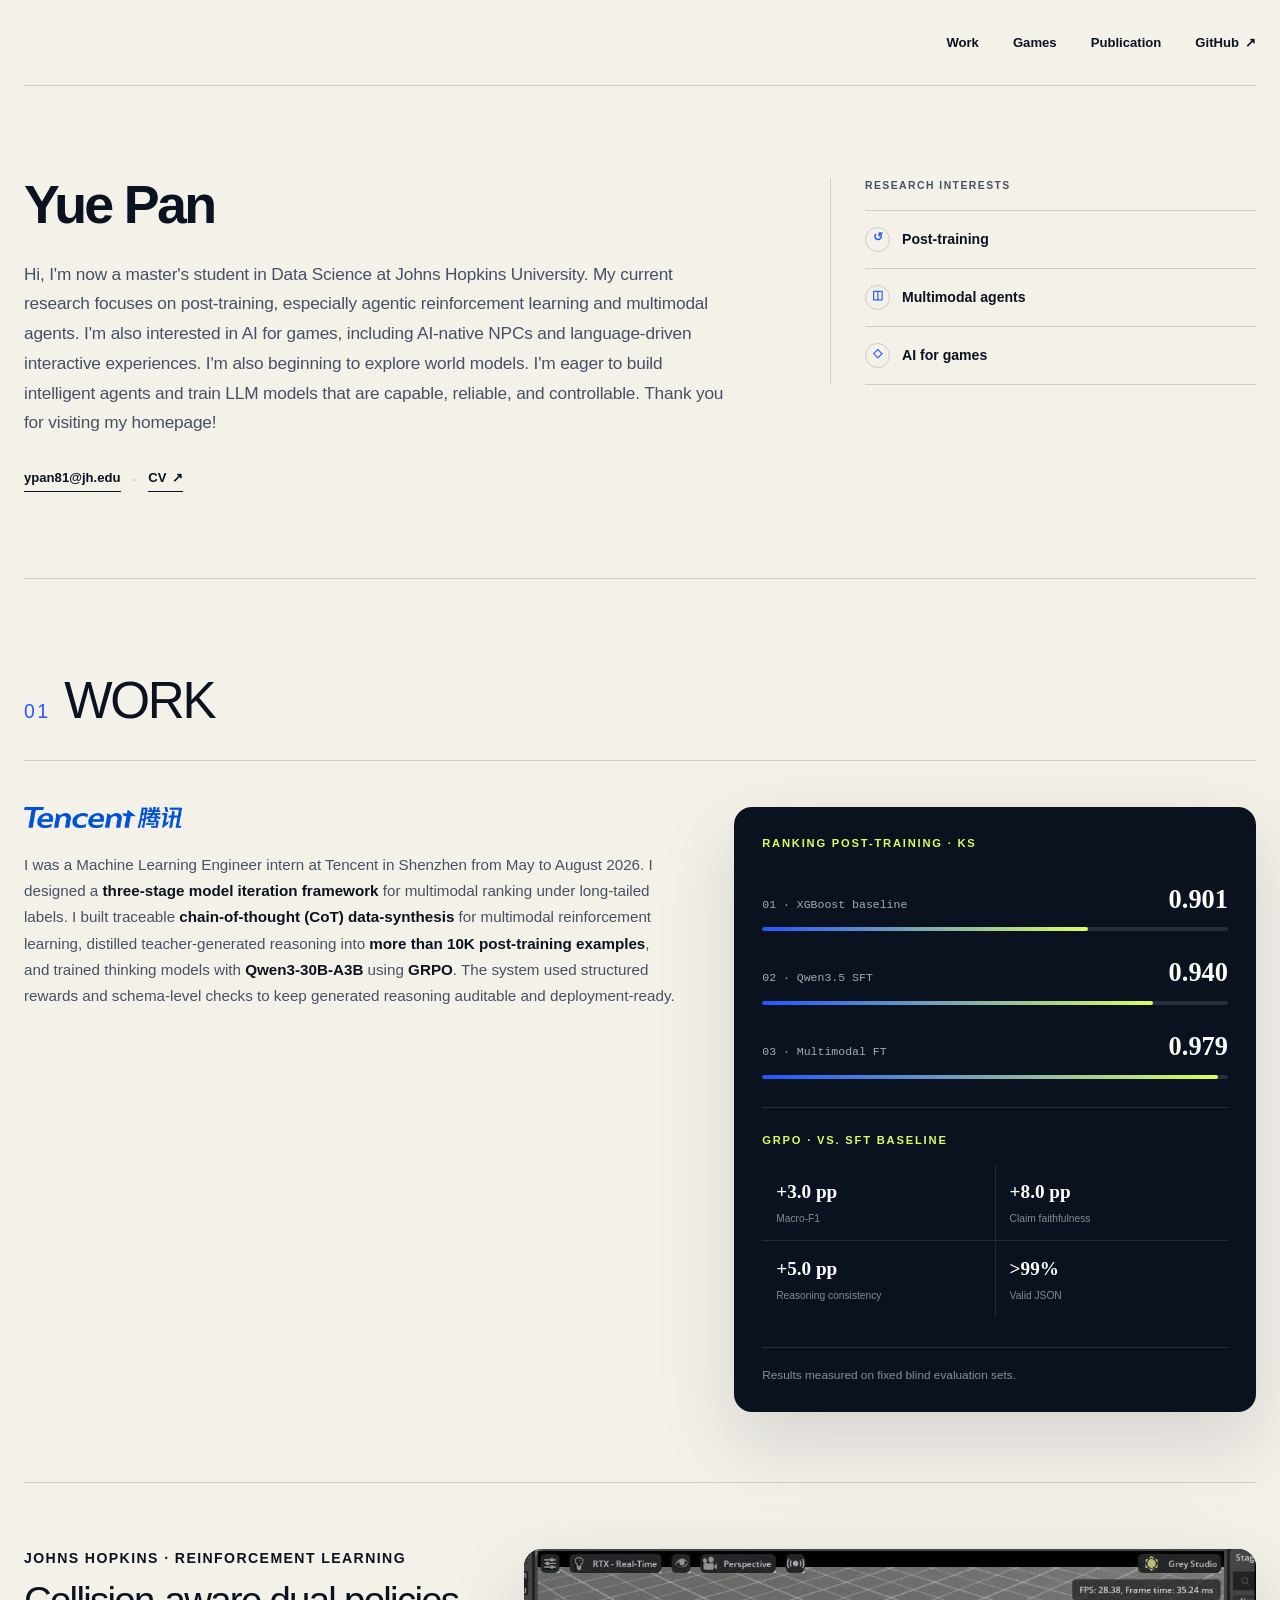
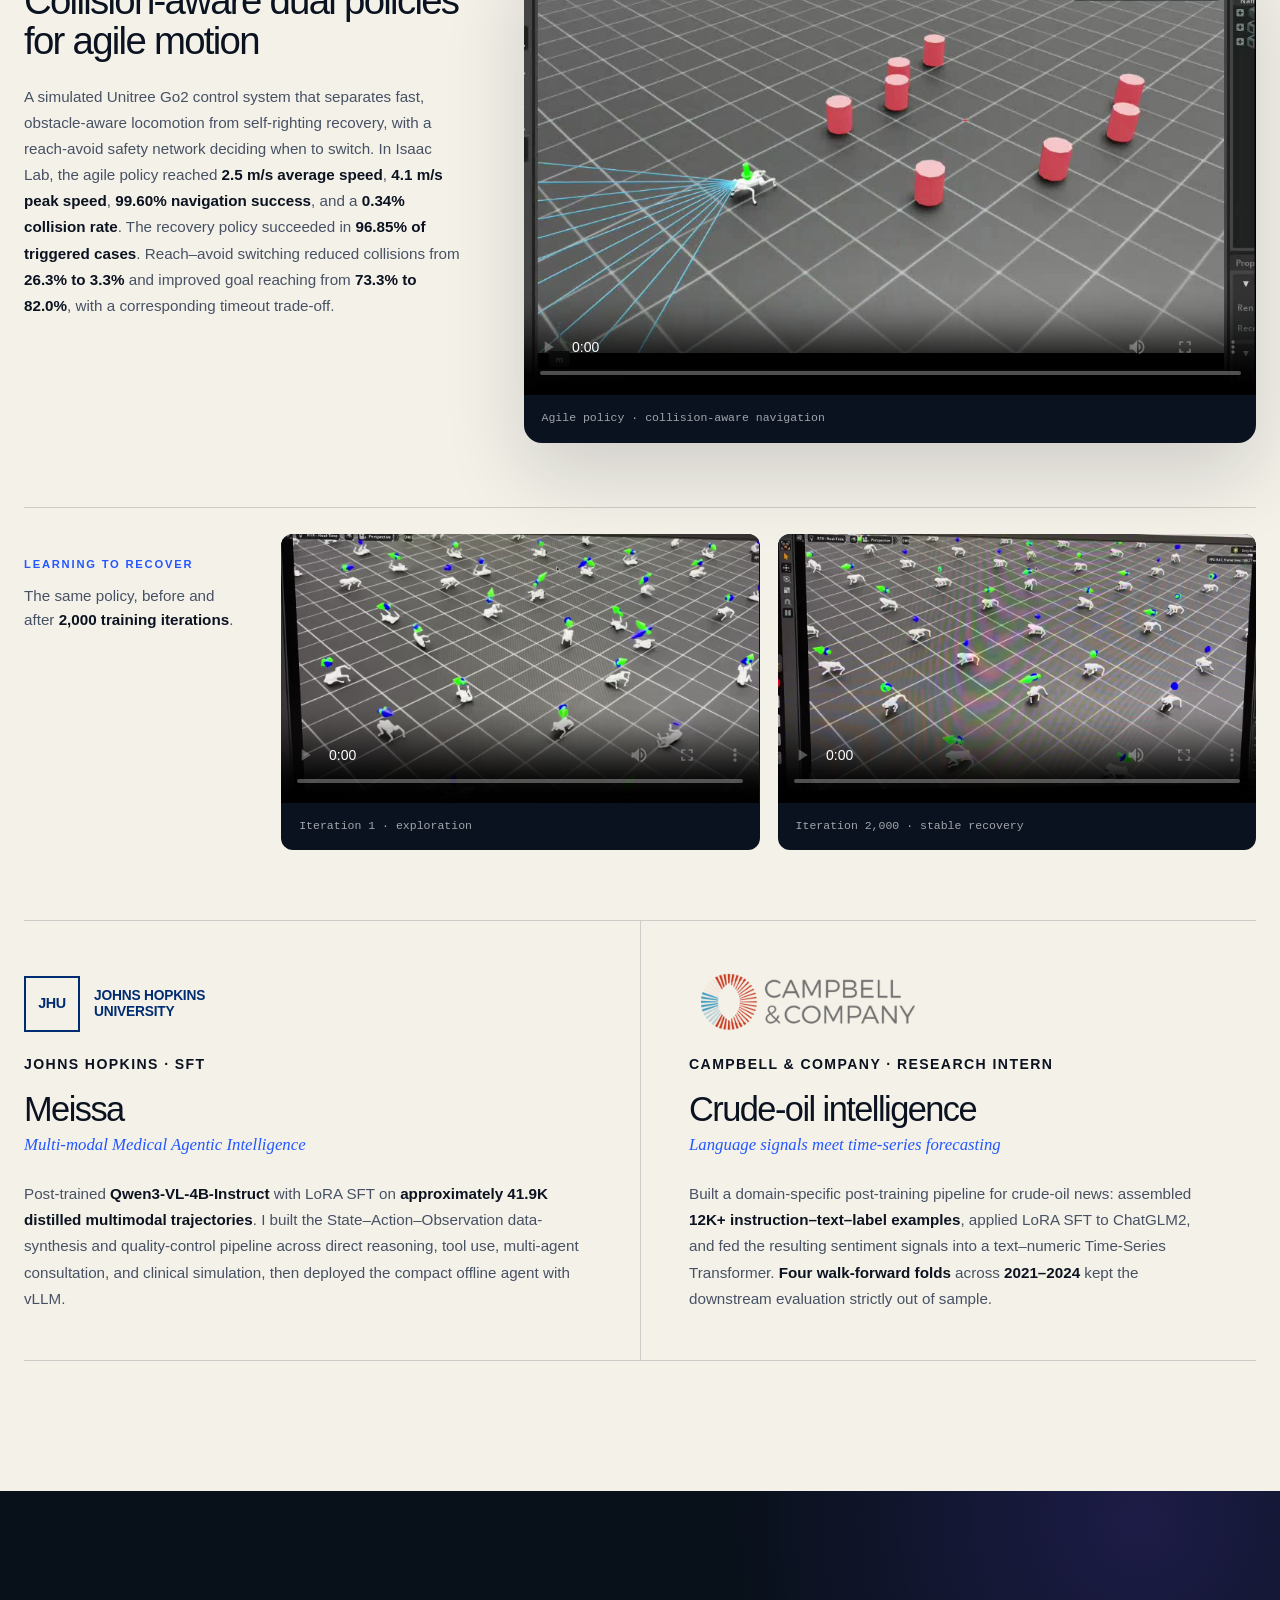
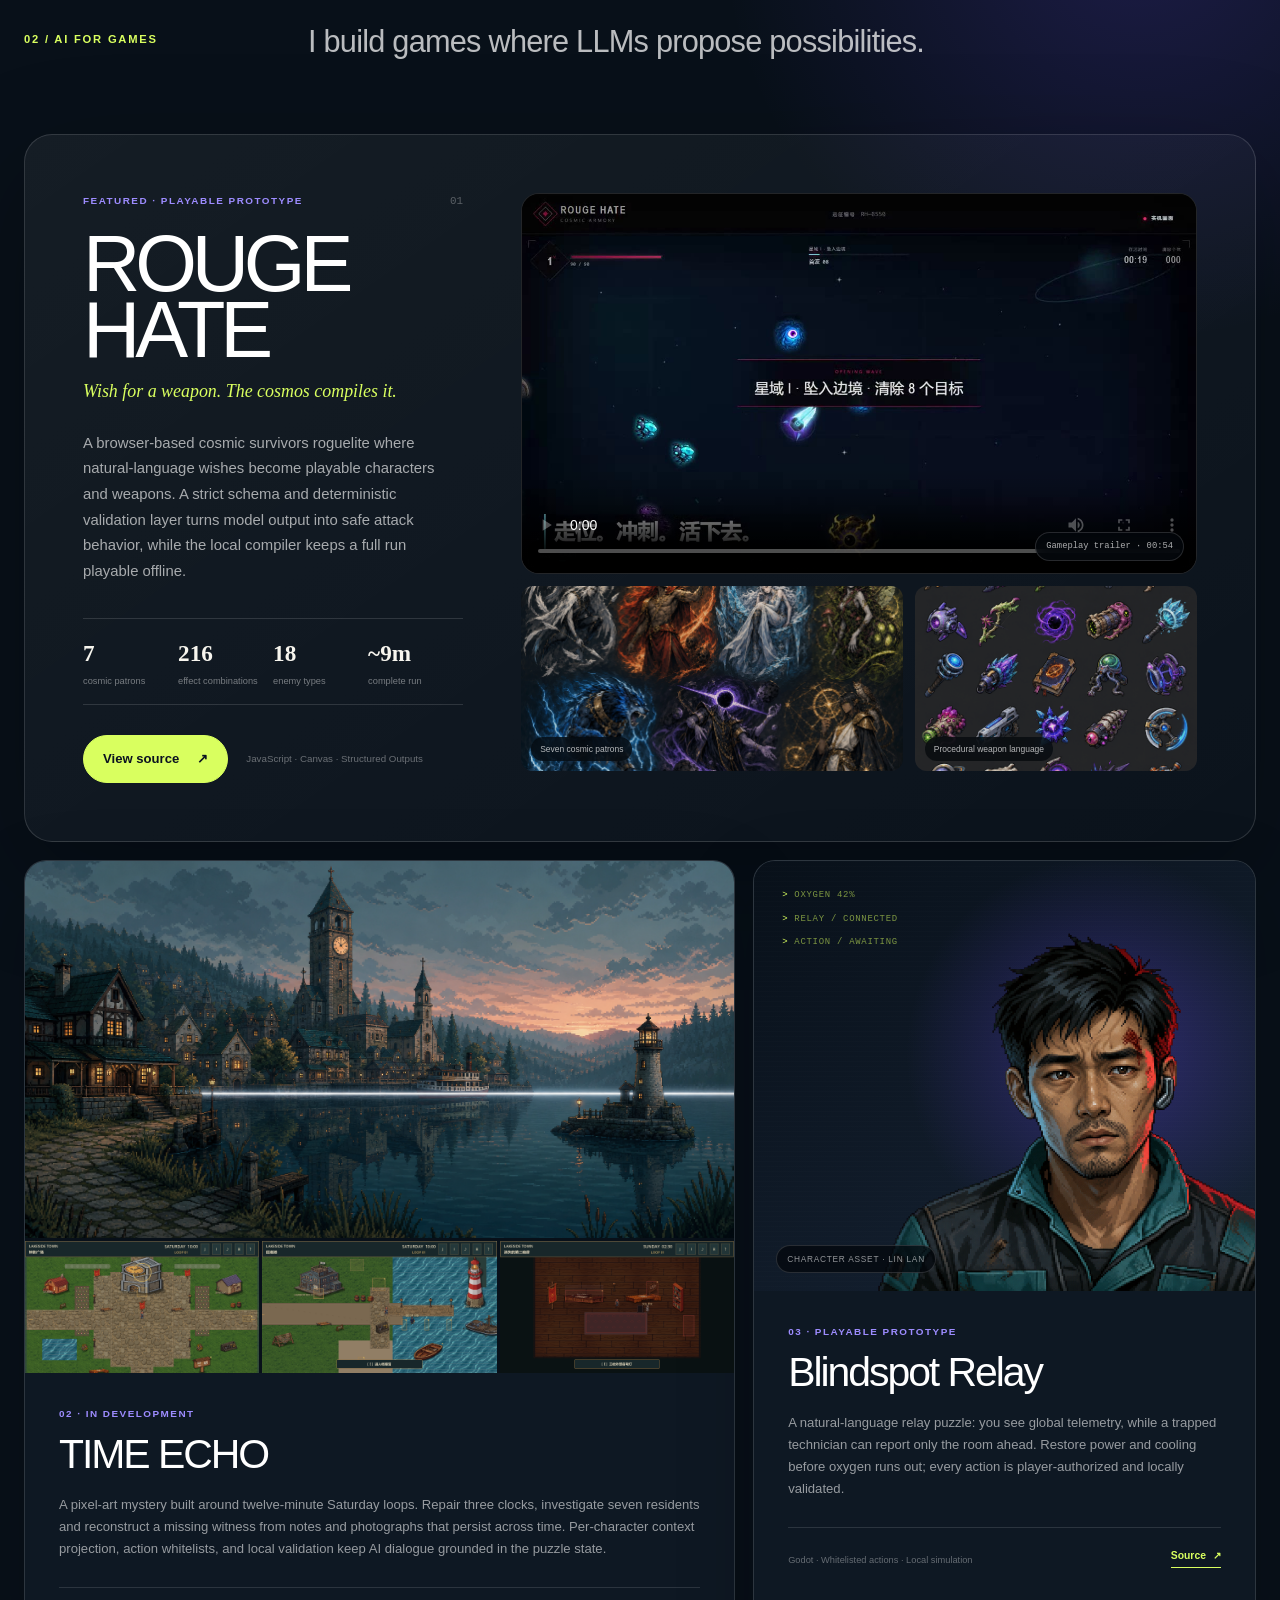
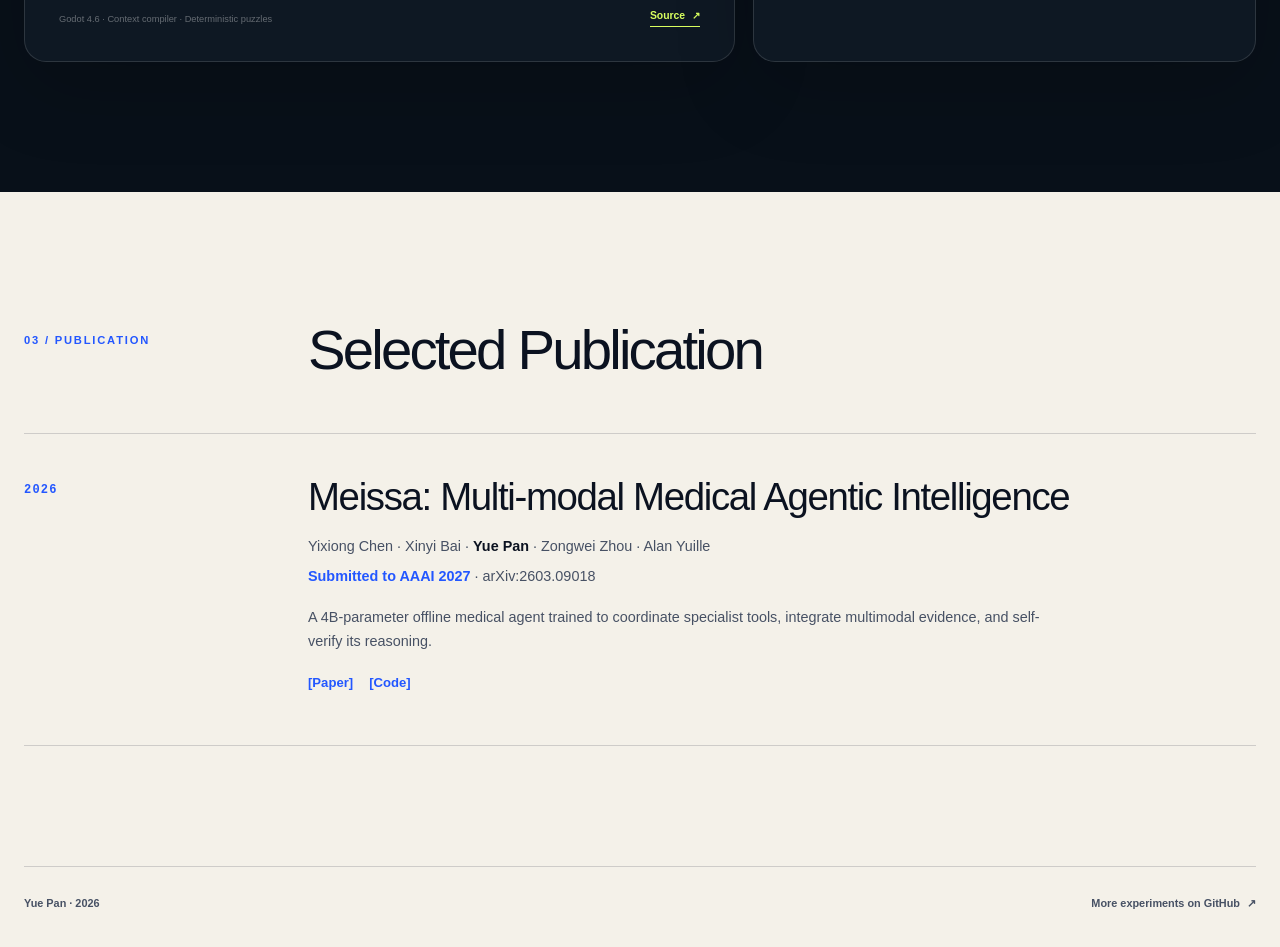
==== index.html @ 27abdf61 "Refresh homepage, projects, games, and publication layout" ====
<!DOCTYPE html><html lang="en"><head><meta charSet="utf-8"/><meta name="viewport" content="width=device-width, initial-scale=1"/><link rel="preload" href="/tencent-logo.svg" as="image"/><link rel="preload" href="/campbell-company-logo.png" as="image"/><link rel="stylesheet" href="/_next/static/chunks/15u5~e9m0r0n8.css" data-precedence="next"/><link rel="preload" as="script" fetchPriority="low" href="/_next/static/chunks/15xrurgzs99gv.js"/><script src="/_next/static/chunks/0t2z5hkh7v~~b.js" async=""></script><script src="/_next/static/chunks/07lhk_q6pmm3r.js" async=""></script><script src="/_next/static/chunks/turbopack-08lz5pl99x_po.js" async=""></script><script src="/_next/static/chunks/0dbhjjzl8qfwv.js" async=""></script><title>Yue Pan — Post-training &amp; AI for Games</title><meta name="description" content="Yue Pan is a Johns Hopkins Data Science master&#x27;s student researching post-training, agentic reinforcement learning, multimodal agents, and AI-native games."/><meta property="og:title" content="Yue Pan — Post-training &amp; AI for Games"/><meta property="og:description" content="Post-training, agentic reinforcement learning, multimodal agents, and AI-native games."/><meta property="og:url" content="https://oneyaya.github.io/"/><meta property="og:site_name" content="Yue Pan"/><meta property="og:type" content="website"/><meta name="twitter:card" content="summary"/><meta name="twitter:title" content="Yue Pan — Post-training &amp; AI for Games"/><meta name="twitter:description" content="Post-training, agentic reinforcement learning, multimodal agents, and AI-native games."/><link rel="shortcut icon" href="/favicon.svg"/><link rel="icon" href="/favicon.svg"/><script src="/_next/static/chunks/03~yq9q893hmn.js" noModule=""></script></head><body class="antialiased"><div hidden=""><!--$--><!--/$--></div><div class="site-shell"><a class="skip-link" href="#main-content">Skip to content</a><header class="site-header"><nav aria-label="Primary navigation"><a href="#work">Work</a><a href="#games">Games</a><a href="#publications">Publication</a><a class="nav-external" href="https://github.com/OneYaYa" target="_blank" rel="noreferrer">GitHub <span aria-hidden="true">↗</span></a></nav></header><main id="main-content"><section class="hero" id="top"><div class="hero-copy"><h1>Yue Pan</h1><p class="hero-lede">Hi, I&#x27;m now a master&#x27;s student in Data Science at Johns Hopkins University. My current research focuses on post-training, especially agentic reinforcement learning and multimodal agents. I&#x27;m also interested in AI for games, including AI-native NPCs and language-driven interactive experiences. I&#x27;m also beginning to explore world models. I&#x27;m eager to build intelligent agents and train LLM models that are capable, reliable, and controllable. Thank you for visiting my homepage!</p><p class="hero-contact"><a href="mailto:ypan81@jh.edu">ypan81@jh.edu</a><span aria-hidden="true">·</span><a href="/Yue-Pan-CV.pdf" target="_blank" rel="noreferrer">CV <span aria-hidden="true">↗</span></a></p></div><aside class="hero-focus" aria-labelledby="research-focus-title"><p id="research-focus-title">Research interests</p><ul><li><span class="interest-icon" aria-hidden="true">↺</span><strong>Post-training</strong></li><li><span class="interest-icon" aria-hidden="true">◫</span><strong>Multimodal agents</strong></li><li><span class="interest-icon" aria-hidden="true">◇</span><strong>AI for games</strong></li></ul></aside></section><section class="section work-section" id="work"><h2 class="work-title"><span>01</span> WORK</h2><article class="project project-featured"><div class="project-copy"><div class="project-brand"><img class="tencent-logo" src="/tencent-logo.svg" alt="Tencent"/></div><p class="project-description">I was a Machine Learning Engineer intern at Tencent in Shenzhen from May to August 2026. I designed a <strong>three-stage model iteration framework</strong> for multimodal ranking under long-tailed labels. I built traceable <strong>chain-of-thought (CoT) data-synthesis</strong> for multimodal reinforcement learning, distilled teacher-generated reasoning into <strong>more than 10K post-training examples</strong>, and trained thinking models with <strong>Qwen3-30B-A3B</strong> using <strong>GRPO</strong>. The system used structured rewards and schema-level checks to keep generated reasoning auditable and deployment-ready.</p></div><div class="ranking-visual" aria-label="Post-training evaluation results"><div class="ranking-group"><p class="visual-label">RANKING POST-TRAINING · KS</p><div class="ranking-step"><div class="step-topline"><span>01 · XGBoost baseline</span><strong>0.901</strong></div><div class="step-track"><span style="width:70%"></span></div></div><div class="ranking-step"><div class="step-topline"><span>02 · Qwen3.5 SFT</span><strong>0.940</strong></div><div class="step-track"><span style="width:84%"></span></div></div><div class="ranking-step"><div class="step-topline"><span>03 · Multimodal FT</span><strong>0.979</strong></div><div class="step-track"><span style="width:97.9%"></span></div></div></div><div class="rl-results"><p class="visual-label">GRPO · VS. SFT BASELINE</p><dl><div><dt>+3.0 pp</dt><dd>Macro-F1</dd></div><div><dt>+8.0 pp</dt><dd>Claim faithfulness</dd></div><div><dt>+5.0 pp</dt><dd>Reasoning consistency</dd></div><div><dt>&gt;99%</dt><dd>Valid JSON</dd></div></dl></div><p class="visual-note">Results measured on fixed blind evaluation sets.</p></div></article><article class="project project-robotics"><div class="robotics-copy"><p class="project-meta project-affiliation">Johns Hopkins · Reinforcement Learning</p><h3>Collision-aware dual policies for agile motion</h3><p class="project-description">A simulated Unitree Go2 control system that separates fast, obstacle-aware locomotion from self-righting recovery, with a reach-avoid safety network deciding when to switch. In Isaac Lab, the agile policy reached<strong> 2.5 m/s average speed</strong>, <strong>4.1 m/s peak speed</strong>,<strong> 99.60% navigation success</strong>, and a <strong>0.34% collision rate</strong>. The recovery policy succeeded in <strong>96.85% of triggered cases</strong>. Reach–avoid switching reduced collisions from <strong>26.3% to 3.3%</strong> <!-- -->and improved goal reaching from <strong>73.3% to 82.0%</strong>, with a corresponding timeout trade-off.</p></div><figure class="video-frame video-frame-main"><video controls="" playsInline="" preload="metadata" poster="/media/robotics/agile-policy-poster.jpg"><source src="/media/robotics/agile-policy.mp4" type="video/mp4"/>Your browser does not support embedded video.</video><figcaption>Agile policy · collision-aware navigation</figcaption></figure><div class="recovery-comparison"><div class="comparison-intro"><p class="visual-label">LEARNING TO RECOVER</p><p>The same policy, before and after <strong>2,000 training iterations</strong>.</p></div><figure class="video-frame video-frame-small"><video controls="" playsInline="" preload="metadata" poster="/media/robotics/recovery-first-iteration-poster.jpg"><source src="/media/robotics/recovery-first-iteration.mp4" type="video/mp4"/>Your browser does not support embedded video.</video><figcaption>Iteration 1 · exploration</figcaption></figure><figure class="video-frame video-frame-small"><video controls="" playsInline="" preload="metadata" poster="/media/robotics/recovery-trained-poster.jpg"><source src="/media/robotics/recovery-trained.mp4" type="video/mp4"/>Your browser does not support embedded video.</video><figcaption>Iteration 2,000 · stable recovery</figcaption></figure></div></article><div class="project-grid"><article class="project project-compact"><div class="project-copy"><div class="project-organization"><div class="jhu-affiliation-mark" aria-label="Johns Hopkins University"><span>JHU</span><strong>Johns Hopkins<br/>University</strong></div><p class="project-meta project-affiliation">Johns Hopkins · SFT</p></div><h3>Meissa</h3><p class="project-subtitle">Multi-modal Medical Agentic Intelligence</p><p class="project-description">Post-trained <strong>Qwen3-VL-4B-Instruct</strong> with LoRA SFT on<strong> approximately 41.9K distilled multimodal trajectories</strong>. I built the State–Action–Observation data-synthesis and quality-control pipeline across direct reasoning, tool use, multi-agent consultation, and clinical simulation, then deployed the compact offline agent with vLLM.</p></div></article><article class="project project-compact"><div class="project-copy"><div class="project-organization"><img class="campbell-logo" src="/campbell-company-logo.png" alt="Campbell &amp; Company"/><p class="project-meta project-affiliation">Campbell &amp; Company · Research Intern</p></div><h3>Crude-oil intelligence</h3><p class="project-subtitle">Language signals meet time-series forecasting</p><p class="project-description">Built a domain-specific post-training pipeline for crude-oil news: assembled<strong> 12K+ instruction–text–label examples</strong>, applied LoRA SFT to ChatGLM2, and fed the resulting sentiment signals into a text–numeric Time-Series Transformer. <strong>Four walk-forward folds</strong> across<strong> 2021–2024</strong> kept the downstream evaluation strictly out of sample.</p></div></article></div></section><section class="game-lab" id="games"><div class="game-inner"><div class="section-heading section-heading-dark"><p class="section-number">02 / AI FOR GAMES</p><p class="game-section-intro">I build games where LLMs propose possibilities.</p></div><article class="game-feature"><div class="game-feature-copy"><div class="game-title-row"><p class="game-status">FEATURED · PLAYABLE PROTOTYPE</p><span class="game-number">01</span></div><h3>ROUGE HATE</h3><p class="game-deck">Wish for a weapon. The cosmos compiles it.</p><p class="game-description">A browser-based cosmic survivors roguelite where natural-language wishes become playable characters and weapons. A strict schema and deterministic validation layer turns model output into safe attack behavior, while the local compiler keeps a full run playable offline.</p><dl class="game-stats"><div><dt>7</dt><dd>cosmic patrons</dd></div><div><dt>216</dt><dd>effect combinations</dd></div><div><dt>18</dt><dd>enemy types</dd></div><div><dt>~9m</dt><dd>complete run</dd></div></dl><div class="game-actions"><a class="button button-acid" href="https://github.com/OneYaYa/Rougehate" target="_blank" rel="noreferrer">View source <span aria-hidden="true">↗</span></a><span>JavaScript · Canvas · Structured Outputs</span></div></div><div class="game-feature-media"><figure class="game-video"><video controls="" playsInline="" preload="metadata" poster="/media/games/rouge-hate-poster.jpg"><source src="/media/games/rouge-hate-trailer.mp4" type="video/mp4"/>Your browser does not support embedded video.</video><figcaption>Gameplay trailer · 00:54</figcaption></figure><div class="game-art-pair"><figure><img src="/media/games/rouge-patrons.png" alt="Seven cosmic patrons from ROUGE HATE" loading="lazy"/><figcaption>Seven cosmic patrons</figcaption></figure><figure><img src="/media/games/rouge-weapons.png" alt="Cosmic weapon concept sheet from ROUGE HATE" loading="lazy"/><figcaption>Procedural weapon language</figcaption></figure></div></div></article><div class="game-grid"><article class="game-card game-card-time"><div class="game-card-media time-media"><img class="time-hero" src="/media/games/time-echo-hero.png" alt="TIME ECHO pixel-art key visual" loading="lazy"/><div class="time-strip" aria-label="TIME ECHO environment gallery"><img src="/media/games/time-echo-town.png" alt="Town environment" loading="lazy"/><img src="/media/games/time-echo-harbor.png" alt="Harbor environment" loading="lazy"/><img src="/media/games/time-echo-darkroom.png" alt="Hidden darkroom environment" loading="lazy"/></div></div><div class="game-card-copy"><p class="game-status">02 · IN DEVELOPMENT</p><h3>TIME ECHO</h3><p>A pixel-art mystery built around twelve-minute Saturday loops. Repair three clocks, investigate seven residents and reconstruct a missing witness from notes and photographs that persist across time. Per-character context projection, action whitelists, and local validation keep AI dialogue grounded in the puzzle state.</p><div class="card-bottom"><span>Godot 4.6 · Context compiler · Deterministic puzzles</span><a class="text-link-dark" href="https://github.com/OneYaYa/TimeEcho" target="_blank" rel="noreferrer">Source <span aria-hidden="true">↗</span></a></div></div></article><article class="game-card game-card-blindspot"><div class="blindspot-media"><div class="terminal-lines" aria-hidden="true"><span>OXYGEN 42%</span><span>RELAY / CONNECTED</span><span>ACTION / AWAITING</span></div><img src="/media/games/blindspot-lin-lan.png" alt="Lin Lan character portrait from Blindspot Relay" loading="lazy"/><span class="asset-label">CHARACTER ASSET · LIN LAN</span></div><div class="game-card-copy"><p class="game-status">03 · PLAYABLE PROTOTYPE</p><h3>Blindspot Relay</h3><p>A natural-language relay puzzle: you see global telemetry, while a trapped technician can report only the room ahead. Restore power and cooling before oxygen runs out; every action is player-authorized and locally validated.</p><div class="card-bottom"><span>Godot · Whitelisted actions · Local simulation</span><a class="text-link-dark" href="https://github.com/OneYaYa/BlindSpot" target="_blank" rel="noreferrer">Source <span aria-hidden="true">↗</span></a></div></div></article></div></div></section><section class="section publication-section" id="publications"><div class="publication-heading"><p class="section-number">03 / PUBLICATION</p><h2>Selected Publication</h2></div><article class="publication-entry"><div class="publication-year">2026</div><div class="publication-copy"><h3>Meissa: Multi-modal Medical Agentic Intelligence</h3><p class="publication-authors">Yixiong Chen · Xinyi Bai · <strong>Yue Pan</strong> · Zongwei Zhou · Alan Yuille</p><p class="publication-venue"><strong>Submitted to AAAI 2027</strong> · arXiv:2603.09018</p><p class="publication-abstract">A 4B-parameter offline medical agent trained to coordinate specialist tools, integrate multimodal evidence, and self-verify its reasoning.</p><div class="publication-links"><a href="https://arxiv.org/abs/2603.09018" target="_blank" rel="noreferrer">[Paper]</a><a href="https://github.com/Schuture/Meissa" target="_blank" rel="noreferrer">[Code]</a></div></div></article></section></main><footer class="site-footer"><span>Yue Pan · 2026</span><a href="https://github.com/OneYaYa" target="_blank" rel="noreferrer">More experiments on GitHub <span aria-hidden="true">↗</span></a></footer></div><!--$--><!--/$--><script src="/_next/static/chunks/15xrurgzs99gv.js" id="_R_" async=""></script><script>(self.__next_f=self.__next_f||[]).push([0])</script><script>self.__next_f.push([1,"1:\"$Sreact.fragment\"\n2:I[39756,[\"/_next/static/chunks/0dbhjjzl8qfwv.js\"],\"default\"]\n3:I[37457,[\"/_next/static/chunks/0dbhjjzl8qfwv.js\"],\"default\"]\nd:I[68027,[\"/_next/static/chunks/0dbhjjzl8qfwv.js\"],\"default\",1]\n:HL[\"/_next/static/chunks/15u5~e9m0r0n8.css\",\"style\"]\n:HL[\"/tencent-logo.svg\",\"image\"]\n"])</script><script>self.__next_f.push([1,"0:{\"P\":null,\"c\":[\"\",\"\"],\"q\":\"\",\"i\":false,\"f\":[[[\"\",{\"children\":[\"__PAGE__\",{}]},\"$undefined\",\"$undefined\",16],[[\"$\",\"$1\",\"c\",{\"children\":[[[\"$\",\"link\",\"0\",{\"rel\":\"stylesheet\",\"href\":\"/_next/static/chunks/15u5~e9m0r0n8.css\",\"precedence\":\"next\",\"crossOrigin\":\"$undefined\",\"nonce\":\"$undefined\"}],[\"$\",\"script\",\"script-0\",{\"src\":\"/_next/static/chunks/0dbhjjzl8qfwv.js\",\"async\":true,\"nonce\":\"$undefined\"}]],[\"$\",\"html\",null,{\"lang\":\"en\",\"children\":[\"$\",\"body\",null,{\"className\":\"antialiased\",\"children\":[\"$\",\"$L2\",null,{\"parallelRouterKey\":\"children\",\"error\":\"$undefined\",\"errorStyles\":\"$undefined\",\"errorScripts\":\"$undefined\",\"template\":[\"$\",\"$L3\",null,{}],\"templateStyles\":\"$undefined\",\"templateScripts\":\"$undefined\",\"notFound\":[[[\"$\",\"title\",null,{\"children\":\"404: This page could not be found.\"}],[\"$\",\"div\",null,{\"style\":{\"fontFamily\":\"system-ui,\\\"Segoe UI\\\",Roboto,Helvetica,Arial,sans-serif,\\\"Apple Color Emoji\\\",\\\"Segoe UI Emoji\\\"\",\"height\":\"100vh\",\"textAlign\":\"center\",\"display\":\"flex\",\"flexDirection\":\"column\",\"alignItems\":\"center\",\"justifyContent\":\"center\"},\"children\":[\"$\",\"div\",null,{\"children\":[[\"$\",\"style\",null,{\"dangerouslySetInnerHTML\":{\"__html\":\"body{color:#000;background:#fff;margin:0}.next-error-h1{border-right:1px solid rgba(0,0,0,.3)}@media (prefers-color-scheme:dark){body{color:#fff;background:#000}.next-error-h1{border-right:1px solid rgba(255,255,255,.3)}}\"}}],[\"$\",\"h1\",null,{\"className\":\"next-error-h1\",\"style\":{\"display\":\"inline-block\",\"margin\":\"0 20px 0 0\",\"padding\":\"0 23px 0 0\",\"fontSize\":24,\"fontWeight\":500,\"verticalAlign\":\"top\",\"lineHeight\":\"49px\"},\"children\":404}],[\"$\",\"div\",null,{\"style\":{\"display\":\"inline-block\"},\"children\":[\"$\",\"h2\",null,{\"style\":{\"fontSize\":14,\"fontWeight\":400,\"lineHeight\":\"49px\",\"margin\":0},\"children\":\"This page could not be found.\"}]}]]}]}]],[]],\"forbidden\":\"$undefined\",\"unauthorized\":\"$undefined\"}]}]}]]}],{\"children\":[[\"$\",\"$1\",\"c\",{\"children\":[[\"$\",\"div\",null,{\"className\":\"site-shell\",\"children\":[[\"$\",\"a\",null,{\"className\":\"skip-link\",\"href\":\"#main-content\",\"children\":\"Skip to content\"}],[\"$\",\"header\",null,{\"className\":\"site-header\",\"children\":[\"$\",\"nav\",null,{\"aria-label\":\"Primary navigation\",\"children\":[[\"$\",\"a\",null,{\"href\":\"#work\",\"children\":\"Work\"}],[\"$\",\"a\",null,{\"href\":\"#games\",\"children\":\"Games\"}],[\"$\",\"a\",null,{\"href\":\"#publications\",\"children\":\"Publication\"}],[\"$\",\"a\",null,{\"className\":\"nav-external\",\"href\":\"https://github.com/OneYaYa\",\"target\":\"_blank\",\"rel\":\"noreferrer\",\"children\":[\"GitHub \",[\"$\",\"span\",null,{\"aria-hidden\":\"true\",\"children\":\"↗\"}]]}]]}]}],[\"$\",\"main\",null,{\"id\":\"main-content\",\"children\":[[\"$\",\"section\",null,{\"className\":\"hero\",\"id\":\"top\",\"children\":[[\"$\",\"div\",null,{\"className\":\"hero-copy\",\"children\":[[\"$\",\"h1\",null,{\"children\":\"Yue Pan\"}],[\"$\",\"p\",null,{\"className\":\"hero-lede\",\"children\":\"Hi, I'm now a master's student in Data Science at Johns Hopkins University. My current research focuses on post-training, especially agentic reinforcement learning and multimodal agents. I'm also interested in AI for games, including AI-native NPCs and language-driven interactive experiences. I'm also beginning to explore world models. I'm eager to build intelligent agents and train LLM models that are capable, reliable, and controllable. Thank you for visiting my homepage!\"}],[\"$\",\"p\",null,{\"className\":\"hero-contact\",\"children\":[[\"$\",\"a\",null,{\"href\":\"mailto:ypan81@jh.edu\",\"children\":\"ypan81@jh.edu\"}],[\"$\",\"span\",null,{\"aria-hidden\":\"true\",\"children\":\"·\"}],[\"$\",\"a\",null,{\"href\":\"/Yue-Pan-CV.pdf\",\"target\":\"_blank\",\"rel\":\"noreferrer\",\"children\":[\"CV \",[\"$\",\"span\",null,{\"aria-hidden\":\"true\",\"children\":\"↗\"}]]}]]}]]}],[\"$\",\"aside\",null,{\"className\":\"hero-focus\",\"aria-labelledby\":\"research-focus-title\",\"children\":[[\"$\",\"p\",null,{\"id\":\"research-focus-title\",\"children\":\"Research interests\"}],[\"$\",\"ul\",null,{\"children\":[[\"$\",\"li\",null,{\"children\":[[\"$\",\"span\",null,{\"className\":\"interest-icon\",\"aria-hidden\":\"true\",\"children\":\"↺\"}],[\"$\",\"strong\",null,{\"children\":\"Post-training\"}]]}],[\"$\",\"li\",null,{\"children\":[[\"$\",\"span\",null,{\"className\":\"interest-icon\",\"aria-hidden\":\"true\",\"children\":\"◫\"}],[\"$\",\"strong\",null,{\"children\":\"Multimodal agents\"}]]}],[\"$\",\"li\",null,{\"children\":[[\"$\",\"span\",null,{\"className\":\"interest-icon\",\"aria-hidden\":\"true\",\"children\":\"◇\"}],[\"$\",\"strong\",null,{\"children\":\"AI for games\"}]]}]]}]]}]]}],[\"$\",\"section\",null,{\"className\":\"section work-section\",\"id\":\"work\",\"children\":[[\"$\",\"h2\",null,{\"className\":\"work-title\",\"children\":[[\"$\",\"span\",null,{\"children\":\"01\"}],\" WORK\"]}],[\"$\",\"article\",null,{\"className\":\"project project-featured\",\"children\":[[\"$\",\"div\",null,{\"className\":\"project-copy\",\"children\":[[\"$\",\"div\",null,{\"className\":\"project-brand\",\"children\":[\"$\",\"img\",null,{\"className\":\"tencent-logo\",\"src\":\"/tencent-logo.svg\",\"alt\":\"Tencent\"}]}],\"$L4\"]}],\"$L5\"]}],\"$L6\",\"$L7\"]}],\"$L8\",\"$L9\"]}],\"$La\"]}],null,\"$Lb\"]}],{},null,false,null]},null,false,null],\"$Lc\",false]],\"m\":\"$undefined\",\"G\":[\"$d\",[\"$Le\"]],\"S\":true,\"h\":null,\"s\":\"$undefined\",\"l\":\"$undefined\",\"p\":\"$undefined\",\"d\":\"$undefined\",\"b\":\"r91kwHId3b_jqjdOTav4W\"}\n"])</script><script>self.__next_f.push([1,"11:I[97367,[\"/_next/static/chunks/0dbhjjzl8qfwv.js\"],\"OutletBoundary\"]\n12:\"$Sreact.suspense\"\n14:I[97367,[\"/_next/static/chunks/0dbhjjzl8qfwv.js\"],\"ViewportBoundary\"]\n16:I[97367,[\"/_next/static/chunks/0dbhjjzl8qfwv.js\"],\"MetadataBoundary\"]\n:HL[\"/campbell-company-logo.png\",\"image\"]\n4:[\"$\",\"p\",null,{\"className\":\"project-description\",\"children\":[\"I was a Machine Learning Engineer intern at Tencent in Shenzhen from May to August 2026. I designed a \",[\"$\",\"strong\",null,{\"children\":\"three-stage model iteration framework\"}],\" for multimodal ranking under long-tailed labels. I built traceable \",[\"$\",\"strong\",null,{\"children\":\"chain-of-thought (CoT) data-synthesis\"}],\" for multimodal reinforcement learning, distilled teacher-generated reasoning into \",[\"$\",\"strong\",null,{\"children\":\"more than 10K post-training examples\"}],\", and trained thinking models with \",[\"$\",\"strong\",null,{\"children\":\"Qwen3-30B-A3B\"}],\" using \",[\"$\",\"strong\",null,{\"children\":\"GRPO\"}],\". The system used structured rewards and schema-level checks to keep generated reasoning auditable and deployment-ready.\"]}]\n"])</script><script>self.__next_f.push([1,"5:[\"$\",\"div\",null,{\"className\":\"ranking-visual\",\"aria-label\":\"Post-training evaluation results\",\"children\":[[\"$\",\"div\",null,{\"className\":\"ranking-group\",\"children\":[[\"$\",\"p\",null,{\"className\":\"visual-label\",\"children\":\"RANKING POST-TRAINING · KS\"}],[\"$\",\"div\",null,{\"className\":\"ranking-step\",\"children\":[[\"$\",\"div\",null,{\"className\":\"step-topline\",\"children\":[[\"$\",\"span\",null,{\"children\":\"01 · XGBoost baseline\"}],[\"$\",\"strong\",null,{\"children\":\"0.901\"}]]}],[\"$\",\"div\",null,{\"className\":\"step-track\",\"children\":[\"$\",\"span\",null,{\"style\":{\"width\":\"70%\"}}]}]]}],[\"$\",\"div\",null,{\"className\":\"ranking-step\",\"children\":[[\"$\",\"div\",null,{\"className\":\"step-topline\",\"children\":[[\"$\",\"span\",null,{\"children\":\"02 · Qwen3.5 SFT\"}],[\"$\",\"strong\",null,{\"children\":\"0.940\"}]]}],[\"$\",\"div\",null,{\"className\":\"step-track\",\"children\":[\"$\",\"span\",null,{\"style\":{\"width\":\"84%\"}}]}]]}],[\"$\",\"div\",null,{\"className\":\"ranking-step\",\"children\":[[\"$\",\"div\",null,{\"className\":\"step-topline\",\"children\":[[\"$\",\"span\",null,{\"children\":\"03 · Multimodal FT\"}],[\"$\",\"strong\",null,{\"children\":\"0.979\"}]]}],[\"$\",\"div\",null,{\"className\":\"step-track\",\"children\":[\"$\",\"span\",null,{\"style\":{\"width\":\"97.9%\"}}]}]]}]]}],[\"$\",\"div\",null,{\"className\":\"rl-results\",\"children\":[[\"$\",\"p\",null,{\"className\":\"visual-label\",\"children\":\"GRPO · VS. SFT BASELINE\"}],[\"$\",\"dl\",null,{\"children\":[[\"$\",\"div\",null,{\"children\":[[\"$\",\"dt\",null,{\"children\":\"+3.0 pp\"}],[\"$\",\"dd\",null,{\"children\":\"Macro-F1\"}]]}],[\"$\",\"div\",null,{\"children\":[[\"$\",\"dt\",null,{\"children\":\"+8.0 pp\"}],[\"$\",\"dd\",null,{\"children\":\"Claim faithfulness\"}]]}],[\"$\",\"div\",null,{\"children\":[[\"$\",\"dt\",null,{\"children\":\"+5.0 pp\"}],[\"$\",\"dd\",null,{\"children\":\"Reasoning consistency\"}]]}],[\"$\",\"div\",null,{\"children\":[[\"$\",\"dt\",null,{\"children\":\"\u003e99%\"}],[\"$\",\"dd\",null,{\"children\":\"Valid JSON\"}]]}]]}]]}],[\"$\",\"p\",null,{\"className\":\"visual-note\",\"children\":\"Results measured on fixed blind evaluation sets.\"}]]}]\n"])</script><script>self.__next_f.push([1,"6:[\"$\",\"article\",null,{\"className\":\"project project-robotics\",\"children\":[[\"$\",\"div\",null,{\"className\":\"robotics-copy\",\"children\":[[\"$\",\"p\",null,{\"className\":\"project-meta project-affiliation\",\"children\":\"Johns Hopkins · Reinforcement Learning\"}],[\"$\",\"h3\",null,{\"children\":\"Collision-aware dual policies for agile motion\"}],[\"$\",\"p\",null,{\"className\":\"project-description\",\"children\":[\"A simulated Unitree Go2 control system that separates fast, obstacle-aware locomotion from self-righting recovery, with a reach-avoid safety network deciding when to switch. In Isaac Lab, the agile policy reached\",[\"$\",\"strong\",null,{\"children\":\" 2.5 m/s average speed\"}],\", \",[\"$\",\"strong\",null,{\"children\":\"4.1 m/s peak speed\"}],\",\",[\"$\",\"strong\",null,{\"children\":\" 99.60% navigation success\"}],\", and a \",[\"$\",\"strong\",null,{\"children\":\"0.34% collision rate\"}],\". The recovery policy succeeded in \",[\"$\",\"strong\",null,{\"children\":\"96.85% of triggered cases\"}],\". Reach–avoid switching reduced collisions from \",[\"$\",\"strong\",null,{\"children\":\"26.3% to 3.3%\"}],\" \",\"and improved goal reaching from \",[\"$\",\"strong\",null,{\"children\":\"73.3% to 82.0%\"}],\", with a corresponding timeout trade-off.\"]}]]}],[\"$\",\"figure\",null,{\"className\":\"video-frame video-frame-main\",\"children\":[[\"$\",\"video\",null,{\"controls\":true,\"playsInline\":true,\"preload\":\"metadata\",\"poster\":\"/media/robotics/agile-policy-poster.jpg\",\"children\":[[\"$\",\"source\",null,{\"src\":\"/media/robotics/agile-policy.mp4\",\"type\":\"video/mp4\"}],\"Your browser does not support embedded video.\"]}],[\"$\",\"figcaption\",null,{\"children\":\"Agile policy · collision-aware navigation\"}]]}],[\"$\",\"div\",null,{\"className\":\"recovery-comparison\",\"children\":[[\"$\",\"div\",null,{\"className\":\"comparison-intro\",\"children\":[[\"$\",\"p\",null,{\"className\":\"visual-label\",\"children\":\"LEARNING TO RECOVER\"}],[\"$\",\"p\",null,{\"children\":[\"The same policy, before and after \",[\"$\",\"strong\",null,{\"children\":\"2,000 training iterations\"}],\".\"]}]]}],[\"$\",\"figure\",null,{\"className\":\"video-frame video-frame-small\",\"children\":[[\"$\",\"video\",null,{\"controls\":true,\"playsInline\":true,\"preload\":\"metadata\",\"poster\":\"/media/robotics/recovery-first-iteration-poster.jpg\",\"children\":[[\"$\",\"source\",null,{\"src\":\"/media/robotics/recovery-first-iteration.mp4\",\"type\":\"video/mp4\"}],\"Your browser does not support embedded video.\"]}],[\"$\",\"figcaption\",null,{\"children\":\"Iteration 1 · exploration\"}]]}],[\"$\",\"figure\",null,{\"className\":\"video-frame video-frame-small\",\"children\":[[\"$\",\"video\",null,{\"controls\":true,\"playsInline\":true,\"preload\":\"metadata\",\"poster\":\"/media/robotics/recovery-trained-poster.jpg\",\"children\":[[\"$\",\"source\",null,{\"src\":\"/media/robotics/recovery-trained.mp4\",\"type\":\"video/mp4\"}],\"Your browser does not support embedded video.\"]}],[\"$\",\"figcaption\",null,{\"children\":\"Iteration 2,000 · stable recovery\"}]]}]]}]]}]\n"])</script><script>self.__next_f.push([1,"7:[\"$\",\"div\",null,{\"className\":\"project-grid\",\"children\":[[\"$\",\"article\",\"Meissa\",{\"className\":\"project project-compact\",\"children\":[\"$\",\"div\",null,{\"className\":\"project-copy\",\"children\":[[\"$\",\"div\",null,{\"className\":\"project-organization\",\"children\":[[\"$\",\"div\",null,{\"className\":\"jhu-affiliation-mark\",\"aria-label\":\"Johns Hopkins University\",\"children\":[[\"$\",\"span\",null,{\"children\":\"JHU\"}],[\"$\",\"strong\",null,{\"children\":[\"Johns Hopkins\",[\"$\",\"br\",null,{}],\"University\"]}]]}],[\"$\",\"p\",null,{\"className\":\"project-meta project-affiliation\",\"children\":\"Johns Hopkins · SFT\"}]]}],[\"$\",\"h3\",null,{\"children\":\"Meissa\"}],[\"$\",\"p\",null,{\"className\":\"project-subtitle\",\"children\":\"Multi-modal Medical Agentic Intelligence\"}],[\"$\",\"p\",null,{\"className\":\"project-description\",\"children\":[\"Post-trained \",[\"$\",\"strong\",null,{\"children\":\"Qwen3-VL-4B-Instruct\"}],\" with LoRA SFT on\",[\"$\",\"strong\",null,{\"children\":\" approximately 41.9K distilled multimodal trajectories\"}],\". I built the State–Action–Observation data-synthesis and quality-control pipeline across direct reasoning, tool use, multi-agent consultation, and clinical simulation, then deployed the compact offline agent with vLLM.\"]}]]}]}],[\"$\",\"article\",\"Crude-oil intelligence\",{\"className\":\"project project-compact\",\"children\":[\"$\",\"div\",null,{\"className\":\"project-copy\",\"children\":[[\"$\",\"div\",null,{\"className\":\"project-organization\",\"children\":[[\"$\",\"img\",null,{\"className\":\"campbell-logo\",\"src\":\"/campbell-company-logo.png\",\"alt\":\"Campbell \u0026 Company\"}],[\"$\",\"p\",null,{\"className\":\"project-meta project-affiliation\",\"children\":\"Campbell \u0026 Company · Research Intern\"}]]}],[\"$\",\"h3\",null,{\"children\":\"Crude-oil intelligence\"}],[\"$\",\"p\",null,{\"className\":\"project-subtitle\",\"children\":\"Language signals meet time-series forecasting\"}],[\"$\",\"p\",null,{\"className\":\"project-description\",\"children\":[\"Built a domain-specific post-training pipeline for crude-oil news: assembled\",[\"$\",\"strong\",null,{\"children\":\" 12K+ instruction–text–label examples\"}],\", applied LoRA SFT to ChatGLM2, and fed the resulting sentiment signals into a text–numeric Time-Series Transformer. \",[\"$\",\"strong\",null,{\"children\":\"Four walk-forward folds\"}],\" across\",[\"$\",\"strong\",null,{\"children\":\" 2021–2024\"}],\" kept the downstream evaluation strictly out of sample.\"]}]]}]}]]}]\n"])</script><script>self.__next_f.push([1,"8:[\"$\",\"section\",null,{\"className\":\"game-lab\",\"id\":\"games\",\"children\":[\"$\",\"div\",null,{\"className\":\"game-inner\",\"children\":[[\"$\",\"div\",null,{\"className\":\"section-heading section-heading-dark\",\"children\":[[\"$\",\"p\",null,{\"className\":\"section-number\",\"children\":\"02 / AI FOR GAMES\"}],[\"$\",\"p\",null,{\"className\":\"game-section-intro\",\"children\":\"I build games where LLMs propose possibilities.\"}]]}],[\"$\",\"article\",null,{\"className\":\"game-feature\",\"children\":[[\"$\",\"div\",null,{\"className\":\"game-feature-copy\",\"children\":[[\"$\",\"div\",null,{\"className\":\"game-title-row\",\"children\":[[\"$\",\"p\",null,{\"className\":\"game-status\",\"children\":\"FEATURED · PLAYABLE PROTOTYPE\"}],[\"$\",\"span\",null,{\"className\":\"game-number\",\"children\":\"01\"}]]}],[\"$\",\"h3\",null,{\"children\":\"ROUGE HATE\"}],[\"$\",\"p\",null,{\"className\":\"game-deck\",\"children\":\"Wish for a weapon. The cosmos compiles it.\"}],[\"$\",\"p\",null,{\"className\":\"game-description\",\"children\":\"A browser-based cosmic survivors roguelite where natural-language wishes become playable characters and weapons. A strict schema and deterministic validation layer turns model output into safe attack behavior, while the local compiler keeps a full run playable offline.\"}],[\"$\",\"dl\",null,{\"className\":\"game-stats\",\"children\":[[\"$\",\"div\",null,{\"children\":[[\"$\",\"dt\",null,{\"children\":\"7\"}],[\"$\",\"dd\",null,{\"children\":\"cosmic patrons\"}]]}],[\"$\",\"div\",null,{\"children\":[[\"$\",\"dt\",null,{\"children\":\"216\"}],[\"$\",\"dd\",null,{\"children\":\"effect combinations\"}]]}],[\"$\",\"div\",null,{\"children\":[[\"$\",\"dt\",null,{\"children\":\"18\"}],[\"$\",\"dd\",null,{\"children\":\"enemy types\"}]]}],[\"$\",\"div\",null,{\"children\":[[\"$\",\"dt\",null,{\"children\":\"~9m\"}],[\"$\",\"dd\",null,{\"children\":\"complete run\"}]]}]]}],[\"$\",\"div\",null,{\"className\":\"game-actions\",\"children\":[[\"$\",\"a\",null,{\"className\":\"button button-acid\",\"href\":\"https://github.com/OneYaYa/Rougehate\",\"target\":\"_blank\",\"rel\":\"noreferrer\",\"children\":[\"View source \",[\"$\",\"span\",null,{\"aria-hidden\":\"true\",\"children\":\"↗\"}]]}],[\"$\",\"span\",null,{\"children\":\"JavaScript · Canvas · Structured Outputs\"}]]}]]}],[\"$\",\"div\",null,{\"className\":\"game-feature-media\",\"children\":[[\"$\",\"figure\",null,{\"className\":\"game-video\",\"children\":[[\"$\",\"video\",null,{\"controls\":true,\"playsInline\":true,\"preload\":\"metadata\",\"poster\":\"/media/games/rouge-hate-poster.jpg\",\"children\":[[\"$\",\"source\",null,{\"src\":\"/media/games/rouge-hate-trailer.mp4\",\"type\":\"video/mp4\"}],\"Your browser does not support embedded video.\"]}],[\"$\",\"figcaption\",null,{\"children\":\"Gameplay trailer · 00:54\"}]]}],[\"$\",\"div\",null,{\"className\":\"game-art-pair\",\"children\":[[\"$\",\"figure\",null,{\"children\":[[\"$\",\"img\",null,{\"src\":\"/media/games/rouge-patrons.png\",\"alt\":\"Seven cosmic patrons from ROUGE HATE\",\"loading\":\"lazy\"}],[\"$\",\"figcaption\",null,{\"children\":\"Seven cosmic patrons\"}]]}],[\"$\",\"figure\",null,{\"children\":[[\"$\",\"img\",null,{\"src\":\"/media/games/rouge-weapons.png\",\"alt\":\"Cosmic weapon concept sheet from ROUGE HATE\",\"loading\":\"lazy\"}],[\"$\",\"figcaption\",null,{\"children\":\"Procedural weapon language\"}]]}]]}]]}]]}],[\"$\",\"div\",null,{\"className\":\"game-grid\",\"children\":[[\"$\",\"article\",null,{\"className\":\"game-card game-card-time\",\"children\":[[\"$\",\"div\",null,{\"className\":\"game-card-media time-media\",\"children\":[[\"$\",\"img\",null,{\"className\":\"time-hero\",\"src\":\"/media/games/time-echo-hero.png\",\"alt\":\"TIME ECHO pixel-art key visual\",\"loading\":\"lazy\"}],[\"$\",\"div\",null,{\"className\":\"time-strip\",\"aria-label\":\"TIME ECHO environment gallery\",\"children\":[[\"$\",\"img\",null,{\"src\":\"/media/games/time-echo-town.png\",\"alt\":\"Town environment\",\"loading\":\"lazy\"}],[\"$\",\"img\",null,{\"src\":\"/media/games/time-echo-harbor.png\",\"alt\":\"Harbor environment\",\"loading\":\"lazy\"}],[\"$\",\"img\",null,{\"src\":\"/media/games/time-echo-darkroom.png\",\"alt\":\"Hidden darkroom environment\",\"loading\":\"lazy\"}]]}]]}],[\"$\",\"div\",null,{\"className\":\"game-card-copy\",\"children\":[[\"$\",\"p\",null,{\"className\":\"game-status\",\"children\":\"02 · IN DEVELOPMENT\"}],[\"$\",\"h3\",null,{\"children\":\"TIME ECHO\"}],[\"$\",\"p\",null,{\"children\":\"A pixel-art mystery built around twelve-minute Saturday loops. Repair three clocks, investigate seven residents and reconstruct a missing witness from notes and photographs that persist across time. Per-character context projection, action whitelists, and local validation keep AI dialogue grounded in the puzzle state.\"}],[\"$\",\"div\",null,{\"className\":\"card-bottom\",\"children\":[[\"$\",\"span\",null,{\"children\":\"Godot 4.6 · Context compiler · Deterministic puzzles\"}],\"$Lf\"]}]]}]]}],\"$L10\"]}]]}]}]\n"])</script><script>self.__next_f.push([1,"9:[\"$\",\"section\",null,{\"className\":\"section publication-section\",\"id\":\"publications\",\"children\":[[\"$\",\"div\",null,{\"className\":\"publication-heading\",\"children\":[[\"$\",\"p\",null,{\"className\":\"section-number\",\"children\":\"03 / PUBLICATION\"}],[\"$\",\"h2\",null,{\"children\":\"Selected Publication\"}]]}],[\"$\",\"article\",null,{\"className\":\"publication-entry\",\"children\":[[\"$\",\"div\",null,{\"className\":\"publication-year\",\"children\":\"2026\"}],[\"$\",\"div\",null,{\"className\":\"publication-copy\",\"children\":[[\"$\",\"h3\",null,{\"children\":\"Meissa: Multi-modal Medical Agentic Intelligence\"}],[\"$\",\"p\",null,{\"className\":\"publication-authors\",\"children\":[\"Yixiong Chen · Xinyi Bai · \",[\"$\",\"strong\",null,{\"children\":\"Yue Pan\"}],\" · Zongwei Zhou · Alan Yuille\"]}],[\"$\",\"p\",null,{\"className\":\"publication-venue\",\"children\":[[\"$\",\"strong\",null,{\"children\":\"Submitted to AAAI 2027\"}],\" · arXiv:2603.09018\"]}],[\"$\",\"p\",null,{\"className\":\"publication-abstract\",\"children\":\"A 4B-parameter offline medical agent trained to coordinate specialist tools, integrate multimodal evidence, and self-verify its reasoning.\"}],[\"$\",\"div\",null,{\"className\":\"publication-links\",\"children\":[[\"$\",\"a\",null,{\"href\":\"https://arxiv.org/abs/2603.09018\",\"target\":\"_blank\",\"rel\":\"noreferrer\",\"children\":\"[Paper]\"}],[\"$\",\"a\",null,{\"href\":\"https://github.com/Schuture/Meissa\",\"target\":\"_blank\",\"rel\":\"noreferrer\",\"children\":\"[Code]\"}]]}]]}]]}]]}]\n"])</script><script>self.__next_f.push([1,"a:[\"$\",\"footer\",null,{\"className\":\"site-footer\",\"children\":[[\"$\",\"span\",null,{\"children\":\"Yue Pan · 2026\"}],[\"$\",\"a\",null,{\"href\":\"https://github.com/OneYaYa\",\"target\":\"_blank\",\"rel\":\"noreferrer\",\"children\":[\"More experiments on GitHub \",[\"$\",\"span\",null,{\"aria-hidden\":\"true\",\"children\":\"↗\"}]]}]]}]\nb:[\"$\",\"$L11\",null,{\"children\":[\"$\",\"$12\",null,{\"name\":\"Next.MetadataOutlet\",\"children\":\"$@13\"}]}]\nc:[\"$\",\"$1\",\"h\",{\"children\":[null,[\"$\",\"$L14\",null,{\"children\":\"$L15\"}],[\"$\",\"div\",null,{\"hidden\":true,\"children\":[\"$\",\"$L16\",null,{\"children\":[\"$\",\"$12\",null,{\"name\":\"Next.Metadata\",\"children\":\"$L17\"}]}]}],null]}]\ne:[\"$\",\"link\",\"0\",{\"rel\":\"stylesheet\",\"href\":\"/_next/static/chunks/15u5~e9m0r0n8.css\",\"precedence\":\"next\",\"crossOrigin\":\"$undefined\",\"nonce\":\"$undefined\"}]\n"])</script><script>self.__next_f.push([1,"f:[\"$\",\"a\",null,{\"className\":\"text-link-dark\",\"href\":\"https://github.com/OneYaYa/TimeEcho\",\"target\":\"_blank\",\"rel\":\"noreferrer\",\"children\":[\"Source \",[\"$\",\"span\",null,{\"aria-hidden\":\"true\",\"children\":\"↗\"}]]}]\n"])</script><script>self.__next_f.push([1,"10:[\"$\",\"article\",null,{\"className\":\"game-card game-card-blindspot\",\"children\":[[\"$\",\"div\",null,{\"className\":\"blindspot-media\",\"children\":[[\"$\",\"div\",null,{\"className\":\"terminal-lines\",\"aria-hidden\":\"true\",\"children\":[[\"$\",\"span\",null,{\"children\":\"OXYGEN 42%\"}],[\"$\",\"span\",null,{\"children\":\"RELAY / CONNECTED\"}],[\"$\",\"span\",null,{\"children\":\"ACTION / AWAITING\"}]]}],[\"$\",\"img\",null,{\"src\":\"/media/games/blindspot-lin-lan.png\",\"alt\":\"Lin Lan character portrait from Blindspot Relay\",\"loading\":\"lazy\"}],[\"$\",\"span\",null,{\"className\":\"asset-label\",\"children\":\"CHARACTER ASSET · LIN LAN\"}]]}],[\"$\",\"div\",null,{\"className\":\"game-card-copy\",\"children\":[[\"$\",\"p\",null,{\"className\":\"game-status\",\"children\":\"03 · PLAYABLE PROTOTYPE\"}],[\"$\",\"h3\",null,{\"children\":\"Blindspot Relay\"}],[\"$\",\"p\",null,{\"children\":\"A natural-language relay puzzle: you see global telemetry, while a trapped technician can report only the room ahead. Restore power and cooling before oxygen runs out; every action is player-authorized and locally validated.\"}],[\"$\",\"div\",null,{\"className\":\"card-bottom\",\"children\":[[\"$\",\"span\",null,{\"children\":\"Godot · Whitelisted actions · Local simulation\"}],[\"$\",\"a\",null,{\"className\":\"text-link-dark\",\"href\":\"https://github.com/OneYaYa/BlindSpot\",\"target\":\"_blank\",\"rel\":\"noreferrer\",\"children\":[\"Source \",[\"$\",\"span\",null,{\"aria-hidden\":\"true\",\"children\":\"↗\"}]]}]]}]]}]]}]\n"])</script><script>self.__next_f.push([1,"15:[[\"$\",\"meta\",\"0\",{\"charSet\":\"utf-8\"}],[\"$\",\"meta\",\"1\",{\"name\":\"viewport\",\"content\":\"width=device-width, initial-scale=1\"}]]\n"])</script><script>self.__next_f.push([1,"18:I[27201,[\"/_next/static/chunks/0dbhjjzl8qfwv.js\"],\"IconMark\"]\n13:null\n17:[[\"$\",\"title\",\"0\",{\"children\":\"Yue Pan — Post-training \u0026 AI for Games\"}],[\"$\",\"meta\",\"1\",{\"name\":\"description\",\"content\":\"Yue Pan is a Johns Hopkins Data Science master's student researching post-training, agentic reinforcement learning, multimodal agents, and AI-native games.\"}],[\"$\",\"meta\",\"2\",{\"property\":\"og:title\",\"content\":\"Yue Pan — Post-training \u0026 AI for Games\"}],[\"$\",\"meta\",\"3\",{\"property\":\"og:description\",\"content\":\"Post-training, agentic reinforcement learning, multimodal agents, and AI-native games.\"}],[\"$\",\"meta\",\"4\",{\"property\":\"og:url\",\"content\":\"https://oneyaya.github.io/\"}],[\"$\",\"meta\",\"5\",{\"property\":\"og:site_name\",\"content\":\"Yue Pan\"}],[\"$\",\"meta\",\"6\",{\"property\":\"og:type\",\"content\":\"website\"}],[\"$\",\"meta\",\"7\",{\"name\":\"twitter:card\",\"content\":\"summary\"}],[\"$\",\"meta\",\"8\",{\"name\":\"twitter:title\",\"content\":\"Yue Pan — Post-training \u0026 AI for Games\"}],[\"$\",\"meta\",\"9\",{\"name\":\"twitter:description\",\"content\":\"Post-training, agentic reinforcement learning, multimodal agents, and AI-native games.\"}],[\"$\",\"link\",\"10\",{\"rel\":\"shortcut icon\",\"href\":\"/favicon.svg\"}],[\"$\",\"link\",\"11\",{\"rel\":\"icon\",\"href\":\"/favicon.svg\"}],[\"$\",\"$L18\",\"12\",{}]]\n"])</script></body></html>
---- _next/static/chunks/15u5~e9m0r0n8.css ----
@layer theme{:root,:host{--font-sans:ui-sans-serif, system-ui, sans-serif, "Apple Color Emoji", "Segoe UI Emoji", "Segoe UI Symbol", "Noto Color Emoji";--font-mono:ui-monospace, SFMono-Regular, Menlo, Monaco, Consolas, "Liberation Mono", "Courier New", monospace;--spacing:.25rem;--default-font-family:var(--font-sans);--default-mono-font-family:var(--font-mono)}}@layer base{*,:after,:before,::backdrop{box-sizing:border-box;border:0 solid;margin:0;padding:0}::file-selector-button{box-sizing:border-box;border:0 solid;margin:0;padding:0}html,:host{-webkit-text-size-adjust:100%;tab-size:4;line-height:1.5;font-family:var(--default-font-family,ui-sans-serif, system-ui, sans-serif, "Apple Color Emoji", "Segoe UI Emoji", "Segoe UI Symbol", "Noto Color Emoji");font-feature-settings:var(--default-font-feature-settings,normal);font-variation-settings:var(--default-font-variation-settings,normal);-webkit-tap-highlight-color:transparent}hr{height:0;color:inherit;border-top-width:1px}abbr:where([title]){-webkit-text-decoration:underline dotted;text-decoration:underline dotted}h1,h2,h3,h4,h5,h6{font-size:inherit;font-weight:inherit}a{color:inherit;-webkit-text-decoration:inherit;-webkit-text-decoration:inherit;-webkit-text-decoration:inherit;-webkit-text-decoration:inherit;text-decoration:inherit}b,strong{font-weight:bolder}code,kbd,samp,pre{font-family:var(--default-mono-font-family,ui-monospace, SFMono-Regular, Menlo, Monaco, Consolas, "Liberation Mono", "Courier New", monospace);font-feature-settings:var(--default-mono-font-feature-settings,normal);font-variation-settings:var(--default-mono-font-variation-settings,normal);font-size:1em}small{font-size:80%}sub,sup{vertical-align:baseline;font-size:75%;line-height:0;position:relative}sub{bottom:-.25em}sup{top:-.5em}table{text-indent:0;border-color:inherit;border-collapse:collapse}:-moz-focusring{outline:auto}progress{vertical-align:baseline}summary{display:list-item}ol,ul,menu{list-style:none}img,svg,video,canvas,audio,iframe,embed,object{vertical-align:middle;display:block}img,video{max-width:100%;height:auto}button,input,select,optgroup,textarea{font:inherit;font-feature-settings:inherit;font-variation-settings:inherit;letter-spacing:inherit;color:inherit;opacity:1;background-color:#0000;border-radius:0}::file-selector-button{font:inherit;font-feature-settings:inherit;font-variation-settings:inherit;letter-spacing:inherit;color:inherit;opacity:1;background-color:#0000;border-radius:0}:where(select:is([multiple],[size])) optgroup{font-weight:bolder}:where(select:is([multiple],[size])) optgroup option{padding-inline-start:20px}::file-selector-button{margin-inline-end:4px}::placeholder{opacity:1}@supports (not ((-webkit-appearance:-apple-pay-button))) or (contain-intrinsic-size:1px){::placeholder{color:currentColor}@supports (color:color-mix(in lab, red, red)){::placeholder{color:color-mix(in oklab, currentcolor 50%, transparent)}}}textarea{resize:vertical}::-webkit-search-decoration{-webkit-appearance:none}::-webkit-date-and-time-value{min-height:1lh;text-align:inherit}::-webkit-datetime-edit{display:inline-flex}::-webkit-datetime-edit-fields-wrapper{padding:0}::-webkit-datetime-edit{padding-block:0}::-webkit-datetime-edit-year-field{padding-block:0}::-webkit-datetime-edit-month-field{padding-block:0}::-webkit-datetime-edit-day-field{padding-block:0}::-webkit-datetime-edit-hour-field{padding-block:0}::-webkit-datetime-edit-minute-field{padding-block:0}::-webkit-datetime-edit-second-field{padding-block:0}::-webkit-datetime-edit-millisecond-field{padding-block:0}::-webkit-datetime-edit-meridiem-field{padding-block:0}::-webkit-calendar-picker-indicator{line-height:1}:-moz-ui-invalid{box-shadow:none}button,input:where([type=button],[type=reset],[type=submit]){appearance:button}::file-selector-button{appearance:button}::-webkit-inner-spin-button{height:auto}::-webkit-outer-spin-button{height:auto}[hidden]:where(:not([hidden=until-found])){display:none!important}}@layer components;@layer utilities{.visible{visibility:visible}.fixed{position:fixed}.static{position:static}.start{inset-inline-start:var(--spacing)}.contents{display:contents}.table{display:table}.antialiased{-webkit-font-smoothing:antialiased;-moz-osx-font-smoothing:grayscale}}:root{--ink:#0b1220;--ink-soft:#475164;--paper:#f4f1e9;--paper-deep:#e8e3d7;--white:#fffdf7;--line:#0b122029;--blue:#2357ff;--acid:#d9ff5f;--night:#0a1220}*{box-sizing:border-box}html{scroll-behavior:smooth;scroll-padding-top:88px}body{background:var(--paper);color:var(--ink);text-rendering:optimizelegibility;margin:0;font-family:Helvetica Neue,Avenir Next,Arial,sans-serif}a{color:inherit;text-decoration:none}button,a,video{-webkit-tap-highlight-color:transparent}::selection{background:var(--blue);color:#fff}.site-shell{min-height:100vh;overflow:hidden}.skip-link{z-index:100;background:var(--ink);color:#fff;border-radius:999px;padding:10px 14px;position:fixed;top:12px;left:12px;transform:translateY(-160%)}.skip-link:focus{transform:translateY(0)}.site-header{z-index:30;border-bottom:1px solid var(--line);justify-content:flex-end;align-items:center;width:min(1320px,100% - 48px);height:86px;margin:0 auto;display:flex;position:relative}.site-header nav{align-items:center;gap:34px;font-size:.82rem;font-weight:700;display:flex}.site-header nav a{position:relative}.site-header nav a:after{content:"";transform-origin:100%;background:currentColor;height:1px;transition:transform .18s;position:absolute;bottom:-6px;left:0;right:0;transform:scaleX(0)}.site-header nav a:hover:after,.site-header nav a:focus-visible:after{transform-origin:0;transform:scaleX(1)}.nav-external{gap:6px;display:inline-flex}.hero{border-bottom:1px solid var(--line);grid-template-columns:minmax(0,1.25fr) minmax(300px,.75fr);align-items:start;gap:96px;width:min(1320px,100% - 48px);margin:0 auto;padding:92px 0 86px;display:grid}.section-number,.project-meta,.visual-label,.core-kicker{letter-spacing:.16em;text-transform:uppercase;margin:0;font-size:.7rem;font-weight:800}.hero h1{letter-spacing:-.05em;margin:0 0 28px;font-size:clamp(3rem,4.2vw,4.5rem);font-weight:720;line-height:1}.hero-lede{max-width:720px;color:var(--ink-soft);letter-spacing:-.01em;margin:0;font-size:clamp(1rem,1.35vw,1.13rem);line-height:1.72}.hero-contact{color:var(--ink-soft);align-items:center;gap:12px;margin:30px 0 0;font-size:.82rem;font-weight:750;display:flex}.hero-contact a{border-bottom:1px solid var(--ink);color:var(--ink);align-items:center;gap:6px;padding-bottom:3px;display:inline-flex}.hero-contact a:hover,.hero-contact a:focus-visible{color:var(--blue);border-color:var(--blue)}.hero-contact>span{color:var(--line)}.button{border:1px solid var(--ink);border-radius:999px;justify-content:center;align-items:center;gap:18px;min-height:48px;padding:0 19px;font-size:.82rem;font-weight:800;transition:transform .18s,box-shadow .18s,background .18s;display:inline-flex}.button:hover,.button:focus-visible{transform:translateY(-2px)}.button-primary{background:var(--ink);color:#fff}.button-primary:hover,.button-primary:focus-visible{box-shadow:0 10px 30px #0b122033}.button-quiet:hover,.button-quiet:focus-visible{background:var(--white)}.hero-focus{border-left:1px solid var(--line);padding-left:34px}.hero-focus>p{color:var(--ink-soft);letter-spacing:.14em;text-transform:uppercase;margin:0 0 16px;font-size:.65rem;font-weight:800}.hero-focus ul{margin:0;padding:0;list-style:none}.hero-focus li{border-top:1px solid var(--line);align-items:center;gap:12px;padding:16px 0;display:flex}.hero-focus li:last-child{border-bottom:1px solid var(--line)}.hero-focus strong{font-size:.88rem}.interest-icon{border:1px solid var(--line);width:25px;height:25px;color:var(--blue);border-radius:50%;flex:0 0 25px;justify-content:center;align-items:center;font-family:ui-monospace,SFMono-Regular,Menlo,monospace;font-size:.73rem;font-weight:800;display:inline-flex}.section{width:min(1320px,100% - 48px);margin:0 auto;padding:130px 0}.work-section{padding-top:96px}.work-title{letter-spacing:-.045em;align-items:baseline;gap:14px;margin:0 0 34px;font-size:clamp(2.1rem,4vw,4rem);line-height:1;display:flex}.work-title span{color:var(--blue);letter-spacing:.12em;font-size:.38em}.section-heading{grid-template-columns:minmax(150px,.42fr) minmax(0,1.58fr);gap:32px;margin-bottom:68px;display:grid}.section-number{color:var(--blue);padding-top:10px}.section-heading h2{letter-spacing:-.055em;max-width:850px;margin:0;font-size:clamp(2.8rem,5.2vw,5.6rem);line-height:.96}.section-heading>div>p{max-width:670px;color:var(--ink-soft);margin:24px 0 0;font-size:1.05rem;line-height:1.6}.project{border-top:1px solid var(--line);position:relative}.project-featured{grid-template-columns:minmax(0,1fr) minmax(360px,.8fr);gap:58px;padding:46px 0 70px;display:grid}.project-meta{color:var(--ink-soft)}.project-affiliation{color:var(--ink);letter-spacing:.1em;font-size:.88rem;font-weight:850;line-height:1.35}.project-brand{align-items:center;margin-bottom:18px;display:flex}.tencent-logo{width:158px;height:auto;display:block}.project-organization{margin-bottom:18px}.campbell-logo{object-fit:cover;object-position:center;mix-blend-mode:multiply;width:238px;height:86px;margin:-4px 0 10px;display:block}.jhu-affiliation-mark{color:#002d72;align-items:center;gap:14px;width:238px;height:82px;margin:0 0 10px;display:flex}.jhu-affiliation-mark span{letter-spacing:-.03em;border:2px solid;flex:0 0 56px;place-items:center;width:56px;height:56px;font-size:.9rem;font-weight:900;display:grid}.jhu-affiliation-mark strong{letter-spacing:-.015em;text-transform:uppercase;font-size:.86rem;line-height:1.12}.project h3{letter-spacing:-.045em;margin:13px 0 5px;font-size:clamp(1.9rem,3vw,3.2rem);line-height:1.02}.project-subtitle{color:var(--blue);margin:0;font-family:Georgia,Times New Roman,serif;font-size:1.05rem;font-style:italic}.project-description{max-width:690px;color:var(--ink-soft);margin:24px 0 0;font-size:.95rem;line-height:1.72}.project-description strong,.comparison-intro strong{color:var(--ink);font-weight:850}.ranking-visual{background:var(--night);color:#fff;border-radius:18px;align-self:start;padding:28px;box-shadow:0 30px 80px #0b122024}.visual-label{color:var(--acid);margin-bottom:28px;font-size:.7rem}.ranking-step+.ranking-step{margin-top:22px}.step-topline{color:#ffffffa3;justify-content:space-between;align-items:baseline;gap:18px;font-family:ui-monospace,SFMono-Regular,Menlo,monospace;font-size:.72rem;display:flex}.step-topline strong{color:#fff;font-family:Georgia,Times New Roman,serif;font-size:1.65rem}.step-track{background:#ffffff1f;border-radius:99px;height:4px;margin-top:8px;overflow:hidden}.step-track span{background:linear-gradient(90deg,var(--blue),var(--acid));border-radius:inherit;height:100%;display:block}.rl-results{border-top:1px solid #ffffff1f;margin-top:28px;padding-top:24px}.rl-results .visual-label{margin-bottom:16px}.rl-results dl{background:#ffffff1a;grid-template-columns:1fr 1fr;gap:1px;margin:0;display:grid}.rl-results dl div{background:var(--night);min-width:0;padding:14px}.rl-results dt{color:#fff;font-family:Georgia,Times New Roman,serif;font-size:1.2rem;font-weight:700}.rl-results dd{color:#ffffff80;margin:5px 0 0;font-size:.64rem;line-height:1.35}.visual-note{color:#ffffff85;border-top:1px solid #ffffff1f;margin:30px 0 0;padding-top:19px;font-size:.74rem;line-height:1.5}.project-grid{border-bottom:1px solid var(--line);grid-template-columns:1fr 1fr;display:grid}.project-compact{padding:42px 48px 48px 0;display:block}.project-compact+.project-compact{border-left:1px solid var(--line);padding-left:48px}.project-compact h3{font-size:2.15rem}.project-robotics{border-top:1px solid var(--line);grid-template-columns:minmax(0,.75fr) minmax(480px,1.25fr);gap:60px;padding:66px 0 70px;display:grid}.video-frame{background:var(--night);border-radius:18px;margin:0;overflow:hidden;box-shadow:0 30px 80px #0b122029}.video-frame video{aspect-ratio:1012/616;object-fit:cover;background:#05080c;width:100%;display:block}.video-frame figcaption{color:#ffffff9e;padding:14px 18px 16px;font-family:ui-monospace,SFMono-Regular,Menlo,monospace;font-size:.72rem}.recovery-comparison{border-top:1px solid var(--line);grid-column:1/-1;grid-template-columns:minmax(190px,.5fr) 1fr 1fr;gap:18px;margin-top:4px;padding-top:26px;display:grid}.comparison-intro{padding:22px 26px 22px 0}.comparison-intro .visual-label{color:var(--blue);margin:0 0 12px}.comparison-intro>p:last-child{color:var(--ink-soft);margin:0;font-size:.95rem;line-height:1.55}.video-frame-small{box-shadow:none;border-radius:12px}.video-frame-small video{aspect-ratio:16/9}.game-lab{color:#f7f5ee;background:#081019;padding:130px 0;position:relative;overflow:hidden}.game-lab:before{content:"";pointer-events:none;background:radial-gradient(circle,#6e4cff33,#0000 66%);border-radius:50%;width:900px;height:900px;position:absolute;top:-420px;right:-310px}.game-inner{width:min(1320px,100% - 48px);margin:0 auto;position:relative}.section-heading-dark{margin-bottom:72px}.section-heading-dark .section-number{color:var(--acid)}.section-heading-dark h2{color:#fff}.section-heading-dark>div>p{color:#ffffff94}.game-section-intro{color:#ffffffb8;letter-spacing:-.025em;align-self:start;max-width:670px;margin:0;font-size:clamp(1.3rem,2.4vw,2.2rem);line-height:1.35}.game-feature{background:linear-gradient(145deg,#ffffff0e,#ffffff04);border:1px solid #ffffff24;border-radius:28px;grid-template-columns:minmax(350px,.72fr) minmax(0,1.28fr);gap:58px;padding:58px;display:grid;box-shadow:0 34px 110px #00000047}.game-feature-copy{align-self:center}.game-title-row{justify-content:space-between;align-items:center;gap:24px;display:flex}.game-status{color:#9d8cff;letter-spacing:.15em;text-transform:uppercase;margin:0;font-size:.62rem;font-weight:850}.game-number{color:#ffffff4d;font-family:ui-monospace,SFMono-Regular,Menlo,monospace;font-size:.68rem}.game-feature h3{color:#fff;letter-spacing:-.065em;margin:21px 0 4px;font-size:clamp(3.4rem,6.2vw,7.2rem);line-height:.84}.game-deck{color:var(--acid);margin:14px 0 0;font-family:Georgia,Times New Roman,serif;font-size:1.12rem;font-style:italic}.game-description{color:#ffffffa1;margin:26px 0 0;font-size:.93rem;line-height:1.72}.game-stats{border-top:1px solid #ffffff21;border-bottom:1px solid #ffffff21;grid-template-columns:repeat(4,1fr);margin:34px 0 0;display:grid}.game-stats div{padding:17px 7px 17px 0}.game-stats dt{font-family:Georgia,Times New Roman,serif;font-size:1.45rem;font-weight:700}.game-stats dd{color:#ffffff6e;margin:4px 0 0;font-size:.58rem;line-height:1.3}.game-actions{flex-wrap:wrap;align-items:center;gap:18px;margin-top:30px;display:flex}.game-actions>span{color:#ffffff61;font-size:.61rem;line-height:1.5}.button-acid{border-color:var(--acid);background:var(--acid);color:#0b1220}.button-acid:hover,.button-acid:focus-visible{box-shadow:0 12px 34px #d9ff5f2b}.game-feature-media{min-width:0}.game-video{background:#020508;border:1px solid #ffffff21;border-radius:18px;margin:0;position:relative;overflow:hidden}.game-video video{aspect-ratio:16/9;object-fit:cover;background:#020508;width:100%;display:block}.game-video figcaption{color:#ffffffab;-webkit-backdrop-filter:blur(9px);backdrop-filter:blur(9px);background:#03070cc7;border:1px solid #ffffff24;border-radius:999px;padding:7px 10px;font-family:ui-monospace,SFMono-Regular,Menlo,monospace;font-size:.55rem;position:absolute;bottom:12px;right:12px}.game-art-pair{grid-template-columns:1.15fr .85fr;gap:12px;margin-top:12px;display:grid}.game-art-pair figure{background:#111823;border-radius:12px;margin:0;position:relative;overflow:hidden}.game-art-pair img{object-fit:cover;opacity:.9;width:100%;height:185px;transition:transform .5s,opacity .5s;display:block}.game-art-pair figure:hover img{opacity:1;transform:scale(1.025)}.game-art-pair figcaption{color:#ffffffb3;-webkit-backdrop-filter:blur(8px);backdrop-filter:blur(8px);background:#03070cb8;border-radius:999px;padding:6px 9px;font-size:.53rem;position:absolute;bottom:10px;left:10px}.game-grid{grid-template-columns:repeat(12,1fr);gap:18px;margin-top:18px;display:grid}.game-card{background:#0e1823;border:1px solid #ffffff21;border-radius:22px;overflow:hidden;box-shadow:0 26px 80px #0000002e}.game-card-time{grid-column:span 7}.game-card-blindspot{grid-column:span 5}.game-card img{display:block}.game-card-media{overflow:hidden}.time-hero{aspect-ratio:16/8.5;object-fit:cover;width:100%}.time-strip{background:#081019;grid-template-columns:repeat(3,1fr);gap:3px;padding-top:3px;display:grid}.time-strip img{aspect-ratio:16/9;object-fit:cover;width:100%}.game-card-copy{padding:34px}.game-card-copy h3{color:#fff;letter-spacing:-.05em;margin:12px 0 8px;font-size:clamp(2rem,3.2vw,3.25rem);line-height:1}.game-card-copy>p:not(.game-status):not(.game-deck){color:#ffffff91;margin:19px 0 0;font-size:.82rem;line-height:1.68}.card-bottom{border-top:1px solid #ffffff1f;justify-content:space-between;align-items:flex-end;gap:24px;margin-top:27px;padding-top:20px;display:flex}.card-bottom>span{color:#ffffff5c;max-width:420px;font-size:.58rem;line-height:1.5}.text-link-dark{border-bottom:1px solid var(--acid);color:var(--acid);flex:none;gap:7px;padding-bottom:3px;font-size:.65rem;font-weight:800;display:inline-flex}.blindspot-media{background:radial-gradient(circle at 70% 45%,#6e4cff57,#0000 47%),linear-gradient(145deg,#081019,#172436);min-height:430px;position:relative;overflow:hidden}.blindspot-media:after{content:"";pointer-events:none;background:repeating-linear-gradient(0deg,#0000 0 4px,#ffffff04 5px);position:absolute;inset:0}.blindspot-media img{z-index:2;object-fit:contain;object-position:bottom right;width:92%;max-height:93%;position:absolute;bottom:0;right:-13%}.terminal-lines{z-index:1;color:#d9ff5f8c;letter-spacing:.08em;flex-direction:column;gap:10px;font-family:ui-monospace,SFMono-Regular,Menlo,monospace;font-size:.56rem;display:flex;position:absolute;top:28px;left:28px}.terminal-lines span:before{content:"> ";color:var(--acid)}.asset-label{z-index:3;color:#ffffff8f;letter-spacing:.09em;background:#03070cbf;border:1px solid #ffffff24;border-radius:999px;padding:7px 10px;font-size:.52rem;position:absolute;bottom:18px;left:22px}.publication-section{padding-bottom:120px}.publication-heading{grid-template-columns:minmax(150px,.42fr) minmax(0,1.58fr);gap:32px;margin-bottom:54px;display:grid}.publication-heading h2{letter-spacing:-.05em;margin:0;font-size:clamp(2.4rem,4.4vw,4.8rem);line-height:1}.publication-entry{border-top:1px solid var(--line);border-bottom:1px solid var(--line);grid-template-columns:minmax(150px,.42fr) minmax(0,1.58fr);gap:32px;padding:42px 0 52px;display:grid}.publication-year{color:var(--blue);letter-spacing:.1em;padding-top:5px;font-family:ui-monospace,SFMono-Regular,Menlo,monospace;font-size:.75rem;font-weight:800}.publication-copy{max-width:850px}.publication-copy h3{letter-spacing:-.035em;margin:0;font-size:clamp(1.7rem,3vw,3rem);line-height:1.08}.publication-authors{color:var(--ink-soft);margin:18px 0 0;font-size:.9rem;line-height:1.6}.publication-authors strong{color:var(--ink)}.publication-venue{color:var(--ink-soft);margin:8px 0 0;font-size:.9rem;line-height:1.5}.publication-venue strong{color:var(--blue)}.publication-abstract{max-width:760px;color:var(--ink-soft);margin:18px 0 0;font-size:.9rem;line-height:1.65}.publication-links{flex-wrap:wrap;gap:16px;margin-top:20px;display:flex}.publication-links a{color:var(--blue);font-size:.82rem;font-weight:800}.publication-links a:hover,.publication-links a:focus-visible{text-underline-offset:4px;text-decoration:underline}.site-footer{border-top:1px solid var(--line);width:min(1320px,100% - 48px);color:var(--ink-soft);justify-content:space-between;margin:0 auto;padding:28px 0 36px;font-size:.68rem;font-weight:700;display:flex}.site-footer a{gap:7px;display:inline-flex}.site-footer a:hover,.site-footer a:focus-visible{color:var(--blue)}@media (max-width:980px){.hero{grid-template-columns:1fr;gap:48px;padding:82px 0}.hero-focus{border-top:1px solid var(--line);border-left:0;max-width:680px;padding:28px 0 0}.project-featured,.project-robotics{grid-template-columns:1fr}.ranking-visual,.video-frame{grid-column:1}.project-grid{grid-template-columns:1fr}.project-compact+.project-compact{border-left:0;padding-left:0}.project-compact{padding-right:0}.recovery-comparison{grid-column:1/-1;grid-template-columns:1fr 1fr}.comparison-intro{grid-column:1/-1;padding-bottom:0}.game-feature{grid-template-columns:1fr;padding:42px}.game-card-time,.game-card-blindspot{grid-column:1/-1}}@media (max-width:680px){.site-header,.hero,.section,.site-footer{width:min(100% - 30px,1320px)}.site-header{height:72px}.site-header nav{gap:18px;font-size:.72rem}.site-header nav a:first-child,.site-header nav a:nth-child(3){display:none}.hero{gap:38px;padding:64px 0}.hero h1{margin:0 0 24px;font-size:clamp(2.55rem,12vw,3.8rem)}.hero-lede{line-height:1.68}.hero-contact{margin-top:24px}.hero-focus{padding-top:24px}.section{padding:96px 0}.work-section{padding-top:76px}.section-heading{grid-template-columns:1fr;margin-bottom:48px}.section-heading h2{font-size:clamp(2.5rem,12vw,4rem)}.project-featured,.project-compact,.project-robotics{grid-template-columns:1fr;gap:16px}.ranking-visual,.video-frame{grid-column:1}.project-featured{padding-bottom:54px}.project-compact{padding:36px 0 44px}.project-robotics{padding-top:50px}.ranking-visual{margin-top:20px;padding:24px}.video-frame{margin-top:20px}.recovery-comparison{grid-template-columns:1fr;gap:12px;margin-top:22px}.comparison-intro{padding:20px 0 8px}.recovery-comparison .video-frame{grid-column:1;margin-top:0}.game-lab{padding:96px 0}.game-inner{width:min(100% - 30px,1320px)}.game-feature{border-radius:20px;gap:38px;padding:24px}.game-feature h3{font-size:clamp(3.2rem,17vw,5rem)}.game-stats{grid-template-columns:1fr 1fr}.game-stats div:nth-child(odd){border-right:1px solid #ffffff21}.game-stats div:nth-child(-n+2){border-bottom:1px solid #ffffff21}.game-art-pair{grid-template-columns:1fr}.game-art-pair img{aspect-ratio:16/9;height:auto}.game-card{border-radius:18px}.game-card-copy{padding:26px}.time-strip{grid-template-columns:1fr 1fr}.time-strip img:last-child{grid-column:1/-1}.blindspot-media{min-height:360px}.card-bottom{flex-direction:column;align-items:flex-start}.publication-heading,.publication-entry{grid-template-columns:1fr;gap:18px}.publication-heading{margin-bottom:36px}.publication-year{padding-top:0}.site-footer{flex-direction:column;gap:8px}}@media (prefers-reduced-motion:reduce){html{scroll-behavior:auto}*,:before,:after{transition-duration:.01ms!important;animation-duration:.01ms!important;animation-iteration-count:1!important}}
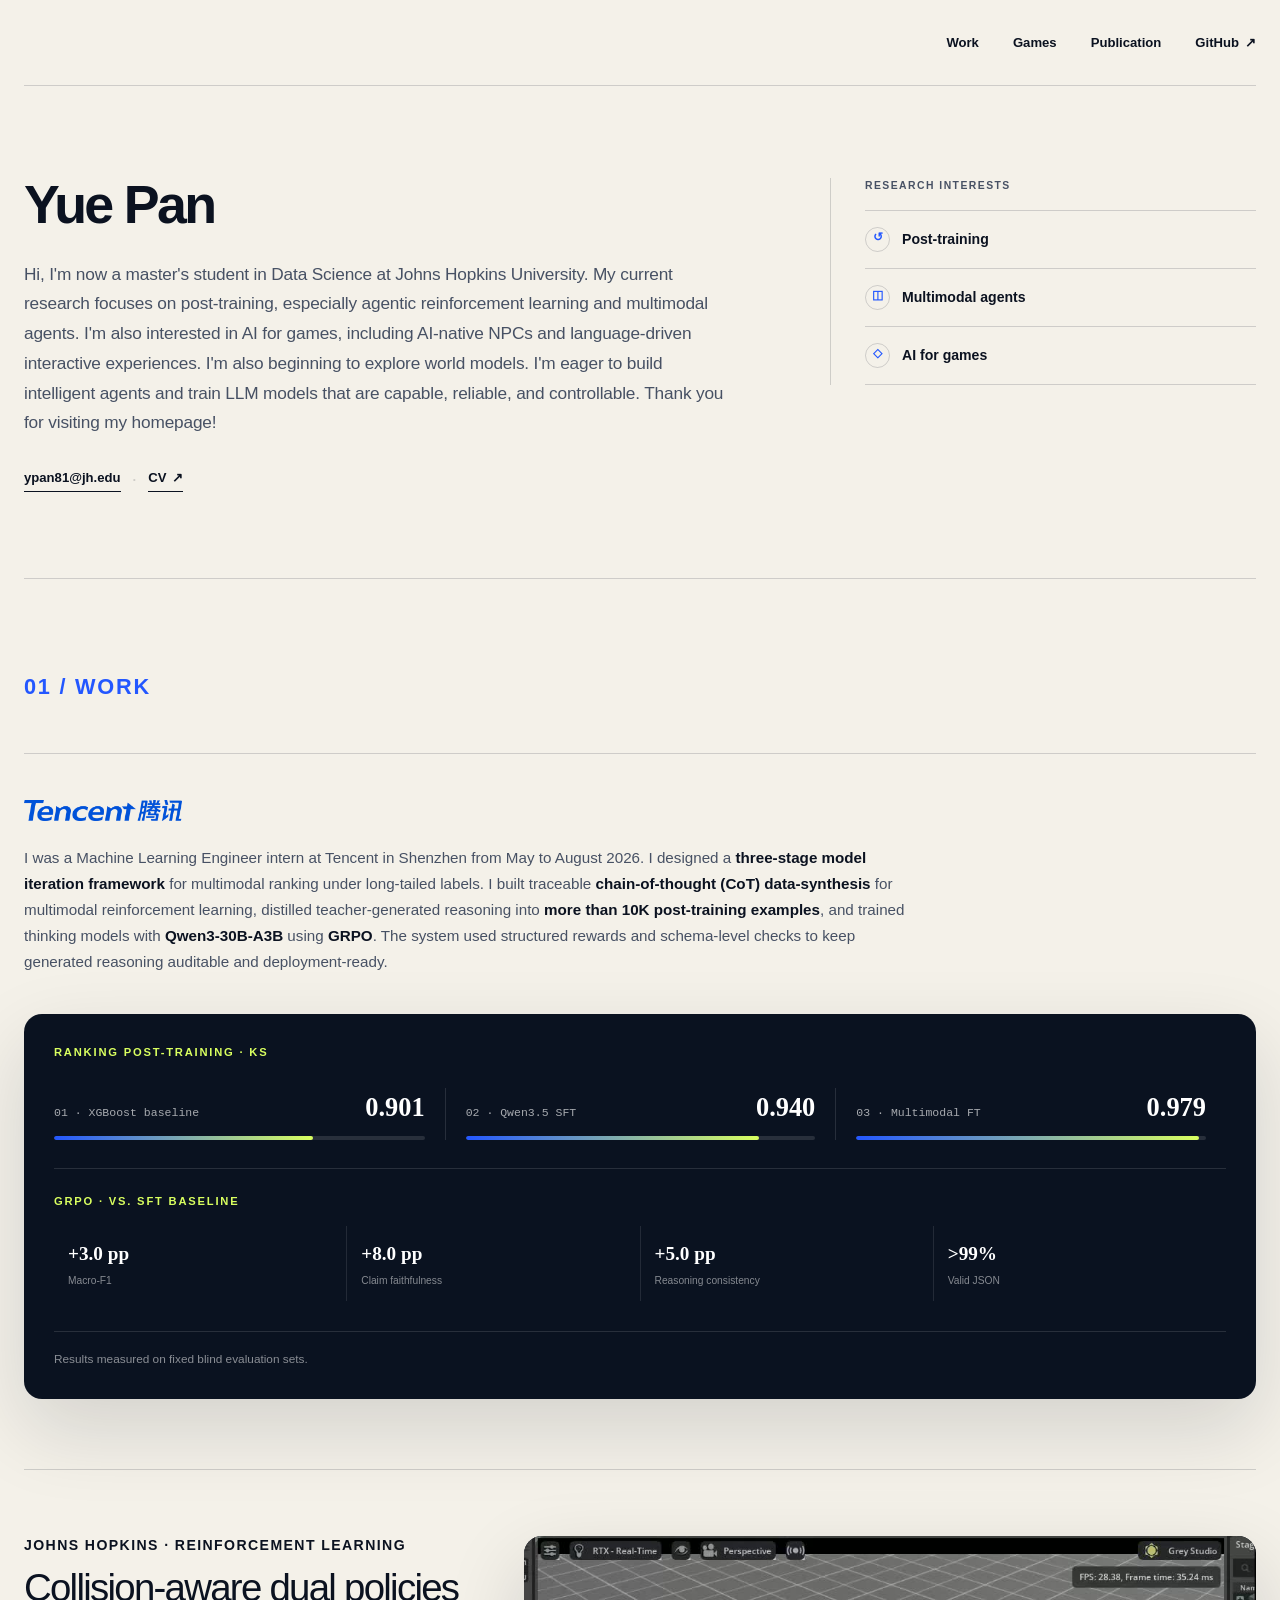
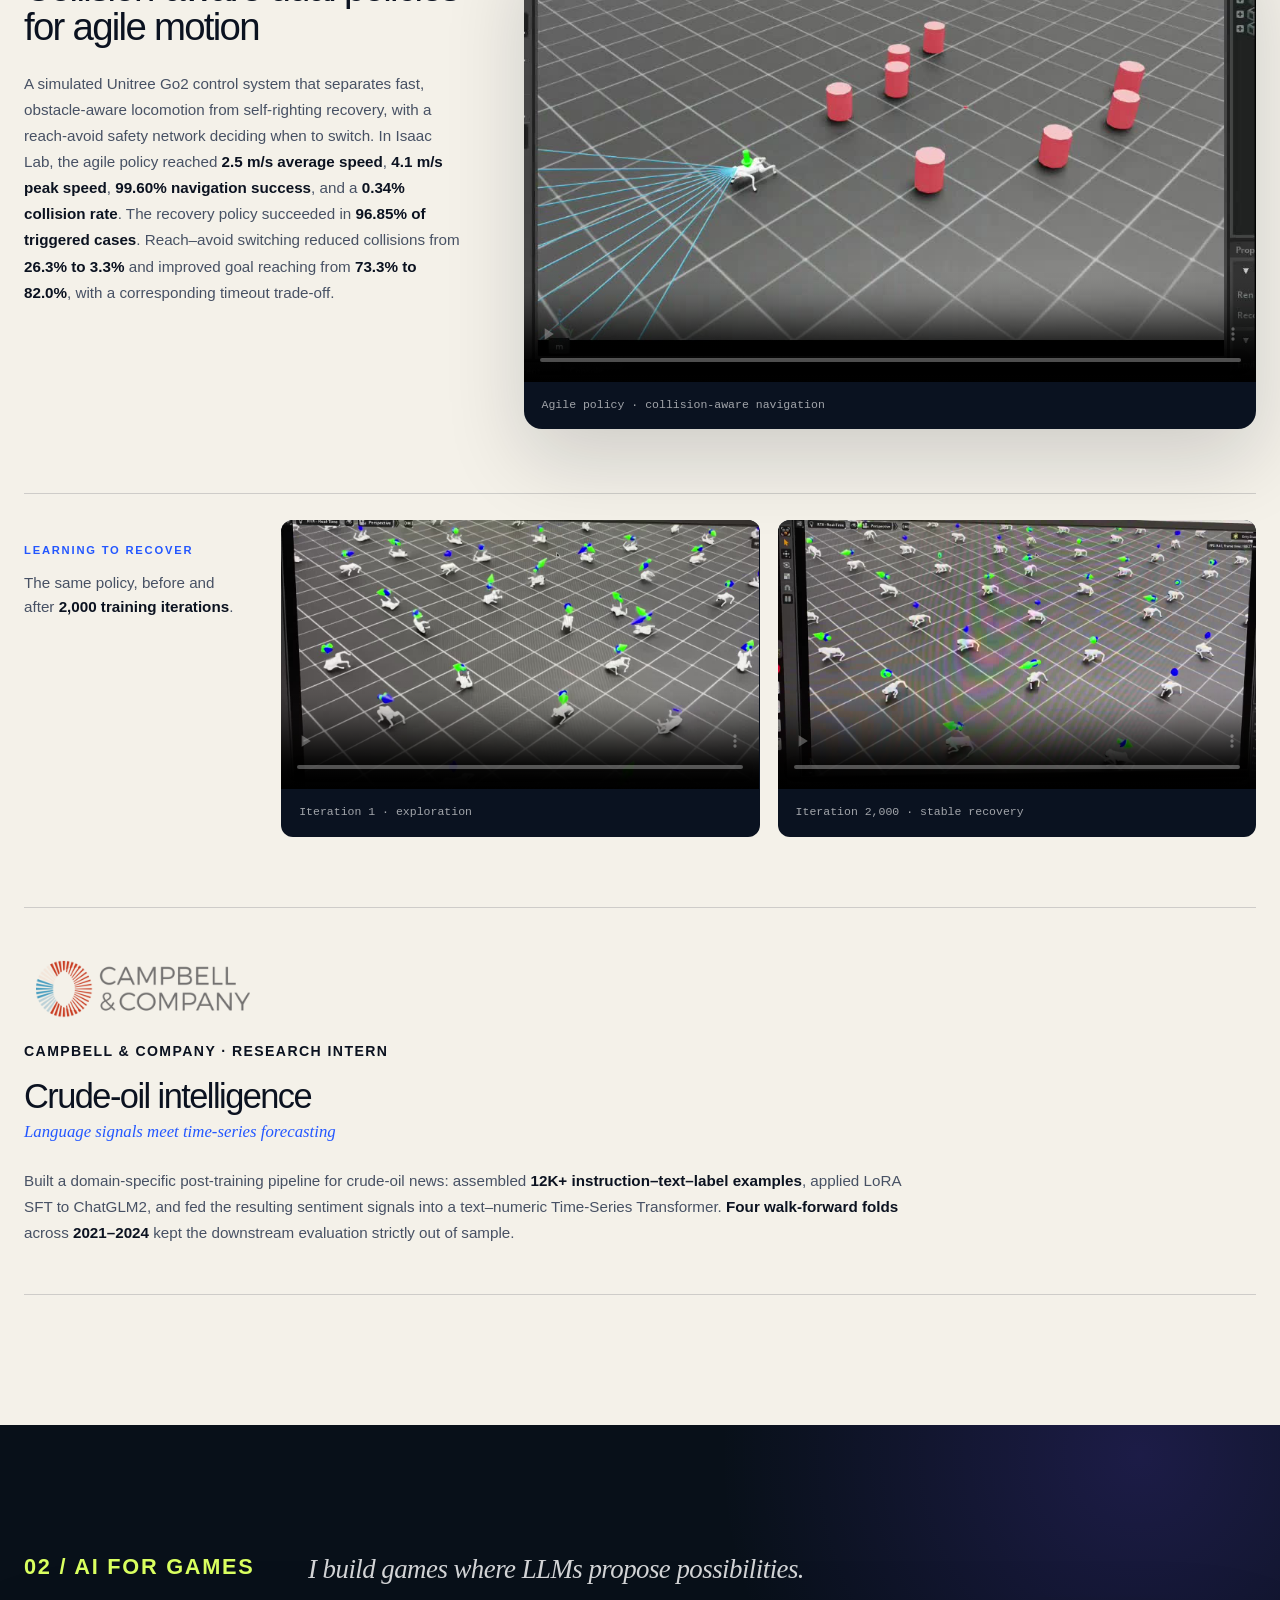
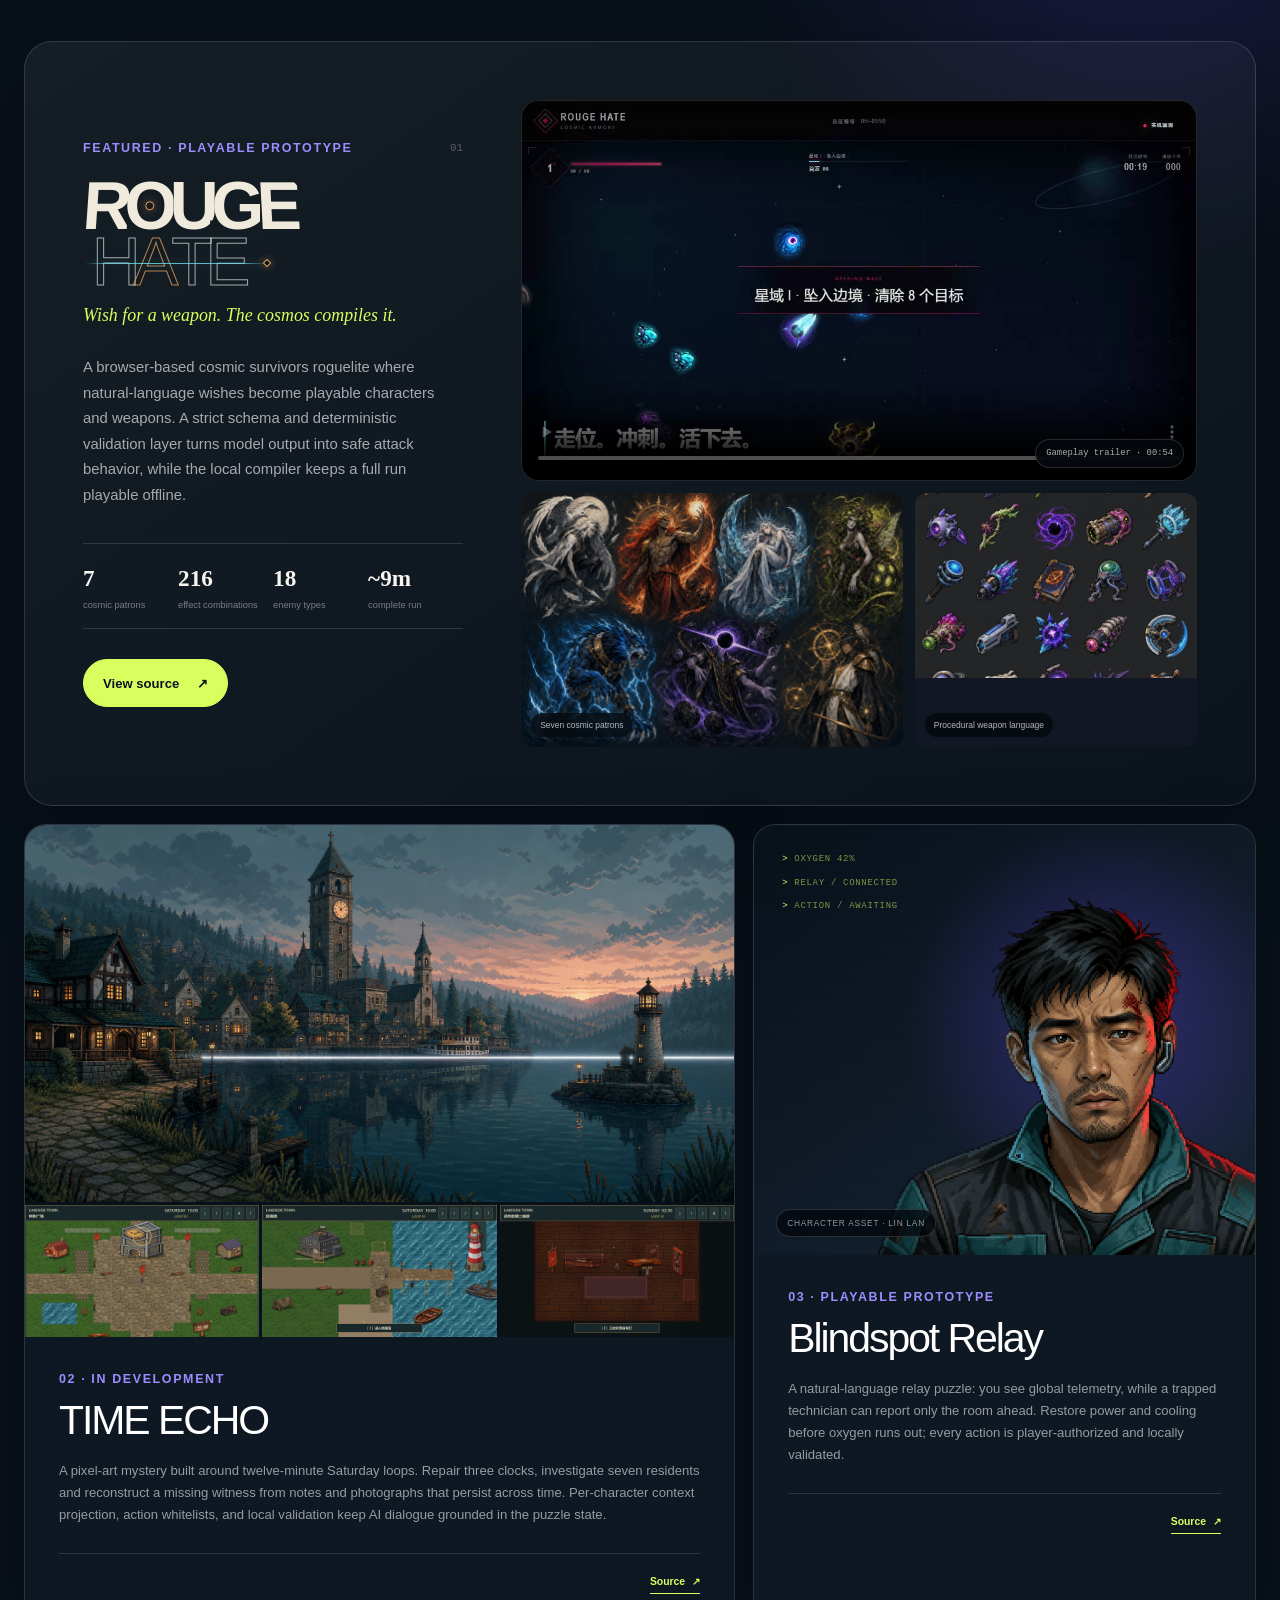
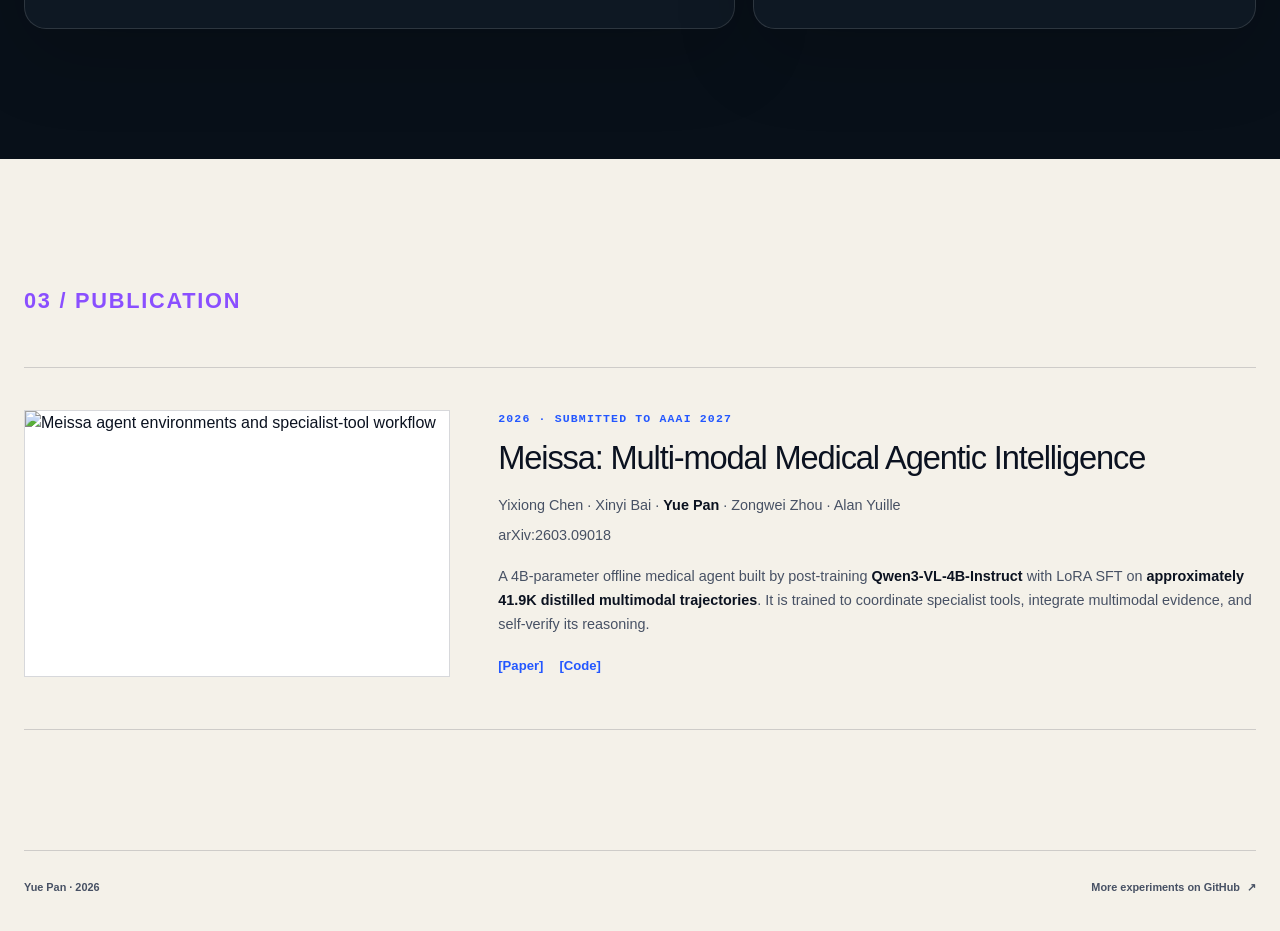
==== commit c3d9c17d: "Unify section design and refine games and publication" ====
--- a/index.html
+++ b/index.html
@@ -1 +1 @@
-<!DOCTYPE html><html lang="en"><head><meta charSet="utf-8"/><meta name="viewport" content="width=device-width, initial-scale=1"/><link rel="preload" href="/tencent-logo.svg" as="image"/><link rel="preload" href="/campbell-company-logo.png" as="image"/><link rel="stylesheet" href="/_next/static/chunks/15u5~e9m0r0n8.css" data-precedence="next"/><link rel="preload" as="script" fetchPriority="low" href="/_next/static/chunks/15xrurgzs99gv.js"/><script src="/_next/static/chunks/0t2z5hkh7v~~b.js" async=""></script><script src="/_next/static/chunks/07lhk_q6pmm3r.js" async=""></script><script src="/_next/static/chunks/turbopack-08lz5pl99x_po.js" async=""></script><script src="/_next/static/chunks/0dbhjjzl8qfwv.js" async=""></script><title>Yue Pan — Post-training &amp; AI for Games</title><meta name="description" content="Yue Pan is a Johns Hopkins Data Science master&#x27;s student researching post-training, agentic reinforcement learning, multimodal agents, and AI-native games."/><meta property="og:title" content="Yue Pan — Post-training &amp; AI for Games"/><meta property="og:description" content="Post-training, agentic reinforcement learning, multimodal agents, and AI-native games."/><meta property="og:url" content="https://oneyaya.github.io/"/><meta property="og:site_name" content="Yue Pan"/><meta property="og:type" content="website"/><meta name="twitter:card" content="summary"/><meta name="twitter:title" content="Yue Pan — Post-training &amp; AI for Games"/><meta name="twitter:description" content="Post-training, agentic reinforcement learning, multimodal agents, and AI-native games."/><link rel="shortcut icon" href="/favicon.svg"/><link rel="icon" href="/favicon.svg"/><script src="/_next/static/chunks/03~yq9q893hmn.js" noModule=""></script></head><body class="antialiased"><div hidden=""><!--$--><!--/$--></div><div class="site-shell"><a class="skip-link" href="#main-content">Skip to content</a><header class="site-header"><nav aria-label="Primary navigation"><a href="#work">Work</a><a href="#games">Games</a><a href="#publications">Publication</a><a class="nav-external" href="https://github.com/OneYaYa" target="_blank" rel="noreferrer">GitHub <span aria-hidden="true">↗</span></a></nav></header><main id="main-content"><section class="hero" id="top"><div class="hero-copy"><h1>Yue Pan</h1><p class="hero-lede">Hi, I&#x27;m now a master&#x27;s student in Data Science at Johns Hopkins University. My current research focuses on post-training, especially agentic reinforcement learning and multimodal agents. I&#x27;m also interested in AI for games, including AI-native NPCs and language-driven interactive experiences. I&#x27;m also beginning to explore world models. I&#x27;m eager to build intelligent agents and train LLM models that are capable, reliable, and controllable. Thank you for visiting my homepage!</p><p class="hero-contact"><a href="mailto:ypan81@jh.edu">ypan81@jh.edu</a><span aria-hidden="true">·</span><a href="/Yue-Pan-CV.pdf" target="_blank" rel="noreferrer">CV <span aria-hidden="true">↗</span></a></p></div><aside class="hero-focus" aria-labelledby="research-focus-title"><p id="research-focus-title">Research interests</p><ul><li><span class="interest-icon" aria-hidden="true">↺</span><strong>Post-training</strong></li><li><span class="interest-icon" aria-hidden="true">◫</span><strong>Multimodal agents</strong></li><li><span class="interest-icon" aria-hidden="true">◇</span><strong>AI for games</strong></li></ul></aside></section><section class="section work-section" id="work"><h2 class="work-title"><span>01</span> WORK</h2><article class="project project-featured"><div class="project-copy"><div class="project-brand"><img class="tencent-logo" src="/tencent-logo.svg" alt="Tencent"/></div><p class="project-description">I was a Machine Learning Engineer intern at Tencent in Shenzhen from May to August 2026. I designed a <strong>three-stage model iteration framework</strong> for multimodal ranking under long-tailed labels. I built traceable <strong>chain-of-thought (CoT) data-synthesis</strong> for multimodal reinforcement learning, distilled teacher-generated reasoning into <strong>more than 10K post-training examples</strong>, and trained thinking models with <strong>Qwen3-30B-A3B</strong> using <strong>GRPO</strong>. The system used structured rewards and schema-level checks to keep generated reasoning auditable and deployment-ready.</p></div><div class="ranking-visual" aria-label="Post-training evaluation results"><div class="ranking-group"><p class="visual-label">RANKING POST-TRAINING · KS</p><div class="ranking-step"><div class="step-topline"><span>01 · XGBoost baseline</span><strong>0.901</strong></div><div class="step-track"><span style="width:70%"></span></div></div><div class="ranking-step"><div class="step-topline"><span>02 · Qwen3.5 SFT</span><strong>0.940</strong></div><div class="step-track"><span style="width:84%"></span></div></div><div class="ranking-step"><div class="step-topline"><span>03 · Multimodal FT</span><strong>0.979</strong></div><div class="step-track"><span style="width:97.9%"></span></div></div></div><div class="rl-results"><p class="visual-label">GRPO · VS. SFT BASELINE</p><dl><div><dt>+3.0 pp</dt><dd>Macro-F1</dd></div><div><dt>+8.0 pp</dt><dd>Claim faithfulness</dd></div><div><dt>+5.0 pp</dt><dd>Reasoning consistency</dd></div><div><dt>&gt;99%</dt><dd>Valid JSON</dd></div></dl></div><p class="visual-note">Results measured on fixed blind evaluation sets.</p></div></article><article class="project project-robotics"><div class="robotics-copy"><p class="project-meta project-affiliation">Johns Hopkins · Reinforcement Learning</p><h3>Collision-aware dual policies for agile motion</h3><p class="project-description">A simulated Unitree Go2 control system that separates fast, obstacle-aware locomotion from self-righting recovery, with a reach-avoid safety network deciding when to switch. In Isaac Lab, the agile policy reached<strong> 2.5 m/s average speed</strong>, <strong>4.1 m/s peak speed</strong>,<strong> 99.60% navigation success</strong>, and a <strong>0.34% collision rate</strong>. The recovery policy succeeded in <strong>96.85% of triggered cases</strong>. Reach–avoid switching reduced collisions from <strong>26.3% to 3.3%</strong> <!-- -->and improved goal reaching from <strong>73.3% to 82.0%</strong>, with a corresponding timeout trade-off.</p></div><figure class="video-frame video-frame-main"><video controls="" playsInline="" preload="metadata" poster="/media/robotics/agile-policy-poster.jpg"><source src="/media/robotics/agile-policy.mp4" type="video/mp4"/>Your browser does not support embedded video.</video><figcaption>Agile policy · collision-aware navigation</figcaption></figure><div class="recovery-comparison"><div class="comparison-intro"><p class="visual-label">LEARNING TO RECOVER</p><p>The same policy, before and after <strong>2,000 training iterations</strong>.</p></div><figure class="video-frame video-frame-small"><video controls="" playsInline="" preload="metadata" poster="/media/robotics/recovery-first-iteration-poster.jpg"><source src="/media/robotics/recovery-first-iteration.mp4" type="video/mp4"/>Your browser does not support embedded video.</video><figcaption>Iteration 1 · exploration</figcaption></figure><figure class="video-frame video-frame-small"><video controls="" playsInline="" preload="metadata" poster="/media/robotics/recovery-trained-poster.jpg"><source src="/media/robotics/recovery-trained.mp4" type="video/mp4"/>Your browser does not support embedded video.</video><figcaption>Iteration 2,000 · stable recovery</figcaption></figure></div></article><div class="project-grid"><article class="project project-compact"><div class="project-copy"><div class="project-organization"><div class="jhu-affiliation-mark" aria-label="Johns Hopkins University"><span>JHU</span><strong>Johns Hopkins<br/>University</strong></div><p class="project-meta project-affiliation">Johns Hopkins · SFT</p></div><h3>Meissa</h3><p class="project-subtitle">Multi-modal Medical Agentic Intelligence</p><p class="project-description">Post-trained <strong>Qwen3-VL-4B-Instruct</strong> with LoRA SFT on<strong> approximately 41.9K distilled multimodal trajectories</strong>. I built the State–Action–Observation data-synthesis and quality-control pipeline across direct reasoning, tool use, multi-agent consultation, and clinical simulation, then deployed the compact offline agent with vLLM.</p></div></article><article class="project project-compact"><div class="project-copy"><div class="project-organization"><img class="campbell-logo" src="/campbell-company-logo.png" alt="Campbell &amp; Company"/><p class="project-meta project-affiliation">Campbell &amp; Company · Research Intern</p></div><h3>Crude-oil intelligence</h3><p class="project-subtitle">Language signals meet time-series forecasting</p><p class="project-description">Built a domain-specific post-training pipeline for crude-oil news: assembled<strong> 12K+ instruction–text–label examples</strong>, applied LoRA SFT to ChatGLM2, and fed the resulting sentiment signals into a text–numeric Time-Series Transformer. <strong>Four walk-forward folds</strong> across<strong> 2021–2024</strong> kept the downstream evaluation strictly out of sample.</p></div></article></div></section><section class="game-lab" id="games"><div class="game-inner"><div class="section-heading section-heading-dark"><p class="section-number">02 / AI FOR GAMES</p><p class="game-section-intro">I build games where LLMs propose possibilities.</p></div><article class="game-feature"><div class="game-feature-copy"><div class="game-title-row"><p class="game-status">FEATURED · PLAYABLE PROTOTYPE</p><span class="game-number">01</span></div><h3>ROUGE HATE</h3><p class="game-deck">Wish for a weapon. The cosmos compiles it.</p><p class="game-description">A browser-based cosmic survivors roguelite where natural-language wishes become playable characters and weapons. A strict schema and deterministic validation layer turns model output into safe attack behavior, while the local compiler keeps a full run playable offline.</p><dl class="game-stats"><div><dt>7</dt><dd>cosmic patrons</dd></div><div><dt>216</dt><dd>effect combinations</dd></div><div><dt>18</dt><dd>enemy types</dd></div><div><dt>~9m</dt><dd>complete run</dd></div></dl><div class="game-actions"><a class="button button-acid" href="https://github.com/OneYaYa/Rougehate" target="_blank" rel="noreferrer">View source <span aria-hidden="true">↗</span></a><span>JavaScript · Canvas · Structured Outputs</span></div></div><div class="game-feature-media"><figure class="game-video"><video controls="" playsInline="" preload="metadata" poster="/media/games/rouge-hate-poster.jpg"><source src="/media/games/rouge-hate-trailer.mp4" type="video/mp4"/>Your browser does not support embedded video.</video><figcaption>Gameplay trailer · 00:54</figcaption></figure><div class="game-art-pair"><figure><img src="/media/games/rouge-patrons.png" alt="Seven cosmic patrons from ROUGE HATE" loading="lazy"/><figcaption>Seven cosmic patrons</figcaption></figure><figure><img src="/media/games/rouge-weapons.png" alt="Cosmic weapon concept sheet from ROUGE HATE" loading="lazy"/><figcaption>Procedural weapon language</figcaption></figure></div></div></article><div class="game-grid"><article class="game-card game-card-time"><div class="game-card-media time-media"><img class="time-hero" src="/media/games/time-echo-hero.png" alt="TIME ECHO pixel-art key visual" loading="lazy"/><div class="time-strip" aria-label="TIME ECHO environment gallery"><img src="/media/games/time-echo-town.png" alt="Town environment" loading="lazy"/><img src="/media/games/time-echo-harbor.png" alt="Harbor environment" loading="lazy"/><img src="/media/games/time-echo-darkroom.png" alt="Hidden darkroom environment" loading="lazy"/></div></div><div class="game-card-copy"><p class="game-status">02 · IN DEVELOPMENT</p><h3>TIME ECHO</h3><p>A pixel-art mystery built around twelve-minute Saturday loops. Repair three clocks, investigate seven residents and reconstruct a missing witness from notes and photographs that persist across time. Per-character context projection, action whitelists, and local validation keep AI dialogue grounded in the puzzle state.</p><div class="card-bottom"><span>Godot 4.6 · Context compiler · Deterministic puzzles</span><a class="text-link-dark" href="https://github.com/OneYaYa/TimeEcho" target="_blank" rel="noreferrer">Source <span aria-hidden="true">↗</span></a></div></div></article><article class="game-card game-card-blindspot"><div class="blindspot-media"><div class="terminal-lines" aria-hidden="true"><span>OXYGEN 42%</span><span>RELAY / CONNECTED</span><span>ACTION / AWAITING</span></div><img src="/media/games/blindspot-lin-lan.png" alt="Lin Lan character portrait from Blindspot Relay" loading="lazy"/><span class="asset-label">CHARACTER ASSET · LIN LAN</span></div><div class="game-card-copy"><p class="game-status">03 · PLAYABLE PROTOTYPE</p><h3>Blindspot Relay</h3><p>A natural-language relay puzzle: you see global telemetry, while a trapped technician can report only the room ahead. Restore power and cooling before oxygen runs out; every action is player-authorized and locally validated.</p><div class="card-bottom"><span>Godot · Whitelisted actions · Local simulation</span><a class="text-link-dark" href="https://github.com/OneYaYa/BlindSpot" target="_blank" rel="noreferrer">Source <span aria-hidden="true">↗</span></a></div></div></article></div></div></section><section class="section publication-section" id="publications"><div class="publication-heading"><p class="section-number">03 / PUBLICATION</p><h2>Selected Publication</h2></div><article class="publication-entry"><div class="publication-year">2026</div><div class="publication-copy"><h3>Meissa: Multi-modal Medical Agentic Intelligence</h3><p class="publication-authors">Yixiong Chen · Xinyi Bai · <strong>Yue Pan</strong> · Zongwei Zhou · Alan Yuille</p><p class="publication-venue"><strong>Submitted to AAAI 2027</strong> · arXiv:2603.09018</p><p class="publication-abstract">A 4B-parameter offline medical agent trained to coordinate specialist tools, integrate multimodal evidence, and self-verify its reasoning.</p><div class="publication-links"><a href="https://arxiv.org/abs/2603.09018" target="_blank" rel="noreferrer">[Paper]</a><a href="https://github.com/Schuture/Meissa" target="_blank" rel="noreferrer">[Code]</a></div></div></article></section></main><footer class="site-footer"><span>Yue Pan · 2026</span><a href="https://github.com/OneYaYa" target="_blank" rel="noreferrer">More experiments on GitHub <span aria-hidden="true">↗</span></a></footer></div><!--$--><!--/$--><script src="/_next/static/chunks/15xrurgzs99gv.js" id="_R_" async=""></script><script>(self.__next_f=self.__next_f||[]).push([0])</script><script>self.__next_f.push([1,"1:\"$Sreact.fragment\"\n2:I[39756,[\"/_next/static/chunks/0dbhjjzl8qfwv.js\"],\"default\"]\n3:I[37457,[\"/_next/static/chunks/0dbhjjzl8qfwv.js\"],\"default\"]\nd:I[68027,[\"/_next/static/chunks/0dbhjjzl8qfwv.js\"],\"default\",1]\n:HL[\"/_next/static/chunks/15u5~e9m0r0n8.css\",\"style\"]\n:HL[\"/tencent-logo.svg\",\"image\"]\n"])</script><script>self.__next_f.push([1,"0:{\"P\":null,\"c\":[\"\",\"\"],\"q\":\"\",\"i\":false,\"f\":[[[\"\",{\"children\":[\"__PAGE__\",{}]},\"$undefined\",\"$undefined\",16],[[\"$\",\"$1\",\"c\",{\"children\":[[[\"$\",\"link\",\"0\",{\"rel\":\"stylesheet\",\"href\":\"/_next/static/chunks/15u5~e9m0r0n8.css\",\"precedence\":\"next\",\"crossOrigin\":\"$undefined\",\"nonce\":\"$undefined\"}],[\"$\",\"script\",\"script-0\",{\"src\":\"/_next/static/chunks/0dbhjjzl8qfwv.js\",\"async\":true,\"nonce\":\"$undefined\"}]],[\"$\",\"html\",null,{\"lang\":\"en\",\"children\":[\"$\",\"body\",null,{\"className\":\"antialiased\",\"children\":[\"$\",\"$L2\",null,{\"parallelRouterKey\":\"children\",\"error\":\"$undefined\",\"errorStyles\":\"$undefined\",\"errorScripts\":\"$undefined\",\"template\":[\"$\",\"$L3\",null,{}],\"templateStyles\":\"$undefined\",\"templateScripts\":\"$undefined\",\"notFound\":[[[\"$\",\"title\",null,{\"children\":\"404: This page could not be found.\"}],[\"$\",\"div\",null,{\"style\":{\"fontFamily\":\"system-ui,\\\"Segoe UI\\\",Roboto,Helvetica,Arial,sans-serif,\\\"Apple Color Emoji\\\",\\\"Segoe UI Emoji\\\"\",\"height\":\"100vh\",\"textAlign\":\"center\",\"display\":\"flex\",\"flexDirection\":\"column\",\"alignItems\":\"center\",\"justifyContent\":\"center\"},\"children\":[\"$\",\"div\",null,{\"children\":[[\"$\",\"style\",null,{\"dangerouslySetInnerHTML\":{\"__html\":\"body{color:#000;background:#fff;margin:0}.next-error-h1{border-right:1px solid rgba(0,0,0,.3)}@media (prefers-color-scheme:dark){body{color:#fff;background:#000}.next-error-h1{border-right:1px solid rgba(255,255,255,.3)}}\"}}],[\"$\",\"h1\",null,{\"className\":\"next-error-h1\",\"style\":{\"display\":\"inline-block\",\"margin\":\"0 20px 0 0\",\"padding\":\"0 23px 0 0\",\"fontSize\":24,\"fontWeight\":500,\"verticalAlign\":\"top\",\"lineHeight\":\"49px\"},\"children\":404}],[\"$\",\"div\",null,{\"style\":{\"display\":\"inline-block\"},\"children\":[\"$\",\"h2\",null,{\"style\":{\"fontSize\":14,\"fontWeight\":400,\"lineHeight\":\"49px\",\"margin\":0},\"children\":\"This page could not be found.\"}]}]]}]}]],[]],\"forbidden\":\"$undefined\",\"unauthorized\":\"$undefined\"}]}]}]]}],{\"children\":[[\"$\",\"$1\",\"c\",{\"children\":[[\"$\",\"div\",null,{\"className\":\"site-shell\",\"children\":[[\"$\",\"a\",null,{\"className\":\"skip-link\",\"href\":\"#main-content\",\"children\":\"Skip to content\"}],[\"$\",\"header\",null,{\"className\":\"site-header\",\"children\":[\"$\",\"nav\",null,{\"aria-label\":\"Primary navigation\",\"children\":[[\"$\",\"a\",null,{\"href\":\"#work\",\"children\":\"Work\"}],[\"$\",\"a\",null,{\"href\":\"#games\",\"children\":\"Games\"}],[\"$\",\"a\",null,{\"href\":\"#publications\",\"children\":\"Publication\"}],[\"$\",\"a\",null,{\"className\":\"nav-external\",\"href\":\"https://github.com/OneYaYa\",\"target\":\"_blank\",\"rel\":\"noreferrer\",\"children\":[\"GitHub \",[\"$\",\"span\",null,{\"aria-hidden\":\"true\",\"children\":\"↗\"}]]}]]}]}],[\"$\",\"main\",null,{\"id\":\"main-content\",\"children\":[[\"$\",\"section\",null,{\"className\":\"hero\",\"id\":\"top\",\"children\":[[\"$\",\"div\",null,{\"className\":\"hero-copy\",\"children\":[[\"$\",\"h1\",null,{\"children\":\"Yue Pan\"}],[\"$\",\"p\",null,{\"className\":\"hero-lede\",\"children\":\"Hi, I'm now a master's student in Data Science at Johns Hopkins University. My current research focuses on post-training, especially agentic reinforcement learning and multimodal agents. I'm also interested in AI for games, including AI-native NPCs and language-driven interactive experiences. I'm also beginning to explore world models. I'm eager to build intelligent agents and train LLM models that are capable, reliable, and controllable. Thank you for visiting my homepage!\"}],[\"$\",\"p\",null,{\"className\":\"hero-contact\",\"children\":[[\"$\",\"a\",null,{\"href\":\"mailto:ypan81@jh.edu\",\"children\":\"ypan81@jh.edu\"}],[\"$\",\"span\",null,{\"aria-hidden\":\"true\",\"children\":\"·\"}],[\"$\",\"a\",null,{\"href\":\"/Yue-Pan-CV.pdf\",\"target\":\"_blank\",\"rel\":\"noreferrer\",\"children\":[\"CV \",[\"$\",\"span\",null,{\"aria-hidden\":\"true\",\"children\":\"↗\"}]]}]]}]]}],[\"$\",\"aside\",null,{\"className\":\"hero-focus\",\"aria-labelledby\":\"research-focus-title\",\"children\":[[\"$\",\"p\",null,{\"id\":\"research-focus-title\",\"children\":\"Research interests\"}],[\"$\",\"ul\",null,{\"children\":[[\"$\",\"li\",null,{\"children\":[[\"$\",\"span\",null,{\"className\":\"interest-icon\",\"aria-hidden\":\"true\",\"children\":\"↺\"}],[\"$\",\"strong\",null,{\"children\":\"Post-training\"}]]}],[\"$\",\"li\",null,{\"children\":[[\"$\",\"span\",null,{\"className\":\"interest-icon\",\"aria-hidden\":\"true\",\"children\":\"◫\"}],[\"$\",\"strong\",null,{\"children\":\"Multimodal agents\"}]]}],[\"$\",\"li\",null,{\"children\":[[\"$\",\"span\",null,{\"className\":\"interest-icon\",\"aria-hidden\":\"true\",\"children\":\"◇\"}],[\"$\",\"strong\",null,{\"children\":\"AI for games\"}]]}]]}]]}]]}],[\"$\",\"section\",null,{\"className\":\"section work-section\",\"id\":\"work\",\"children\":[[\"$\",\"h2\",null,{\"className\":\"work-title\",\"children\":[[\"$\",\"span\",null,{\"children\":\"01\"}],\" WORK\"]}],[\"$\",\"article\",null,{\"className\":\"project project-featured\",\"children\":[[\"$\",\"div\",null,{\"className\":\"project-copy\",\"children\":[[\"$\",\"div\",null,{\"className\":\"project-brand\",\"children\":[\"$\",\"img\",null,{\"className\":\"tencent-logo\",\"src\":\"/tencent-logo.svg\",\"alt\":\"Tencent\"}]}],\"$L4\"]}],\"$L5\"]}],\"$L6\",\"$L7\"]}],\"$L8\",\"$L9\"]}],\"$La\"]}],null,\"$Lb\"]}],{},null,false,null]},null,false,null],\"$Lc\",false]],\"m\":\"$undefined\",\"G\":[\"$d\",[\"$Le\"]],\"S\":true,\"h\":null,\"s\":\"$undefined\",\"l\":\"$undefined\",\"p\":\"$undefined\",\"d\":\"$undefined\",\"b\":\"r91kwHId3b_jqjdOTav4W\"}\n"])</script><script>self.__next_f.push([1,"11:I[97367,[\"/_next/static/chunks/0dbhjjzl8qfwv.js\"],\"OutletBoundary\"]\n12:\"$Sreact.suspense\"\n14:I[97367,[\"/_next/static/chunks/0dbhjjzl8qfwv.js\"],\"ViewportBoundary\"]\n16:I[97367,[\"/_next/static/chunks/0dbhjjzl8qfwv.js\"],\"MetadataBoundary\"]\n:HL[\"/campbell-company-logo.png\",\"image\"]\n4:[\"$\",\"p\",null,{\"className\":\"project-description\",\"children\":[\"I was a Machine Learning Engineer intern at Tencent in Shenzhen from May to August 2026. I designed a \",[\"$\",\"strong\",null,{\"children\":\"three-stage model iteration framework\"}],\" for multimodal ranking under long-tailed labels. I built traceable \",[\"$\",\"strong\",null,{\"children\":\"chain-of-thought (CoT) data-synthesis\"}],\" for multimodal reinforcement learning, distilled teacher-generated reasoning into \",[\"$\",\"strong\",null,{\"children\":\"more than 10K post-training examples\"}],\", and trained thinking models with \",[\"$\",\"strong\",null,{\"children\":\"Qwen3-30B-A3B\"}],\" using \",[\"$\",\"strong\",null,{\"children\":\"GRPO\"}],\". The system used structured rewards and schema-level checks to keep generated reasoning auditable and deployment-ready.\"]}]\n"])</script><script>self.__next_f.push([1,"5:[\"$\",\"div\",null,{\"className\":\"ranking-visual\",\"aria-label\":\"Post-training evaluation results\",\"children\":[[\"$\",\"div\",null,{\"className\":\"ranking-group\",\"children\":[[\"$\",\"p\",null,{\"className\":\"visual-label\",\"children\":\"RANKING POST-TRAINING · KS\"}],[\"$\",\"div\",null,{\"className\":\"ranking-step\",\"children\":[[\"$\",\"div\",null,{\"className\":\"step-topline\",\"children\":[[\"$\",\"span\",null,{\"children\":\"01 · XGBoost baseline\"}],[\"$\",\"strong\",null,{\"children\":\"0.901\"}]]}],[\"$\",\"div\",null,{\"className\":\"step-track\",\"children\":[\"$\",\"span\",null,{\"style\":{\"width\":\"70%\"}}]}]]}],[\"$\",\"div\",null,{\"className\":\"ranking-step\",\"children\":[[\"$\",\"div\",null,{\"className\":\"step-topline\",\"children\":[[\"$\",\"span\",null,{\"children\":\"02 · Qwen3.5 SFT\"}],[\"$\",\"strong\",null,{\"children\":\"0.940\"}]]}],[\"$\",\"div\",null,{\"className\":\"step-track\",\"children\":[\"$\",\"span\",null,{\"style\":{\"width\":\"84%\"}}]}]]}],[\"$\",\"div\",null,{\"className\":\"ranking-step\",\"children\":[[\"$\",\"div\",null,{\"className\":\"step-topline\",\"children\":[[\"$\",\"span\",null,{\"children\":\"03 · Multimodal FT\"}],[\"$\",\"strong\",null,{\"children\":\"0.979\"}]]}],[\"$\",\"div\",null,{\"className\":\"step-track\",\"children\":[\"$\",\"span\",null,{\"style\":{\"width\":\"97.9%\"}}]}]]}]]}],[\"$\",\"div\",null,{\"className\":\"rl-results\",\"children\":[[\"$\",\"p\",null,{\"className\":\"visual-label\",\"children\":\"GRPO · VS. SFT BASELINE\"}],[\"$\",\"dl\",null,{\"children\":[[\"$\",\"div\",null,{\"children\":[[\"$\",\"dt\",null,{\"children\":\"+3.0 pp\"}],[\"$\",\"dd\",null,{\"children\":\"Macro-F1\"}]]}],[\"$\",\"div\",null,{\"children\":[[\"$\",\"dt\",null,{\"children\":\"+8.0 pp\"}],[\"$\",\"dd\",null,{\"children\":\"Claim faithfulness\"}]]}],[\"$\",\"div\",null,{\"children\":[[\"$\",\"dt\",null,{\"children\":\"+5.0 pp\"}],[\"$\",\"dd\",null,{\"children\":\"Reasoning consistency\"}]]}],[\"$\",\"div\",null,{\"children\":[[\"$\",\"dt\",null,{\"children\":\"\u003e99%\"}],[\"$\",\"dd\",null,{\"children\":\"Valid JSON\"}]]}]]}]]}],[\"$\",\"p\",null,{\"className\":\"visual-note\",\"children\":\"Results measured on fixed blind evaluation sets.\"}]]}]\n"])</script><script>self.__next_f.push([1,"6:[\"$\",\"article\",null,{\"className\":\"project project-robotics\",\"children\":[[\"$\",\"div\",null,{\"className\":\"robotics-copy\",\"children\":[[\"$\",\"p\",null,{\"className\":\"project-meta project-affiliation\",\"children\":\"Johns Hopkins · Reinforcement Learning\"}],[\"$\",\"h3\",null,{\"children\":\"Collision-aware dual policies for agile motion\"}],[\"$\",\"p\",null,{\"className\":\"project-description\",\"children\":[\"A simulated Unitree Go2 control system that separates fast, obstacle-aware locomotion from self-righting recovery, with a reach-avoid safety network deciding when to switch. In Isaac Lab, the agile policy reached\",[\"$\",\"strong\",null,{\"children\":\" 2.5 m/s average speed\"}],\", \",[\"$\",\"strong\",null,{\"children\":\"4.1 m/s peak speed\"}],\",\",[\"$\",\"strong\",null,{\"children\":\" 99.60% navigation success\"}],\", and a \",[\"$\",\"strong\",null,{\"children\":\"0.34% collision rate\"}],\". The recovery policy succeeded in \",[\"$\",\"strong\",null,{\"children\":\"96.85% of triggered cases\"}],\". Reach–avoid switching reduced collisions from \",[\"$\",\"strong\",null,{\"children\":\"26.3% to 3.3%\"}],\" \",\"and improved goal reaching from \",[\"$\",\"strong\",null,{\"children\":\"73.3% to 82.0%\"}],\", with a corresponding timeout trade-off.\"]}]]}],[\"$\",\"figure\",null,{\"className\":\"video-frame video-frame-main\",\"children\":[[\"$\",\"video\",null,{\"controls\":true,\"playsInline\":true,\"preload\":\"metadata\",\"poster\":\"/media/robotics/agile-policy-poster.jpg\",\"children\":[[\"$\",\"source\",null,{\"src\":\"/media/robotics/agile-policy.mp4\",\"type\":\"video/mp4\"}],\"Your browser does not support embedded video.\"]}],[\"$\",\"figcaption\",null,{\"children\":\"Agile policy · collision-aware navigation\"}]]}],[\"$\",\"div\",null,{\"className\":\"recovery-comparison\",\"children\":[[\"$\",\"div\",null,{\"className\":\"comparison-intro\",\"children\":[[\"$\",\"p\",null,{\"className\":\"visual-label\",\"children\":\"LEARNING TO RECOVER\"}],[\"$\",\"p\",null,{\"children\":[\"The same policy, before and after \",[\"$\",\"strong\",null,{\"children\":\"2,000 training iterations\"}],\".\"]}]]}],[\"$\",\"figure\",null,{\"className\":\"video-frame video-frame-small\",\"children\":[[\"$\",\"video\",null,{\"controls\":true,\"playsInline\":true,\"preload\":\"metadata\",\"poster\":\"/media/robotics/recovery-first-iteration-poster.jpg\",\"children\":[[\"$\",\"source\",null,{\"src\":\"/media/robotics/recovery-first-iteration.mp4\",\"type\":\"video/mp4\"}],\"Your browser does not support embedded video.\"]}],[\"$\",\"figcaption\",null,{\"children\":\"Iteration 1 · exploration\"}]]}],[\"$\",\"figure\",null,{\"className\":\"video-frame video-frame-small\",\"children\":[[\"$\",\"video\",null,{\"controls\":true,\"playsInline\":true,\"preload\":\"metadata\",\"poster\":\"/media/robotics/recovery-trained-poster.jpg\",\"children\":[[\"$\",\"source\",null,{\"src\":\"/media/robotics/recovery-trained.mp4\",\"type\":\"video/mp4\"}],\"Your browser does not support embedded video.\"]}],[\"$\",\"figcaption\",null,{\"children\":\"Iteration 2,000 · stable recovery\"}]]}]]}]]}]\n"])</script><script>self.__next_f.push([1,"7:[\"$\",\"div\",null,{\"className\":\"project-grid\",\"children\":[[\"$\",\"article\",\"Meissa\",{\"className\":\"project project-compact\",\"children\":[\"$\",\"div\",null,{\"className\":\"project-copy\",\"children\":[[\"$\",\"div\",null,{\"className\":\"project-organization\",\"children\":[[\"$\",\"div\",null,{\"className\":\"jhu-affiliation-mark\",\"aria-label\":\"Johns Hopkins University\",\"children\":[[\"$\",\"span\",null,{\"children\":\"JHU\"}],[\"$\",\"strong\",null,{\"children\":[\"Johns Hopkins\",[\"$\",\"br\",null,{}],\"University\"]}]]}],[\"$\",\"p\",null,{\"className\":\"project-meta project-affiliation\",\"children\":\"Johns Hopkins · SFT\"}]]}],[\"$\",\"h3\",null,{\"children\":\"Meissa\"}],[\"$\",\"p\",null,{\"className\":\"project-subtitle\",\"children\":\"Multi-modal Medical Agentic Intelligence\"}],[\"$\",\"p\",null,{\"className\":\"project-description\",\"children\":[\"Post-trained \",[\"$\",\"strong\",null,{\"children\":\"Qwen3-VL-4B-Instruct\"}],\" with LoRA SFT on\",[\"$\",\"strong\",null,{\"children\":\" approximately 41.9K distilled multimodal trajectories\"}],\". I built the State–Action–Observation data-synthesis and quality-control pipeline across direct reasoning, tool use, multi-agent consultation, and clinical simulation, then deployed the compact offline agent with vLLM.\"]}]]}]}],[\"$\",\"article\",\"Crude-oil intelligence\",{\"className\":\"project project-compact\",\"children\":[\"$\",\"div\",null,{\"className\":\"project-copy\",\"children\":[[\"$\",\"div\",null,{\"className\":\"project-organization\",\"children\":[[\"$\",\"img\",null,{\"className\":\"campbell-logo\",\"src\":\"/campbell-company-logo.png\",\"alt\":\"Campbell \u0026 Company\"}],[\"$\",\"p\",null,{\"className\":\"project-meta project-affiliation\",\"children\":\"Campbell \u0026 Company · Research Intern\"}]]}],[\"$\",\"h3\",null,{\"children\":\"Crude-oil intelligence\"}],[\"$\",\"p\",null,{\"className\":\"project-subtitle\",\"children\":\"Language signals meet time-series forecasting\"}],[\"$\",\"p\",null,{\"className\":\"project-description\",\"children\":[\"Built a domain-specific post-training pipeline for crude-oil news: assembled\",[\"$\",\"strong\",null,{\"children\":\" 12K+ instruction–text–label examples\"}],\", applied LoRA SFT to ChatGLM2, and fed the resulting sentiment signals into a text–numeric Time-Series Transformer. \",[\"$\",\"strong\",null,{\"children\":\"Four walk-forward folds\"}],\" across\",[\"$\",\"strong\",null,{\"children\":\" 2021–2024\"}],\" kept the downstream evaluation strictly out of sample.\"]}]]}]}]]}]\n"])</script><script>self.__next_f.push([1,"8:[\"$\",\"section\",null,{\"className\":\"game-lab\",\"id\":\"games\",\"children\":[\"$\",\"div\",null,{\"className\":\"game-inner\",\"children\":[[\"$\",\"div\",null,{\"className\":\"section-heading section-heading-dark\",\"children\":[[\"$\",\"p\",null,{\"className\":\"section-number\",\"children\":\"02 / AI FOR GAMES\"}],[\"$\",\"p\",null,{\"className\":\"game-section-intro\",\"children\":\"I build games where LLMs propose possibilities.\"}]]}],[\"$\",\"article\",null,{\"className\":\"game-feature\",\"children\":[[\"$\",\"div\",null,{\"className\":\"game-feature-copy\",\"children\":[[\"$\",\"div\",null,{\"className\":\"game-title-row\",\"children\":[[\"$\",\"p\",null,{\"className\":\"game-status\",\"children\":\"FEATURED · PLAYABLE PROTOTYPE\"}],[\"$\",\"span\",null,{\"className\":\"game-number\",\"children\":\"01\"}]]}],[\"$\",\"h3\",null,{\"children\":\"ROUGE HATE\"}],[\"$\",\"p\",null,{\"className\":\"game-deck\",\"children\":\"Wish for a weapon. The cosmos compiles it.\"}],[\"$\",\"p\",null,{\"className\":\"game-description\",\"children\":\"A browser-based cosmic survivors roguelite where natural-language wishes become playable characters and weapons. A strict schema and deterministic validation layer turns model output into safe attack behavior, while the local compiler keeps a full run playable offline.\"}],[\"$\",\"dl\",null,{\"className\":\"game-stats\",\"children\":[[\"$\",\"div\",null,{\"children\":[[\"$\",\"dt\",null,{\"children\":\"7\"}],[\"$\",\"dd\",null,{\"children\":\"cosmic patrons\"}]]}],[\"$\",\"div\",null,{\"children\":[[\"$\",\"dt\",null,{\"children\":\"216\"}],[\"$\",\"dd\",null,{\"children\":\"effect combinations\"}]]}],[\"$\",\"div\",null,{\"children\":[[\"$\",\"dt\",null,{\"children\":\"18\"}],[\"$\",\"dd\",null,{\"children\":\"enemy types\"}]]}],[\"$\",\"div\",null,{\"children\":[[\"$\",\"dt\",null,{\"children\":\"~9m\"}],[\"$\",\"dd\",null,{\"children\":\"complete run\"}]]}]]}],[\"$\",\"div\",null,{\"className\":\"game-actions\",\"children\":[[\"$\",\"a\",null,{\"className\":\"button button-acid\",\"href\":\"https://github.com/OneYaYa/Rougehate\",\"target\":\"_blank\",\"rel\":\"noreferrer\",\"children\":[\"View source \",[\"$\",\"span\",null,{\"aria-hidden\":\"true\",\"children\":\"↗\"}]]}],[\"$\",\"span\",null,{\"children\":\"JavaScript · Canvas · Structured Outputs\"}]]}]]}],[\"$\",\"div\",null,{\"className\":\"game-feature-media\",\"children\":[[\"$\",\"figure\",null,{\"className\":\"game-video\",\"children\":[[\"$\",\"video\",null,{\"controls\":true,\"playsInline\":true,\"preload\":\"metadata\",\"poster\":\"/media/games/rouge-hate-poster.jpg\",\"children\":[[\"$\",\"source\",null,{\"src\":\"/media/games/rouge-hate-trailer.mp4\",\"type\":\"video/mp4\"}],\"Your browser does not support embedded video.\"]}],[\"$\",\"figcaption\",null,{\"children\":\"Gameplay trailer · 00:54\"}]]}],[\"$\",\"div\",null,{\"className\":\"game-art-pair\",\"children\":[[\"$\",\"figure\",null,{\"children\":[[\"$\",\"img\",null,{\"src\":\"/media/games/rouge-patrons.png\",\"alt\":\"Seven cosmic patrons from ROUGE HATE\",\"loading\":\"lazy\"}],[\"$\",\"figcaption\",null,{\"children\":\"Seven cosmic patrons\"}]]}],[\"$\",\"figure\",null,{\"children\":[[\"$\",\"img\",null,{\"src\":\"/media/games/rouge-weapons.png\",\"alt\":\"Cosmic weapon concept sheet from ROUGE HATE\",\"loading\":\"lazy\"}],[\"$\",\"figcaption\",null,{\"children\":\"Procedural weapon language\"}]]}]]}]]}]]}],[\"$\",\"div\",null,{\"className\":\"game-grid\",\"children\":[[\"$\",\"article\",null,{\"className\":\"game-card game-card-time\",\"children\":[[\"$\",\"div\",null,{\"className\":\"game-card-media time-media\",\"children\":[[\"$\",\"img\",null,{\"className\":\"time-hero\",\"src\":\"/media/games/time-echo-hero.png\",\"alt\":\"TIME ECHO pixel-art key visual\",\"loading\":\"lazy\"}],[\"$\",\"div\",null,{\"className\":\"time-strip\",\"aria-label\":\"TIME ECHO environment gallery\",\"children\":[[\"$\",\"img\",null,{\"src\":\"/media/games/time-echo-town.png\",\"alt\":\"Town environment\",\"loading\":\"lazy\"}],[\"$\",\"img\",null,{\"src\":\"/media/games/time-echo-harbor.png\",\"alt\":\"Harbor environment\",\"loading\":\"lazy\"}],[\"$\",\"img\",null,{\"src\":\"/media/games/time-echo-darkroom.png\",\"alt\":\"Hidden darkroom environment\",\"loading\":\"lazy\"}]]}]]}],[\"$\",\"div\",null,{\"className\":\"game-card-copy\",\"children\":[[\"$\",\"p\",null,{\"className\":\"game-status\",\"children\":\"02 · IN DEVELOPMENT\"}],[\"$\",\"h3\",null,{\"children\":\"TIME ECHO\"}],[\"$\",\"p\",null,{\"children\":\"A pixel-art mystery built around twelve-minute Saturday loops. Repair three clocks, investigate seven residents and reconstruct a missing witness from notes and photographs that persist across time. Per-character context projection, action whitelists, and local validation keep AI dialogue grounded in the puzzle state.\"}],[\"$\",\"div\",null,{\"className\":\"card-bottom\",\"children\":[[\"$\",\"span\",null,{\"children\":\"Godot 4.6 · Context compiler · Deterministic puzzles\"}],\"$Lf\"]}]]}]]}],\"$L10\"]}]]}]}]\n"])</script><script>self.__next_f.push([1,"9:[\"$\",\"section\",null,{\"className\":\"section publication-section\",\"id\":\"publications\",\"children\":[[\"$\",\"div\",null,{\"className\":\"publication-heading\",\"children\":[[\"$\",\"p\",null,{\"className\":\"section-number\",\"children\":\"03 / PUBLICATION\"}],[\"$\",\"h2\",null,{\"children\":\"Selected Publication\"}]]}],[\"$\",\"article\",null,{\"className\":\"publication-entry\",\"children\":[[\"$\",\"div\",null,{\"className\":\"publication-year\",\"children\":\"2026\"}],[\"$\",\"div\",null,{\"className\":\"publication-copy\",\"children\":[[\"$\",\"h3\",null,{\"children\":\"Meissa: Multi-modal Medical Agentic Intelligence\"}],[\"$\",\"p\",null,{\"className\":\"publication-authors\",\"children\":[\"Yixiong Chen · Xinyi Bai · \",[\"$\",\"strong\",null,{\"children\":\"Yue Pan\"}],\" · Zongwei Zhou · Alan Yuille\"]}],[\"$\",\"p\",null,{\"className\":\"publication-venue\",\"children\":[[\"$\",\"strong\",null,{\"children\":\"Submitted to AAAI 2027\"}],\" · arXiv:2603.09018\"]}],[\"$\",\"p\",null,{\"className\":\"publication-abstract\",\"children\":\"A 4B-parameter offline medical agent trained to coordinate specialist tools, integrate multimodal evidence, and self-verify its reasoning.\"}],[\"$\",\"div\",null,{\"className\":\"publication-links\",\"children\":[[\"$\",\"a\",null,{\"href\":\"https://arxiv.org/abs/2603.09018\",\"target\":\"_blank\",\"rel\":\"noreferrer\",\"children\":\"[Paper]\"}],[\"$\",\"a\",null,{\"href\":\"https://github.com/Schuture/Meissa\",\"target\":\"_blank\",\"rel\":\"noreferrer\",\"children\":\"[Code]\"}]]}]]}]]}]]}]\n"])</script><script>self.__next_f.push([1,"a:[\"$\",\"footer\",null,{\"className\":\"site-footer\",\"children\":[[\"$\",\"span\",null,{\"children\":\"Yue Pan · 2026\"}],[\"$\",\"a\",null,{\"href\":\"https://github.com/OneYaYa\",\"target\":\"_blank\",\"rel\":\"noreferrer\",\"children\":[\"More experiments on GitHub \",[\"$\",\"span\",null,{\"aria-hidden\":\"true\",\"children\":\"↗\"}]]}]]}]\nb:[\"$\",\"$L11\",null,{\"children\":[\"$\",\"$12\",null,{\"name\":\"Next.MetadataOutlet\",\"children\":\"$@13\"}]}]\nc:[\"$\",\"$1\",\"h\",{\"children\":[null,[\"$\",\"$L14\",null,{\"children\":\"$L15\"}],[\"$\",\"div\",null,{\"hidden\":true,\"children\":[\"$\",\"$L16\",null,{\"children\":[\"$\",\"$12\",null,{\"name\":\"Next.Metadata\",\"children\":\"$L17\"}]}]}],null]}]\ne:[\"$\",\"link\",\"0\",{\"rel\":\"stylesheet\",\"href\":\"/_next/static/chunks/15u5~e9m0r0n8.css\",\"precedence\":\"next\",\"crossOrigin\":\"$undefined\",\"nonce\":\"$undefined\"}]\n"])</script><script>self.__next_f.push([1,"f:[\"$\",\"a\",null,{\"className\":\"text-link-dark\",\"href\":\"https://github.com/OneYaYa/TimeEcho\",\"target\":\"_blank\",\"rel\":\"noreferrer\",\"children\":[\"Source \",[\"$\",\"span\",null,{\"aria-hidden\":\"true\",\"children\":\"↗\"}]]}]\n"])</script><script>self.__next_f.push([1,"10:[\"$\",\"article\",null,{\"className\":\"game-card game-card-blindspot\",\"children\":[[\"$\",\"div\",null,{\"className\":\"blindspot-media\",\"children\":[[\"$\",\"div\",null,{\"className\":\"terminal-lines\",\"aria-hidden\":\"true\",\"children\":[[\"$\",\"span\",null,{\"children\":\"OXYGEN 42%\"}],[\"$\",\"span\",null,{\"children\":\"RELAY / CONNECTED\"}],[\"$\",\"span\",null,{\"children\":\"ACTION / AWAITING\"}]]}],[\"$\",\"img\",null,{\"src\":\"/media/games/blindspot-lin-lan.png\",\"alt\":\"Lin Lan character portrait from Blindspot Relay\",\"loading\":\"lazy\"}],[\"$\",\"span\",null,{\"className\":\"asset-label\",\"children\":\"CHARACTER ASSET · LIN LAN\"}]]}],[\"$\",\"div\",null,{\"className\":\"game-card-copy\",\"children\":[[\"$\",\"p\",null,{\"className\":\"game-status\",\"children\":\"03 · PLAYABLE PROTOTYPE\"}],[\"$\",\"h3\",null,{\"children\":\"Blindspot Relay\"}],[\"$\",\"p\",null,{\"children\":\"A natural-language relay puzzle: you see global telemetry, while a trapped technician can report only the room ahead. Restore power and cooling before oxygen runs out; every action is player-authorized and locally validated.\"}],[\"$\",\"div\",null,{\"className\":\"card-bottom\",\"children\":[[\"$\",\"span\",null,{\"children\":\"Godot · Whitelisted actions · Local simulation\"}],[\"$\",\"a\",null,{\"className\":\"text-link-dark\",\"href\":\"https://github.com/OneYaYa/BlindSpot\",\"target\":\"_blank\",\"rel\":\"noreferrer\",\"children\":[\"Source \",[\"$\",\"span\",null,{\"aria-hidden\":\"true\",\"children\":\"↗\"}]]}]]}]]}]]}]\n"])</script><script>self.__next_f.push([1,"15:[[\"$\",\"meta\",\"0\",{\"charSet\":\"utf-8\"}],[\"$\",\"meta\",\"1\",{\"name\":\"viewport\",\"content\":\"width=device-width, initial-scale=1\"}]]\n"])</script><script>self.__next_f.push([1,"18:I[27201,[\"/_next/static/chunks/0dbhjjzl8qfwv.js\"],\"IconMark\"]\n13:null\n17:[[\"$\",\"title\",\"0\",{\"children\":\"Yue Pan — Post-training \u0026 AI for Games\"}],[\"$\",\"meta\",\"1\",{\"name\":\"description\",\"content\":\"Yue Pan is a Johns Hopkins Data Science master's student researching post-training, agentic reinforcement learning, multimodal agents, and AI-native games.\"}],[\"$\",\"meta\",\"2\",{\"property\":\"og:title\",\"content\":\"Yue Pan — Post-training \u0026 AI for Games\"}],[\"$\",\"meta\",\"3\",{\"property\":\"og:description\",\"content\":\"Post-training, agentic reinforcement learning, multimodal agents, and AI-native games.\"}],[\"$\",\"meta\",\"4\",{\"property\":\"og:url\",\"content\":\"https://oneyaya.github.io/\"}],[\"$\",\"meta\",\"5\",{\"property\":\"og:site_name\",\"content\":\"Yue Pan\"}],[\"$\",\"meta\",\"6\",{\"property\":\"og:type\",\"content\":\"website\"}],[\"$\",\"meta\",\"7\",{\"name\":\"twitter:card\",\"content\":\"summary\"}],[\"$\",\"meta\",\"8\",{\"name\":\"twitter:title\",\"content\":\"Yue Pan — Post-training \u0026 AI for Games\"}],[\"$\",\"meta\",\"9\",{\"name\":\"twitter:description\",\"content\":\"Post-training, agentic reinforcement learning, multimodal agents, and AI-native games.\"}],[\"$\",\"link\",\"10\",{\"rel\":\"shortcut icon\",\"href\":\"/favicon.svg\"}],[\"$\",\"link\",\"11\",{\"rel\":\"icon\",\"href\":\"/favicon.svg\"}],[\"$\",\"$L18\",\"12\",{}]]\n"])</script></body></html>+<!DOCTYPE html><html lang="en"><head><meta charSet="utf-8"/><meta name="viewport" content="width=device-width, initial-scale=1"/><link rel="preload" href="/tencent-logo.svg" as="image"/><link rel="preload" href="/campbell-company-logo.png" as="image"/><link rel="preload" href="/media/games/rouge-patrons.png" as="image"/><link rel="preload" href="https://raw.githubusercontent.com/Schuture/Meissa/main/figures/environments.png" as="image"/><link rel="stylesheet" href="/_next/static/chunks/0b9a4-iuxsg84.css" data-precedence="next"/><link rel="preload" as="script" fetchPriority="low" href="/_next/static/chunks/15xrurgzs99gv.js"/><script src="/_next/static/chunks/0t2z5hkh7v~~b.js" async=""></script><script src="/_next/static/chunks/07lhk_q6pmm3r.js" async=""></script><script src="/_next/static/chunks/turbopack-08lz5pl99x_po.js" async=""></script><script src="/_next/static/chunks/0dbhjjzl8qfwv.js" async=""></script><title>Yue Pan — Post-training &amp; AI for Games</title><meta name="description" content="Yue Pan is a Johns Hopkins Data Science master&#x27;s student researching post-training, agentic reinforcement learning, multimodal agents, and AI-native games."/><meta property="og:title" content="Yue Pan — Post-training &amp; AI for Games"/><meta property="og:description" content="Post-training, agentic reinforcement learning, multimodal agents, and AI-native games."/><meta property="og:url" content="https://oneyaya.github.io/"/><meta property="og:site_name" content="Yue Pan"/><meta property="og:type" content="website"/><meta name="twitter:card" content="summary"/><meta name="twitter:title" content="Yue Pan — Post-training &amp; AI for Games"/><meta name="twitter:description" content="Post-training, agentic reinforcement learning, multimodal agents, and AI-native games."/><link rel="shortcut icon" href="/favicon.svg"/><link rel="icon" href="/favicon.svg"/><script src="/_next/static/chunks/03~yq9q893hmn.js" noModule=""></script></head><body class="antialiased"><div hidden=""><!--$--><!--/$--></div><div class="site-shell"><a class="skip-link" href="#main-content">Skip to content</a><header class="site-header"><nav aria-label="Primary navigation"><a href="#work">Work</a><a href="#games">Games</a><a href="#publications">Publication</a><a class="nav-external" href="https://github.com/OneYaYa" target="_blank" rel="noreferrer">GitHub <span aria-hidden="true">↗</span></a></nav></header><main id="main-content"><section class="hero" id="top"><div class="hero-copy"><h1>Yue Pan</h1><p class="hero-lede">Hi, I&#x27;m now a master&#x27;s student in Data Science at Johns Hopkins University. My current research focuses on post-training, especially agentic reinforcement learning and multimodal agents. I&#x27;m also interested in AI for games, including AI-native NPCs and language-driven interactive experiences. I&#x27;m also beginning to explore world models. I&#x27;m eager to build intelligent agents and train LLM models that are capable, reliable, and controllable. Thank you for visiting my homepage!</p><p class="hero-contact"><a href="mailto:ypan81@jh.edu">ypan81@jh.edu</a><span aria-hidden="true">·</span><a href="/Yue-Pan-CV.pdf" target="_blank" rel="noreferrer">CV <span aria-hidden="true">↗</span></a></p></div><aside class="hero-focus" aria-labelledby="research-focus-title"><p id="research-focus-title">Research interests</p><ul><li><span class="interest-icon" aria-hidden="true">↺</span><strong>Post-training</strong></li><li><span class="interest-icon" aria-hidden="true">◫</span><strong>Multimodal agents</strong></li><li><span class="interest-icon" aria-hidden="true">◇</span><strong>AI for games</strong></li></ul></aside></section><section class="section work-section" id="work"><header class="chapter-heading chapter-heading-work"><p class="chapter-label">01 / WORK</p></header><article class="project project-featured"><div class="project-copy"><div class="project-brand"><img class="tencent-logo" src="/tencent-logo.svg" alt="Tencent"/></div><p class="project-description">I was a Machine Learning Engineer intern at Tencent in Shenzhen from May to August 2026. I designed a <strong>three-stage model iteration framework</strong> for multimodal ranking under long-tailed labels. I built traceable <strong>chain-of-thought (CoT) data-synthesis</strong> for multimodal reinforcement learning, distilled teacher-generated reasoning into <strong>more than 10K post-training examples</strong>, and trained thinking models with <strong>Qwen3-30B-A3B</strong> using <strong>GRPO</strong>. The system used structured rewards and schema-level checks to keep generated reasoning auditable and deployment-ready.</p></div><div class="ranking-visual" aria-label="Post-training evaluation results"><div class="ranking-group"><p class="visual-label">RANKING POST-TRAINING · KS</p><div class="ranking-step"><div class="step-topline"><span>01 · XGBoost baseline</span><strong>0.901</strong></div><div class="step-track"><span style="width:70%"></span></div></div><div class="ranking-step"><div class="step-topline"><span>02 · Qwen3.5 SFT</span><strong>0.940</strong></div><div class="step-track"><span style="width:84%"></span></div></div><div class="ranking-step"><div class="step-topline"><span>03 · Multimodal FT</span><strong>0.979</strong></div><div class="step-track"><span style="width:97.9%"></span></div></div></div><div class="rl-results"><p class="visual-label">GRPO · VS. SFT BASELINE</p><dl><div><dt>+3.0 pp</dt><dd>Macro-F1</dd></div><div><dt>+8.0 pp</dt><dd>Claim faithfulness</dd></div><div><dt>+5.0 pp</dt><dd>Reasoning consistency</dd></div><div><dt>&gt;99%</dt><dd>Valid JSON</dd></div></dl></div><p class="visual-note">Results measured on fixed blind evaluation sets.</p></div></article><article class="project project-robotics"><div class="robotics-copy"><p class="project-meta project-affiliation">Johns Hopkins · Reinforcement Learning</p><h3>Collision-aware dual policies for agile motion</h3><p class="project-description">A simulated Unitree Go2 control system that separates fast, obstacle-aware locomotion from self-righting recovery, with a reach-avoid safety network deciding when to switch. In Isaac Lab, the agile policy reached<strong> 2.5 m/s average speed</strong>, <strong>4.1 m/s peak speed</strong>,<strong> 99.60% navigation success</strong>, and a <strong>0.34% collision rate</strong>. The recovery policy succeeded in <strong>96.85% of triggered cases</strong>. Reach–avoid switching reduced collisions from <strong>26.3% to 3.3%</strong> <!-- -->and improved goal reaching from <strong>73.3% to 82.0%</strong>, with a corresponding timeout trade-off.</p></div><figure class="video-frame video-frame-main"><video controls="" playsInline="" preload="metadata" poster="/media/robotics/agile-policy-poster.jpg"><source src="/media/robotics/agile-policy.mp4" type="video/mp4"/>Your browser does not support embedded video.</video><figcaption>Agile policy · collision-aware navigation</figcaption></figure><div class="recovery-comparison"><div class="comparison-intro"><p class="visual-label">LEARNING TO RECOVER</p><p>The same policy, before and after <strong>2,000 training iterations</strong>.</p></div><figure class="video-frame video-frame-small"><video controls="" playsInline="" preload="metadata" poster="/media/robotics/recovery-first-iteration-poster.jpg"><source src="/media/robotics/recovery-first-iteration.mp4" type="video/mp4"/>Your browser does not support embedded video.</video><figcaption>Iteration 1 · exploration</figcaption></figure><figure class="video-frame video-frame-small"><video controls="" playsInline="" preload="metadata" poster="/media/robotics/recovery-trained-poster.jpg"><source src="/media/robotics/recovery-trained.mp4" type="video/mp4"/>Your browser does not support embedded video.</video><figcaption>Iteration 2,000 · stable recovery</figcaption></figure></div></article><div class="project-grid"><article class="project project-compact"><div class="project-copy"><div class="project-organization"><img class="campbell-logo" src="/campbell-company-logo.png" alt="Campbell &amp; Company"/><p class="project-meta project-affiliation">Campbell &amp; Company · Research Intern</p></div><h3>Crude-oil intelligence</h3><p class="project-subtitle">Language signals meet time-series forecasting</p><p class="project-description">Built a domain-specific post-training pipeline for crude-oil news: assembled<strong> 12K+ instruction–text–label examples</strong>, applied LoRA SFT to ChatGLM2, and fed the resulting sentiment signals into a text–numeric Time-Series Transformer. <strong>Four walk-forward folds</strong> across<strong> 2021–2024</strong> kept the downstream evaluation strictly out of sample.</p></div></article></div></section><section class="game-lab" id="games"><div class="game-inner"><header class="chapter-heading chapter-heading-games"><p class="chapter-label">02 / AI FOR GAMES</p><p class="game-section-intro">I build games where LLMs propose possibilities.</p></header><article class="game-feature"><div class="game-feature-copy"><div class="game-title-row"><p class="game-status">FEATURED · PLAYABLE PROTOTYPE</p><span class="game-number">01</span></div><h3 class="rouge-wordmark" aria-label="ROUGE HATE"><span class="rouge-word rouge-word-main" aria-hidden="true"><i>R</i><i>O</i><i>U</i><i>G</i><i>E</i></span><span class="rouge-word rouge-word-hate" aria-hidden="true"><i>H</i><i>A</i><i>T</i><i>E</i></span></h3><p class="game-deck">Wish for a weapon. The cosmos compiles it.</p><p class="game-description">A browser-based cosmic survivors roguelite where natural-language wishes become playable characters and weapons. A strict schema and deterministic validation layer turns model output into safe attack behavior, while the local compiler keeps a full run playable offline.</p><dl class="game-stats"><div><dt>7</dt><dd>cosmic patrons</dd></div><div><dt>216</dt><dd>effect combinations</dd></div><div><dt>18</dt><dd>enemy types</dd></div><div><dt>~9m</dt><dd>complete run</dd></div></dl><div class="game-actions"><a class="button button-acid" href="https://github.com/OneYaYa/Rougehate" target="_blank" rel="noreferrer">View source <span aria-hidden="true">↗</span></a></div></div><div class="game-feature-media"><figure class="game-video"><video controls="" playsInline="" preload="metadata" poster="/media/games/rouge-hate-poster.jpg"><source src="/media/games/rouge-hate-trailer.mp4" type="video/mp4"/>Your browser does not support embedded video.</video><figcaption>Gameplay trailer · 00:54</figcaption></figure><div class="game-art-pair"><figure><img class="patron-art" src="/media/games/rouge-patrons.png" alt="Seven cosmic patrons from ROUGE HATE"/><figcaption>Seven cosmic patrons</figcaption></figure><figure><img src="/media/games/rouge-weapons.png" alt="Cosmic weapon concept sheet from ROUGE HATE" loading="lazy"/><figcaption>Procedural weapon language</figcaption></figure></div></div></article><div class="game-grid"><article class="game-card game-card-time"><div class="game-card-media time-media"><img class="time-hero" src="/media/games/time-echo-hero.png" alt="TIME ECHO pixel-art key visual" loading="lazy"/><div class="time-strip" aria-label="TIME ECHO environment gallery"><img src="/media/games/time-echo-town.png" alt="Town environment" loading="lazy"/><img src="/media/games/time-echo-harbor.png" alt="Harbor environment" loading="lazy"/><img src="/media/games/time-echo-darkroom.png" alt="Hidden darkroom environment" loading="lazy"/></div></div><div class="game-card-copy"><p class="game-status">02 · IN DEVELOPMENT</p><h3>TIME ECHO</h3><p>A pixel-art mystery built around twelve-minute Saturday loops. Repair three clocks, investigate seven residents and reconstruct a missing witness from notes and photographs that persist across time. Per-character context projection, action whitelists, and local validation keep AI dialogue grounded in the puzzle state.</p><div class="card-bottom"><a class="text-link-dark" href="https://github.com/OneYaYa/TimeEcho" target="_blank" rel="noreferrer">Source <span aria-hidden="true">↗</span></a></div></div></article><article class="game-card game-card-blindspot"><div class="blindspot-media"><div class="terminal-lines" aria-hidden="true"><span>OXYGEN 42%</span><span>RELAY / CONNECTED</span><span>ACTION / AWAITING</span></div><img src="/media/games/blindspot-lin-lan.png" alt="Lin Lan character portrait from Blindspot Relay" loading="lazy"/><span class="asset-label">CHARACTER ASSET · LIN LAN</span></div><div class="game-card-copy"><p class="game-status">03 · PLAYABLE PROTOTYPE</p><h3>Blindspot Relay</h3><p>A natural-language relay puzzle: you see global telemetry, while a trapped technician can report only the room ahead. Restore power and cooling before oxygen runs out; every action is player-authorized and locally validated.</p><div class="card-bottom"><a class="text-link-dark" href="https://github.com/OneYaYa/BlindSpot" target="_blank" rel="noreferrer">Source <span aria-hidden="true">↗</span></a></div></div></article></div></div></section><section class="section publication-section" id="publications"><header class="chapter-heading chapter-heading-publication"><p class="chapter-label">03 / PUBLICATION</p></header><article class="publication-entry"><a class="publication-figure" href="https://arxiv.org/abs/2603.09018" target="_blank" rel="noreferrer"><img src="https://raw.githubusercontent.com/Schuture/Meissa/main/figures/environments.png" alt="Meissa agent environments and specialist-tool workflow"/></a><div class="publication-copy"><p class="publication-year">2026 · Submitted to AAAI 2027</p><h3>Meissa: Multi-modal Medical Agentic Intelligence</h3><p class="publication-authors">Yixiong Chen · Xinyi Bai · <strong>Yue Pan</strong> · Zongwei Zhou · Alan Yuille</p><p class="publication-venue">arXiv:2603.09018</p><p class="publication-abstract">A 4B-parameter offline medical agent built by post-training<strong> Qwen3-VL-4B-Instruct</strong> with LoRA SFT on<strong> approximately 41.9K distilled multimodal trajectories</strong>. It is trained to coordinate specialist tools, integrate multimodal evidence, and self-verify its reasoning.</p><div class="publication-links"><a href="https://arxiv.org/abs/2603.09018" target="_blank" rel="noreferrer">[Paper]</a><a href="https://github.com/Schuture/Meissa" target="_blank" rel="noreferrer">[Code]</a></div></div></article></section></main><footer class="site-footer"><span>Yue Pan · 2026</span><a href="https://github.com/OneYaYa" target="_blank" rel="noreferrer">More experiments on GitHub <span aria-hidden="true">↗</span></a></footer></div><!--$--><!--/$--><script src="/_next/static/chunks/15xrurgzs99gv.js" id="_R_" async=""></script><script>(self.__next_f=self.__next_f||[]).push([0])</script><script>self.__next_f.push([1,"1:\"$Sreact.fragment\"\n2:I[39756,[\"/_next/static/chunks/0dbhjjzl8qfwv.js\"],\"default\"]\n3:I[37457,[\"/_next/static/chunks/0dbhjjzl8qfwv.js\"],\"default\"]\ne:I[68027,[\"/_next/static/chunks/0dbhjjzl8qfwv.js\"],\"default\",1]\n:HL[\"/_next/static/chunks/0b9a4-iuxsg84.css\",\"style\"]\n"])</script><script>self.__next_f.push([1,"0:{\"P\":null,\"c\":[\"\",\"\"],\"q\":\"\",\"i\":false,\"f\":[[[\"\",{\"children\":[\"__PAGE__\",{}]},\"$undefined\",\"$undefined\",16],[[\"$\",\"$1\",\"c\",{\"children\":[[[\"$\",\"link\",\"0\",{\"rel\":\"stylesheet\",\"href\":\"/_next/static/chunks/0b9a4-iuxsg84.css\",\"precedence\":\"next\",\"crossOrigin\":\"$undefined\",\"nonce\":\"$undefined\"}],[\"$\",\"script\",\"script-0\",{\"src\":\"/_next/static/chunks/0dbhjjzl8qfwv.js\",\"async\":true,\"nonce\":\"$undefined\"}]],[\"$\",\"html\",null,{\"lang\":\"en\",\"children\":[\"$\",\"body\",null,{\"className\":\"antialiased\",\"children\":[\"$\",\"$L2\",null,{\"parallelRouterKey\":\"children\",\"error\":\"$undefined\",\"errorStyles\":\"$undefined\",\"errorScripts\":\"$undefined\",\"template\":[\"$\",\"$L3\",null,{}],\"templateStyles\":\"$undefined\",\"templateScripts\":\"$undefined\",\"notFound\":[[[\"$\",\"title\",null,{\"children\":\"404: This page could not be found.\"}],[\"$\",\"div\",null,{\"style\":{\"fontFamily\":\"system-ui,\\\"Segoe UI\\\",Roboto,Helvetica,Arial,sans-serif,\\\"Apple Color Emoji\\\",\\\"Segoe UI Emoji\\\"\",\"height\":\"100vh\",\"textAlign\":\"center\",\"display\":\"flex\",\"flexDirection\":\"column\",\"alignItems\":\"center\",\"justifyContent\":\"center\"},\"children\":[\"$\",\"div\",null,{\"children\":[[\"$\",\"style\",null,{\"dangerouslySetInnerHTML\":{\"__html\":\"body{color:#000;background:#fff;margin:0}.next-error-h1{border-right:1px solid rgba(0,0,0,.3)}@media (prefers-color-scheme:dark){body{color:#fff;background:#000}.next-error-h1{border-right:1px solid rgba(255,255,255,.3)}}\"}}],[\"$\",\"h1\",null,{\"className\":\"next-error-h1\",\"style\":{\"display\":\"inline-block\",\"margin\":\"0 20px 0 0\",\"padding\":\"0 23px 0 0\",\"fontSize\":24,\"fontWeight\":500,\"verticalAlign\":\"top\",\"lineHeight\":\"49px\"},\"children\":404}],[\"$\",\"div\",null,{\"style\":{\"display\":\"inline-block\"},\"children\":[\"$\",\"h2\",null,{\"style\":{\"fontSize\":14,\"fontWeight\":400,\"lineHeight\":\"49px\",\"margin\":0},\"children\":\"This page could not be found.\"}]}]]}]}]],[]],\"forbidden\":\"$undefined\",\"unauthorized\":\"$undefined\"}]}]}]]}],{\"children\":[[\"$\",\"$1\",\"c\",{\"children\":[[\"$\",\"div\",null,{\"className\":\"site-shell\",\"children\":[[\"$\",\"a\",null,{\"className\":\"skip-link\",\"href\":\"#main-content\",\"children\":\"Skip to content\"}],[\"$\",\"header\",null,{\"className\":\"site-header\",\"children\":[\"$\",\"nav\",null,{\"aria-label\":\"Primary navigation\",\"children\":[[\"$\",\"a\",null,{\"href\":\"#work\",\"children\":\"Work\"}],[\"$\",\"a\",null,{\"href\":\"#games\",\"children\":\"Games\"}],[\"$\",\"a\",null,{\"href\":\"#publications\",\"children\":\"Publication\"}],[\"$\",\"a\",null,{\"className\":\"nav-external\",\"href\":\"https://github.com/OneYaYa\",\"target\":\"_blank\",\"rel\":\"noreferrer\",\"children\":[\"GitHub \",[\"$\",\"span\",null,{\"aria-hidden\":\"true\",\"children\":\"↗\"}]]}]]}]}],[\"$\",\"main\",null,{\"id\":\"main-content\",\"children\":[[\"$\",\"section\",null,{\"className\":\"hero\",\"id\":\"top\",\"children\":[[\"$\",\"div\",null,{\"className\":\"hero-copy\",\"children\":[[\"$\",\"h1\",null,{\"children\":\"Yue Pan\"}],[\"$\",\"p\",null,{\"className\":\"hero-lede\",\"children\":\"Hi, I'm now a master's student in Data Science at Johns Hopkins University. My current research focuses on post-training, especially agentic reinforcement learning and multimodal agents. I'm also interested in AI for games, including AI-native NPCs and language-driven interactive experiences. I'm also beginning to explore world models. I'm eager to build intelligent agents and train LLM models that are capable, reliable, and controllable. Thank you for visiting my homepage!\"}],[\"$\",\"p\",null,{\"className\":\"hero-contact\",\"children\":[[\"$\",\"a\",null,{\"href\":\"mailto:ypan81@jh.edu\",\"children\":\"ypan81@jh.edu\"}],[\"$\",\"span\",null,{\"aria-hidden\":\"true\",\"children\":\"·\"}],[\"$\",\"a\",null,{\"href\":\"/Yue-Pan-CV.pdf\",\"target\":\"_blank\",\"rel\":\"noreferrer\",\"children\":[\"CV \",[\"$\",\"span\",null,{\"aria-hidden\":\"true\",\"children\":\"↗\"}]]}]]}]]}],[\"$\",\"aside\",null,{\"className\":\"hero-focus\",\"aria-labelledby\":\"research-focus-title\",\"children\":[[\"$\",\"p\",null,{\"id\":\"research-focus-title\",\"children\":\"Research interests\"}],[\"$\",\"ul\",null,{\"children\":[[\"$\",\"li\",null,{\"children\":[[\"$\",\"span\",null,{\"className\":\"interest-icon\",\"aria-hidden\":\"true\",\"children\":\"↺\"}],[\"$\",\"strong\",null,{\"children\":\"Post-training\"}]]}],[\"$\",\"li\",null,{\"children\":[[\"$\",\"span\",null,{\"className\":\"interest-icon\",\"aria-hidden\":\"true\",\"children\":\"◫\"}],[\"$\",\"strong\",null,{\"children\":\"Multimodal agents\"}]]}],[\"$\",\"li\",null,{\"children\":[[\"$\",\"span\",null,{\"className\":\"interest-icon\",\"aria-hidden\":\"true\",\"children\":\"◇\"}],[\"$\",\"strong\",null,{\"children\":\"AI for games\"}]]}]]}]]}]]}],[\"$\",\"section\",null,{\"className\":\"section work-section\",\"id\":\"work\",\"children\":[[\"$\",\"header\",null,{\"className\":\"chapter-heading chapter-heading-work\",\"children\":[\"$\",\"p\",null,{\"className\":\"chapter-label\",\"children\":\"01 / WORK\"}]}],[\"$\",\"article\",null,{\"className\":\"project project-featured\",\"children\":[[\"$\",\"div\",null,{\"className\":\"project-copy\",\"children\":[[\"$\",\"div\",null,{\"className\":\"project-brand\",\"children\":\"$L4\"}],\"$L5\"]}],\"$L6\"]}],\"$L7\",\"$L8\"]}],\"$L9\",\"$La\"]}],\"$Lb\"]}],null,\"$Lc\"]}],{},null,false,null]},null,false,null],\"$Ld\",false]],\"m\":\"$undefined\",\"G\":[\"$e\",[\"$Lf\"]],\"S\":true,\"h\":null,\"s\":\"$undefined\",\"l\":\"$undefined\",\"p\":\"$undefined\",\"d\":\"$undefined\",\"b\":\"NQtSEAjYmtlnBXk7z82fB\"}\n"])</script><script>self.__next_f.push([1,"12:I[97367,[\"/_next/static/chunks/0dbhjjzl8qfwv.js\"],\"OutletBoundary\"]\n13:\"$Sreact.suspense\"\n15:I[97367,[\"/_next/static/chunks/0dbhjjzl8qfwv.js\"],\"ViewportBoundary\"]\n17:I[97367,[\"/_next/static/chunks/0dbhjjzl8qfwv.js\"],\"MetadataBoundary\"]\n:HL[\"/tencent-logo.svg\",\"image\"]\n:HL[\"/campbell-company-logo.png\",\"image\"]\n:HL[\"/media/games/rouge-patrons.png\",\"image\"]\n:HL[\"https://raw.githubusercontent.com/Schuture/Meissa/main/figures/environments.png\",\"image\"]\n4:[\"$\",\"img\",null,{\"className\":\"tencent-logo\",\"src\":\"/tencent-logo.svg\",\"alt\":\"Tencent\"}]\n5:[\"$\",\"p\",null,{\"className\":\"project-description\",\"children\":[\"I was a Machine Learning Engineer intern at Tencent in Shenzhen from May to August 2026. I designed a \",[\"$\",\"strong\",null,{\"children\":\"three-stage model iteration framework\"}],\" for multimodal ranking under long-tailed labels. I built traceable \",[\"$\",\"strong\",null,{\"children\":\"chain-of-thought (CoT) data-synthesis\"}],\" for multimodal reinforcement learning, distilled teacher-generated reasoning into \",[\"$\",\"strong\",null,{\"children\":\"more than 10K post-training examples\"}],\", and trained thinking models with \",[\"$\",\"strong\",null,{\"children\":\"Qwen3-30B-A3B\"}],\" using \",[\"$\",\"strong\",null,{\"children\":\"GRPO\"}],\". The system used structured rewards and schema-level checks to keep generated reasoning auditable and deployment-ready.\"]}]\n"])</script><script>self.__next_f.push([1,"6:[\"$\",\"div\",null,{\"className\":\"ranking-visual\",\"aria-label\":\"Post-training evaluation results\",\"children\":[[\"$\",\"div\",null,{\"className\":\"ranking-group\",\"children\":[[\"$\",\"p\",null,{\"className\":\"visual-label\",\"children\":\"RANKING POST-TRAINING · KS\"}],[\"$\",\"div\",null,{\"className\":\"ranking-step\",\"children\":[[\"$\",\"div\",null,{\"className\":\"step-topline\",\"children\":[[\"$\",\"span\",null,{\"children\":\"01 · XGBoost baseline\"}],[\"$\",\"strong\",null,{\"children\":\"0.901\"}]]}],[\"$\",\"div\",null,{\"className\":\"step-track\",\"children\":[\"$\",\"span\",null,{\"style\":{\"width\":\"70%\"}}]}]]}],[\"$\",\"div\",null,{\"className\":\"ranking-step\",\"children\":[[\"$\",\"div\",null,{\"className\":\"step-topline\",\"children\":[[\"$\",\"span\",null,{\"children\":\"02 · Qwen3.5 SFT\"}],[\"$\",\"strong\",null,{\"children\":\"0.940\"}]]}],[\"$\",\"div\",null,{\"className\":\"step-track\",\"children\":[\"$\",\"span\",null,{\"style\":{\"width\":\"84%\"}}]}]]}],[\"$\",\"div\",null,{\"className\":\"ranking-step\",\"children\":[[\"$\",\"div\",null,{\"className\":\"step-topline\",\"children\":[[\"$\",\"span\",null,{\"children\":\"03 · Multimodal FT\"}],[\"$\",\"strong\",null,{\"children\":\"0.979\"}]]}],[\"$\",\"div\",null,{\"className\":\"step-track\",\"children\":[\"$\",\"span\",null,{\"style\":{\"width\":\"97.9%\"}}]}]]}]]}],[\"$\",\"div\",null,{\"className\":\"rl-results\",\"children\":[[\"$\",\"p\",null,{\"className\":\"visual-label\",\"children\":\"GRPO · VS. SFT BASELINE\"}],[\"$\",\"dl\",null,{\"children\":[[\"$\",\"div\",null,{\"children\":[[\"$\",\"dt\",null,{\"children\":\"+3.0 pp\"}],[\"$\",\"dd\",null,{\"children\":\"Macro-F1\"}]]}],[\"$\",\"div\",null,{\"children\":[[\"$\",\"dt\",null,{\"children\":\"+8.0 pp\"}],[\"$\",\"dd\",null,{\"children\":\"Claim faithfulness\"}]]}],[\"$\",\"div\",null,{\"children\":[[\"$\",\"dt\",null,{\"children\":\"+5.0 pp\"}],[\"$\",\"dd\",null,{\"children\":\"Reasoning consistency\"}]]}],[\"$\",\"div\",null,{\"children\":[[\"$\",\"dt\",null,{\"children\":\"\u003e99%\"}],[\"$\",\"dd\",null,{\"children\":\"Valid JSON\"}]]}]]}]]}],[\"$\",\"p\",null,{\"className\":\"visual-note\",\"children\":\"Results measured on fixed blind evaluation sets.\"}]]}]\n"])</script><script>self.__next_f.push([1,"7:[\"$\",\"article\",null,{\"className\":\"project project-robotics\",\"children\":[[\"$\",\"div\",null,{\"className\":\"robotics-copy\",\"children\":[[\"$\",\"p\",null,{\"className\":\"project-meta project-affiliation\",\"children\":\"Johns Hopkins · Reinforcement Learning\"}],[\"$\",\"h3\",null,{\"children\":\"Collision-aware dual policies for agile motion\"}],[\"$\",\"p\",null,{\"className\":\"project-description\",\"children\":[\"A simulated Unitree Go2 control system that separates fast, obstacle-aware locomotion from self-righting recovery, with a reach-avoid safety network deciding when to switch. In Isaac Lab, the agile policy reached\",[\"$\",\"strong\",null,{\"children\":\" 2.5 m/s average speed\"}],\", \",[\"$\",\"strong\",null,{\"children\":\"4.1 m/s peak speed\"}],\",\",[\"$\",\"strong\",null,{\"children\":\" 99.60% navigation success\"}],\", and a \",[\"$\",\"strong\",null,{\"children\":\"0.34% collision rate\"}],\". The recovery policy succeeded in \",[\"$\",\"strong\",null,{\"children\":\"96.85% of triggered cases\"}],\". Reach–avoid switching reduced collisions from \",[\"$\",\"strong\",null,{\"children\":\"26.3% to 3.3%\"}],\" \",\"and improved goal reaching from \",[\"$\",\"strong\",null,{\"children\":\"73.3% to 82.0%\"}],\", with a corresponding timeout trade-off.\"]}]]}],[\"$\",\"figure\",null,{\"className\":\"video-frame video-frame-main\",\"children\":[[\"$\",\"video\",null,{\"controls\":true,\"playsInline\":true,\"preload\":\"metadata\",\"poster\":\"/media/robotics/agile-policy-poster.jpg\",\"children\":[[\"$\",\"source\",null,{\"src\":\"/media/robotics/agile-policy.mp4\",\"type\":\"video/mp4\"}],\"Your browser does not support embedded video.\"]}],[\"$\",\"figcaption\",null,{\"children\":\"Agile policy · collision-aware navigation\"}]]}],[\"$\",\"div\",null,{\"className\":\"recovery-comparison\",\"children\":[[\"$\",\"div\",null,{\"className\":\"comparison-intro\",\"children\":[[\"$\",\"p\",null,{\"className\":\"visual-label\",\"children\":\"LEARNING TO RECOVER\"}],[\"$\",\"p\",null,{\"children\":[\"The same policy, before and after \",[\"$\",\"strong\",null,{\"children\":\"2,000 training iterations\"}],\".\"]}]]}],[\"$\",\"figure\",null,{\"className\":\"video-frame video-frame-small\",\"children\":[[\"$\",\"video\",null,{\"controls\":true,\"playsInline\":true,\"preload\":\"metadata\",\"poster\":\"/media/robotics/recovery-first-iteration-poster.jpg\",\"children\":[[\"$\",\"source\",null,{\"src\":\"/media/robotics/recovery-first-iteration.mp4\",\"type\":\"video/mp4\"}],\"Your browser does not support embedded video.\"]}],[\"$\",\"figcaption\",null,{\"children\":\"Iteration 1 · exploration\"}]]}],[\"$\",\"figure\",null,{\"className\":\"video-frame video-frame-small\",\"children\":[[\"$\",\"video\",null,{\"controls\":true,\"playsInline\":true,\"preload\":\"metadata\",\"poster\":\"/media/robotics/recovery-trained-poster.jpg\",\"children\":[[\"$\",\"source\",null,{\"src\":\"/media/robotics/recovery-trained.mp4\",\"type\":\"video/mp4\"}],\"Your browser does not support embedded video.\"]}],[\"$\",\"figcaption\",null,{\"children\":\"Iteration 2,000 · stable recovery\"}]]}]]}]]}]\n"])</script><script>self.__next_f.push([1,"8:[\"$\",\"div\",null,{\"className\":\"project-grid\",\"children\":[[\"$\",\"article\",\"Crude-oil intelligence\",{\"className\":\"project project-compact\",\"children\":[\"$\",\"div\",null,{\"className\":\"project-copy\",\"children\":[[\"$\",\"div\",null,{\"className\":\"project-organization\",\"children\":[[\"$\",\"img\",null,{\"className\":\"campbell-logo\",\"src\":\"/campbell-company-logo.png\",\"alt\":\"Campbell \u0026 Company\"}],[\"$\",\"p\",null,{\"className\":\"project-meta project-affiliation\",\"children\":\"Campbell \u0026 Company · Research Intern\"}]]}],[\"$\",\"h3\",null,{\"children\":\"Crude-oil intelligence\"}],[\"$\",\"p\",null,{\"className\":\"project-subtitle\",\"children\":\"Language signals meet time-series forecasting\"}],[\"$\",\"p\",null,{\"className\":\"project-description\",\"children\":[\"Built a domain-specific post-training pipeline for crude-oil news: assembled\",[\"$\",\"strong\",null,{\"children\":\" 12K+ instruction–text–label examples\"}],\", applied LoRA SFT to ChatGLM2, and fed the resulting sentiment signals into a text–numeric Time-Series Transformer. \",[\"$\",\"strong\",null,{\"children\":\"Four walk-forward folds\"}],\" across\",[\"$\",\"strong\",null,{\"children\":\" 2021–2024\"}],\" kept the downstream evaluation strictly out of sample.\"]}]]}]}]]}]\n"])</script><script>self.__next_f.push([1,"9:[\"$\",\"section\",null,{\"className\":\"game-lab\",\"id\":\"games\",\"children\":[\"$\",\"div\",null,{\"className\":\"game-inner\",\"children\":[[\"$\",\"header\",null,{\"className\":\"chapter-heading chapter-heading-games\",\"children\":[[\"$\",\"p\",null,{\"className\":\"chapter-label\",\"children\":\"02 / AI FOR GAMES\"}],[\"$\",\"p\",null,{\"className\":\"game-section-intro\",\"children\":\"I build games where LLMs propose possibilities.\"}]]}],[\"$\",\"article\",null,{\"className\":\"game-feature\",\"children\":[[\"$\",\"div\",null,{\"className\":\"game-feature-copy\",\"children\":[[\"$\",\"div\",null,{\"className\":\"game-title-row\",\"children\":[[\"$\",\"p\",null,{\"className\":\"game-status\",\"children\":\"FEATURED · PLAYABLE PROTOTYPE\"}],[\"$\",\"span\",null,{\"className\":\"game-number\",\"children\":\"01\"}]]}],[\"$\",\"h3\",null,{\"className\":\"rouge-wordmark\",\"aria-label\":\"ROUGE HATE\",\"children\":[[\"$\",\"span\",null,{\"className\":\"rouge-word rouge-word-main\",\"aria-hidden\":\"true\",\"children\":[[\"$\",\"i\",null,{\"children\":\"R\"}],[\"$\",\"i\",null,{\"children\":\"O\"}],[\"$\",\"i\",null,{\"children\":\"U\"}],[\"$\",\"i\",null,{\"children\":\"G\"}],[\"$\",\"i\",null,{\"children\":\"E\"}]]}],[\"$\",\"span\",null,{\"className\":\"rouge-word rouge-word-hate\",\"aria-hidden\":\"true\",\"children\":[[\"$\",\"i\",null,{\"children\":\"H\"}],[\"$\",\"i\",null,{\"children\":\"A\"}],[\"$\",\"i\",null,{\"children\":\"T\"}],[\"$\",\"i\",null,{\"children\":\"E\"}]]}]]}],[\"$\",\"p\",null,{\"className\":\"game-deck\",\"children\":\"Wish for a weapon. The cosmos compiles it.\"}],[\"$\",\"p\",null,{\"className\":\"game-description\",\"children\":\"A browser-based cosmic survivors roguelite where natural-language wishes become playable characters and weapons. A strict schema and deterministic validation layer turns model output into safe attack behavior, while the local compiler keeps a full run playable offline.\"}],[\"$\",\"dl\",null,{\"className\":\"game-stats\",\"children\":[[\"$\",\"div\",null,{\"children\":[[\"$\",\"dt\",null,{\"children\":\"7\"}],[\"$\",\"dd\",null,{\"children\":\"cosmic patrons\"}]]}],[\"$\",\"div\",null,{\"children\":[[\"$\",\"dt\",null,{\"children\":\"216\"}],[\"$\",\"dd\",null,{\"children\":\"effect combinations\"}]]}],[\"$\",\"div\",null,{\"children\":[[\"$\",\"dt\",null,{\"children\":\"18\"}],[\"$\",\"dd\",null,{\"children\":\"enemy types\"}]]}],[\"$\",\"div\",null,{\"children\":[[\"$\",\"dt\",null,{\"children\":\"~9m\"}],[\"$\",\"dd\",null,{\"children\":\"complete run\"}]]}]]}],[\"$\",\"div\",null,{\"className\":\"game-actions\",\"children\":[\"$\",\"a\",null,{\"className\":\"button button-acid\",\"href\":\"https://github.com/OneYaYa/Rougehate\",\"target\":\"_blank\",\"rel\":\"noreferrer\",\"children\":[\"View source \",[\"$\",\"span\",null,{\"aria-hidden\":\"true\",\"children\":\"↗\"}]]}]}]]}],[\"$\",\"div\",null,{\"className\":\"game-feature-media\",\"children\":[[\"$\",\"figure\",null,{\"className\":\"game-video\",\"children\":[[\"$\",\"video\",null,{\"controls\":true,\"playsInline\":true,\"preload\":\"metadata\",\"poster\":\"/media/games/rouge-hate-poster.jpg\",\"children\":[[\"$\",\"source\",null,{\"src\":\"/media/games/rouge-hate-trailer.mp4\",\"type\":\"video/mp4\"}],\"Your browser does not support embedded video.\"]}],[\"$\",\"figcaption\",null,{\"children\":\"Gameplay trailer · 00:54\"}]]}],[\"$\",\"div\",null,{\"className\":\"game-art-pair\",\"children\":[[\"$\",\"figure\",null,{\"children\":[[\"$\",\"img\",null,{\"className\":\"patron-art\",\"src\":\"/media/games/rouge-patrons.png\",\"alt\":\"Seven cosmic patrons from ROUGE HATE\"}],[\"$\",\"figcaption\",null,{\"children\":\"Seven cosmic patrons\"}]]}],[\"$\",\"figure\",null,{\"children\":[[\"$\",\"img\",null,{\"src\":\"/media/games/rouge-weapons.png\",\"alt\":\"Cosmic weapon concept sheet from ROUGE HATE\",\"loading\":\"lazy\"}],[\"$\",\"figcaption\",null,{\"children\":\"Procedural weapon language\"}]]}]]}]]}]]}],[\"$\",\"div\",null,{\"className\":\"game-grid\",\"children\":[[\"$\",\"article\",null,{\"className\":\"game-card game-card-time\",\"children\":[[\"$\",\"div\",null,{\"className\":\"game-card-media time-media\",\"children\":[[\"$\",\"img\",null,{\"className\":\"time-hero\",\"src\":\"/media/games/time-echo-hero.png\",\"alt\":\"TIME ECHO pixel-art key visual\",\"loading\":\"lazy\"}],[\"$\",\"div\",null,{\"className\":\"time-strip\",\"aria-label\":\"TIME ECHO environment gallery\",\"children\":[[\"$\",\"img\",null,{\"src\":\"/media/games/time-echo-town.png\",\"alt\":\"Town environment\",\"loading\":\"lazy\"}],[\"$\",\"img\",null,{\"src\":\"/media/games/time-echo-harbor.png\",\"alt\":\"Harbor environment\",\"loading\":\"lazy\"}],[\"$\",\"img\",null,{\"src\":\"/media/games/time-echo-darkroom.png\",\"alt\":\"Hidden darkroom environment\",\"loading\":\"lazy\"}]]}]]}],[\"$\",\"div\",null,{\"className\":\"game-card-copy\",\"children\":[[\"$\",\"p\",null,{\"className\":\"game-status\",\"children\":\"02 · IN DEVELOPMENT\"}],[\"$\",\"h3\",null,{\"children\":\"TIME ECHO\"}],[\"$\",\"p\",null,{\"children\":\"A pixel-art mystery built around twelve-minute Saturday loops. Repair three clocks, investigate seven residents and reconstruct a missing witness from notes and photographs that persist across time. Per-character context projection, action whitelists, and local validation keep AI dialogue grounded in the puzzle state.\"}],\"$L10\"]}]]}],\"$L11\"]}]]}]}]\n"])</script><script>self.__next_f.push([1,"a:[\"$\",\"section\",null,{\"className\":\"section publication-section\",\"id\":\"publications\",\"children\":[[\"$\",\"header\",null,{\"className\":\"chapter-heading chapter-heading-publication\",\"children\":[\"$\",\"p\",null,{\"className\":\"chapter-label\",\"children\":\"03 / PUBLICATION\"}]}],[\"$\",\"article\",null,{\"className\":\"publication-entry\",\"children\":[[\"$\",\"a\",null,{\"className\":\"publication-figure\",\"href\":\"https://arxiv.org/abs/2603.09018\",\"target\":\"_blank\",\"rel\":\"noreferrer\",\"children\":[\"$\",\"img\",null,{\"src\":\"https://raw.githubusercontent.com/Schuture/Meissa/main/figures/environments.png\",\"alt\":\"Meissa agent environments and specialist-tool workflow\"}]}],[\"$\",\"div\",null,{\"className\":\"publication-copy\",\"children\":[[\"$\",\"p\",null,{\"className\":\"publication-year\",\"children\":\"2026 · Submitted to AAAI 2027\"}],[\"$\",\"h3\",null,{\"children\":\"Meissa: Multi-modal Medical Agentic Intelligence\"}],[\"$\",\"p\",null,{\"className\":\"publication-authors\",\"children\":[\"Yixiong Chen · Xinyi Bai · \",[\"$\",\"strong\",null,{\"children\":\"Yue Pan\"}],\" · Zongwei Zhou · Alan Yuille\"]}],[\"$\",\"p\",null,{\"className\":\"publication-venue\",\"children\":\"arXiv:2603.09018\"}],[\"$\",\"p\",null,{\"className\":\"publication-abstract\",\"children\":[\"A 4B-parameter offline medical agent built by post-training\",[\"$\",\"strong\",null,{\"children\":\" Qwen3-VL-4B-Instruct\"}],\" with LoRA SFT on\",[\"$\",\"strong\",null,{\"children\":\" approximately 41.9K distilled multimodal trajectories\"}],\". It is trained to coordinate specialist tools, integrate multimodal evidence, and self-verify its reasoning.\"]}],[\"$\",\"div\",null,{\"className\":\"publication-links\",\"children\":[[\"$\",\"a\",null,{\"href\":\"https://arxiv.org/abs/2603.09018\",\"target\":\"_blank\",\"rel\":\"noreferrer\",\"children\":\"[Paper]\"}],[\"$\",\"a\",null,{\"href\":\"https://github.com/Schuture/Meissa\",\"target\":\"_blank\",\"rel\":\"noreferrer\",\"children\":\"[Code]\"}]]}]]}]]}]]}]\n"])</script><script>self.__next_f.push([1,"b:[\"$\",\"footer\",null,{\"className\":\"site-footer\",\"children\":[[\"$\",\"span\",null,{\"children\":\"Yue Pan · 2026\"}],[\"$\",\"a\",null,{\"href\":\"https://github.com/OneYaYa\",\"target\":\"_blank\",\"rel\":\"noreferrer\",\"children\":[\"More experiments on GitHub \",[\"$\",\"span\",null,{\"aria-hidden\":\"true\",\"children\":\"↗\"}]]}]]}]\nc:[\"$\",\"$L12\",null,{\"children\":[\"$\",\"$13\",null,{\"name\":\"Next.MetadataOutlet\",\"children\":\"$@14\"}]}]\nd:[\"$\",\"$1\",\"h\",{\"children\":[null,[\"$\",\"$L15\",null,{\"children\":\"$L16\"}],[\"$\",\"div\",null,{\"hidden\":true,\"children\":[\"$\",\"$L17\",null,{\"children\":[\"$\",\"$13\",null,{\"name\":\"Next.Metadata\",\"children\":\"$L18\"}]}]}],null]}]\nf:[\"$\",\"link\",\"0\",{\"rel\":\"stylesheet\",\"href\":\"/_next/static/chunks/0b9a4-iuxsg84.css\",\"precedence\":\"next\",\"crossOrigin\":\"$undefined\",\"nonce\":\"$undefined\"}]\n"])</script><script>self.__next_f.push([1,"10:[\"$\",\"div\",null,{\"className\":\"card-bottom\",\"children\":[\"$\",\"a\",null,{\"className\":\"text-link-dark\",\"href\":\"https://github.com/OneYaYa/TimeEcho\",\"target\":\"_blank\",\"rel\":\"noreferrer\",\"children\":[\"Source \",[\"$\",\"span\",null,{\"aria-hidden\":\"true\",\"children\":\"↗\"}]]}]}]\n11:[\"$\",\"article\",null,{\"className\":\"game-card game-card-blindspot\",\"children\":[[\"$\",\"div\",null,{\"className\":\"blindspot-media\",\"children\":[[\"$\",\"div\",null,{\"className\":\"terminal-lines\",\"aria-hidden\":\"true\",\"children\":[[\"$\",\"span\",null,{\"children\":\"OXYGEN 42%\"}],[\"$\",\"span\",null,{\"children\":\"RELAY / CONNECTED\"}],[\"$\",\"span\",null,{\"children\":\"ACTION / AWAITING\"}]]}],[\"$\",\"img\",null,{\"src\":\"/media/games/blindspot-lin-lan.png\",\"alt\":\"Lin Lan character portrait from Blindspot Relay\",\"loading\":\"lazy\"}],[\"$\",\"span\",null,{\"className\":\"asset-label\",\"children\":\"CHARACTER ASSET · LIN LAN\"}]]}],[\"$\",\"div\",null,{\"className\":\"game-card-copy\",\"children\":[[\"$\",\"p\",null,{\"className\":\"game-status\",\"children\":\"03 · PLAYABLE PROTOTYPE\"}],[\"$\",\"h3\",null,{\"children\":\"Blindspot Relay\"}],[\"$\",\"p\",null,{\"children\":\"A natural-language relay puzzle: you see global telemetry, while a trapped technician can report only the room ahead. Restore power and cooling before oxygen runs out; every action is player-authorized and locally validated.\"}],[\"$\",\"div\",null,{\"className\":\"card-bottom\",\"children\":[\"$\",\"a\",null,{\"className\":\"text-link-dark\",\"href\":\"https://github.com/OneYaYa/BlindSpot\",\"target\":\"_blank\",\"rel\":\"noreferrer\",\"children\":[\"Source \",[\"$\",\"span\",null,{\"aria-hidden\":\"true\",\"children\":\"↗\"}]]}]}]]}]]}]\n"])</script><script>self.__next_f.push([1,"16:[[\"$\",\"meta\",\"0\",{\"charSet\":\"utf-8\"}],[\"$\",\"meta\",\"1\",{\"name\":\"viewport\",\"content\":\"width=device-width, initial-scale=1\"}]]\n"])</script><script>self.__next_f.push([1,"19:I[27201,[\"/_next/static/chunks/0dbhjjzl8qfwv.js\"],\"IconMark\"]\n14:null\n18:[[\"$\",\"title\",\"0\",{\"children\":\"Yue Pan — Post-training \u0026 AI for Games\"}],[\"$\",\"meta\",\"1\",{\"name\":\"description\",\"content\":\"Yue Pan is a Johns Hopkins Data Science master's student researching post-training, agentic reinforcement learning, multimodal agents, and AI-native games.\"}],[\"$\",\"meta\",\"2\",{\"property\":\"og:title\",\"content\":\"Yue Pan — Post-training \u0026 AI for Games\"}],[\"$\",\"meta\",\"3\",{\"property\":\"og:description\",\"content\":\"Post-training, agentic reinforcement learning, multimodal agents, and AI-native games.\"}],[\"$\",\"meta\",\"4\",{\"property\":\"og:url\",\"content\":\"https://oneyaya.github.io/\"}],[\"$\",\"meta\",\"5\",{\"property\":\"og:site_name\",\"content\":\"Yue Pan\"}],[\"$\",\"meta\",\"6\",{\"property\":\"og:type\",\"content\":\"website\"}],[\"$\",\"meta\",\"7\",{\"name\":\"twitter:card\",\"content\":\"summary\"}],[\"$\",\"meta\",\"8\",{\"name\":\"twitter:title\",\"content\":\"Yue Pan — Post-training \u0026 AI for Games\"}],[\"$\",\"meta\",\"9\",{\"name\":\"twitter:description\",\"content\":\"Post-training, agentic reinforcement learning, multimodal agents, and AI-native games.\"}],[\"$\",\"link\",\"10\",{\"rel\":\"shortcut icon\",\"href\":\"/favicon.svg\"}],[\"$\",\"link\",\"11\",{\"rel\":\"icon\",\"href\":\"/favicon.svg\"}],[\"$\",\"$L19\",\"12\",{}]]\n"])</script></body></html>
--- a/_next/static/chunks/0b9a4-iuxsg84.css
+++ b/_next/static/chunks/0b9a4-iuxsg84.css
@@ -0,0 +1 @@
+@layer theme{:root,:host{--font-sans:ui-sans-serif, system-ui, sans-serif, "Apple Color Emoji", "Segoe UI Emoji", "Segoe UI Symbol", "Noto Color Emoji";--font-mono:ui-monospace, SFMono-Regular, Menlo, Monaco, Consolas, "Liberation Mono", "Courier New", monospace;--spacing:.25rem;--default-font-family:var(--font-sans);--default-mono-font-family:var(--font-mono)}}@layer base{*,:after,:before,::backdrop{box-sizing:border-box;border:0 solid;margin:0;padding:0}::file-selector-button{box-sizing:border-box;border:0 solid;margin:0;padding:0}html,:host{-webkit-text-size-adjust:100%;tab-size:4;line-height:1.5;font-family:var(--default-font-family,ui-sans-serif, system-ui, sans-serif, "Apple Color Emoji", "Segoe UI Emoji", "Segoe UI Symbol", "Noto Color Emoji");font-feature-settings:var(--default-font-feature-settings,normal);font-variation-settings:var(--default-font-variation-settings,normal);-webkit-tap-highlight-color:transparent}hr{height:0;color:inherit;border-top-width:1px}abbr:where([title]){-webkit-text-decoration:underline dotted;text-decoration:underline dotted}h1,h2,h3,h4,h5,h6{font-size:inherit;font-weight:inherit}a{color:inherit;-webkit-text-decoration:inherit;-webkit-text-decoration:inherit;-webkit-text-decoration:inherit;-webkit-text-decoration:inherit;text-decoration:inherit}b,strong{font-weight:bolder}code,kbd,samp,pre{font-family:var(--default-mono-font-family,ui-monospace, SFMono-Regular, Menlo, Monaco, Consolas, "Liberation Mono", "Courier New", monospace);font-feature-settings:var(--default-mono-font-feature-settings,normal);font-variation-settings:var(--default-mono-font-variation-settings,normal);font-size:1em}small{font-size:80%}sub,sup{vertical-align:baseline;font-size:75%;line-height:0;position:relative}sub{bottom:-.25em}sup{top:-.5em}table{text-indent:0;border-color:inherit;border-collapse:collapse}:-moz-focusring{outline:auto}progress{vertical-align:baseline}summary{display:list-item}ol,ul,menu{list-style:none}img,svg,video,canvas,audio,iframe,embed,object{vertical-align:middle;display:block}img,video{max-width:100%;height:auto}button,input,select,optgroup,textarea{font:inherit;font-feature-settings:inherit;font-variation-settings:inherit;letter-spacing:inherit;color:inherit;opacity:1;background-color:#0000;border-radius:0}::file-selector-button{font:inherit;font-feature-settings:inherit;font-variation-settings:inherit;letter-spacing:inherit;color:inherit;opacity:1;background-color:#0000;border-radius:0}:where(select:is([multiple],[size])) optgroup{font-weight:bolder}:where(select:is([multiple],[size])) optgroup option{padding-inline-start:20px}::file-selector-button{margin-inline-end:4px}::placeholder{opacity:1}@supports (not ((-webkit-appearance:-apple-pay-button))) or (contain-intrinsic-size:1px){::placeholder{color:currentColor}@supports (color:color-mix(in lab, red, red)){::placeholder{color:color-mix(in oklab, currentcolor 50%, transparent)}}}textarea{resize:vertical}::-webkit-search-decoration{-webkit-appearance:none}::-webkit-date-and-time-value{min-height:1lh;text-align:inherit}::-webkit-datetime-edit{display:inline-flex}::-webkit-datetime-edit-fields-wrapper{padding:0}::-webkit-datetime-edit{padding-block:0}::-webkit-datetime-edit-year-field{padding-block:0}::-webkit-datetime-edit-month-field{padding-block:0}::-webkit-datetime-edit-day-field{padding-block:0}::-webkit-datetime-edit-hour-field{padding-block:0}::-webkit-datetime-edit-minute-field{padding-block:0}::-webkit-datetime-edit-second-field{padding-block:0}::-webkit-datetime-edit-millisecond-field{padding-block:0}::-webkit-datetime-edit-meridiem-field{padding-block:0}::-webkit-calendar-picker-indicator{line-height:1}:-moz-ui-invalid{box-shadow:none}button,input:where([type=button],[type=reset],[type=submit]){appearance:button}::file-selector-button{appearance:button}::-webkit-inner-spin-button{height:auto}::-webkit-outer-spin-button{height:auto}[hidden]:where(:not([hidden=until-found])){display:none!important}}@layer components;@layer utilities{.visible{visibility:visible}.fixed{position:fixed}.static{position:static}.start{inset-inline-start:var(--spacing)}.contents{display:contents}.table{display:table}.antialiased{-webkit-font-smoothing:antialiased;-moz-osx-font-smoothing:grayscale}}:root{--ink:#0b1220;--ink-soft:#475164;--paper:#f4f1e9;--paper-deep:#e8e3d7;--white:#fffdf7;--line:#0b122029;--blue:#2357ff;--acid:#d9ff5f;--night:#0a1220}*{box-sizing:border-box}html{scroll-behavior:smooth;scroll-padding-top:88px}body{background:var(--paper);color:var(--ink);text-rendering:optimizelegibility;margin:0;font-family:Helvetica Neue,Avenir Next,Arial,sans-serif}a{color:inherit;text-decoration:none}button,a,video{-webkit-tap-highlight-color:transparent}::selection{background:var(--blue);color:#fff}.site-shell{min-height:100vh;overflow:hidden}.skip-link{z-index:100;background:var(--ink);color:#fff;border-radius:999px;padding:10px 14px;position:fixed;top:12px;left:12px;transform:translateY(-160%)}.skip-link:focus{transform:translateY(0)}.site-header{z-index:30;border-bottom:1px solid var(--line);justify-content:flex-end;align-items:center;width:min(1320px,100% - 48px);height:86px;margin:0 auto;display:flex;position:relative}.site-header nav{align-items:center;gap:34px;font-size:.82rem;font-weight:700;display:flex}.site-header nav a{position:relative}.site-header nav a:after{content:"";transform-origin:100%;background:currentColor;height:1px;transition:transform .18s;position:absolute;bottom:-6px;left:0;right:0;transform:scaleX(0)}.site-header nav a:hover:after,.site-header nav a:focus-visible:after{transform-origin:0;transform:scaleX(1)}.nav-external{gap:6px;display:inline-flex}.hero{border-bottom:1px solid var(--line);grid-template-columns:minmax(0,1.25fr) minmax(300px,.75fr);align-items:start;gap:96px;width:min(1320px,100% - 48px);margin:0 auto;padding:92px 0 86px;display:grid}.section-number,.project-meta,.visual-label,.core-kicker{letter-spacing:.16em;text-transform:uppercase;margin:0;font-size:.7rem;font-weight:800}.hero h1{letter-spacing:-.05em;margin:0 0 28px;font-size:clamp(3rem,4.2vw,4.5rem);font-weight:720;line-height:1}.hero-lede{max-width:720px;color:var(--ink-soft);letter-spacing:-.01em;margin:0;font-size:clamp(1rem,1.35vw,1.13rem);line-height:1.72}.hero-contact{color:var(--ink-soft);align-items:center;gap:12px;margin:30px 0 0;font-size:.82rem;font-weight:750;display:flex}.hero-contact a{border-bottom:1px solid var(--ink);color:var(--ink);align-items:center;gap:6px;padding-bottom:3px;display:inline-flex}.hero-contact a:hover,.hero-contact a:focus-visible{color:var(--blue);border-color:var(--blue)}.hero-contact>span{color:var(--line)}.button{border:1px solid var(--ink);border-radius:999px;justify-content:center;align-items:center;gap:18px;min-height:48px;padding:0 19px;font-size:.82rem;font-weight:800;transition:transform .18s,box-shadow .18s,background .18s;display:inline-flex}.button:hover,.button:focus-visible{transform:translateY(-2px)}.button-primary{background:var(--ink);color:#fff}.button-primary:hover,.button-primary:focus-visible{box-shadow:0 10px 30px #0b122033}.button-quiet:hover,.button-quiet:focus-visible{background:var(--white)}.hero-focus{border-left:1px solid var(--line);padding-left:34px}.hero-focus>p{color:var(--ink-soft);letter-spacing:.14em;text-transform:uppercase;margin:0 0 16px;font-size:.65rem;font-weight:800}.hero-focus ul{margin:0;padding:0;list-style:none}.hero-focus li{border-top:1px solid var(--line);align-items:center;gap:12px;padding:16px 0;display:flex}.hero-focus li:last-child{border-bottom:1px solid var(--line)}.hero-focus strong{font-size:.88rem}.interest-icon{border:1px solid var(--line);width:25px;height:25px;color:var(--blue);border-radius:50%;flex:0 0 25px;justify-content:center;align-items:center;font-family:ui-monospace,SFMono-Regular,Menlo,monospace;font-size:.73rem;font-weight:800;display:inline-flex}.section{width:min(1320px,100% - 48px);margin:0 auto;padding:130px 0}.work-section{padding-top:96px}.chapter-heading{grid-template-columns:minmax(240px,.42fr) minmax(0,1.58fr);align-items:start;gap:32px;margin-bottom:54px;display:grid}.chapter-label{letter-spacing:.08em;text-transform:uppercase;margin:0;font-size:clamp(1.2rem,1.7vw,1.55rem);font-weight:850;line-height:1.1}.chapter-heading-work .chapter-label{color:var(--blue)}.chapter-heading-games .chapter-label{color:var(--acid)}.chapter-heading-publication .chapter-label{color:#8a4fff}.section-heading{grid-template-columns:minmax(150px,.42fr) minmax(0,1.58fr);gap:32px;margin-bottom:68px;display:grid}.section-number{color:var(--blue);padding-top:10px}.section-heading h2{letter-spacing:-.055em;max-width:850px;margin:0;font-size:clamp(2.8rem,5.2vw,5.6rem);line-height:.96}.section-heading>div>p{max-width:670px;color:var(--ink-soft);margin:24px 0 0;font-size:1.05rem;line-height:1.6}.project{border-top:1px solid var(--line);position:relative}.project-featured{padding:46px 0 70px;display:block}.project-meta{color:var(--ink-soft)}.project-affiliation{color:var(--ink);letter-spacing:.1em;font-size:.88rem;font-weight:850;line-height:1.35}.project-brand{align-items:center;margin-bottom:18px;display:flex}.tencent-logo{width:158px;height:auto;display:block}.project-organization{margin-bottom:18px}.campbell-logo{object-fit:cover;object-position:center;mix-blend-mode:multiply;width:238px;height:86px;margin:-4px 0 10px;display:block}.project h3{letter-spacing:-.045em;margin:13px 0 5px;font-size:clamp(1.9rem,3vw,3.2rem);line-height:1.02}.project-subtitle{color:var(--blue);margin:0;font-family:Georgia,Times New Roman,serif;font-size:1.05rem;font-style:italic}.project-description{max-width:900px;color:var(--ink-soft);margin:24px 0 0;font-size:.95rem;line-height:1.72}.project-description strong,.comparison-intro strong{color:var(--ink);font-weight:850}.ranking-visual{background:var(--night);color:#fff;border-radius:18px;width:100%;margin-top:38px;padding:30px;box-shadow:0 30px 80px #0b122024}.ranking-group{grid-template-columns:repeat(3,minmax(0,1fr));gap:0;display:grid}.visual-label{color:var(--acid);margin-bottom:28px;font-size:.7rem}.ranking-group>.visual-label{grid-column:1/-1}.ranking-step{padding-right:20px}.ranking-step+.ranking-step{border-left:1px solid #ffffff1f;margin-top:0;padding-left:20px}.step-topline{color:#ffffffa3;justify-content:space-between;align-items:baseline;gap:18px;font-family:ui-monospace,SFMono-Regular,Menlo,monospace;font-size:.72rem;display:flex}.step-topline strong{color:#fff;font-family:Georgia,Times New Roman,serif;font-size:1.65rem}.step-track{background:#ffffff1f;border-radius:99px;height:4px;margin-top:8px;overflow:hidden}.step-track span{background:linear-gradient(90deg,var(--blue),var(--acid));border-radius:inherit;height:100%;display:block}.rl-results{border-top:1px solid #ffffff1f;margin-top:28px;padding-top:24px}.rl-results .visual-label{margin-bottom:16px}.rl-results dl{background:#ffffff1a;grid-template-columns:repeat(4,1fr);gap:1px;margin:0;display:grid}.rl-results dl div{background:var(--night);min-width:0;padding:14px}.rl-results dt{color:#fff;font-family:Georgia,Times New Roman,serif;font-size:1.2rem;font-weight:700}.rl-results dd{color:#ffffff80;margin:5px 0 0;font-size:.64rem;line-height:1.35}.visual-note{color:#ffffff85;border-top:1px solid #ffffff1f;margin:30px 0 0;padding-top:19px;font-size:.74rem;line-height:1.5}.project-grid{border-bottom:1px solid var(--line);display:block}.project-compact{padding:42px 0 48px;display:block}.project-compact h3{font-size:2.15rem}.project-robotics{border-top:1px solid var(--line);grid-template-columns:minmax(0,.75fr) minmax(480px,1.25fr);gap:60px;padding:66px 0 70px;display:grid}.video-frame{background:var(--night);border-radius:18px;margin:0;overflow:hidden;box-shadow:0 30px 80px #0b122029}.video-frame video{aspect-ratio:1012/616;object-fit:cover;background:#05080c;width:100%;display:block}.video-frame figcaption{color:#ffffff9e;padding:14px 18px 16px;font-family:ui-monospace,SFMono-Regular,Menlo,monospace;font-size:.72rem}.recovery-comparison{border-top:1px solid var(--line);grid-column:1/-1;grid-template-columns:minmax(190px,.5fr) 1fr 1fr;gap:18px;margin-top:4px;padding-top:26px;display:grid}.comparison-intro{padding:22px 26px 22px 0}.comparison-intro .visual-label{color:var(--blue);margin:0 0 12px}.comparison-intro>p:last-child{color:var(--ink-soft);margin:0;font-size:.95rem;line-height:1.55}.video-frame-small{box-shadow:none;border-radius:12px}.video-frame-small video{aspect-ratio:16/9}.game-lab{color:#f7f5ee;background:#081019;padding:130px 0;position:relative;overflow:hidden}.game-lab:before{content:"";pointer-events:none;background:radial-gradient(circle,#6e4cff33,#0000 66%);border-radius:50%;width:900px;height:900px;position:absolute;top:-420px;right:-310px}.game-inner{width:min(1320px,100% - 48px);margin:0 auto;position:relative}.game-section-intro{color:#ffffffd1;letter-spacing:-.02em;white-space:nowrap;align-self:start;margin:-2px 0 0;font-family:Iowan Old Style,Palatino Linotype,Georgia,serif;font-size:clamp(1.3rem,2.1vw,1.9rem);font-style:italic;line-height:1.25}.game-feature{background:linear-gradient(145deg,#ffffff0e,#ffffff04);border:1px solid #ffffff24;border-radius:28px;grid-template-columns:minmax(350px,.72fr) minmax(0,1.28fr);gap:58px;padding:58px;display:grid;box-shadow:0 34px 110px #00000047}.game-feature-copy{align-self:center}.game-title-row{justify-content:space-between;align-items:center;gap:24px;display:flex}.game-status{color:#9d8cff;letter-spacing:.13em;text-transform:uppercase;margin:0;font-size:.78rem;font-weight:850;line-height:1.35}.game-number{color:#ffffff4d;font-family:ui-monospace,SFMono-Regular,Menlo,monospace;font-size:.68rem}.game-feature h3{color:#fff;letter-spacing:-.065em;margin:21px 0 4px;font-size:clamp(3.4rem,6.2vw,7.2rem);line-height:.84}.game-feature .rouge-wordmark{letter-spacing:0;text-transform:uppercase;flex-direction:column;align-items:flex-start;gap:.04em;margin:24px 0 12px;font-size:clamp(3.2rem,5.3vw,6.1rem);line-height:.72;display:flex}.rouge-word{color:#f0eadc;width:max-content;display:flex;position:relative}.rouge-word i{letter-spacing:-.055em;margin-right:-.055em;font:720 1em/.75 Bahnschrift SemiCondensed,Arial Narrow,Roboto Condensed,sans-serif;display:block;position:relative}.rouge-word-main i{clip-path:polygon(0 0,90% 0,100% 10%,100% 100%,10% 100%,0 90%)}.rouge-word-main i:first-child{transform:skew(-4deg)}.rouge-word-main i:nth-child(2):after{content:"";aspect-ratio:1;border:1px solid #e8a35a;border-radius:50%;width:.14em;position:absolute;top:49%;left:51%;transform:translate(-50%,-50%);box-shadow:0 0 10px #e8a35a73}.rouge-word-main i:nth-child(3){clip-path:polygon(0 0,100% 0,100% 78%,89% 78%,89% 100%,11% 100%,11% 78%,0 78%)}.rouge-word-main i:last-child{transform:skew(3deg)}.rouge-word-hate{margin:.045em 0 0 .13em}.rouge-word-hate:before{content:"";z-index:2;background:linear-gradient(90deg,#0000,#67dbecd1 12% 84%,#0000);width:calc(100% + .46em);height:1px;position:absolute;top:51%;left:-.08em;box-shadow:0 0 8px #67dbec6b}.rouge-word-hate:after{content:"";z-index:3;background:#071016;border:1px solid #e8a35a;width:6px;height:6px;position:absolute;top:calc(51% - 3px);right:-.4em;transform:rotate(45deg);box-shadow:0 0 9px #e8a35a8c}.rouge-word-hate i{color:#0000;-webkit-text-stroke:1px #dde8e5b8;font-weight:420}.rouge-word-hate i:nth-child(2){-webkit-text-stroke-color:#e8a35ac7}.game-deck{color:var(--acid);margin:14px 0 0;font-family:Georgia,Times New Roman,serif;font-size:1.12rem;font-style:italic}.game-description{color:#ffffffa1;margin:26px 0 0;font-size:.93rem;line-height:1.72}.game-stats{border-top:1px solid #ffffff21;border-bottom:1px solid #ffffff21;grid-template-columns:repeat(4,1fr);margin:34px 0 0;display:grid}.game-stats div{padding:17px 7px 17px 0}.game-stats dt{font-family:Georgia,Times New Roman,serif;font-size:1.45rem;font-weight:700}.game-stats dd{color:#ffffff6e;margin:4px 0 0;font-size:.58rem;line-height:1.3}.game-actions{flex-wrap:wrap;align-items:center;gap:18px;margin-top:30px;display:flex}.game-actions>span{color:#ffffff61;font-size:.61rem;line-height:1.5}.button-acid{border-color:var(--acid);background:var(--acid);color:#0b1220}.button-acid:hover,.button-acid:focus-visible{box-shadow:0 12px 34px #d9ff5f2b}.game-feature-media{min-width:0}.game-video{background:#020508;border:1px solid #ffffff21;border-radius:18px;margin:0;position:relative;overflow:hidden}.game-video video{aspect-ratio:16/9;object-fit:cover;background:#020508;width:100%;display:block}.game-video figcaption{color:#ffffffab;-webkit-backdrop-filter:blur(9px);backdrop-filter:blur(9px);background:#03070cc7;border:1px solid #ffffff24;border-radius:999px;padding:7px 10px;font-family:ui-monospace,SFMono-Regular,Menlo,monospace;font-size:.55rem;position:absolute;bottom:12px;right:12px}.game-art-pair{grid-template-columns:1.15fr .85fr;gap:12px;margin-top:12px;display:grid}.game-art-pair figure{background:#111823;border-radius:12px;margin:0;position:relative;overflow:hidden}.game-art-pair img{object-fit:cover;opacity:.9;width:100%;height:185px;transition:transform .5s,opacity .5s;display:block}.game-art-pair .patron-art{aspect-ratio:3/2;object-fit:contain;object-position:center;background:#111823;height:auto}.game-art-pair figure:hover img{opacity:1;transform:scale(1.025)}.game-art-pair figcaption{color:#ffffffb3;-webkit-backdrop-filter:blur(8px);backdrop-filter:blur(8px);background:#03070cb8;border-radius:999px;padding:6px 9px;font-size:.53rem;position:absolute;bottom:10px;left:10px}.game-grid{grid-template-columns:repeat(12,1fr);gap:18px;margin-top:18px;display:grid}.game-card{background:#0e1823;border:1px solid #ffffff21;border-radius:22px;overflow:hidden;box-shadow:0 26px 80px #0000002e}.game-card-time{grid-column:span 7}.game-card-blindspot{grid-column:span 5}.game-card img{display:block}.game-card-media{overflow:hidden}.time-hero{aspect-ratio:16/8.5;object-fit:cover;width:100%}.time-strip{background:#081019;grid-template-columns:repeat(3,1fr);gap:3px;padding-top:3px;display:grid}.time-strip img{aspect-ratio:16/9;object-fit:cover;width:100%}.game-card-copy{padding:34px}.game-card-copy h3{color:#fff;letter-spacing:-.05em;margin:12px 0 8px;font-size:clamp(2rem,3.2vw,3.25rem);line-height:1}.game-card-copy>p:not(.game-status):not(.game-deck){color:#ffffff91;margin:19px 0 0;font-size:.82rem;line-height:1.68}.card-bottom{border-top:1px solid #ffffff1f;justify-content:flex-end;align-items:flex-end;gap:24px;margin-top:27px;padding-top:20px;display:flex}.text-link-dark{border-bottom:1px solid var(--acid);color:var(--acid);flex:none;gap:7px;padding-bottom:3px;font-size:.65rem;font-weight:800;display:inline-flex}.blindspot-media{background:radial-gradient(circle at 70% 45%,#6e4cff57,#0000 47%),linear-gradient(145deg,#081019,#172436);min-height:430px;position:relative;overflow:hidden}.blindspot-media:after{content:"";pointer-events:none;background:repeating-linear-gradient(0deg,#0000 0 4px,#ffffff04 5px);position:absolute;inset:0}.blindspot-media img{z-index:2;object-fit:contain;object-position:bottom right;width:92%;max-height:93%;position:absolute;bottom:0;right:-13%}.terminal-lines{z-index:1;color:#d9ff5f8c;letter-spacing:.08em;flex-direction:column;gap:10px;font-family:ui-monospace,SFMono-Regular,Menlo,monospace;font-size:.56rem;display:flex;position:absolute;top:28px;left:28px}.terminal-lines span:before{content:"> ";color:var(--acid)}.asset-label{z-index:3;color:#ffffff8f;letter-spacing:.09em;background:#03070cbf;border:1px solid #ffffff24;border-radius:999px;padding:7px 10px;font-size:.52rem;position:absolute;bottom:18px;left:22px}.publication-section{padding-bottom:120px}.publication-entry{border-top:1px solid var(--line);border-bottom:1px solid var(--line);grid-template-columns:minmax(300px,.72fr) minmax(0,1.28fr);align-items:center;gap:48px;padding:42px 0 52px;display:grid}.publication-figure{border:1px solid var(--line);background:#fff;display:block;overflow:hidden}.publication-figure img{aspect-ratio:16/10;object-fit:contain;width:100%;transition:transform .35s;display:block}.publication-figure:hover img,.publication-figure:focus-visible img{transform:scale(1.018)}.publication-year{color:var(--blue);letter-spacing:.1em;text-transform:uppercase;margin:0 0 13px;font-family:ui-monospace,SFMono-Regular,Menlo,monospace;font-size:.72rem;font-weight:800}.publication-copy{max-width:850px}.publication-copy h3{letter-spacing:-.035em;margin:0;font-size:clamp(1.55rem,2.55vw,2.65rem);line-height:1.1}.publication-authors{color:var(--ink-soft);margin:18px 0 0;font-size:.9rem;line-height:1.6}.publication-authors strong{color:var(--ink)}.publication-venue{color:var(--ink-soft);margin:8px 0 0;font-size:.9rem;line-height:1.5}.publication-venue strong{color:var(--blue)}.publication-abstract{max-width:760px;color:var(--ink-soft);margin:18px 0 0;font-size:.9rem;line-height:1.65}.publication-abstract strong{color:var(--ink);font-weight:850}.publication-links{flex-wrap:wrap;gap:16px;margin-top:20px;display:flex}.publication-links a{color:var(--blue);font-size:.82rem;font-weight:800}.publication-links a:hover,.publication-links a:focus-visible{text-underline-offset:4px;text-decoration:underline}.site-footer{border-top:1px solid var(--line);width:min(1320px,100% - 48px);color:var(--ink-soft);justify-content:space-between;margin:0 auto;padding:28px 0 36px;font-size:.68rem;font-weight:700;display:flex}.site-footer a{gap:7px;display:inline-flex}.site-footer a:hover,.site-footer a:focus-visible{color:var(--blue)}@media (max-width:980px){.hero{grid-template-columns:1fr;gap:48px;padding:82px 0}.hero-focus{border-top:1px solid var(--line);border-left:0;max-width:680px;padding:28px 0 0}.project-robotics{grid-template-columns:1fr}.ranking-visual,.video-frame{grid-column:1}.project-compact{padding-right:0}.recovery-comparison{grid-column:1/-1;grid-template-columns:1fr 1fr}.comparison-intro{grid-column:1/-1;padding-bottom:0}.game-feature{grid-template-columns:1fr;padding:42px}.game-card-time,.game-card-blindspot{grid-column:1/-1}.publication-entry{grid-template-columns:minmax(260px,.7fr) minmax(0,1.3fr);gap:34px}}@media (max-width:680px){.site-header,.hero,.section,.site-footer{width:min(100% - 30px,1320px)}.site-header{height:72px}.site-header nav{gap:18px;font-size:.72rem}.site-header nav a:first-child,.site-header nav a:nth-child(3){display:none}.hero{gap:38px;padding:64px 0}.hero h1{margin:0 0 24px;font-size:clamp(2.55rem,12vw,3.8rem)}.hero-lede{line-height:1.68}.hero-contact{margin-top:24px}.hero-focus{padding-top:24px}.section{padding:96px 0}.work-section{padding-top:76px}.chapter-heading{grid-template-columns:1fr;gap:18px;margin-bottom:42px}.game-section-intro{white-space:normal}.section-heading{grid-template-columns:1fr;margin-bottom:48px}.section-heading h2{font-size:clamp(2.5rem,12vw,4rem)}.project-compact,.project-robotics{grid-template-columns:1fr;gap:16px}.ranking-visual,.video-frame{grid-column:1}.project-featured{padding-bottom:54px}.ranking-group{grid-template-columns:1fr}.ranking-step{padding:0}.ranking-step+.ranking-step{border-left:0;margin-top:22px;padding:0}.rl-results dl{grid-template-columns:1fr 1fr}.project-compact{padding:36px 0 44px}.project-robotics{padding-top:50px}.ranking-visual{margin-top:20px;padding:24px}.video-frame{margin-top:20px}.recovery-comparison{grid-template-columns:1fr;gap:12px;margin-top:22px}.comparison-intro{padding:20px 0 8px}.recovery-comparison .video-frame{grid-column:1;margin-top:0}.game-lab{padding:96px 0}.game-inner{width:min(100% - 30px,1320px)}.game-feature{border-radius:20px;gap:38px;padding:24px}.game-feature h3{font-size:clamp(3.2rem,17vw,5rem)}.game-stats{grid-template-columns:1fr 1fr}.game-stats div:nth-child(odd){border-right:1px solid #ffffff21}.game-stats div:nth-child(-n+2){border-bottom:1px solid #ffffff21}.game-art-pair{grid-template-columns:1fr}.game-art-pair img{aspect-ratio:16/9;height:auto}.game-card{border-radius:18px}.game-card-copy{padding:26px}.time-strip{grid-template-columns:1fr 1fr}.time-strip img:last-child{grid-column:1/-1}.blindspot-media{min-height:360px}.card-bottom{flex-direction:column;align-items:flex-start}.publication-entry{grid-template-columns:1fr;gap:26px}.site-footer{flex-direction:column;gap:8px}}@media (prefers-reduced-motion:reduce){html{scroll-behavior:auto}*,:before,:after{transition-duration:.01ms!important;animation-duration:.01ms!important;animation-iteration-count:1!important}}
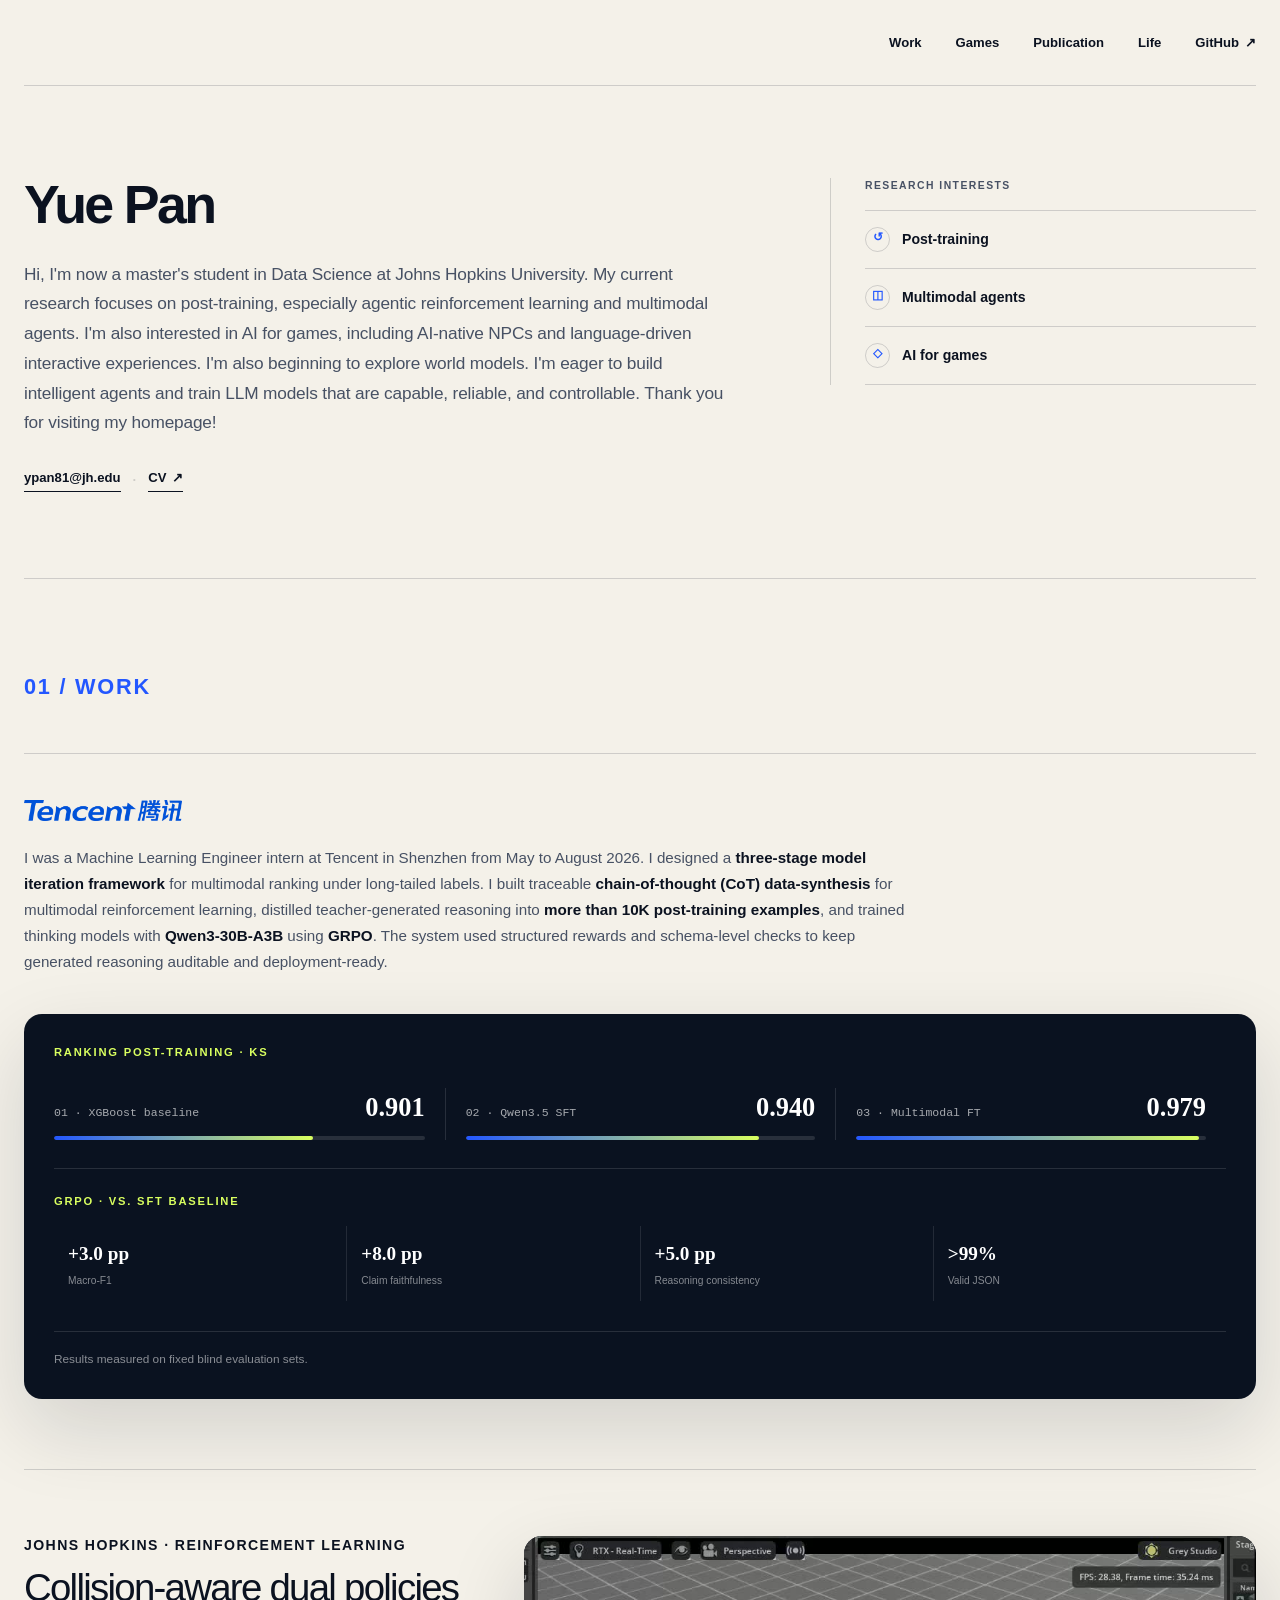
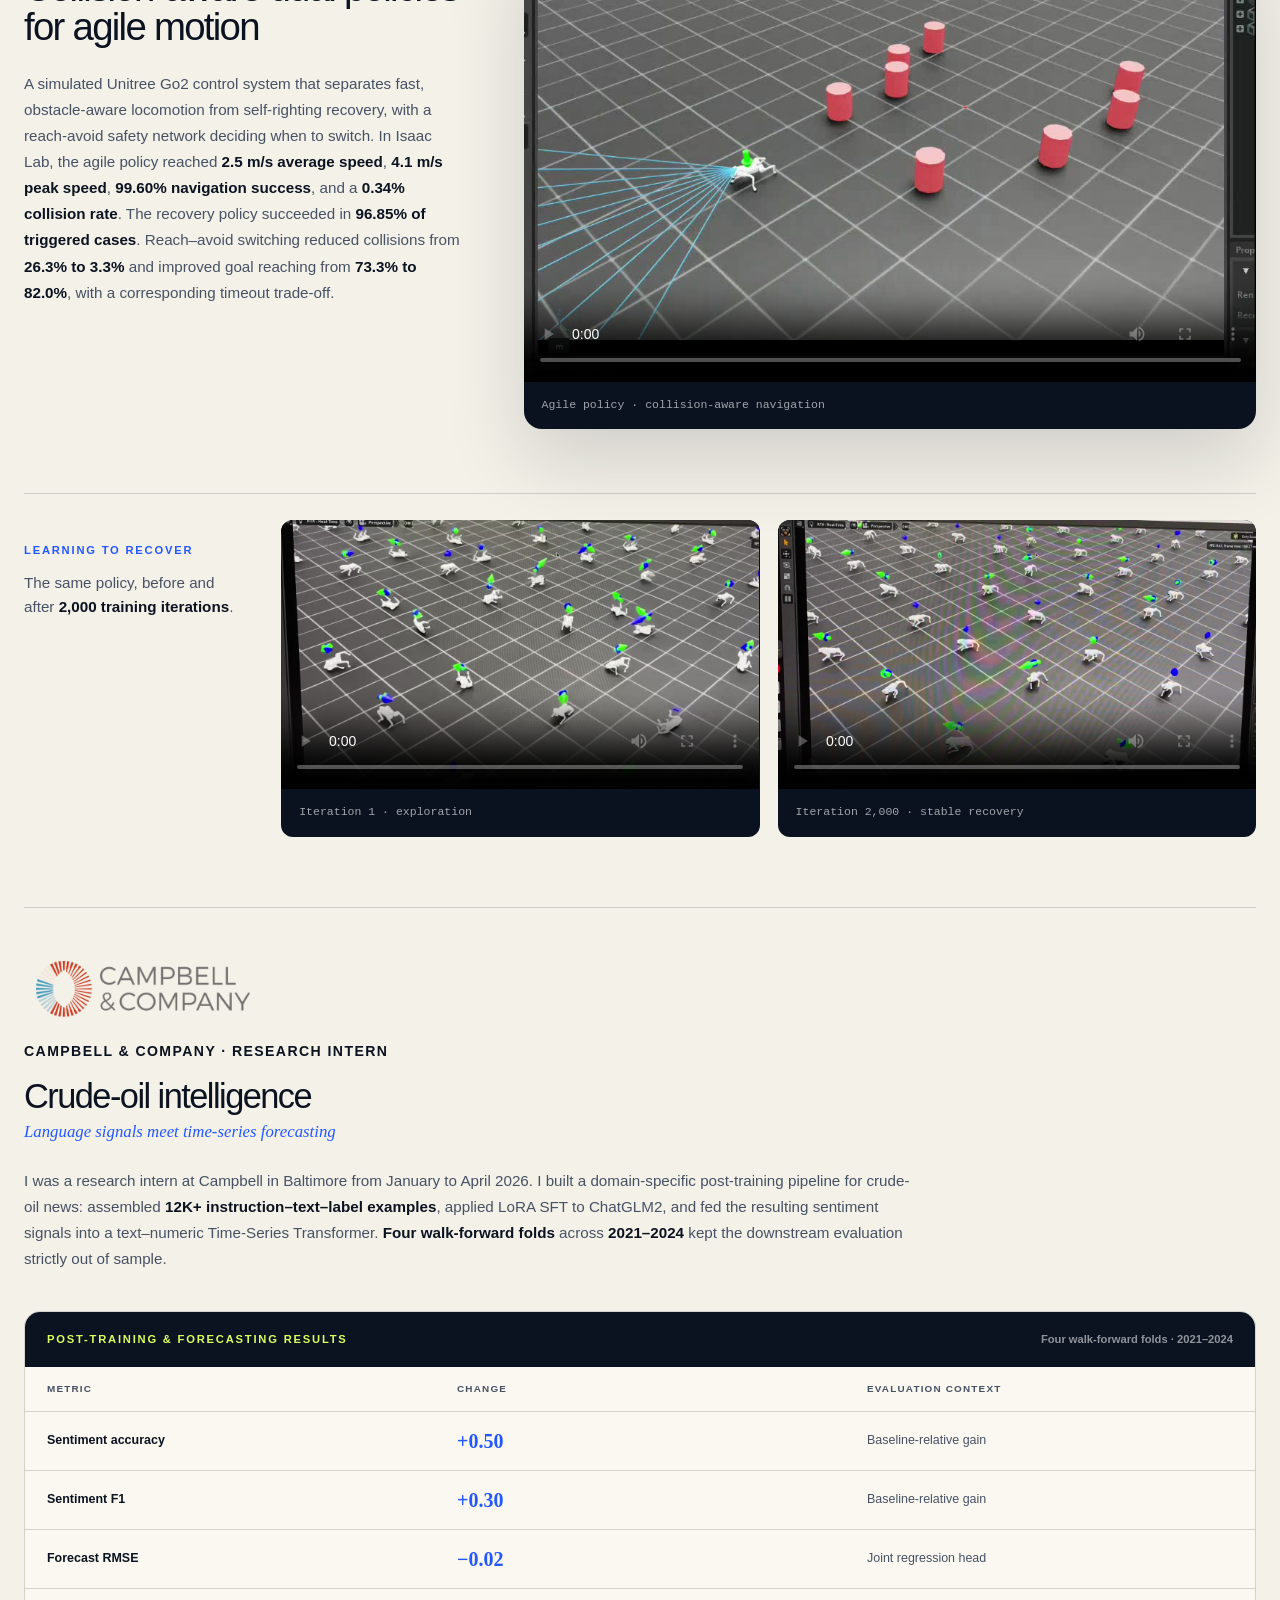
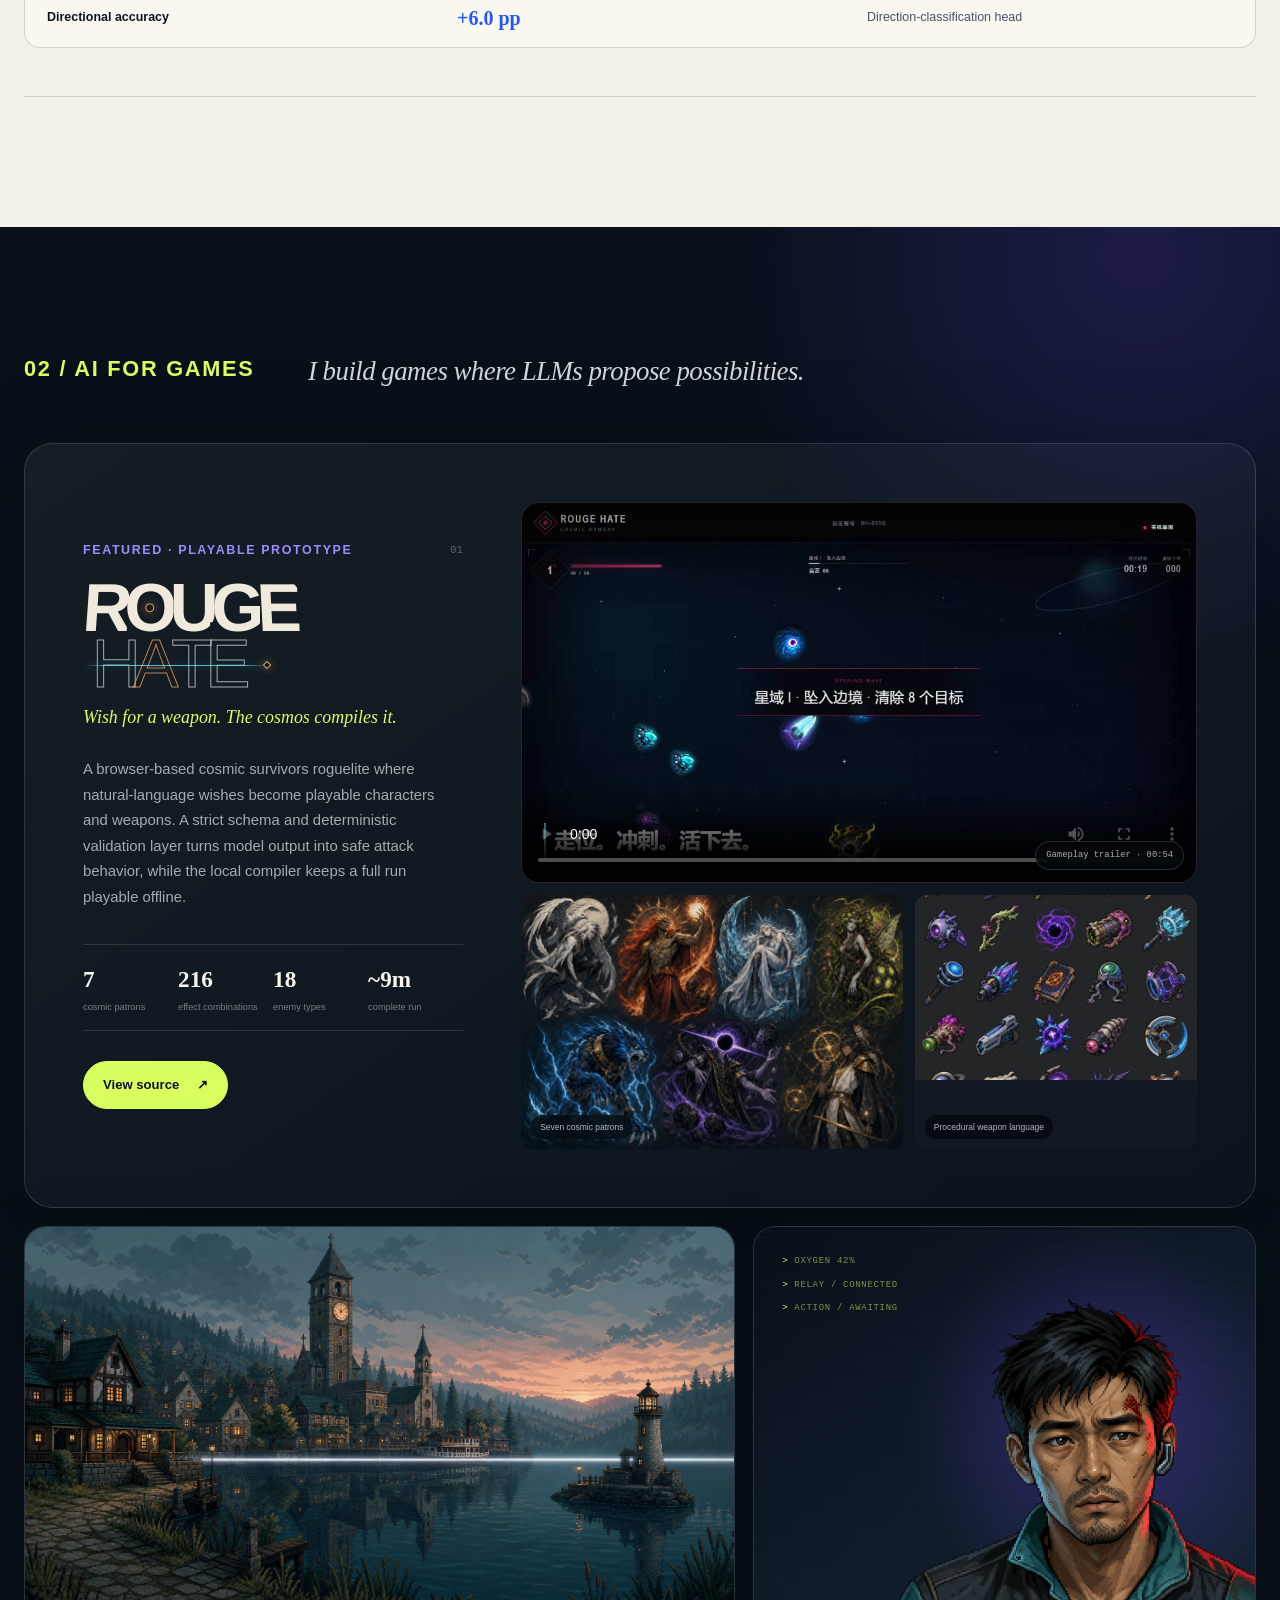
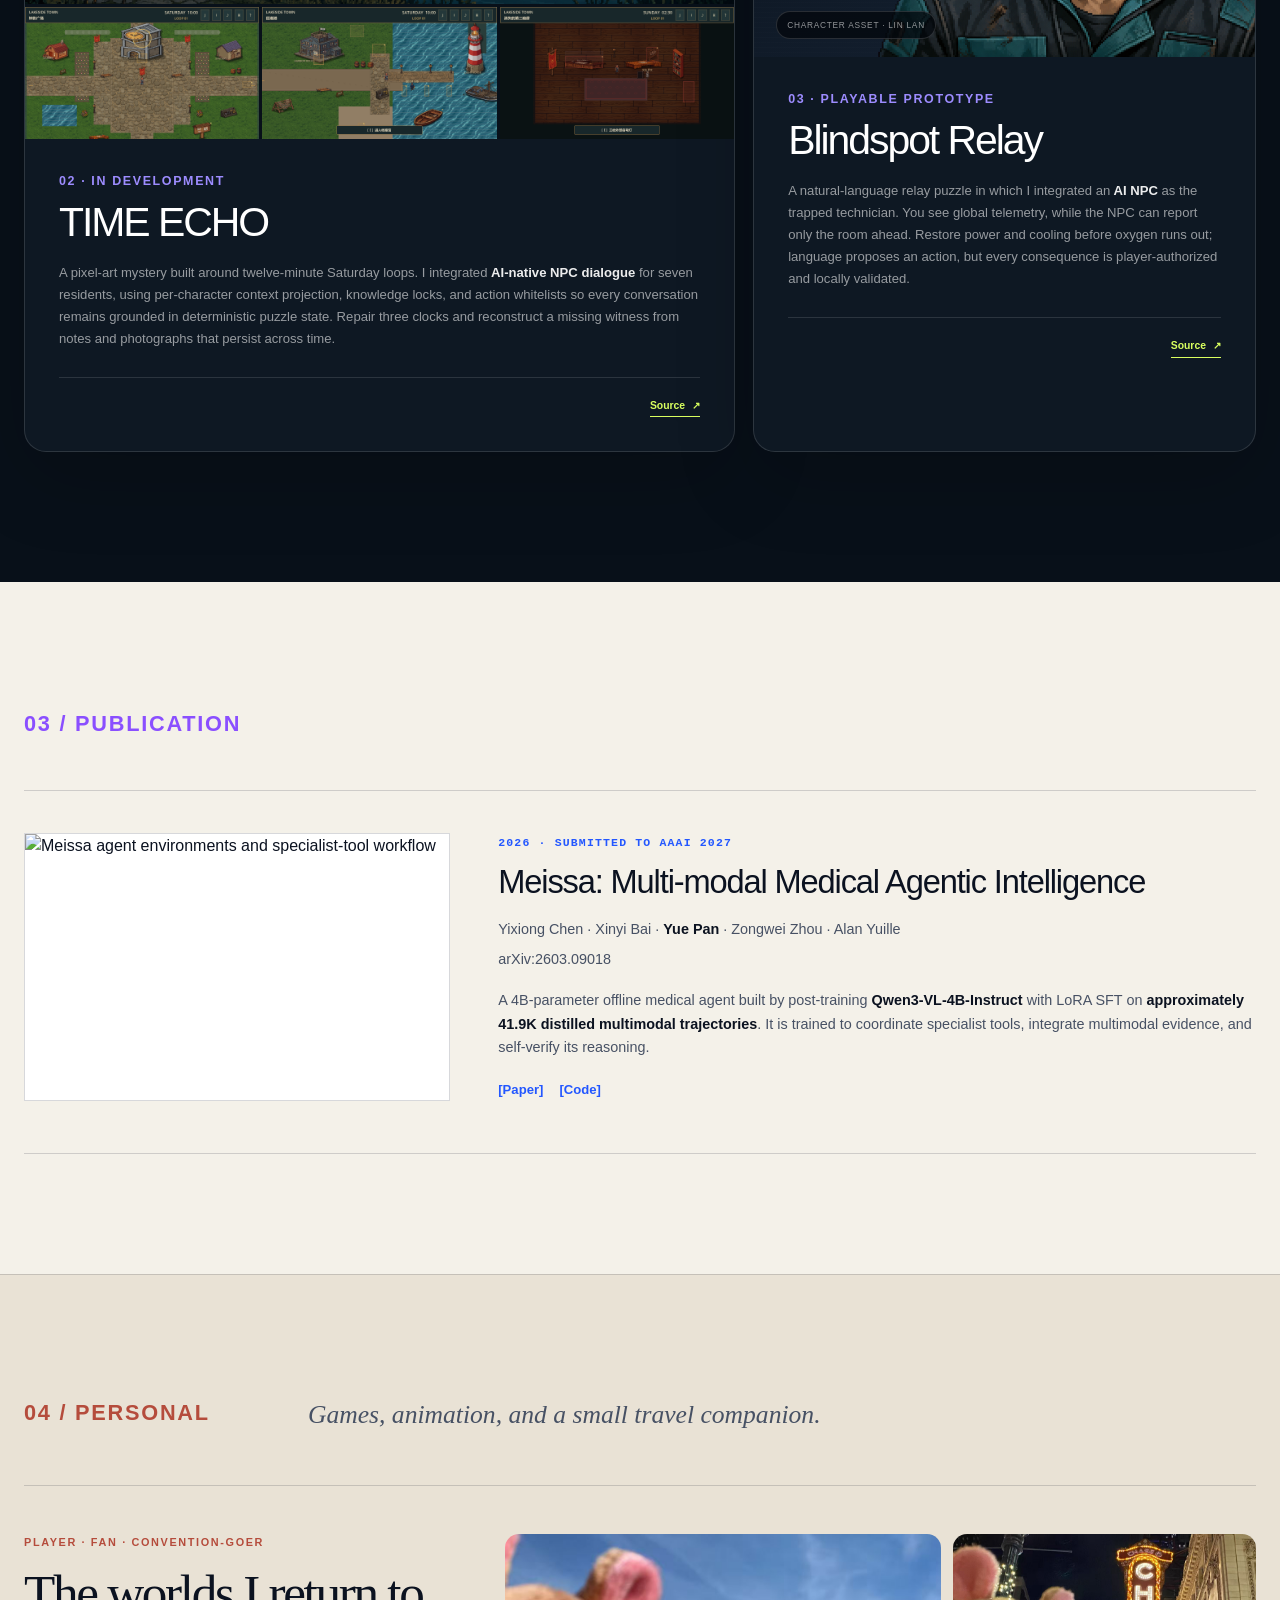
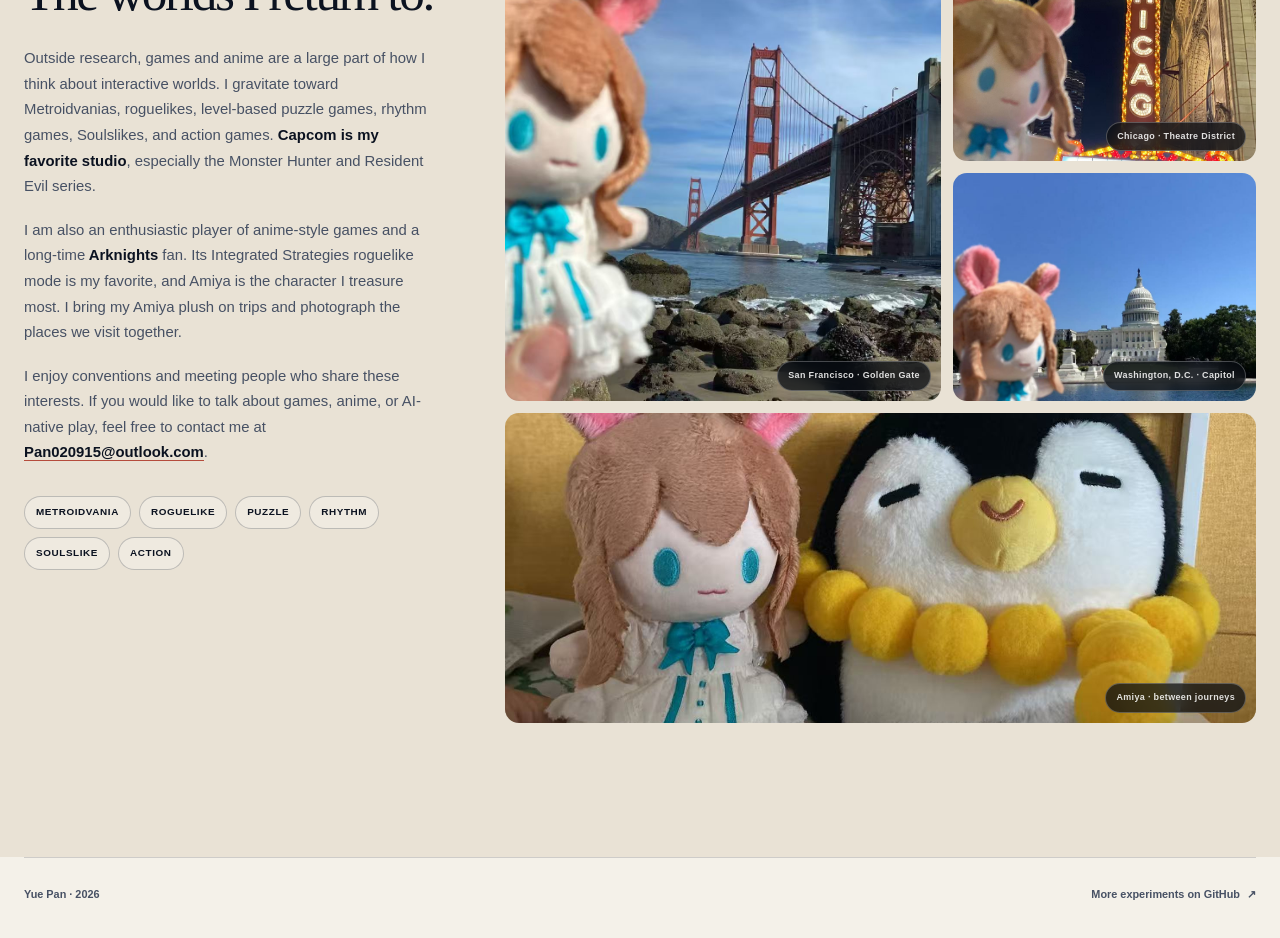
==== commit dc3b6757: "Update CV, Campbell results, AI NPCs, and personal section" ====
--- a/index.html
+++ b/index.html
@@ -1 +1 @@
-<!DOCTYPE html><html lang="en"><head><meta charSet="utf-8"/><meta name="viewport" content="width=device-width, initial-scale=1"/><link rel="preload" href="/tencent-logo.svg" as="image"/><link rel="preload" href="/campbell-company-logo.png" as="image"/><link rel="preload" href="/media/games/rouge-patrons.png" as="image"/><link rel="preload" href="https://raw.githubusercontent.com/Schuture/Meissa/main/figures/environments.png" as="image"/><link rel="stylesheet" href="/_next/static/chunks/0b9a4-iuxsg84.css" data-precedence="next"/><link rel="preload" as="script" fetchPriority="low" href="/_next/static/chunks/15xrurgzs99gv.js"/><script src="/_next/static/chunks/0t2z5hkh7v~~b.js" async=""></script><script src="/_next/static/chunks/07lhk_q6pmm3r.js" async=""></script><script src="/_next/static/chunks/turbopack-08lz5pl99x_po.js" async=""></script><script src="/_next/static/chunks/0dbhjjzl8qfwv.js" async=""></script><title>Yue Pan — Post-training &amp; AI for Games</title><meta name="description" content="Yue Pan is a Johns Hopkins Data Science master&#x27;s student researching post-training, agentic reinforcement learning, multimodal agents, and AI-native games."/><meta property="og:title" content="Yue Pan — Post-training &amp; AI for Games"/><meta property="og:description" content="Post-training, agentic reinforcement learning, multimodal agents, and AI-native games."/><meta property="og:url" content="https://oneyaya.github.io/"/><meta property="og:site_name" content="Yue Pan"/><meta property="og:type" content="website"/><meta name="twitter:card" content="summary"/><meta name="twitter:title" content="Yue Pan — Post-training &amp; AI for Games"/><meta name="twitter:description" content="Post-training, agentic reinforcement learning, multimodal agents, and AI-native games."/><link rel="shortcut icon" href="/favicon.svg"/><link rel="icon" href="/favicon.svg"/><script src="/_next/static/chunks/03~yq9q893hmn.js" noModule=""></script></head><body class="antialiased"><div hidden=""><!--$--><!--/$--></div><div class="site-shell"><a class="skip-link" href="#main-content">Skip to content</a><header class="site-header"><nav aria-label="Primary navigation"><a href="#work">Work</a><a href="#games">Games</a><a href="#publications">Publication</a><a class="nav-external" href="https://github.com/OneYaYa" target="_blank" rel="noreferrer">GitHub <span aria-hidden="true">↗</span></a></nav></header><main id="main-content"><section class="hero" id="top"><div class="hero-copy"><h1>Yue Pan</h1><p class="hero-lede">Hi, I&#x27;m now a master&#x27;s student in Data Science at Johns Hopkins University. My current research focuses on post-training, especially agentic reinforcement learning and multimodal agents. I&#x27;m also interested in AI for games, including AI-native NPCs and language-driven interactive experiences. I&#x27;m also beginning to explore world models. I&#x27;m eager to build intelligent agents and train LLM models that are capable, reliable, and controllable. Thank you for visiting my homepage!</p><p class="hero-contact"><a href="mailto:ypan81@jh.edu">ypan81@jh.edu</a><span aria-hidden="true">·</span><a href="/Yue-Pan-CV.pdf" target="_blank" rel="noreferrer">CV <span aria-hidden="true">↗</span></a></p></div><aside class="hero-focus" aria-labelledby="research-focus-title"><p id="research-focus-title">Research interests</p><ul><li><span class="interest-icon" aria-hidden="true">↺</span><strong>Post-training</strong></li><li><span class="interest-icon" aria-hidden="true">◫</span><strong>Multimodal agents</strong></li><li><span class="interest-icon" aria-hidden="true">◇</span><strong>AI for games</strong></li></ul></aside></section><section class="section work-section" id="work"><header class="chapter-heading chapter-heading-work"><p class="chapter-label">01 / WORK</p></header><article class="project project-featured"><div class="project-copy"><div class="project-brand"><img class="tencent-logo" src="/tencent-logo.svg" alt="Tencent"/></div><p class="project-description">I was a Machine Learning Engineer intern at Tencent in Shenzhen from May to August 2026. I designed a <strong>three-stage model iteration framework</strong> for multimodal ranking under long-tailed labels. I built traceable <strong>chain-of-thought (CoT) data-synthesis</strong> for multimodal reinforcement learning, distilled teacher-generated reasoning into <strong>more than 10K post-training examples</strong>, and trained thinking models with <strong>Qwen3-30B-A3B</strong> using <strong>GRPO</strong>. The system used structured rewards and schema-level checks to keep generated reasoning auditable and deployment-ready.</p></div><div class="ranking-visual" aria-label="Post-training evaluation results"><div class="ranking-group"><p class="visual-label">RANKING POST-TRAINING · KS</p><div class="ranking-step"><div class="step-topline"><span>01 · XGBoost baseline</span><strong>0.901</strong></div><div class="step-track"><span style="width:70%"></span></div></div><div class="ranking-step"><div class="step-topline"><span>02 · Qwen3.5 SFT</span><strong>0.940</strong></div><div class="step-track"><span style="width:84%"></span></div></div><div class="ranking-step"><div class="step-topline"><span>03 · Multimodal FT</span><strong>0.979</strong></div><div class="step-track"><span style="width:97.9%"></span></div></div></div><div class="rl-results"><p class="visual-label">GRPO · VS. SFT BASELINE</p><dl><div><dt>+3.0 pp</dt><dd>Macro-F1</dd></div><div><dt>+8.0 pp</dt><dd>Claim faithfulness</dd></div><div><dt>+5.0 pp</dt><dd>Reasoning consistency</dd></div><div><dt>&gt;99%</dt><dd>Valid JSON</dd></div></dl></div><p class="visual-note">Results measured on fixed blind evaluation sets.</p></div></article><article class="project project-robotics"><div class="robotics-copy"><p class="project-meta project-affiliation">Johns Hopkins · Reinforcement Learning</p><h3>Collision-aware dual policies for agile motion</h3><p class="project-description">A simulated Unitree Go2 control system that separates fast, obstacle-aware locomotion from self-righting recovery, with a reach-avoid safety network deciding when to switch. In Isaac Lab, the agile policy reached<strong> 2.5 m/s average speed</strong>, <strong>4.1 m/s peak speed</strong>,<strong> 99.60% navigation success</strong>, and a <strong>0.34% collision rate</strong>. The recovery policy succeeded in <strong>96.85% of triggered cases</strong>. Reach–avoid switching reduced collisions from <strong>26.3% to 3.3%</strong> <!-- -->and improved goal reaching from <strong>73.3% to 82.0%</strong>, with a corresponding timeout trade-off.</p></div><figure class="video-frame video-frame-main"><video controls="" playsInline="" preload="metadata" poster="/media/robotics/agile-policy-poster.jpg"><source src="/media/robotics/agile-policy.mp4" type="video/mp4"/>Your browser does not support embedded video.</video><figcaption>Agile policy · collision-aware navigation</figcaption></figure><div class="recovery-comparison"><div class="comparison-intro"><p class="visual-label">LEARNING TO RECOVER</p><p>The same policy, before and after <strong>2,000 training iterations</strong>.</p></div><figure class="video-frame video-frame-small"><video controls="" playsInline="" preload="metadata" poster="/media/robotics/recovery-first-iteration-poster.jpg"><source src="/media/robotics/recovery-first-iteration.mp4" type="video/mp4"/>Your browser does not support embedded video.</video><figcaption>Iteration 1 · exploration</figcaption></figure><figure class="video-frame video-frame-small"><video controls="" playsInline="" preload="metadata" poster="/media/robotics/recovery-trained-poster.jpg"><source src="/media/robotics/recovery-trained.mp4" type="video/mp4"/>Your browser does not support embedded video.</video><figcaption>Iteration 2,000 · stable recovery</figcaption></figure></div></article><div class="project-grid"><article class="project project-compact"><div class="project-copy"><div class="project-organization"><img class="campbell-logo" src="/campbell-company-logo.png" alt="Campbell &amp; Company"/><p class="project-meta project-affiliation">Campbell &amp; Company · Research Intern</p></div><h3>Crude-oil intelligence</h3><p class="project-subtitle">Language signals meet time-series forecasting</p><p class="project-description">Built a domain-specific post-training pipeline for crude-oil news: assembled<strong> 12K+ instruction–text–label examples</strong>, applied LoRA SFT to ChatGLM2, and fed the resulting sentiment signals into a text–numeric Time-Series Transformer. <strong>Four walk-forward folds</strong> across<strong> 2021–2024</strong> kept the downstream evaluation strictly out of sample.</p></div></article></div></section><section class="game-lab" id="games"><div class="game-inner"><header class="chapter-heading chapter-heading-games"><p class="chapter-label">02 / AI FOR GAMES</p><p class="game-section-intro">I build games where LLMs propose possibilities.</p></header><article class="game-feature"><div class="game-feature-copy"><div class="game-title-row"><p class="game-status">FEATURED · PLAYABLE PROTOTYPE</p><span class="game-number">01</span></div><h3 class="rouge-wordmark" aria-label="ROUGE HATE"><span class="rouge-word rouge-word-main" aria-hidden="true"><i>R</i><i>O</i><i>U</i><i>G</i><i>E</i></span><span class="rouge-word rouge-word-hate" aria-hidden="true"><i>H</i><i>A</i><i>T</i><i>E</i></span></h3><p class="game-deck">Wish for a weapon. The cosmos compiles it.</p><p class="game-description">A browser-based cosmic survivors roguelite where natural-language wishes become playable characters and weapons. A strict schema and deterministic validation layer turns model output into safe attack behavior, while the local compiler keeps a full run playable offline.</p><dl class="game-stats"><div><dt>7</dt><dd>cosmic patrons</dd></div><div><dt>216</dt><dd>effect combinations</dd></div><div><dt>18</dt><dd>enemy types</dd></div><div><dt>~9m</dt><dd>complete run</dd></div></dl><div class="game-actions"><a class="button button-acid" href="https://github.com/OneYaYa/Rougehate" target="_blank" rel="noreferrer">View source <span aria-hidden="true">↗</span></a></div></div><div class="game-feature-media"><figure class="game-video"><video controls="" playsInline="" preload="metadata" poster="/media/games/rouge-hate-poster.jpg"><source src="/media/games/rouge-hate-trailer.mp4" type="video/mp4"/>Your browser does not support embedded video.</video><figcaption>Gameplay trailer · 00:54</figcaption></figure><div class="game-art-pair"><figure><img class="patron-art" src="/media/games/rouge-patrons.png" alt="Seven cosmic patrons from ROUGE HATE"/><figcaption>Seven cosmic patrons</figcaption></figure><figure><img src="/media/games/rouge-weapons.png" alt="Cosmic weapon concept sheet from ROUGE HATE" loading="lazy"/><figcaption>Procedural weapon language</figcaption></figure></div></div></article><div class="game-grid"><article class="game-card game-card-time"><div class="game-card-media time-media"><img class="time-hero" src="/media/games/time-echo-hero.png" alt="TIME ECHO pixel-art key visual" loading="lazy"/><div class="time-strip" aria-label="TIME ECHO environment gallery"><img src="/media/games/time-echo-town.png" alt="Town environment" loading="lazy"/><img src="/media/games/time-echo-harbor.png" alt="Harbor environment" loading="lazy"/><img src="/media/games/time-echo-darkroom.png" alt="Hidden darkroom environment" loading="lazy"/></div></div><div class="game-card-copy"><p class="game-status">02 · IN DEVELOPMENT</p><h3>TIME ECHO</h3><p>A pixel-art mystery built around twelve-minute Saturday loops. Repair three clocks, investigate seven residents and reconstruct a missing witness from notes and photographs that persist across time. Per-character context projection, action whitelists, and local validation keep AI dialogue grounded in the puzzle state.</p><div class="card-bottom"><a class="text-link-dark" href="https://github.com/OneYaYa/TimeEcho" target="_blank" rel="noreferrer">Source <span aria-hidden="true">↗</span></a></div></div></article><article class="game-card game-card-blindspot"><div class="blindspot-media"><div class="terminal-lines" aria-hidden="true"><span>OXYGEN 42%</span><span>RELAY / CONNECTED</span><span>ACTION / AWAITING</span></div><img src="/media/games/blindspot-lin-lan.png" alt="Lin Lan character portrait from Blindspot Relay" loading="lazy"/><span class="asset-label">CHARACTER ASSET · LIN LAN</span></div><div class="game-card-copy"><p class="game-status">03 · PLAYABLE PROTOTYPE</p><h3>Blindspot Relay</h3><p>A natural-language relay puzzle: you see global telemetry, while a trapped technician can report only the room ahead. Restore power and cooling before oxygen runs out; every action is player-authorized and locally validated.</p><div class="card-bottom"><a class="text-link-dark" href="https://github.com/OneYaYa/BlindSpot" target="_blank" rel="noreferrer">Source <span aria-hidden="true">↗</span></a></div></div></article></div></div></section><section class="section publication-section" id="publications"><header class="chapter-heading chapter-heading-publication"><p class="chapter-label">03 / PUBLICATION</p></header><article class="publication-entry"><a class="publication-figure" href="https://arxiv.org/abs/2603.09018" target="_blank" rel="noreferrer"><img src="https://raw.githubusercontent.com/Schuture/Meissa/main/figures/environments.png" alt="Meissa agent environments and specialist-tool workflow"/></a><div class="publication-copy"><p class="publication-year">2026 · Submitted to AAAI 2027</p><h3>Meissa: Multi-modal Medical Agentic Intelligence</h3><p class="publication-authors">Yixiong Chen · Xinyi Bai · <strong>Yue Pan</strong> · Zongwei Zhou · Alan Yuille</p><p class="publication-venue">arXiv:2603.09018</p><p class="publication-abstract">A 4B-parameter offline medical agent built by post-training<strong> Qwen3-VL-4B-Instruct</strong> with LoRA SFT on<strong> approximately 41.9K distilled multimodal trajectories</strong>. It is trained to coordinate specialist tools, integrate multimodal evidence, and self-verify its reasoning.</p><div class="publication-links"><a href="https://arxiv.org/abs/2603.09018" target="_blank" rel="noreferrer">[Paper]</a><a href="https://github.com/Schuture/Meissa" target="_blank" rel="noreferrer">[Code]</a></div></div></article></section></main><footer class="site-footer"><span>Yue Pan · 2026</span><a href="https://github.com/OneYaYa" target="_blank" rel="noreferrer">More experiments on GitHub <span aria-hidden="true">↗</span></a></footer></div><!--$--><!--/$--><script src="/_next/static/chunks/15xrurgzs99gv.js" id="_R_" async=""></script><script>(self.__next_f=self.__next_f||[]).push([0])</script><script>self.__next_f.push([1,"1:\"$Sreact.fragment\"\n2:I[39756,[\"/_next/static/chunks/0dbhjjzl8qfwv.js\"],\"default\"]\n3:I[37457,[\"/_next/static/chunks/0dbhjjzl8qfwv.js\"],\"default\"]\ne:I[68027,[\"/_next/static/chunks/0dbhjjzl8qfwv.js\"],\"default\",1]\n:HL[\"/_next/static/chunks/0b9a4-iuxsg84.css\",\"style\"]\n"])</script><script>self.__next_f.push([1,"0:{\"P\":null,\"c\":[\"\",\"\"],\"q\":\"\",\"i\":false,\"f\":[[[\"\",{\"children\":[\"__PAGE__\",{}]},\"$undefined\",\"$undefined\",16],[[\"$\",\"$1\",\"c\",{\"children\":[[[\"$\",\"link\",\"0\",{\"rel\":\"stylesheet\",\"href\":\"/_next/static/chunks/0b9a4-iuxsg84.css\",\"precedence\":\"next\",\"crossOrigin\":\"$undefined\",\"nonce\":\"$undefined\"}],[\"$\",\"script\",\"script-0\",{\"src\":\"/_next/static/chunks/0dbhjjzl8qfwv.js\",\"async\":true,\"nonce\":\"$undefined\"}]],[\"$\",\"html\",null,{\"lang\":\"en\",\"children\":[\"$\",\"body\",null,{\"className\":\"antialiased\",\"children\":[\"$\",\"$L2\",null,{\"parallelRouterKey\":\"children\",\"error\":\"$undefined\",\"errorStyles\":\"$undefined\",\"errorScripts\":\"$undefined\",\"template\":[\"$\",\"$L3\",null,{}],\"templateStyles\":\"$undefined\",\"templateScripts\":\"$undefined\",\"notFound\":[[[\"$\",\"title\",null,{\"children\":\"404: This page could not be found.\"}],[\"$\",\"div\",null,{\"style\":{\"fontFamily\":\"system-ui,\\\"Segoe UI\\\",Roboto,Helvetica,Arial,sans-serif,\\\"Apple Color Emoji\\\",\\\"Segoe UI Emoji\\\"\",\"height\":\"100vh\",\"textAlign\":\"center\",\"display\":\"flex\",\"flexDirection\":\"column\",\"alignItems\":\"center\",\"justifyContent\":\"center\"},\"children\":[\"$\",\"div\",null,{\"children\":[[\"$\",\"style\",null,{\"dangerouslySetInnerHTML\":{\"__html\":\"body{color:#000;background:#fff;margin:0}.next-error-h1{border-right:1px solid rgba(0,0,0,.3)}@media (prefers-color-scheme:dark){body{color:#fff;background:#000}.next-error-h1{border-right:1px solid rgba(255,255,255,.3)}}\"}}],[\"$\",\"h1\",null,{\"className\":\"next-error-h1\",\"style\":{\"display\":\"inline-block\",\"margin\":\"0 20px 0 0\",\"padding\":\"0 23px 0 0\",\"fontSize\":24,\"fontWeight\":500,\"verticalAlign\":\"top\",\"lineHeight\":\"49px\"},\"children\":404}],[\"$\",\"div\",null,{\"style\":{\"display\":\"inline-block\"},\"children\":[\"$\",\"h2\",null,{\"style\":{\"fontSize\":14,\"fontWeight\":400,\"lineHeight\":\"49px\",\"margin\":0},\"children\":\"This page could not be found.\"}]}]]}]}]],[]],\"forbidden\":\"$undefined\",\"unauthorized\":\"$undefined\"}]}]}]]}],{\"children\":[[\"$\",\"$1\",\"c\",{\"children\":[[\"$\",\"div\",null,{\"className\":\"site-shell\",\"children\":[[\"$\",\"a\",null,{\"className\":\"skip-link\",\"href\":\"#main-content\",\"children\":\"Skip to content\"}],[\"$\",\"header\",null,{\"className\":\"site-header\",\"children\":[\"$\",\"nav\",null,{\"aria-label\":\"Primary navigation\",\"children\":[[\"$\",\"a\",null,{\"href\":\"#work\",\"children\":\"Work\"}],[\"$\",\"a\",null,{\"href\":\"#games\",\"children\":\"Games\"}],[\"$\",\"a\",null,{\"href\":\"#publications\",\"children\":\"Publication\"}],[\"$\",\"a\",null,{\"className\":\"nav-external\",\"href\":\"https://github.com/OneYaYa\",\"target\":\"_blank\",\"rel\":\"noreferrer\",\"children\":[\"GitHub \",[\"$\",\"span\",null,{\"aria-hidden\":\"true\",\"children\":\"↗\"}]]}]]}]}],[\"$\",\"main\",null,{\"id\":\"main-content\",\"children\":[[\"$\",\"section\",null,{\"className\":\"hero\",\"id\":\"top\",\"children\":[[\"$\",\"div\",null,{\"className\":\"hero-copy\",\"children\":[[\"$\",\"h1\",null,{\"children\":\"Yue Pan\"}],[\"$\",\"p\",null,{\"className\":\"hero-lede\",\"children\":\"Hi, I'm now a master's student in Data Science at Johns Hopkins University. My current research focuses on post-training, especially agentic reinforcement learning and multimodal agents. I'm also interested in AI for games, including AI-native NPCs and language-driven interactive experiences. I'm also beginning to explore world models. I'm eager to build intelligent agents and train LLM models that are capable, reliable, and controllable. Thank you for visiting my homepage!\"}],[\"$\",\"p\",null,{\"className\":\"hero-contact\",\"children\":[[\"$\",\"a\",null,{\"href\":\"mailto:ypan81@jh.edu\",\"children\":\"ypan81@jh.edu\"}],[\"$\",\"span\",null,{\"aria-hidden\":\"true\",\"children\":\"·\"}],[\"$\",\"a\",null,{\"href\":\"/Yue-Pan-CV.pdf\",\"target\":\"_blank\",\"rel\":\"noreferrer\",\"children\":[\"CV \",[\"$\",\"span\",null,{\"aria-hidden\":\"true\",\"children\":\"↗\"}]]}]]}]]}],[\"$\",\"aside\",null,{\"className\":\"hero-focus\",\"aria-labelledby\":\"research-focus-title\",\"children\":[[\"$\",\"p\",null,{\"id\":\"research-focus-title\",\"children\":\"Research interests\"}],[\"$\",\"ul\",null,{\"children\":[[\"$\",\"li\",null,{\"children\":[[\"$\",\"span\",null,{\"className\":\"interest-icon\",\"aria-hidden\":\"true\",\"children\":\"↺\"}],[\"$\",\"strong\",null,{\"children\":\"Post-training\"}]]}],[\"$\",\"li\",null,{\"children\":[[\"$\",\"span\",null,{\"className\":\"interest-icon\",\"aria-hidden\":\"true\",\"children\":\"◫\"}],[\"$\",\"strong\",null,{\"children\":\"Multimodal agents\"}]]}],[\"$\",\"li\",null,{\"children\":[[\"$\",\"span\",null,{\"className\":\"interest-icon\",\"aria-hidden\":\"true\",\"children\":\"◇\"}],[\"$\",\"strong\",null,{\"children\":\"AI for games\"}]]}]]}]]}]]}],[\"$\",\"section\",null,{\"className\":\"section work-section\",\"id\":\"work\",\"children\":[[\"$\",\"header\",null,{\"className\":\"chapter-heading chapter-heading-work\",\"children\":[\"$\",\"p\",null,{\"className\":\"chapter-label\",\"children\":\"01 / WORK\"}]}],[\"$\",\"article\",null,{\"className\":\"project project-featured\",\"children\":[[\"$\",\"div\",null,{\"className\":\"project-copy\",\"children\":[[\"$\",\"div\",null,{\"className\":\"project-brand\",\"children\":\"$L4\"}],\"$L5\"]}],\"$L6\"]}],\"$L7\",\"$L8\"]}],\"$L9\",\"$La\"]}],\"$Lb\"]}],null,\"$Lc\"]}],{},null,false,null]},null,false,null],\"$Ld\",false]],\"m\":\"$undefined\",\"G\":[\"$e\",[\"$Lf\"]],\"S\":true,\"h\":null,\"s\":\"$undefined\",\"l\":\"$undefined\",\"p\":\"$undefined\",\"d\":\"$undefined\",\"b\":\"NQtSEAjYmtlnBXk7z82fB\"}\n"])</script><script>self.__next_f.push([1,"12:I[97367,[\"/_next/static/chunks/0dbhjjzl8qfwv.js\"],\"OutletBoundary\"]\n13:\"$Sreact.suspense\"\n15:I[97367,[\"/_next/static/chunks/0dbhjjzl8qfwv.js\"],\"ViewportBoundary\"]\n17:I[97367,[\"/_next/static/chunks/0dbhjjzl8qfwv.js\"],\"MetadataBoundary\"]\n:HL[\"/tencent-logo.svg\",\"image\"]\n:HL[\"/campbell-company-logo.png\",\"image\"]\n:HL[\"/media/games/rouge-patrons.png\",\"image\"]\n:HL[\"https://raw.githubusercontent.com/Schuture/Meissa/main/figures/environments.png\",\"image\"]\n4:[\"$\",\"img\",null,{\"className\":\"tencent-logo\",\"src\":\"/tencent-logo.svg\",\"alt\":\"Tencent\"}]\n5:[\"$\",\"p\",null,{\"className\":\"project-description\",\"children\":[\"I was a Machine Learning Engineer intern at Tencent in Shenzhen from May to August 2026. I designed a \",[\"$\",\"strong\",null,{\"children\":\"three-stage model iteration framework\"}],\" for multimodal ranking under long-tailed labels. I built traceable \",[\"$\",\"strong\",null,{\"children\":\"chain-of-thought (CoT) data-synthesis\"}],\" for multimodal reinforcement learning, distilled teacher-generated reasoning into \",[\"$\",\"strong\",null,{\"children\":\"more than 10K post-training examples\"}],\", and trained thinking models with \",[\"$\",\"strong\",null,{\"children\":\"Qwen3-30B-A3B\"}],\" using \",[\"$\",\"strong\",null,{\"children\":\"GRPO\"}],\". The system used structured rewards and schema-level checks to keep generated reasoning auditable and deployment-ready.\"]}]\n"])</script><script>self.__next_f.push([1,"6:[\"$\",\"div\",null,{\"className\":\"ranking-visual\",\"aria-label\":\"Post-training evaluation results\",\"children\":[[\"$\",\"div\",null,{\"className\":\"ranking-group\",\"children\":[[\"$\",\"p\",null,{\"className\":\"visual-label\",\"children\":\"RANKING POST-TRAINING · KS\"}],[\"$\",\"div\",null,{\"className\":\"ranking-step\",\"children\":[[\"$\",\"div\",null,{\"className\":\"step-topline\",\"children\":[[\"$\",\"span\",null,{\"children\":\"01 · XGBoost baseline\"}],[\"$\",\"strong\",null,{\"children\":\"0.901\"}]]}],[\"$\",\"div\",null,{\"className\":\"step-track\",\"children\":[\"$\",\"span\",null,{\"style\":{\"width\":\"70%\"}}]}]]}],[\"$\",\"div\",null,{\"className\":\"ranking-step\",\"children\":[[\"$\",\"div\",null,{\"className\":\"step-topline\",\"children\":[[\"$\",\"span\",null,{\"children\":\"02 · Qwen3.5 SFT\"}],[\"$\",\"strong\",null,{\"children\":\"0.940\"}]]}],[\"$\",\"div\",null,{\"className\":\"step-track\",\"children\":[\"$\",\"span\",null,{\"style\":{\"width\":\"84%\"}}]}]]}],[\"$\",\"div\",null,{\"className\":\"ranking-step\",\"children\":[[\"$\",\"div\",null,{\"className\":\"step-topline\",\"children\":[[\"$\",\"span\",null,{\"children\":\"03 · Multimodal FT\"}],[\"$\",\"strong\",null,{\"children\":\"0.979\"}]]}],[\"$\",\"div\",null,{\"className\":\"step-track\",\"children\":[\"$\",\"span\",null,{\"style\":{\"width\":\"97.9%\"}}]}]]}]]}],[\"$\",\"div\",null,{\"className\":\"rl-results\",\"children\":[[\"$\",\"p\",null,{\"className\":\"visual-label\",\"children\":\"GRPO · VS. SFT BASELINE\"}],[\"$\",\"dl\",null,{\"children\":[[\"$\",\"div\",null,{\"children\":[[\"$\",\"dt\",null,{\"children\":\"+3.0 pp\"}],[\"$\",\"dd\",null,{\"children\":\"Macro-F1\"}]]}],[\"$\",\"div\",null,{\"children\":[[\"$\",\"dt\",null,{\"children\":\"+8.0 pp\"}],[\"$\",\"dd\",null,{\"children\":\"Claim faithfulness\"}]]}],[\"$\",\"div\",null,{\"children\":[[\"$\",\"dt\",null,{\"children\":\"+5.0 pp\"}],[\"$\",\"dd\",null,{\"children\":\"Reasoning consistency\"}]]}],[\"$\",\"div\",null,{\"children\":[[\"$\",\"dt\",null,{\"children\":\"\u003e99%\"}],[\"$\",\"dd\",null,{\"children\":\"Valid JSON\"}]]}]]}]]}],[\"$\",\"p\",null,{\"className\":\"visual-note\",\"children\":\"Results measured on fixed blind evaluation sets.\"}]]}]\n"])</script><script>self.__next_f.push([1,"7:[\"$\",\"article\",null,{\"className\":\"project project-robotics\",\"children\":[[\"$\",\"div\",null,{\"className\":\"robotics-copy\",\"children\":[[\"$\",\"p\",null,{\"className\":\"project-meta project-affiliation\",\"children\":\"Johns Hopkins · Reinforcement Learning\"}],[\"$\",\"h3\",null,{\"children\":\"Collision-aware dual policies for agile motion\"}],[\"$\",\"p\",null,{\"className\":\"project-description\",\"children\":[\"A simulated Unitree Go2 control system that separates fast, obstacle-aware locomotion from self-righting recovery, with a reach-avoid safety network deciding when to switch. In Isaac Lab, the agile policy reached\",[\"$\",\"strong\",null,{\"children\":\" 2.5 m/s average speed\"}],\", \",[\"$\",\"strong\",null,{\"children\":\"4.1 m/s peak speed\"}],\",\",[\"$\",\"strong\",null,{\"children\":\" 99.60% navigation success\"}],\", and a \",[\"$\",\"strong\",null,{\"children\":\"0.34% collision rate\"}],\". The recovery policy succeeded in \",[\"$\",\"strong\",null,{\"children\":\"96.85% of triggered cases\"}],\". Reach–avoid switching reduced collisions from \",[\"$\",\"strong\",null,{\"children\":\"26.3% to 3.3%\"}],\" \",\"and improved goal reaching from \",[\"$\",\"strong\",null,{\"children\":\"73.3% to 82.0%\"}],\", with a corresponding timeout trade-off.\"]}]]}],[\"$\",\"figure\",null,{\"className\":\"video-frame video-frame-main\",\"children\":[[\"$\",\"video\",null,{\"controls\":true,\"playsInline\":true,\"preload\":\"metadata\",\"poster\":\"/media/robotics/agile-policy-poster.jpg\",\"children\":[[\"$\",\"source\",null,{\"src\":\"/media/robotics/agile-policy.mp4\",\"type\":\"video/mp4\"}],\"Your browser does not support embedded video.\"]}],[\"$\",\"figcaption\",null,{\"children\":\"Agile policy · collision-aware navigation\"}]]}],[\"$\",\"div\",null,{\"className\":\"recovery-comparison\",\"children\":[[\"$\",\"div\",null,{\"className\":\"comparison-intro\",\"children\":[[\"$\",\"p\",null,{\"className\":\"visual-label\",\"children\":\"LEARNING TO RECOVER\"}],[\"$\",\"p\",null,{\"children\":[\"The same policy, before and after \",[\"$\",\"strong\",null,{\"children\":\"2,000 training iterations\"}],\".\"]}]]}],[\"$\",\"figure\",null,{\"className\":\"video-frame video-frame-small\",\"children\":[[\"$\",\"video\",null,{\"controls\":true,\"playsInline\":true,\"preload\":\"metadata\",\"poster\":\"/media/robotics/recovery-first-iteration-poster.jpg\",\"children\":[[\"$\",\"source\",null,{\"src\":\"/media/robotics/recovery-first-iteration.mp4\",\"type\":\"video/mp4\"}],\"Your browser does not support embedded video.\"]}],[\"$\",\"figcaption\",null,{\"children\":\"Iteration 1 · exploration\"}]]}],[\"$\",\"figure\",null,{\"className\":\"video-frame video-frame-small\",\"children\":[[\"$\",\"video\",null,{\"controls\":true,\"playsInline\":true,\"preload\":\"metadata\",\"poster\":\"/media/robotics/recovery-trained-poster.jpg\",\"children\":[[\"$\",\"source\",null,{\"src\":\"/media/robotics/recovery-trained.mp4\",\"type\":\"video/mp4\"}],\"Your browser does not support embedded video.\"]}],[\"$\",\"figcaption\",null,{\"children\":\"Iteration 2,000 · stable recovery\"}]]}]]}]]}]\n"])</script><script>self.__next_f.push([1,"8:[\"$\",\"div\",null,{\"className\":\"project-grid\",\"children\":[[\"$\",\"article\",\"Crude-oil intelligence\",{\"className\":\"project project-compact\",\"children\":[\"$\",\"div\",null,{\"className\":\"project-copy\",\"children\":[[\"$\",\"div\",null,{\"className\":\"project-organization\",\"children\":[[\"$\",\"img\",null,{\"className\":\"campbell-logo\",\"src\":\"/campbell-company-logo.png\",\"alt\":\"Campbell \u0026 Company\"}],[\"$\",\"p\",null,{\"className\":\"project-meta project-affiliation\",\"children\":\"Campbell \u0026 Company · Research Intern\"}]]}],[\"$\",\"h3\",null,{\"children\":\"Crude-oil intelligence\"}],[\"$\",\"p\",null,{\"className\":\"project-subtitle\",\"children\":\"Language signals meet time-series forecasting\"}],[\"$\",\"p\",null,{\"className\":\"project-description\",\"children\":[\"Built a domain-specific post-training pipeline for crude-oil news: assembled\",[\"$\",\"strong\",null,{\"children\":\" 12K+ instruction–text–label examples\"}],\", applied LoRA SFT to ChatGLM2, and fed the resulting sentiment signals into a text–numeric Time-Series Transformer. \",[\"$\",\"strong\",null,{\"children\":\"Four walk-forward folds\"}],\" across\",[\"$\",\"strong\",null,{\"children\":\" 2021–2024\"}],\" kept the downstream evaluation strictly out of sample.\"]}]]}]}]]}]\n"])</script><script>self.__next_f.push([1,"9:[\"$\",\"section\",null,{\"className\":\"game-lab\",\"id\":\"games\",\"children\":[\"$\",\"div\",null,{\"className\":\"game-inner\",\"children\":[[\"$\",\"header\",null,{\"className\":\"chapter-heading chapter-heading-games\",\"children\":[[\"$\",\"p\",null,{\"className\":\"chapter-label\",\"children\":\"02 / AI FOR GAMES\"}],[\"$\",\"p\",null,{\"className\":\"game-section-intro\",\"children\":\"I build games where LLMs propose possibilities.\"}]]}],[\"$\",\"article\",null,{\"className\":\"game-feature\",\"children\":[[\"$\",\"div\",null,{\"className\":\"game-feature-copy\",\"children\":[[\"$\",\"div\",null,{\"className\":\"game-title-row\",\"children\":[[\"$\",\"p\",null,{\"className\":\"game-status\",\"children\":\"FEATURED · PLAYABLE PROTOTYPE\"}],[\"$\",\"span\",null,{\"className\":\"game-number\",\"children\":\"01\"}]]}],[\"$\",\"h3\",null,{\"className\":\"rouge-wordmark\",\"aria-label\":\"ROUGE HATE\",\"children\":[[\"$\",\"span\",null,{\"className\":\"rouge-word rouge-word-main\",\"aria-hidden\":\"true\",\"children\":[[\"$\",\"i\",null,{\"children\":\"R\"}],[\"$\",\"i\",null,{\"children\":\"O\"}],[\"$\",\"i\",null,{\"children\":\"U\"}],[\"$\",\"i\",null,{\"children\":\"G\"}],[\"$\",\"i\",null,{\"children\":\"E\"}]]}],[\"$\",\"span\",null,{\"className\":\"rouge-word rouge-word-hate\",\"aria-hidden\":\"true\",\"children\":[[\"$\",\"i\",null,{\"children\":\"H\"}],[\"$\",\"i\",null,{\"children\":\"A\"}],[\"$\",\"i\",null,{\"children\":\"T\"}],[\"$\",\"i\",null,{\"children\":\"E\"}]]}]]}],[\"$\",\"p\",null,{\"className\":\"game-deck\",\"children\":\"Wish for a weapon. The cosmos compiles it.\"}],[\"$\",\"p\",null,{\"className\":\"game-description\",\"children\":\"A browser-based cosmic survivors roguelite where natural-language wishes become playable characters and weapons. A strict schema and deterministic validation layer turns model output into safe attack behavior, while the local compiler keeps a full run playable offline.\"}],[\"$\",\"dl\",null,{\"className\":\"game-stats\",\"children\":[[\"$\",\"div\",null,{\"children\":[[\"$\",\"dt\",null,{\"children\":\"7\"}],[\"$\",\"dd\",null,{\"children\":\"cosmic patrons\"}]]}],[\"$\",\"div\",null,{\"children\":[[\"$\",\"dt\",null,{\"children\":\"216\"}],[\"$\",\"dd\",null,{\"children\":\"effect combinations\"}]]}],[\"$\",\"div\",null,{\"children\":[[\"$\",\"dt\",null,{\"children\":\"18\"}],[\"$\",\"dd\",null,{\"children\":\"enemy types\"}]]}],[\"$\",\"div\",null,{\"children\":[[\"$\",\"dt\",null,{\"children\":\"~9m\"}],[\"$\",\"dd\",null,{\"children\":\"complete run\"}]]}]]}],[\"$\",\"div\",null,{\"className\":\"game-actions\",\"children\":[\"$\",\"a\",null,{\"className\":\"button button-acid\",\"href\":\"https://github.com/OneYaYa/Rougehate\",\"target\":\"_blank\",\"rel\":\"noreferrer\",\"children\":[\"View source \",[\"$\",\"span\",null,{\"aria-hidden\":\"true\",\"children\":\"↗\"}]]}]}]]}],[\"$\",\"div\",null,{\"className\":\"game-feature-media\",\"children\":[[\"$\",\"figure\",null,{\"className\":\"game-video\",\"children\":[[\"$\",\"video\",null,{\"controls\":true,\"playsInline\":true,\"preload\":\"metadata\",\"poster\":\"/media/games/rouge-hate-poster.jpg\",\"children\":[[\"$\",\"source\",null,{\"src\":\"/media/games/rouge-hate-trailer.mp4\",\"type\":\"video/mp4\"}],\"Your browser does not support embedded video.\"]}],[\"$\",\"figcaption\",null,{\"children\":\"Gameplay trailer · 00:54\"}]]}],[\"$\",\"div\",null,{\"className\":\"game-art-pair\",\"children\":[[\"$\",\"figure\",null,{\"children\":[[\"$\",\"img\",null,{\"className\":\"patron-art\",\"src\":\"/media/games/rouge-patrons.png\",\"alt\":\"Seven cosmic patrons from ROUGE HATE\"}],[\"$\",\"figcaption\",null,{\"children\":\"Seven cosmic patrons\"}]]}],[\"$\",\"figure\",null,{\"children\":[[\"$\",\"img\",null,{\"src\":\"/media/games/rouge-weapons.png\",\"alt\":\"Cosmic weapon concept sheet from ROUGE HATE\",\"loading\":\"lazy\"}],[\"$\",\"figcaption\",null,{\"children\":\"Procedural weapon language\"}]]}]]}]]}]]}],[\"$\",\"div\",null,{\"className\":\"game-grid\",\"children\":[[\"$\",\"article\",null,{\"className\":\"game-card game-card-time\",\"children\":[[\"$\",\"div\",null,{\"className\":\"game-card-media time-media\",\"children\":[[\"$\",\"img\",null,{\"className\":\"time-hero\",\"src\":\"/media/games/time-echo-hero.png\",\"alt\":\"TIME ECHO pixel-art key visual\",\"loading\":\"lazy\"}],[\"$\",\"div\",null,{\"className\":\"time-strip\",\"aria-label\":\"TIME ECHO environment gallery\",\"children\":[[\"$\",\"img\",null,{\"src\":\"/media/games/time-echo-town.png\",\"alt\":\"Town environment\",\"loading\":\"lazy\"}],[\"$\",\"img\",null,{\"src\":\"/media/games/time-echo-harbor.png\",\"alt\":\"Harbor environment\",\"loading\":\"lazy\"}],[\"$\",\"img\",null,{\"src\":\"/media/games/time-echo-darkroom.png\",\"alt\":\"Hidden darkroom environment\",\"loading\":\"lazy\"}]]}]]}],[\"$\",\"div\",null,{\"className\":\"game-card-copy\",\"children\":[[\"$\",\"p\",null,{\"className\":\"game-status\",\"children\":\"02 · IN DEVELOPMENT\"}],[\"$\",\"h3\",null,{\"children\":\"TIME ECHO\"}],[\"$\",\"p\",null,{\"children\":\"A pixel-art mystery built around twelve-minute Saturday loops. Repair three clocks, investigate seven residents and reconstruct a missing witness from notes and photographs that persist across time. Per-character context projection, action whitelists, and local validation keep AI dialogue grounded in the puzzle state.\"}],\"$L10\"]}]]}],\"$L11\"]}]]}]}]\n"])</script><script>self.__next_f.push([1,"a:[\"$\",\"section\",null,{\"className\":\"section publication-section\",\"id\":\"publications\",\"children\":[[\"$\",\"header\",null,{\"className\":\"chapter-heading chapter-heading-publication\",\"children\":[\"$\",\"p\",null,{\"className\":\"chapter-label\",\"children\":\"03 / PUBLICATION\"}]}],[\"$\",\"article\",null,{\"className\":\"publication-entry\",\"children\":[[\"$\",\"a\",null,{\"className\":\"publication-figure\",\"href\":\"https://arxiv.org/abs/2603.09018\",\"target\":\"_blank\",\"rel\":\"noreferrer\",\"children\":[\"$\",\"img\",null,{\"src\":\"https://raw.githubusercontent.com/Schuture/Meissa/main/figures/environments.png\",\"alt\":\"Meissa agent environments and specialist-tool workflow\"}]}],[\"$\",\"div\",null,{\"className\":\"publication-copy\",\"children\":[[\"$\",\"p\",null,{\"className\":\"publication-year\",\"children\":\"2026 · Submitted to AAAI 2027\"}],[\"$\",\"h3\",null,{\"children\":\"Meissa: Multi-modal Medical Agentic Intelligence\"}],[\"$\",\"p\",null,{\"className\":\"publication-authors\",\"children\":[\"Yixiong Chen · Xinyi Bai · \",[\"$\",\"strong\",null,{\"children\":\"Yue Pan\"}],\" · Zongwei Zhou · Alan Yuille\"]}],[\"$\",\"p\",null,{\"className\":\"publication-venue\",\"children\":\"arXiv:2603.09018\"}],[\"$\",\"p\",null,{\"className\":\"publication-abstract\",\"children\":[\"A 4B-parameter offline medical agent built by post-training\",[\"$\",\"strong\",null,{\"children\":\" Qwen3-VL-4B-Instruct\"}],\" with LoRA SFT on\",[\"$\",\"strong\",null,{\"children\":\" approximately 41.9K distilled multimodal trajectories\"}],\". It is trained to coordinate specialist tools, integrate multimodal evidence, and self-verify its reasoning.\"]}],[\"$\",\"div\",null,{\"className\":\"publication-links\",\"children\":[[\"$\",\"a\",null,{\"href\":\"https://arxiv.org/abs/2603.09018\",\"target\":\"_blank\",\"rel\":\"noreferrer\",\"children\":\"[Paper]\"}],[\"$\",\"a\",null,{\"href\":\"https://github.com/Schuture/Meissa\",\"target\":\"_blank\",\"rel\":\"noreferrer\",\"children\":\"[Code]\"}]]}]]}]]}]]}]\n"])</script><script>self.__next_f.push([1,"b:[\"$\",\"footer\",null,{\"className\":\"site-footer\",\"children\":[[\"$\",\"span\",null,{\"children\":\"Yue Pan · 2026\"}],[\"$\",\"a\",null,{\"href\":\"https://github.com/OneYaYa\",\"target\":\"_blank\",\"rel\":\"noreferrer\",\"children\":[\"More experiments on GitHub \",[\"$\",\"span\",null,{\"aria-hidden\":\"true\",\"children\":\"↗\"}]]}]]}]\nc:[\"$\",\"$L12\",null,{\"children\":[\"$\",\"$13\",null,{\"name\":\"Next.MetadataOutlet\",\"children\":\"$@14\"}]}]\nd:[\"$\",\"$1\",\"h\",{\"children\":[null,[\"$\",\"$L15\",null,{\"children\":\"$L16\"}],[\"$\",\"div\",null,{\"hidden\":true,\"children\":[\"$\",\"$L17\",null,{\"children\":[\"$\",\"$13\",null,{\"name\":\"Next.Metadata\",\"children\":\"$L18\"}]}]}],null]}]\nf:[\"$\",\"link\",\"0\",{\"rel\":\"stylesheet\",\"href\":\"/_next/static/chunks/0b9a4-iuxsg84.css\",\"precedence\":\"next\",\"crossOrigin\":\"$undefined\",\"nonce\":\"$undefined\"}]\n"])</script><script>self.__next_f.push([1,"10:[\"$\",\"div\",null,{\"className\":\"card-bottom\",\"children\":[\"$\",\"a\",null,{\"className\":\"text-link-dark\",\"href\":\"https://github.com/OneYaYa/TimeEcho\",\"target\":\"_blank\",\"rel\":\"noreferrer\",\"children\":[\"Source \",[\"$\",\"span\",null,{\"aria-hidden\":\"true\",\"children\":\"↗\"}]]}]}]\n11:[\"$\",\"article\",null,{\"className\":\"game-card game-card-blindspot\",\"children\":[[\"$\",\"div\",null,{\"className\":\"blindspot-media\",\"children\":[[\"$\",\"div\",null,{\"className\":\"terminal-lines\",\"aria-hidden\":\"true\",\"children\":[[\"$\",\"span\",null,{\"children\":\"OXYGEN 42%\"}],[\"$\",\"span\",null,{\"children\":\"RELAY / CONNECTED\"}],[\"$\",\"span\",null,{\"children\":\"ACTION / AWAITING\"}]]}],[\"$\",\"img\",null,{\"src\":\"/media/games/blindspot-lin-lan.png\",\"alt\":\"Lin Lan character portrait from Blindspot Relay\",\"loading\":\"lazy\"}],[\"$\",\"span\",null,{\"className\":\"asset-label\",\"children\":\"CHARACTER ASSET · LIN LAN\"}]]}],[\"$\",\"div\",null,{\"className\":\"game-card-copy\",\"children\":[[\"$\",\"p\",null,{\"className\":\"game-status\",\"children\":\"03 · PLAYABLE PROTOTYPE\"}],[\"$\",\"h3\",null,{\"children\":\"Blindspot Relay\"}],[\"$\",\"p\",null,{\"children\":\"A natural-language relay puzzle: you see global telemetry, while a trapped technician can report only the room ahead. Restore power and cooling before oxygen runs out; every action is player-authorized and locally validated.\"}],[\"$\",\"div\",null,{\"className\":\"card-bottom\",\"children\":[\"$\",\"a\",null,{\"className\":\"text-link-dark\",\"href\":\"https://github.com/OneYaYa/BlindSpot\",\"target\":\"_blank\",\"rel\":\"noreferrer\",\"children\":[\"Source \",[\"$\",\"span\",null,{\"aria-hidden\":\"true\",\"children\":\"↗\"}]]}]}]]}]]}]\n"])</script><script>self.__next_f.push([1,"16:[[\"$\",\"meta\",\"0\",{\"charSet\":\"utf-8\"}],[\"$\",\"meta\",\"1\",{\"name\":\"viewport\",\"content\":\"width=device-width, initial-scale=1\"}]]\n"])</script><script>self.__next_f.push([1,"19:I[27201,[\"/_next/static/chunks/0dbhjjzl8qfwv.js\"],\"IconMark\"]\n14:null\n18:[[\"$\",\"title\",\"0\",{\"children\":\"Yue Pan — Post-training \u0026 AI for Games\"}],[\"$\",\"meta\",\"1\",{\"name\":\"description\",\"content\":\"Yue Pan is a Johns Hopkins Data Science master's student researching post-training, agentic reinforcement learning, multimodal agents, and AI-native games.\"}],[\"$\",\"meta\",\"2\",{\"property\":\"og:title\",\"content\":\"Yue Pan — Post-training \u0026 AI for Games\"}],[\"$\",\"meta\",\"3\",{\"property\":\"og:description\",\"content\":\"Post-training, agentic reinforcement learning, multimodal agents, and AI-native games.\"}],[\"$\",\"meta\",\"4\",{\"property\":\"og:url\",\"content\":\"https://oneyaya.github.io/\"}],[\"$\",\"meta\",\"5\",{\"property\":\"og:site_name\",\"content\":\"Yue Pan\"}],[\"$\",\"meta\",\"6\",{\"property\":\"og:type\",\"content\":\"website\"}],[\"$\",\"meta\",\"7\",{\"name\":\"twitter:card\",\"content\":\"summary\"}],[\"$\",\"meta\",\"8\",{\"name\":\"twitter:title\",\"content\":\"Yue Pan — Post-training \u0026 AI for Games\"}],[\"$\",\"meta\",\"9\",{\"name\":\"twitter:description\",\"content\":\"Post-training, agentic reinforcement learning, multimodal agents, and AI-native games.\"}],[\"$\",\"link\",\"10\",{\"rel\":\"shortcut icon\",\"href\":\"/favicon.svg\"}],[\"$\",\"link\",\"11\",{\"rel\":\"icon\",\"href\":\"/favicon.svg\"}],[\"$\",\"$L19\",\"12\",{}]]\n"])</script></body></html>+<!DOCTYPE html><html lang="en"><head><meta charSet="utf-8"/><meta name="viewport" content="width=device-width, initial-scale=1"/><link rel="preload" href="/tencent-logo.svg" as="image"/><link rel="preload" href="/campbell-company-logo.png" as="image"/><link rel="preload" href="/media/games/rouge-patrons.png" as="image"/><link rel="preload" href="/media/games/time-echo-hero.png" as="image"/><link rel="preload" href="/media/games/time-echo-town.png" as="image"/><link rel="preload" href="/media/games/time-echo-harbor.png" as="image"/><link rel="preload" href="/media/games/time-echo-darkroom.png" as="image"/><link rel="preload" href="https://raw.githubusercontent.com/Schuture/Meissa/main/figures/environments.png" as="image"/><link rel="preload" href="/media/personal/amiya-golden-gate.jpg" as="image"/><link rel="preload" href="/media/personal/amiya-chicago.jpg" as="image"/><link rel="stylesheet" href="/_next/static/chunks/0_83eozf6~w-a.css" data-precedence="next"/><link rel="preload" as="script" fetchPriority="low" href="/_next/static/chunks/15xrurgzs99gv.js"/><script src="/_next/static/chunks/0t2z5hkh7v~~b.js" async=""></script><script src="/_next/static/chunks/07lhk_q6pmm3r.js" async=""></script><script src="/_next/static/chunks/turbopack-08lz5pl99x_po.js" async=""></script><script src="/_next/static/chunks/0dbhjjzl8qfwv.js" async=""></script><link rel="preload" href="/media/personal/amiya-washington.jpg" as="image"/><link rel="preload" href="/media/personal/amiya-at-home.jpg" as="image"/><link rel="preload" href="/media/games/blindspot-lin-lan.png" as="image"/><title>Yue Pan — Post-training &amp; AI for Games</title><meta name="description" content="Yue Pan is a Johns Hopkins Data Science master&#x27;s student researching post-training, agentic reinforcement learning, multimodal agents, and AI-native games."/><meta property="og:title" content="Yue Pan — Post-training &amp; AI for Games"/><meta property="og:description" content="Post-training, agentic reinforcement learning, multimodal agents, and AI-native games."/><meta property="og:url" content="https://oneyaya.github.io/"/><meta property="og:site_name" content="Yue Pan"/><meta property="og:type" content="website"/><meta name="twitter:card" content="summary"/><meta name="twitter:title" content="Yue Pan — Post-training &amp; AI for Games"/><meta name="twitter:description" content="Post-training, agentic reinforcement learning, multimodal agents, and AI-native games."/><link rel="shortcut icon" href="/favicon.svg"/><link rel="icon" href="/favicon.svg"/><script src="/_next/static/chunks/03~yq9q893hmn.js" noModule=""></script></head><body class="antialiased"><div hidden=""><!--$--><!--/$--></div><div class="site-shell"><a class="skip-link" href="#main-content">Skip to content</a><header class="site-header"><nav aria-label="Primary navigation"><a href="#work">Work</a><a href="#games">Games</a><a href="#publications">Publication</a><a href="#life">Life</a><a class="nav-external" href="https://github.com/OneYaYa" target="_blank" rel="noreferrer">GitHub <span aria-hidden="true">↗</span></a></nav></header><main id="main-content"><section class="hero" id="top"><div class="hero-copy"><h1>Yue Pan</h1><p class="hero-lede">Hi, I&#x27;m now a master&#x27;s student in Data Science at Johns Hopkins University. My current research focuses on post-training, especially agentic reinforcement learning and multimodal agents. I&#x27;m also interested in AI for games, including AI-native NPCs and language-driven interactive experiences. I&#x27;m also beginning to explore world models. I&#x27;m eager to build intelligent agents and train LLM models that are capable, reliable, and controllable. Thank you for visiting my homepage!</p><p class="hero-contact"><a href="mailto:ypan81@jh.edu">ypan81@jh.edu</a><span aria-hidden="true">·</span><a href="/Yue-Pan-CV.pdf" target="_blank" rel="noreferrer">CV <span aria-hidden="true">↗</span></a></p></div><aside class="hero-focus" aria-labelledby="research-focus-title"><p id="research-focus-title">Research interests</p><ul><li><span class="interest-icon" aria-hidden="true">↺</span><strong>Post-training</strong></li><li><span class="interest-icon" aria-hidden="true">◫</span><strong>Multimodal agents</strong></li><li><span class="interest-icon" aria-hidden="true">◇</span><strong>AI for games</strong></li></ul></aside></section><section class="section work-section" id="work"><header class="chapter-heading chapter-heading-work"><p class="chapter-label">01 / WORK</p></header><article class="project project-featured"><div class="project-copy"><div class="project-brand"><img class="tencent-logo" src="/tencent-logo.svg" alt="Tencent"/></div><p class="project-description">I was a Machine Learning Engineer intern at Tencent in Shenzhen from May to August 2026. I designed a <strong>three-stage model iteration framework</strong> for multimodal ranking under long-tailed labels. I built traceable <strong>chain-of-thought (CoT) data-synthesis</strong> for multimodal reinforcement learning, distilled teacher-generated reasoning into <strong>more than 10K post-training examples</strong>, and trained thinking models with <strong>Qwen3-30B-A3B</strong> using <strong>GRPO</strong>. The system used structured rewards and schema-level checks to keep generated reasoning auditable and deployment-ready.</p></div><div class="ranking-visual" aria-label="Post-training evaluation results"><div class="ranking-group"><p class="visual-label">RANKING POST-TRAINING · KS</p><div class="ranking-step"><div class="step-topline"><span>01 · XGBoost baseline</span><strong>0.901</strong></div><div class="step-track"><span style="width:70%"></span></div></div><div class="ranking-step"><div class="step-topline"><span>02 · Qwen3.5 SFT</span><strong>0.940</strong></div><div class="step-track"><span style="width:84%"></span></div></div><div class="ranking-step"><div class="step-topline"><span>03 · Multimodal FT</span><strong>0.979</strong></div><div class="step-track"><span style="width:97.9%"></span></div></div></div><div class="rl-results"><p class="visual-label">GRPO · VS. SFT BASELINE</p><dl><div><dt>+3.0 pp</dt><dd>Macro-F1</dd></div><div><dt>+8.0 pp</dt><dd>Claim faithfulness</dd></div><div><dt>+5.0 pp</dt><dd>Reasoning consistency</dd></div><div><dt>&gt;99%</dt><dd>Valid JSON</dd></div></dl></div><p class="visual-note">Results measured on fixed blind evaluation sets.</p></div></article><article class="project project-robotics"><div class="robotics-copy"><p class="project-meta project-affiliation">Johns Hopkins · Reinforcement Learning</p><h3>Collision-aware dual policies for agile motion</h3><p class="project-description">A simulated Unitree Go2 control system that separates fast, obstacle-aware locomotion from self-righting recovery, with a reach-avoid safety network deciding when to switch. In Isaac Lab, the agile policy reached<strong> 2.5 m/s average speed</strong>, <strong>4.1 m/s peak speed</strong>,<strong> 99.60% navigation success</strong>, and a <strong>0.34% collision rate</strong>. The recovery policy succeeded in <strong>96.85% of triggered cases</strong>. Reach–avoid switching reduced collisions from <strong>26.3% to 3.3%</strong> <!-- -->and improved goal reaching from <strong>73.3% to 82.0%</strong>, with a corresponding timeout trade-off.</p></div><figure class="video-frame video-frame-main"><video controls="" playsInline="" preload="metadata" poster="/media/robotics/agile-policy-poster.jpg"><source src="/media/robotics/agile-policy.mp4" type="video/mp4"/>Your browser does not support embedded video.</video><figcaption>Agile policy · collision-aware navigation</figcaption></figure><div class="recovery-comparison"><div class="comparison-intro"><p class="visual-label">LEARNING TO RECOVER</p><p>The same policy, before and after <strong>2,000 training iterations</strong>.</p></div><figure class="video-frame video-frame-small"><video controls="" playsInline="" preload="metadata" poster="/media/robotics/recovery-first-iteration-poster.jpg"><source src="/media/robotics/recovery-first-iteration.mp4" type="video/mp4"/>Your browser does not support embedded video.</video><figcaption>Iteration 1 · exploration</figcaption></figure><figure class="video-frame video-frame-small"><video controls="" playsInline="" preload="metadata" poster="/media/robotics/recovery-trained-poster.jpg"><source src="/media/robotics/recovery-trained.mp4" type="video/mp4"/>Your browser does not support embedded video.</video><figcaption>Iteration 2,000 · stable recovery</figcaption></figure></div></article><div class="project-grid"><article class="project project-compact"><div class="project-copy"><div class="project-organization"><img class="campbell-logo" src="/campbell-company-logo.png" alt="Campbell &amp; Company"/><p class="project-meta project-affiliation">Campbell &amp; Company · Research Intern</p></div><h3>Crude-oil intelligence</h3><p class="project-subtitle">Language signals meet time-series forecasting</p><p class="project-description">I was a research intern at Campbell in Baltimore from January to April 2026. I built a domain-specific post-training pipeline for crude-oil news: assembled<strong> 12K+ instruction–text–label examples</strong>, applied LoRA SFT to ChatGLM2, and fed the resulting sentiment signals into a text–numeric Time-Series Transformer. <strong>Four walk-forward folds</strong> across<strong> 2021–2024</strong> kept the downstream evaluation strictly out of sample.</p><div class="campbell-results" aria-label="Campbell evaluation results"><div class="campbell-results-heading"><p class="visual-label">POST-TRAINING &amp; FORECASTING RESULTS</p><p>Four walk-forward folds · 2021–2024</p></div><table class="campbell-metrics"><thead><tr><th scope="col">Metric</th><th scope="col">Change</th><th scope="col">Evaluation context</th></tr></thead><tbody><tr><th scope="row">Sentiment accuracy</th><td><strong>+0.50</strong></td><td>Baseline-relative gain</td></tr><tr><th scope="row">Sentiment F1</th><td><strong>+0.30</strong></td><td>Baseline-relative gain</td></tr><tr><th scope="row">Forecast RMSE</th><td><strong>−0.02</strong></td><td>Joint regression head</td></tr><tr><th scope="row">Directional accuracy</th><td><strong>+6.0 pp</strong></td><td>Direction-classification head</td></tr></tbody></table></div></div></article></div></section><section class="game-lab" id="games"><div class="game-inner"><header class="chapter-heading chapter-heading-games"><p class="chapter-label">02 / AI FOR GAMES</p><p class="game-section-intro">I build games where LLMs propose possibilities.</p></header><article class="game-feature"><div class="game-feature-copy"><div class="game-title-row"><p class="game-status">FEATURED · PLAYABLE PROTOTYPE</p><span class="game-number">01</span></div><h3 class="rouge-wordmark" aria-label="ROUGE HATE"><span class="rouge-word rouge-word-main" aria-hidden="true"><i>R</i><i>O</i><i>U</i><i>G</i><i>E</i></span><span class="rouge-word rouge-word-hate" aria-hidden="true"><i>H</i><i>A</i><i>T</i><i>E</i></span></h3><p class="game-deck">Wish for a weapon. The cosmos compiles it.</p><p class="game-description">A browser-based cosmic survivors roguelite where natural-language wishes become playable characters and weapons. A strict schema and deterministic validation layer turns model output into safe attack behavior, while the local compiler keeps a full run playable offline.</p><dl class="game-stats"><div><dt>7</dt><dd>cosmic patrons</dd></div><div><dt>216</dt><dd>effect combinations</dd></div><div><dt>18</dt><dd>enemy types</dd></div><div><dt>~9m</dt><dd>complete run</dd></div></dl><div class="game-actions"><a class="button button-acid" href="https://github.com/OneYaYa/Rougehate" target="_blank" rel="noreferrer">View source <span aria-hidden="true">↗</span></a></div></div><div class="game-feature-media"><figure class="game-video"><video controls="" playsInline="" preload="metadata" poster="/media/games/rouge-hate-poster.jpg"><source src="/media/games/rouge-hate-trailer.mp4" type="video/mp4"/>Your browser does not support embedded video.</video><figcaption>Gameplay trailer · 00:54</figcaption></figure><div class="game-art-pair"><figure><img class="patron-art" src="/media/games/rouge-patrons.png" alt="Seven cosmic patrons from ROUGE HATE"/><figcaption>Seven cosmic patrons</figcaption></figure><figure><img src="/media/games/rouge-weapons.png" alt="Cosmic weapon concept sheet from ROUGE HATE" loading="lazy"/><figcaption>Procedural weapon language</figcaption></figure></div></div></article><div class="game-grid"><article class="game-card game-card-time"><div class="game-card-media time-media"><img class="time-hero" src="/media/games/time-echo-hero.png" alt="TIME ECHO pixel-art key visual"/><div class="time-strip" aria-label="TIME ECHO environment gallery"><img src="/media/games/time-echo-town.png" alt="Town environment"/><img src="/media/games/time-echo-harbor.png" alt="Harbor environment"/><img src="/media/games/time-echo-darkroom.png" alt="Hidden darkroom environment"/></div></div><div class="game-card-copy"><p class="game-status">02 · IN DEVELOPMENT</p><h3>TIME ECHO</h3><p>A pixel-art mystery built around twelve-minute Saturday loops. I integrated <strong>AI-native NPC dialogue</strong> for seven residents, using per-character context projection, knowledge locks, and action whitelists so every conversation remains grounded in deterministic puzzle state. Repair three clocks and reconstruct a missing witness from notes and photographs that persist across time.</p><div class="card-bottom"><a class="text-link-dark" href="https://github.com/OneYaYa/TimeEcho" target="_blank" rel="noreferrer">Source <span aria-hidden="true">↗</span></a></div></div></article><article class="game-card game-card-blindspot"><div class="blindspot-media"><div class="terminal-lines" aria-hidden="true"><span>OXYGEN 42%</span><span>RELAY / CONNECTED</span><span>ACTION / AWAITING</span></div><img src="/media/games/blindspot-lin-lan.png" alt="Lin Lan character portrait from Blindspot Relay"/><span class="asset-label">CHARACTER ASSET · LIN LAN</span></div><div class="game-card-copy"><p class="game-status">03 · PLAYABLE PROTOTYPE</p><h3>Blindspot Relay</h3><p>A natural-language relay puzzle in which I integrated an<strong> AI NPC</strong> as the trapped technician. You see global telemetry, while the NPC can report only the room ahead. Restore power and cooling before oxygen runs out; language proposes an action, but every consequence is player-authorized and locally validated.</p><div class="card-bottom"><a class="text-link-dark" href="https://github.com/OneYaYa/BlindSpot" target="_blank" rel="noreferrer">Source <span aria-hidden="true">↗</span></a></div></div></article></div></div></section><section class="section publication-section" id="publications"><header class="chapter-heading chapter-heading-publication"><p class="chapter-label">03 / PUBLICATION</p></header><article class="publication-entry"><a class="publication-figure" href="https://arxiv.org/abs/2603.09018" target="_blank" rel="noreferrer"><img src="https://raw.githubusercontent.com/Schuture/Meissa/main/figures/environments.png" alt="Meissa agent environments and specialist-tool workflow"/></a><div class="publication-copy"><p class="publication-year">2026 · Submitted to AAAI 2027</p><h3>Meissa: Multi-modal Medical Agentic Intelligence</h3><p class="publication-authors">Yixiong Chen · Xinyi Bai · <strong>Yue Pan</strong> · Zongwei Zhou · Alan Yuille</p><p class="publication-venue">arXiv:2603.09018</p><p class="publication-abstract">A 4B-parameter offline medical agent built by post-training<strong> Qwen3-VL-4B-Instruct</strong> with LoRA SFT on<strong> approximately 41.9K distilled multimodal trajectories</strong>. It is trained to coordinate specialist tools, integrate multimodal evidence, and self-verify its reasoning.</p><div class="publication-links"><a href="https://arxiv.org/abs/2603.09018" target="_blank" rel="noreferrer">[Paper]</a><a href="https://github.com/Schuture/Meissa" target="_blank" rel="noreferrer">[Code]</a></div></div></article></section><section class="life-section" id="life"><div class="life-inner"><header class="chapter-heading chapter-heading-life"><p class="chapter-label">04 / PERSONAL</p><p class="life-section-intro">Games, animation, and a small travel companion.</p></header><div class="life-layout"><div class="life-copy"><p class="life-kicker">PLAYER · FAN · CONVENTION-GOER</p><h2>The worlds I return to.</h2><p>Outside research, games and anime are a large part of how I think about interactive worlds. I gravitate toward Metroidvanias, roguelikes, level-based puzzle games, rhythm games, Soulslikes, and action games.<strong> Capcom is my favorite studio</strong>, especially the Monster Hunter and Resident Evil series.</p><p>I am also an enthusiastic player of anime-style games and a long-time<strong> Arknights</strong> fan. Its Integrated Strategies roguelike mode is my favorite, and Amiya is the character I treasure most. I bring my Amiya plush on trips and photograph the places we visit together.</p><p>I enjoy conventions and meeting people who share these interests. If you would like to talk about games, anime, or AI-native play, feel free to contact me at<a href="mailto:Pan020915@outlook.com"> Pan020915@outlook.com</a>.</p><div class="life-genres" aria-label="Favorite game genres"><span>Metroidvania</span><span>Roguelike</span><span>Puzzle</span><span>Rhythm</span><span>Soulslike</span><span>Action</span></div></div><div class="life-gallery" aria-label="Amiya travel photo gallery"><figure class="life-photo life-photo-main"><img src="/media/personal/amiya-golden-gate.jpg" alt="Amiya plush visiting the Golden Gate Bridge"/><figcaption>San Francisco · Golden Gate</figcaption></figure><figure class="life-photo"><img src="/media/personal/amiya-chicago.jpg" alt="Amiya plush by the Chicago Theatre sign at night"/><figcaption>Chicago · Theatre District</figcaption></figure><figure class="life-photo"><img src="/media/personal/amiya-washington.jpg" alt="Amiya plush visiting the United States Capitol"/><figcaption>Washington, D.C. · Capitol</figcaption></figure><figure class="life-photo"><img src="/media/personal/amiya-at-home.jpg" alt="Amiya plush beside a penguin plush"/><figcaption>Amiya · between journeys</figcaption></figure></div></div></div></section></main><footer class="site-footer"><span>Yue Pan · 2026</span><a href="https://github.com/OneYaYa" target="_blank" rel="noreferrer">More experiments on GitHub <span aria-hidden="true">↗</span></a></footer></div><!--$--><!--/$--><script src="/_next/static/chunks/15xrurgzs99gv.js" id="_R_" async=""></script><script>(self.__next_f=self.__next_f||[]).push([0])</script><script>self.__next_f.push([1,"1:\"$Sreact.fragment\"\n2:I[39756,[\"/_next/static/chunks/0dbhjjzl8qfwv.js\"],\"default\"]\n3:I[37457,[\"/_next/static/chunks/0dbhjjzl8qfwv.js\"],\"default\"]\nf:I[68027,[\"/_next/static/chunks/0dbhjjzl8qfwv.js\"],\"default\",1]\n:HL[\"/_next/static/chunks/0_83eozf6~w-a.css\",\"style\"]\n"])</script><script>self.__next_f.push([1,"0:{\"P\":null,\"c\":[\"\",\"\"],\"q\":\"\",\"i\":false,\"f\":[[[\"\",{\"children\":[\"__PAGE__\",{}]},\"$undefined\",\"$undefined\",16],[[\"$\",\"$1\",\"c\",{\"children\":[[[\"$\",\"link\",\"0\",{\"rel\":\"stylesheet\",\"href\":\"/_next/static/chunks/0_83eozf6~w-a.css\",\"precedence\":\"next\",\"crossOrigin\":\"$undefined\",\"nonce\":\"$undefined\"}],[\"$\",\"script\",\"script-0\",{\"src\":\"/_next/static/chunks/0dbhjjzl8qfwv.js\",\"async\":true,\"nonce\":\"$undefined\"}]],[\"$\",\"html\",null,{\"lang\":\"en\",\"children\":[\"$\",\"body\",null,{\"className\":\"antialiased\",\"children\":[\"$\",\"$L2\",null,{\"parallelRouterKey\":\"children\",\"error\":\"$undefined\",\"errorStyles\":\"$undefined\",\"errorScripts\":\"$undefined\",\"template\":[\"$\",\"$L3\",null,{}],\"templateStyles\":\"$undefined\",\"templateScripts\":\"$undefined\",\"notFound\":[[[\"$\",\"title\",null,{\"children\":\"404: This page could not be found.\"}],[\"$\",\"div\",null,{\"style\":{\"fontFamily\":\"system-ui,\\\"Segoe UI\\\",Roboto,Helvetica,Arial,sans-serif,\\\"Apple Color Emoji\\\",\\\"Segoe UI Emoji\\\"\",\"height\":\"100vh\",\"textAlign\":\"center\",\"display\":\"flex\",\"flexDirection\":\"column\",\"alignItems\":\"center\",\"justifyContent\":\"center\"},\"children\":[\"$\",\"div\",null,{\"children\":[[\"$\",\"style\",null,{\"dangerouslySetInnerHTML\":{\"__html\":\"body{color:#000;background:#fff;margin:0}.next-error-h1{border-right:1px solid rgba(0,0,0,.3)}@media (prefers-color-scheme:dark){body{color:#fff;background:#000}.next-error-h1{border-right:1px solid rgba(255,255,255,.3)}}\"}}],[\"$\",\"h1\",null,{\"className\":\"next-error-h1\",\"style\":{\"display\":\"inline-block\",\"margin\":\"0 20px 0 0\",\"padding\":\"0 23px 0 0\",\"fontSize\":24,\"fontWeight\":500,\"verticalAlign\":\"top\",\"lineHeight\":\"49px\"},\"children\":404}],[\"$\",\"div\",null,{\"style\":{\"display\":\"inline-block\"},\"children\":[\"$\",\"h2\",null,{\"style\":{\"fontSize\":14,\"fontWeight\":400,\"lineHeight\":\"49px\",\"margin\":0},\"children\":\"This page could not be found.\"}]}]]}]}]],[]],\"forbidden\":\"$undefined\",\"unauthorized\":\"$undefined\"}]}]}]]}],{\"children\":[[\"$\",\"$1\",\"c\",{\"children\":[[\"$\",\"div\",null,{\"className\":\"site-shell\",\"children\":[[\"$\",\"a\",null,{\"className\":\"skip-link\",\"href\":\"#main-content\",\"children\":\"Skip to content\"}],[\"$\",\"header\",null,{\"className\":\"site-header\",\"children\":[\"$\",\"nav\",null,{\"aria-label\":\"Primary navigation\",\"children\":[[\"$\",\"a\",null,{\"href\":\"#work\",\"children\":\"Work\"}],[\"$\",\"a\",null,{\"href\":\"#games\",\"children\":\"Games\"}],[\"$\",\"a\",null,{\"href\":\"#publications\",\"children\":\"Publication\"}],[\"$\",\"a\",null,{\"href\":\"#life\",\"children\":\"Life\"}],[\"$\",\"a\",null,{\"className\":\"nav-external\",\"href\":\"https://github.com/OneYaYa\",\"target\":\"_blank\",\"rel\":\"noreferrer\",\"children\":[\"GitHub \",[\"$\",\"span\",null,{\"aria-hidden\":\"true\",\"children\":\"↗\"}]]}]]}]}],[\"$\",\"main\",null,{\"id\":\"main-content\",\"children\":[[\"$\",\"section\",null,{\"className\":\"hero\",\"id\":\"top\",\"children\":[[\"$\",\"div\",null,{\"className\":\"hero-copy\",\"children\":[[\"$\",\"h1\",null,{\"children\":\"Yue Pan\"}],[\"$\",\"p\",null,{\"className\":\"hero-lede\",\"children\":\"Hi, I'm now a master's student in Data Science at Johns Hopkins University. My current research focuses on post-training, especially agentic reinforcement learning and multimodal agents. I'm also interested in AI for games, including AI-native NPCs and language-driven interactive experiences. I'm also beginning to explore world models. I'm eager to build intelligent agents and train LLM models that are capable, reliable, and controllable. Thank you for visiting my homepage!\"}],[\"$\",\"p\",null,{\"className\":\"hero-contact\",\"children\":[[\"$\",\"a\",null,{\"href\":\"mailto:ypan81@jh.edu\",\"children\":\"ypan81@jh.edu\"}],[\"$\",\"span\",null,{\"aria-hidden\":\"true\",\"children\":\"·\"}],[\"$\",\"a\",null,{\"href\":\"/Yue-Pan-CV.pdf\",\"target\":\"_blank\",\"rel\":\"noreferrer\",\"children\":[\"CV \",[\"$\",\"span\",null,{\"aria-hidden\":\"true\",\"children\":\"↗\"}]]}]]}]]}],[\"$\",\"aside\",null,{\"className\":\"hero-focus\",\"aria-labelledby\":\"research-focus-title\",\"children\":[[\"$\",\"p\",null,{\"id\":\"research-focus-title\",\"children\":\"Research interests\"}],[\"$\",\"ul\",null,{\"children\":[[\"$\",\"li\",null,{\"children\":[[\"$\",\"span\",null,{\"className\":\"interest-icon\",\"aria-hidden\":\"true\",\"children\":\"↺\"}],[\"$\",\"strong\",null,{\"children\":\"Post-training\"}]]}],[\"$\",\"li\",null,{\"children\":[[\"$\",\"span\",null,{\"className\":\"interest-icon\",\"aria-hidden\":\"true\",\"children\":\"◫\"}],[\"$\",\"strong\",null,{\"children\":\"Multimodal agents\"}]]}],[\"$\",\"li\",null,{\"children\":[[\"$\",\"span\",null,{\"className\":\"interest-icon\",\"aria-hidden\":\"true\",\"children\":\"◇\"}],[\"$\",\"strong\",null,{\"children\":\"AI for games\"}]]}]]}]]}]]}],[\"$\",\"section\",null,{\"className\":\"section work-section\",\"id\":\"work\",\"children\":[[\"$\",\"header\",null,{\"className\":\"chapter-heading chapter-heading-work\",\"children\":[\"$\",\"p\",null,{\"className\":\"chapter-label\",\"children\":\"01 / WORK\"}]}],[\"$\",\"article\",null,{\"className\":\"project project-featured\",\"children\":[[\"$\",\"div\",null,{\"className\":\"project-copy\",\"children\":[\"$L4\",\"$L5\"]}],\"$L6\"]}],\"$L7\",\"$L8\"]}],\"$L9\",\"$La\",\"$Lb\"]}],\"$Lc\"]}],null,\"$Ld\"]}],{},null,false,null]},null,false,null],\"$Le\",false]],\"m\":\"$undefined\",\"G\":[\"$f\",[\"$L10\"]],\"S\":true,\"h\":null,\"s\":\"$undefined\",\"l\":\"$undefined\",\"p\":\"$undefined\",\"d\":\"$undefined\",\"b\":\"tMvdTl0Zoy3xsIGdMk4W_\"}\n"])</script><script>self.__next_f.push([1,"13:I[97367,[\"/_next/static/chunks/0dbhjjzl8qfwv.js\"],\"OutletBoundary\"]\n14:\"$Sreact.suspense\"\n16:I[97367,[\"/_next/static/chunks/0dbhjjzl8qfwv.js\"],\"ViewportBoundary\"]\n18:I[97367,[\"/_next/static/chunks/0dbhjjzl8qfwv.js\"],\"MetadataBoundary\"]\n:HL[\"/tencent-logo.svg\",\"image\"]\n:HL[\"/campbell-company-logo.png\",\"image\"]\n:HL[\"/media/games/rouge-patrons.png\",\"image\"]\n:HL[\"/media/games/time-echo-hero.png\",\"image\"]\n:HL[\"/media/games/time-echo-town.png\",\"image\"]\n:HL[\"/media/games/time-echo-harbor.png\",\"image\"]\n:HL[\"/media/games/time-echo-darkroom.png\",\"image\"]\n:HL[\"https://raw.githubusercontent.com/Schuture/Meissa/main/figures/environments.png\",\"image\"]\n:HL[\"/media/personal/amiya-golden-gate.jpg\",\"image\"]\n:HL[\"/media/personal/amiya-chicago.jpg\",\"image\"]\n:HL[\"/media/personal/amiya-washington.jpg\",\"image\"]\n:HL[\"/media/personal/amiya-at-home.jpg\",\"image\"]\n4:[\"$\",\"div\",null,{\"className\":\"project-brand\",\"children\":[\"$\",\"img\",null,{\"className\":\"tencent-logo\",\"src\":\"/tencent-logo.svg\",\"alt\":\"Tencent\"}]}]\n5:[\"$\",\"p\",null,{\"className\":\"project-description\",\"children\":[\"I was a Machine Learning Engineer intern at Tencent in Shenzhen from May to August 2026. I designed a \",[\"$\",\"strong\",null,{\"children\":\"three-stage model iteration framework\"}],\" for multimodal ranking under long-tailed labels. I built traceable \",[\"$\",\"strong\",null,{\"children\":\"chain-of-thought (CoT) data-synthesis\"}],\" for multimodal reinforcement learning, distilled teacher-generated reasoning into \",[\"$\",\"strong\",null,{\"children\":\"more than 10K post-training examples\"}],\", and trained thinking models with \",[\"$\",\"strong\",null,{\"children\":\"Qwen3-30B-A3B\"}],\" using \",[\"$\",\"strong\",null,{\"children\":\"GRPO\"}],\". The system used structured rewards and schema-level checks to keep generated reasoning auditable and deployment-ready.\"]}]\n"])</script><script>self.__next_f.push([1,"6:[\"$\",\"div\",null,{\"className\":\"ranking-visual\",\"aria-label\":\"Post-training evaluation results\",\"children\":[[\"$\",\"div\",null,{\"className\":\"ranking-group\",\"children\":[[\"$\",\"p\",null,{\"className\":\"visual-label\",\"children\":\"RANKING POST-TRAINING · KS\"}],[\"$\",\"div\",null,{\"className\":\"ranking-step\",\"children\":[[\"$\",\"div\",null,{\"className\":\"step-topline\",\"children\":[[\"$\",\"span\",null,{\"children\":\"01 · XGBoost baseline\"}],[\"$\",\"strong\",null,{\"children\":\"0.901\"}]]}],[\"$\",\"div\",null,{\"className\":\"step-track\",\"children\":[\"$\",\"span\",null,{\"style\":{\"width\":\"70%\"}}]}]]}],[\"$\",\"div\",null,{\"className\":\"ranking-step\",\"children\":[[\"$\",\"div\",null,{\"className\":\"step-topline\",\"children\":[[\"$\",\"span\",null,{\"children\":\"02 · Qwen3.5 SFT\"}],[\"$\",\"strong\",null,{\"children\":\"0.940\"}]]}],[\"$\",\"div\",null,{\"className\":\"step-track\",\"children\":[\"$\",\"span\",null,{\"style\":{\"width\":\"84%\"}}]}]]}],[\"$\",\"div\",null,{\"className\":\"ranking-step\",\"children\":[[\"$\",\"div\",null,{\"className\":\"step-topline\",\"children\":[[\"$\",\"span\",null,{\"children\":\"03 · Multimodal FT\"}],[\"$\",\"strong\",null,{\"children\":\"0.979\"}]]}],[\"$\",\"div\",null,{\"className\":\"step-track\",\"children\":[\"$\",\"span\",null,{\"style\":{\"width\":\"97.9%\"}}]}]]}]]}],[\"$\",\"div\",null,{\"className\":\"rl-results\",\"children\":[[\"$\",\"p\",null,{\"className\":\"visual-label\",\"children\":\"GRPO · VS. SFT BASELINE\"}],[\"$\",\"dl\",null,{\"children\":[[\"$\",\"div\",null,{\"children\":[[\"$\",\"dt\",null,{\"children\":\"+3.0 pp\"}],[\"$\",\"dd\",null,{\"children\":\"Macro-F1\"}]]}],[\"$\",\"div\",null,{\"children\":[[\"$\",\"dt\",null,{\"children\":\"+8.0 pp\"}],[\"$\",\"dd\",null,{\"children\":\"Claim faithfulness\"}]]}],[\"$\",\"div\",null,{\"children\":[[\"$\",\"dt\",null,{\"children\":\"+5.0 pp\"}],[\"$\",\"dd\",null,{\"children\":\"Reasoning consistency\"}]]}],[\"$\",\"div\",null,{\"children\":[[\"$\",\"dt\",null,{\"children\":\"\u003e99%\"}],[\"$\",\"dd\",null,{\"children\":\"Valid JSON\"}]]}]]}]]}],[\"$\",\"p\",null,{\"className\":\"visual-note\",\"children\":\"Results measured on fixed blind evaluation sets.\"}]]}]\n"])</script><script>self.__next_f.push([1,"7:[\"$\",\"article\",null,{\"className\":\"project project-robotics\",\"children\":[[\"$\",\"div\",null,{\"className\":\"robotics-copy\",\"children\":[[\"$\",\"p\",null,{\"className\":\"project-meta project-affiliation\",\"children\":\"Johns Hopkins · Reinforcement Learning\"}],[\"$\",\"h3\",null,{\"children\":\"Collision-aware dual policies for agile motion\"}],[\"$\",\"p\",null,{\"className\":\"project-description\",\"children\":[\"A simulated Unitree Go2 control system that separates fast, obstacle-aware locomotion from self-righting recovery, with a reach-avoid safety network deciding when to switch. In Isaac Lab, the agile policy reached\",[\"$\",\"strong\",null,{\"children\":\" 2.5 m/s average speed\"}],\", \",[\"$\",\"strong\",null,{\"children\":\"4.1 m/s peak speed\"}],\",\",[\"$\",\"strong\",null,{\"children\":\" 99.60% navigation success\"}],\", and a \",[\"$\",\"strong\",null,{\"children\":\"0.34% collision rate\"}],\". The recovery policy succeeded in \",[\"$\",\"strong\",null,{\"children\":\"96.85% of triggered cases\"}],\". Reach–avoid switching reduced collisions from \",[\"$\",\"strong\",null,{\"children\":\"26.3% to 3.3%\"}],\" \",\"and improved goal reaching from \",[\"$\",\"strong\",null,{\"children\":\"73.3% to 82.0%\"}],\", with a corresponding timeout trade-off.\"]}]]}],[\"$\",\"figure\",null,{\"className\":\"video-frame video-frame-main\",\"children\":[[\"$\",\"video\",null,{\"controls\":true,\"playsInline\":true,\"preload\":\"metadata\",\"poster\":\"/media/robotics/agile-policy-poster.jpg\",\"children\":[[\"$\",\"source\",null,{\"src\":\"/media/robotics/agile-policy.mp4\",\"type\":\"video/mp4\"}],\"Your browser does not support embedded video.\"]}],[\"$\",\"figcaption\",null,{\"children\":\"Agile policy · collision-aware navigation\"}]]}],[\"$\",\"div\",null,{\"className\":\"recovery-comparison\",\"children\":[[\"$\",\"div\",null,{\"className\":\"comparison-intro\",\"children\":[[\"$\",\"p\",null,{\"className\":\"visual-label\",\"children\":\"LEARNING TO RECOVER\"}],[\"$\",\"p\",null,{\"children\":[\"The same policy, before and after \",[\"$\",\"strong\",null,{\"children\":\"2,000 training iterations\"}],\".\"]}]]}],[\"$\",\"figure\",null,{\"className\":\"video-frame video-frame-small\",\"children\":[[\"$\",\"video\",null,{\"controls\":true,\"playsInline\":true,\"preload\":\"metadata\",\"poster\":\"/media/robotics/recovery-first-iteration-poster.jpg\",\"children\":[[\"$\",\"source\",null,{\"src\":\"/media/robotics/recovery-first-iteration.mp4\",\"type\":\"video/mp4\"}],\"Your browser does not support embedded video.\"]}],[\"$\",\"figcaption\",null,{\"children\":\"Iteration 1 · exploration\"}]]}],[\"$\",\"figure\",null,{\"className\":\"video-frame video-frame-small\",\"children\":[[\"$\",\"video\",null,{\"controls\":true,\"playsInline\":true,\"preload\":\"metadata\",\"poster\":\"/media/robotics/recovery-trained-poster.jpg\",\"children\":[[\"$\",\"source\",null,{\"src\":\"/media/robotics/recovery-trained.mp4\",\"type\":\"video/mp4\"}],\"Your browser does not support embedded video.\"]}],[\"$\",\"figcaption\",null,{\"children\":\"Iteration 2,000 · stable recovery\"}]]}]]}]]}]\n"])</script><script>self.__next_f.push([1,"8:[\"$\",\"div\",null,{\"className\":\"project-grid\",\"children\":[[\"$\",\"article\",\"Crude-oil intelligence\",{\"className\":\"project project-compact\",\"children\":[\"$\",\"div\",null,{\"className\":\"project-copy\",\"children\":[[\"$\",\"div\",null,{\"className\":\"project-organization\",\"children\":[[\"$\",\"img\",null,{\"className\":\"campbell-logo\",\"src\":\"/campbell-company-logo.png\",\"alt\":\"Campbell \u0026 Company\"}],[\"$\",\"p\",null,{\"className\":\"project-meta project-affiliation\",\"children\":\"Campbell \u0026 Company · Research Intern\"}]]}],[\"$\",\"h3\",null,{\"children\":\"Crude-oil intelligence\"}],[\"$\",\"p\",null,{\"className\":\"project-subtitle\",\"children\":\"Language signals meet time-series forecasting\"}],[\"$\",\"p\",null,{\"className\":\"project-description\",\"children\":[\"I was a research intern at Campbell in Baltimore from January to April 2026. I built a domain-specific post-training pipeline for crude-oil news: assembled\",[\"$\",\"strong\",null,{\"children\":\" 12K+ instruction–text–label examples\"}],\", applied LoRA SFT to ChatGLM2, and fed the resulting sentiment signals into a text–numeric Time-Series Transformer. \",[\"$\",\"strong\",null,{\"children\":\"Four walk-forward folds\"}],\" across\",[\"$\",\"strong\",null,{\"children\":\" 2021–2024\"}],\" kept the downstream evaluation strictly out of sample.\"]}],[\"$\",\"div\",null,{\"className\":\"campbell-results\",\"aria-label\":\"Campbell evaluation results\",\"children\":[[\"$\",\"div\",null,{\"className\":\"campbell-results-heading\",\"children\":[[\"$\",\"p\",null,{\"className\":\"visual-label\",\"children\":\"POST-TRAINING \u0026 FORECASTING RESULTS\"}],[\"$\",\"p\",null,{\"children\":\"Four walk-forward folds · 2021–2024\"}]]}],[\"$\",\"table\",null,{\"className\":\"campbell-metrics\",\"children\":[[\"$\",\"thead\",null,{\"children\":[\"$\",\"tr\",null,{\"children\":[[\"$\",\"th\",null,{\"scope\":\"col\",\"children\":\"Metric\"}],[\"$\",\"th\",null,{\"scope\":\"col\",\"children\":\"Change\"}],[\"$\",\"th\",null,{\"scope\":\"col\",\"children\":\"Evaluation context\"}]]}]}],[\"$\",\"tbody\",null,{\"children\":[[\"$\",\"tr\",\"Sentiment accuracy\",{\"children\":[[\"$\",\"th\",null,{\"scope\":\"row\",\"children\":\"Sentiment accuracy\"}],[\"$\",\"td\",null,{\"children\":[\"$\",\"strong\",null,{\"children\":\"+0.50\"}]}],[\"$\",\"td\",null,{\"children\":\"Baseline-relative gain\"}]]}],[\"$\",\"tr\",\"Sentiment F1\",{\"children\":[[\"$\",\"th\",null,{\"scope\":\"row\",\"children\":\"Sentiment F1\"}],[\"$\",\"td\",null,{\"children\":[\"$\",\"strong\",null,{\"children\":\"+0.30\"}]}],[\"$\",\"td\",null,{\"children\":\"Baseline-relative gain\"}]]}],[\"$\",\"tr\",\"Forecast RMSE\",{\"children\":[[\"$\",\"th\",null,{\"scope\":\"row\",\"children\":\"Forecast RMSE\"}],[\"$\",\"td\",null,{\"children\":[\"$\",\"strong\",null,{\"children\":\"−0.02\"}]}],[\"$\",\"td\",null,{\"children\":\"Joint regression head\"}]]}],[\"$\",\"tr\",\"Directional accuracy\",{\"children\":[[\"$\",\"th\",null,{\"scope\":\"row\",\"children\":\"Directional accuracy\"}],[\"$\",\"td\",null,{\"children\":[\"$\",\"strong\",null,{\"children\":\"+6.0 pp\"}]}],[\"$\",\"td\",null,{\"children\":\"Direction-classification head\"}]]}]]}]]}]]}]]}]}]]}]\n"])</script><script>self.__next_f.push([1,"9:[\"$\",\"section\",null,{\"className\":\"game-lab\",\"id\":\"games\",\"children\":[\"$\",\"div\",null,{\"className\":\"game-inner\",\"children\":[[\"$\",\"header\",null,{\"className\":\"chapter-heading chapter-heading-games\",\"children\":[[\"$\",\"p\",null,{\"className\":\"chapter-label\",\"children\":\"02 / AI FOR GAMES\"}],[\"$\",\"p\",null,{\"className\":\"game-section-intro\",\"children\":\"I build games where LLMs propose possibilities.\"}]]}],[\"$\",\"article\",null,{\"className\":\"game-feature\",\"children\":[[\"$\",\"div\",null,{\"className\":\"game-feature-copy\",\"children\":[[\"$\",\"div\",null,{\"className\":\"game-title-row\",\"children\":[[\"$\",\"p\",null,{\"className\":\"game-status\",\"children\":\"FEATURED · PLAYABLE PROTOTYPE\"}],[\"$\",\"span\",null,{\"className\":\"game-number\",\"children\":\"01\"}]]}],[\"$\",\"h3\",null,{\"className\":\"rouge-wordmark\",\"aria-label\":\"ROUGE HATE\",\"children\":[[\"$\",\"span\",null,{\"className\":\"rouge-word rouge-word-main\",\"aria-hidden\":\"true\",\"children\":[[\"$\",\"i\",null,{\"children\":\"R\"}],[\"$\",\"i\",null,{\"children\":\"O\"}],[\"$\",\"i\",null,{\"children\":\"U\"}],[\"$\",\"i\",null,{\"children\":\"G\"}],[\"$\",\"i\",null,{\"children\":\"E\"}]]}],[\"$\",\"span\",null,{\"className\":\"rouge-word rouge-word-hate\",\"aria-hidden\":\"true\",\"children\":[[\"$\",\"i\",null,{\"children\":\"H\"}],[\"$\",\"i\",null,{\"children\":\"A\"}],[\"$\",\"i\",null,{\"children\":\"T\"}],[\"$\",\"i\",null,{\"children\":\"E\"}]]}]]}],[\"$\",\"p\",null,{\"className\":\"game-deck\",\"children\":\"Wish for a weapon. The cosmos compiles it.\"}],[\"$\",\"p\",null,{\"className\":\"game-description\",\"children\":\"A browser-based cosmic survivors roguelite where natural-language wishes become playable characters and weapons. A strict schema and deterministic validation layer turns model output into safe attack behavior, while the local compiler keeps a full run playable offline.\"}],[\"$\",\"dl\",null,{\"className\":\"game-stats\",\"children\":[[\"$\",\"div\",null,{\"children\":[[\"$\",\"dt\",null,{\"children\":\"7\"}],[\"$\",\"dd\",null,{\"children\":\"cosmic patrons\"}]]}],[\"$\",\"div\",null,{\"children\":[[\"$\",\"dt\",null,{\"children\":\"216\"}],[\"$\",\"dd\",null,{\"children\":\"effect combinations\"}]]}],[\"$\",\"div\",null,{\"children\":[[\"$\",\"dt\",null,{\"children\":\"18\"}],[\"$\",\"dd\",null,{\"children\":\"enemy types\"}]]}],[\"$\",\"div\",null,{\"children\":[[\"$\",\"dt\",null,{\"children\":\"~9m\"}],[\"$\",\"dd\",null,{\"children\":\"complete run\"}]]}]]}],[\"$\",\"div\",null,{\"className\":\"game-actions\",\"children\":[\"$\",\"a\",null,{\"className\":\"button button-acid\",\"href\":\"https://github.com/OneYaYa/Rougehate\",\"target\":\"_blank\",\"rel\":\"noreferrer\",\"children\":[\"View source \",[\"$\",\"span\",null,{\"aria-hidden\":\"true\",\"children\":\"↗\"}]]}]}]]}],[\"$\",\"div\",null,{\"className\":\"game-feature-media\",\"children\":[[\"$\",\"figure\",null,{\"className\":\"game-video\",\"children\":[[\"$\",\"video\",null,{\"controls\":true,\"playsInline\":true,\"preload\":\"metadata\",\"poster\":\"/media/games/rouge-hate-poster.jpg\",\"children\":[[\"$\",\"source\",null,{\"src\":\"/media/games/rouge-hate-trailer.mp4\",\"type\":\"video/mp4\"}],\"Your browser does not support embedded video.\"]}],[\"$\",\"figcaption\",null,{\"children\":\"Gameplay trailer · 00:54\"}]]}],[\"$\",\"div\",null,{\"className\":\"game-art-pair\",\"children\":[[\"$\",\"figure\",null,{\"children\":[[\"$\",\"img\",null,{\"className\":\"patron-art\",\"src\":\"/media/games/rouge-patrons.png\",\"alt\":\"Seven cosmic patrons from ROUGE HATE\"}],[\"$\",\"figcaption\",null,{\"children\":\"Seven cosmic patrons\"}]]}],[\"$\",\"figure\",null,{\"children\":[[\"$\",\"img\",null,{\"src\":\"/media/games/rouge-weapons.png\",\"alt\":\"Cosmic weapon concept sheet from ROUGE HATE\",\"loading\":\"lazy\"}],[\"$\",\"figcaption\",null,{\"children\":\"Procedural weapon language\"}]]}]]}]]}]]}],[\"$\",\"div\",null,{\"className\":\"game-grid\",\"children\":[[\"$\",\"article\",null,{\"className\":\"game-card game-card-time\",\"children\":[[\"$\",\"div\",null,{\"className\":\"game-card-media time-media\",\"children\":[[\"$\",\"img\",null,{\"className\":\"time-hero\",\"src\":\"/media/games/time-echo-hero.png\",\"alt\":\"TIME ECHO pixel-art key visual\"}],[\"$\",\"div\",null,{\"className\":\"time-strip\",\"aria-label\":\"TIME ECHO environment gallery\",\"children\":[[\"$\",\"img\",null,{\"src\":\"/media/games/time-echo-town.png\",\"alt\":\"Town environment\"}],[\"$\",\"img\",null,{\"src\":\"/media/games/time-echo-harbor.png\",\"alt\":\"Harbor environment\"}],[\"$\",\"img\",null,{\"src\":\"/media/games/time-echo-darkroom.png\",\"alt\":\"Hidden darkroom environment\"}]]}]]}],[\"$\",\"div\",null,{\"className\":\"game-card-copy\",\"children\":[[\"$\",\"p\",null,{\"className\":\"game-status\",\"children\":\"02 · IN DEVELOPMENT\"}],[\"$\",\"h3\",null,{\"children\":\"TIME ECHO\"}],[\"$\",\"p\",null,{\"children\":[\"A pixel-art mystery built around twelve-minute Saturday loops. I integrated \",[\"$\",\"strong\",null,{\"children\":\"AI-native NPC dialogue\"}],\" for seven residents, using per-character context projection, knowledge locks, and action whitelists so every conversation remains grounded in deterministic puzzle state. Repair three clocks and reconstruct a missing witness from notes and photographs that persist across time.\"]}],\"$L11\"]}]]}],\"$L12\"]}]]}]}]\n"])</script><script>self.__next_f.push([1,"a:[\"$\",\"section\",null,{\"className\":\"section publication-section\",\"id\":\"publications\",\"children\":[[\"$\",\"header\",null,{\"className\":\"chapter-heading chapter-heading-publication\",\"children\":[\"$\",\"p\",null,{\"className\":\"chapter-label\",\"children\":\"03 / PUBLICATION\"}]}],[\"$\",\"article\",null,{\"className\":\"publication-entry\",\"children\":[[\"$\",\"a\",null,{\"className\":\"publication-figure\",\"href\":\"https://arxiv.org/abs/2603.09018\",\"target\":\"_blank\",\"rel\":\"noreferrer\",\"children\":[\"$\",\"img\",null,{\"src\":\"https://raw.githubusercontent.com/Schuture/Meissa/main/figures/environments.png\",\"alt\":\"Meissa agent environments and specialist-tool workflow\"}]}],[\"$\",\"div\",null,{\"className\":\"publication-copy\",\"children\":[[\"$\",\"p\",null,{\"className\":\"publication-year\",\"children\":\"2026 · Submitted to AAAI 2027\"}],[\"$\",\"h3\",null,{\"children\":\"Meissa: Multi-modal Medical Agentic Intelligence\"}],[\"$\",\"p\",null,{\"className\":\"publication-authors\",\"children\":[\"Yixiong Chen · Xinyi Bai · \",[\"$\",\"strong\",null,{\"children\":\"Yue Pan\"}],\" · Zongwei Zhou · Alan Yuille\"]}],[\"$\",\"p\",null,{\"className\":\"publication-venue\",\"children\":\"arXiv:2603.09018\"}],[\"$\",\"p\",null,{\"className\":\"publication-abstract\",\"children\":[\"A 4B-parameter offline medical agent built by post-training\",[\"$\",\"strong\",null,{\"children\":\" Qwen3-VL-4B-Instruct\"}],\" with LoRA SFT on\",[\"$\",\"strong\",null,{\"children\":\" approximately 41.9K distilled multimodal trajectories\"}],\". It is trained to coordinate specialist tools, integrate multimodal evidence, and self-verify its reasoning.\"]}],[\"$\",\"div\",null,{\"className\":\"publication-links\",\"children\":[[\"$\",\"a\",null,{\"href\":\"https://arxiv.org/abs/2603.09018\",\"target\":\"_blank\",\"rel\":\"noreferrer\",\"children\":\"[Paper]\"}],[\"$\",\"a\",null,{\"href\":\"https://github.com/Schuture/Meissa\",\"target\":\"_blank\",\"rel\":\"noreferrer\",\"children\":\"[Code]\"}]]}]]}]]}]]}]\n"])</script><script>self.__next_f.push([1,"b:[\"$\",\"section\",null,{\"className\":\"life-section\",\"id\":\"life\",\"children\":[\"$\",\"div\",null,{\"className\":\"life-inner\",\"children\":[[\"$\",\"header\",null,{\"className\":\"chapter-heading chapter-heading-life\",\"children\":[[\"$\",\"p\",null,{\"className\":\"chapter-label\",\"children\":\"04 / PERSONAL\"}],[\"$\",\"p\",null,{\"className\":\"life-section-intro\",\"children\":\"Games, animation, and a small travel companion.\"}]]}],[\"$\",\"div\",null,{\"className\":\"life-layout\",\"children\":[[\"$\",\"div\",null,{\"className\":\"life-copy\",\"children\":[[\"$\",\"p\",null,{\"className\":\"life-kicker\",\"children\":\"PLAYER · FAN · CONVENTION-GOER\"}],[\"$\",\"h2\",null,{\"children\":\"The worlds I return to.\"}],[\"$\",\"p\",null,{\"children\":[\"Outside research, games and anime are a large part of how I think about interactive worlds. I gravitate toward Metroidvanias, roguelikes, level-based puzzle games, rhythm games, Soulslikes, and action games.\",[\"$\",\"strong\",null,{\"children\":\" Capcom is my favorite studio\"}],\", especially the Monster Hunter and Resident Evil series.\"]}],[\"$\",\"p\",null,{\"children\":[\"I am also an enthusiastic player of anime-style games and a long-time\",[\"$\",\"strong\",null,{\"children\":\" Arknights\"}],\" fan. Its Integrated Strategies roguelike mode is my favorite, and Amiya is the character I treasure most. I bring my Amiya plush on trips and photograph the places we visit together.\"]}],[\"$\",\"p\",null,{\"children\":[\"I enjoy conventions and meeting people who share these interests. If you would like to talk about games, anime, or AI-native play, feel free to contact me at\",[\"$\",\"a\",null,{\"href\":\"mailto:Pan020915@outlook.com\",\"children\":\" Pan020915@outlook.com\"}],\".\"]}],[\"$\",\"div\",null,{\"className\":\"life-genres\",\"aria-label\":\"Favorite game genres\",\"children\":[[\"$\",\"span\",null,{\"children\":\"Metroidvania\"}],[\"$\",\"span\",null,{\"children\":\"Roguelike\"}],[\"$\",\"span\",null,{\"children\":\"Puzzle\"}],[\"$\",\"span\",null,{\"children\":\"Rhythm\"}],[\"$\",\"span\",null,{\"children\":\"Soulslike\"}],[\"$\",\"span\",null,{\"children\":\"Action\"}]]}]]}],[\"$\",\"div\",null,{\"className\":\"life-gallery\",\"aria-label\":\"Amiya travel photo gallery\",\"children\":[[\"$\",\"figure\",null,{\"className\":\"life-photo life-photo-main\",\"children\":[[\"$\",\"img\",null,{\"src\":\"/media/personal/amiya-golden-gate.jpg\",\"alt\":\"Amiya plush visiting the Golden Gate Bridge\"}],[\"$\",\"figcaption\",null,{\"children\":\"San Francisco · Golden Gate\"}]]}],[\"$\",\"figure\",null,{\"className\":\"life-photo\",\"children\":[[\"$\",\"img\",null,{\"src\":\"/media/personal/amiya-chicago.jpg\",\"alt\":\"Amiya plush by the Chicago Theatre sign at night\"}],[\"$\",\"figcaption\",null,{\"children\":\"Chicago · Theatre District\"}]]}],[\"$\",\"figure\",null,{\"className\":\"life-photo\",\"children\":[[\"$\",\"img\",null,{\"src\":\"/media/personal/amiya-washington.jpg\",\"alt\":\"Amiya plush visiting the United States Capitol\"}],[\"$\",\"figcaption\",null,{\"children\":\"Washington, D.C. · Capitol\"}]]}],[\"$\",\"figure\",null,{\"className\":\"life-photo\",\"children\":[[\"$\",\"img\",null,{\"src\":\"/media/personal/amiya-at-home.jpg\",\"alt\":\"Amiya plush beside a penguin plush\"}],[\"$\",\"figcaption\",null,{\"children\":\"Amiya · between journeys\"}]]}]]}]]}]]}]}]\n"])</script><script>self.__next_f.push([1,"c:[\"$\",\"footer\",null,{\"className\":\"site-footer\",\"children\":[[\"$\",\"span\",null,{\"children\":\"Yue Pan · 2026\"}],[\"$\",\"a\",null,{\"href\":\"https://github.com/OneYaYa\",\"target\":\"_blank\",\"rel\":\"noreferrer\",\"children\":[\"More experiments on GitHub \",[\"$\",\"span\",null,{\"aria-hidden\":\"true\",\"children\":\"↗\"}]]}]]}]\nd:[\"$\",\"$L13\",null,{\"children\":[\"$\",\"$14\",null,{\"name\":\"Next.MetadataOutlet\",\"children\":\"$@15\"}]}]\ne:[\"$\",\"$1\",\"h\",{\"children\":[null,[\"$\",\"$L16\",null,{\"children\":\"$L17\"}],[\"$\",\"div\",null,{\"hidden\":true,\"children\":[\"$\",\"$L18\",null,{\"children\":[\"$\",\"$14\",null,{\"name\":\"Next.Metadata\",\"children\":\"$L19\"}]}]}],null]}]\n10:[\"$\",\"link\",\"0\",{\"rel\":\"stylesheet\",\"href\":\"/_next/static/chunks/0_83eozf6~w-a.css\",\"precedence\":\"next\",\"crossOrigin\":\"$undefined\",\"nonce\":\"$undefined\"}]\n"])</script><script>self.__next_f.push([1,":HL[\"/media/games/blindspot-lin-lan.png\",\"image\"]\n11:[\"$\",\"div\",null,{\"className\":\"card-bottom\",\"children\":[\"$\",\"a\",null,{\"className\":\"text-link-dark\",\"href\":\"https://github.com/OneYaYa/TimeEcho\",\"target\":\"_blank\",\"rel\":\"noreferrer\",\"children\":[\"Source \",[\"$\",\"span\",null,{\"aria-hidden\":\"true\",\"children\":\"↗\"}]]}]}]\n"])</script><script>self.__next_f.push([1,"12:[\"$\",\"article\",null,{\"className\":\"game-card game-card-blindspot\",\"children\":[[\"$\",\"div\",null,{\"className\":\"blindspot-media\",\"children\":[[\"$\",\"div\",null,{\"className\":\"terminal-lines\",\"aria-hidden\":\"true\",\"children\":[[\"$\",\"span\",null,{\"children\":\"OXYGEN 42%\"}],[\"$\",\"span\",null,{\"children\":\"RELAY / CONNECTED\"}],[\"$\",\"span\",null,{\"children\":\"ACTION / AWAITING\"}]]}],[\"$\",\"img\",null,{\"src\":\"/media/games/blindspot-lin-lan.png\",\"alt\":\"Lin Lan character portrait from Blindspot Relay\"}],[\"$\",\"span\",null,{\"className\":\"asset-label\",\"children\":\"CHARACTER ASSET · LIN LAN\"}]]}],[\"$\",\"div\",null,{\"className\":\"game-card-copy\",\"children\":[[\"$\",\"p\",null,{\"className\":\"game-status\",\"children\":\"03 · PLAYABLE PROTOTYPE\"}],[\"$\",\"h3\",null,{\"children\":\"Blindspot Relay\"}],[\"$\",\"p\",null,{\"children\":[\"A natural-language relay puzzle in which I integrated an\",[\"$\",\"strong\",null,{\"children\":\" AI NPC\"}],\" as the trapped technician. You see global telemetry, while the NPC can report only the room ahead. Restore power and cooling before oxygen runs out; language proposes an action, but every consequence is player-authorized and locally validated.\"]}],[\"$\",\"div\",null,{\"className\":\"card-bottom\",\"children\":[\"$\",\"a\",null,{\"className\":\"text-link-dark\",\"href\":\"https://github.com/OneYaYa/BlindSpot\",\"target\":\"_blank\",\"rel\":\"noreferrer\",\"children\":[\"Source \",[\"$\",\"span\",null,{\"aria-hidden\":\"true\",\"children\":\"↗\"}]]}]}]]}]]}]\n"])</script><script>self.__next_f.push([1,"17:[[\"$\",\"meta\",\"0\",{\"charSet\":\"utf-8\"}],[\"$\",\"meta\",\"1\",{\"name\":\"viewport\",\"content\":\"width=device-width, initial-scale=1\"}]]\n"])</script><script>self.__next_f.push([1,"1a:I[27201,[\"/_next/static/chunks/0dbhjjzl8qfwv.js\"],\"IconMark\"]\n15:null\n19:[[\"$\",\"title\",\"0\",{\"children\":\"Yue Pan — Post-training \u0026 AI for Games\"}],[\"$\",\"meta\",\"1\",{\"name\":\"description\",\"content\":\"Yue Pan is a Johns Hopkins Data Science master's student researching post-training, agentic reinforcement learning, multimodal agents, and AI-native games.\"}],[\"$\",\"meta\",\"2\",{\"property\":\"og:title\",\"content\":\"Yue Pan — Post-training \u0026 AI for Games\"}],[\"$\",\"meta\",\"3\",{\"property\":\"og:description\",\"content\":\"Post-training, agentic reinforcement learning, multimodal agents, and AI-native games.\"}],[\"$\",\"meta\",\"4\",{\"property\":\"og:url\",\"content\":\"https://oneyaya.github.io/\"}],[\"$\",\"meta\",\"5\",{\"property\":\"og:site_name\",\"content\":\"Yue Pan\"}],[\"$\",\"meta\",\"6\",{\"property\":\"og:type\",\"content\":\"website\"}],[\"$\",\"meta\",\"7\",{\"name\":\"twitter:card\",\"content\":\"summary\"}],[\"$\",\"meta\",\"8\",{\"name\":\"twitter:title\",\"content\":\"Yue Pan — Post-training \u0026 AI for Games\"}],[\"$\",\"meta\",\"9\",{\"name\":\"twitter:description\",\"content\":\"Post-training, agentic reinforcement learning, multimodal agents, and AI-native games.\"}],[\"$\",\"link\",\"10\",{\"rel\":\"shortcut icon\",\"href\":\"/favicon.svg\"}],[\"$\",\"link\",\"11\",{\"rel\":\"icon\",\"href\":\"/favicon.svg\"}],[\"$\",\"$L1a\",\"12\",{}]]\n"])</script></body></html>
--- a/_next/static/chunks/0_83eozf6~w-a.css
+++ b/_next/static/chunks/0_83eozf6~w-a.css
@@ -0,0 +1 @@
+@layer theme{:root,:host{--font-sans:ui-sans-serif, system-ui, sans-serif, "Apple Color Emoji", "Segoe UI Emoji", "Segoe UI Symbol", "Noto Color Emoji";--font-mono:ui-monospace, SFMono-Regular, Menlo, Monaco, Consolas, "Liberation Mono", "Courier New", monospace;--spacing:.25rem;--default-font-family:var(--font-sans);--default-mono-font-family:var(--font-mono)}}@layer base{*,:after,:before,::backdrop{box-sizing:border-box;border:0 solid;margin:0;padding:0}::file-selector-button{box-sizing:border-box;border:0 solid;margin:0;padding:0}html,:host{-webkit-text-size-adjust:100%;tab-size:4;line-height:1.5;font-family:var(--default-font-family,ui-sans-serif, system-ui, sans-serif, "Apple Color Emoji", "Segoe UI Emoji", "Segoe UI Symbol", "Noto Color Emoji");font-feature-settings:var(--default-font-feature-settings,normal);font-variation-settings:var(--default-font-variation-settings,normal);-webkit-tap-highlight-color:transparent}hr{height:0;color:inherit;border-top-width:1px}abbr:where([title]){-webkit-text-decoration:underline dotted;text-decoration:underline dotted}h1,h2,h3,h4,h5,h6{font-size:inherit;font-weight:inherit}a{color:inherit;-webkit-text-decoration:inherit;-webkit-text-decoration:inherit;-webkit-text-decoration:inherit;-webkit-text-decoration:inherit;text-decoration:inherit}b,strong{font-weight:bolder}code,kbd,samp,pre{font-family:var(--default-mono-font-family,ui-monospace, SFMono-Regular, Menlo, Monaco, Consolas, "Liberation Mono", "Courier New", monospace);font-feature-settings:var(--default-mono-font-feature-settings,normal);font-variation-settings:var(--default-mono-font-variation-settings,normal);font-size:1em}small{font-size:80%}sub,sup{vertical-align:baseline;font-size:75%;line-height:0;position:relative}sub{bottom:-.25em}sup{top:-.5em}table{text-indent:0;border-color:inherit;border-collapse:collapse}:-moz-focusring{outline:auto}progress{vertical-align:baseline}summary{display:list-item}ol,ul,menu{list-style:none}img,svg,video,canvas,audio,iframe,embed,object{vertical-align:middle;display:block}img,video{max-width:100%;height:auto}button,input,select,optgroup,textarea{font:inherit;font-feature-settings:inherit;font-variation-settings:inherit;letter-spacing:inherit;color:inherit;opacity:1;background-color:#0000;border-radius:0}::file-selector-button{font:inherit;font-feature-settings:inherit;font-variation-settings:inherit;letter-spacing:inherit;color:inherit;opacity:1;background-color:#0000;border-radius:0}:where(select:is([multiple],[size])) optgroup{font-weight:bolder}:where(select:is([multiple],[size])) optgroup option{padding-inline-start:20px}::file-selector-button{margin-inline-end:4px}::placeholder{opacity:1}@supports (not ((-webkit-appearance:-apple-pay-button))) or (contain-intrinsic-size:1px){::placeholder{color:currentColor}@supports (color:color-mix(in lab, red, red)){::placeholder{color:color-mix(in oklab, currentcolor 50%, transparent)}}}textarea{resize:vertical}::-webkit-search-decoration{-webkit-appearance:none}::-webkit-date-and-time-value{min-height:1lh;text-align:inherit}::-webkit-datetime-edit{display:inline-flex}::-webkit-datetime-edit-fields-wrapper{padding:0}::-webkit-datetime-edit{padding-block:0}::-webkit-datetime-edit-year-field{padding-block:0}::-webkit-datetime-edit-month-field{padding-block:0}::-webkit-datetime-edit-day-field{padding-block:0}::-webkit-datetime-edit-hour-field{padding-block:0}::-webkit-datetime-edit-minute-field{padding-block:0}::-webkit-datetime-edit-second-field{padding-block:0}::-webkit-datetime-edit-millisecond-field{padding-block:0}::-webkit-datetime-edit-meridiem-field{padding-block:0}::-webkit-calendar-picker-indicator{line-height:1}:-moz-ui-invalid{box-shadow:none}button,input:where([type=button],[type=reset],[type=submit]){appearance:button}::file-selector-button{appearance:button}::-webkit-inner-spin-button{height:auto}::-webkit-outer-spin-button{height:auto}[hidden]:where(:not([hidden=until-found])){display:none!important}}@layer components;@layer utilities{.visible{visibility:visible}.fixed{position:fixed}.static{position:static}.start{inset-inline-start:var(--spacing)}.contents{display:contents}.table{display:table}.antialiased{-webkit-font-smoothing:antialiased;-moz-osx-font-smoothing:grayscale}}:root{--ink:#0b1220;--ink-soft:#475164;--paper:#f4f1e9;--paper-deep:#e8e3d7;--white:#fffdf7;--line:#0b122029;--blue:#2357ff;--acid:#d9ff5f;--night:#0a1220;--life:#b54c3c}*{box-sizing:border-box}html{scroll-behavior:smooth;scroll-padding-top:88px}body{background:var(--paper);color:var(--ink);text-rendering:optimizelegibility;margin:0;font-family:Helvetica Neue,Avenir Next,Arial,sans-serif}a{color:inherit;text-decoration:none}button,a,video{-webkit-tap-highlight-color:transparent}::selection{background:var(--blue);color:#fff}.site-shell{min-height:100vh;overflow:hidden}.skip-link{z-index:100;background:var(--ink);color:#fff;border-radius:999px;padding:10px 14px;position:fixed;top:12px;left:12px;transform:translateY(-160%)}.skip-link:focus{transform:translateY(0)}.site-header{z-index:30;border-bottom:1px solid var(--line);justify-content:flex-end;align-items:center;width:min(1320px,100% - 48px);height:86px;margin:0 auto;display:flex;position:relative}.site-header nav{align-items:center;gap:34px;font-size:.82rem;font-weight:700;display:flex}.site-header nav a{position:relative}.site-header nav a:after{content:"";transform-origin:100%;background:currentColor;height:1px;transition:transform .18s;position:absolute;bottom:-6px;left:0;right:0;transform:scaleX(0)}.site-header nav a:hover:after,.site-header nav a:focus-visible:after{transform-origin:0;transform:scaleX(1)}.nav-external{gap:6px;display:inline-flex}.hero{border-bottom:1px solid var(--line);grid-template-columns:minmax(0,1.25fr) minmax(300px,.75fr);align-items:start;gap:96px;width:min(1320px,100% - 48px);margin:0 auto;padding:92px 0 86px;display:grid}.section-number,.project-meta,.visual-label,.core-kicker{letter-spacing:.16em;text-transform:uppercase;margin:0;font-size:.7rem;font-weight:800}.hero h1{letter-spacing:-.05em;margin:0 0 28px;font-size:clamp(3rem,4.2vw,4.5rem);font-weight:720;line-height:1}.hero-lede{max-width:720px;color:var(--ink-soft);letter-spacing:-.01em;margin:0;font-size:clamp(1rem,1.35vw,1.13rem);line-height:1.72}.hero-contact{color:var(--ink-soft);align-items:center;gap:12px;margin:30px 0 0;font-size:.82rem;font-weight:750;display:flex}.hero-contact a{border-bottom:1px solid var(--ink);color:var(--ink);align-items:center;gap:6px;padding-bottom:3px;display:inline-flex}.hero-contact a:hover,.hero-contact a:focus-visible{color:var(--blue);border-color:var(--blue)}.hero-contact>span{color:var(--line)}.button{border:1px solid var(--ink);border-radius:999px;justify-content:center;align-items:center;gap:18px;min-height:48px;padding:0 19px;font-size:.82rem;font-weight:800;transition:transform .18s,box-shadow .18s,background .18s;display:inline-flex}.button:hover,.button:focus-visible{transform:translateY(-2px)}.button-primary{background:var(--ink);color:#fff}.button-primary:hover,.button-primary:focus-visible{box-shadow:0 10px 30px #0b122033}.button-quiet:hover,.button-quiet:focus-visible{background:var(--white)}.hero-focus{border-left:1px solid var(--line);padding-left:34px}.hero-focus>p{color:var(--ink-soft);letter-spacing:.14em;text-transform:uppercase;margin:0 0 16px;font-size:.65rem;font-weight:800}.hero-focus ul{margin:0;padding:0;list-style:none}.hero-focus li{border-top:1px solid var(--line);align-items:center;gap:12px;padding:16px 0;display:flex}.hero-focus li:last-child{border-bottom:1px solid var(--line)}.hero-focus strong{font-size:.88rem}.interest-icon{border:1px solid var(--line);width:25px;height:25px;color:var(--blue);border-radius:50%;flex:0 0 25px;justify-content:center;align-items:center;font-family:ui-monospace,SFMono-Regular,Menlo,monospace;font-size:.73rem;font-weight:800;display:inline-flex}.section{width:min(1320px,100% - 48px);margin:0 auto;padding:130px 0}.work-section{padding-top:96px}.chapter-heading{grid-template-columns:minmax(240px,.42fr) minmax(0,1.58fr);align-items:start;gap:32px;margin-bottom:54px;display:grid}.chapter-label{letter-spacing:.08em;text-transform:uppercase;margin:0;font-size:clamp(1.2rem,1.7vw,1.55rem);font-weight:850;line-height:1.1}.chapter-heading-work .chapter-label{color:var(--blue)}.chapter-heading-games .chapter-label{color:var(--acid)}.chapter-heading-publication .chapter-label{color:#8a4fff}.chapter-heading-life .chapter-label{color:var(--life)}.section-heading{grid-template-columns:minmax(150px,.42fr) minmax(0,1.58fr);gap:32px;margin-bottom:68px;display:grid}.section-number{color:var(--blue);padding-top:10px}.section-heading h2{letter-spacing:-.055em;max-width:850px;margin:0;font-size:clamp(2.8rem,5.2vw,5.6rem);line-height:.96}.section-heading>div>p{max-width:670px;color:var(--ink-soft);margin:24px 0 0;font-size:1.05rem;line-height:1.6}.project{border-top:1px solid var(--line);position:relative}.project-featured{padding:46px 0 70px;display:block}.project-meta{color:var(--ink-soft)}.project-affiliation{color:var(--ink);letter-spacing:.1em;font-size:.88rem;font-weight:850;line-height:1.35}.project-brand{align-items:center;margin-bottom:18px;display:flex}.tencent-logo{width:158px;height:auto;display:block}.project-organization{margin-bottom:18px}.campbell-logo{object-fit:cover;object-position:center;mix-blend-mode:multiply;width:238px;height:86px;margin:-4px 0 10px;display:block}.project h3{letter-spacing:-.045em;margin:13px 0 5px;font-size:clamp(1.9rem,3vw,3.2rem);line-height:1.02}.project-subtitle{color:var(--blue);margin:0;font-family:Georgia,Times New Roman,serif;font-size:1.05rem;font-style:italic}.project-description{max-width:900px;color:var(--ink-soft);margin:24px 0 0;font-size:.95rem;line-height:1.72}.project-description strong,.comparison-intro strong{color:var(--ink);font-weight:850}.ranking-visual{background:var(--night);color:#fff;border-radius:18px;width:100%;margin-top:38px;padding:30px;box-shadow:0 30px 80px #0b122024}.ranking-group{grid-template-columns:repeat(3,minmax(0,1fr));gap:0;display:grid}.visual-label{color:var(--acid);margin-bottom:28px;font-size:.7rem}.ranking-group>.visual-label{grid-column:1/-1}.ranking-step{padding-right:20px}.ranking-step+.ranking-step{border-left:1px solid #ffffff1f;margin-top:0;padding-left:20px}.step-topline{color:#ffffffa3;justify-content:space-between;align-items:baseline;gap:18px;font-family:ui-monospace,SFMono-Regular,Menlo,monospace;font-size:.72rem;display:flex}.step-topline strong{color:#fff;font-family:Georgia,Times New Roman,serif;font-size:1.65rem}.step-track{background:#ffffff1f;border-radius:99px;height:4px;margin-top:8px;overflow:hidden}.step-track span{background:linear-gradient(90deg,var(--blue),var(--acid));border-radius:inherit;height:100%;display:block}.rl-results{border-top:1px solid #ffffff1f;margin-top:28px;padding-top:24px}.rl-results .visual-label{margin-bottom:16px}.rl-results dl{background:#ffffff1a;grid-template-columns:repeat(4,1fr);gap:1px;margin:0;display:grid}.rl-results dl div{background:var(--night);min-width:0;padding:14px}.rl-results dt{color:#fff;font-family:Georgia,Times New Roman,serif;font-size:1.2rem;font-weight:700}.rl-results dd{color:#ffffff80;margin:5px 0 0;font-size:.64rem;line-height:1.35}.visual-note{color:#ffffff85;border-top:1px solid #ffffff1f;margin:30px 0 0;padding-top:19px;font-size:.74rem;line-height:1.5}.project-grid{border-bottom:1px solid var(--line);display:block}.project-compact{padding:42px 0 48px;display:block}.project-compact h3{font-size:2.15rem}.campbell-results{border:1px solid var(--line);background:#fffdf794;border-radius:16px;margin-top:38px;overflow:hidden}.campbell-results-heading{border-bottom:1px solid var(--line);background:var(--ink);justify-content:space-between;align-items:baseline;gap:24px;padding:19px 22px;display:flex}.campbell-results-heading .visual-label{color:var(--acid);margin:0}.campbell-results-heading>p:last-child{color:#ffffff8c;margin:0;font-size:.7rem;font-weight:700}.campbell-metrics{border-collapse:collapse;table-layout:fixed;width:100%}.campbell-metrics th,.campbell-metrics td{border-bottom:1px solid var(--line);text-align:left;vertical-align:middle;padding:15px 22px;font-size:.78rem;line-height:1.4}.campbell-metrics thead th{color:var(--ink-soft);letter-spacing:.12em;text-transform:uppercase;font-size:.62rem;font-weight:850}.campbell-metrics tbody tr:last-child th,.campbell-metrics tbody tr:last-child td{border-bottom:0}.campbell-metrics tbody th{width:34%;color:var(--ink);font-weight:750}.campbell-metrics td:nth-child(2){width:19%}.campbell-metrics td strong{color:var(--blue);font-family:Georgia,Times New Roman,serif;font-size:1.25rem;font-weight:800}.campbell-metrics td:last-child{color:var(--ink-soft)}.project-robotics{border-top:1px solid var(--line);grid-template-columns:minmax(0,.75fr) minmax(480px,1.25fr);gap:60px;padding:66px 0 70px;display:grid}.video-frame{background:var(--night);border-radius:18px;margin:0;overflow:hidden;box-shadow:0 30px 80px #0b122029}.video-frame video{aspect-ratio:1012/616;object-fit:cover;background:#05080c;width:100%;display:block}.video-frame figcaption{color:#ffffff9e;padding:14px 18px 16px;font-family:ui-monospace,SFMono-Regular,Menlo,monospace;font-size:.72rem}.recovery-comparison{border-top:1px solid var(--line);grid-column:1/-1;grid-template-columns:minmax(190px,.5fr) 1fr 1fr;gap:18px;margin-top:4px;padding-top:26px;display:grid}.comparison-intro{padding:22px 26px 22px 0}.comparison-intro .visual-label{color:var(--blue);margin:0 0 12px}.comparison-intro>p:last-child{color:var(--ink-soft);margin:0;font-size:.95rem;line-height:1.55}.video-frame-small{box-shadow:none;border-radius:12px}.video-frame-small video{aspect-ratio:16/9}.game-lab{color:#f7f5ee;background:#081019;padding:130px 0;position:relative;overflow:hidden}.game-lab:before{content:"";pointer-events:none;background:radial-gradient(circle,#6e4cff33,#0000 66%);border-radius:50%;width:900px;height:900px;position:absolute;top:-420px;right:-310px}.game-inner{width:min(1320px,100% - 48px);margin:0 auto;position:relative}.game-section-intro{color:#ffffffd1;letter-spacing:-.02em;white-space:nowrap;align-self:start;margin:-2px 0 0;font-family:Iowan Old Style,Palatino Linotype,Georgia,serif;font-size:clamp(1.3rem,2.1vw,1.9rem);font-style:italic;line-height:1.25}.game-feature{background:linear-gradient(145deg,#ffffff0e,#ffffff04);border:1px solid #ffffff24;border-radius:28px;grid-template-columns:minmax(350px,.72fr) minmax(0,1.28fr);gap:58px;padding:58px;display:grid;box-shadow:0 34px 110px #00000047}.game-feature-copy{align-self:center}.game-title-row{justify-content:space-between;align-items:center;gap:24px;display:flex}.game-status{color:#9d8cff;letter-spacing:.13em;text-transform:uppercase;margin:0;font-size:.78rem;font-weight:850;line-height:1.35}.game-number{color:#ffffff4d;font-family:ui-monospace,SFMono-Regular,Menlo,monospace;font-size:.68rem}.game-feature h3{color:#fff;letter-spacing:-.065em;margin:21px 0 4px;font-size:clamp(3.4rem,6.2vw,7.2rem);line-height:.84}.game-feature .rouge-wordmark{letter-spacing:0;text-transform:uppercase;flex-direction:column;align-items:flex-start;gap:.04em;margin:24px 0 12px;font-size:clamp(3.2rem,5.3vw,6.1rem);line-height:.72;display:flex}.rouge-word{color:#f0eadc;width:max-content;display:flex;position:relative}.rouge-word i{letter-spacing:-.055em;margin-right:-.055em;font:720 1em/.75 Bahnschrift SemiCondensed,Arial Narrow,Roboto Condensed,sans-serif;display:block;position:relative}.rouge-word-main i{clip-path:polygon(0 0,90% 0,100% 10%,100% 100%,10% 100%,0 90%)}.rouge-word-main i:first-child{transform:skew(-4deg)}.rouge-word-main i:nth-child(2):after{content:"";aspect-ratio:1;border:1px solid #e8a35a;border-radius:50%;width:.14em;position:absolute;top:49%;left:51%;transform:translate(-50%,-50%);box-shadow:0 0 10px #e8a35a73}.rouge-word-main i:nth-child(3){clip-path:polygon(0 0,100% 0,100% 78%,89% 78%,89% 100%,11% 100%,11% 78%,0 78%)}.rouge-word-main i:last-child{transform:skew(3deg)}.rouge-word-hate{margin:.045em 0 0 .13em}.rouge-word-hate:before{content:"";z-index:2;background:linear-gradient(90deg,#0000,#67dbecd1 12% 84%,#0000);width:calc(100% + .46em);height:1px;position:absolute;top:51%;left:-.08em;box-shadow:0 0 8px #67dbec6b}.rouge-word-hate:after{content:"";z-index:3;background:#071016;border:1px solid #e8a35a;width:6px;height:6px;position:absolute;top:calc(51% - 3px);right:-.4em;transform:rotate(45deg);box-shadow:0 0 9px #e8a35a8c}.rouge-word-hate i{color:#0000;-webkit-text-stroke:1px #dde8e5b8;font-weight:420}.rouge-word-hate i:nth-child(2){-webkit-text-stroke-color:#e8a35ac7}.game-deck{color:var(--acid);margin:14px 0 0;font-family:Georgia,Times New Roman,serif;font-size:1.12rem;font-style:italic}.game-description{color:#ffffffa1;margin:26px 0 0;font-size:.93rem;line-height:1.72}.game-stats{border-top:1px solid #ffffff21;border-bottom:1px solid #ffffff21;grid-template-columns:repeat(4,1fr);margin:34px 0 0;display:grid}.game-stats div{padding:17px 7px 17px 0}.game-stats dt{font-family:Georgia,Times New Roman,serif;font-size:1.45rem;font-weight:700}.game-stats dd{color:#ffffff6e;margin:4px 0 0;font-size:.58rem;line-height:1.3}.game-actions{flex-wrap:wrap;align-items:center;gap:18px;margin-top:30px;display:flex}.game-actions>span{color:#ffffff61;font-size:.61rem;line-height:1.5}.button-acid{border-color:var(--acid);background:var(--acid);color:#0b1220}.button-acid:hover,.button-acid:focus-visible{box-shadow:0 12px 34px #d9ff5f2b}.game-feature-media{min-width:0}.game-video{background:#020508;border:1px solid #ffffff21;border-radius:18px;margin:0;position:relative;overflow:hidden}.game-video video{aspect-ratio:16/9;object-fit:cover;background:#020508;width:100%;display:block}.game-video figcaption{color:#ffffffab;-webkit-backdrop-filter:blur(9px);backdrop-filter:blur(9px);background:#03070cc7;border:1px solid #ffffff24;border-radius:999px;padding:7px 10px;font-family:ui-monospace,SFMono-Regular,Menlo,monospace;font-size:.55rem;position:absolute;bottom:12px;right:12px}.game-art-pair{grid-template-columns:1.15fr .85fr;gap:12px;margin-top:12px;display:grid}.game-art-pair figure{background:#111823;border-radius:12px;margin:0;position:relative;overflow:hidden}.game-art-pair img{object-fit:cover;opacity:.9;width:100%;height:185px;transition:transform .5s,opacity .5s;display:block}.game-art-pair .patron-art{aspect-ratio:3/2;object-fit:contain;object-position:center;background:#111823;height:auto}.game-art-pair figure:hover img{opacity:1;transform:scale(1.025)}.game-art-pair figcaption{color:#ffffffb3;-webkit-backdrop-filter:blur(8px);backdrop-filter:blur(8px);background:#03070cb8;border-radius:999px;padding:6px 9px;font-size:.53rem;position:absolute;bottom:10px;left:10px}.game-grid{grid-template-columns:repeat(12,1fr);gap:18px;margin-top:18px;display:grid}.game-card{background:#0e1823;border:1px solid #ffffff21;border-radius:22px;overflow:hidden;box-shadow:0 26px 80px #0000002e}.game-card-time{grid-column:span 7}.game-card-blindspot{grid-column:span 5}.game-card img{display:block}.game-card-media{overflow:hidden}.time-hero{aspect-ratio:16/8.5;object-fit:cover;width:100%}.time-strip{background:#081019;grid-template-columns:repeat(3,1fr);gap:3px;padding-top:3px;display:grid}.time-strip img{aspect-ratio:16/9;object-fit:cover;width:100%}.game-card-copy{padding:34px}.game-card-copy h3{color:#fff;letter-spacing:-.05em;margin:12px 0 8px;font-size:clamp(2rem,3.2vw,3.25rem);line-height:1}.game-card-copy>p:not(.game-status):not(.game-deck){color:#ffffff91;margin:19px 0 0;font-size:.82rem;line-height:1.68}.game-card-copy>p strong{color:#ffffffeb;font-weight:850}.card-bottom{border-top:1px solid #ffffff1f;justify-content:flex-end;align-items:flex-end;gap:24px;margin-top:27px;padding-top:20px;display:flex}.text-link-dark{border-bottom:1px solid var(--acid);color:var(--acid);flex:none;gap:7px;padding-bottom:3px;font-size:.65rem;font-weight:800;display:inline-flex}.blindspot-media{background:radial-gradient(circle at 70% 45%,#6e4cff57,#0000 47%),linear-gradient(145deg,#081019,#172436);min-height:430px;position:relative;overflow:hidden}.blindspot-media:after{content:"";pointer-events:none;background:repeating-linear-gradient(0deg,#0000 0 4px,#ffffff04 5px);position:absolute;inset:0}.blindspot-media img{z-index:2;object-fit:contain;object-position:bottom right;width:92%;max-height:93%;position:absolute;bottom:0;right:-13%}.terminal-lines{z-index:1;color:#d9ff5f8c;letter-spacing:.08em;flex-direction:column;gap:10px;font-family:ui-monospace,SFMono-Regular,Menlo,monospace;font-size:.56rem;display:flex;position:absolute;top:28px;left:28px}.terminal-lines span:before{content:"> ";color:var(--acid)}.asset-label{z-index:3;color:#ffffff8f;letter-spacing:.09em;background:#03070cbf;border:1px solid #ffffff24;border-radius:999px;padding:7px 10px;font-size:.52rem;position:absolute;bottom:18px;left:22px}.publication-section{padding-bottom:120px}.publication-entry{border-top:1px solid var(--line);border-bottom:1px solid var(--line);grid-template-columns:minmax(300px,.72fr) minmax(0,1.28fr);align-items:center;gap:48px;padding:42px 0 52px;display:grid}.publication-figure{border:1px solid var(--line);background:#fff;display:block;overflow:hidden}.publication-figure img{aspect-ratio:16/10;object-fit:contain;width:100%;transition:transform .35s;display:block}.publication-figure:hover img,.publication-figure:focus-visible img{transform:scale(1.018)}.publication-year{color:var(--blue);letter-spacing:.1em;text-transform:uppercase;margin:0 0 13px;font-family:ui-monospace,SFMono-Regular,Menlo,monospace;font-size:.72rem;font-weight:800}.publication-copy{max-width:850px}.publication-copy h3{letter-spacing:-.035em;margin:0;font-size:clamp(1.55rem,2.55vw,2.65rem);line-height:1.1}.publication-authors{color:var(--ink-soft);margin:18px 0 0;font-size:.9rem;line-height:1.6}.publication-authors strong{color:var(--ink)}.publication-venue{color:var(--ink-soft);margin:8px 0 0;font-size:.9rem;line-height:1.5}.publication-venue strong{color:var(--blue)}.publication-abstract{max-width:760px;color:var(--ink-soft);margin:18px 0 0;font-size:.9rem;line-height:1.65}.publication-abstract strong{color:var(--ink);font-weight:850}.publication-links{flex-wrap:wrap;gap:16px;margin-top:20px;display:flex}.publication-links a{color:var(--blue);font-size:.82rem;font-weight:800}.publication-links a:hover,.publication-links a:focus-visible{text-underline-offset:4px;text-decoration:underline}.life-section{border-top:1px solid var(--line);color:var(--ink);background:#e9e2d5;padding:126px 0 134px}.life-inner{width:min(1320px,100% - 48px);margin:0 auto}.life-section-intro{max-width:720px;color:var(--ink-soft);align-self:start;margin:-3px 0 0;font-family:Iowan Old Style,Palatino Linotype,Georgia,serif;font-size:clamp(1.25rem,2vw,1.8rem);font-style:italic;line-height:1.3}.life-layout{border-top:1px solid var(--line);grid-template-columns:minmax(300px,.72fr) minmax(0,1.28fr);align-items:start;gap:58px;padding-top:48px;display:grid}.life-copy{padding-right:12px;position:sticky;top:34px}.life-kicker{color:var(--life);letter-spacing:.15em;text-transform:uppercase;margin:0 0 18px;font-size:.68rem;font-weight:850}.life-copy h2{letter-spacing:-.045em;margin:0 0 28px;font-family:Iowan Old Style,Palatino Linotype,Georgia,serif;font-size:clamp(2.25rem,4vw,4.5rem);font-weight:500;line-height:.98}.life-copy>p:not(.life-kicker){color:var(--ink-soft);margin:0 0 18px;font-size:.93rem;line-height:1.72}.life-copy strong{color:var(--ink);font-weight:850}.life-copy a{color:var(--ink);border-bottom:1px solid var(--life);font-weight:800}.life-copy a:hover,.life-copy a:focus-visible{color:var(--life)}.life-genres{flex-wrap:wrap;gap:8px;margin-top:30px;display:flex}.life-genres span{letter-spacing:.06em;text-transform:uppercase;background:#ffffff47;border:1px solid #0b122038;border-radius:999px;padding:8px 11px;font-size:.62rem;font-weight:800}.life-gallery{grid-template-rows:repeat(2,minmax(220px,1fr));grid-template-columns:1.18fr .82fr;gap:12px;display:grid}.life-photo{background:var(--paper-deep);border-radius:14px;min-width:0;min-height:0;margin:0;position:relative;overflow:hidden}.life-photo-main{grid-row:1/span 2}.life-photo:last-child{grid-column:1/-1;max-height:310px}.life-photo img{object-fit:cover;width:100%;height:100%;min-height:220px;transition:transform .5s,filter .5s;display:block}.life-photo-main img{object-position:58% center}.life-photo:nth-child(2) img{object-position:56% center}.life-photo:nth-child(3) img{object-position:58% center}.life-photo:last-child img{aspect-ratio:16/7;object-position:center 44%}.life-photo:hover img{filter:saturate(1.04);transform:scale(1.018)}.life-photo figcaption{color:#ffffffdb;-webkit-backdrop-filter:blur(8px);backdrop-filter:blur(8px);letter-spacing:.04em;background:#080c12b8;border:1px solid #ffffff40;border-radius:999px;padding:7px 10px;font-size:.56rem;font-weight:750;position:absolute;bottom:10px;right:10px}.site-footer{border-top:1px solid var(--line);width:min(1320px,100% - 48px);color:var(--ink-soft);justify-content:space-between;margin:0 auto;padding:28px 0 36px;font-size:.68rem;font-weight:700;display:flex}.site-footer a{gap:7px;display:inline-flex}.site-footer a:hover,.site-footer a:focus-visible{color:var(--blue)}@media (max-width:980px){.hero{grid-template-columns:1fr;gap:48px;padding:82px 0}.hero-focus{border-top:1px solid var(--line);border-left:0;max-width:680px;padding:28px 0 0}.project-robotics{grid-template-columns:1fr}.ranking-visual,.video-frame{grid-column:1}.project-compact{padding-right:0}.recovery-comparison{grid-column:1/-1;grid-template-columns:1fr 1fr}.comparison-intro{grid-column:1/-1;padding-bottom:0}.game-feature{grid-template-columns:1fr;padding:42px}.game-card-time,.game-card-blindspot{grid-column:1/-1}.publication-entry{grid-template-columns:minmax(260px,.7fr) minmax(0,1.3fr);gap:34px}.life-layout{grid-template-columns:1fr}.life-copy{max-width:760px;position:static}}@media (max-width:680px){.site-header,.hero,.section,.site-footer,.life-inner{width:min(100% - 30px,1320px)}.site-header{height:72px}.site-header nav{justify-content:space-between;gap:8px;width:100%;font-size:.63rem}.hero{gap:38px;padding:64px 0}.hero h1{margin:0 0 24px;font-size:clamp(2.55rem,12vw,3.8rem)}.hero-lede{line-height:1.68}.hero-contact{margin-top:24px}.hero-focus{padding-top:24px}.section{padding:96px 0}.work-section{padding-top:76px}.chapter-heading{grid-template-columns:1fr;gap:18px;margin-bottom:42px}.game-section-intro{white-space:normal}.section-heading{grid-template-columns:1fr;margin-bottom:48px}.section-heading h2{font-size:clamp(2.5rem,12vw,4rem)}.project-compact,.project-robotics{grid-template-columns:1fr;gap:16px}.ranking-visual,.video-frame{grid-column:1}.project-featured{padding-bottom:54px}.ranking-group{grid-template-columns:1fr}.ranking-step{padding:0}.ranking-step+.ranking-step{border-left:0;margin-top:22px;padding:0}.rl-results dl{grid-template-columns:1fr 1fr}.project-compact{padding:36px 0 44px}.campbell-results-heading{flex-direction:column;align-items:flex-start;gap:8px}.campbell-metrics{table-layout:auto}.campbell-metrics th,.campbell-metrics td{padding:13px 12px;font-size:.68rem}.campbell-metrics thead th{font-size:.55rem}.campbell-metrics td strong{font-size:1rem}.project-robotics{padding-top:50px}.ranking-visual{margin-top:20px;padding:24px}.video-frame{margin-top:20px}.recovery-comparison{grid-template-columns:1fr;gap:12px;margin-top:22px}.comparison-intro{padding:20px 0 8px}.recovery-comparison .video-frame{grid-column:1;margin-top:0}.game-lab{padding:96px 0}.game-inner{width:min(100% - 30px,1320px)}.game-feature{border-radius:20px;gap:38px;padding:24px}.game-feature h3{font-size:clamp(3.2rem,17vw,5rem)}.game-stats{grid-template-columns:1fr 1fr}.game-stats div:nth-child(odd){border-right:1px solid #ffffff21}.game-stats div:nth-child(-n+2){border-bottom:1px solid #ffffff21}.game-art-pair{grid-template-columns:1fr}.game-art-pair img{aspect-ratio:16/9;height:auto}.game-card{border-radius:18px}.game-card-copy{padding:26px}.time-strip{grid-template-columns:1fr 1fr}.time-strip img:last-child{grid-column:1/-1}.blindspot-media{min-height:360px}.card-bottom{flex-direction:column;align-items:flex-start}.publication-entry{grid-template-columns:1fr;gap:26px}.life-section{padding:94px 0 100px}.life-layout{gap:38px;padding-top:36px}.life-gallery{grid-template-rows:none;grid-template-columns:1fr}.life-photo-main,.life-photo:last-child{grid-area:auto;max-height:none}.life-photo img,.life-photo:last-child img{aspect-ratio:4/3;height:auto;min-height:0}.life-photo:last-child img{object-position:center}.site-footer{flex-direction:column;gap:8px}}@media (prefers-reduced-motion:reduce){html{scroll-behavior:auto}*,:before,:after{transition-duration:.01ms!important;animation-duration:.01ms!important;animation-iteration-count:1!important}}
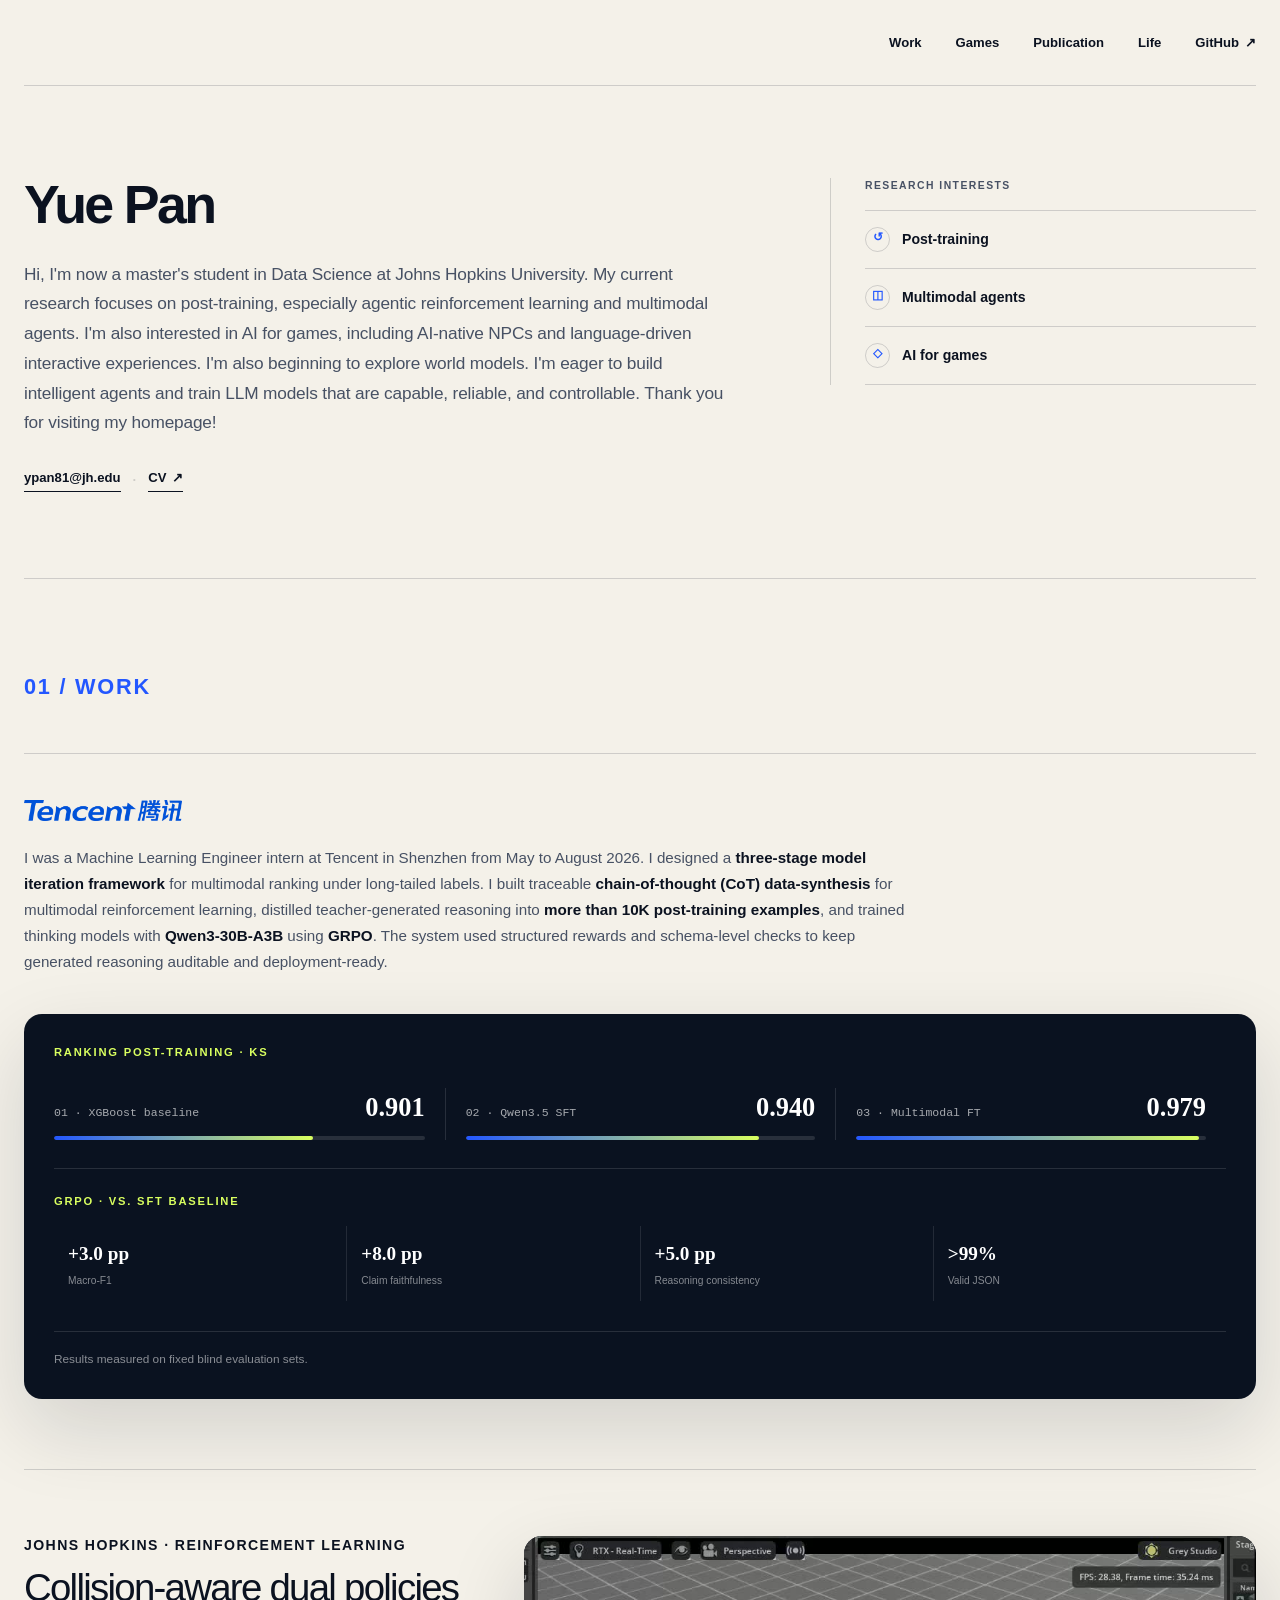
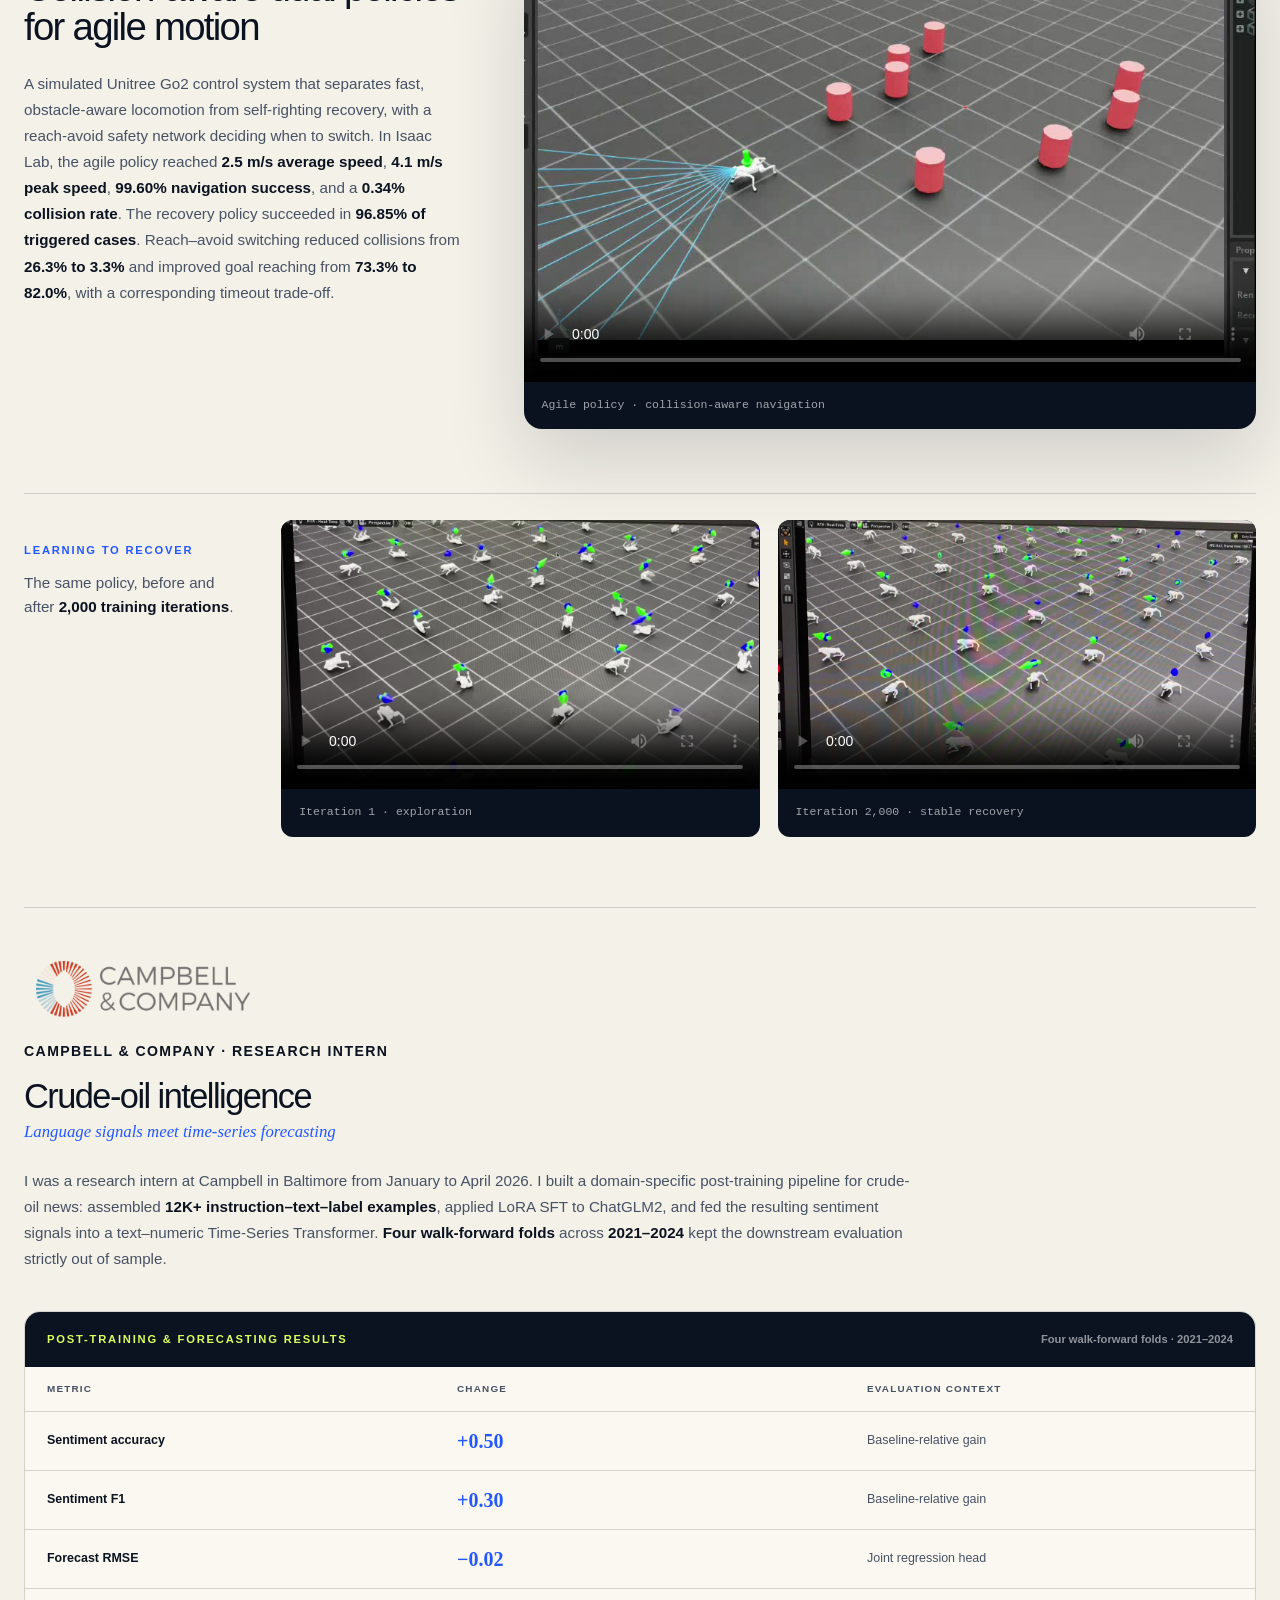
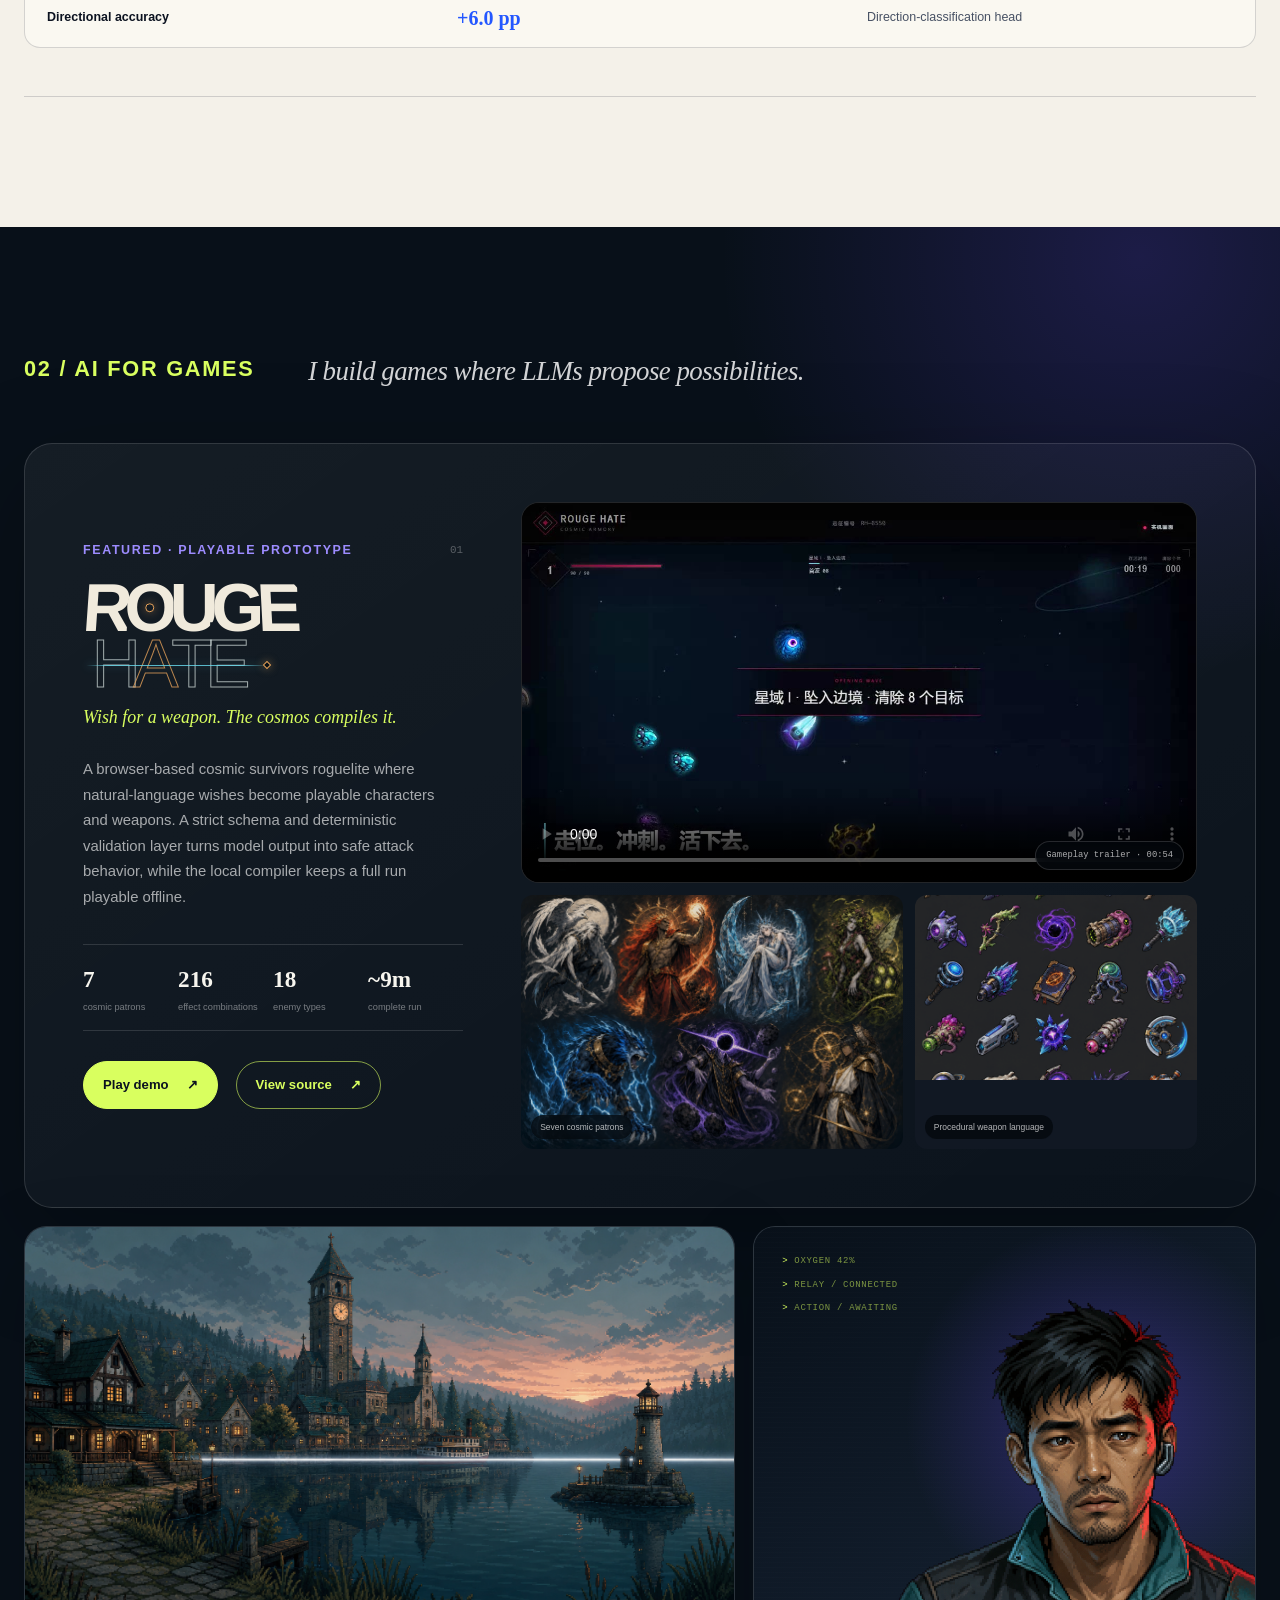
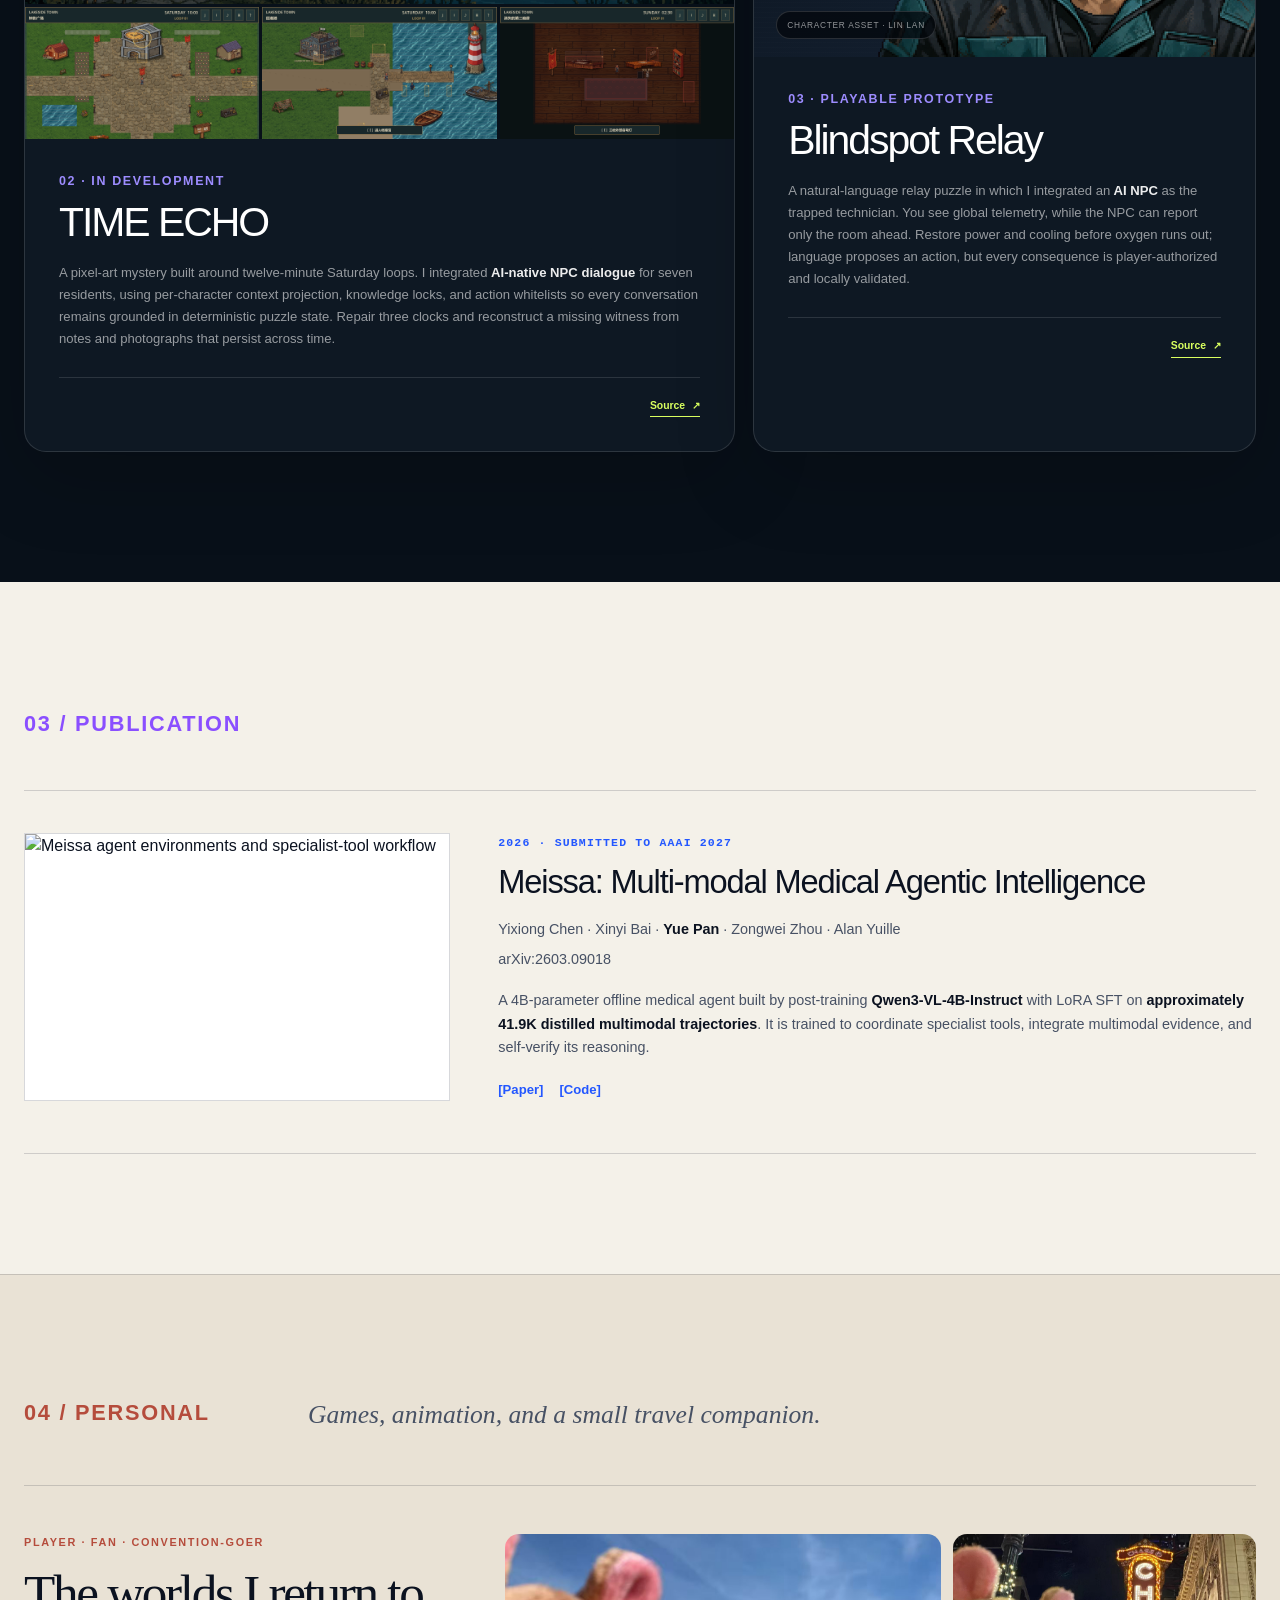
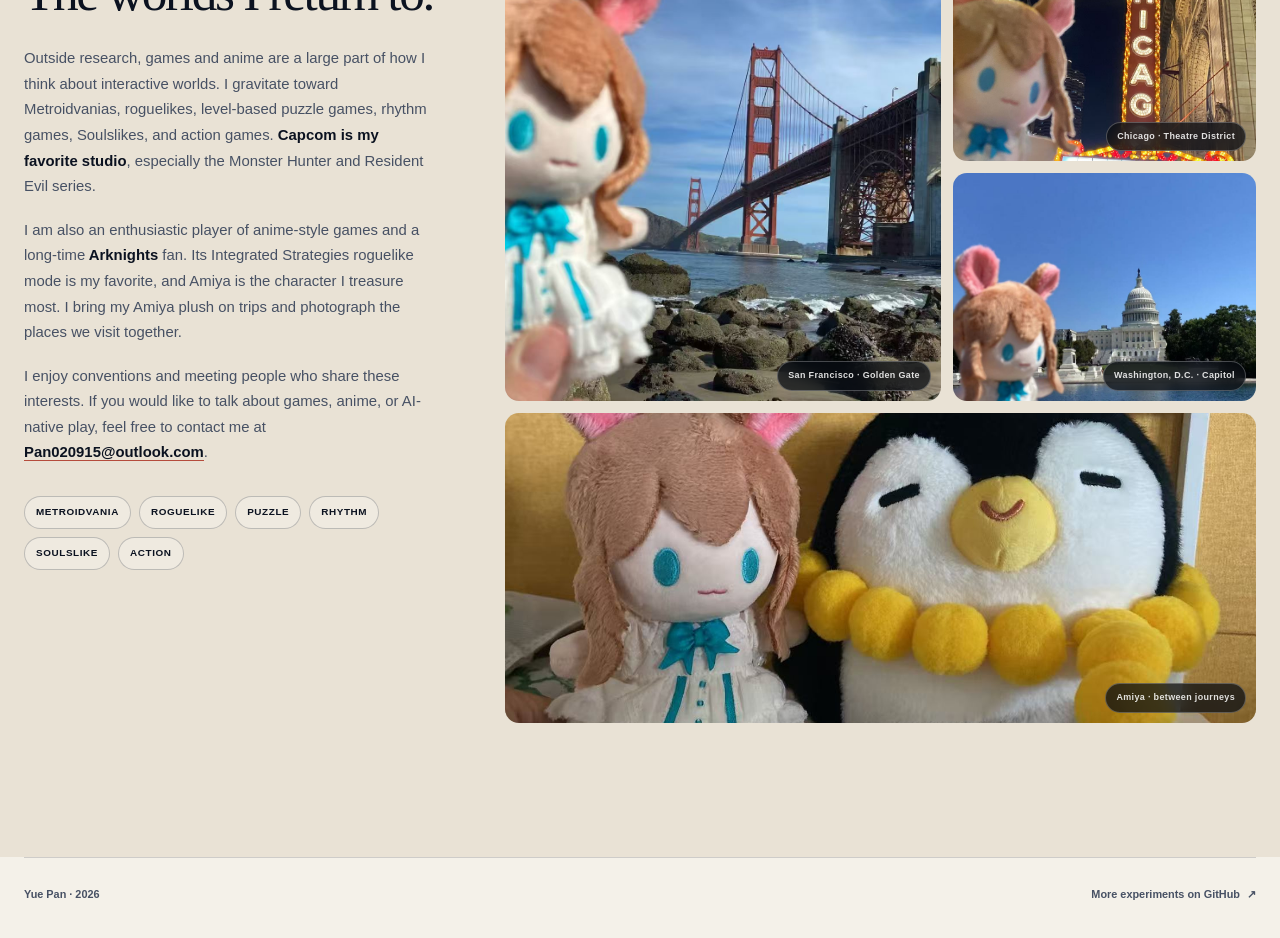
==== commit 5ce29d24: "Add ROUGE HATE live demo link" ====
--- a/index.html
+++ b/index.html
@@ -1 +1 @@
-<!DOCTYPE html><html lang="en"><head><meta charSet="utf-8"/><meta name="viewport" content="width=device-width, initial-scale=1"/><link rel="preload" href="/tencent-logo.svg" as="image"/><link rel="preload" href="/campbell-company-logo.png" as="image"/><link rel="preload" href="/media/games/rouge-patrons.png" as="image"/><link rel="preload" href="/media/games/time-echo-hero.png" as="image"/><link rel="preload" href="/media/games/time-echo-town.png" as="image"/><link rel="preload" href="/media/games/time-echo-harbor.png" as="image"/><link rel="preload" href="/media/games/time-echo-darkroom.png" as="image"/><link rel="preload" href="https://raw.githubusercontent.com/Schuture/Meissa/main/figures/environments.png" as="image"/><link rel="preload" href="/media/personal/amiya-golden-gate.jpg" as="image"/><link rel="preload" href="/media/personal/amiya-chicago.jpg" as="image"/><link rel="stylesheet" href="/_next/static/chunks/0_83eozf6~w-a.css" data-precedence="next"/><link rel="preload" as="script" fetchPriority="low" href="/_next/static/chunks/15xrurgzs99gv.js"/><script src="/_next/static/chunks/0t2z5hkh7v~~b.js" async=""></script><script src="/_next/static/chunks/07lhk_q6pmm3r.js" async=""></script><script src="/_next/static/chunks/turbopack-08lz5pl99x_po.js" async=""></script><script src="/_next/static/chunks/0dbhjjzl8qfwv.js" async=""></script><link rel="preload" href="/media/personal/amiya-washington.jpg" as="image"/><link rel="preload" href="/media/personal/amiya-at-home.jpg" as="image"/><link rel="preload" href="/media/games/blindspot-lin-lan.png" as="image"/><title>Yue Pan — Post-training &amp; AI for Games</title><meta name="description" content="Yue Pan is a Johns Hopkins Data Science master&#x27;s student researching post-training, agentic reinforcement learning, multimodal agents, and AI-native games."/><meta property="og:title" content="Yue Pan — Post-training &amp; AI for Games"/><meta property="og:description" content="Post-training, agentic reinforcement learning, multimodal agents, and AI-native games."/><meta property="og:url" content="https://oneyaya.github.io/"/><meta property="og:site_name" content="Yue Pan"/><meta property="og:type" content="website"/><meta name="twitter:card" content="summary"/><meta name="twitter:title" content="Yue Pan — Post-training &amp; AI for Games"/><meta name="twitter:description" content="Post-training, agentic reinforcement learning, multimodal agents, and AI-native games."/><link rel="shortcut icon" href="/favicon.svg"/><link rel="icon" href="/favicon.svg"/><script src="/_next/static/chunks/03~yq9q893hmn.js" noModule=""></script></head><body class="antialiased"><div hidden=""><!--$--><!--/$--></div><div class="site-shell"><a class="skip-link" href="#main-content">Skip to content</a><header class="site-header"><nav aria-label="Primary navigation"><a href="#work">Work</a><a href="#games">Games</a><a href="#publications">Publication</a><a href="#life">Life</a><a class="nav-external" href="https://github.com/OneYaYa" target="_blank" rel="noreferrer">GitHub <span aria-hidden="true">↗</span></a></nav></header><main id="main-content"><section class="hero" id="top"><div class="hero-copy"><h1>Yue Pan</h1><p class="hero-lede">Hi, I&#x27;m now a master&#x27;s student in Data Science at Johns Hopkins University. My current research focuses on post-training, especially agentic reinforcement learning and multimodal agents. I&#x27;m also interested in AI for games, including AI-native NPCs and language-driven interactive experiences. I&#x27;m also beginning to explore world models. I&#x27;m eager to build intelligent agents and train LLM models that are capable, reliable, and controllable. Thank you for visiting my homepage!</p><p class="hero-contact"><a href="mailto:ypan81@jh.edu">ypan81@jh.edu</a><span aria-hidden="true">·</span><a href="/Yue-Pan-CV.pdf" target="_blank" rel="noreferrer">CV <span aria-hidden="true">↗</span></a></p></div><aside class="hero-focus" aria-labelledby="research-focus-title"><p id="research-focus-title">Research interests</p><ul><li><span class="interest-icon" aria-hidden="true">↺</span><strong>Post-training</strong></li><li><span class="interest-icon" aria-hidden="true">◫</span><strong>Multimodal agents</strong></li><li><span class="interest-icon" aria-hidden="true">◇</span><strong>AI for games</strong></li></ul></aside></section><section class="section work-section" id="work"><header class="chapter-heading chapter-heading-work"><p class="chapter-label">01 / WORK</p></header><article class="project project-featured"><div class="project-copy"><div class="project-brand"><img class="tencent-logo" src="/tencent-logo.svg" alt="Tencent"/></div><p class="project-description">I was a Machine Learning Engineer intern at Tencent in Shenzhen from May to August 2026. I designed a <strong>three-stage model iteration framework</strong> for multimodal ranking under long-tailed labels. I built traceable <strong>chain-of-thought (CoT) data-synthesis</strong> for multimodal reinforcement learning, distilled teacher-generated reasoning into <strong>more than 10K post-training examples</strong>, and trained thinking models with <strong>Qwen3-30B-A3B</strong> using <strong>GRPO</strong>. The system used structured rewards and schema-level checks to keep generated reasoning auditable and deployment-ready.</p></div><div class="ranking-visual" aria-label="Post-training evaluation results"><div class="ranking-group"><p class="visual-label">RANKING POST-TRAINING · KS</p><div class="ranking-step"><div class="step-topline"><span>01 · XGBoost baseline</span><strong>0.901</strong></div><div class="step-track"><span style="width:70%"></span></div></div><div class="ranking-step"><div class="step-topline"><span>02 · Qwen3.5 SFT</span><strong>0.940</strong></div><div class="step-track"><span style="width:84%"></span></div></div><div class="ranking-step"><div class="step-topline"><span>03 · Multimodal FT</span><strong>0.979</strong></div><div class="step-track"><span style="width:97.9%"></span></div></div></div><div class="rl-results"><p class="visual-label">GRPO · VS. SFT BASELINE</p><dl><div><dt>+3.0 pp</dt><dd>Macro-F1</dd></div><div><dt>+8.0 pp</dt><dd>Claim faithfulness</dd></div><div><dt>+5.0 pp</dt><dd>Reasoning consistency</dd></div><div><dt>&gt;99%</dt><dd>Valid JSON</dd></div></dl></div><p class="visual-note">Results measured on fixed blind evaluation sets.</p></div></article><article class="project project-robotics"><div class="robotics-copy"><p class="project-meta project-affiliation">Johns Hopkins · Reinforcement Learning</p><h3>Collision-aware dual policies for agile motion</h3><p class="project-description">A simulated Unitree Go2 control system that separates fast, obstacle-aware locomotion from self-righting recovery, with a reach-avoid safety network deciding when to switch. In Isaac Lab, the agile policy reached<strong> 2.5 m/s average speed</strong>, <strong>4.1 m/s peak speed</strong>,<strong> 99.60% navigation success</strong>, and a <strong>0.34% collision rate</strong>. The recovery policy succeeded in <strong>96.85% of triggered cases</strong>. Reach–avoid switching reduced collisions from <strong>26.3% to 3.3%</strong> <!-- -->and improved goal reaching from <strong>73.3% to 82.0%</strong>, with a corresponding timeout trade-off.</p></div><figure class="video-frame video-frame-main"><video controls="" playsInline="" preload="metadata" poster="/media/robotics/agile-policy-poster.jpg"><source src="/media/robotics/agile-policy.mp4" type="video/mp4"/>Your browser does not support embedded video.</video><figcaption>Agile policy · collision-aware navigation</figcaption></figure><div class="recovery-comparison"><div class="comparison-intro"><p class="visual-label">LEARNING TO RECOVER</p><p>The same policy, before and after <strong>2,000 training iterations</strong>.</p></div><figure class="video-frame video-frame-small"><video controls="" playsInline="" preload="metadata" poster="/media/robotics/recovery-first-iteration-poster.jpg"><source src="/media/robotics/recovery-first-iteration.mp4" type="video/mp4"/>Your browser does not support embedded video.</video><figcaption>Iteration 1 · exploration</figcaption></figure><figure class="video-frame video-frame-small"><video controls="" playsInline="" preload="metadata" poster="/media/robotics/recovery-trained-poster.jpg"><source src="/media/robotics/recovery-trained.mp4" type="video/mp4"/>Your browser does not support embedded video.</video><figcaption>Iteration 2,000 · stable recovery</figcaption></figure></div></article><div class="project-grid"><article class="project project-compact"><div class="project-copy"><div class="project-organization"><img class="campbell-logo" src="/campbell-company-logo.png" alt="Campbell &amp; Company"/><p class="project-meta project-affiliation">Campbell &amp; Company · Research Intern</p></div><h3>Crude-oil intelligence</h3><p class="project-subtitle">Language signals meet time-series forecasting</p><p class="project-description">I was a research intern at Campbell in Baltimore from January to April 2026. I built a domain-specific post-training pipeline for crude-oil news: assembled<strong> 12K+ instruction–text–label examples</strong>, applied LoRA SFT to ChatGLM2, and fed the resulting sentiment signals into a text–numeric Time-Series Transformer. <strong>Four walk-forward folds</strong> across<strong> 2021–2024</strong> kept the downstream evaluation strictly out of sample.</p><div class="campbell-results" aria-label="Campbell evaluation results"><div class="campbell-results-heading"><p class="visual-label">POST-TRAINING &amp; FORECASTING RESULTS</p><p>Four walk-forward folds · 2021–2024</p></div><table class="campbell-metrics"><thead><tr><th scope="col">Metric</th><th scope="col">Change</th><th scope="col">Evaluation context</th></tr></thead><tbody><tr><th scope="row">Sentiment accuracy</th><td><strong>+0.50</strong></td><td>Baseline-relative gain</td></tr><tr><th scope="row">Sentiment F1</th><td><strong>+0.30</strong></td><td>Baseline-relative gain</td></tr><tr><th scope="row">Forecast RMSE</th><td><strong>−0.02</strong></td><td>Joint regression head</td></tr><tr><th scope="row">Directional accuracy</th><td><strong>+6.0 pp</strong></td><td>Direction-classification head</td></tr></tbody></table></div></div></article></div></section><section class="game-lab" id="games"><div class="game-inner"><header class="chapter-heading chapter-heading-games"><p class="chapter-label">02 / AI FOR GAMES</p><p class="game-section-intro">I build games where LLMs propose possibilities.</p></header><article class="game-feature"><div class="game-feature-copy"><div class="game-title-row"><p class="game-status">FEATURED · PLAYABLE PROTOTYPE</p><span class="game-number">01</span></div><h3 class="rouge-wordmark" aria-label="ROUGE HATE"><span class="rouge-word rouge-word-main" aria-hidden="true"><i>R</i><i>O</i><i>U</i><i>G</i><i>E</i></span><span class="rouge-word rouge-word-hate" aria-hidden="true"><i>H</i><i>A</i><i>T</i><i>E</i></span></h3><p class="game-deck">Wish for a weapon. The cosmos compiles it.</p><p class="game-description">A browser-based cosmic survivors roguelite where natural-language wishes become playable characters and weapons. A strict schema and deterministic validation layer turns model output into safe attack behavior, while the local compiler keeps a full run playable offline.</p><dl class="game-stats"><div><dt>7</dt><dd>cosmic patrons</dd></div><div><dt>216</dt><dd>effect combinations</dd></div><div><dt>18</dt><dd>enemy types</dd></div><div><dt>~9m</dt><dd>complete run</dd></div></dl><div class="game-actions"><a class="button button-acid" href="https://github.com/OneYaYa/Rougehate" target="_blank" rel="noreferrer">View source <span aria-hidden="true">↗</span></a></div></div><div class="game-feature-media"><figure class="game-video"><video controls="" playsInline="" preload="metadata" poster="/media/games/rouge-hate-poster.jpg"><source src="/media/games/rouge-hate-trailer.mp4" type="video/mp4"/>Your browser does not support embedded video.</video><figcaption>Gameplay trailer · 00:54</figcaption></figure><div class="game-art-pair"><figure><img class="patron-art" src="/media/games/rouge-patrons.png" alt="Seven cosmic patrons from ROUGE HATE"/><figcaption>Seven cosmic patrons</figcaption></figure><figure><img src="/media/games/rouge-weapons.png" alt="Cosmic weapon concept sheet from ROUGE HATE" loading="lazy"/><figcaption>Procedural weapon language</figcaption></figure></div></div></article><div class="game-grid"><article class="game-card game-card-time"><div class="game-card-media time-media"><img class="time-hero" src="/media/games/time-echo-hero.png" alt="TIME ECHO pixel-art key visual"/><div class="time-strip" aria-label="TIME ECHO environment gallery"><img src="/media/games/time-echo-town.png" alt="Town environment"/><img src="/media/games/time-echo-harbor.png" alt="Harbor environment"/><img src="/media/games/time-echo-darkroom.png" alt="Hidden darkroom environment"/></div></div><div class="game-card-copy"><p class="game-status">02 · IN DEVELOPMENT</p><h3>TIME ECHO</h3><p>A pixel-art mystery built around twelve-minute Saturday loops. I integrated <strong>AI-native NPC dialogue</strong> for seven residents, using per-character context projection, knowledge locks, and action whitelists so every conversation remains grounded in deterministic puzzle state. Repair three clocks and reconstruct a missing witness from notes and photographs that persist across time.</p><div class="card-bottom"><a class="text-link-dark" href="https://github.com/OneYaYa/TimeEcho" target="_blank" rel="noreferrer">Source <span aria-hidden="true">↗</span></a></div></div></article><article class="game-card game-card-blindspot"><div class="blindspot-media"><div class="terminal-lines" aria-hidden="true"><span>OXYGEN 42%</span><span>RELAY / CONNECTED</span><span>ACTION / AWAITING</span></div><img src="/media/games/blindspot-lin-lan.png" alt="Lin Lan character portrait from Blindspot Relay"/><span class="asset-label">CHARACTER ASSET · LIN LAN</span></div><div class="game-card-copy"><p class="game-status">03 · PLAYABLE PROTOTYPE</p><h3>Blindspot Relay</h3><p>A natural-language relay puzzle in which I integrated an<strong> AI NPC</strong> as the trapped technician. You see global telemetry, while the NPC can report only the room ahead. Restore power and cooling before oxygen runs out; language proposes an action, but every consequence is player-authorized and locally validated.</p><div class="card-bottom"><a class="text-link-dark" href="https://github.com/OneYaYa/BlindSpot" target="_blank" rel="noreferrer">Source <span aria-hidden="true">↗</span></a></div></div></article></div></div></section><section class="section publication-section" id="publications"><header class="chapter-heading chapter-heading-publication"><p class="chapter-label">03 / PUBLICATION</p></header><article class="publication-entry"><a class="publication-figure" href="https://arxiv.org/abs/2603.09018" target="_blank" rel="noreferrer"><img src="https://raw.githubusercontent.com/Schuture/Meissa/main/figures/environments.png" alt="Meissa agent environments and specialist-tool workflow"/></a><div class="publication-copy"><p class="publication-year">2026 · Submitted to AAAI 2027</p><h3>Meissa: Multi-modal Medical Agentic Intelligence</h3><p class="publication-authors">Yixiong Chen · Xinyi Bai · <strong>Yue Pan</strong> · Zongwei Zhou · Alan Yuille</p><p class="publication-venue">arXiv:2603.09018</p><p class="publication-abstract">A 4B-parameter offline medical agent built by post-training<strong> Qwen3-VL-4B-Instruct</strong> with LoRA SFT on<strong> approximately 41.9K distilled multimodal trajectories</strong>. It is trained to coordinate specialist tools, integrate multimodal evidence, and self-verify its reasoning.</p><div class="publication-links"><a href="https://arxiv.org/abs/2603.09018" target="_blank" rel="noreferrer">[Paper]</a><a href="https://github.com/Schuture/Meissa" target="_blank" rel="noreferrer">[Code]</a></div></div></article></section><section class="life-section" id="life"><div class="life-inner"><header class="chapter-heading chapter-heading-life"><p class="chapter-label">04 / PERSONAL</p><p class="life-section-intro">Games, animation, and a small travel companion.</p></header><div class="life-layout"><div class="life-copy"><p class="life-kicker">PLAYER · FAN · CONVENTION-GOER</p><h2>The worlds I return to.</h2><p>Outside research, games and anime are a large part of how I think about interactive worlds. I gravitate toward Metroidvanias, roguelikes, level-based puzzle games, rhythm games, Soulslikes, and action games.<strong> Capcom is my favorite studio</strong>, especially the Monster Hunter and Resident Evil series.</p><p>I am also an enthusiastic player of anime-style games and a long-time<strong> Arknights</strong> fan. Its Integrated Strategies roguelike mode is my favorite, and Amiya is the character I treasure most. I bring my Amiya plush on trips and photograph the places we visit together.</p><p>I enjoy conventions and meeting people who share these interests. If you would like to talk about games, anime, or AI-native play, feel free to contact me at<a href="mailto:Pan020915@outlook.com"> Pan020915@outlook.com</a>.</p><div class="life-genres" aria-label="Favorite game genres"><span>Metroidvania</span><span>Roguelike</span><span>Puzzle</span><span>Rhythm</span><span>Soulslike</span><span>Action</span></div></div><div class="life-gallery" aria-label="Amiya travel photo gallery"><figure class="life-photo life-photo-main"><img src="/media/personal/amiya-golden-gate.jpg" alt="Amiya plush visiting the Golden Gate Bridge"/><figcaption>San Francisco · Golden Gate</figcaption></figure><figure class="life-photo"><img src="/media/personal/amiya-chicago.jpg" alt="Amiya plush by the Chicago Theatre sign at night"/><figcaption>Chicago · Theatre District</figcaption></figure><figure class="life-photo"><img src="/media/personal/amiya-washington.jpg" alt="Amiya plush visiting the United States Capitol"/><figcaption>Washington, D.C. · Capitol</figcaption></figure><figure class="life-photo"><img src="/media/personal/amiya-at-home.jpg" alt="Amiya plush beside a penguin plush"/><figcaption>Amiya · between journeys</figcaption></figure></div></div></div></section></main><footer class="site-footer"><span>Yue Pan · 2026</span><a href="https://github.com/OneYaYa" target="_blank" rel="noreferrer">More experiments on GitHub <span aria-hidden="true">↗</span></a></footer></div><!--$--><!--/$--><script src="/_next/static/chunks/15xrurgzs99gv.js" id="_R_" async=""></script><script>(self.__next_f=self.__next_f||[]).push([0])</script><script>self.__next_f.push([1,"1:\"$Sreact.fragment\"\n2:I[39756,[\"/_next/static/chunks/0dbhjjzl8qfwv.js\"],\"default\"]\n3:I[37457,[\"/_next/static/chunks/0dbhjjzl8qfwv.js\"],\"default\"]\nf:I[68027,[\"/_next/static/chunks/0dbhjjzl8qfwv.js\"],\"default\",1]\n:HL[\"/_next/static/chunks/0_83eozf6~w-a.css\",\"style\"]\n"])</script><script>self.__next_f.push([1,"0:{\"P\":null,\"c\":[\"\",\"\"],\"q\":\"\",\"i\":false,\"f\":[[[\"\",{\"children\":[\"__PAGE__\",{}]},\"$undefined\",\"$undefined\",16],[[\"$\",\"$1\",\"c\",{\"children\":[[[\"$\",\"link\",\"0\",{\"rel\":\"stylesheet\",\"href\":\"/_next/static/chunks/0_83eozf6~w-a.css\",\"precedence\":\"next\",\"crossOrigin\":\"$undefined\",\"nonce\":\"$undefined\"}],[\"$\",\"script\",\"script-0\",{\"src\":\"/_next/static/chunks/0dbhjjzl8qfwv.js\",\"async\":true,\"nonce\":\"$undefined\"}]],[\"$\",\"html\",null,{\"lang\":\"en\",\"children\":[\"$\",\"body\",null,{\"className\":\"antialiased\",\"children\":[\"$\",\"$L2\",null,{\"parallelRouterKey\":\"children\",\"error\":\"$undefined\",\"errorStyles\":\"$undefined\",\"errorScripts\":\"$undefined\",\"template\":[\"$\",\"$L3\",null,{}],\"templateStyles\":\"$undefined\",\"templateScripts\":\"$undefined\",\"notFound\":[[[\"$\",\"title\",null,{\"children\":\"404: This page could not be found.\"}],[\"$\",\"div\",null,{\"style\":{\"fontFamily\":\"system-ui,\\\"Segoe UI\\\",Roboto,Helvetica,Arial,sans-serif,\\\"Apple Color Emoji\\\",\\\"Segoe UI Emoji\\\"\",\"height\":\"100vh\",\"textAlign\":\"center\",\"display\":\"flex\",\"flexDirection\":\"column\",\"alignItems\":\"center\",\"justifyContent\":\"center\"},\"children\":[\"$\",\"div\",null,{\"children\":[[\"$\",\"style\",null,{\"dangerouslySetInnerHTML\":{\"__html\":\"body{color:#000;background:#fff;margin:0}.next-error-h1{border-right:1px solid rgba(0,0,0,.3)}@media (prefers-color-scheme:dark){body{color:#fff;background:#000}.next-error-h1{border-right:1px solid rgba(255,255,255,.3)}}\"}}],[\"$\",\"h1\",null,{\"className\":\"next-error-h1\",\"style\":{\"display\":\"inline-block\",\"margin\":\"0 20px 0 0\",\"padding\":\"0 23px 0 0\",\"fontSize\":24,\"fontWeight\":500,\"verticalAlign\":\"top\",\"lineHeight\":\"49px\"},\"children\":404}],[\"$\",\"div\",null,{\"style\":{\"display\":\"inline-block\"},\"children\":[\"$\",\"h2\",null,{\"style\":{\"fontSize\":14,\"fontWeight\":400,\"lineHeight\":\"49px\",\"margin\":0},\"children\":\"This page could not be found.\"}]}]]}]}]],[]],\"forbidden\":\"$undefined\",\"unauthorized\":\"$undefined\"}]}]}]]}],{\"children\":[[\"$\",\"$1\",\"c\",{\"children\":[[\"$\",\"div\",null,{\"className\":\"site-shell\",\"children\":[[\"$\",\"a\",null,{\"className\":\"skip-link\",\"href\":\"#main-content\",\"children\":\"Skip to content\"}],[\"$\",\"header\",null,{\"className\":\"site-header\",\"children\":[\"$\",\"nav\",null,{\"aria-label\":\"Primary navigation\",\"children\":[[\"$\",\"a\",null,{\"href\":\"#work\",\"children\":\"Work\"}],[\"$\",\"a\",null,{\"href\":\"#games\",\"children\":\"Games\"}],[\"$\",\"a\",null,{\"href\":\"#publications\",\"children\":\"Publication\"}],[\"$\",\"a\",null,{\"href\":\"#life\",\"children\":\"Life\"}],[\"$\",\"a\",null,{\"className\":\"nav-external\",\"href\":\"https://github.com/OneYaYa\",\"target\":\"_blank\",\"rel\":\"noreferrer\",\"children\":[\"GitHub \",[\"$\",\"span\",null,{\"aria-hidden\":\"true\",\"children\":\"↗\"}]]}]]}]}],[\"$\",\"main\",null,{\"id\":\"main-content\",\"children\":[[\"$\",\"section\",null,{\"className\":\"hero\",\"id\":\"top\",\"children\":[[\"$\",\"div\",null,{\"className\":\"hero-copy\",\"children\":[[\"$\",\"h1\",null,{\"children\":\"Yue Pan\"}],[\"$\",\"p\",null,{\"className\":\"hero-lede\",\"children\":\"Hi, I'm now a master's student in Data Science at Johns Hopkins University. My current research focuses on post-training, especially agentic reinforcement learning and multimodal agents. I'm also interested in AI for games, including AI-native NPCs and language-driven interactive experiences. I'm also beginning to explore world models. I'm eager to build intelligent agents and train LLM models that are capable, reliable, and controllable. Thank you for visiting my homepage!\"}],[\"$\",\"p\",null,{\"className\":\"hero-contact\",\"children\":[[\"$\",\"a\",null,{\"href\":\"mailto:ypan81@jh.edu\",\"children\":\"ypan81@jh.edu\"}],[\"$\",\"span\",null,{\"aria-hidden\":\"true\",\"children\":\"·\"}],[\"$\",\"a\",null,{\"href\":\"/Yue-Pan-CV.pdf\",\"target\":\"_blank\",\"rel\":\"noreferrer\",\"children\":[\"CV \",[\"$\",\"span\",null,{\"aria-hidden\":\"true\",\"children\":\"↗\"}]]}]]}]]}],[\"$\",\"aside\",null,{\"className\":\"hero-focus\",\"aria-labelledby\":\"research-focus-title\",\"children\":[[\"$\",\"p\",null,{\"id\":\"research-focus-title\",\"children\":\"Research interests\"}],[\"$\",\"ul\",null,{\"children\":[[\"$\",\"li\",null,{\"children\":[[\"$\",\"span\",null,{\"className\":\"interest-icon\",\"aria-hidden\":\"true\",\"children\":\"↺\"}],[\"$\",\"strong\",null,{\"children\":\"Post-training\"}]]}],[\"$\",\"li\",null,{\"children\":[[\"$\",\"span\",null,{\"className\":\"interest-icon\",\"aria-hidden\":\"true\",\"children\":\"◫\"}],[\"$\",\"strong\",null,{\"children\":\"Multimodal agents\"}]]}],[\"$\",\"li\",null,{\"children\":[[\"$\",\"span\",null,{\"className\":\"interest-icon\",\"aria-hidden\":\"true\",\"children\":\"◇\"}],[\"$\",\"strong\",null,{\"children\":\"AI for games\"}]]}]]}]]}]]}],[\"$\",\"section\",null,{\"className\":\"section work-section\",\"id\":\"work\",\"children\":[[\"$\",\"header\",null,{\"className\":\"chapter-heading chapter-heading-work\",\"children\":[\"$\",\"p\",null,{\"className\":\"chapter-label\",\"children\":\"01 / WORK\"}]}],[\"$\",\"article\",null,{\"className\":\"project project-featured\",\"children\":[[\"$\",\"div\",null,{\"className\":\"project-copy\",\"children\":[\"$L4\",\"$L5\"]}],\"$L6\"]}],\"$L7\",\"$L8\"]}],\"$L9\",\"$La\",\"$Lb\"]}],\"$Lc\"]}],null,\"$Ld\"]}],{},null,false,null]},null,false,null],\"$Le\",false]],\"m\":\"$undefined\",\"G\":[\"$f\",[\"$L10\"]],\"S\":true,\"h\":null,\"s\":\"$undefined\",\"l\":\"$undefined\",\"p\":\"$undefined\",\"d\":\"$undefined\",\"b\":\"tMvdTl0Zoy3xsIGdMk4W_\"}\n"])</script><script>self.__next_f.push([1,"13:I[97367,[\"/_next/static/chunks/0dbhjjzl8qfwv.js\"],\"OutletBoundary\"]\n14:\"$Sreact.suspense\"\n16:I[97367,[\"/_next/static/chunks/0dbhjjzl8qfwv.js\"],\"ViewportBoundary\"]\n18:I[97367,[\"/_next/static/chunks/0dbhjjzl8qfwv.js\"],\"MetadataBoundary\"]\n:HL[\"/tencent-logo.svg\",\"image\"]\n:HL[\"/campbell-company-logo.png\",\"image\"]\n:HL[\"/media/games/rouge-patrons.png\",\"image\"]\n:HL[\"/media/games/time-echo-hero.png\",\"image\"]\n:HL[\"/media/games/time-echo-town.png\",\"image\"]\n:HL[\"/media/games/time-echo-harbor.png\",\"image\"]\n:HL[\"/media/games/time-echo-darkroom.png\",\"image\"]\n:HL[\"https://raw.githubusercontent.com/Schuture/Meissa/main/figures/environments.png\",\"image\"]\n:HL[\"/media/personal/amiya-golden-gate.jpg\",\"image\"]\n:HL[\"/media/personal/amiya-chicago.jpg\",\"image\"]\n:HL[\"/media/personal/amiya-washington.jpg\",\"image\"]\n:HL[\"/media/personal/amiya-at-home.jpg\",\"image\"]\n4:[\"$\",\"div\",null,{\"className\":\"project-brand\",\"children\":[\"$\",\"img\",null,{\"className\":\"tencent-logo\",\"src\":\"/tencent-logo.svg\",\"alt\":\"Tencent\"}]}]\n5:[\"$\",\"p\",null,{\"className\":\"project-description\",\"children\":[\"I was a Machine Learning Engineer intern at Tencent in Shenzhen from May to August 2026. I designed a \",[\"$\",\"strong\",null,{\"children\":\"three-stage model iteration framework\"}],\" for multimodal ranking under long-tailed labels. I built traceable \",[\"$\",\"strong\",null,{\"children\":\"chain-of-thought (CoT) data-synthesis\"}],\" for multimodal reinforcement learning, distilled teacher-generated reasoning into \",[\"$\",\"strong\",null,{\"children\":\"more than 10K post-training examples\"}],\", and trained thinking models with \",[\"$\",\"strong\",null,{\"children\":\"Qwen3-30B-A3B\"}],\" using \",[\"$\",\"strong\",null,{\"children\":\"GRPO\"}],\". The system used structured rewards and schema-level checks to keep generated reasoning auditable and deployment-ready.\"]}]\n"])</script><script>self.__next_f.push([1,"6:[\"$\",\"div\",null,{\"className\":\"ranking-visual\",\"aria-label\":\"Post-training evaluation results\",\"children\":[[\"$\",\"div\",null,{\"className\":\"ranking-group\",\"children\":[[\"$\",\"p\",null,{\"className\":\"visual-label\",\"children\":\"RANKING POST-TRAINING · KS\"}],[\"$\",\"div\",null,{\"className\":\"ranking-step\",\"children\":[[\"$\",\"div\",null,{\"className\":\"step-topline\",\"children\":[[\"$\",\"span\",null,{\"children\":\"01 · XGBoost baseline\"}],[\"$\",\"strong\",null,{\"children\":\"0.901\"}]]}],[\"$\",\"div\",null,{\"className\":\"step-track\",\"children\":[\"$\",\"span\",null,{\"style\":{\"width\":\"70%\"}}]}]]}],[\"$\",\"div\",null,{\"className\":\"ranking-step\",\"children\":[[\"$\",\"div\",null,{\"className\":\"step-topline\",\"children\":[[\"$\",\"span\",null,{\"children\":\"02 · Qwen3.5 SFT\"}],[\"$\",\"strong\",null,{\"children\":\"0.940\"}]]}],[\"$\",\"div\",null,{\"className\":\"step-track\",\"children\":[\"$\",\"span\",null,{\"style\":{\"width\":\"84%\"}}]}]]}],[\"$\",\"div\",null,{\"className\":\"ranking-step\",\"children\":[[\"$\",\"div\",null,{\"className\":\"step-topline\",\"children\":[[\"$\",\"span\",null,{\"children\":\"03 · Multimodal FT\"}],[\"$\",\"strong\",null,{\"children\":\"0.979\"}]]}],[\"$\",\"div\",null,{\"className\":\"step-track\",\"children\":[\"$\",\"span\",null,{\"style\":{\"width\":\"97.9%\"}}]}]]}]]}],[\"$\",\"div\",null,{\"className\":\"rl-results\",\"children\":[[\"$\",\"p\",null,{\"className\":\"visual-label\",\"children\":\"GRPO · VS. SFT BASELINE\"}],[\"$\",\"dl\",null,{\"children\":[[\"$\",\"div\",null,{\"children\":[[\"$\",\"dt\",null,{\"children\":\"+3.0 pp\"}],[\"$\",\"dd\",null,{\"children\":\"Macro-F1\"}]]}],[\"$\",\"div\",null,{\"children\":[[\"$\",\"dt\",null,{\"children\":\"+8.0 pp\"}],[\"$\",\"dd\",null,{\"children\":\"Claim faithfulness\"}]]}],[\"$\",\"div\",null,{\"children\":[[\"$\",\"dt\",null,{\"children\":\"+5.0 pp\"}],[\"$\",\"dd\",null,{\"children\":\"Reasoning consistency\"}]]}],[\"$\",\"div\",null,{\"children\":[[\"$\",\"dt\",null,{\"children\":\"\u003e99%\"}],[\"$\",\"dd\",null,{\"children\":\"Valid JSON\"}]]}]]}]]}],[\"$\",\"p\",null,{\"className\":\"visual-note\",\"children\":\"Results measured on fixed blind evaluation sets.\"}]]}]\n"])</script><script>self.__next_f.push([1,"7:[\"$\",\"article\",null,{\"className\":\"project project-robotics\",\"children\":[[\"$\",\"div\",null,{\"className\":\"robotics-copy\",\"children\":[[\"$\",\"p\",null,{\"className\":\"project-meta project-affiliation\",\"children\":\"Johns Hopkins · Reinforcement Learning\"}],[\"$\",\"h3\",null,{\"children\":\"Collision-aware dual policies for agile motion\"}],[\"$\",\"p\",null,{\"className\":\"project-description\",\"children\":[\"A simulated Unitree Go2 control system that separates fast, obstacle-aware locomotion from self-righting recovery, with a reach-avoid safety network deciding when to switch. In Isaac Lab, the agile policy reached\",[\"$\",\"strong\",null,{\"children\":\" 2.5 m/s average speed\"}],\", \",[\"$\",\"strong\",null,{\"children\":\"4.1 m/s peak speed\"}],\",\",[\"$\",\"strong\",null,{\"children\":\" 99.60% navigation success\"}],\", and a \",[\"$\",\"strong\",null,{\"children\":\"0.34% collision rate\"}],\". The recovery policy succeeded in \",[\"$\",\"strong\",null,{\"children\":\"96.85% of triggered cases\"}],\". Reach–avoid switching reduced collisions from \",[\"$\",\"strong\",null,{\"children\":\"26.3% to 3.3%\"}],\" \",\"and improved goal reaching from \",[\"$\",\"strong\",null,{\"children\":\"73.3% to 82.0%\"}],\", with a corresponding timeout trade-off.\"]}]]}],[\"$\",\"figure\",null,{\"className\":\"video-frame video-frame-main\",\"children\":[[\"$\",\"video\",null,{\"controls\":true,\"playsInline\":true,\"preload\":\"metadata\",\"poster\":\"/media/robotics/agile-policy-poster.jpg\",\"children\":[[\"$\",\"source\",null,{\"src\":\"/media/robotics/agile-policy.mp4\",\"type\":\"video/mp4\"}],\"Your browser does not support embedded video.\"]}],[\"$\",\"figcaption\",null,{\"children\":\"Agile policy · collision-aware navigation\"}]]}],[\"$\",\"div\",null,{\"className\":\"recovery-comparison\",\"children\":[[\"$\",\"div\",null,{\"className\":\"comparison-intro\",\"children\":[[\"$\",\"p\",null,{\"className\":\"visual-label\",\"children\":\"LEARNING TO RECOVER\"}],[\"$\",\"p\",null,{\"children\":[\"The same policy, before and after \",[\"$\",\"strong\",null,{\"children\":\"2,000 training iterations\"}],\".\"]}]]}],[\"$\",\"figure\",null,{\"className\":\"video-frame video-frame-small\",\"children\":[[\"$\",\"video\",null,{\"controls\":true,\"playsInline\":true,\"preload\":\"metadata\",\"poster\":\"/media/robotics/recovery-first-iteration-poster.jpg\",\"children\":[[\"$\",\"source\",null,{\"src\":\"/media/robotics/recovery-first-iteration.mp4\",\"type\":\"video/mp4\"}],\"Your browser does not support embedded video.\"]}],[\"$\",\"figcaption\",null,{\"children\":\"Iteration 1 · exploration\"}]]}],[\"$\",\"figure\",null,{\"className\":\"video-frame video-frame-small\",\"children\":[[\"$\",\"video\",null,{\"controls\":true,\"playsInline\":true,\"preload\":\"metadata\",\"poster\":\"/media/robotics/recovery-trained-poster.jpg\",\"children\":[[\"$\",\"source\",null,{\"src\":\"/media/robotics/recovery-trained.mp4\",\"type\":\"video/mp4\"}],\"Your browser does not support embedded video.\"]}],[\"$\",\"figcaption\",null,{\"children\":\"Iteration 2,000 · stable recovery\"}]]}]]}]]}]\n"])</script><script>self.__next_f.push([1,"8:[\"$\",\"div\",null,{\"className\":\"project-grid\",\"children\":[[\"$\",\"article\",\"Crude-oil intelligence\",{\"className\":\"project project-compact\",\"children\":[\"$\",\"div\",null,{\"className\":\"project-copy\",\"children\":[[\"$\",\"div\",null,{\"className\":\"project-organization\",\"children\":[[\"$\",\"img\",null,{\"className\":\"campbell-logo\",\"src\":\"/campbell-company-logo.png\",\"alt\":\"Campbell \u0026 Company\"}],[\"$\",\"p\",null,{\"className\":\"project-meta project-affiliation\",\"children\":\"Campbell \u0026 Company · Research Intern\"}]]}],[\"$\",\"h3\",null,{\"children\":\"Crude-oil intelligence\"}],[\"$\",\"p\",null,{\"className\":\"project-subtitle\",\"children\":\"Language signals meet time-series forecasting\"}],[\"$\",\"p\",null,{\"className\":\"project-description\",\"children\":[\"I was a research intern at Campbell in Baltimore from January to April 2026. I built a domain-specific post-training pipeline for crude-oil news: assembled\",[\"$\",\"strong\",null,{\"children\":\" 12K+ instruction–text–label examples\"}],\", applied LoRA SFT to ChatGLM2, and fed the resulting sentiment signals into a text–numeric Time-Series Transformer. \",[\"$\",\"strong\",null,{\"children\":\"Four walk-forward folds\"}],\" across\",[\"$\",\"strong\",null,{\"children\":\" 2021–2024\"}],\" kept the downstream evaluation strictly out of sample.\"]}],[\"$\",\"div\",null,{\"className\":\"campbell-results\",\"aria-label\":\"Campbell evaluation results\",\"children\":[[\"$\",\"div\",null,{\"className\":\"campbell-results-heading\",\"children\":[[\"$\",\"p\",null,{\"className\":\"visual-label\",\"children\":\"POST-TRAINING \u0026 FORECASTING RESULTS\"}],[\"$\",\"p\",null,{\"children\":\"Four walk-forward folds · 2021–2024\"}]]}],[\"$\",\"table\",null,{\"className\":\"campbell-metrics\",\"children\":[[\"$\",\"thead\",null,{\"children\":[\"$\",\"tr\",null,{\"children\":[[\"$\",\"th\",null,{\"scope\":\"col\",\"children\":\"Metric\"}],[\"$\",\"th\",null,{\"scope\":\"col\",\"children\":\"Change\"}],[\"$\",\"th\",null,{\"scope\":\"col\",\"children\":\"Evaluation context\"}]]}]}],[\"$\",\"tbody\",null,{\"children\":[[\"$\",\"tr\",\"Sentiment accuracy\",{\"children\":[[\"$\",\"th\",null,{\"scope\":\"row\",\"children\":\"Sentiment accuracy\"}],[\"$\",\"td\",null,{\"children\":[\"$\",\"strong\",null,{\"children\":\"+0.50\"}]}],[\"$\",\"td\",null,{\"children\":\"Baseline-relative gain\"}]]}],[\"$\",\"tr\",\"Sentiment F1\",{\"children\":[[\"$\",\"th\",null,{\"scope\":\"row\",\"children\":\"Sentiment F1\"}],[\"$\",\"td\",null,{\"children\":[\"$\",\"strong\",null,{\"children\":\"+0.30\"}]}],[\"$\",\"td\",null,{\"children\":\"Baseline-relative gain\"}]]}],[\"$\",\"tr\",\"Forecast RMSE\",{\"children\":[[\"$\",\"th\",null,{\"scope\":\"row\",\"children\":\"Forecast RMSE\"}],[\"$\",\"td\",null,{\"children\":[\"$\",\"strong\",null,{\"children\":\"−0.02\"}]}],[\"$\",\"td\",null,{\"children\":\"Joint regression head\"}]]}],[\"$\",\"tr\",\"Directional accuracy\",{\"children\":[[\"$\",\"th\",null,{\"scope\":\"row\",\"children\":\"Directional accuracy\"}],[\"$\",\"td\",null,{\"children\":[\"$\",\"strong\",null,{\"children\":\"+6.0 pp\"}]}],[\"$\",\"td\",null,{\"children\":\"Direction-classification head\"}]]}]]}]]}]]}]]}]}]]}]\n"])</script><script>self.__next_f.push([1,"9:[\"$\",\"section\",null,{\"className\":\"game-lab\",\"id\":\"games\",\"children\":[\"$\",\"div\",null,{\"className\":\"game-inner\",\"children\":[[\"$\",\"header\",null,{\"className\":\"chapter-heading chapter-heading-games\",\"children\":[[\"$\",\"p\",null,{\"className\":\"chapter-label\",\"children\":\"02 / AI FOR GAMES\"}],[\"$\",\"p\",null,{\"className\":\"game-section-intro\",\"children\":\"I build games where LLMs propose possibilities.\"}]]}],[\"$\",\"article\",null,{\"className\":\"game-feature\",\"children\":[[\"$\",\"div\",null,{\"className\":\"game-feature-copy\",\"children\":[[\"$\",\"div\",null,{\"className\":\"game-title-row\",\"children\":[[\"$\",\"p\",null,{\"className\":\"game-status\",\"children\":\"FEATURED · PLAYABLE PROTOTYPE\"}],[\"$\",\"span\",null,{\"className\":\"game-number\",\"children\":\"01\"}]]}],[\"$\",\"h3\",null,{\"className\":\"rouge-wordmark\",\"aria-label\":\"ROUGE HATE\",\"children\":[[\"$\",\"span\",null,{\"className\":\"rouge-word rouge-word-main\",\"aria-hidden\":\"true\",\"children\":[[\"$\",\"i\",null,{\"children\":\"R\"}],[\"$\",\"i\",null,{\"children\":\"O\"}],[\"$\",\"i\",null,{\"children\":\"U\"}],[\"$\",\"i\",null,{\"children\":\"G\"}],[\"$\",\"i\",null,{\"children\":\"E\"}]]}],[\"$\",\"span\",null,{\"className\":\"rouge-word rouge-word-hate\",\"aria-hidden\":\"true\",\"children\":[[\"$\",\"i\",null,{\"children\":\"H\"}],[\"$\",\"i\",null,{\"children\":\"A\"}],[\"$\",\"i\",null,{\"children\":\"T\"}],[\"$\",\"i\",null,{\"children\":\"E\"}]]}]]}],[\"$\",\"p\",null,{\"className\":\"game-deck\",\"children\":\"Wish for a weapon. The cosmos compiles it.\"}],[\"$\",\"p\",null,{\"className\":\"game-description\",\"children\":\"A browser-based cosmic survivors roguelite where natural-language wishes become playable characters and weapons. A strict schema and deterministic validation layer turns model output into safe attack behavior, while the local compiler keeps a full run playable offline.\"}],[\"$\",\"dl\",null,{\"className\":\"game-stats\",\"children\":[[\"$\",\"div\",null,{\"children\":[[\"$\",\"dt\",null,{\"children\":\"7\"}],[\"$\",\"dd\",null,{\"children\":\"cosmic patrons\"}]]}],[\"$\",\"div\",null,{\"children\":[[\"$\",\"dt\",null,{\"children\":\"216\"}],[\"$\",\"dd\",null,{\"children\":\"effect combinations\"}]]}],[\"$\",\"div\",null,{\"children\":[[\"$\",\"dt\",null,{\"children\":\"18\"}],[\"$\",\"dd\",null,{\"children\":\"enemy types\"}]]}],[\"$\",\"div\",null,{\"children\":[[\"$\",\"dt\",null,{\"children\":\"~9m\"}],[\"$\",\"dd\",null,{\"children\":\"complete run\"}]]}]]}],[\"$\",\"div\",null,{\"className\":\"game-actions\",\"children\":[\"$\",\"a\",null,{\"className\":\"button button-acid\",\"href\":\"https://github.com/OneYaYa/Rougehate\",\"target\":\"_blank\",\"rel\":\"noreferrer\",\"children\":[\"View source \",[\"$\",\"span\",null,{\"aria-hidden\":\"true\",\"children\":\"↗\"}]]}]}]]}],[\"$\",\"div\",null,{\"className\":\"game-feature-media\",\"children\":[[\"$\",\"figure\",null,{\"className\":\"game-video\",\"children\":[[\"$\",\"video\",null,{\"controls\":true,\"playsInline\":true,\"preload\":\"metadata\",\"poster\":\"/media/games/rouge-hate-poster.jpg\",\"children\":[[\"$\",\"source\",null,{\"src\":\"/media/games/rouge-hate-trailer.mp4\",\"type\":\"video/mp4\"}],\"Your browser does not support embedded video.\"]}],[\"$\",\"figcaption\",null,{\"children\":\"Gameplay trailer · 00:54\"}]]}],[\"$\",\"div\",null,{\"className\":\"game-art-pair\",\"children\":[[\"$\",\"figure\",null,{\"children\":[[\"$\",\"img\",null,{\"className\":\"patron-art\",\"src\":\"/media/games/rouge-patrons.png\",\"alt\":\"Seven cosmic patrons from ROUGE HATE\"}],[\"$\",\"figcaption\",null,{\"children\":\"Seven cosmic patrons\"}]]}],[\"$\",\"figure\",null,{\"children\":[[\"$\",\"img\",null,{\"src\":\"/media/games/rouge-weapons.png\",\"alt\":\"Cosmic weapon concept sheet from ROUGE HATE\",\"loading\":\"lazy\"}],[\"$\",\"figcaption\",null,{\"children\":\"Procedural weapon language\"}]]}]]}]]}]]}],[\"$\",\"div\",null,{\"className\":\"game-grid\",\"children\":[[\"$\",\"article\",null,{\"className\":\"game-card game-card-time\",\"children\":[[\"$\",\"div\",null,{\"className\":\"game-card-media time-media\",\"children\":[[\"$\",\"img\",null,{\"className\":\"time-hero\",\"src\":\"/media/games/time-echo-hero.png\",\"alt\":\"TIME ECHO pixel-art key visual\"}],[\"$\",\"div\",null,{\"className\":\"time-strip\",\"aria-label\":\"TIME ECHO environment gallery\",\"children\":[[\"$\",\"img\",null,{\"src\":\"/media/games/time-echo-town.png\",\"alt\":\"Town environment\"}],[\"$\",\"img\",null,{\"src\":\"/media/games/time-echo-harbor.png\",\"alt\":\"Harbor environment\"}],[\"$\",\"img\",null,{\"src\":\"/media/games/time-echo-darkroom.png\",\"alt\":\"Hidden darkroom environment\"}]]}]]}],[\"$\",\"div\",null,{\"className\":\"game-card-copy\",\"children\":[[\"$\",\"p\",null,{\"className\":\"game-status\",\"children\":\"02 · IN DEVELOPMENT\"}],[\"$\",\"h3\",null,{\"children\":\"TIME ECHO\"}],[\"$\",\"p\",null,{\"children\":[\"A pixel-art mystery built around twelve-minute Saturday loops. I integrated \",[\"$\",\"strong\",null,{\"children\":\"AI-native NPC dialogue\"}],\" for seven residents, using per-character context projection, knowledge locks, and action whitelists so every conversation remains grounded in deterministic puzzle state. Repair three clocks and reconstruct a missing witness from notes and photographs that persist across time.\"]}],\"$L11\"]}]]}],\"$L12\"]}]]}]}]\n"])</script><script>self.__next_f.push([1,"a:[\"$\",\"section\",null,{\"className\":\"section publication-section\",\"id\":\"publications\",\"children\":[[\"$\",\"header\",null,{\"className\":\"chapter-heading chapter-heading-publication\",\"children\":[\"$\",\"p\",null,{\"className\":\"chapter-label\",\"children\":\"03 / PUBLICATION\"}]}],[\"$\",\"article\",null,{\"className\":\"publication-entry\",\"children\":[[\"$\",\"a\",null,{\"className\":\"publication-figure\",\"href\":\"https://arxiv.org/abs/2603.09018\",\"target\":\"_blank\",\"rel\":\"noreferrer\",\"children\":[\"$\",\"img\",null,{\"src\":\"https://raw.githubusercontent.com/Schuture/Meissa/main/figures/environments.png\",\"alt\":\"Meissa agent environments and specialist-tool workflow\"}]}],[\"$\",\"div\",null,{\"className\":\"publication-copy\",\"children\":[[\"$\",\"p\",null,{\"className\":\"publication-year\",\"children\":\"2026 · Submitted to AAAI 2027\"}],[\"$\",\"h3\",null,{\"children\":\"Meissa: Multi-modal Medical Agentic Intelligence\"}],[\"$\",\"p\",null,{\"className\":\"publication-authors\",\"children\":[\"Yixiong Chen · Xinyi Bai · \",[\"$\",\"strong\",null,{\"children\":\"Yue Pan\"}],\" · Zongwei Zhou · Alan Yuille\"]}],[\"$\",\"p\",null,{\"className\":\"publication-venue\",\"children\":\"arXiv:2603.09018\"}],[\"$\",\"p\",null,{\"className\":\"publication-abstract\",\"children\":[\"A 4B-parameter offline medical agent built by post-training\",[\"$\",\"strong\",null,{\"children\":\" Qwen3-VL-4B-Instruct\"}],\" with LoRA SFT on\",[\"$\",\"strong\",null,{\"children\":\" approximately 41.9K distilled multimodal trajectories\"}],\". It is trained to coordinate specialist tools, integrate multimodal evidence, and self-verify its reasoning.\"]}],[\"$\",\"div\",null,{\"className\":\"publication-links\",\"children\":[[\"$\",\"a\",null,{\"href\":\"https://arxiv.org/abs/2603.09018\",\"target\":\"_blank\",\"rel\":\"noreferrer\",\"children\":\"[Paper]\"}],[\"$\",\"a\",null,{\"href\":\"https://github.com/Schuture/Meissa\",\"target\":\"_blank\",\"rel\":\"noreferrer\",\"children\":\"[Code]\"}]]}]]}]]}]]}]\n"])</script><script>self.__next_f.push([1,"b:[\"$\",\"section\",null,{\"className\":\"life-section\",\"id\":\"life\",\"children\":[\"$\",\"div\",null,{\"className\":\"life-inner\",\"children\":[[\"$\",\"header\",null,{\"className\":\"chapter-heading chapter-heading-life\",\"children\":[[\"$\",\"p\",null,{\"className\":\"chapter-label\",\"children\":\"04 / PERSONAL\"}],[\"$\",\"p\",null,{\"className\":\"life-section-intro\",\"children\":\"Games, animation, and a small travel companion.\"}]]}],[\"$\",\"div\",null,{\"className\":\"life-layout\",\"children\":[[\"$\",\"div\",null,{\"className\":\"life-copy\",\"children\":[[\"$\",\"p\",null,{\"className\":\"life-kicker\",\"children\":\"PLAYER · FAN · CONVENTION-GOER\"}],[\"$\",\"h2\",null,{\"children\":\"The worlds I return to.\"}],[\"$\",\"p\",null,{\"children\":[\"Outside research, games and anime are a large part of how I think about interactive worlds. I gravitate toward Metroidvanias, roguelikes, level-based puzzle games, rhythm games, Soulslikes, and action games.\",[\"$\",\"strong\",null,{\"children\":\" Capcom is my favorite studio\"}],\", especially the Monster Hunter and Resident Evil series.\"]}],[\"$\",\"p\",null,{\"children\":[\"I am also an enthusiastic player of anime-style games and a long-time\",[\"$\",\"strong\",null,{\"children\":\" Arknights\"}],\" fan. Its Integrated Strategies roguelike mode is my favorite, and Amiya is the character I treasure most. I bring my Amiya plush on trips and photograph the places we visit together.\"]}],[\"$\",\"p\",null,{\"children\":[\"I enjoy conventions and meeting people who share these interests. If you would like to talk about games, anime, or AI-native play, feel free to contact me at\",[\"$\",\"a\",null,{\"href\":\"mailto:Pan020915@outlook.com\",\"children\":\" Pan020915@outlook.com\"}],\".\"]}],[\"$\",\"div\",null,{\"className\":\"life-genres\",\"aria-label\":\"Favorite game genres\",\"children\":[[\"$\",\"span\",null,{\"children\":\"Metroidvania\"}],[\"$\",\"span\",null,{\"children\":\"Roguelike\"}],[\"$\",\"span\",null,{\"children\":\"Puzzle\"}],[\"$\",\"span\",null,{\"children\":\"Rhythm\"}],[\"$\",\"span\",null,{\"children\":\"Soulslike\"}],[\"$\",\"span\",null,{\"children\":\"Action\"}]]}]]}],[\"$\",\"div\",null,{\"className\":\"life-gallery\",\"aria-label\":\"Amiya travel photo gallery\",\"children\":[[\"$\",\"figure\",null,{\"className\":\"life-photo life-photo-main\",\"children\":[[\"$\",\"img\",null,{\"src\":\"/media/personal/amiya-golden-gate.jpg\",\"alt\":\"Amiya plush visiting the Golden Gate Bridge\"}],[\"$\",\"figcaption\",null,{\"children\":\"San Francisco · Golden Gate\"}]]}],[\"$\",\"figure\",null,{\"className\":\"life-photo\",\"children\":[[\"$\",\"img\",null,{\"src\":\"/media/personal/amiya-chicago.jpg\",\"alt\":\"Amiya plush by the Chicago Theatre sign at night\"}],[\"$\",\"figcaption\",null,{\"children\":\"Chicago · Theatre District\"}]]}],[\"$\",\"figure\",null,{\"className\":\"life-photo\",\"children\":[[\"$\",\"img\",null,{\"src\":\"/media/personal/amiya-washington.jpg\",\"alt\":\"Amiya plush visiting the United States Capitol\"}],[\"$\",\"figcaption\",null,{\"children\":\"Washington, D.C. · Capitol\"}]]}],[\"$\",\"figure\",null,{\"className\":\"life-photo\",\"children\":[[\"$\",\"img\",null,{\"src\":\"/media/personal/amiya-at-home.jpg\",\"alt\":\"Amiya plush beside a penguin plush\"}],[\"$\",\"figcaption\",null,{\"children\":\"Amiya · between journeys\"}]]}]]}]]}]]}]}]\n"])</script><script>self.__next_f.push([1,"c:[\"$\",\"footer\",null,{\"className\":\"site-footer\",\"children\":[[\"$\",\"span\",null,{\"children\":\"Yue Pan · 2026\"}],[\"$\",\"a\",null,{\"href\":\"https://github.com/OneYaYa\",\"target\":\"_blank\",\"rel\":\"noreferrer\",\"children\":[\"More experiments on GitHub \",[\"$\",\"span\",null,{\"aria-hidden\":\"true\",\"children\":\"↗\"}]]}]]}]\nd:[\"$\",\"$L13\",null,{\"children\":[\"$\",\"$14\",null,{\"name\":\"Next.MetadataOutlet\",\"children\":\"$@15\"}]}]\ne:[\"$\",\"$1\",\"h\",{\"children\":[null,[\"$\",\"$L16\",null,{\"children\":\"$L17\"}],[\"$\",\"div\",null,{\"hidden\":true,\"children\":[\"$\",\"$L18\",null,{\"children\":[\"$\",\"$14\",null,{\"name\":\"Next.Metadata\",\"children\":\"$L19\"}]}]}],null]}]\n10:[\"$\",\"link\",\"0\",{\"rel\":\"stylesheet\",\"href\":\"/_next/static/chunks/0_83eozf6~w-a.css\",\"precedence\":\"next\",\"crossOrigin\":\"$undefined\",\"nonce\":\"$undefined\"}]\n"])</script><script>self.__next_f.push([1,":HL[\"/media/games/blindspot-lin-lan.png\",\"image\"]\n11:[\"$\",\"div\",null,{\"className\":\"card-bottom\",\"children\":[\"$\",\"a\",null,{\"className\":\"text-link-dark\",\"href\":\"https://github.com/OneYaYa/TimeEcho\",\"target\":\"_blank\",\"rel\":\"noreferrer\",\"children\":[\"Source \",[\"$\",\"span\",null,{\"aria-hidden\":\"true\",\"children\":\"↗\"}]]}]}]\n"])</script><script>self.__next_f.push([1,"12:[\"$\",\"article\",null,{\"className\":\"game-card game-card-blindspot\",\"children\":[[\"$\",\"div\",null,{\"className\":\"blindspot-media\",\"children\":[[\"$\",\"div\",null,{\"className\":\"terminal-lines\",\"aria-hidden\":\"true\",\"children\":[[\"$\",\"span\",null,{\"children\":\"OXYGEN 42%\"}],[\"$\",\"span\",null,{\"children\":\"RELAY / CONNECTED\"}],[\"$\",\"span\",null,{\"children\":\"ACTION / AWAITING\"}]]}],[\"$\",\"img\",null,{\"src\":\"/media/games/blindspot-lin-lan.png\",\"alt\":\"Lin Lan character portrait from Blindspot Relay\"}],[\"$\",\"span\",null,{\"className\":\"asset-label\",\"children\":\"CHARACTER ASSET · LIN LAN\"}]]}],[\"$\",\"div\",null,{\"className\":\"game-card-copy\",\"children\":[[\"$\",\"p\",null,{\"className\":\"game-status\",\"children\":\"03 · PLAYABLE PROTOTYPE\"}],[\"$\",\"h3\",null,{\"children\":\"Blindspot Relay\"}],[\"$\",\"p\",null,{\"children\":[\"A natural-language relay puzzle in which I integrated an\",[\"$\",\"strong\",null,{\"children\":\" AI NPC\"}],\" as the trapped technician. You see global telemetry, while the NPC can report only the room ahead. Restore power and cooling before oxygen runs out; language proposes an action, but every consequence is player-authorized and locally validated.\"]}],[\"$\",\"div\",null,{\"className\":\"card-bottom\",\"children\":[\"$\",\"a\",null,{\"className\":\"text-link-dark\",\"href\":\"https://github.com/OneYaYa/BlindSpot\",\"target\":\"_blank\",\"rel\":\"noreferrer\",\"children\":[\"Source \",[\"$\",\"span\",null,{\"aria-hidden\":\"true\",\"children\":\"↗\"}]]}]}]]}]]}]\n"])</script><script>self.__next_f.push([1,"17:[[\"$\",\"meta\",\"0\",{\"charSet\":\"utf-8\"}],[\"$\",\"meta\",\"1\",{\"name\":\"viewport\",\"content\":\"width=device-width, initial-scale=1\"}]]\n"])</script><script>self.__next_f.push([1,"1a:I[27201,[\"/_next/static/chunks/0dbhjjzl8qfwv.js\"],\"IconMark\"]\n15:null\n19:[[\"$\",\"title\",\"0\",{\"children\":\"Yue Pan — Post-training \u0026 AI for Games\"}],[\"$\",\"meta\",\"1\",{\"name\":\"description\",\"content\":\"Yue Pan is a Johns Hopkins Data Science master's student researching post-training, agentic reinforcement learning, multimodal agents, and AI-native games.\"}],[\"$\",\"meta\",\"2\",{\"property\":\"og:title\",\"content\":\"Yue Pan — Post-training \u0026 AI for Games\"}],[\"$\",\"meta\",\"3\",{\"property\":\"og:description\",\"content\":\"Post-training, agentic reinforcement learning, multimodal agents, and AI-native games.\"}],[\"$\",\"meta\",\"4\",{\"property\":\"og:url\",\"content\":\"https://oneyaya.github.io/\"}],[\"$\",\"meta\",\"5\",{\"property\":\"og:site_name\",\"content\":\"Yue Pan\"}],[\"$\",\"meta\",\"6\",{\"property\":\"og:type\",\"content\":\"website\"}],[\"$\",\"meta\",\"7\",{\"name\":\"twitter:card\",\"content\":\"summary\"}],[\"$\",\"meta\",\"8\",{\"name\":\"twitter:title\",\"content\":\"Yue Pan — Post-training \u0026 AI for Games\"}],[\"$\",\"meta\",\"9\",{\"name\":\"twitter:description\",\"content\":\"Post-training, agentic reinforcement learning, multimodal agents, and AI-native games.\"}],[\"$\",\"link\",\"10\",{\"rel\":\"shortcut icon\",\"href\":\"/favicon.svg\"}],[\"$\",\"link\",\"11\",{\"rel\":\"icon\",\"href\":\"/favicon.svg\"}],[\"$\",\"$L1a\",\"12\",{}]]\n"])</script></body></html>+<!DOCTYPE html><html lang="en"><head><meta charSet="utf-8"/><meta name="viewport" content="width=device-width, initial-scale=1"/><link rel="preload" href="/tencent-logo.svg" as="image"/><link rel="preload" href="/campbell-company-logo.png" as="image"/><link rel="preload" href="/media/games/rouge-patrons.png" as="image"/><link rel="preload" href="/media/games/time-echo-hero.png" as="image"/><link rel="preload" href="/media/games/time-echo-town.png" as="image"/><link rel="preload" href="/media/games/time-echo-harbor.png" as="image"/><link rel="preload" href="/media/games/time-echo-darkroom.png" as="image"/><link rel="preload" href="https://raw.githubusercontent.com/Schuture/Meissa/main/figures/environments.png" as="image"/><link rel="preload" href="/media/personal/amiya-golden-gate.jpg" as="image"/><link rel="preload" href="/media/personal/amiya-chicago.jpg" as="image"/><link rel="stylesheet" href="/_next/static/chunks/109uu6wtatwpm.css" data-precedence="next"/><link rel="preload" as="script" fetchPriority="low" href="/_next/static/chunks/15xrurgzs99gv.js"/><script src="/_next/static/chunks/0t2z5hkh7v~~b.js" async=""></script><script src="/_next/static/chunks/07lhk_q6pmm3r.js" async=""></script><script src="/_next/static/chunks/turbopack-08lz5pl99x_po.js" async=""></script><script src="/_next/static/chunks/0dbhjjzl8qfwv.js" async=""></script><link rel="preload" href="/media/personal/amiya-washington.jpg" as="image"/><link rel="preload" href="/media/personal/amiya-at-home.jpg" as="image"/><link rel="preload" href="/media/games/blindspot-lin-lan.png" as="image"/><title>Yue Pan — Post-training &amp; AI for Games</title><meta name="description" content="Yue Pan is a Johns Hopkins Data Science master&#x27;s student researching post-training, agentic reinforcement learning, multimodal agents, and AI-native games."/><meta property="og:title" content="Yue Pan — Post-training &amp; AI for Games"/><meta property="og:description" content="Post-training, agentic reinforcement learning, multimodal agents, and AI-native games."/><meta property="og:url" content="https://oneyaya.github.io/"/><meta property="og:site_name" content="Yue Pan"/><meta property="og:type" content="website"/><meta name="twitter:card" content="summary"/><meta name="twitter:title" content="Yue Pan — Post-training &amp; AI for Games"/><meta name="twitter:description" content="Post-training, agentic reinforcement learning, multimodal agents, and AI-native games."/><link rel="shortcut icon" href="/favicon.svg"/><link rel="icon" href="/favicon.svg"/><script src="/_next/static/chunks/03~yq9q893hmn.js" noModule=""></script></head><body class="antialiased"><div hidden=""><!--$--><!--/$--></div><div class="site-shell"><a class="skip-link" href="#main-content">Skip to content</a><header class="site-header"><nav aria-label="Primary navigation"><a href="#work">Work</a><a href="#games">Games</a><a href="#publications">Publication</a><a href="#life">Life</a><a class="nav-external" href="https://github.com/OneYaYa" target="_blank" rel="noreferrer">GitHub <span aria-hidden="true">↗</span></a></nav></header><main id="main-content"><section class="hero" id="top"><div class="hero-copy"><h1>Yue Pan</h1><p class="hero-lede">Hi, I&#x27;m now a master&#x27;s student in Data Science at Johns Hopkins University. My current research focuses on post-training, especially agentic reinforcement learning and multimodal agents. I&#x27;m also interested in AI for games, including AI-native NPCs and language-driven interactive experiences. I&#x27;m also beginning to explore world models. I&#x27;m eager to build intelligent agents and train LLM models that are capable, reliable, and controllable. Thank you for visiting my homepage!</p><p class="hero-contact"><a href="mailto:ypan81@jh.edu">ypan81@jh.edu</a><span aria-hidden="true">·</span><a href="/Yue-Pan-CV.pdf" target="_blank" rel="noreferrer">CV <span aria-hidden="true">↗</span></a></p></div><aside class="hero-focus" aria-labelledby="research-focus-title"><p id="research-focus-title">Research interests</p><ul><li><span class="interest-icon" aria-hidden="true">↺</span><strong>Post-training</strong></li><li><span class="interest-icon" aria-hidden="true">◫</span><strong>Multimodal agents</strong></li><li><span class="interest-icon" aria-hidden="true">◇</span><strong>AI for games</strong></li></ul></aside></section><section class="section work-section" id="work"><header class="chapter-heading chapter-heading-work"><p class="chapter-label">01 / WORK</p></header><article class="project project-featured"><div class="project-copy"><div class="project-brand"><img class="tencent-logo" src="/tencent-logo.svg" alt="Tencent"/></div><p class="project-description">I was a Machine Learning Engineer intern at Tencent in Shenzhen from May to August 2026. I designed a <strong>three-stage model iteration framework</strong> for multimodal ranking under long-tailed labels. I built traceable <strong>chain-of-thought (CoT) data-synthesis</strong> for multimodal reinforcement learning, distilled teacher-generated reasoning into <strong>more than 10K post-training examples</strong>, and trained thinking models with <strong>Qwen3-30B-A3B</strong> using <strong>GRPO</strong>. The system used structured rewards and schema-level checks to keep generated reasoning auditable and deployment-ready.</p></div><div class="ranking-visual" aria-label="Post-training evaluation results"><div class="ranking-group"><p class="visual-label">RANKING POST-TRAINING · KS</p><div class="ranking-step"><div class="step-topline"><span>01 · XGBoost baseline</span><strong>0.901</strong></div><div class="step-track"><span style="width:70%"></span></div></div><div class="ranking-step"><div class="step-topline"><span>02 · Qwen3.5 SFT</span><strong>0.940</strong></div><div class="step-track"><span style="width:84%"></span></div></div><div class="ranking-step"><div class="step-topline"><span>03 · Multimodal FT</span><strong>0.979</strong></div><div class="step-track"><span style="width:97.9%"></span></div></div></div><div class="rl-results"><p class="visual-label">GRPO · VS. SFT BASELINE</p><dl><div><dt>+3.0 pp</dt><dd>Macro-F1</dd></div><div><dt>+8.0 pp</dt><dd>Claim faithfulness</dd></div><div><dt>+5.0 pp</dt><dd>Reasoning consistency</dd></div><div><dt>&gt;99%</dt><dd>Valid JSON</dd></div></dl></div><p class="visual-note">Results measured on fixed blind evaluation sets.</p></div></article><article class="project project-robotics"><div class="robotics-copy"><p class="project-meta project-affiliation">Johns Hopkins · Reinforcement Learning</p><h3>Collision-aware dual policies for agile motion</h3><p class="project-description">A simulated Unitree Go2 control system that separates fast, obstacle-aware locomotion from self-righting recovery, with a reach-avoid safety network deciding when to switch. In Isaac Lab, the agile policy reached<strong> 2.5 m/s average speed</strong>, <strong>4.1 m/s peak speed</strong>,<strong> 99.60% navigation success</strong>, and a <strong>0.34% collision rate</strong>. The recovery policy succeeded in <strong>96.85% of triggered cases</strong>. Reach–avoid switching reduced collisions from <strong>26.3% to 3.3%</strong> <!-- -->and improved goal reaching from <strong>73.3% to 82.0%</strong>, with a corresponding timeout trade-off.</p></div><figure class="video-frame video-frame-main"><video controls="" playsInline="" preload="metadata" poster="/media/robotics/agile-policy-poster.jpg"><source src="/media/robotics/agile-policy.mp4" type="video/mp4"/>Your browser does not support embedded video.</video><figcaption>Agile policy · collision-aware navigation</figcaption></figure><div class="recovery-comparison"><div class="comparison-intro"><p class="visual-label">LEARNING TO RECOVER</p><p>The same policy, before and after <strong>2,000 training iterations</strong>.</p></div><figure class="video-frame video-frame-small"><video controls="" playsInline="" preload="metadata" poster="/media/robotics/recovery-first-iteration-poster.jpg"><source src="/media/robotics/recovery-first-iteration.mp4" type="video/mp4"/>Your browser does not support embedded video.</video><figcaption>Iteration 1 · exploration</figcaption></figure><figure class="video-frame video-frame-small"><video controls="" playsInline="" preload="metadata" poster="/media/robotics/recovery-trained-poster.jpg"><source src="/media/robotics/recovery-trained.mp4" type="video/mp4"/>Your browser does not support embedded video.</video><figcaption>Iteration 2,000 · stable recovery</figcaption></figure></div></article><div class="project-grid"><article class="project project-compact"><div class="project-copy"><div class="project-organization"><img class="campbell-logo" src="/campbell-company-logo.png" alt="Campbell &amp; Company"/><p class="project-meta project-affiliation">Campbell &amp; Company · Research Intern</p></div><h3>Crude-oil intelligence</h3><p class="project-subtitle">Language signals meet time-series forecasting</p><p class="project-description">I was a research intern at Campbell in Baltimore from January to April 2026. I built a domain-specific post-training pipeline for crude-oil news: assembled<strong> 12K+ instruction–text–label examples</strong>, applied LoRA SFT to ChatGLM2, and fed the resulting sentiment signals into a text–numeric Time-Series Transformer. <strong>Four walk-forward folds</strong> across<strong> 2021–2024</strong> kept the downstream evaluation strictly out of sample.</p><div class="campbell-results" aria-label="Campbell evaluation results"><div class="campbell-results-heading"><p class="visual-label">POST-TRAINING &amp; FORECASTING RESULTS</p><p>Four walk-forward folds · 2021–2024</p></div><table class="campbell-metrics"><thead><tr><th scope="col">Metric</th><th scope="col">Change</th><th scope="col">Evaluation context</th></tr></thead><tbody><tr><th scope="row">Sentiment accuracy</th><td><strong>+0.50</strong></td><td>Baseline-relative gain</td></tr><tr><th scope="row">Sentiment F1</th><td><strong>+0.30</strong></td><td>Baseline-relative gain</td></tr><tr><th scope="row">Forecast RMSE</th><td><strong>−0.02</strong></td><td>Joint regression head</td></tr><tr><th scope="row">Directional accuracy</th><td><strong>+6.0 pp</strong></td><td>Direction-classification head</td></tr></tbody></table></div></div></article></div></section><section class="game-lab" id="games"><div class="game-inner"><header class="chapter-heading chapter-heading-games"><p class="chapter-label">02 / AI FOR GAMES</p><p class="game-section-intro">I build games where LLMs propose possibilities.</p></header><article class="game-feature"><div class="game-feature-copy"><div class="game-title-row"><p class="game-status">FEATURED · PLAYABLE PROTOTYPE</p><span class="game-number">01</span></div><h3 class="rouge-wordmark" aria-label="ROUGE HATE"><span class="rouge-word rouge-word-main" aria-hidden="true"><i>R</i><i>O</i><i>U</i><i>G</i><i>E</i></span><span class="rouge-word rouge-word-hate" aria-hidden="true"><i>H</i><i>A</i><i>T</i><i>E</i></span></h3><p class="game-deck">Wish for a weapon. The cosmos compiles it.</p><p class="game-description">A browser-based cosmic survivors roguelite where natural-language wishes become playable characters and weapons. A strict schema and deterministic validation layer turns model output into safe attack behavior, while the local compiler keeps a full run playable offline.</p><dl class="game-stats"><div><dt>7</dt><dd>cosmic patrons</dd></div><div><dt>216</dt><dd>effect combinations</dd></div><div><dt>18</dt><dd>enemy types</dd></div><div><dt>~9m</dt><dd>complete run</dd></div></dl><div class="game-actions"><a class="button button-acid" href="https://rougehate-oneyaya.onrender.com/" target="_blank" rel="noreferrer">Play demo <span aria-hidden="true">↗</span></a><a class="button button-game-outline" href="https://github.com/OneYaYa/Rougehate" target="_blank" rel="noreferrer">View source <span aria-hidden="true">↗</span></a></div></div><div class="game-feature-media"><figure class="game-video"><video controls="" playsInline="" preload="metadata" poster="/media/games/rouge-hate-poster.jpg"><source src="/media/games/rouge-hate-trailer.mp4" type="video/mp4"/>Your browser does not support embedded video.</video><figcaption>Gameplay trailer · 00:54</figcaption></figure><div class="game-art-pair"><figure><img class="patron-art" src="/media/games/rouge-patrons.png" alt="Seven cosmic patrons from ROUGE HATE"/><figcaption>Seven cosmic patrons</figcaption></figure><figure><img src="/media/games/rouge-weapons.png" alt="Cosmic weapon concept sheet from ROUGE HATE" loading="lazy"/><figcaption>Procedural weapon language</figcaption></figure></div></div></article><div class="game-grid"><article class="game-card game-card-time"><div class="game-card-media time-media"><img class="time-hero" src="/media/games/time-echo-hero.png" alt="TIME ECHO pixel-art key visual"/><div class="time-strip" aria-label="TIME ECHO environment gallery"><img src="/media/games/time-echo-town.png" alt="Town environment"/><img src="/media/games/time-echo-harbor.png" alt="Harbor environment"/><img src="/media/games/time-echo-darkroom.png" alt="Hidden darkroom environment"/></div></div><div class="game-card-copy"><p class="game-status">02 · IN DEVELOPMENT</p><h3>TIME ECHO</h3><p>A pixel-art mystery built around twelve-minute Saturday loops. I integrated <strong>AI-native NPC dialogue</strong> for seven residents, using per-character context projection, knowledge locks, and action whitelists so every conversation remains grounded in deterministic puzzle state. Repair three clocks and reconstruct a missing witness from notes and photographs that persist across time.</p><div class="card-bottom"><a class="text-link-dark" href="https://github.com/OneYaYa/TimeEcho" target="_blank" rel="noreferrer">Source <span aria-hidden="true">↗</span></a></div></div></article><article class="game-card game-card-blindspot"><div class="blindspot-media"><div class="terminal-lines" aria-hidden="true"><span>OXYGEN 42%</span><span>RELAY / CONNECTED</span><span>ACTION / AWAITING</span></div><img src="/media/games/blindspot-lin-lan.png" alt="Lin Lan character portrait from Blindspot Relay"/><span class="asset-label">CHARACTER ASSET · LIN LAN</span></div><div class="game-card-copy"><p class="game-status">03 · PLAYABLE PROTOTYPE</p><h3>Blindspot Relay</h3><p>A natural-language relay puzzle in which I integrated an<strong> AI NPC</strong> as the trapped technician. You see global telemetry, while the NPC can report only the room ahead. Restore power and cooling before oxygen runs out; language proposes an action, but every consequence is player-authorized and locally validated.</p><div class="card-bottom"><a class="text-link-dark" href="https://github.com/OneYaYa/BlindSpot" target="_blank" rel="noreferrer">Source <span aria-hidden="true">↗</span></a></div></div></article></div></div></section><section class="section publication-section" id="publications"><header class="chapter-heading chapter-heading-publication"><p class="chapter-label">03 / PUBLICATION</p></header><article class="publication-entry"><a class="publication-figure" href="https://arxiv.org/abs/2603.09018" target="_blank" rel="noreferrer"><img src="https://raw.githubusercontent.com/Schuture/Meissa/main/figures/environments.png" alt="Meissa agent environments and specialist-tool workflow"/></a><div class="publication-copy"><p class="publication-year">2026 · Submitted to AAAI 2027</p><h3>Meissa: Multi-modal Medical Agentic Intelligence</h3><p class="publication-authors">Yixiong Chen · Xinyi Bai · <strong>Yue Pan</strong> · Zongwei Zhou · Alan Yuille</p><p class="publication-venue">arXiv:2603.09018</p><p class="publication-abstract">A 4B-parameter offline medical agent built by post-training<strong> Qwen3-VL-4B-Instruct</strong> with LoRA SFT on<strong> approximately 41.9K distilled multimodal trajectories</strong>. It is trained to coordinate specialist tools, integrate multimodal evidence, and self-verify its reasoning.</p><div class="publication-links"><a href="https://arxiv.org/abs/2603.09018" target="_blank" rel="noreferrer">[Paper]</a><a href="https://github.com/Schuture/Meissa" target="_blank" rel="noreferrer">[Code]</a></div></div></article></section><section class="life-section" id="life"><div class="life-inner"><header class="chapter-heading chapter-heading-life"><p class="chapter-label">04 / PERSONAL</p><p class="life-section-intro">Games, animation, and a small travel companion.</p></header><div class="life-layout"><div class="life-copy"><p class="life-kicker">PLAYER · FAN · CONVENTION-GOER</p><h2>The worlds I return to.</h2><p>Outside research, games and anime are a large part of how I think about interactive worlds. I gravitate toward Metroidvanias, roguelikes, level-based puzzle games, rhythm games, Soulslikes, and action games.<strong> Capcom is my favorite studio</strong>, especially the Monster Hunter and Resident Evil series.</p><p>I am also an enthusiastic player of anime-style games and a long-time<strong> Arknights</strong> fan. Its Integrated Strategies roguelike mode is my favorite, and Amiya is the character I treasure most. I bring my Amiya plush on trips and photograph the places we visit together.</p><p>I enjoy conventions and meeting people who share these interests. If you would like to talk about games, anime, or AI-native play, feel free to contact me at<a href="mailto:Pan020915@outlook.com"> Pan020915@outlook.com</a>.</p><div class="life-genres" aria-label="Favorite game genres"><span>Metroidvania</span><span>Roguelike</span><span>Puzzle</span><span>Rhythm</span><span>Soulslike</span><span>Action</span></div></div><div class="life-gallery" aria-label="Amiya travel photo gallery"><figure class="life-photo life-photo-main"><img src="/media/personal/amiya-golden-gate.jpg" alt="Amiya plush visiting the Golden Gate Bridge"/><figcaption>San Francisco · Golden Gate</figcaption></figure><figure class="life-photo"><img src="/media/personal/amiya-chicago.jpg" alt="Amiya plush by the Chicago Theatre sign at night"/><figcaption>Chicago · Theatre District</figcaption></figure><figure class="life-photo"><img src="/media/personal/amiya-washington.jpg" alt="Amiya plush visiting the United States Capitol"/><figcaption>Washington, D.C. · Capitol</figcaption></figure><figure class="life-photo"><img src="/media/personal/amiya-at-home.jpg" alt="Amiya plush beside a penguin plush"/><figcaption>Amiya · between journeys</figcaption></figure></div></div></div></section></main><footer class="site-footer"><span>Yue Pan · 2026</span><a href="https://github.com/OneYaYa" target="_blank" rel="noreferrer">More experiments on GitHub <span aria-hidden="true">↗</span></a></footer></div><!--$--><!--/$--><script src="/_next/static/chunks/15xrurgzs99gv.js" id="_R_" async=""></script><script>(self.__next_f=self.__next_f||[]).push([0])</script><script>self.__next_f.push([1,"1:\"$Sreact.fragment\"\n2:I[39756,[\"/_next/static/chunks/0dbhjjzl8qfwv.js\"],\"default\"]\n3:I[37457,[\"/_next/static/chunks/0dbhjjzl8qfwv.js\"],\"default\"]\nf:I[68027,[\"/_next/static/chunks/0dbhjjzl8qfwv.js\"],\"default\",1]\n:HL[\"/_next/static/chunks/109uu6wtatwpm.css\",\"style\"]\n"])</script><script>self.__next_f.push([1,"0:{\"P\":null,\"c\":[\"\",\"\"],\"q\":\"\",\"i\":false,\"f\":[[[\"\",{\"children\":[\"__PAGE__\",{}]},\"$undefined\",\"$undefined\",16],[[\"$\",\"$1\",\"c\",{\"children\":[[[\"$\",\"link\",\"0\",{\"rel\":\"stylesheet\",\"href\":\"/_next/static/chunks/109uu6wtatwpm.css\",\"precedence\":\"next\",\"crossOrigin\":\"$undefined\",\"nonce\":\"$undefined\"}],[\"$\",\"script\",\"script-0\",{\"src\":\"/_next/static/chunks/0dbhjjzl8qfwv.js\",\"async\":true,\"nonce\":\"$undefined\"}]],[\"$\",\"html\",null,{\"lang\":\"en\",\"children\":[\"$\",\"body\",null,{\"className\":\"antialiased\",\"children\":[\"$\",\"$L2\",null,{\"parallelRouterKey\":\"children\",\"error\":\"$undefined\",\"errorStyles\":\"$undefined\",\"errorScripts\":\"$undefined\",\"template\":[\"$\",\"$L3\",null,{}],\"templateStyles\":\"$undefined\",\"templateScripts\":\"$undefined\",\"notFound\":[[[\"$\",\"title\",null,{\"children\":\"404: This page could not be found.\"}],[\"$\",\"div\",null,{\"style\":{\"fontFamily\":\"system-ui,\\\"Segoe UI\\\",Roboto,Helvetica,Arial,sans-serif,\\\"Apple Color Emoji\\\",\\\"Segoe UI Emoji\\\"\",\"height\":\"100vh\",\"textAlign\":\"center\",\"display\":\"flex\",\"flexDirection\":\"column\",\"alignItems\":\"center\",\"justifyContent\":\"center\"},\"children\":[\"$\",\"div\",null,{\"children\":[[\"$\",\"style\",null,{\"dangerouslySetInnerHTML\":{\"__html\":\"body{color:#000;background:#fff;margin:0}.next-error-h1{border-right:1px solid rgba(0,0,0,.3)}@media (prefers-color-scheme:dark){body{color:#fff;background:#000}.next-error-h1{border-right:1px solid rgba(255,255,255,.3)}}\"}}],[\"$\",\"h1\",null,{\"className\":\"next-error-h1\",\"style\":{\"display\":\"inline-block\",\"margin\":\"0 20px 0 0\",\"padding\":\"0 23px 0 0\",\"fontSize\":24,\"fontWeight\":500,\"verticalAlign\":\"top\",\"lineHeight\":\"49px\"},\"children\":404}],[\"$\",\"div\",null,{\"style\":{\"display\":\"inline-block\"},\"children\":[\"$\",\"h2\",null,{\"style\":{\"fontSize\":14,\"fontWeight\":400,\"lineHeight\":\"49px\",\"margin\":0},\"children\":\"This page could not be found.\"}]}]]}]}]],[]],\"forbidden\":\"$undefined\",\"unauthorized\":\"$undefined\"}]}]}]]}],{\"children\":[[\"$\",\"$1\",\"c\",{\"children\":[[\"$\",\"div\",null,{\"className\":\"site-shell\",\"children\":[[\"$\",\"a\",null,{\"className\":\"skip-link\",\"href\":\"#main-content\",\"children\":\"Skip to content\"}],[\"$\",\"header\",null,{\"className\":\"site-header\",\"children\":[\"$\",\"nav\",null,{\"aria-label\":\"Primary navigation\",\"children\":[[\"$\",\"a\",null,{\"href\":\"#work\",\"children\":\"Work\"}],[\"$\",\"a\",null,{\"href\":\"#games\",\"children\":\"Games\"}],[\"$\",\"a\",null,{\"href\":\"#publications\",\"children\":\"Publication\"}],[\"$\",\"a\",null,{\"href\":\"#life\",\"children\":\"Life\"}],[\"$\",\"a\",null,{\"className\":\"nav-external\",\"href\":\"https://github.com/OneYaYa\",\"target\":\"_blank\",\"rel\":\"noreferrer\",\"children\":[\"GitHub \",[\"$\",\"span\",null,{\"aria-hidden\":\"true\",\"children\":\"↗\"}]]}]]}]}],[\"$\",\"main\",null,{\"id\":\"main-content\",\"children\":[[\"$\",\"section\",null,{\"className\":\"hero\",\"id\":\"top\",\"children\":[[\"$\",\"div\",null,{\"className\":\"hero-copy\",\"children\":[[\"$\",\"h1\",null,{\"children\":\"Yue Pan\"}],[\"$\",\"p\",null,{\"className\":\"hero-lede\",\"children\":\"Hi, I'm now a master's student in Data Science at Johns Hopkins University. My current research focuses on post-training, especially agentic reinforcement learning and multimodal agents. I'm also interested in AI for games, including AI-native NPCs and language-driven interactive experiences. I'm also beginning to explore world models. I'm eager to build intelligent agents and train LLM models that are capable, reliable, and controllable. Thank you for visiting my homepage!\"}],[\"$\",\"p\",null,{\"className\":\"hero-contact\",\"children\":[[\"$\",\"a\",null,{\"href\":\"mailto:ypan81@jh.edu\",\"children\":\"ypan81@jh.edu\"}],[\"$\",\"span\",null,{\"aria-hidden\":\"true\",\"children\":\"·\"}],[\"$\",\"a\",null,{\"href\":\"/Yue-Pan-CV.pdf\",\"target\":\"_blank\",\"rel\":\"noreferrer\",\"children\":[\"CV \",[\"$\",\"span\",null,{\"aria-hidden\":\"true\",\"children\":\"↗\"}]]}]]}]]}],[\"$\",\"aside\",null,{\"className\":\"hero-focus\",\"aria-labelledby\":\"research-focus-title\",\"children\":[[\"$\",\"p\",null,{\"id\":\"research-focus-title\",\"children\":\"Research interests\"}],[\"$\",\"ul\",null,{\"children\":[[\"$\",\"li\",null,{\"children\":[[\"$\",\"span\",null,{\"className\":\"interest-icon\",\"aria-hidden\":\"true\",\"children\":\"↺\"}],[\"$\",\"strong\",null,{\"children\":\"Post-training\"}]]}],[\"$\",\"li\",null,{\"children\":[[\"$\",\"span\",null,{\"className\":\"interest-icon\",\"aria-hidden\":\"true\",\"children\":\"◫\"}],[\"$\",\"strong\",null,{\"children\":\"Multimodal agents\"}]]}],[\"$\",\"li\",null,{\"children\":[[\"$\",\"span\",null,{\"className\":\"interest-icon\",\"aria-hidden\":\"true\",\"children\":\"◇\"}],[\"$\",\"strong\",null,{\"children\":\"AI for games\"}]]}]]}]]}]]}],[\"$\",\"section\",null,{\"className\":\"section work-section\",\"id\":\"work\",\"children\":[[\"$\",\"header\",null,{\"className\":\"chapter-heading chapter-heading-work\",\"children\":[\"$\",\"p\",null,{\"className\":\"chapter-label\",\"children\":\"01 / WORK\"}]}],[\"$\",\"article\",null,{\"className\":\"project project-featured\",\"children\":[[\"$\",\"div\",null,{\"className\":\"project-copy\",\"children\":[\"$L4\",\"$L5\"]}],\"$L6\"]}],\"$L7\",\"$L8\"]}],\"$L9\",\"$La\",\"$Lb\"]}],\"$Lc\"]}],null,\"$Ld\"]}],{},null,false,null]},null,false,null],\"$Le\",false]],\"m\":\"$undefined\",\"G\":[\"$f\",[\"$L10\"]],\"S\":true,\"h\":null,\"s\":\"$undefined\",\"l\":\"$undefined\",\"p\":\"$undefined\",\"d\":\"$undefined\",\"b\":\"kSf7oODrhMDVzlBPZO23N\"}\n"])</script><script>self.__next_f.push([1,"14:I[97367,[\"/_next/static/chunks/0dbhjjzl8qfwv.js\"],\"OutletBoundary\"]\n15:\"$Sreact.suspense\"\n17:I[97367,[\"/_next/static/chunks/0dbhjjzl8qfwv.js\"],\"ViewportBoundary\"]\n19:I[97367,[\"/_next/static/chunks/0dbhjjzl8qfwv.js\"],\"MetadataBoundary\"]\n:HL[\"/tencent-logo.svg\",\"image\"]\n:HL[\"/campbell-company-logo.png\",\"image\"]\n:HL[\"/media/games/rouge-patrons.png\",\"image\"]\n:HL[\"/media/games/time-echo-hero.png\",\"image\"]\n:HL[\"/media/games/time-echo-town.png\",\"image\"]\n:HL[\"/media/games/time-echo-harbor.png\",\"image\"]\n:HL[\"/media/games/time-echo-darkroom.png\",\"image\"]\n:HL[\"https://raw.githubusercontent.com/Schuture/Meissa/main/figures/environments.png\",\"image\"]\n:HL[\"/media/personal/amiya-golden-gate.jpg\",\"image\"]\n:HL[\"/media/personal/amiya-chicago.jpg\",\"image\"]\n:HL[\"/media/personal/amiya-washington.jpg\",\"image\"]\n:HL[\"/media/personal/amiya-at-home.jpg\",\"image\"]\n4:[\"$\",\"div\",null,{\"className\":\"project-brand\",\"children\":[\"$\",\"img\",null,{\"className\":\"tencent-logo\",\"src\":\"/tencent-logo.svg\",\"alt\":\"Tencent\"}]}]\n5:[\"$\",\"p\",null,{\"className\":\"project-description\",\"children\":[\"I was a Machine Learning Engineer intern at Tencent in Shenzhen from May to August 2026. I designed a \",[\"$\",\"strong\",null,{\"children\":\"three-stage model iteration framework\"}],\" for multimodal ranking under long-tailed labels. I built traceable \",[\"$\",\"strong\",null,{\"children\":\"chain-of-thought (CoT) data-synthesis\"}],\" for multimodal reinforcement learning, distilled teacher-generated reasoning into \",[\"$\",\"strong\",null,{\"children\":\"more than 10K post-training examples\"}],\", and trained thinking models with \",[\"$\",\"strong\",null,{\"children\":\"Qwen3-30B-A3B\"}],\" using \",[\"$\",\"strong\",null,{\"children\":\"GRPO\"}],\". The system used structured rewards and schema-level checks to keep generated reasoning auditable and deployment-ready.\"]}]\n"])</script><script>self.__next_f.push([1,"6:[\"$\",\"div\",null,{\"className\":\"ranking-visual\",\"aria-label\":\"Post-training evaluation results\",\"children\":[[\"$\",\"div\",null,{\"className\":\"ranking-group\",\"children\":[[\"$\",\"p\",null,{\"className\":\"visual-label\",\"children\":\"RANKING POST-TRAINING · KS\"}],[\"$\",\"div\",null,{\"className\":\"ranking-step\",\"children\":[[\"$\",\"div\",null,{\"className\":\"step-topline\",\"children\":[[\"$\",\"span\",null,{\"children\":\"01 · XGBoost baseline\"}],[\"$\",\"strong\",null,{\"children\":\"0.901\"}]]}],[\"$\",\"div\",null,{\"className\":\"step-track\",\"children\":[\"$\",\"span\",null,{\"style\":{\"width\":\"70%\"}}]}]]}],[\"$\",\"div\",null,{\"className\":\"ranking-step\",\"children\":[[\"$\",\"div\",null,{\"className\":\"step-topline\",\"children\":[[\"$\",\"span\",null,{\"children\":\"02 · Qwen3.5 SFT\"}],[\"$\",\"strong\",null,{\"children\":\"0.940\"}]]}],[\"$\",\"div\",null,{\"className\":\"step-track\",\"children\":[\"$\",\"span\",null,{\"style\":{\"width\":\"84%\"}}]}]]}],[\"$\",\"div\",null,{\"className\":\"ranking-step\",\"children\":[[\"$\",\"div\",null,{\"className\":\"step-topline\",\"children\":[[\"$\",\"span\",null,{\"children\":\"03 · Multimodal FT\"}],[\"$\",\"strong\",null,{\"children\":\"0.979\"}]]}],[\"$\",\"div\",null,{\"className\":\"step-track\",\"children\":[\"$\",\"span\",null,{\"style\":{\"width\":\"97.9%\"}}]}]]}]]}],[\"$\",\"div\",null,{\"className\":\"rl-results\",\"children\":[[\"$\",\"p\",null,{\"className\":\"visual-label\",\"children\":\"GRPO · VS. SFT BASELINE\"}],[\"$\",\"dl\",null,{\"children\":[[\"$\",\"div\",null,{\"children\":[[\"$\",\"dt\",null,{\"children\":\"+3.0 pp\"}],[\"$\",\"dd\",null,{\"children\":\"Macro-F1\"}]]}],[\"$\",\"div\",null,{\"children\":[[\"$\",\"dt\",null,{\"children\":\"+8.0 pp\"}],[\"$\",\"dd\",null,{\"children\":\"Claim faithfulness\"}]]}],[\"$\",\"div\",null,{\"children\":[[\"$\",\"dt\",null,{\"children\":\"+5.0 pp\"}],[\"$\",\"dd\",null,{\"children\":\"Reasoning consistency\"}]]}],[\"$\",\"div\",null,{\"children\":[[\"$\",\"dt\",null,{\"children\":\"\u003e99%\"}],[\"$\",\"dd\",null,{\"children\":\"Valid JSON\"}]]}]]}]]}],[\"$\",\"p\",null,{\"className\":\"visual-note\",\"children\":\"Results measured on fixed blind evaluation sets.\"}]]}]\n"])</script><script>self.__next_f.push([1,"7:[\"$\",\"article\",null,{\"className\":\"project project-robotics\",\"children\":[[\"$\",\"div\",null,{\"className\":\"robotics-copy\",\"children\":[[\"$\",\"p\",null,{\"className\":\"project-meta project-affiliation\",\"children\":\"Johns Hopkins · Reinforcement Learning\"}],[\"$\",\"h3\",null,{\"children\":\"Collision-aware dual policies for agile motion\"}],[\"$\",\"p\",null,{\"className\":\"project-description\",\"children\":[\"A simulated Unitree Go2 control system that separates fast, obstacle-aware locomotion from self-righting recovery, with a reach-avoid safety network deciding when to switch. In Isaac Lab, the agile policy reached\",[\"$\",\"strong\",null,{\"children\":\" 2.5 m/s average speed\"}],\", \",[\"$\",\"strong\",null,{\"children\":\"4.1 m/s peak speed\"}],\",\",[\"$\",\"strong\",null,{\"children\":\" 99.60% navigation success\"}],\", and a \",[\"$\",\"strong\",null,{\"children\":\"0.34% collision rate\"}],\". The recovery policy succeeded in \",[\"$\",\"strong\",null,{\"children\":\"96.85% of triggered cases\"}],\". Reach–avoid switching reduced collisions from \",[\"$\",\"strong\",null,{\"children\":\"26.3% to 3.3%\"}],\" \",\"and improved goal reaching from \",[\"$\",\"strong\",null,{\"children\":\"73.3% to 82.0%\"}],\", with a corresponding timeout trade-off.\"]}]]}],[\"$\",\"figure\",null,{\"className\":\"video-frame video-frame-main\",\"children\":[[\"$\",\"video\",null,{\"controls\":true,\"playsInline\":true,\"preload\":\"metadata\",\"poster\":\"/media/robotics/agile-policy-poster.jpg\",\"children\":[[\"$\",\"source\",null,{\"src\":\"/media/robotics/agile-policy.mp4\",\"type\":\"video/mp4\"}],\"Your browser does not support embedded video.\"]}],[\"$\",\"figcaption\",null,{\"children\":\"Agile policy · collision-aware navigation\"}]]}],[\"$\",\"div\",null,{\"className\":\"recovery-comparison\",\"children\":[[\"$\",\"div\",null,{\"className\":\"comparison-intro\",\"children\":[[\"$\",\"p\",null,{\"className\":\"visual-label\",\"children\":\"LEARNING TO RECOVER\"}],[\"$\",\"p\",null,{\"children\":[\"The same policy, before and after \",[\"$\",\"strong\",null,{\"children\":\"2,000 training iterations\"}],\".\"]}]]}],[\"$\",\"figure\",null,{\"className\":\"video-frame video-frame-small\",\"children\":[[\"$\",\"video\",null,{\"controls\":true,\"playsInline\":true,\"preload\":\"metadata\",\"poster\":\"/media/robotics/recovery-first-iteration-poster.jpg\",\"children\":[[\"$\",\"source\",null,{\"src\":\"/media/robotics/recovery-first-iteration.mp4\",\"type\":\"video/mp4\"}],\"Your browser does not support embedded video.\"]}],[\"$\",\"figcaption\",null,{\"children\":\"Iteration 1 · exploration\"}]]}],[\"$\",\"figure\",null,{\"className\":\"video-frame video-frame-small\",\"children\":[[\"$\",\"video\",null,{\"controls\":true,\"playsInline\":true,\"preload\":\"metadata\",\"poster\":\"/media/robotics/recovery-trained-poster.jpg\",\"children\":[[\"$\",\"source\",null,{\"src\":\"/media/robotics/recovery-trained.mp4\",\"type\":\"video/mp4\"}],\"Your browser does not support embedded video.\"]}],[\"$\",\"figcaption\",null,{\"children\":\"Iteration 2,000 · stable recovery\"}]]}]]}]]}]\n"])</script><script>self.__next_f.push([1,"8:[\"$\",\"div\",null,{\"className\":\"project-grid\",\"children\":[[\"$\",\"article\",\"Crude-oil intelligence\",{\"className\":\"project project-compact\",\"children\":[\"$\",\"div\",null,{\"className\":\"project-copy\",\"children\":[[\"$\",\"div\",null,{\"className\":\"project-organization\",\"children\":[[\"$\",\"img\",null,{\"className\":\"campbell-logo\",\"src\":\"/campbell-company-logo.png\",\"alt\":\"Campbell \u0026 Company\"}],[\"$\",\"p\",null,{\"className\":\"project-meta project-affiliation\",\"children\":\"Campbell \u0026 Company · Research Intern\"}]]}],[\"$\",\"h3\",null,{\"children\":\"Crude-oil intelligence\"}],[\"$\",\"p\",null,{\"className\":\"project-subtitle\",\"children\":\"Language signals meet time-series forecasting\"}],[\"$\",\"p\",null,{\"className\":\"project-description\",\"children\":[\"I was a research intern at Campbell in Baltimore from January to April 2026. I built a domain-specific post-training pipeline for crude-oil news: assembled\",[\"$\",\"strong\",null,{\"children\":\" 12K+ instruction–text–label examples\"}],\", applied LoRA SFT to ChatGLM2, and fed the resulting sentiment signals into a text–numeric Time-Series Transformer. \",[\"$\",\"strong\",null,{\"children\":\"Four walk-forward folds\"}],\" across\",[\"$\",\"strong\",null,{\"children\":\" 2021–2024\"}],\" kept the downstream evaluation strictly out of sample.\"]}],[\"$\",\"div\",null,{\"className\":\"campbell-results\",\"aria-label\":\"Campbell evaluation results\",\"children\":[[\"$\",\"div\",null,{\"className\":\"campbell-results-heading\",\"children\":[[\"$\",\"p\",null,{\"className\":\"visual-label\",\"children\":\"POST-TRAINING \u0026 FORECASTING RESULTS\"}],[\"$\",\"p\",null,{\"children\":\"Four walk-forward folds · 2021–2024\"}]]}],[\"$\",\"table\",null,{\"className\":\"campbell-metrics\",\"children\":[[\"$\",\"thead\",null,{\"children\":[\"$\",\"tr\",null,{\"children\":[[\"$\",\"th\",null,{\"scope\":\"col\",\"children\":\"Metric\"}],[\"$\",\"th\",null,{\"scope\":\"col\",\"children\":\"Change\"}],[\"$\",\"th\",null,{\"scope\":\"col\",\"children\":\"Evaluation context\"}]]}]}],[\"$\",\"tbody\",null,{\"children\":[[\"$\",\"tr\",\"Sentiment accuracy\",{\"children\":[[\"$\",\"th\",null,{\"scope\":\"row\",\"children\":\"Sentiment accuracy\"}],[\"$\",\"td\",null,{\"children\":[\"$\",\"strong\",null,{\"children\":\"+0.50\"}]}],[\"$\",\"td\",null,{\"children\":\"Baseline-relative gain\"}]]}],[\"$\",\"tr\",\"Sentiment F1\",{\"children\":[[\"$\",\"th\",null,{\"scope\":\"row\",\"children\":\"Sentiment F1\"}],[\"$\",\"td\",null,{\"children\":[\"$\",\"strong\",null,{\"children\":\"+0.30\"}]}],[\"$\",\"td\",null,{\"children\":\"Baseline-relative gain\"}]]}],[\"$\",\"tr\",\"Forecast RMSE\",{\"children\":[[\"$\",\"th\",null,{\"scope\":\"row\",\"children\":\"Forecast RMSE\"}],[\"$\",\"td\",null,{\"children\":[\"$\",\"strong\",null,{\"children\":\"−0.02\"}]}],[\"$\",\"td\",null,{\"children\":\"Joint regression head\"}]]}],[\"$\",\"tr\",\"Directional accuracy\",{\"children\":[[\"$\",\"th\",null,{\"scope\":\"row\",\"children\":\"Directional accuracy\"}],[\"$\",\"td\",null,{\"children\":[\"$\",\"strong\",null,{\"children\":\"+6.0 pp\"}]}],[\"$\",\"td\",null,{\"children\":\"Direction-classification head\"}]]}]]}]]}]]}]]}]}]]}]\n"])</script><script>self.__next_f.push([1,"9:[\"$\",\"section\",null,{\"className\":\"game-lab\",\"id\":\"games\",\"children\":[\"$\",\"div\",null,{\"className\":\"game-inner\",\"children\":[[\"$\",\"header\",null,{\"className\":\"chapter-heading chapter-heading-games\",\"children\":[[\"$\",\"p\",null,{\"className\":\"chapter-label\",\"children\":\"02 / AI FOR GAMES\"}],[\"$\",\"p\",null,{\"className\":\"game-section-intro\",\"children\":\"I build games where LLMs propose possibilities.\"}]]}],[\"$\",\"article\",null,{\"className\":\"game-feature\",\"children\":[[\"$\",\"div\",null,{\"className\":\"game-feature-copy\",\"children\":[[\"$\",\"div\",null,{\"className\":\"game-title-row\",\"children\":[[\"$\",\"p\",null,{\"className\":\"game-status\",\"children\":\"FEATURED · PLAYABLE PROTOTYPE\"}],[\"$\",\"span\",null,{\"className\":\"game-number\",\"children\":\"01\"}]]}],[\"$\",\"h3\",null,{\"className\":\"rouge-wordmark\",\"aria-label\":\"ROUGE HATE\",\"children\":[[\"$\",\"span\",null,{\"className\":\"rouge-word rouge-word-main\",\"aria-hidden\":\"true\",\"children\":[[\"$\",\"i\",null,{\"children\":\"R\"}],[\"$\",\"i\",null,{\"children\":\"O\"}],[\"$\",\"i\",null,{\"children\":\"U\"}],[\"$\",\"i\",null,{\"children\":\"G\"}],[\"$\",\"i\",null,{\"children\":\"E\"}]]}],[\"$\",\"span\",null,{\"className\":\"rouge-word rouge-word-hate\",\"aria-hidden\":\"true\",\"children\":[[\"$\",\"i\",null,{\"children\":\"H\"}],[\"$\",\"i\",null,{\"children\":\"A\"}],[\"$\",\"i\",null,{\"children\":\"T\"}],[\"$\",\"i\",null,{\"children\":\"E\"}]]}]]}],[\"$\",\"p\",null,{\"className\":\"game-deck\",\"children\":\"Wish for a weapon. The cosmos compiles it.\"}],[\"$\",\"p\",null,{\"className\":\"game-description\",\"children\":\"A browser-based cosmic survivors roguelite where natural-language wishes become playable characters and weapons. A strict schema and deterministic validation layer turns model output into safe attack behavior, while the local compiler keeps a full run playable offline.\"}],[\"$\",\"dl\",null,{\"className\":\"game-stats\",\"children\":[[\"$\",\"div\",null,{\"children\":[[\"$\",\"dt\",null,{\"children\":\"7\"}],[\"$\",\"dd\",null,{\"children\":\"cosmic patrons\"}]]}],[\"$\",\"div\",null,{\"children\":[[\"$\",\"dt\",null,{\"children\":\"216\"}],[\"$\",\"dd\",null,{\"children\":\"effect combinations\"}]]}],[\"$\",\"div\",null,{\"children\":[[\"$\",\"dt\",null,{\"children\":\"18\"}],[\"$\",\"dd\",null,{\"children\":\"enemy types\"}]]}],[\"$\",\"div\",null,{\"children\":[[\"$\",\"dt\",null,{\"children\":\"~9m\"}],[\"$\",\"dd\",null,{\"children\":\"complete run\"}]]}]]}],[\"$\",\"div\",null,{\"className\":\"game-actions\",\"children\":[[\"$\",\"a\",null,{\"className\":\"button button-acid\",\"href\":\"https://rougehate-oneyaya.onrender.com/\",\"target\":\"_blank\",\"rel\":\"noreferrer\",\"children\":[\"Play demo \",[\"$\",\"span\",null,{\"aria-hidden\":\"true\",\"children\":\"↗\"}]]}],[\"$\",\"a\",null,{\"className\":\"button button-game-outline\",\"href\":\"https://github.com/OneYaYa/Rougehate\",\"target\":\"_blank\",\"rel\":\"noreferrer\",\"children\":[\"View source \",[\"$\",\"span\",null,{\"aria-hidden\":\"true\",\"children\":\"↗\"}]]}]]}]]}],[\"$\",\"div\",null,{\"className\":\"game-feature-media\",\"children\":[[\"$\",\"figure\",null,{\"className\":\"game-video\",\"children\":[[\"$\",\"video\",null,{\"controls\":true,\"playsInline\":true,\"preload\":\"metadata\",\"poster\":\"/media/games/rouge-hate-poster.jpg\",\"children\":[[\"$\",\"source\",null,{\"src\":\"/media/games/rouge-hate-trailer.mp4\",\"type\":\"video/mp4\"}],\"Your browser does not support embedded video.\"]}],[\"$\",\"figcaption\",null,{\"children\":\"Gameplay trailer · 00:54\"}]]}],[\"$\",\"div\",null,{\"className\":\"game-art-pair\",\"children\":[[\"$\",\"figure\",null,{\"children\":[[\"$\",\"img\",null,{\"className\":\"patron-art\",\"src\":\"/media/games/rouge-patrons.png\",\"alt\":\"Seven cosmic patrons from ROUGE HATE\"}],[\"$\",\"figcaption\",null,{\"children\":\"Seven cosmic patrons\"}]]}],[\"$\",\"figure\",null,{\"children\":[[\"$\",\"img\",null,{\"src\":\"/media/games/rouge-weapons.png\",\"alt\":\"Cosmic weapon concept sheet from ROUGE HATE\",\"loading\":\"lazy\"}],[\"$\",\"figcaption\",null,{\"children\":\"Procedural weapon language\"}]]}]]}]]}]]}],[\"$\",\"div\",null,{\"className\":\"game-grid\",\"children\":[[\"$\",\"article\",null,{\"className\":\"game-card game-card-time\",\"children\":[[\"$\",\"div\",null,{\"className\":\"game-card-media time-media\",\"children\":[[\"$\",\"img\",null,{\"className\":\"time-hero\",\"src\":\"/media/games/time-echo-hero.png\",\"alt\":\"TIME ECHO pixel-art key visual\"}],[\"$\",\"div\",null,{\"className\":\"time-strip\",\"aria-label\":\"TIME ECHO environment gallery\",\"children\":[[\"$\",\"img\",null,{\"src\":\"/media/games/time-echo-town.png\",\"alt\":\"Town environment\"}],[\"$\",\"img\",null,{\"src\":\"/media/games/time-echo-harbor.png\",\"alt\":\"Harbor environment\"}],[\"$\",\"img\",null,{\"src\":\"/media/games/time-echo-darkroom.png\",\"alt\":\"Hidden darkroom environment\"}]]}]]}],[\"$\",\"div\",null,{\"className\":\"game-card-copy\",\"children\":[[\"$\",\"p\",null,{\"className\":\"game-status\",\"children\":\"02 · IN DEVELOPMENT\"}],[\"$\",\"h3\",null,{\"children\":\"TIME ECHO\"}],[\"$\",\"p\",null,{\"children\":[\"A pixel-art mystery built around twelve-minute Saturday loops. I integrated \",\"$L11\",\" for seven residents, using per-character context projection, knowledge locks, and action whitelists so every conversation remains grounded in deterministic puzzle state. Repair three clocks and reconstruct a missing witness from notes and photographs that persist across time.\"]}],\"$L12\"]}]]}],\"$L13\"]}]]}]}]\n"])</script><script>self.__next_f.push([1,"a:[\"$\",\"section\",null,{\"className\":\"section publication-section\",\"id\":\"publications\",\"children\":[[\"$\",\"header\",null,{\"className\":\"chapter-heading chapter-heading-publication\",\"children\":[\"$\",\"p\",null,{\"className\":\"chapter-label\",\"children\":\"03 / PUBLICATION\"}]}],[\"$\",\"article\",null,{\"className\":\"publication-entry\",\"children\":[[\"$\",\"a\",null,{\"className\":\"publication-figure\",\"href\":\"https://arxiv.org/abs/2603.09018\",\"target\":\"_blank\",\"rel\":\"noreferrer\",\"children\":[\"$\",\"img\",null,{\"src\":\"https://raw.githubusercontent.com/Schuture/Meissa/main/figures/environments.png\",\"alt\":\"Meissa agent environments and specialist-tool workflow\"}]}],[\"$\",\"div\",null,{\"className\":\"publication-copy\",\"children\":[[\"$\",\"p\",null,{\"className\":\"publication-year\",\"children\":\"2026 · Submitted to AAAI 2027\"}],[\"$\",\"h3\",null,{\"children\":\"Meissa: Multi-modal Medical Agentic Intelligence\"}],[\"$\",\"p\",null,{\"className\":\"publication-authors\",\"children\":[\"Yixiong Chen · Xinyi Bai · \",[\"$\",\"strong\",null,{\"children\":\"Yue Pan\"}],\" · Zongwei Zhou · Alan Yuille\"]}],[\"$\",\"p\",null,{\"className\":\"publication-venue\",\"children\":\"arXiv:2603.09018\"}],[\"$\",\"p\",null,{\"className\":\"publication-abstract\",\"children\":[\"A 4B-parameter offline medical agent built by post-training\",[\"$\",\"strong\",null,{\"children\":\" Qwen3-VL-4B-Instruct\"}],\" with LoRA SFT on\",[\"$\",\"strong\",null,{\"children\":\" approximately 41.9K distilled multimodal trajectories\"}],\". It is trained to coordinate specialist tools, integrate multimodal evidence, and self-verify its reasoning.\"]}],[\"$\",\"div\",null,{\"className\":\"publication-links\",\"children\":[[\"$\",\"a\",null,{\"href\":\"https://arxiv.org/abs/2603.09018\",\"target\":\"_blank\",\"rel\":\"noreferrer\",\"children\":\"[Paper]\"}],[\"$\",\"a\",null,{\"href\":\"https://github.com/Schuture/Meissa\",\"target\":\"_blank\",\"rel\":\"noreferrer\",\"children\":\"[Code]\"}]]}]]}]]}]]}]\n"])</script><script>self.__next_f.push([1,"b:[\"$\",\"section\",null,{\"className\":\"life-section\",\"id\":\"life\",\"children\":[\"$\",\"div\",null,{\"className\":\"life-inner\",\"children\":[[\"$\",\"header\",null,{\"className\":\"chapter-heading chapter-heading-life\",\"children\":[[\"$\",\"p\",null,{\"className\":\"chapter-label\",\"children\":\"04 / PERSONAL\"}],[\"$\",\"p\",null,{\"className\":\"life-section-intro\",\"children\":\"Games, animation, and a small travel companion.\"}]]}],[\"$\",\"div\",null,{\"className\":\"life-layout\",\"children\":[[\"$\",\"div\",null,{\"className\":\"life-copy\",\"children\":[[\"$\",\"p\",null,{\"className\":\"life-kicker\",\"children\":\"PLAYER · FAN · CONVENTION-GOER\"}],[\"$\",\"h2\",null,{\"children\":\"The worlds I return to.\"}],[\"$\",\"p\",null,{\"children\":[\"Outside research, games and anime are a large part of how I think about interactive worlds. I gravitate toward Metroidvanias, roguelikes, level-based puzzle games, rhythm games, Soulslikes, and action games.\",[\"$\",\"strong\",null,{\"children\":\" Capcom is my favorite studio\"}],\", especially the Monster Hunter and Resident Evil series.\"]}],[\"$\",\"p\",null,{\"children\":[\"I am also an enthusiastic player of anime-style games and a long-time\",[\"$\",\"strong\",null,{\"children\":\" Arknights\"}],\" fan. Its Integrated Strategies roguelike mode is my favorite, and Amiya is the character I treasure most. I bring my Amiya plush on trips and photograph the places we visit together.\"]}],[\"$\",\"p\",null,{\"children\":[\"I enjoy conventions and meeting people who share these interests. If you would like to talk about games, anime, or AI-native play, feel free to contact me at\",[\"$\",\"a\",null,{\"href\":\"mailto:Pan020915@outlook.com\",\"children\":\" Pan020915@outlook.com\"}],\".\"]}],[\"$\",\"div\",null,{\"className\":\"life-genres\",\"aria-label\":\"Favorite game genres\",\"children\":[[\"$\",\"span\",null,{\"children\":\"Metroidvania\"}],[\"$\",\"span\",null,{\"children\":\"Roguelike\"}],[\"$\",\"span\",null,{\"children\":\"Puzzle\"}],[\"$\",\"span\",null,{\"children\":\"Rhythm\"}],[\"$\",\"span\",null,{\"children\":\"Soulslike\"}],[\"$\",\"span\",null,{\"children\":\"Action\"}]]}]]}],[\"$\",\"div\",null,{\"className\":\"life-gallery\",\"aria-label\":\"Amiya travel photo gallery\",\"children\":[[\"$\",\"figure\",null,{\"className\":\"life-photo life-photo-main\",\"children\":[[\"$\",\"img\",null,{\"src\":\"/media/personal/amiya-golden-gate.jpg\",\"alt\":\"Amiya plush visiting the Golden Gate Bridge\"}],[\"$\",\"figcaption\",null,{\"children\":\"San Francisco · Golden Gate\"}]]}],[\"$\",\"figure\",null,{\"className\":\"life-photo\",\"children\":[[\"$\",\"img\",null,{\"src\":\"/media/personal/amiya-chicago.jpg\",\"alt\":\"Amiya plush by the Chicago Theatre sign at night\"}],[\"$\",\"figcaption\",null,{\"children\":\"Chicago · Theatre District\"}]]}],[\"$\",\"figure\",null,{\"className\":\"life-photo\",\"children\":[[\"$\",\"img\",null,{\"src\":\"/media/personal/amiya-washington.jpg\",\"alt\":\"Amiya plush visiting the United States Capitol\"}],[\"$\",\"figcaption\",null,{\"children\":\"Washington, D.C. · Capitol\"}]]}],[\"$\",\"figure\",null,{\"className\":\"life-photo\",\"children\":[[\"$\",\"img\",null,{\"src\":\"/media/personal/amiya-at-home.jpg\",\"alt\":\"Amiya plush beside a penguin plush\"}],[\"$\",\"figcaption\",null,{\"children\":\"Amiya · between journeys\"}]]}]]}]]}]]}]}]\n"])</script><script>self.__next_f.push([1,"c:[\"$\",\"footer\",null,{\"className\":\"site-footer\",\"children\":[[\"$\",\"span\",null,{\"children\":\"Yue Pan · 2026\"}],[\"$\",\"a\",null,{\"href\":\"https://github.com/OneYaYa\",\"target\":\"_blank\",\"rel\":\"noreferrer\",\"children\":[\"More experiments on GitHub \",[\"$\",\"span\",null,{\"aria-hidden\":\"true\",\"children\":\"↗\"}]]}]]}]\nd:[\"$\",\"$L14\",null,{\"children\":[\"$\",\"$15\",null,{\"name\":\"Next.MetadataOutlet\",\"children\":\"$@16\"}]}]\ne:[\"$\",\"$1\",\"h\",{\"children\":[null,[\"$\",\"$L17\",null,{\"children\":\"$L18\"}],[\"$\",\"div\",null,{\"hidden\":true,\"children\":[\"$\",\"$L19\",null,{\"children\":[\"$\",\"$15\",null,{\"name\":\"Next.Metadata\",\"children\":\"$L1a\"}]}]}],null]}]\n10:[\"$\",\"link\",\"0\",{\"rel\":\"stylesheet\",\"href\":\"/_next/static/chunks/109uu6wtatwpm.css\",\"precedence\":\"next\",\"crossOrigin\":\"$undefined\",\"nonce\":\"$undefined\"}]\n"])</script><script>self.__next_f.push([1,":HL[\"/media/games/blindspot-lin-lan.png\",\"image\"]\n11:[\"$\",\"strong\",null,{\"children\":\"AI-native NPC dialogue\"}]\n12:[\"$\",\"div\",null,{\"className\":\"card-bottom\",\"children\":[\"$\",\"a\",null,{\"className\":\"text-link-dark\",\"href\":\"https://github.com/OneYaYa/TimeEcho\",\"target\":\"_blank\",\"rel\":\"noreferrer\",\"children\":[\"Source \",[\"$\",\"span\",null,{\"aria-hidden\":\"true\",\"children\":\"↗\"}]]}]}]\n"])</script><script>self.__next_f.push([1,"13:[\"$\",\"article\",null,{\"className\":\"game-card game-card-blindspot\",\"children\":[[\"$\",\"div\",null,{\"className\":\"blindspot-media\",\"children\":[[\"$\",\"div\",null,{\"className\":\"terminal-lines\",\"aria-hidden\":\"true\",\"children\":[[\"$\",\"span\",null,{\"children\":\"OXYGEN 42%\"}],[\"$\",\"span\",null,{\"children\":\"RELAY / CONNECTED\"}],[\"$\",\"span\",null,{\"children\":\"ACTION / AWAITING\"}]]}],[\"$\",\"img\",null,{\"src\":\"/media/games/blindspot-lin-lan.png\",\"alt\":\"Lin Lan character portrait from Blindspot Relay\"}],[\"$\",\"span\",null,{\"className\":\"asset-label\",\"children\":\"CHARACTER ASSET · LIN LAN\"}]]}],[\"$\",\"div\",null,{\"className\":\"game-card-copy\",\"children\":[[\"$\",\"p\",null,{\"className\":\"game-status\",\"children\":\"03 · PLAYABLE PROTOTYPE\"}],[\"$\",\"h3\",null,{\"children\":\"Blindspot Relay\"}],[\"$\",\"p\",null,{\"children\":[\"A natural-language relay puzzle in which I integrated an\",[\"$\",\"strong\",null,{\"children\":\" AI NPC\"}],\" as the trapped technician. You see global telemetry, while the NPC can report only the room ahead. Restore power and cooling before oxygen runs out; language proposes an action, but every consequence is player-authorized and locally validated.\"]}],[\"$\",\"div\",null,{\"className\":\"card-bottom\",\"children\":[\"$\",\"a\",null,{\"className\":\"text-link-dark\",\"href\":\"https://github.com/OneYaYa/BlindSpot\",\"target\":\"_blank\",\"rel\":\"noreferrer\",\"children\":[\"Source \",[\"$\",\"span\",null,{\"aria-hidden\":\"true\",\"children\":\"↗\"}]]}]}]]}]]}]\n"])</script><script>self.__next_f.push([1,"18:[[\"$\",\"meta\",\"0\",{\"charSet\":\"utf-8\"}],[\"$\",\"meta\",\"1\",{\"name\":\"viewport\",\"content\":\"width=device-width, initial-scale=1\"}]]\n"])</script><script>self.__next_f.push([1,"1b:I[27201,[\"/_next/static/chunks/0dbhjjzl8qfwv.js\"],\"IconMark\"]\n16:null\n1a:[[\"$\",\"title\",\"0\",{\"children\":\"Yue Pan — Post-training \u0026 AI for Games\"}],[\"$\",\"meta\",\"1\",{\"name\":\"description\",\"content\":\"Yue Pan is a Johns Hopkins Data Science master's student researching post-training, agentic reinforcement learning, multimodal agents, and AI-native games.\"}],[\"$\",\"meta\",\"2\",{\"property\":\"og:title\",\"content\":\"Yue Pan — Post-training \u0026 AI for Games\"}],[\"$\",\"meta\",\"3\",{\"property\":\"og:description\",\"content\":\"Post-training, agentic reinforcement learning, multimodal agents, and AI-native games.\"}],[\"$\",\"meta\",\"4\",{\"property\":\"og:url\",\"content\":\"https://oneyaya.github.io/\"}],[\"$\",\"meta\",\"5\",{\"property\":\"og:site_name\",\"content\":\"Yue Pan\"}],[\"$\",\"meta\",\"6\",{\"property\":\"og:type\",\"content\":\"website\"}],[\"$\",\"meta\",\"7\",{\"name\":\"twitter:card\",\"content\":\"summary\"}],[\"$\",\"meta\",\"8\",{\"name\":\"twitter:title\",\"content\":\"Yue Pan — Post-training \u0026 AI for Games\"}],[\"$\",\"meta\",\"9\",{\"name\":\"twitter:description\",\"content\":\"Post-training, agentic reinforcement learning, multimodal agents, and AI-native games.\"}],[\"$\",\"link\",\"10\",{\"rel\":\"shortcut icon\",\"href\":\"/favicon.svg\"}],[\"$\",\"link\",\"11\",{\"rel\":\"icon\",\"href\":\"/favicon.svg\"}],[\"$\",\"$L1b\",\"12\",{}]]\n"])</script></body></html>
--- a/_next/static/chunks/109uu6wtatwpm.css
+++ b/_next/static/chunks/109uu6wtatwpm.css
@@ -0,0 +1 @@
+@layer theme{:root,:host{--font-sans:ui-sans-serif, system-ui, sans-serif, "Apple Color Emoji", "Segoe UI Emoji", "Segoe UI Symbol", "Noto Color Emoji";--font-mono:ui-monospace, SFMono-Regular, Menlo, Monaco, Consolas, "Liberation Mono", "Courier New", monospace;--spacing:.25rem;--default-font-family:var(--font-sans);--default-mono-font-family:var(--font-mono)}}@layer base{*,:after,:before,::backdrop{box-sizing:border-box;border:0 solid;margin:0;padding:0}::file-selector-button{box-sizing:border-box;border:0 solid;margin:0;padding:0}html,:host{-webkit-text-size-adjust:100%;tab-size:4;line-height:1.5;font-family:var(--default-font-family,ui-sans-serif, system-ui, sans-serif, "Apple Color Emoji", "Segoe UI Emoji", "Segoe UI Symbol", "Noto Color Emoji");font-feature-settings:var(--default-font-feature-settings,normal);font-variation-settings:var(--default-font-variation-settings,normal);-webkit-tap-highlight-color:transparent}hr{height:0;color:inherit;border-top-width:1px}abbr:where([title]){-webkit-text-decoration:underline dotted;text-decoration:underline dotted}h1,h2,h3,h4,h5,h6{font-size:inherit;font-weight:inherit}a{color:inherit;-webkit-text-decoration:inherit;-webkit-text-decoration:inherit;-webkit-text-decoration:inherit;-webkit-text-decoration:inherit;text-decoration:inherit}b,strong{font-weight:bolder}code,kbd,samp,pre{font-family:var(--default-mono-font-family,ui-monospace, SFMono-Regular, Menlo, Monaco, Consolas, "Liberation Mono", "Courier New", monospace);font-feature-settings:var(--default-mono-font-feature-settings,normal);font-variation-settings:var(--default-mono-font-variation-settings,normal);font-size:1em}small{font-size:80%}sub,sup{vertical-align:baseline;font-size:75%;line-height:0;position:relative}sub{bottom:-.25em}sup{top:-.5em}table{text-indent:0;border-color:inherit;border-collapse:collapse}:-moz-focusring{outline:auto}progress{vertical-align:baseline}summary{display:list-item}ol,ul,menu{list-style:none}img,svg,video,canvas,audio,iframe,embed,object{vertical-align:middle;display:block}img,video{max-width:100%;height:auto}button,input,select,optgroup,textarea{font:inherit;font-feature-settings:inherit;font-variation-settings:inherit;letter-spacing:inherit;color:inherit;opacity:1;background-color:#0000;border-radius:0}::file-selector-button{font:inherit;font-feature-settings:inherit;font-variation-settings:inherit;letter-spacing:inherit;color:inherit;opacity:1;background-color:#0000;border-radius:0}:where(select:is([multiple],[size])) optgroup{font-weight:bolder}:where(select:is([multiple],[size])) optgroup option{padding-inline-start:20px}::file-selector-button{margin-inline-end:4px}::placeholder{opacity:1}@supports (not ((-webkit-appearance:-apple-pay-button))) or (contain-intrinsic-size:1px){::placeholder{color:currentColor}@supports (color:color-mix(in lab, red, red)){::placeholder{color:color-mix(in oklab, currentcolor 50%, transparent)}}}textarea{resize:vertical}::-webkit-search-decoration{-webkit-appearance:none}::-webkit-date-and-time-value{min-height:1lh;text-align:inherit}::-webkit-datetime-edit{display:inline-flex}::-webkit-datetime-edit-fields-wrapper{padding:0}::-webkit-datetime-edit{padding-block:0}::-webkit-datetime-edit-year-field{padding-block:0}::-webkit-datetime-edit-month-field{padding-block:0}::-webkit-datetime-edit-day-field{padding-block:0}::-webkit-datetime-edit-hour-field{padding-block:0}::-webkit-datetime-edit-minute-field{padding-block:0}::-webkit-datetime-edit-second-field{padding-block:0}::-webkit-datetime-edit-millisecond-field{padding-block:0}::-webkit-datetime-edit-meridiem-field{padding-block:0}::-webkit-calendar-picker-indicator{line-height:1}:-moz-ui-invalid{box-shadow:none}button,input:where([type=button],[type=reset],[type=submit]){appearance:button}::file-selector-button{appearance:button}::-webkit-inner-spin-button{height:auto}::-webkit-outer-spin-button{height:auto}[hidden]:where(:not([hidden=until-found])){display:none!important}}@layer components;@layer utilities{.visible{visibility:visible}.fixed{position:fixed}.static{position:static}.start{inset-inline-start:var(--spacing)}.contents{display:contents}.table{display:table}.antialiased{-webkit-font-smoothing:antialiased;-moz-osx-font-smoothing:grayscale}}:root{--ink:#0b1220;--ink-soft:#475164;--paper:#f4f1e9;--paper-deep:#e8e3d7;--white:#fffdf7;--line:#0b122029;--blue:#2357ff;--acid:#d9ff5f;--night:#0a1220;--life:#b54c3c}*{box-sizing:border-box}html{scroll-behavior:smooth;scroll-padding-top:88px}body{background:var(--paper);color:var(--ink);text-rendering:optimizelegibility;margin:0;font-family:Helvetica Neue,Avenir Next,Arial,sans-serif}a{color:inherit;text-decoration:none}button,a,video{-webkit-tap-highlight-color:transparent}::selection{background:var(--blue);color:#fff}.site-shell{min-height:100vh;overflow:hidden}.skip-link{z-index:100;background:var(--ink);color:#fff;border-radius:999px;padding:10px 14px;position:fixed;top:12px;left:12px;transform:translateY(-160%)}.skip-link:focus{transform:translateY(0)}.site-header{z-index:30;border-bottom:1px solid var(--line);justify-content:flex-end;align-items:center;width:min(1320px,100% - 48px);height:86px;margin:0 auto;display:flex;position:relative}.site-header nav{align-items:center;gap:34px;font-size:.82rem;font-weight:700;display:flex}.site-header nav a{position:relative}.site-header nav a:after{content:"";transform-origin:100%;background:currentColor;height:1px;transition:transform .18s;position:absolute;bottom:-6px;left:0;right:0;transform:scaleX(0)}.site-header nav a:hover:after,.site-header nav a:focus-visible:after{transform-origin:0;transform:scaleX(1)}.nav-external{gap:6px;display:inline-flex}.hero{border-bottom:1px solid var(--line);grid-template-columns:minmax(0,1.25fr) minmax(300px,.75fr);align-items:start;gap:96px;width:min(1320px,100% - 48px);margin:0 auto;padding:92px 0 86px;display:grid}.section-number,.project-meta,.visual-label,.core-kicker{letter-spacing:.16em;text-transform:uppercase;margin:0;font-size:.7rem;font-weight:800}.hero h1{letter-spacing:-.05em;margin:0 0 28px;font-size:clamp(3rem,4.2vw,4.5rem);font-weight:720;line-height:1}.hero-lede{max-width:720px;color:var(--ink-soft);letter-spacing:-.01em;margin:0;font-size:clamp(1rem,1.35vw,1.13rem);line-height:1.72}.hero-contact{color:var(--ink-soft);align-items:center;gap:12px;margin:30px 0 0;font-size:.82rem;font-weight:750;display:flex}.hero-contact a{border-bottom:1px solid var(--ink);color:var(--ink);align-items:center;gap:6px;padding-bottom:3px;display:inline-flex}.hero-contact a:hover,.hero-contact a:focus-visible{color:var(--blue);border-color:var(--blue)}.hero-contact>span{color:var(--line)}.button{border:1px solid var(--ink);border-radius:999px;justify-content:center;align-items:center;gap:18px;min-height:48px;padding:0 19px;font-size:.82rem;font-weight:800;transition:transform .18s,box-shadow .18s,background .18s;display:inline-flex}.button:hover,.button:focus-visible{transform:translateY(-2px)}.button-primary{background:var(--ink);color:#fff}.button-primary:hover,.button-primary:focus-visible{box-shadow:0 10px 30px #0b122033}.button-quiet:hover,.button-quiet:focus-visible{background:var(--white)}.hero-focus{border-left:1px solid var(--line);padding-left:34px}.hero-focus>p{color:var(--ink-soft);letter-spacing:.14em;text-transform:uppercase;margin:0 0 16px;font-size:.65rem;font-weight:800}.hero-focus ul{margin:0;padding:0;list-style:none}.hero-focus li{border-top:1px solid var(--line);align-items:center;gap:12px;padding:16px 0;display:flex}.hero-focus li:last-child{border-bottom:1px solid var(--line)}.hero-focus strong{font-size:.88rem}.interest-icon{border:1px solid var(--line);width:25px;height:25px;color:var(--blue);border-radius:50%;flex:0 0 25px;justify-content:center;align-items:center;font-family:ui-monospace,SFMono-Regular,Menlo,monospace;font-size:.73rem;font-weight:800;display:inline-flex}.section{width:min(1320px,100% - 48px);margin:0 auto;padding:130px 0}.work-section{padding-top:96px}.chapter-heading{grid-template-columns:minmax(240px,.42fr) minmax(0,1.58fr);align-items:start;gap:32px;margin-bottom:54px;display:grid}.chapter-label{letter-spacing:.08em;text-transform:uppercase;margin:0;font-size:clamp(1.2rem,1.7vw,1.55rem);font-weight:850;line-height:1.1}.chapter-heading-work .chapter-label{color:var(--blue)}.chapter-heading-games .chapter-label{color:var(--acid)}.chapter-heading-publication .chapter-label{color:#8a4fff}.chapter-heading-life .chapter-label{color:var(--life)}.section-heading{grid-template-columns:minmax(150px,.42fr) minmax(0,1.58fr);gap:32px;margin-bottom:68px;display:grid}.section-number{color:var(--blue);padding-top:10px}.section-heading h2{letter-spacing:-.055em;max-width:850px;margin:0;font-size:clamp(2.8rem,5.2vw,5.6rem);line-height:.96}.section-heading>div>p{max-width:670px;color:var(--ink-soft);margin:24px 0 0;font-size:1.05rem;line-height:1.6}.project{border-top:1px solid var(--line);position:relative}.project-featured{padding:46px 0 70px;display:block}.project-meta{color:var(--ink-soft)}.project-affiliation{color:var(--ink);letter-spacing:.1em;font-size:.88rem;font-weight:850;line-height:1.35}.project-brand{align-items:center;margin-bottom:18px;display:flex}.tencent-logo{width:158px;height:auto;display:block}.project-organization{margin-bottom:18px}.campbell-logo{object-fit:cover;object-position:center;mix-blend-mode:multiply;width:238px;height:86px;margin:-4px 0 10px;display:block}.project h3{letter-spacing:-.045em;margin:13px 0 5px;font-size:clamp(1.9rem,3vw,3.2rem);line-height:1.02}.project-subtitle{color:var(--blue);margin:0;font-family:Georgia,Times New Roman,serif;font-size:1.05rem;font-style:italic}.project-description{max-width:900px;color:var(--ink-soft);margin:24px 0 0;font-size:.95rem;line-height:1.72}.project-description strong,.comparison-intro strong{color:var(--ink);font-weight:850}.ranking-visual{background:var(--night);color:#fff;border-radius:18px;width:100%;margin-top:38px;padding:30px;box-shadow:0 30px 80px #0b122024}.ranking-group{grid-template-columns:repeat(3,minmax(0,1fr));gap:0;display:grid}.visual-label{color:var(--acid);margin-bottom:28px;font-size:.7rem}.ranking-group>.visual-label{grid-column:1/-1}.ranking-step{padding-right:20px}.ranking-step+.ranking-step{border-left:1px solid #ffffff1f;margin-top:0;padding-left:20px}.step-topline{color:#ffffffa3;justify-content:space-between;align-items:baseline;gap:18px;font-family:ui-monospace,SFMono-Regular,Menlo,monospace;font-size:.72rem;display:flex}.step-topline strong{color:#fff;font-family:Georgia,Times New Roman,serif;font-size:1.65rem}.step-track{background:#ffffff1f;border-radius:99px;height:4px;margin-top:8px;overflow:hidden}.step-track span{background:linear-gradient(90deg,var(--blue),var(--acid));border-radius:inherit;height:100%;display:block}.rl-results{border-top:1px solid #ffffff1f;margin-top:28px;padding-top:24px}.rl-results .visual-label{margin-bottom:16px}.rl-results dl{background:#ffffff1a;grid-template-columns:repeat(4,1fr);gap:1px;margin:0;display:grid}.rl-results dl div{background:var(--night);min-width:0;padding:14px}.rl-results dt{color:#fff;font-family:Georgia,Times New Roman,serif;font-size:1.2rem;font-weight:700}.rl-results dd{color:#ffffff80;margin:5px 0 0;font-size:.64rem;line-height:1.35}.visual-note{color:#ffffff85;border-top:1px solid #ffffff1f;margin:30px 0 0;padding-top:19px;font-size:.74rem;line-height:1.5}.project-grid{border-bottom:1px solid var(--line);display:block}.project-compact{padding:42px 0 48px;display:block}.project-compact h3{font-size:2.15rem}.campbell-results{border:1px solid var(--line);background:#fffdf794;border-radius:16px;margin-top:38px;overflow:hidden}.campbell-results-heading{border-bottom:1px solid var(--line);background:var(--ink);justify-content:space-between;align-items:baseline;gap:24px;padding:19px 22px;display:flex}.campbell-results-heading .visual-label{color:var(--acid);margin:0}.campbell-results-heading>p:last-child{color:#ffffff8c;margin:0;font-size:.7rem;font-weight:700}.campbell-metrics{border-collapse:collapse;table-layout:fixed;width:100%}.campbell-metrics th,.campbell-metrics td{border-bottom:1px solid var(--line);text-align:left;vertical-align:middle;padding:15px 22px;font-size:.78rem;line-height:1.4}.campbell-metrics thead th{color:var(--ink-soft);letter-spacing:.12em;text-transform:uppercase;font-size:.62rem;font-weight:850}.campbell-metrics tbody tr:last-child th,.campbell-metrics tbody tr:last-child td{border-bottom:0}.campbell-metrics tbody th{width:34%;color:var(--ink);font-weight:750}.campbell-metrics td:nth-child(2){width:19%}.campbell-metrics td strong{color:var(--blue);font-family:Georgia,Times New Roman,serif;font-size:1.25rem;font-weight:800}.campbell-metrics td:last-child{color:var(--ink-soft)}.project-robotics{border-top:1px solid var(--line);grid-template-columns:minmax(0,.75fr) minmax(480px,1.25fr);gap:60px;padding:66px 0 70px;display:grid}.video-frame{background:var(--night);border-radius:18px;margin:0;overflow:hidden;box-shadow:0 30px 80px #0b122029}.video-frame video{aspect-ratio:1012/616;object-fit:cover;background:#05080c;width:100%;display:block}.video-frame figcaption{color:#ffffff9e;padding:14px 18px 16px;font-family:ui-monospace,SFMono-Regular,Menlo,monospace;font-size:.72rem}.recovery-comparison{border-top:1px solid var(--line);grid-column:1/-1;grid-template-columns:minmax(190px,.5fr) 1fr 1fr;gap:18px;margin-top:4px;padding-top:26px;display:grid}.comparison-intro{padding:22px 26px 22px 0}.comparison-intro .visual-label{color:var(--blue);margin:0 0 12px}.comparison-intro>p:last-child{color:var(--ink-soft);margin:0;font-size:.95rem;line-height:1.55}.video-frame-small{box-shadow:none;border-radius:12px}.video-frame-small video{aspect-ratio:16/9}.game-lab{color:#f7f5ee;background:#081019;padding:130px 0;position:relative;overflow:hidden}.game-lab:before{content:"";pointer-events:none;background:radial-gradient(circle,#6e4cff33,#0000 66%);border-radius:50%;width:900px;height:900px;position:absolute;top:-420px;right:-310px}.game-inner{width:min(1320px,100% - 48px);margin:0 auto;position:relative}.game-section-intro{color:#ffffffd1;letter-spacing:-.02em;white-space:nowrap;align-self:start;margin:-2px 0 0;font-family:Iowan Old Style,Palatino Linotype,Georgia,serif;font-size:clamp(1.3rem,2.1vw,1.9rem);font-style:italic;line-height:1.25}.game-feature{background:linear-gradient(145deg,#ffffff0e,#ffffff04);border:1px solid #ffffff24;border-radius:28px;grid-template-columns:minmax(350px,.72fr) minmax(0,1.28fr);gap:58px;padding:58px;display:grid;box-shadow:0 34px 110px #00000047}.game-feature-copy{align-self:center}.game-title-row{justify-content:space-between;align-items:center;gap:24px;display:flex}.game-status{color:#9d8cff;letter-spacing:.13em;text-transform:uppercase;margin:0;font-size:.78rem;font-weight:850;line-height:1.35}.game-number{color:#ffffff4d;font-family:ui-monospace,SFMono-Regular,Menlo,monospace;font-size:.68rem}.game-feature h3{color:#fff;letter-spacing:-.065em;margin:21px 0 4px;font-size:clamp(3.4rem,6.2vw,7.2rem);line-height:.84}.game-feature .rouge-wordmark{letter-spacing:0;text-transform:uppercase;flex-direction:column;align-items:flex-start;gap:.04em;margin:24px 0 12px;font-size:clamp(3.2rem,5.3vw,6.1rem);line-height:.72;display:flex}.rouge-word{color:#f0eadc;width:max-content;display:flex;position:relative}.rouge-word i{letter-spacing:-.055em;margin-right:-.055em;font:720 1em/.75 Bahnschrift SemiCondensed,Arial Narrow,Roboto Condensed,sans-serif;display:block;position:relative}.rouge-word-main i{clip-path:polygon(0 0,90% 0,100% 10%,100% 100%,10% 100%,0 90%)}.rouge-word-main i:first-child{transform:skew(-4deg)}.rouge-word-main i:nth-child(2):after{content:"";aspect-ratio:1;border:1px solid #e8a35a;border-radius:50%;width:.14em;position:absolute;top:49%;left:51%;transform:translate(-50%,-50%);box-shadow:0 0 10px #e8a35a73}.rouge-word-main i:nth-child(3){clip-path:polygon(0 0,100% 0,100% 78%,89% 78%,89% 100%,11% 100%,11% 78%,0 78%)}.rouge-word-main i:last-child{transform:skew(3deg)}.rouge-word-hate{margin:.045em 0 0 .13em}.rouge-word-hate:before{content:"";z-index:2;background:linear-gradient(90deg,#0000,#67dbecd1 12% 84%,#0000);width:calc(100% + .46em);height:1px;position:absolute;top:51%;left:-.08em;box-shadow:0 0 8px #67dbec6b}.rouge-word-hate:after{content:"";z-index:3;background:#071016;border:1px solid #e8a35a;width:6px;height:6px;position:absolute;top:calc(51% - 3px);right:-.4em;transform:rotate(45deg);box-shadow:0 0 9px #e8a35a8c}.rouge-word-hate i{color:#0000;-webkit-text-stroke:1px #dde8e5b8;font-weight:420}.rouge-word-hate i:nth-child(2){-webkit-text-stroke-color:#e8a35ac7}.game-deck{color:var(--acid);margin:14px 0 0;font-family:Georgia,Times New Roman,serif;font-size:1.12rem;font-style:italic}.game-description{color:#ffffffa1;margin:26px 0 0;font-size:.93rem;line-height:1.72}.game-stats{border-top:1px solid #ffffff21;border-bottom:1px solid #ffffff21;grid-template-columns:repeat(4,1fr);margin:34px 0 0;display:grid}.game-stats div{padding:17px 7px 17px 0}.game-stats dt{font-family:Georgia,Times New Roman,serif;font-size:1.45rem;font-weight:700}.game-stats dd{color:#ffffff6e;margin:4px 0 0;font-size:.58rem;line-height:1.3}.game-actions{flex-wrap:wrap;align-items:center;gap:18px;margin-top:30px;display:flex}.game-actions>span{color:#ffffff61;font-size:.61rem;line-height:1.5}.button-game-outline{color:var(--acid);background:0 0;border-color:#d9ff5f94}.button-game-outline:hover{border-color:var(--acid);background:#d9ff5f14}.button-acid{border-color:var(--acid);background:var(--acid);color:#0b1220}.button-acid:hover,.button-acid:focus-visible{box-shadow:0 12px 34px #d9ff5f2b}.game-feature-media{min-width:0}.game-video{background:#020508;border:1px solid #ffffff21;border-radius:18px;margin:0;position:relative;overflow:hidden}.game-video video{aspect-ratio:16/9;object-fit:cover;background:#020508;width:100%;display:block}.game-video figcaption{color:#ffffffab;-webkit-backdrop-filter:blur(9px);backdrop-filter:blur(9px);background:#03070cc7;border:1px solid #ffffff24;border-radius:999px;padding:7px 10px;font-family:ui-monospace,SFMono-Regular,Menlo,monospace;font-size:.55rem;position:absolute;bottom:12px;right:12px}.game-art-pair{grid-template-columns:1.15fr .85fr;gap:12px;margin-top:12px;display:grid}.game-art-pair figure{background:#111823;border-radius:12px;margin:0;position:relative;overflow:hidden}.game-art-pair img{object-fit:cover;opacity:.9;width:100%;height:185px;transition:transform .5s,opacity .5s;display:block}.game-art-pair .patron-art{aspect-ratio:3/2;object-fit:contain;object-position:center;background:#111823;height:auto}.game-art-pair figure:hover img{opacity:1;transform:scale(1.025)}.game-art-pair figcaption{color:#ffffffb3;-webkit-backdrop-filter:blur(8px);backdrop-filter:blur(8px);background:#03070cb8;border-radius:999px;padding:6px 9px;font-size:.53rem;position:absolute;bottom:10px;left:10px}.game-grid{grid-template-columns:repeat(12,1fr);gap:18px;margin-top:18px;display:grid}.game-card{background:#0e1823;border:1px solid #ffffff21;border-radius:22px;overflow:hidden;box-shadow:0 26px 80px #0000002e}.game-card-time{grid-column:span 7}.game-card-blindspot{grid-column:span 5}.game-card img{display:block}.game-card-media{overflow:hidden}.time-hero{aspect-ratio:16/8.5;object-fit:cover;width:100%}.time-strip{background:#081019;grid-template-columns:repeat(3,1fr);gap:3px;padding-top:3px;display:grid}.time-strip img{aspect-ratio:16/9;object-fit:cover;width:100%}.game-card-copy{padding:34px}.game-card-copy h3{color:#fff;letter-spacing:-.05em;margin:12px 0 8px;font-size:clamp(2rem,3.2vw,3.25rem);line-height:1}.game-card-copy>p:not(.game-status):not(.game-deck){color:#ffffff91;margin:19px 0 0;font-size:.82rem;line-height:1.68}.game-card-copy>p strong{color:#ffffffeb;font-weight:850}.card-bottom{border-top:1px solid #ffffff1f;justify-content:flex-end;align-items:flex-end;gap:24px;margin-top:27px;padding-top:20px;display:flex}.text-link-dark{border-bottom:1px solid var(--acid);color:var(--acid);flex:none;gap:7px;padding-bottom:3px;font-size:.65rem;font-weight:800;display:inline-flex}.blindspot-media{background:radial-gradient(circle at 70% 45%,#6e4cff57,#0000 47%),linear-gradient(145deg,#081019,#172436);min-height:430px;position:relative;overflow:hidden}.blindspot-media:after{content:"";pointer-events:none;background:repeating-linear-gradient(0deg,#0000 0 4px,#ffffff04 5px);position:absolute;inset:0}.blindspot-media img{z-index:2;object-fit:contain;object-position:bottom right;width:92%;max-height:93%;position:absolute;bottom:0;right:-13%}.terminal-lines{z-index:1;color:#d9ff5f8c;letter-spacing:.08em;flex-direction:column;gap:10px;font-family:ui-monospace,SFMono-Regular,Menlo,monospace;font-size:.56rem;display:flex;position:absolute;top:28px;left:28px}.terminal-lines span:before{content:"> ";color:var(--acid)}.asset-label{z-index:3;color:#ffffff8f;letter-spacing:.09em;background:#03070cbf;border:1px solid #ffffff24;border-radius:999px;padding:7px 10px;font-size:.52rem;position:absolute;bottom:18px;left:22px}.publication-section{padding-bottom:120px}.publication-entry{border-top:1px solid var(--line);border-bottom:1px solid var(--line);grid-template-columns:minmax(300px,.72fr) minmax(0,1.28fr);align-items:center;gap:48px;padding:42px 0 52px;display:grid}.publication-figure{border:1px solid var(--line);background:#fff;display:block;overflow:hidden}.publication-figure img{aspect-ratio:16/10;object-fit:contain;width:100%;transition:transform .35s;display:block}.publication-figure:hover img,.publication-figure:focus-visible img{transform:scale(1.018)}.publication-year{color:var(--blue);letter-spacing:.1em;text-transform:uppercase;margin:0 0 13px;font-family:ui-monospace,SFMono-Regular,Menlo,monospace;font-size:.72rem;font-weight:800}.publication-copy{max-width:850px}.publication-copy h3{letter-spacing:-.035em;margin:0;font-size:clamp(1.55rem,2.55vw,2.65rem);line-height:1.1}.publication-authors{color:var(--ink-soft);margin:18px 0 0;font-size:.9rem;line-height:1.6}.publication-authors strong{color:var(--ink)}.publication-venue{color:var(--ink-soft);margin:8px 0 0;font-size:.9rem;line-height:1.5}.publication-venue strong{color:var(--blue)}.publication-abstract{max-width:760px;color:var(--ink-soft);margin:18px 0 0;font-size:.9rem;line-height:1.65}.publication-abstract strong{color:var(--ink);font-weight:850}.publication-links{flex-wrap:wrap;gap:16px;margin-top:20px;display:flex}.publication-links a{color:var(--blue);font-size:.82rem;font-weight:800}.publication-links a:hover,.publication-links a:focus-visible{text-underline-offset:4px;text-decoration:underline}.life-section{border-top:1px solid var(--line);color:var(--ink);background:#e9e2d5;padding:126px 0 134px}.life-inner{width:min(1320px,100% - 48px);margin:0 auto}.life-section-intro{max-width:720px;color:var(--ink-soft);align-self:start;margin:-3px 0 0;font-family:Iowan Old Style,Palatino Linotype,Georgia,serif;font-size:clamp(1.25rem,2vw,1.8rem);font-style:italic;line-height:1.3}.life-layout{border-top:1px solid var(--line);grid-template-columns:minmax(300px,.72fr) minmax(0,1.28fr);align-items:start;gap:58px;padding-top:48px;display:grid}.life-copy{padding-right:12px;position:sticky;top:34px}.life-kicker{color:var(--life);letter-spacing:.15em;text-transform:uppercase;margin:0 0 18px;font-size:.68rem;font-weight:850}.life-copy h2{letter-spacing:-.045em;margin:0 0 28px;font-family:Iowan Old Style,Palatino Linotype,Georgia,serif;font-size:clamp(2.25rem,4vw,4.5rem);font-weight:500;line-height:.98}.life-copy>p:not(.life-kicker){color:var(--ink-soft);margin:0 0 18px;font-size:.93rem;line-height:1.72}.life-copy strong{color:var(--ink);font-weight:850}.life-copy a{color:var(--ink);border-bottom:1px solid var(--life);font-weight:800}.life-copy a:hover,.life-copy a:focus-visible{color:var(--life)}.life-genres{flex-wrap:wrap;gap:8px;margin-top:30px;display:flex}.life-genres span{letter-spacing:.06em;text-transform:uppercase;background:#ffffff47;border:1px solid #0b122038;border-radius:999px;padding:8px 11px;font-size:.62rem;font-weight:800}.life-gallery{grid-template-rows:repeat(2,minmax(220px,1fr));grid-template-columns:1.18fr .82fr;gap:12px;display:grid}.life-photo{background:var(--paper-deep);border-radius:14px;min-width:0;min-height:0;margin:0;position:relative;overflow:hidden}.life-photo-main{grid-row:1/span 2}.life-photo:last-child{grid-column:1/-1;max-height:310px}.life-photo img{object-fit:cover;width:100%;height:100%;min-height:220px;transition:transform .5s,filter .5s;display:block}.life-photo-main img{object-position:58% center}.life-photo:nth-child(2) img{object-position:56% center}.life-photo:nth-child(3) img{object-position:58% center}.life-photo:last-child img{aspect-ratio:16/7;object-position:center 44%}.life-photo:hover img{filter:saturate(1.04);transform:scale(1.018)}.life-photo figcaption{color:#ffffffdb;-webkit-backdrop-filter:blur(8px);backdrop-filter:blur(8px);letter-spacing:.04em;background:#080c12b8;border:1px solid #ffffff40;border-radius:999px;padding:7px 10px;font-size:.56rem;font-weight:750;position:absolute;bottom:10px;right:10px}.site-footer{border-top:1px solid var(--line);width:min(1320px,100% - 48px);color:var(--ink-soft);justify-content:space-between;margin:0 auto;padding:28px 0 36px;font-size:.68rem;font-weight:700;display:flex}.site-footer a{gap:7px;display:inline-flex}.site-footer a:hover,.site-footer a:focus-visible{color:var(--blue)}@media (max-width:980px){.hero{grid-template-columns:1fr;gap:48px;padding:82px 0}.hero-focus{border-top:1px solid var(--line);border-left:0;max-width:680px;padding:28px 0 0}.project-robotics{grid-template-columns:1fr}.ranking-visual,.video-frame{grid-column:1}.project-compact{padding-right:0}.recovery-comparison{grid-column:1/-1;grid-template-columns:1fr 1fr}.comparison-intro{grid-column:1/-1;padding-bottom:0}.game-feature{grid-template-columns:1fr;padding:42px}.game-card-time,.game-card-blindspot{grid-column:1/-1}.publication-entry{grid-template-columns:minmax(260px,.7fr) minmax(0,1.3fr);gap:34px}.life-layout{grid-template-columns:1fr}.life-copy{max-width:760px;position:static}}@media (max-width:680px){.site-header,.hero,.section,.site-footer,.life-inner{width:min(100% - 30px,1320px)}.site-header{height:72px}.site-header nav{justify-content:space-between;gap:8px;width:100%;font-size:.63rem}.hero{gap:38px;padding:64px 0}.hero h1{margin:0 0 24px;font-size:clamp(2.55rem,12vw,3.8rem)}.hero-lede{line-height:1.68}.hero-contact{margin-top:24px}.hero-focus{padding-top:24px}.section{padding:96px 0}.work-section{padding-top:76px}.chapter-heading{grid-template-columns:1fr;gap:18px;margin-bottom:42px}.game-section-intro{white-space:normal}.section-heading{grid-template-columns:1fr;margin-bottom:48px}.section-heading h2{font-size:clamp(2.5rem,12vw,4rem)}.project-compact,.project-robotics{grid-template-columns:1fr;gap:16px}.ranking-visual,.video-frame{grid-column:1}.project-featured{padding-bottom:54px}.ranking-group{grid-template-columns:1fr}.ranking-step{padding:0}.ranking-step+.ranking-step{border-left:0;margin-top:22px;padding:0}.rl-results dl{grid-template-columns:1fr 1fr}.project-compact{padding:36px 0 44px}.campbell-results-heading{flex-direction:column;align-items:flex-start;gap:8px}.campbell-metrics{table-layout:auto}.campbell-metrics th,.campbell-metrics td{padding:13px 12px;font-size:.68rem}.campbell-metrics thead th{font-size:.55rem}.campbell-metrics td strong{font-size:1rem}.project-robotics{padding-top:50px}.ranking-visual{margin-top:20px;padding:24px}.video-frame{margin-top:20px}.recovery-comparison{grid-template-columns:1fr;gap:12px;margin-top:22px}.comparison-intro{padding:20px 0 8px}.recovery-comparison .video-frame{grid-column:1;margin-top:0}.game-lab{padding:96px 0}.game-inner{width:min(100% - 30px,1320px)}.game-feature{border-radius:20px;gap:38px;padding:24px}.game-feature h3{font-size:clamp(3.2rem,17vw,5rem)}.game-stats{grid-template-columns:1fr 1fr}.game-stats div:nth-child(odd){border-right:1px solid #ffffff21}.game-stats div:nth-child(-n+2){border-bottom:1px solid #ffffff21}.game-art-pair{grid-template-columns:1fr}.game-art-pair img{aspect-ratio:16/9;height:auto}.game-card{border-radius:18px}.game-card-copy{padding:26px}.time-strip{grid-template-columns:1fr 1fr}.time-strip img:last-child{grid-column:1/-1}.blindspot-media{min-height:360px}.card-bottom{flex-direction:column;align-items:flex-start}.publication-entry{grid-template-columns:1fr;gap:26px}.life-section{padding:94px 0 100px}.life-layout{gap:38px;padding-top:36px}.life-gallery{grid-template-rows:none;grid-template-columns:1fr}.life-photo-main,.life-photo:last-child{grid-area:auto;max-height:none}.life-photo img,.life-photo:last-child img{aspect-ratio:4/3;height:auto;min-height:0}.life-photo:last-child img{object-position:center}.site-footer{flex-direction:column;gap:8px}}@media (prefers-reduced-motion:reduce){html{scroll-behavior:auto}*,:before,:after{transition-duration:.01ms!important;animation-duration:.01ms!important;animation-iteration-count:1!important}}
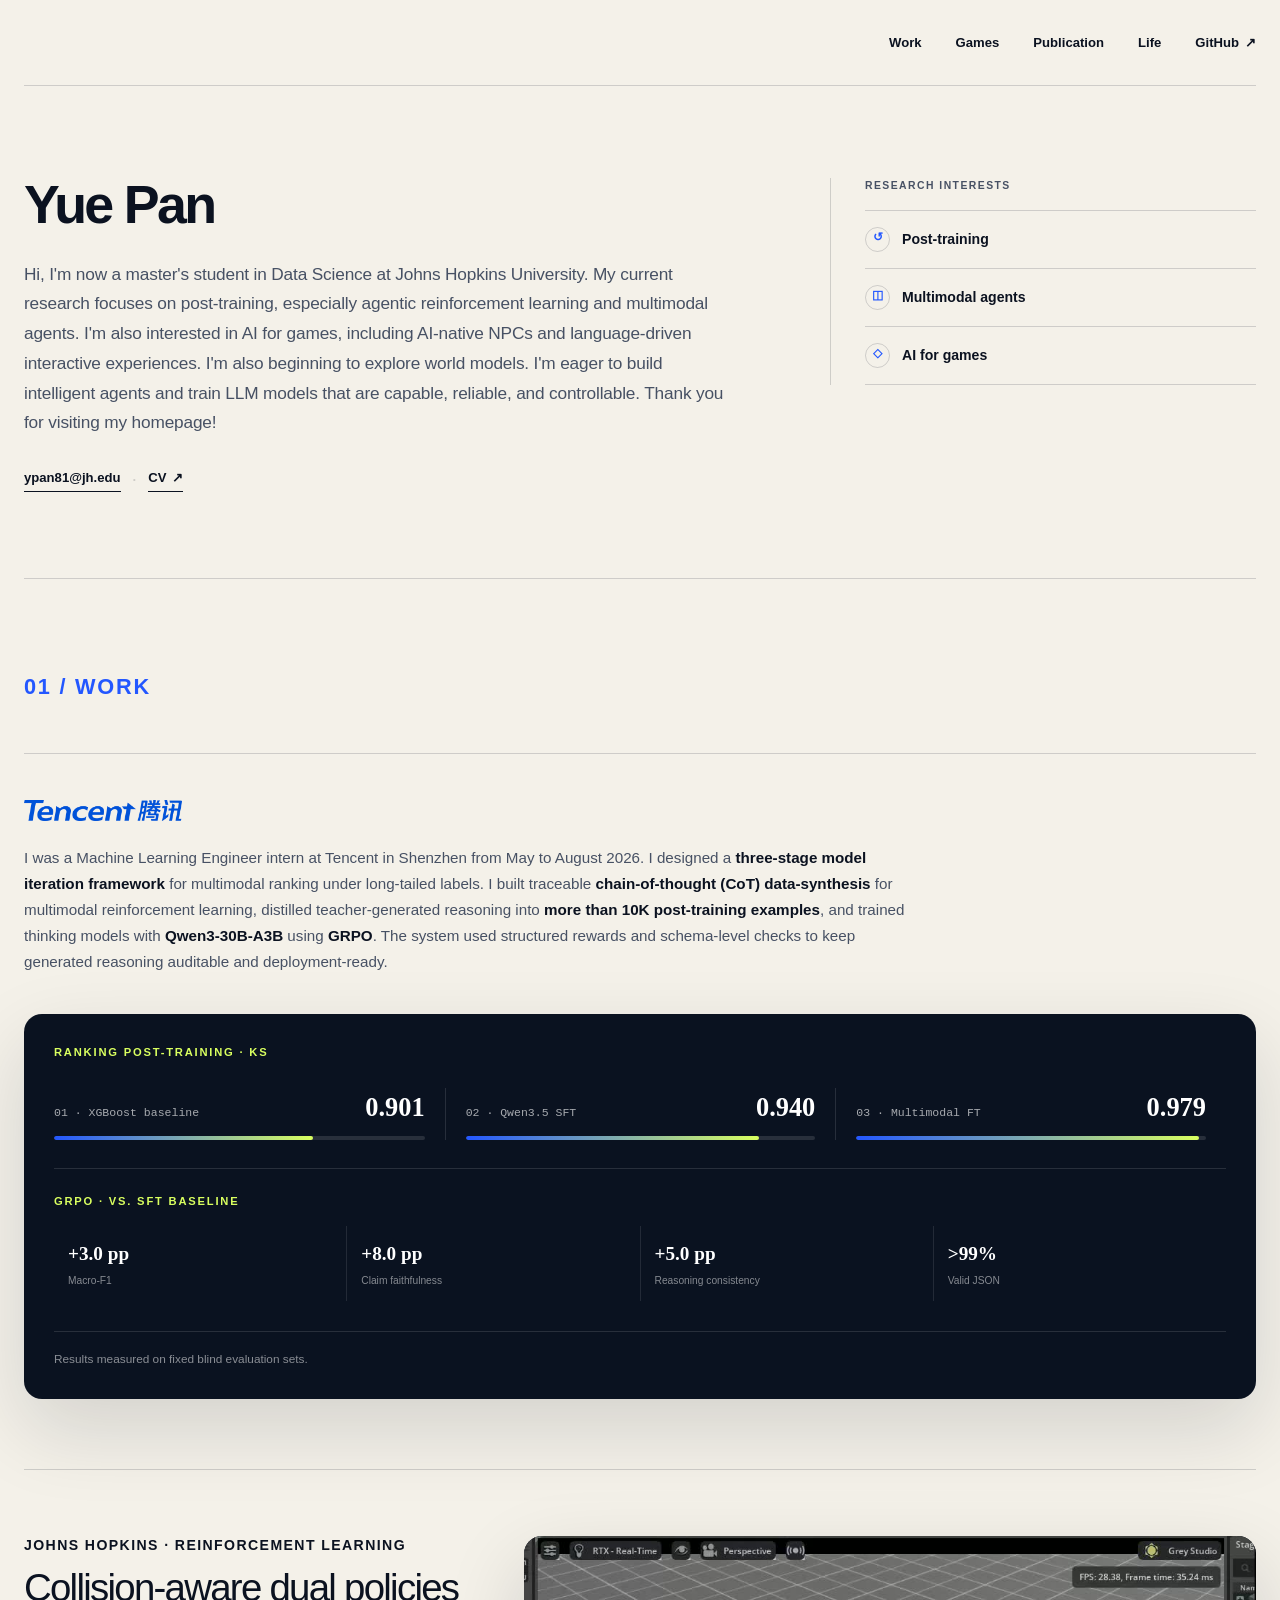
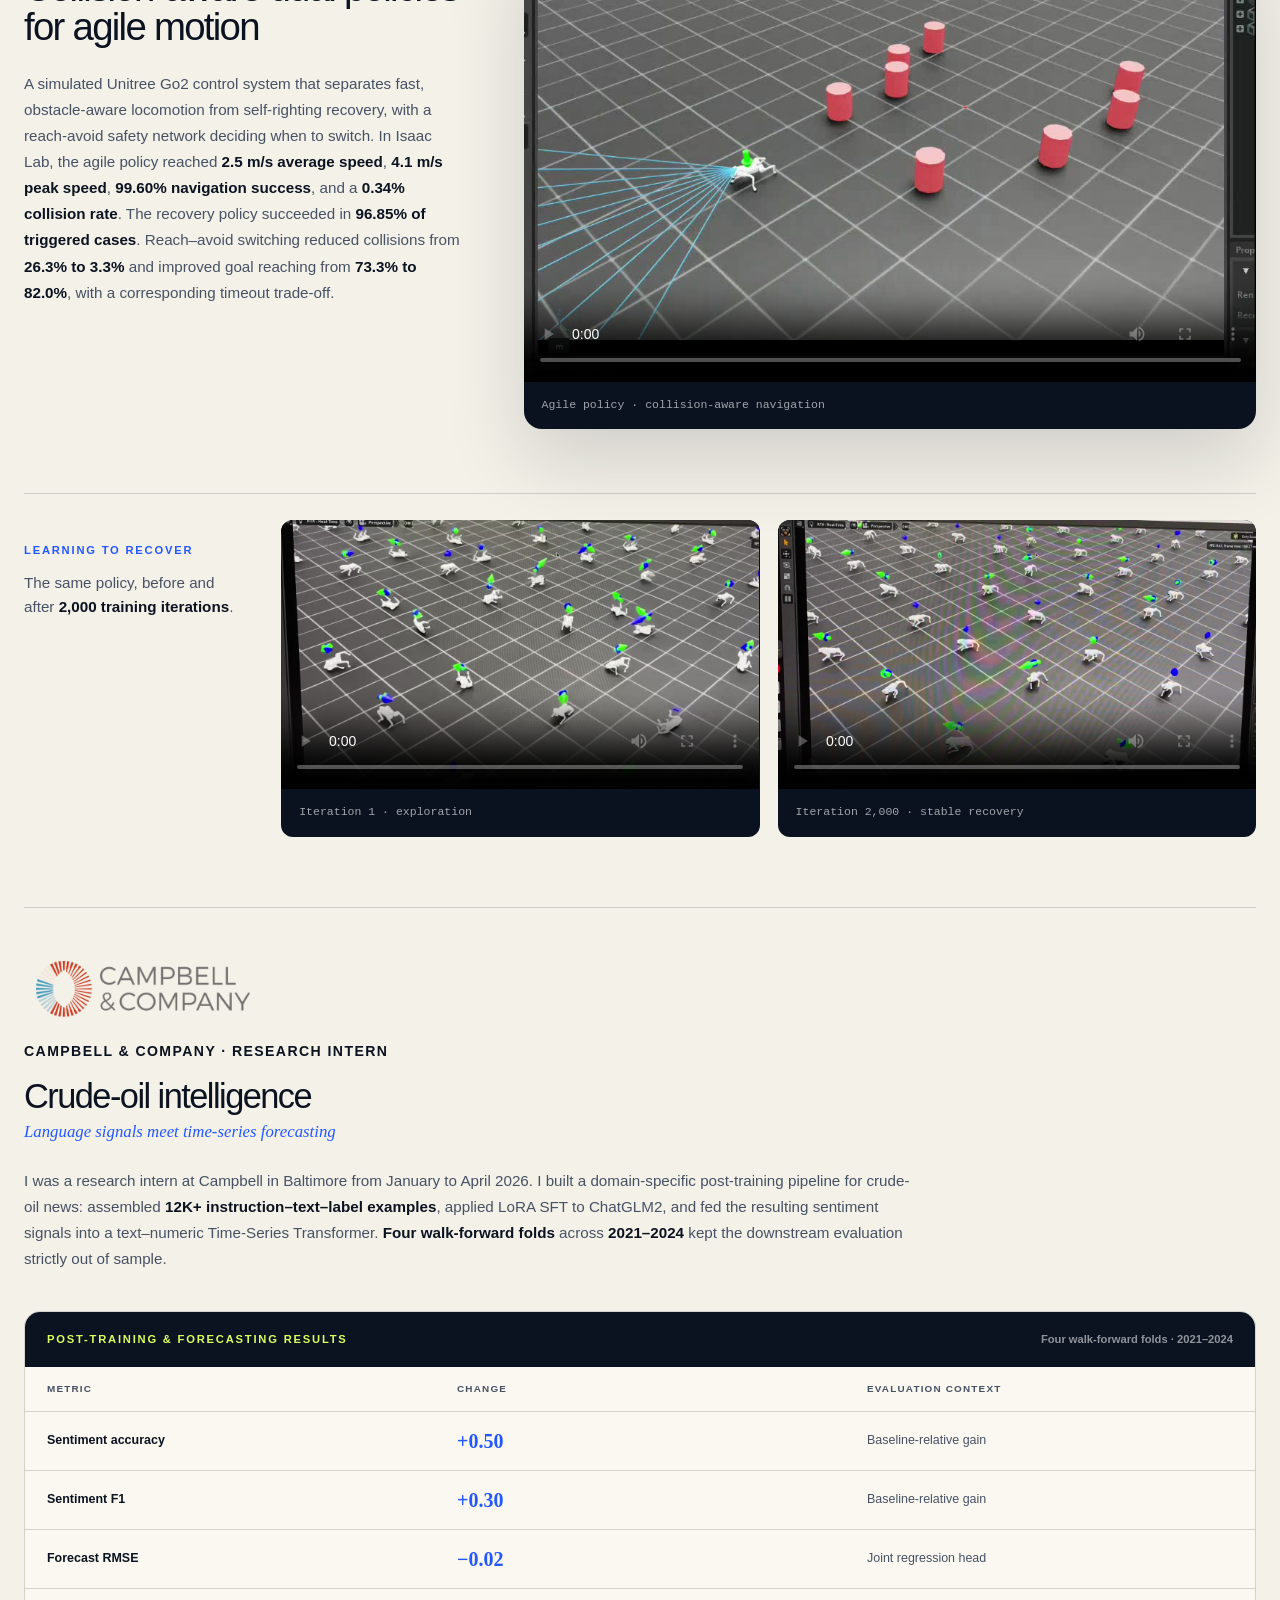
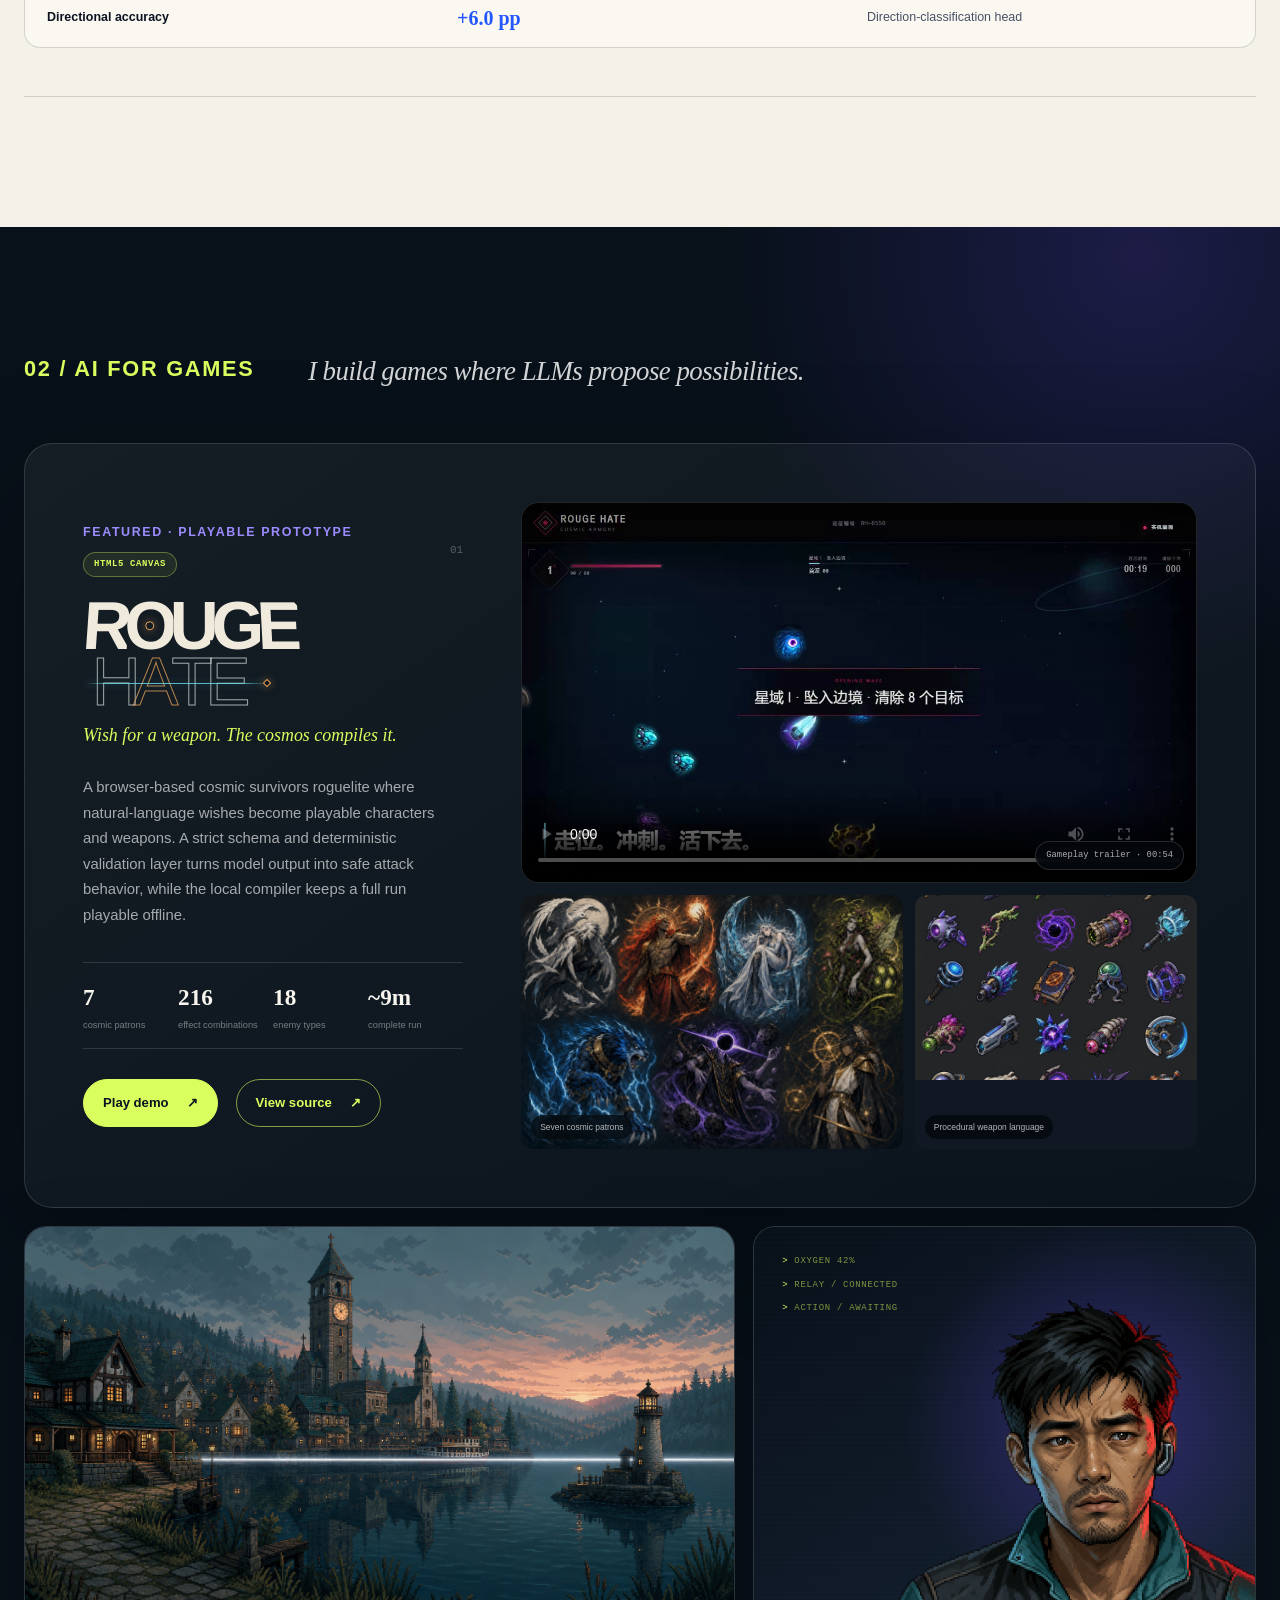
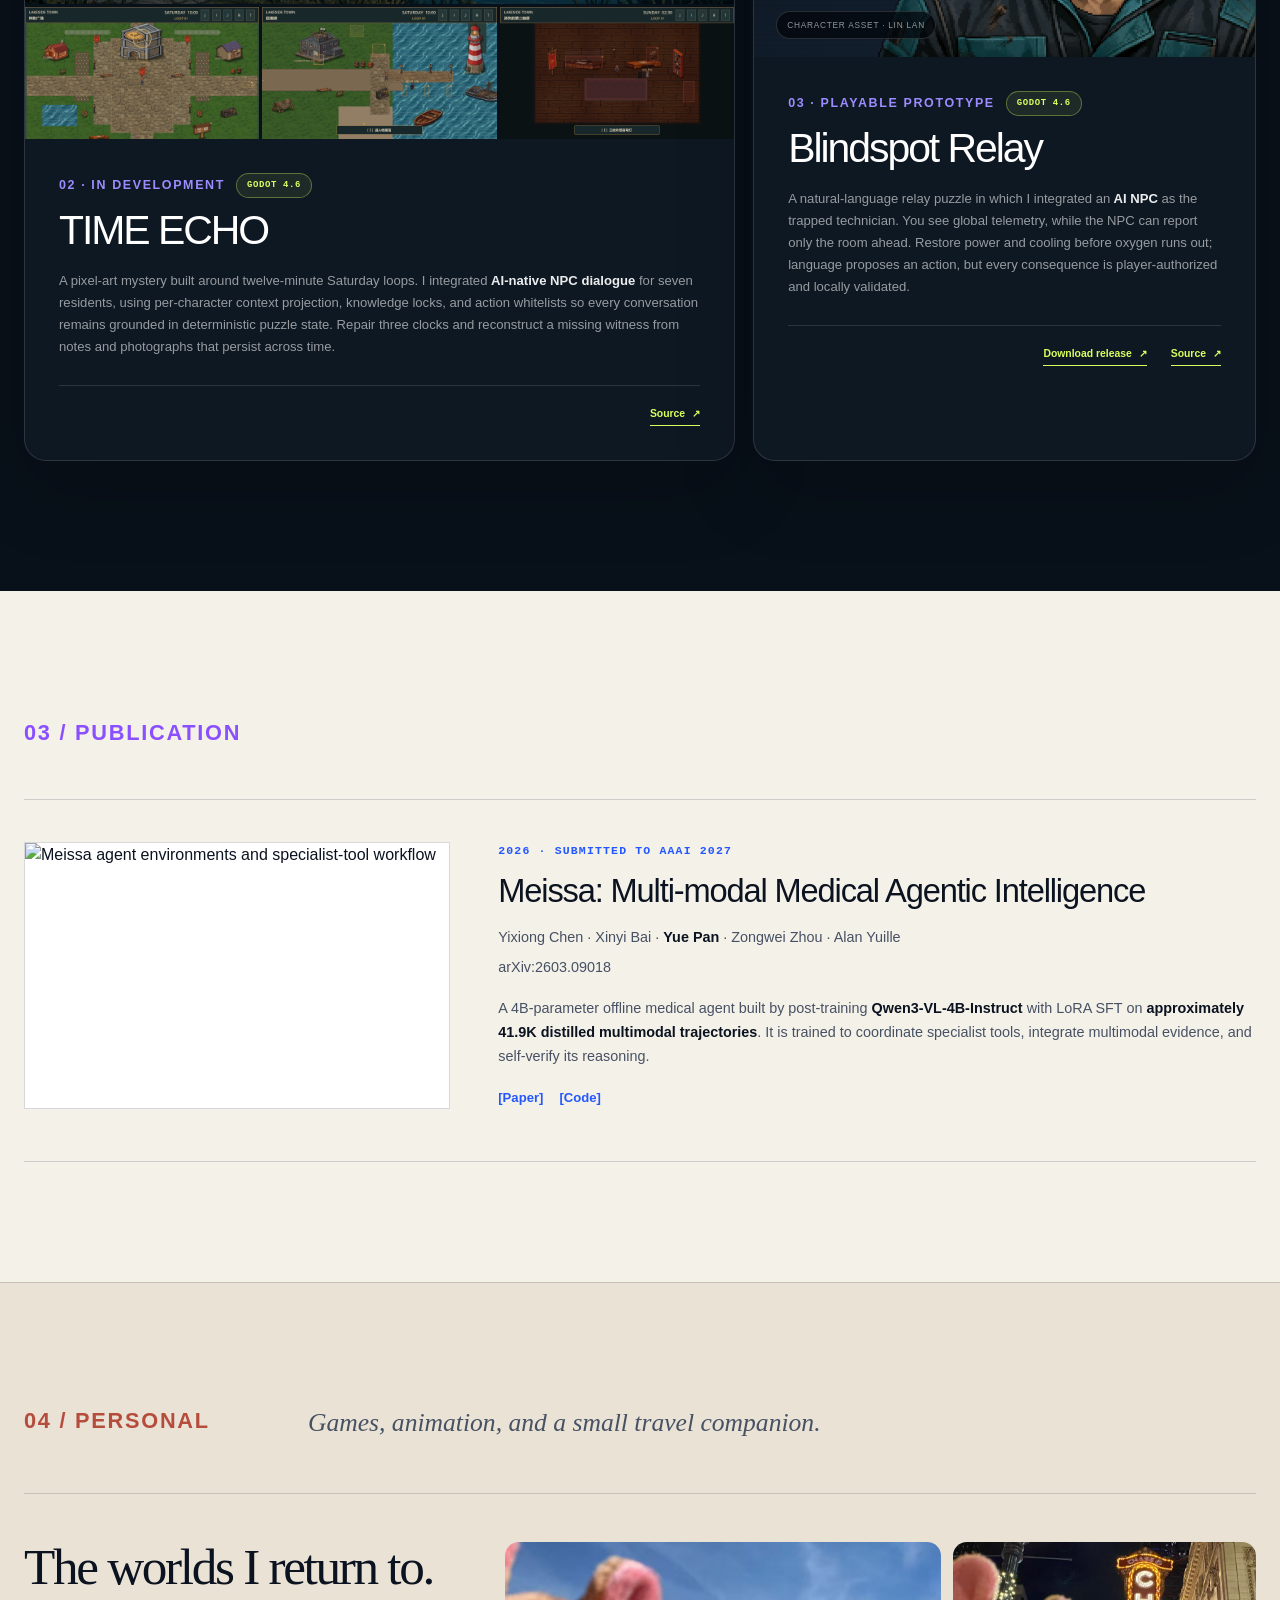
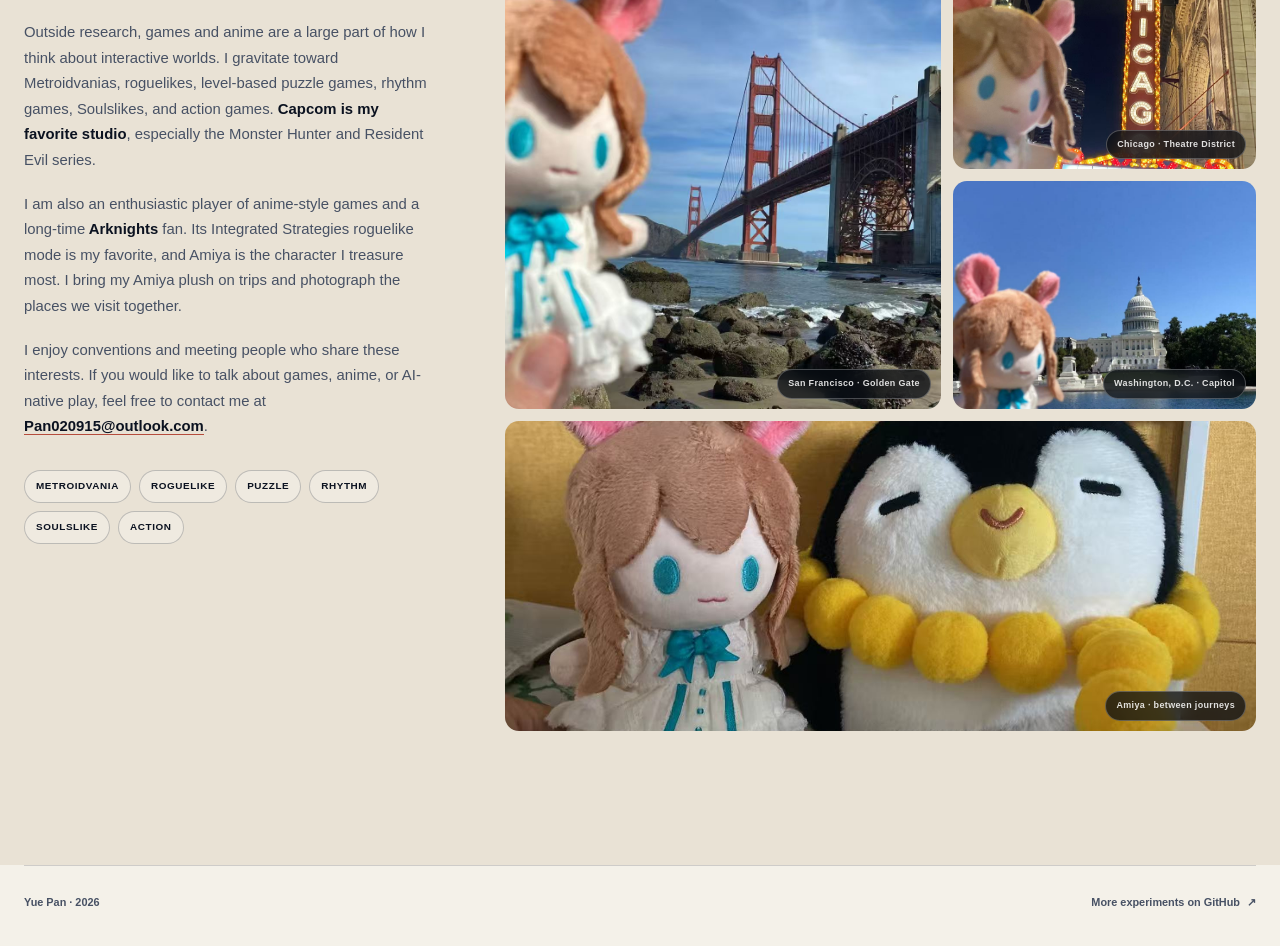
==== commit 800f979a: "Add game engine labels and BlindSpot release link" ====
--- a/index.html
+++ b/index.html
@@ -1 +1 @@
-<!DOCTYPE html><html lang="en"><head><meta charSet="utf-8"/><meta name="viewport" content="width=device-width, initial-scale=1"/><link rel="preload" href="/tencent-logo.svg" as="image"/><link rel="preload" href="/campbell-company-logo.png" as="image"/><link rel="preload" href="/media/games/rouge-patrons.png" as="image"/><link rel="preload" href="/media/games/time-echo-hero.png" as="image"/><link rel="preload" href="/media/games/time-echo-town.png" as="image"/><link rel="preload" href="/media/games/time-echo-harbor.png" as="image"/><link rel="preload" href="/media/games/time-echo-darkroom.png" as="image"/><link rel="preload" href="https://raw.githubusercontent.com/Schuture/Meissa/main/figures/environments.png" as="image"/><link rel="preload" href="/media/personal/amiya-golden-gate.jpg" as="image"/><link rel="preload" href="/media/personal/amiya-chicago.jpg" as="image"/><link rel="stylesheet" href="/_next/static/chunks/109uu6wtatwpm.css" data-precedence="next"/><link rel="preload" as="script" fetchPriority="low" href="/_next/static/chunks/15xrurgzs99gv.js"/><script src="/_next/static/chunks/0t2z5hkh7v~~b.js" async=""></script><script src="/_next/static/chunks/07lhk_q6pmm3r.js" async=""></script><script src="/_next/static/chunks/turbopack-08lz5pl99x_po.js" async=""></script><script src="/_next/static/chunks/0dbhjjzl8qfwv.js" async=""></script><link rel="preload" href="/media/personal/amiya-washington.jpg" as="image"/><link rel="preload" href="/media/personal/amiya-at-home.jpg" as="image"/><link rel="preload" href="/media/games/blindspot-lin-lan.png" as="image"/><title>Yue Pan — Post-training &amp; AI for Games</title><meta name="description" content="Yue Pan is a Johns Hopkins Data Science master&#x27;s student researching post-training, agentic reinforcement learning, multimodal agents, and AI-native games."/><meta property="og:title" content="Yue Pan — Post-training &amp; AI for Games"/><meta property="og:description" content="Post-training, agentic reinforcement learning, multimodal agents, and AI-native games."/><meta property="og:url" content="https://oneyaya.github.io/"/><meta property="og:site_name" content="Yue Pan"/><meta property="og:type" content="website"/><meta name="twitter:card" content="summary"/><meta name="twitter:title" content="Yue Pan — Post-training &amp; AI for Games"/><meta name="twitter:description" content="Post-training, agentic reinforcement learning, multimodal agents, and AI-native games."/><link rel="shortcut icon" href="/favicon.svg"/><link rel="icon" href="/favicon.svg"/><script src="/_next/static/chunks/03~yq9q893hmn.js" noModule=""></script></head><body class="antialiased"><div hidden=""><!--$--><!--/$--></div><div class="site-shell"><a class="skip-link" href="#main-content">Skip to content</a><header class="site-header"><nav aria-label="Primary navigation"><a href="#work">Work</a><a href="#games">Games</a><a href="#publications">Publication</a><a href="#life">Life</a><a class="nav-external" href="https://github.com/OneYaYa" target="_blank" rel="noreferrer">GitHub <span aria-hidden="true">↗</span></a></nav></header><main id="main-content"><section class="hero" id="top"><div class="hero-copy"><h1>Yue Pan</h1><p class="hero-lede">Hi, I&#x27;m now a master&#x27;s student in Data Science at Johns Hopkins University. My current research focuses on post-training, especially agentic reinforcement learning and multimodal agents. I&#x27;m also interested in AI for games, including AI-native NPCs and language-driven interactive experiences. I&#x27;m also beginning to explore world models. I&#x27;m eager to build intelligent agents and train LLM models that are capable, reliable, and controllable. Thank you for visiting my homepage!</p><p class="hero-contact"><a href="mailto:ypan81@jh.edu">ypan81@jh.edu</a><span aria-hidden="true">·</span><a href="/Yue-Pan-CV.pdf" target="_blank" rel="noreferrer">CV <span aria-hidden="true">↗</span></a></p></div><aside class="hero-focus" aria-labelledby="research-focus-title"><p id="research-focus-title">Research interests</p><ul><li><span class="interest-icon" aria-hidden="true">↺</span><strong>Post-training</strong></li><li><span class="interest-icon" aria-hidden="true">◫</span><strong>Multimodal agents</strong></li><li><span class="interest-icon" aria-hidden="true">◇</span><strong>AI for games</strong></li></ul></aside></section><section class="section work-section" id="work"><header class="chapter-heading chapter-heading-work"><p class="chapter-label">01 / WORK</p></header><article class="project project-featured"><div class="project-copy"><div class="project-brand"><img class="tencent-logo" src="/tencent-logo.svg" alt="Tencent"/></div><p class="project-description">I was a Machine Learning Engineer intern at Tencent in Shenzhen from May to August 2026. I designed a <strong>three-stage model iteration framework</strong> for multimodal ranking under long-tailed labels. I built traceable <strong>chain-of-thought (CoT) data-synthesis</strong> for multimodal reinforcement learning, distilled teacher-generated reasoning into <strong>more than 10K post-training examples</strong>, and trained thinking models with <strong>Qwen3-30B-A3B</strong> using <strong>GRPO</strong>. The system used structured rewards and schema-level checks to keep generated reasoning auditable and deployment-ready.</p></div><div class="ranking-visual" aria-label="Post-training evaluation results"><div class="ranking-group"><p class="visual-label">RANKING POST-TRAINING · KS</p><div class="ranking-step"><div class="step-topline"><span>01 · XGBoost baseline</span><strong>0.901</strong></div><div class="step-track"><span style="width:70%"></span></div></div><div class="ranking-step"><div class="step-topline"><span>02 · Qwen3.5 SFT</span><strong>0.940</strong></div><div class="step-track"><span style="width:84%"></span></div></div><div class="ranking-step"><div class="step-topline"><span>03 · Multimodal FT</span><strong>0.979</strong></div><div class="step-track"><span style="width:97.9%"></span></div></div></div><div class="rl-results"><p class="visual-label">GRPO · VS. SFT BASELINE</p><dl><div><dt>+3.0 pp</dt><dd>Macro-F1</dd></div><div><dt>+8.0 pp</dt><dd>Claim faithfulness</dd></div><div><dt>+5.0 pp</dt><dd>Reasoning consistency</dd></div><div><dt>&gt;99%</dt><dd>Valid JSON</dd></div></dl></div><p class="visual-note">Results measured on fixed blind evaluation sets.</p></div></article><article class="project project-robotics"><div class="robotics-copy"><p class="project-meta project-affiliation">Johns Hopkins · Reinforcement Learning</p><h3>Collision-aware dual policies for agile motion</h3><p class="project-description">A simulated Unitree Go2 control system that separates fast, obstacle-aware locomotion from self-righting recovery, with a reach-avoid safety network deciding when to switch. In Isaac Lab, the agile policy reached<strong> 2.5 m/s average speed</strong>, <strong>4.1 m/s peak speed</strong>,<strong> 99.60% navigation success</strong>, and a <strong>0.34% collision rate</strong>. The recovery policy succeeded in <strong>96.85% of triggered cases</strong>. Reach–avoid switching reduced collisions from <strong>26.3% to 3.3%</strong> <!-- -->and improved goal reaching from <strong>73.3% to 82.0%</strong>, with a corresponding timeout trade-off.</p></div><figure class="video-frame video-frame-main"><video controls="" playsInline="" preload="metadata" poster="/media/robotics/agile-policy-poster.jpg"><source src="/media/robotics/agile-policy.mp4" type="video/mp4"/>Your browser does not support embedded video.</video><figcaption>Agile policy · collision-aware navigation</figcaption></figure><div class="recovery-comparison"><div class="comparison-intro"><p class="visual-label">LEARNING TO RECOVER</p><p>The same policy, before and after <strong>2,000 training iterations</strong>.</p></div><figure class="video-frame video-frame-small"><video controls="" playsInline="" preload="metadata" poster="/media/robotics/recovery-first-iteration-poster.jpg"><source src="/media/robotics/recovery-first-iteration.mp4" type="video/mp4"/>Your browser does not support embedded video.</video><figcaption>Iteration 1 · exploration</figcaption></figure><figure class="video-frame video-frame-small"><video controls="" playsInline="" preload="metadata" poster="/media/robotics/recovery-trained-poster.jpg"><source src="/media/robotics/recovery-trained.mp4" type="video/mp4"/>Your browser does not support embedded video.</video><figcaption>Iteration 2,000 · stable recovery</figcaption></figure></div></article><div class="project-grid"><article class="project project-compact"><div class="project-copy"><div class="project-organization"><img class="campbell-logo" src="/campbell-company-logo.png" alt="Campbell &amp; Company"/><p class="project-meta project-affiliation">Campbell &amp; Company · Research Intern</p></div><h3>Crude-oil intelligence</h3><p class="project-subtitle">Language signals meet time-series forecasting</p><p class="project-description">I was a research intern at Campbell in Baltimore from January to April 2026. I built a domain-specific post-training pipeline for crude-oil news: assembled<strong> 12K+ instruction–text–label examples</strong>, applied LoRA SFT to ChatGLM2, and fed the resulting sentiment signals into a text–numeric Time-Series Transformer. <strong>Four walk-forward folds</strong> across<strong> 2021–2024</strong> kept the downstream evaluation strictly out of sample.</p><div class="campbell-results" aria-label="Campbell evaluation results"><div class="campbell-results-heading"><p class="visual-label">POST-TRAINING &amp; FORECASTING RESULTS</p><p>Four walk-forward folds · 2021–2024</p></div><table class="campbell-metrics"><thead><tr><th scope="col">Metric</th><th scope="col">Change</th><th scope="col">Evaluation context</th></tr></thead><tbody><tr><th scope="row">Sentiment accuracy</th><td><strong>+0.50</strong></td><td>Baseline-relative gain</td></tr><tr><th scope="row">Sentiment F1</th><td><strong>+0.30</strong></td><td>Baseline-relative gain</td></tr><tr><th scope="row">Forecast RMSE</th><td><strong>−0.02</strong></td><td>Joint regression head</td></tr><tr><th scope="row">Directional accuracy</th><td><strong>+6.0 pp</strong></td><td>Direction-classification head</td></tr></tbody></table></div></div></article></div></section><section class="game-lab" id="games"><div class="game-inner"><header class="chapter-heading chapter-heading-games"><p class="chapter-label">02 / AI FOR GAMES</p><p class="game-section-intro">I build games where LLMs propose possibilities.</p></header><article class="game-feature"><div class="game-feature-copy"><div class="game-title-row"><p class="game-status">FEATURED · PLAYABLE PROTOTYPE</p><span class="game-number">01</span></div><h3 class="rouge-wordmark" aria-label="ROUGE HATE"><span class="rouge-word rouge-word-main" aria-hidden="true"><i>R</i><i>O</i><i>U</i><i>G</i><i>E</i></span><span class="rouge-word rouge-word-hate" aria-hidden="true"><i>H</i><i>A</i><i>T</i><i>E</i></span></h3><p class="game-deck">Wish for a weapon. The cosmos compiles it.</p><p class="game-description">A browser-based cosmic survivors roguelite where natural-language wishes become playable characters and weapons. A strict schema and deterministic validation layer turns model output into safe attack behavior, while the local compiler keeps a full run playable offline.</p><dl class="game-stats"><div><dt>7</dt><dd>cosmic patrons</dd></div><div><dt>216</dt><dd>effect combinations</dd></div><div><dt>18</dt><dd>enemy types</dd></div><div><dt>~9m</dt><dd>complete run</dd></div></dl><div class="game-actions"><a class="button button-acid" href="https://rougehate-oneyaya.onrender.com/" target="_blank" rel="noreferrer">Play demo <span aria-hidden="true">↗</span></a><a class="button button-game-outline" href="https://github.com/OneYaYa/Rougehate" target="_blank" rel="noreferrer">View source <span aria-hidden="true">↗</span></a></div></div><div class="game-feature-media"><figure class="game-video"><video controls="" playsInline="" preload="metadata" poster="/media/games/rouge-hate-poster.jpg"><source src="/media/games/rouge-hate-trailer.mp4" type="video/mp4"/>Your browser does not support embedded video.</video><figcaption>Gameplay trailer · 00:54</figcaption></figure><div class="game-art-pair"><figure><img class="patron-art" src="/media/games/rouge-patrons.png" alt="Seven cosmic patrons from ROUGE HATE"/><figcaption>Seven cosmic patrons</figcaption></figure><figure><img src="/media/games/rouge-weapons.png" alt="Cosmic weapon concept sheet from ROUGE HATE" loading="lazy"/><figcaption>Procedural weapon language</figcaption></figure></div></div></article><div class="game-grid"><article class="game-card game-card-time"><div class="game-card-media time-media"><img class="time-hero" src="/media/games/time-echo-hero.png" alt="TIME ECHO pixel-art key visual"/><div class="time-strip" aria-label="TIME ECHO environment gallery"><img src="/media/games/time-echo-town.png" alt="Town environment"/><img src="/media/games/time-echo-harbor.png" alt="Harbor environment"/><img src="/media/games/time-echo-darkroom.png" alt="Hidden darkroom environment"/></div></div><div class="game-card-copy"><p class="game-status">02 · IN DEVELOPMENT</p><h3>TIME ECHO</h3><p>A pixel-art mystery built around twelve-minute Saturday loops. I integrated <strong>AI-native NPC dialogue</strong> for seven residents, using per-character context projection, knowledge locks, and action whitelists so every conversation remains grounded in deterministic puzzle state. Repair three clocks and reconstruct a missing witness from notes and photographs that persist across time.</p><div class="card-bottom"><a class="text-link-dark" href="https://github.com/OneYaYa/TimeEcho" target="_blank" rel="noreferrer">Source <span aria-hidden="true">↗</span></a></div></div></article><article class="game-card game-card-blindspot"><div class="blindspot-media"><div class="terminal-lines" aria-hidden="true"><span>OXYGEN 42%</span><span>RELAY / CONNECTED</span><span>ACTION / AWAITING</span></div><img src="/media/games/blindspot-lin-lan.png" alt="Lin Lan character portrait from Blindspot Relay"/><span class="asset-label">CHARACTER ASSET · LIN LAN</span></div><div class="game-card-copy"><p class="game-status">03 · PLAYABLE PROTOTYPE</p><h3>Blindspot Relay</h3><p>A natural-language relay puzzle in which I integrated an<strong> AI NPC</strong> as the trapped technician. You see global telemetry, while the NPC can report only the room ahead. Restore power and cooling before oxygen runs out; language proposes an action, but every consequence is player-authorized and locally validated.</p><div class="card-bottom"><a class="text-link-dark" href="https://github.com/OneYaYa/BlindSpot" target="_blank" rel="noreferrer">Source <span aria-hidden="true">↗</span></a></div></div></article></div></div></section><section class="section publication-section" id="publications"><header class="chapter-heading chapter-heading-publication"><p class="chapter-label">03 / PUBLICATION</p></header><article class="publication-entry"><a class="publication-figure" href="https://arxiv.org/abs/2603.09018" target="_blank" rel="noreferrer"><img src="https://raw.githubusercontent.com/Schuture/Meissa/main/figures/environments.png" alt="Meissa agent environments and specialist-tool workflow"/></a><div class="publication-copy"><p class="publication-year">2026 · Submitted to AAAI 2027</p><h3>Meissa: Multi-modal Medical Agentic Intelligence</h3><p class="publication-authors">Yixiong Chen · Xinyi Bai · <strong>Yue Pan</strong> · Zongwei Zhou · Alan Yuille</p><p class="publication-venue">arXiv:2603.09018</p><p class="publication-abstract">A 4B-parameter offline medical agent built by post-training<strong> Qwen3-VL-4B-Instruct</strong> with LoRA SFT on<strong> approximately 41.9K distilled multimodal trajectories</strong>. It is trained to coordinate specialist tools, integrate multimodal evidence, and self-verify its reasoning.</p><div class="publication-links"><a href="https://arxiv.org/abs/2603.09018" target="_blank" rel="noreferrer">[Paper]</a><a href="https://github.com/Schuture/Meissa" target="_blank" rel="noreferrer">[Code]</a></div></div></article></section><section class="life-section" id="life"><div class="life-inner"><header class="chapter-heading chapter-heading-life"><p class="chapter-label">04 / PERSONAL</p><p class="life-section-intro">Games, animation, and a small travel companion.</p></header><div class="life-layout"><div class="life-copy"><p class="life-kicker">PLAYER · FAN · CONVENTION-GOER</p><h2>The worlds I return to.</h2><p>Outside research, games and anime are a large part of how I think about interactive worlds. I gravitate toward Metroidvanias, roguelikes, level-based puzzle games, rhythm games, Soulslikes, and action games.<strong> Capcom is my favorite studio</strong>, especially the Monster Hunter and Resident Evil series.</p><p>I am also an enthusiastic player of anime-style games and a long-time<strong> Arknights</strong> fan. Its Integrated Strategies roguelike mode is my favorite, and Amiya is the character I treasure most. I bring my Amiya plush on trips and photograph the places we visit together.</p><p>I enjoy conventions and meeting people who share these interests. If you would like to talk about games, anime, or AI-native play, feel free to contact me at<a href="mailto:Pan020915@outlook.com"> Pan020915@outlook.com</a>.</p><div class="life-genres" aria-label="Favorite game genres"><span>Metroidvania</span><span>Roguelike</span><span>Puzzle</span><span>Rhythm</span><span>Soulslike</span><span>Action</span></div></div><div class="life-gallery" aria-label="Amiya travel photo gallery"><figure class="life-photo life-photo-main"><img src="/media/personal/amiya-golden-gate.jpg" alt="Amiya plush visiting the Golden Gate Bridge"/><figcaption>San Francisco · Golden Gate</figcaption></figure><figure class="life-photo"><img src="/media/personal/amiya-chicago.jpg" alt="Amiya plush by the Chicago Theatre sign at night"/><figcaption>Chicago · Theatre District</figcaption></figure><figure class="life-photo"><img src="/media/personal/amiya-washington.jpg" alt="Amiya plush visiting the United States Capitol"/><figcaption>Washington, D.C. · Capitol</figcaption></figure><figure class="life-photo"><img src="/media/personal/amiya-at-home.jpg" alt="Amiya plush beside a penguin plush"/><figcaption>Amiya · between journeys</figcaption></figure></div></div></div></section></main><footer class="site-footer"><span>Yue Pan · 2026</span><a href="https://github.com/OneYaYa" target="_blank" rel="noreferrer">More experiments on GitHub <span aria-hidden="true">↗</span></a></footer></div><!--$--><!--/$--><script src="/_next/static/chunks/15xrurgzs99gv.js" id="_R_" async=""></script><script>(self.__next_f=self.__next_f||[]).push([0])</script><script>self.__next_f.push([1,"1:\"$Sreact.fragment\"\n2:I[39756,[\"/_next/static/chunks/0dbhjjzl8qfwv.js\"],\"default\"]\n3:I[37457,[\"/_next/static/chunks/0dbhjjzl8qfwv.js\"],\"default\"]\nf:I[68027,[\"/_next/static/chunks/0dbhjjzl8qfwv.js\"],\"default\",1]\n:HL[\"/_next/static/chunks/109uu6wtatwpm.css\",\"style\"]\n"])</script><script>self.__next_f.push([1,"0:{\"P\":null,\"c\":[\"\",\"\"],\"q\":\"\",\"i\":false,\"f\":[[[\"\",{\"children\":[\"__PAGE__\",{}]},\"$undefined\",\"$undefined\",16],[[\"$\",\"$1\",\"c\",{\"children\":[[[\"$\",\"link\",\"0\",{\"rel\":\"stylesheet\",\"href\":\"/_next/static/chunks/109uu6wtatwpm.css\",\"precedence\":\"next\",\"crossOrigin\":\"$undefined\",\"nonce\":\"$undefined\"}],[\"$\",\"script\",\"script-0\",{\"src\":\"/_next/static/chunks/0dbhjjzl8qfwv.js\",\"async\":true,\"nonce\":\"$undefined\"}]],[\"$\",\"html\",null,{\"lang\":\"en\",\"children\":[\"$\",\"body\",null,{\"className\":\"antialiased\",\"children\":[\"$\",\"$L2\",null,{\"parallelRouterKey\":\"children\",\"error\":\"$undefined\",\"errorStyles\":\"$undefined\",\"errorScripts\":\"$undefined\",\"template\":[\"$\",\"$L3\",null,{}],\"templateStyles\":\"$undefined\",\"templateScripts\":\"$undefined\",\"notFound\":[[[\"$\",\"title\",null,{\"children\":\"404: This page could not be found.\"}],[\"$\",\"div\",null,{\"style\":{\"fontFamily\":\"system-ui,\\\"Segoe UI\\\",Roboto,Helvetica,Arial,sans-serif,\\\"Apple Color Emoji\\\",\\\"Segoe UI Emoji\\\"\",\"height\":\"100vh\",\"textAlign\":\"center\",\"display\":\"flex\",\"flexDirection\":\"column\",\"alignItems\":\"center\",\"justifyContent\":\"center\"},\"children\":[\"$\",\"div\",null,{\"children\":[[\"$\",\"style\",null,{\"dangerouslySetInnerHTML\":{\"__html\":\"body{color:#000;background:#fff;margin:0}.next-error-h1{border-right:1px solid rgba(0,0,0,.3)}@media (prefers-color-scheme:dark){body{color:#fff;background:#000}.next-error-h1{border-right:1px solid rgba(255,255,255,.3)}}\"}}],[\"$\",\"h1\",null,{\"className\":\"next-error-h1\",\"style\":{\"display\":\"inline-block\",\"margin\":\"0 20px 0 0\",\"padding\":\"0 23px 0 0\",\"fontSize\":24,\"fontWeight\":500,\"verticalAlign\":\"top\",\"lineHeight\":\"49px\"},\"children\":404}],[\"$\",\"div\",null,{\"style\":{\"display\":\"inline-block\"},\"children\":[\"$\",\"h2\",null,{\"style\":{\"fontSize\":14,\"fontWeight\":400,\"lineHeight\":\"49px\",\"margin\":0},\"children\":\"This page could not be found.\"}]}]]}]}]],[]],\"forbidden\":\"$undefined\",\"unauthorized\":\"$undefined\"}]}]}]]}],{\"children\":[[\"$\",\"$1\",\"c\",{\"children\":[[\"$\",\"div\",null,{\"className\":\"site-shell\",\"children\":[[\"$\",\"a\",null,{\"className\":\"skip-link\",\"href\":\"#main-content\",\"children\":\"Skip to content\"}],[\"$\",\"header\",null,{\"className\":\"site-header\",\"children\":[\"$\",\"nav\",null,{\"aria-label\":\"Primary navigation\",\"children\":[[\"$\",\"a\",null,{\"href\":\"#work\",\"children\":\"Work\"}],[\"$\",\"a\",null,{\"href\":\"#games\",\"children\":\"Games\"}],[\"$\",\"a\",null,{\"href\":\"#publications\",\"children\":\"Publication\"}],[\"$\",\"a\",null,{\"href\":\"#life\",\"children\":\"Life\"}],[\"$\",\"a\",null,{\"className\":\"nav-external\",\"href\":\"https://github.com/OneYaYa\",\"target\":\"_blank\",\"rel\":\"noreferrer\",\"children\":[\"GitHub \",[\"$\",\"span\",null,{\"aria-hidden\":\"true\",\"children\":\"↗\"}]]}]]}]}],[\"$\",\"main\",null,{\"id\":\"main-content\",\"children\":[[\"$\",\"section\",null,{\"className\":\"hero\",\"id\":\"top\",\"children\":[[\"$\",\"div\",null,{\"className\":\"hero-copy\",\"children\":[[\"$\",\"h1\",null,{\"children\":\"Yue Pan\"}],[\"$\",\"p\",null,{\"className\":\"hero-lede\",\"children\":\"Hi, I'm now a master's student in Data Science at Johns Hopkins University. My current research focuses on post-training, especially agentic reinforcement learning and multimodal agents. I'm also interested in AI for games, including AI-native NPCs and language-driven interactive experiences. I'm also beginning to explore world models. I'm eager to build intelligent agents and train LLM models that are capable, reliable, and controllable. Thank you for visiting my homepage!\"}],[\"$\",\"p\",null,{\"className\":\"hero-contact\",\"children\":[[\"$\",\"a\",null,{\"href\":\"mailto:ypan81@jh.edu\",\"children\":\"ypan81@jh.edu\"}],[\"$\",\"span\",null,{\"aria-hidden\":\"true\",\"children\":\"·\"}],[\"$\",\"a\",null,{\"href\":\"/Yue-Pan-CV.pdf\",\"target\":\"_blank\",\"rel\":\"noreferrer\",\"children\":[\"CV \",[\"$\",\"span\",null,{\"aria-hidden\":\"true\",\"children\":\"↗\"}]]}]]}]]}],[\"$\",\"aside\",null,{\"className\":\"hero-focus\",\"aria-labelledby\":\"research-focus-title\",\"children\":[[\"$\",\"p\",null,{\"id\":\"research-focus-title\",\"children\":\"Research interests\"}],[\"$\",\"ul\",null,{\"children\":[[\"$\",\"li\",null,{\"children\":[[\"$\",\"span\",null,{\"className\":\"interest-icon\",\"aria-hidden\":\"true\",\"children\":\"↺\"}],[\"$\",\"strong\",null,{\"children\":\"Post-training\"}]]}],[\"$\",\"li\",null,{\"children\":[[\"$\",\"span\",null,{\"className\":\"interest-icon\",\"aria-hidden\":\"true\",\"children\":\"◫\"}],[\"$\",\"strong\",null,{\"children\":\"Multimodal agents\"}]]}],[\"$\",\"li\",null,{\"children\":[[\"$\",\"span\",null,{\"className\":\"interest-icon\",\"aria-hidden\":\"true\",\"children\":\"◇\"}],[\"$\",\"strong\",null,{\"children\":\"AI for games\"}]]}]]}]]}]]}],[\"$\",\"section\",null,{\"className\":\"section work-section\",\"id\":\"work\",\"children\":[[\"$\",\"header\",null,{\"className\":\"chapter-heading chapter-heading-work\",\"children\":[\"$\",\"p\",null,{\"className\":\"chapter-label\",\"children\":\"01 / WORK\"}]}],[\"$\",\"article\",null,{\"className\":\"project project-featured\",\"children\":[[\"$\",\"div\",null,{\"className\":\"project-copy\",\"children\":[\"$L4\",\"$L5\"]}],\"$L6\"]}],\"$L7\",\"$L8\"]}],\"$L9\",\"$La\",\"$Lb\"]}],\"$Lc\"]}],null,\"$Ld\"]}],{},null,false,null]},null,false,null],\"$Le\",false]],\"m\":\"$undefined\",\"G\":[\"$f\",[\"$L10\"]],\"S\":true,\"h\":null,\"s\":\"$undefined\",\"l\":\"$undefined\",\"p\":\"$undefined\",\"d\":\"$undefined\",\"b\":\"kSf7oODrhMDVzlBPZO23N\"}\n"])</script><script>self.__next_f.push([1,"14:I[97367,[\"/_next/static/chunks/0dbhjjzl8qfwv.js\"],\"OutletBoundary\"]\n15:\"$Sreact.suspense\"\n17:I[97367,[\"/_next/static/chunks/0dbhjjzl8qfwv.js\"],\"ViewportBoundary\"]\n19:I[97367,[\"/_next/static/chunks/0dbhjjzl8qfwv.js\"],\"MetadataBoundary\"]\n:HL[\"/tencent-logo.svg\",\"image\"]\n:HL[\"/campbell-company-logo.png\",\"image\"]\n:HL[\"/media/games/rouge-patrons.png\",\"image\"]\n:HL[\"/media/games/time-echo-hero.png\",\"image\"]\n:HL[\"/media/games/time-echo-town.png\",\"image\"]\n:HL[\"/media/games/time-echo-harbor.png\",\"image\"]\n:HL[\"/media/games/time-echo-darkroom.png\",\"image\"]\n:HL[\"https://raw.githubusercontent.com/Schuture/Meissa/main/figures/environments.png\",\"image\"]\n:HL[\"/media/personal/amiya-golden-gate.jpg\",\"image\"]\n:HL[\"/media/personal/amiya-chicago.jpg\",\"image\"]\n:HL[\"/media/personal/amiya-washington.jpg\",\"image\"]\n:HL[\"/media/personal/amiya-at-home.jpg\",\"image\"]\n4:[\"$\",\"div\",null,{\"className\":\"project-brand\",\"children\":[\"$\",\"img\",null,{\"className\":\"tencent-logo\",\"src\":\"/tencent-logo.svg\",\"alt\":\"Tencent\"}]}]\n5:[\"$\",\"p\",null,{\"className\":\"project-description\",\"children\":[\"I was a Machine Learning Engineer intern at Tencent in Shenzhen from May to August 2026. I designed a \",[\"$\",\"strong\",null,{\"children\":\"three-stage model iteration framework\"}],\" for multimodal ranking under long-tailed labels. I built traceable \",[\"$\",\"strong\",null,{\"children\":\"chain-of-thought (CoT) data-synthesis\"}],\" for multimodal reinforcement learning, distilled teacher-generated reasoning into \",[\"$\",\"strong\",null,{\"children\":\"more than 10K post-training examples\"}],\", and trained thinking models with \",[\"$\",\"strong\",null,{\"children\":\"Qwen3-30B-A3B\"}],\" using \",[\"$\",\"strong\",null,{\"children\":\"GRPO\"}],\". The system used structured rewards and schema-level checks to keep generated reasoning auditable and deployment-ready.\"]}]\n"])</script><script>self.__next_f.push([1,"6:[\"$\",\"div\",null,{\"className\":\"ranking-visual\",\"aria-label\":\"Post-training evaluation results\",\"children\":[[\"$\",\"div\",null,{\"className\":\"ranking-group\",\"children\":[[\"$\",\"p\",null,{\"className\":\"visual-label\",\"children\":\"RANKING POST-TRAINING · KS\"}],[\"$\",\"div\",null,{\"className\":\"ranking-step\",\"children\":[[\"$\",\"div\",null,{\"className\":\"step-topline\",\"children\":[[\"$\",\"span\",null,{\"children\":\"01 · XGBoost baseline\"}],[\"$\",\"strong\",null,{\"children\":\"0.901\"}]]}],[\"$\",\"div\",null,{\"className\":\"step-track\",\"children\":[\"$\",\"span\",null,{\"style\":{\"width\":\"70%\"}}]}]]}],[\"$\",\"div\",null,{\"className\":\"ranking-step\",\"children\":[[\"$\",\"div\",null,{\"className\":\"step-topline\",\"children\":[[\"$\",\"span\",null,{\"children\":\"02 · Qwen3.5 SFT\"}],[\"$\",\"strong\",null,{\"children\":\"0.940\"}]]}],[\"$\",\"div\",null,{\"className\":\"step-track\",\"children\":[\"$\",\"span\",null,{\"style\":{\"width\":\"84%\"}}]}]]}],[\"$\",\"div\",null,{\"className\":\"ranking-step\",\"children\":[[\"$\",\"div\",null,{\"className\":\"step-topline\",\"children\":[[\"$\",\"span\",null,{\"children\":\"03 · Multimodal FT\"}],[\"$\",\"strong\",null,{\"children\":\"0.979\"}]]}],[\"$\",\"div\",null,{\"className\":\"step-track\",\"children\":[\"$\",\"span\",null,{\"style\":{\"width\":\"97.9%\"}}]}]]}]]}],[\"$\",\"div\",null,{\"className\":\"rl-results\",\"children\":[[\"$\",\"p\",null,{\"className\":\"visual-label\",\"children\":\"GRPO · VS. SFT BASELINE\"}],[\"$\",\"dl\",null,{\"children\":[[\"$\",\"div\",null,{\"children\":[[\"$\",\"dt\",null,{\"children\":\"+3.0 pp\"}],[\"$\",\"dd\",null,{\"children\":\"Macro-F1\"}]]}],[\"$\",\"div\",null,{\"children\":[[\"$\",\"dt\",null,{\"children\":\"+8.0 pp\"}],[\"$\",\"dd\",null,{\"children\":\"Claim faithfulness\"}]]}],[\"$\",\"div\",null,{\"children\":[[\"$\",\"dt\",null,{\"children\":\"+5.0 pp\"}],[\"$\",\"dd\",null,{\"children\":\"Reasoning consistency\"}]]}],[\"$\",\"div\",null,{\"children\":[[\"$\",\"dt\",null,{\"children\":\"\u003e99%\"}],[\"$\",\"dd\",null,{\"children\":\"Valid JSON\"}]]}]]}]]}],[\"$\",\"p\",null,{\"className\":\"visual-note\",\"children\":\"Results measured on fixed blind evaluation sets.\"}]]}]\n"])</script><script>self.__next_f.push([1,"7:[\"$\",\"article\",null,{\"className\":\"project project-robotics\",\"children\":[[\"$\",\"div\",null,{\"className\":\"robotics-copy\",\"children\":[[\"$\",\"p\",null,{\"className\":\"project-meta project-affiliation\",\"children\":\"Johns Hopkins · Reinforcement Learning\"}],[\"$\",\"h3\",null,{\"children\":\"Collision-aware dual policies for agile motion\"}],[\"$\",\"p\",null,{\"className\":\"project-description\",\"children\":[\"A simulated Unitree Go2 control system that separates fast, obstacle-aware locomotion from self-righting recovery, with a reach-avoid safety network deciding when to switch. In Isaac Lab, the agile policy reached\",[\"$\",\"strong\",null,{\"children\":\" 2.5 m/s average speed\"}],\", \",[\"$\",\"strong\",null,{\"children\":\"4.1 m/s peak speed\"}],\",\",[\"$\",\"strong\",null,{\"children\":\" 99.60% navigation success\"}],\", and a \",[\"$\",\"strong\",null,{\"children\":\"0.34% collision rate\"}],\". The recovery policy succeeded in \",[\"$\",\"strong\",null,{\"children\":\"96.85% of triggered cases\"}],\". Reach–avoid switching reduced collisions from \",[\"$\",\"strong\",null,{\"children\":\"26.3% to 3.3%\"}],\" \",\"and improved goal reaching from \",[\"$\",\"strong\",null,{\"children\":\"73.3% to 82.0%\"}],\", with a corresponding timeout trade-off.\"]}]]}],[\"$\",\"figure\",null,{\"className\":\"video-frame video-frame-main\",\"children\":[[\"$\",\"video\",null,{\"controls\":true,\"playsInline\":true,\"preload\":\"metadata\",\"poster\":\"/media/robotics/agile-policy-poster.jpg\",\"children\":[[\"$\",\"source\",null,{\"src\":\"/media/robotics/agile-policy.mp4\",\"type\":\"video/mp4\"}],\"Your browser does not support embedded video.\"]}],[\"$\",\"figcaption\",null,{\"children\":\"Agile policy · collision-aware navigation\"}]]}],[\"$\",\"div\",null,{\"className\":\"recovery-comparison\",\"children\":[[\"$\",\"div\",null,{\"className\":\"comparison-intro\",\"children\":[[\"$\",\"p\",null,{\"className\":\"visual-label\",\"children\":\"LEARNING TO RECOVER\"}],[\"$\",\"p\",null,{\"children\":[\"The same policy, before and after \",[\"$\",\"strong\",null,{\"children\":\"2,000 training iterations\"}],\".\"]}]]}],[\"$\",\"figure\",null,{\"className\":\"video-frame video-frame-small\",\"children\":[[\"$\",\"video\",null,{\"controls\":true,\"playsInline\":true,\"preload\":\"metadata\",\"poster\":\"/media/robotics/recovery-first-iteration-poster.jpg\",\"children\":[[\"$\",\"source\",null,{\"src\":\"/media/robotics/recovery-first-iteration.mp4\",\"type\":\"video/mp4\"}],\"Your browser does not support embedded video.\"]}],[\"$\",\"figcaption\",null,{\"children\":\"Iteration 1 · exploration\"}]]}],[\"$\",\"figure\",null,{\"className\":\"video-frame video-frame-small\",\"children\":[[\"$\",\"video\",null,{\"controls\":true,\"playsInline\":true,\"preload\":\"metadata\",\"poster\":\"/media/robotics/recovery-trained-poster.jpg\",\"children\":[[\"$\",\"source\",null,{\"src\":\"/media/robotics/recovery-trained.mp4\",\"type\":\"video/mp4\"}],\"Your browser does not support embedded video.\"]}],[\"$\",\"figcaption\",null,{\"children\":\"Iteration 2,000 · stable recovery\"}]]}]]}]]}]\n"])</script><script>self.__next_f.push([1,"8:[\"$\",\"div\",null,{\"className\":\"project-grid\",\"children\":[[\"$\",\"article\",\"Crude-oil intelligence\",{\"className\":\"project project-compact\",\"children\":[\"$\",\"div\",null,{\"className\":\"project-copy\",\"children\":[[\"$\",\"div\",null,{\"className\":\"project-organization\",\"children\":[[\"$\",\"img\",null,{\"className\":\"campbell-logo\",\"src\":\"/campbell-company-logo.png\",\"alt\":\"Campbell \u0026 Company\"}],[\"$\",\"p\",null,{\"className\":\"project-meta project-affiliation\",\"children\":\"Campbell \u0026 Company · Research Intern\"}]]}],[\"$\",\"h3\",null,{\"children\":\"Crude-oil intelligence\"}],[\"$\",\"p\",null,{\"className\":\"project-subtitle\",\"children\":\"Language signals meet time-series forecasting\"}],[\"$\",\"p\",null,{\"className\":\"project-description\",\"children\":[\"I was a research intern at Campbell in Baltimore from January to April 2026. I built a domain-specific post-training pipeline for crude-oil news: assembled\",[\"$\",\"strong\",null,{\"children\":\" 12K+ instruction–text–label examples\"}],\", applied LoRA SFT to ChatGLM2, and fed the resulting sentiment signals into a text–numeric Time-Series Transformer. \",[\"$\",\"strong\",null,{\"children\":\"Four walk-forward folds\"}],\" across\",[\"$\",\"strong\",null,{\"children\":\" 2021–2024\"}],\" kept the downstream evaluation strictly out of sample.\"]}],[\"$\",\"div\",null,{\"className\":\"campbell-results\",\"aria-label\":\"Campbell evaluation results\",\"children\":[[\"$\",\"div\",null,{\"className\":\"campbell-results-heading\",\"children\":[[\"$\",\"p\",null,{\"className\":\"visual-label\",\"children\":\"POST-TRAINING \u0026 FORECASTING RESULTS\"}],[\"$\",\"p\",null,{\"children\":\"Four walk-forward folds · 2021–2024\"}]]}],[\"$\",\"table\",null,{\"className\":\"campbell-metrics\",\"children\":[[\"$\",\"thead\",null,{\"children\":[\"$\",\"tr\",null,{\"children\":[[\"$\",\"th\",null,{\"scope\":\"col\",\"children\":\"Metric\"}],[\"$\",\"th\",null,{\"scope\":\"col\",\"children\":\"Change\"}],[\"$\",\"th\",null,{\"scope\":\"col\",\"children\":\"Evaluation context\"}]]}]}],[\"$\",\"tbody\",null,{\"children\":[[\"$\",\"tr\",\"Sentiment accuracy\",{\"children\":[[\"$\",\"th\",null,{\"scope\":\"row\",\"children\":\"Sentiment accuracy\"}],[\"$\",\"td\",null,{\"children\":[\"$\",\"strong\",null,{\"children\":\"+0.50\"}]}],[\"$\",\"td\",null,{\"children\":\"Baseline-relative gain\"}]]}],[\"$\",\"tr\",\"Sentiment F1\",{\"children\":[[\"$\",\"th\",null,{\"scope\":\"row\",\"children\":\"Sentiment F1\"}],[\"$\",\"td\",null,{\"children\":[\"$\",\"strong\",null,{\"children\":\"+0.30\"}]}],[\"$\",\"td\",null,{\"children\":\"Baseline-relative gain\"}]]}],[\"$\",\"tr\",\"Forecast RMSE\",{\"children\":[[\"$\",\"th\",null,{\"scope\":\"row\",\"children\":\"Forecast RMSE\"}],[\"$\",\"td\",null,{\"children\":[\"$\",\"strong\",null,{\"children\":\"−0.02\"}]}],[\"$\",\"td\",null,{\"children\":\"Joint regression head\"}]]}],[\"$\",\"tr\",\"Directional accuracy\",{\"children\":[[\"$\",\"th\",null,{\"scope\":\"row\",\"children\":\"Directional accuracy\"}],[\"$\",\"td\",null,{\"children\":[\"$\",\"strong\",null,{\"children\":\"+6.0 pp\"}]}],[\"$\",\"td\",null,{\"children\":\"Direction-classification head\"}]]}]]}]]}]]}]]}]}]]}]\n"])</script><script>self.__next_f.push([1,"9:[\"$\",\"section\",null,{\"className\":\"game-lab\",\"id\":\"games\",\"children\":[\"$\",\"div\",null,{\"className\":\"game-inner\",\"children\":[[\"$\",\"header\",null,{\"className\":\"chapter-heading chapter-heading-games\",\"children\":[[\"$\",\"p\",null,{\"className\":\"chapter-label\",\"children\":\"02 / AI FOR GAMES\"}],[\"$\",\"p\",null,{\"className\":\"game-section-intro\",\"children\":\"I build games where LLMs propose possibilities.\"}]]}],[\"$\",\"article\",null,{\"className\":\"game-feature\",\"children\":[[\"$\",\"div\",null,{\"className\":\"game-feature-copy\",\"children\":[[\"$\",\"div\",null,{\"className\":\"game-title-row\",\"children\":[[\"$\",\"p\",null,{\"className\":\"game-status\",\"children\":\"FEATURED · PLAYABLE PROTOTYPE\"}],[\"$\",\"span\",null,{\"className\":\"game-number\",\"children\":\"01\"}]]}],[\"$\",\"h3\",null,{\"className\":\"rouge-wordmark\",\"aria-label\":\"ROUGE HATE\",\"children\":[[\"$\",\"span\",null,{\"className\":\"rouge-word rouge-word-main\",\"aria-hidden\":\"true\",\"children\":[[\"$\",\"i\",null,{\"children\":\"R\"}],[\"$\",\"i\",null,{\"children\":\"O\"}],[\"$\",\"i\",null,{\"children\":\"U\"}],[\"$\",\"i\",null,{\"children\":\"G\"}],[\"$\",\"i\",null,{\"children\":\"E\"}]]}],[\"$\",\"span\",null,{\"className\":\"rouge-word rouge-word-hate\",\"aria-hidden\":\"true\",\"children\":[[\"$\",\"i\",null,{\"children\":\"H\"}],[\"$\",\"i\",null,{\"children\":\"A\"}],[\"$\",\"i\",null,{\"children\":\"T\"}],[\"$\",\"i\",null,{\"children\":\"E\"}]]}]]}],[\"$\",\"p\",null,{\"className\":\"game-deck\",\"children\":\"Wish for a weapon. The cosmos compiles it.\"}],[\"$\",\"p\",null,{\"className\":\"game-description\",\"children\":\"A browser-based cosmic survivors roguelite where natural-language wishes become playable characters and weapons. A strict schema and deterministic validation layer turns model output into safe attack behavior, while the local compiler keeps a full run playable offline.\"}],[\"$\",\"dl\",null,{\"className\":\"game-stats\",\"children\":[[\"$\",\"div\",null,{\"children\":[[\"$\",\"dt\",null,{\"children\":\"7\"}],[\"$\",\"dd\",null,{\"children\":\"cosmic patrons\"}]]}],[\"$\",\"div\",null,{\"children\":[[\"$\",\"dt\",null,{\"children\":\"216\"}],[\"$\",\"dd\",null,{\"children\":\"effect combinations\"}]]}],[\"$\",\"div\",null,{\"children\":[[\"$\",\"dt\",null,{\"children\":\"18\"}],[\"$\",\"dd\",null,{\"children\":\"enemy types\"}]]}],[\"$\",\"div\",null,{\"children\":[[\"$\",\"dt\",null,{\"children\":\"~9m\"}],[\"$\",\"dd\",null,{\"children\":\"complete run\"}]]}]]}],[\"$\",\"div\",null,{\"className\":\"game-actions\",\"children\":[[\"$\",\"a\",null,{\"className\":\"button button-acid\",\"href\":\"https://rougehate-oneyaya.onrender.com/\",\"target\":\"_blank\",\"rel\":\"noreferrer\",\"children\":[\"Play demo \",[\"$\",\"span\",null,{\"aria-hidden\":\"true\",\"children\":\"↗\"}]]}],[\"$\",\"a\",null,{\"className\":\"button button-game-outline\",\"href\":\"https://github.com/OneYaYa/Rougehate\",\"target\":\"_blank\",\"rel\":\"noreferrer\",\"children\":[\"View source \",[\"$\",\"span\",null,{\"aria-hidden\":\"true\",\"children\":\"↗\"}]]}]]}]]}],[\"$\",\"div\",null,{\"className\":\"game-feature-media\",\"children\":[[\"$\",\"figure\",null,{\"className\":\"game-video\",\"children\":[[\"$\",\"video\",null,{\"controls\":true,\"playsInline\":true,\"preload\":\"metadata\",\"poster\":\"/media/games/rouge-hate-poster.jpg\",\"children\":[[\"$\",\"source\",null,{\"src\":\"/media/games/rouge-hate-trailer.mp4\",\"type\":\"video/mp4\"}],\"Your browser does not support embedded video.\"]}],[\"$\",\"figcaption\",null,{\"children\":\"Gameplay trailer · 00:54\"}]]}],[\"$\",\"div\",null,{\"className\":\"game-art-pair\",\"children\":[[\"$\",\"figure\",null,{\"children\":[[\"$\",\"img\",null,{\"className\":\"patron-art\",\"src\":\"/media/games/rouge-patrons.png\",\"alt\":\"Seven cosmic patrons from ROUGE HATE\"}],[\"$\",\"figcaption\",null,{\"children\":\"Seven cosmic patrons\"}]]}],[\"$\",\"figure\",null,{\"children\":[[\"$\",\"img\",null,{\"src\":\"/media/games/rouge-weapons.png\",\"alt\":\"Cosmic weapon concept sheet from ROUGE HATE\",\"loading\":\"lazy\"}],[\"$\",\"figcaption\",null,{\"children\":\"Procedural weapon language\"}]]}]]}]]}]]}],[\"$\",\"div\",null,{\"className\":\"game-grid\",\"children\":[[\"$\",\"article\",null,{\"className\":\"game-card game-card-time\",\"children\":[[\"$\",\"div\",null,{\"className\":\"game-card-media time-media\",\"children\":[[\"$\",\"img\",null,{\"className\":\"time-hero\",\"src\":\"/media/games/time-echo-hero.png\",\"alt\":\"TIME ECHO pixel-art key visual\"}],[\"$\",\"div\",null,{\"className\":\"time-strip\",\"aria-label\":\"TIME ECHO environment gallery\",\"children\":[[\"$\",\"img\",null,{\"src\":\"/media/games/time-echo-town.png\",\"alt\":\"Town environment\"}],[\"$\",\"img\",null,{\"src\":\"/media/games/time-echo-harbor.png\",\"alt\":\"Harbor environment\"}],[\"$\",\"img\",null,{\"src\":\"/media/games/time-echo-darkroom.png\",\"alt\":\"Hidden darkroom environment\"}]]}]]}],[\"$\",\"div\",null,{\"className\":\"game-card-copy\",\"children\":[[\"$\",\"p\",null,{\"className\":\"game-status\",\"children\":\"02 · IN DEVELOPMENT\"}],[\"$\",\"h3\",null,{\"children\":\"TIME ECHO\"}],[\"$\",\"p\",null,{\"children\":[\"A pixel-art mystery built around twelve-minute Saturday loops. I integrated \",\"$L11\",\" for seven residents, using per-character context projection, knowledge locks, and action whitelists so every conversation remains grounded in deterministic puzzle state. Repair three clocks and reconstruct a missing witness from notes and photographs that persist across time.\"]}],\"$L12\"]}]]}],\"$L13\"]}]]}]}]\n"])</script><script>self.__next_f.push([1,"a:[\"$\",\"section\",null,{\"className\":\"section publication-section\",\"id\":\"publications\",\"children\":[[\"$\",\"header\",null,{\"className\":\"chapter-heading chapter-heading-publication\",\"children\":[\"$\",\"p\",null,{\"className\":\"chapter-label\",\"children\":\"03 / PUBLICATION\"}]}],[\"$\",\"article\",null,{\"className\":\"publication-entry\",\"children\":[[\"$\",\"a\",null,{\"className\":\"publication-figure\",\"href\":\"https://arxiv.org/abs/2603.09018\",\"target\":\"_blank\",\"rel\":\"noreferrer\",\"children\":[\"$\",\"img\",null,{\"src\":\"https://raw.githubusercontent.com/Schuture/Meissa/main/figures/environments.png\",\"alt\":\"Meissa agent environments and specialist-tool workflow\"}]}],[\"$\",\"div\",null,{\"className\":\"publication-copy\",\"children\":[[\"$\",\"p\",null,{\"className\":\"publication-year\",\"children\":\"2026 · Submitted to AAAI 2027\"}],[\"$\",\"h3\",null,{\"children\":\"Meissa: Multi-modal Medical Agentic Intelligence\"}],[\"$\",\"p\",null,{\"className\":\"publication-authors\",\"children\":[\"Yixiong Chen · Xinyi Bai · \",[\"$\",\"strong\",null,{\"children\":\"Yue Pan\"}],\" · Zongwei Zhou · Alan Yuille\"]}],[\"$\",\"p\",null,{\"className\":\"publication-venue\",\"children\":\"arXiv:2603.09018\"}],[\"$\",\"p\",null,{\"className\":\"publication-abstract\",\"children\":[\"A 4B-parameter offline medical agent built by post-training\",[\"$\",\"strong\",null,{\"children\":\" Qwen3-VL-4B-Instruct\"}],\" with LoRA SFT on\",[\"$\",\"strong\",null,{\"children\":\" approximately 41.9K distilled multimodal trajectories\"}],\". It is trained to coordinate specialist tools, integrate multimodal evidence, and self-verify its reasoning.\"]}],[\"$\",\"div\",null,{\"className\":\"publication-links\",\"children\":[[\"$\",\"a\",null,{\"href\":\"https://arxiv.org/abs/2603.09018\",\"target\":\"_blank\",\"rel\":\"noreferrer\",\"children\":\"[Paper]\"}],[\"$\",\"a\",null,{\"href\":\"https://github.com/Schuture/Meissa\",\"target\":\"_blank\",\"rel\":\"noreferrer\",\"children\":\"[Code]\"}]]}]]}]]}]]}]\n"])</script><script>self.__next_f.push([1,"b:[\"$\",\"section\",null,{\"className\":\"life-section\",\"id\":\"life\",\"children\":[\"$\",\"div\",null,{\"className\":\"life-inner\",\"children\":[[\"$\",\"header\",null,{\"className\":\"chapter-heading chapter-heading-life\",\"children\":[[\"$\",\"p\",null,{\"className\":\"chapter-label\",\"children\":\"04 / PERSONAL\"}],[\"$\",\"p\",null,{\"className\":\"life-section-intro\",\"children\":\"Games, animation, and a small travel companion.\"}]]}],[\"$\",\"div\",null,{\"className\":\"life-layout\",\"children\":[[\"$\",\"div\",null,{\"className\":\"life-copy\",\"children\":[[\"$\",\"p\",null,{\"className\":\"life-kicker\",\"children\":\"PLAYER · FAN · CONVENTION-GOER\"}],[\"$\",\"h2\",null,{\"children\":\"The worlds I return to.\"}],[\"$\",\"p\",null,{\"children\":[\"Outside research, games and anime are a large part of how I think about interactive worlds. I gravitate toward Metroidvanias, roguelikes, level-based puzzle games, rhythm games, Soulslikes, and action games.\",[\"$\",\"strong\",null,{\"children\":\" Capcom is my favorite studio\"}],\", especially the Monster Hunter and Resident Evil series.\"]}],[\"$\",\"p\",null,{\"children\":[\"I am also an enthusiastic player of anime-style games and a long-time\",[\"$\",\"strong\",null,{\"children\":\" Arknights\"}],\" fan. Its Integrated Strategies roguelike mode is my favorite, and Amiya is the character I treasure most. I bring my Amiya plush on trips and photograph the places we visit together.\"]}],[\"$\",\"p\",null,{\"children\":[\"I enjoy conventions and meeting people who share these interests. If you would like to talk about games, anime, or AI-native play, feel free to contact me at\",[\"$\",\"a\",null,{\"href\":\"mailto:Pan020915@outlook.com\",\"children\":\" Pan020915@outlook.com\"}],\".\"]}],[\"$\",\"div\",null,{\"className\":\"life-genres\",\"aria-label\":\"Favorite game genres\",\"children\":[[\"$\",\"span\",null,{\"children\":\"Metroidvania\"}],[\"$\",\"span\",null,{\"children\":\"Roguelike\"}],[\"$\",\"span\",null,{\"children\":\"Puzzle\"}],[\"$\",\"span\",null,{\"children\":\"Rhythm\"}],[\"$\",\"span\",null,{\"children\":\"Soulslike\"}],[\"$\",\"span\",null,{\"children\":\"Action\"}]]}]]}],[\"$\",\"div\",null,{\"className\":\"life-gallery\",\"aria-label\":\"Amiya travel photo gallery\",\"children\":[[\"$\",\"figure\",null,{\"className\":\"life-photo life-photo-main\",\"children\":[[\"$\",\"img\",null,{\"src\":\"/media/personal/amiya-golden-gate.jpg\",\"alt\":\"Amiya plush visiting the Golden Gate Bridge\"}],[\"$\",\"figcaption\",null,{\"children\":\"San Francisco · Golden Gate\"}]]}],[\"$\",\"figure\",null,{\"className\":\"life-photo\",\"children\":[[\"$\",\"img\",null,{\"src\":\"/media/personal/amiya-chicago.jpg\",\"alt\":\"Amiya plush by the Chicago Theatre sign at night\"}],[\"$\",\"figcaption\",null,{\"children\":\"Chicago · Theatre District\"}]]}],[\"$\",\"figure\",null,{\"className\":\"life-photo\",\"children\":[[\"$\",\"img\",null,{\"src\":\"/media/personal/amiya-washington.jpg\",\"alt\":\"Amiya plush visiting the United States Capitol\"}],[\"$\",\"figcaption\",null,{\"children\":\"Washington, D.C. · Capitol\"}]]}],[\"$\",\"figure\",null,{\"className\":\"life-photo\",\"children\":[[\"$\",\"img\",null,{\"src\":\"/media/personal/amiya-at-home.jpg\",\"alt\":\"Amiya plush beside a penguin plush\"}],[\"$\",\"figcaption\",null,{\"children\":\"Amiya · between journeys\"}]]}]]}]]}]]}]}]\n"])</script><script>self.__next_f.push([1,"c:[\"$\",\"footer\",null,{\"className\":\"site-footer\",\"children\":[[\"$\",\"span\",null,{\"children\":\"Yue Pan · 2026\"}],[\"$\",\"a\",null,{\"href\":\"https://github.com/OneYaYa\",\"target\":\"_blank\",\"rel\":\"noreferrer\",\"children\":[\"More experiments on GitHub \",[\"$\",\"span\",null,{\"aria-hidden\":\"true\",\"children\":\"↗\"}]]}]]}]\nd:[\"$\",\"$L14\",null,{\"children\":[\"$\",\"$15\",null,{\"name\":\"Next.MetadataOutlet\",\"children\":\"$@16\"}]}]\ne:[\"$\",\"$1\",\"h\",{\"children\":[null,[\"$\",\"$L17\",null,{\"children\":\"$L18\"}],[\"$\",\"div\",null,{\"hidden\":true,\"children\":[\"$\",\"$L19\",null,{\"children\":[\"$\",\"$15\",null,{\"name\":\"Next.Metadata\",\"children\":\"$L1a\"}]}]}],null]}]\n10:[\"$\",\"link\",\"0\",{\"rel\":\"stylesheet\",\"href\":\"/_next/static/chunks/109uu6wtatwpm.css\",\"precedence\":\"next\",\"crossOrigin\":\"$undefined\",\"nonce\":\"$undefined\"}]\n"])</script><script>self.__next_f.push([1,":HL[\"/media/games/blindspot-lin-lan.png\",\"image\"]\n11:[\"$\",\"strong\",null,{\"children\":\"AI-native NPC dialogue\"}]\n12:[\"$\",\"div\",null,{\"className\":\"card-bottom\",\"children\":[\"$\",\"a\",null,{\"className\":\"text-link-dark\",\"href\":\"https://github.com/OneYaYa/TimeEcho\",\"target\":\"_blank\",\"rel\":\"noreferrer\",\"children\":[\"Source \",[\"$\",\"span\",null,{\"aria-hidden\":\"true\",\"children\":\"↗\"}]]}]}]\n"])</script><script>self.__next_f.push([1,"13:[\"$\",\"article\",null,{\"className\":\"game-card game-card-blindspot\",\"children\":[[\"$\",\"div\",null,{\"className\":\"blindspot-media\",\"children\":[[\"$\",\"div\",null,{\"className\":\"terminal-lines\",\"aria-hidden\":\"true\",\"children\":[[\"$\",\"span\",null,{\"children\":\"OXYGEN 42%\"}],[\"$\",\"span\",null,{\"children\":\"RELAY / CONNECTED\"}],[\"$\",\"span\",null,{\"children\":\"ACTION / AWAITING\"}]]}],[\"$\",\"img\",null,{\"src\":\"/media/games/blindspot-lin-lan.png\",\"alt\":\"Lin Lan character portrait from Blindspot Relay\"}],[\"$\",\"span\",null,{\"className\":\"asset-label\",\"children\":\"CHARACTER ASSET · LIN LAN\"}]]}],[\"$\",\"div\",null,{\"className\":\"game-card-copy\",\"children\":[[\"$\",\"p\",null,{\"className\":\"game-status\",\"children\":\"03 · PLAYABLE PROTOTYPE\"}],[\"$\",\"h3\",null,{\"children\":\"Blindspot Relay\"}],[\"$\",\"p\",null,{\"children\":[\"A natural-language relay puzzle in which I integrated an\",[\"$\",\"strong\",null,{\"children\":\" AI NPC\"}],\" as the trapped technician. You see global telemetry, while the NPC can report only the room ahead. Restore power and cooling before oxygen runs out; language proposes an action, but every consequence is player-authorized and locally validated.\"]}],[\"$\",\"div\",null,{\"className\":\"card-bottom\",\"children\":[\"$\",\"a\",null,{\"className\":\"text-link-dark\",\"href\":\"https://github.com/OneYaYa/BlindSpot\",\"target\":\"_blank\",\"rel\":\"noreferrer\",\"children\":[\"Source \",[\"$\",\"span\",null,{\"aria-hidden\":\"true\",\"children\":\"↗\"}]]}]}]]}]]}]\n"])</script><script>self.__next_f.push([1,"18:[[\"$\",\"meta\",\"0\",{\"charSet\":\"utf-8\"}],[\"$\",\"meta\",\"1\",{\"name\":\"viewport\",\"content\":\"width=device-width, initial-scale=1\"}]]\n"])</script><script>self.__next_f.push([1,"1b:I[27201,[\"/_next/static/chunks/0dbhjjzl8qfwv.js\"],\"IconMark\"]\n16:null\n1a:[[\"$\",\"title\",\"0\",{\"children\":\"Yue Pan — Post-training \u0026 AI for Games\"}],[\"$\",\"meta\",\"1\",{\"name\":\"description\",\"content\":\"Yue Pan is a Johns Hopkins Data Science master's student researching post-training, agentic reinforcement learning, multimodal agents, and AI-native games.\"}],[\"$\",\"meta\",\"2\",{\"property\":\"og:title\",\"content\":\"Yue Pan — Post-training \u0026 AI for Games\"}],[\"$\",\"meta\",\"3\",{\"property\":\"og:description\",\"content\":\"Post-training, agentic reinforcement learning, multimodal agents, and AI-native games.\"}],[\"$\",\"meta\",\"4\",{\"property\":\"og:url\",\"content\":\"https://oneyaya.github.io/\"}],[\"$\",\"meta\",\"5\",{\"property\":\"og:site_name\",\"content\":\"Yue Pan\"}],[\"$\",\"meta\",\"6\",{\"property\":\"og:type\",\"content\":\"website\"}],[\"$\",\"meta\",\"7\",{\"name\":\"twitter:card\",\"content\":\"summary\"}],[\"$\",\"meta\",\"8\",{\"name\":\"twitter:title\",\"content\":\"Yue Pan — Post-training \u0026 AI for Games\"}],[\"$\",\"meta\",\"9\",{\"name\":\"twitter:description\",\"content\":\"Post-training, agentic reinforcement learning, multimodal agents, and AI-native games.\"}],[\"$\",\"link\",\"10\",{\"rel\":\"shortcut icon\",\"href\":\"/favicon.svg\"}],[\"$\",\"link\",\"11\",{\"rel\":\"icon\",\"href\":\"/favicon.svg\"}],[\"$\",\"$L1b\",\"12\",{}]]\n"])</script></body></html>+<!DOCTYPE html><html lang="en"><head><meta charSet="utf-8"/><meta name="viewport" content="width=device-width, initial-scale=1"/><link rel="preload" href="/tencent-logo.svg" as="image"/><link rel="preload" href="/campbell-company-logo.png" as="image"/><link rel="preload" href="/media/games/rouge-patrons.png" as="image"/><link rel="preload" href="/media/games/time-echo-hero.png" as="image"/><link rel="preload" href="/media/games/time-echo-town.png" as="image"/><link rel="preload" href="/media/games/time-echo-harbor.png" as="image"/><link rel="preload" href="/media/games/time-echo-darkroom.png" as="image"/><link rel="preload" href="https://raw.githubusercontent.com/Schuture/Meissa/main/figures/environments.png" as="image"/><link rel="preload" href="/media/personal/amiya-golden-gate.jpg" as="image"/><link rel="preload" href="/media/personal/amiya-chicago.jpg" as="image"/><link rel="stylesheet" href="/_next/static/chunks/12w..-wp2~1e_.css" data-precedence="next"/><link rel="preload" as="script" fetchPriority="low" href="/_next/static/chunks/15xrurgzs99gv.js"/><script src="/_next/static/chunks/0t2z5hkh7v~~b.js" async=""></script><script src="/_next/static/chunks/07lhk_q6pmm3r.js" async=""></script><script src="/_next/static/chunks/turbopack-08lz5pl99x_po.js" async=""></script><script src="/_next/static/chunks/0dbhjjzl8qfwv.js" async=""></script><link rel="preload" href="/media/personal/amiya-washington.jpg" as="image"/><link rel="preload" href="/media/personal/amiya-at-home.jpg" as="image"/><link rel="preload" href="/media/games/blindspot-lin-lan.png" as="image"/><title>Yue Pan — Post-training &amp; AI for Games</title><meta name="description" content="Yue Pan is a Johns Hopkins Data Science master&#x27;s student researching post-training, agentic reinforcement learning, multimodal agents, and AI-native games."/><meta property="og:title" content="Yue Pan — Post-training &amp; AI for Games"/><meta property="og:description" content="Post-training, agentic reinforcement learning, multimodal agents, and AI-native games."/><meta property="og:url" content="https://oneyaya.github.io/"/><meta property="og:site_name" content="Yue Pan"/><meta property="og:type" content="website"/><meta name="twitter:card" content="summary"/><meta name="twitter:title" content="Yue Pan — Post-training &amp; AI for Games"/><meta name="twitter:description" content="Post-training, agentic reinforcement learning, multimodal agents, and AI-native games."/><link rel="shortcut icon" href="/favicon.svg"/><link rel="icon" href="/favicon.svg"/><script src="/_next/static/chunks/03~yq9q893hmn.js" noModule=""></script></head><body class="antialiased"><div hidden=""><!--$--><!--/$--></div><div class="site-shell"><a class="skip-link" href="#main-content">Skip to content</a><header class="site-header"><nav aria-label="Primary navigation"><a href="#work">Work</a><a href="#games">Games</a><a href="#publications">Publication</a><a href="#life">Life</a><a class="nav-external" href="https://github.com/OneYaYa" target="_blank" rel="noreferrer">GitHub <span aria-hidden="true">↗</span></a></nav></header><main id="main-content"><section class="hero" id="top"><div class="hero-copy"><h1>Yue Pan</h1><p class="hero-lede">Hi, I&#x27;m now a master&#x27;s student in Data Science at Johns Hopkins University. My current research focuses on post-training, especially agentic reinforcement learning and multimodal agents. I&#x27;m also interested in AI for games, including AI-native NPCs and language-driven interactive experiences. I&#x27;m also beginning to explore world models. I&#x27;m eager to build intelligent agents and train LLM models that are capable, reliable, and controllable. Thank you for visiting my homepage!</p><p class="hero-contact"><a href="mailto:ypan81@jh.edu">ypan81@jh.edu</a><span aria-hidden="true">·</span><a href="/Yue-Pan-CV.pdf" target="_blank" rel="noreferrer">CV <span aria-hidden="true">↗</span></a></p></div><aside class="hero-focus" aria-labelledby="research-focus-title"><p id="research-focus-title">Research interests</p><ul><li><span class="interest-icon" aria-hidden="true">↺</span><strong>Post-training</strong></li><li><span class="interest-icon" aria-hidden="true">◫</span><strong>Multimodal agents</strong></li><li><span class="interest-icon" aria-hidden="true">◇</span><strong>AI for games</strong></li></ul></aside></section><section class="section work-section" id="work"><header class="chapter-heading chapter-heading-work"><p class="chapter-label">01 / WORK</p></header><article class="project project-featured"><div class="project-copy"><div class="project-brand"><img class="tencent-logo" src="/tencent-logo.svg" alt="Tencent"/></div><p class="project-description">I was a Machine Learning Engineer intern at Tencent in Shenzhen from May to August 2026. I designed a <strong>three-stage model iteration framework</strong> for multimodal ranking under long-tailed labels. I built traceable <strong>chain-of-thought (CoT) data-synthesis</strong> for multimodal reinforcement learning, distilled teacher-generated reasoning into <strong>more than 10K post-training examples</strong>, and trained thinking models with <strong>Qwen3-30B-A3B</strong> using <strong>GRPO</strong>. The system used structured rewards and schema-level checks to keep generated reasoning auditable and deployment-ready.</p></div><div class="ranking-visual" aria-label="Post-training evaluation results"><div class="ranking-group"><p class="visual-label">RANKING POST-TRAINING · KS</p><div class="ranking-step"><div class="step-topline"><span>01 · XGBoost baseline</span><strong>0.901</strong></div><div class="step-track"><span style="width:70%"></span></div></div><div class="ranking-step"><div class="step-topline"><span>02 · Qwen3.5 SFT</span><strong>0.940</strong></div><div class="step-track"><span style="width:84%"></span></div></div><div class="ranking-step"><div class="step-topline"><span>03 · Multimodal FT</span><strong>0.979</strong></div><div class="step-track"><span style="width:97.9%"></span></div></div></div><div class="rl-results"><p class="visual-label">GRPO · VS. SFT BASELINE</p><dl><div><dt>+3.0 pp</dt><dd>Macro-F1</dd></div><div><dt>+8.0 pp</dt><dd>Claim faithfulness</dd></div><div><dt>+5.0 pp</dt><dd>Reasoning consistency</dd></div><div><dt>&gt;99%</dt><dd>Valid JSON</dd></div></dl></div><p class="visual-note">Results measured on fixed blind evaluation sets.</p></div></article><article class="project project-robotics"><div class="robotics-copy"><p class="project-meta project-affiliation">Johns Hopkins · Reinforcement Learning</p><h3>Collision-aware dual policies for agile motion</h3><p class="project-description">A simulated Unitree Go2 control system that separates fast, obstacle-aware locomotion from self-righting recovery, with a reach-avoid safety network deciding when to switch. In Isaac Lab, the agile policy reached<strong> 2.5 m/s average speed</strong>, <strong>4.1 m/s peak speed</strong>,<strong> 99.60% navigation success</strong>, and a <strong>0.34% collision rate</strong>. The recovery policy succeeded in <strong>96.85% of triggered cases</strong>. Reach–avoid switching reduced collisions from <strong>26.3% to 3.3%</strong> <!-- -->and improved goal reaching from <strong>73.3% to 82.0%</strong>, with a corresponding timeout trade-off.</p></div><figure class="video-frame video-frame-main"><video controls="" playsInline="" preload="metadata" poster="/media/robotics/agile-policy-poster.jpg"><source src="/media/robotics/agile-policy.mp4" type="video/mp4"/>Your browser does not support embedded video.</video><figcaption>Agile policy · collision-aware navigation</figcaption></figure><div class="recovery-comparison"><div class="comparison-intro"><p class="visual-label">LEARNING TO RECOVER</p><p>The same policy, before and after <strong>2,000 training iterations</strong>.</p></div><figure class="video-frame video-frame-small"><video controls="" playsInline="" preload="metadata" poster="/media/robotics/recovery-first-iteration-poster.jpg"><source src="/media/robotics/recovery-first-iteration.mp4" type="video/mp4"/>Your browser does not support embedded video.</video><figcaption>Iteration 1 · exploration</figcaption></figure><figure class="video-frame video-frame-small"><video controls="" playsInline="" preload="metadata" poster="/media/robotics/recovery-trained-poster.jpg"><source src="/media/robotics/recovery-trained.mp4" type="video/mp4"/>Your browser does not support embedded video.</video><figcaption>Iteration 2,000 · stable recovery</figcaption></figure></div></article><div class="project-grid"><article class="project project-compact"><div class="project-copy"><div class="project-organization"><img class="campbell-logo" src="/campbell-company-logo.png" alt="Campbell &amp; Company"/><p class="project-meta project-affiliation">Campbell &amp; Company · Research Intern</p></div><h3>Crude-oil intelligence</h3><p class="project-subtitle">Language signals meet time-series forecasting</p><p class="project-description">I was a research intern at Campbell in Baltimore from January to April 2026. I built a domain-specific post-training pipeline for crude-oil news: assembled<strong> 12K+ instruction–text–label examples</strong>, applied LoRA SFT to ChatGLM2, and fed the resulting sentiment signals into a text–numeric Time-Series Transformer. <strong>Four walk-forward folds</strong> across<strong> 2021–2024</strong> kept the downstream evaluation strictly out of sample.</p><div class="campbell-results" aria-label="Campbell evaluation results"><div class="campbell-results-heading"><p class="visual-label">POST-TRAINING &amp; FORECASTING RESULTS</p><p>Four walk-forward folds · 2021–2024</p></div><table class="campbell-metrics"><thead><tr><th scope="col">Metric</th><th scope="col">Change</th><th scope="col">Evaluation context</th></tr></thead><tbody><tr><th scope="row">Sentiment accuracy</th><td><strong>+0.50</strong></td><td>Baseline-relative gain</td></tr><tr><th scope="row">Sentiment F1</th><td><strong>+0.30</strong></td><td>Baseline-relative gain</td></tr><tr><th scope="row">Forecast RMSE</th><td><strong>−0.02</strong></td><td>Joint regression head</td></tr><tr><th scope="row">Directional accuracy</th><td><strong>+6.0 pp</strong></td><td>Direction-classification head</td></tr></tbody></table></div></div></article></div></section><section class="game-lab" id="games"><div class="game-inner"><header class="chapter-heading chapter-heading-games"><p class="chapter-label">02 / AI FOR GAMES</p><p class="game-section-intro">I build games where LLMs propose possibilities.</p></header><article class="game-feature"><div class="game-feature-copy"><div class="game-title-row"><div class="game-meta-line"><p class="game-status">FEATURED · PLAYABLE PROTOTYPE</p><span class="engine-badge">HTML5 Canvas</span></div><span class="game-number">01</span></div><h3 class="rouge-wordmark" aria-label="ROUGE HATE"><span class="rouge-word rouge-word-main" aria-hidden="true"><i>R</i><i>O</i><i>U</i><i>G</i><i>E</i></span><span class="rouge-word rouge-word-hate" aria-hidden="true"><i>H</i><i>A</i><i>T</i><i>E</i></span></h3><p class="game-deck">Wish for a weapon. The cosmos compiles it.</p><p class="game-description">A browser-based cosmic survivors roguelite where natural-language wishes become playable characters and weapons. A strict schema and deterministic validation layer turns model output into safe attack behavior, while the local compiler keeps a full run playable offline.</p><dl class="game-stats"><div><dt>7</dt><dd>cosmic patrons</dd></div><div><dt>216</dt><dd>effect combinations</dd></div><div><dt>18</dt><dd>enemy types</dd></div><div><dt>~9m</dt><dd>complete run</dd></div></dl><div class="game-actions"><a class="button button-acid" href="https://rougehate-oneyaya.onrender.com/" target="_blank" rel="noreferrer">Play demo <span aria-hidden="true">↗</span></a><a class="button button-game-outline" href="https://github.com/OneYaYa/Rougehate" target="_blank" rel="noreferrer">View source <span aria-hidden="true">↗</span></a></div></div><div class="game-feature-media"><figure class="game-video"><video controls="" playsInline="" preload="metadata" poster="/media/games/rouge-hate-poster.jpg"><source src="/media/games/rouge-hate-trailer.mp4" type="video/mp4"/>Your browser does not support embedded video.</video><figcaption>Gameplay trailer · 00:54</figcaption></figure><div class="game-art-pair"><figure><img class="patron-art" src="/media/games/rouge-patrons.png" alt="Seven cosmic patrons from ROUGE HATE"/><figcaption>Seven cosmic patrons</figcaption></figure><figure><img src="/media/games/rouge-weapons.png" alt="Cosmic weapon concept sheet from ROUGE HATE" loading="lazy"/><figcaption>Procedural weapon language</figcaption></figure></div></div></article><div class="game-grid"><article class="game-card game-card-time"><div class="game-card-media time-media"><img class="time-hero" src="/media/games/time-echo-hero.png" alt="TIME ECHO pixel-art key visual"/><div class="time-strip" aria-label="TIME ECHO environment gallery"><img src="/media/games/time-echo-town.png" alt="Town environment"/><img src="/media/games/time-echo-harbor.png" alt="Harbor environment"/><img src="/media/games/time-echo-darkroom.png" alt="Hidden darkroom environment"/></div></div><div class="game-card-copy"><div class="game-card-meta"><p class="game-status">02 · IN DEVELOPMENT</p><span class="engine-badge">Godot 4.6</span></div><h3>TIME ECHO</h3><p>A pixel-art mystery built around twelve-minute Saturday loops. I integrated <strong>AI-native NPC dialogue</strong> for seven residents, using per-character context projection, knowledge locks, and action whitelists so every conversation remains grounded in deterministic puzzle state. Repair three clocks and reconstruct a missing witness from notes and photographs that persist across time.</p><div class="card-bottom"><a class="text-link-dark" href="https://github.com/OneYaYa/TimeEcho" target="_blank" rel="noreferrer">Source <span aria-hidden="true">↗</span></a></div></div></article><article class="game-card game-card-blindspot"><div class="blindspot-media"><div class="terminal-lines" aria-hidden="true"><span>OXYGEN 42%</span><span>RELAY / CONNECTED</span><span>ACTION / AWAITING</span></div><img src="/media/games/blindspot-lin-lan.png" alt="Lin Lan character portrait from Blindspot Relay"/><span class="asset-label">CHARACTER ASSET · LIN LAN</span></div><div class="game-card-copy"><div class="game-card-meta"><p class="game-status">03 · PLAYABLE PROTOTYPE</p><span class="engine-badge">Godot 4.6</span></div><h3>Blindspot Relay</h3><p>A natural-language relay puzzle in which I integrated an<strong> AI NPC</strong> as the trapped technician. You see global telemetry, while the NPC can report only the room ahead. Restore power and cooling before oxygen runs out; language proposes an action, but every consequence is player-authorized and locally validated.</p><div class="card-bottom"><a class="text-link-dark" href="https://github.com/OneYaYa/BlindSpot/releases" target="_blank" rel="noreferrer">Download release <span aria-hidden="true">↗</span></a><a class="text-link-dark" href="https://github.com/OneYaYa/BlindSpot" target="_blank" rel="noreferrer">Source <span aria-hidden="true">↗</span></a></div></div></article></div></div></section><section class="section publication-section" id="publications"><header class="chapter-heading chapter-heading-publication"><p class="chapter-label">03 / PUBLICATION</p></header><article class="publication-entry"><a class="publication-figure" href="https://arxiv.org/abs/2603.09018" target="_blank" rel="noreferrer"><img src="https://raw.githubusercontent.com/Schuture/Meissa/main/figures/environments.png" alt="Meissa agent environments and specialist-tool workflow"/></a><div class="publication-copy"><p class="publication-year">2026 · Submitted to AAAI 2027</p><h3>Meissa: Multi-modal Medical Agentic Intelligence</h3><p class="publication-authors">Yixiong Chen · Xinyi Bai · <strong>Yue Pan</strong> · Zongwei Zhou · Alan Yuille</p><p class="publication-venue">arXiv:2603.09018</p><p class="publication-abstract">A 4B-parameter offline medical agent built by post-training<strong> Qwen3-VL-4B-Instruct</strong> with LoRA SFT on<strong> approximately 41.9K distilled multimodal trajectories</strong>. It is trained to coordinate specialist tools, integrate multimodal evidence, and self-verify its reasoning.</p><div class="publication-links"><a href="https://arxiv.org/abs/2603.09018" target="_blank" rel="noreferrer">[Paper]</a><a href="https://github.com/Schuture/Meissa" target="_blank" rel="noreferrer">[Code]</a></div></div></article></section><section class="life-section" id="life"><div class="life-inner"><header class="chapter-heading chapter-heading-life"><p class="chapter-label">04 / PERSONAL</p><p class="life-section-intro">Games, animation, and a small travel companion.</p></header><div class="life-layout"><div class="life-copy"><h2>The worlds I return to.</h2><p>Outside research, games and anime are a large part of how I think about interactive worlds. I gravitate toward Metroidvanias, roguelikes, level-based puzzle games, rhythm games, Soulslikes, and action games.<strong> Capcom is my favorite studio</strong>, especially the Monster Hunter and Resident Evil series.</p><p>I am also an enthusiastic player of anime-style games and a long-time<strong> Arknights</strong> fan. Its Integrated Strategies roguelike mode is my favorite, and Amiya is the character I treasure most. I bring my Amiya plush on trips and photograph the places we visit together.</p><p>I enjoy conventions and meeting people who share these interests. If you would like to talk about games, anime, or AI-native play, feel free to contact me at<a href="mailto:Pan020915@outlook.com"> Pan020915@outlook.com</a>.</p><div class="life-genres" aria-label="Favorite game genres"><span>Metroidvania</span><span>Roguelike</span><span>Puzzle</span><span>Rhythm</span><span>Soulslike</span><span>Action</span></div></div><div class="life-gallery" aria-label="Amiya travel photo gallery"><figure class="life-photo life-photo-main"><img src="/media/personal/amiya-golden-gate.jpg" alt="Amiya plush visiting the Golden Gate Bridge"/><figcaption>San Francisco · Golden Gate</figcaption></figure><figure class="life-photo"><img src="/media/personal/amiya-chicago.jpg" alt="Amiya plush by the Chicago Theatre sign at night"/><figcaption>Chicago · Theatre District</figcaption></figure><figure class="life-photo"><img src="/media/personal/amiya-washington.jpg" alt="Amiya plush visiting the United States Capitol"/><figcaption>Washington, D.C. · Capitol</figcaption></figure><figure class="life-photo"><img src="/media/personal/amiya-at-home.jpg" alt="Amiya plush beside a penguin plush"/><figcaption>Amiya · between journeys</figcaption></figure></div></div></div></section></main><footer class="site-footer"><span>Yue Pan · 2026</span><a href="https://github.com/OneYaYa" target="_blank" rel="noreferrer">More experiments on GitHub <span aria-hidden="true">↗</span></a></footer></div><!--$--><!--/$--><script src="/_next/static/chunks/15xrurgzs99gv.js" id="_R_" async=""></script><script>(self.__next_f=self.__next_f||[]).push([0])</script><script>self.__next_f.push([1,"1:\"$Sreact.fragment\"\n2:I[39756,[\"/_next/static/chunks/0dbhjjzl8qfwv.js\"],\"default\"]\n3:I[37457,[\"/_next/static/chunks/0dbhjjzl8qfwv.js\"],\"default\"]\nf:I[68027,[\"/_next/static/chunks/0dbhjjzl8qfwv.js\"],\"default\",1]\n:HL[\"/_next/static/chunks/12w..-wp2~1e_.css\",\"style\"]\n"])</script><script>self.__next_f.push([1,"0:{\"P\":null,\"c\":[\"\",\"\"],\"q\":\"\",\"i\":false,\"f\":[[[\"\",{\"children\":[\"__PAGE__\",{}]},\"$undefined\",\"$undefined\",16],[[\"$\",\"$1\",\"c\",{\"children\":[[[\"$\",\"link\",\"0\",{\"rel\":\"stylesheet\",\"href\":\"/_next/static/chunks/12w..-wp2~1e_.css\",\"precedence\":\"next\",\"crossOrigin\":\"$undefined\",\"nonce\":\"$undefined\"}],[\"$\",\"script\",\"script-0\",{\"src\":\"/_next/static/chunks/0dbhjjzl8qfwv.js\",\"async\":true,\"nonce\":\"$undefined\"}]],[\"$\",\"html\",null,{\"lang\":\"en\",\"children\":[\"$\",\"body\",null,{\"className\":\"antialiased\",\"children\":[\"$\",\"$L2\",null,{\"parallelRouterKey\":\"children\",\"error\":\"$undefined\",\"errorStyles\":\"$undefined\",\"errorScripts\":\"$undefined\",\"template\":[\"$\",\"$L3\",null,{}],\"templateStyles\":\"$undefined\",\"templateScripts\":\"$undefined\",\"notFound\":[[[\"$\",\"title\",null,{\"children\":\"404: This page could not be found.\"}],[\"$\",\"div\",null,{\"style\":{\"fontFamily\":\"system-ui,\\\"Segoe UI\\\",Roboto,Helvetica,Arial,sans-serif,\\\"Apple Color Emoji\\\",\\\"Segoe UI Emoji\\\"\",\"height\":\"100vh\",\"textAlign\":\"center\",\"display\":\"flex\",\"flexDirection\":\"column\",\"alignItems\":\"center\",\"justifyContent\":\"center\"},\"children\":[\"$\",\"div\",null,{\"children\":[[\"$\",\"style\",null,{\"dangerouslySetInnerHTML\":{\"__html\":\"body{color:#000;background:#fff;margin:0}.next-error-h1{border-right:1px solid rgba(0,0,0,.3)}@media (prefers-color-scheme:dark){body{color:#fff;background:#000}.next-error-h1{border-right:1px solid rgba(255,255,255,.3)}}\"}}],[\"$\",\"h1\",null,{\"className\":\"next-error-h1\",\"style\":{\"display\":\"inline-block\",\"margin\":\"0 20px 0 0\",\"padding\":\"0 23px 0 0\",\"fontSize\":24,\"fontWeight\":500,\"verticalAlign\":\"top\",\"lineHeight\":\"49px\"},\"children\":404}],[\"$\",\"div\",null,{\"style\":{\"display\":\"inline-block\"},\"children\":[\"$\",\"h2\",null,{\"style\":{\"fontSize\":14,\"fontWeight\":400,\"lineHeight\":\"49px\",\"margin\":0},\"children\":\"This page could not be found.\"}]}]]}]}]],[]],\"forbidden\":\"$undefined\",\"unauthorized\":\"$undefined\"}]}]}]]}],{\"children\":[[\"$\",\"$1\",\"c\",{\"children\":[[\"$\",\"div\",null,{\"className\":\"site-shell\",\"children\":[[\"$\",\"a\",null,{\"className\":\"skip-link\",\"href\":\"#main-content\",\"children\":\"Skip to content\"}],[\"$\",\"header\",null,{\"className\":\"site-header\",\"children\":[\"$\",\"nav\",null,{\"aria-label\":\"Primary navigation\",\"children\":[[\"$\",\"a\",null,{\"href\":\"#work\",\"children\":\"Work\"}],[\"$\",\"a\",null,{\"href\":\"#games\",\"children\":\"Games\"}],[\"$\",\"a\",null,{\"href\":\"#publications\",\"children\":\"Publication\"}],[\"$\",\"a\",null,{\"href\":\"#life\",\"children\":\"Life\"}],[\"$\",\"a\",null,{\"className\":\"nav-external\",\"href\":\"https://github.com/OneYaYa\",\"target\":\"_blank\",\"rel\":\"noreferrer\",\"children\":[\"GitHub \",[\"$\",\"span\",null,{\"aria-hidden\":\"true\",\"children\":\"↗\"}]]}]]}]}],[\"$\",\"main\",null,{\"id\":\"main-content\",\"children\":[[\"$\",\"section\",null,{\"className\":\"hero\",\"id\":\"top\",\"children\":[[\"$\",\"div\",null,{\"className\":\"hero-copy\",\"children\":[[\"$\",\"h1\",null,{\"children\":\"Yue Pan\"}],[\"$\",\"p\",null,{\"className\":\"hero-lede\",\"children\":\"Hi, I'm now a master's student in Data Science at Johns Hopkins University. My current research focuses on post-training, especially agentic reinforcement learning and multimodal agents. I'm also interested in AI for games, including AI-native NPCs and language-driven interactive experiences. I'm also beginning to explore world models. I'm eager to build intelligent agents and train LLM models that are capable, reliable, and controllable. Thank you for visiting my homepage!\"}],[\"$\",\"p\",null,{\"className\":\"hero-contact\",\"children\":[[\"$\",\"a\",null,{\"href\":\"mailto:ypan81@jh.edu\",\"children\":\"ypan81@jh.edu\"}],[\"$\",\"span\",null,{\"aria-hidden\":\"true\",\"children\":\"·\"}],[\"$\",\"a\",null,{\"href\":\"/Yue-Pan-CV.pdf\",\"target\":\"_blank\",\"rel\":\"noreferrer\",\"children\":[\"CV \",[\"$\",\"span\",null,{\"aria-hidden\":\"true\",\"children\":\"↗\"}]]}]]}]]}],[\"$\",\"aside\",null,{\"className\":\"hero-focus\",\"aria-labelledby\":\"research-focus-title\",\"children\":[[\"$\",\"p\",null,{\"id\":\"research-focus-title\",\"children\":\"Research interests\"}],[\"$\",\"ul\",null,{\"children\":[[\"$\",\"li\",null,{\"children\":[[\"$\",\"span\",null,{\"className\":\"interest-icon\",\"aria-hidden\":\"true\",\"children\":\"↺\"}],[\"$\",\"strong\",null,{\"children\":\"Post-training\"}]]}],[\"$\",\"li\",null,{\"children\":[[\"$\",\"span\",null,{\"className\":\"interest-icon\",\"aria-hidden\":\"true\",\"children\":\"◫\"}],[\"$\",\"strong\",null,{\"children\":\"Multimodal agents\"}]]}],[\"$\",\"li\",null,{\"children\":[[\"$\",\"span\",null,{\"className\":\"interest-icon\",\"aria-hidden\":\"true\",\"children\":\"◇\"}],[\"$\",\"strong\",null,{\"children\":\"AI for games\"}]]}]]}]]}]]}],[\"$\",\"section\",null,{\"className\":\"section work-section\",\"id\":\"work\",\"children\":[[\"$\",\"header\",null,{\"className\":\"chapter-heading chapter-heading-work\",\"children\":[\"$\",\"p\",null,{\"className\":\"chapter-label\",\"children\":\"01 / WORK\"}]}],[\"$\",\"article\",null,{\"className\":\"project project-featured\",\"children\":[[\"$\",\"div\",null,{\"className\":\"project-copy\",\"children\":[\"$L4\",\"$L5\"]}],\"$L6\"]}],\"$L7\",\"$L8\"]}],\"$L9\",\"$La\",\"$Lb\"]}],\"$Lc\"]}],null,\"$Ld\"]}],{},null,false,null]},null,false,null],\"$Le\",false]],\"m\":\"$undefined\",\"G\":[\"$f\",[\"$L10\"]],\"S\":true,\"h\":null,\"s\":\"$undefined\",\"l\":\"$undefined\",\"p\":\"$undefined\",\"d\":\"$undefined\",\"b\":\"RyxPgolWDZGZuQFABK0Ep\"}\n"])</script><script>self.__next_f.push([1,"17:I[97367,[\"/_next/static/chunks/0dbhjjzl8qfwv.js\"],\"OutletBoundary\"]\n18:\"$Sreact.suspense\"\n1a:I[97367,[\"/_next/static/chunks/0dbhjjzl8qfwv.js\"],\"ViewportBoundary\"]\n1c:I[97367,[\"/_next/static/chunks/0dbhjjzl8qfwv.js\"],\"MetadataBoundary\"]\n:HL[\"/tencent-logo.svg\",\"image\"]\n:HL[\"/campbell-company-logo.png\",\"image\"]\n:HL[\"/media/games/rouge-patrons.png\",\"image\"]\n:HL[\"/media/games/time-echo-hero.png\",\"image\"]\n:HL[\"/media/games/time-echo-town.png\",\"image\"]\n:HL[\"/media/games/time-echo-harbor.png\",\"image\"]\n:HL[\"/media/games/time-echo-darkroom.png\",\"image\"]\n:HL[\"https://raw.githubusercontent.com/Schuture/Meissa/main/figures/environments.png\",\"image\"]\n:HL[\"/media/personal/amiya-golden-gate.jpg\",\"image\"]\n:HL[\"/media/personal/amiya-chicago.jpg\",\"image\"]\n:HL[\"/media/personal/amiya-washington.jpg\",\"image\"]\n:HL[\"/media/personal/amiya-at-home.jpg\",\"image\"]\n4:[\"$\",\"div\",null,{\"className\":\"project-brand\",\"children\":[\"$\",\"img\",null,{\"className\":\"tencent-logo\",\"src\":\"/tencent-logo.svg\",\"alt\":\"Tencent\"}]}]\n5:[\"$\",\"p\",null,{\"className\":\"project-description\",\"children\":[\"I was a Machine Learning Engineer intern at Tencent in Shenzhen from May to August 2026. I designed a \",[\"$\",\"strong\",null,{\"children\":\"three-stage model iteration framework\"}],\" for multimodal ranking under long-tailed labels. I built traceable \",[\"$\",\"strong\",null,{\"children\":\"chain-of-thought (CoT) data-synthesis\"}],\" for multimodal reinforcement learning, distilled teacher-generated reasoning into \",[\"$\",\"strong\",null,{\"children\":\"more than 10K post-training examples\"}],\", and trained thinking models with \",[\"$\",\"strong\",null,{\"children\":\"Qwen3-30B-A3B\"}],\" using \",[\"$\",\"strong\",null,{\"children\":\"GRPO\"}],\". The system used structured rewards and schema-level checks to keep generated reasoning auditable and deployment-ready.\"]}]\n"])</script><script>self.__next_f.push([1,"6:[\"$\",\"div\",null,{\"className\":\"ranking-visual\",\"aria-label\":\"Post-training evaluation results\",\"children\":[[\"$\",\"div\",null,{\"className\":\"ranking-group\",\"children\":[[\"$\",\"p\",null,{\"className\":\"visual-label\",\"children\":\"RANKING POST-TRAINING · KS\"}],[\"$\",\"div\",null,{\"className\":\"ranking-step\",\"children\":[[\"$\",\"div\",null,{\"className\":\"step-topline\",\"children\":[[\"$\",\"span\",null,{\"children\":\"01 · XGBoost baseline\"}],[\"$\",\"strong\",null,{\"children\":\"0.901\"}]]}],[\"$\",\"div\",null,{\"className\":\"step-track\",\"children\":[\"$\",\"span\",null,{\"style\":{\"width\":\"70%\"}}]}]]}],[\"$\",\"div\",null,{\"className\":\"ranking-step\",\"children\":[[\"$\",\"div\",null,{\"className\":\"step-topline\",\"children\":[[\"$\",\"span\",null,{\"children\":\"02 · Qwen3.5 SFT\"}],[\"$\",\"strong\",null,{\"children\":\"0.940\"}]]}],[\"$\",\"div\",null,{\"className\":\"step-track\",\"children\":[\"$\",\"span\",null,{\"style\":{\"width\":\"84%\"}}]}]]}],[\"$\",\"div\",null,{\"className\":\"ranking-step\",\"children\":[[\"$\",\"div\",null,{\"className\":\"step-topline\",\"children\":[[\"$\",\"span\",null,{\"children\":\"03 · Multimodal FT\"}],[\"$\",\"strong\",null,{\"children\":\"0.979\"}]]}],[\"$\",\"div\",null,{\"className\":\"step-track\",\"children\":[\"$\",\"span\",null,{\"style\":{\"width\":\"97.9%\"}}]}]]}]]}],[\"$\",\"div\",null,{\"className\":\"rl-results\",\"children\":[[\"$\",\"p\",null,{\"className\":\"visual-label\",\"children\":\"GRPO · VS. SFT BASELINE\"}],[\"$\",\"dl\",null,{\"children\":[[\"$\",\"div\",null,{\"children\":[[\"$\",\"dt\",null,{\"children\":\"+3.0 pp\"}],[\"$\",\"dd\",null,{\"children\":\"Macro-F1\"}]]}],[\"$\",\"div\",null,{\"children\":[[\"$\",\"dt\",null,{\"children\":\"+8.0 pp\"}],[\"$\",\"dd\",null,{\"children\":\"Claim faithfulness\"}]]}],[\"$\",\"div\",null,{\"children\":[[\"$\",\"dt\",null,{\"children\":\"+5.0 pp\"}],[\"$\",\"dd\",null,{\"children\":\"Reasoning consistency\"}]]}],[\"$\",\"div\",null,{\"children\":[[\"$\",\"dt\",null,{\"children\":\"\u003e99%\"}],[\"$\",\"dd\",null,{\"children\":\"Valid JSON\"}]]}]]}]]}],[\"$\",\"p\",null,{\"className\":\"visual-note\",\"children\":\"Results measured on fixed blind evaluation sets.\"}]]}]\n"])</script><script>self.__next_f.push([1,"7:[\"$\",\"article\",null,{\"className\":\"project project-robotics\",\"children\":[[\"$\",\"div\",null,{\"className\":\"robotics-copy\",\"children\":[[\"$\",\"p\",null,{\"className\":\"project-meta project-affiliation\",\"children\":\"Johns Hopkins · Reinforcement Learning\"}],[\"$\",\"h3\",null,{\"children\":\"Collision-aware dual policies for agile motion\"}],[\"$\",\"p\",null,{\"className\":\"project-description\",\"children\":[\"A simulated Unitree Go2 control system that separates fast, obstacle-aware locomotion from self-righting recovery, with a reach-avoid safety network deciding when to switch. In Isaac Lab, the agile policy reached\",[\"$\",\"strong\",null,{\"children\":\" 2.5 m/s average speed\"}],\", \",[\"$\",\"strong\",null,{\"children\":\"4.1 m/s peak speed\"}],\",\",[\"$\",\"strong\",null,{\"children\":\" 99.60% navigation success\"}],\", and a \",[\"$\",\"strong\",null,{\"children\":\"0.34% collision rate\"}],\". The recovery policy succeeded in \",[\"$\",\"strong\",null,{\"children\":\"96.85% of triggered cases\"}],\". Reach–avoid switching reduced collisions from \",[\"$\",\"strong\",null,{\"children\":\"26.3% to 3.3%\"}],\" \",\"and improved goal reaching from \",[\"$\",\"strong\",null,{\"children\":\"73.3% to 82.0%\"}],\", with a corresponding timeout trade-off.\"]}]]}],[\"$\",\"figure\",null,{\"className\":\"video-frame video-frame-main\",\"children\":[[\"$\",\"video\",null,{\"controls\":true,\"playsInline\":true,\"preload\":\"metadata\",\"poster\":\"/media/robotics/agile-policy-poster.jpg\",\"children\":[[\"$\",\"source\",null,{\"src\":\"/media/robotics/agile-policy.mp4\",\"type\":\"video/mp4\"}],\"Your browser does not support embedded video.\"]}],[\"$\",\"figcaption\",null,{\"children\":\"Agile policy · collision-aware navigation\"}]]}],[\"$\",\"div\",null,{\"className\":\"recovery-comparison\",\"children\":[[\"$\",\"div\",null,{\"className\":\"comparison-intro\",\"children\":[[\"$\",\"p\",null,{\"className\":\"visual-label\",\"children\":\"LEARNING TO RECOVER\"}],[\"$\",\"p\",null,{\"children\":[\"The same policy, before and after \",[\"$\",\"strong\",null,{\"children\":\"2,000 training iterations\"}],\".\"]}]]}],[\"$\",\"figure\",null,{\"className\":\"video-frame video-frame-small\",\"children\":[[\"$\",\"video\",null,{\"controls\":true,\"playsInline\":true,\"preload\":\"metadata\",\"poster\":\"/media/robotics/recovery-first-iteration-poster.jpg\",\"children\":[[\"$\",\"source\",null,{\"src\":\"/media/robotics/recovery-first-iteration.mp4\",\"type\":\"video/mp4\"}],\"Your browser does not support embedded video.\"]}],[\"$\",\"figcaption\",null,{\"children\":\"Iteration 1 · exploration\"}]]}],[\"$\",\"figure\",null,{\"className\":\"video-frame video-frame-small\",\"children\":[[\"$\",\"video\",null,{\"controls\":true,\"playsInline\":true,\"preload\":\"metadata\",\"poster\":\"/media/robotics/recovery-trained-poster.jpg\",\"children\":[[\"$\",\"source\",null,{\"src\":\"/media/robotics/recovery-trained.mp4\",\"type\":\"video/mp4\"}],\"Your browser does not support embedded video.\"]}],[\"$\",\"figcaption\",null,{\"children\":\"Iteration 2,000 · stable recovery\"}]]}]]}]]}]\n"])</script><script>self.__next_f.push([1,"8:[\"$\",\"div\",null,{\"className\":\"project-grid\",\"children\":[[\"$\",\"article\",\"Crude-oil intelligence\",{\"className\":\"project project-compact\",\"children\":[\"$\",\"div\",null,{\"className\":\"project-copy\",\"children\":[[\"$\",\"div\",null,{\"className\":\"project-organization\",\"children\":[[\"$\",\"img\",null,{\"className\":\"campbell-logo\",\"src\":\"/campbell-company-logo.png\",\"alt\":\"Campbell \u0026 Company\"}],[\"$\",\"p\",null,{\"className\":\"project-meta project-affiliation\",\"children\":\"Campbell \u0026 Company · Research Intern\"}]]}],[\"$\",\"h3\",null,{\"children\":\"Crude-oil intelligence\"}],[\"$\",\"p\",null,{\"className\":\"project-subtitle\",\"children\":\"Language signals meet time-series forecasting\"}],[\"$\",\"p\",null,{\"className\":\"project-description\",\"children\":[\"I was a research intern at Campbell in Baltimore from January to April 2026. I built a domain-specific post-training pipeline for crude-oil news: assembled\",[\"$\",\"strong\",null,{\"children\":\" 12K+ instruction–text–label examples\"}],\", applied LoRA SFT to ChatGLM2, and fed the resulting sentiment signals into a text–numeric Time-Series Transformer. \",[\"$\",\"strong\",null,{\"children\":\"Four walk-forward folds\"}],\" across\",[\"$\",\"strong\",null,{\"children\":\" 2021–2024\"}],\" kept the downstream evaluation strictly out of sample.\"]}],[\"$\",\"div\",null,{\"className\":\"campbell-results\",\"aria-label\":\"Campbell evaluation results\",\"children\":[[\"$\",\"div\",null,{\"className\":\"campbell-results-heading\",\"children\":[[\"$\",\"p\",null,{\"className\":\"visual-label\",\"children\":\"POST-TRAINING \u0026 FORECASTING RESULTS\"}],[\"$\",\"p\",null,{\"children\":\"Four walk-forward folds · 2021–2024\"}]]}],[\"$\",\"table\",null,{\"className\":\"campbell-metrics\",\"children\":[[\"$\",\"thead\",null,{\"children\":[\"$\",\"tr\",null,{\"children\":[[\"$\",\"th\",null,{\"scope\":\"col\",\"children\":\"Metric\"}],[\"$\",\"th\",null,{\"scope\":\"col\",\"children\":\"Change\"}],[\"$\",\"th\",null,{\"scope\":\"col\",\"children\":\"Evaluation context\"}]]}]}],[\"$\",\"tbody\",null,{\"children\":[[\"$\",\"tr\",\"Sentiment accuracy\",{\"children\":[[\"$\",\"th\",null,{\"scope\":\"row\",\"children\":\"Sentiment accuracy\"}],[\"$\",\"td\",null,{\"children\":[\"$\",\"strong\",null,{\"children\":\"+0.50\"}]}],[\"$\",\"td\",null,{\"children\":\"Baseline-relative gain\"}]]}],[\"$\",\"tr\",\"Sentiment F1\",{\"children\":[[\"$\",\"th\",null,{\"scope\":\"row\",\"children\":\"Sentiment F1\"}],[\"$\",\"td\",null,{\"children\":[\"$\",\"strong\",null,{\"children\":\"+0.30\"}]}],[\"$\",\"td\",null,{\"children\":\"Baseline-relative gain\"}]]}],[\"$\",\"tr\",\"Forecast RMSE\",{\"children\":[[\"$\",\"th\",null,{\"scope\":\"row\",\"children\":\"Forecast RMSE\"}],[\"$\",\"td\",null,{\"children\":[\"$\",\"strong\",null,{\"children\":\"−0.02\"}]}],[\"$\",\"td\",null,{\"children\":\"Joint regression head\"}]]}],[\"$\",\"tr\",\"Directional accuracy\",{\"children\":[[\"$\",\"th\",null,{\"scope\":\"row\",\"children\":\"Directional accuracy\"}],[\"$\",\"td\",null,{\"children\":[\"$\",\"strong\",null,{\"children\":\"+6.0 pp\"}]}],[\"$\",\"td\",null,{\"children\":\"Direction-classification head\"}]]}]]}]]}]]}]]}]}]]}]\n"])</script><script>self.__next_f.push([1,"9:[\"$\",\"section\",null,{\"className\":\"game-lab\",\"id\":\"games\",\"children\":[\"$\",\"div\",null,{\"className\":\"game-inner\",\"children\":[[\"$\",\"header\",null,{\"className\":\"chapter-heading chapter-heading-games\",\"children\":[[\"$\",\"p\",null,{\"className\":\"chapter-label\",\"children\":\"02 / AI FOR GAMES\"}],[\"$\",\"p\",null,{\"className\":\"game-section-intro\",\"children\":\"I build games where LLMs propose possibilities.\"}]]}],[\"$\",\"article\",null,{\"className\":\"game-feature\",\"children\":[[\"$\",\"div\",null,{\"className\":\"game-feature-copy\",\"children\":[[\"$\",\"div\",null,{\"className\":\"game-title-row\",\"children\":[[\"$\",\"div\",null,{\"className\":\"game-meta-line\",\"children\":[[\"$\",\"p\",null,{\"className\":\"game-status\",\"children\":\"FEATURED · PLAYABLE PROTOTYPE\"}],[\"$\",\"span\",null,{\"className\":\"engine-badge\",\"children\":\"HTML5 Canvas\"}]]}],[\"$\",\"span\",null,{\"className\":\"game-number\",\"children\":\"01\"}]]}],[\"$\",\"h3\",null,{\"className\":\"rouge-wordmark\",\"aria-label\":\"ROUGE HATE\",\"children\":[[\"$\",\"span\",null,{\"className\":\"rouge-word rouge-word-main\",\"aria-hidden\":\"true\",\"children\":[[\"$\",\"i\",null,{\"children\":\"R\"}],[\"$\",\"i\",null,{\"children\":\"O\"}],[\"$\",\"i\",null,{\"children\":\"U\"}],[\"$\",\"i\",null,{\"children\":\"G\"}],[\"$\",\"i\",null,{\"children\":\"E\"}]]}],[\"$\",\"span\",null,{\"className\":\"rouge-word rouge-word-hate\",\"aria-hidden\":\"true\",\"children\":[[\"$\",\"i\",null,{\"children\":\"H\"}],[\"$\",\"i\",null,{\"children\":\"A\"}],[\"$\",\"i\",null,{\"children\":\"T\"}],[\"$\",\"i\",null,{\"children\":\"E\"}]]}]]}],[\"$\",\"p\",null,{\"className\":\"game-deck\",\"children\":\"Wish for a weapon. The cosmos compiles it.\"}],[\"$\",\"p\",null,{\"className\":\"game-description\",\"children\":\"A browser-based cosmic survivors roguelite where natural-language wishes become playable characters and weapons. A strict schema and deterministic validation layer turns model output into safe attack behavior, while the local compiler keeps a full run playable offline.\"}],[\"$\",\"dl\",null,{\"className\":\"game-stats\",\"children\":[[\"$\",\"div\",null,{\"children\":[[\"$\",\"dt\",null,{\"children\":\"7\"}],[\"$\",\"dd\",null,{\"children\":\"cosmic patrons\"}]]}],[\"$\",\"div\",null,{\"children\":[[\"$\",\"dt\",null,{\"children\":\"216\"}],[\"$\",\"dd\",null,{\"children\":\"effect combinations\"}]]}],[\"$\",\"div\",null,{\"children\":[[\"$\",\"dt\",null,{\"children\":\"18\"}],[\"$\",\"dd\",null,{\"children\":\"enemy types\"}]]}],[\"$\",\"div\",null,{\"children\":[[\"$\",\"dt\",null,{\"children\":\"~9m\"}],[\"$\",\"dd\",null,{\"children\":\"complete run\"}]]}]]}],[\"$\",\"div\",null,{\"className\":\"game-actions\",\"children\":[[\"$\",\"a\",null,{\"className\":\"button button-acid\",\"href\":\"https://rougehate-oneyaya.onrender.com/\",\"target\":\"_blank\",\"rel\":\"noreferrer\",\"children\":[\"Play demo \",[\"$\",\"span\",null,{\"aria-hidden\":\"true\",\"children\":\"↗\"}]]}],[\"$\",\"a\",null,{\"className\":\"button button-game-outline\",\"href\":\"https://github.com/OneYaYa/Rougehate\",\"target\":\"_blank\",\"rel\":\"noreferrer\",\"children\":[\"View source \",[\"$\",\"span\",null,{\"aria-hidden\":\"true\",\"children\":\"↗\"}]]}]]}]]}],[\"$\",\"div\",null,{\"className\":\"game-feature-media\",\"children\":[[\"$\",\"figure\",null,{\"className\":\"game-video\",\"children\":[[\"$\",\"video\",null,{\"controls\":true,\"playsInline\":true,\"preload\":\"metadata\",\"poster\":\"/media/games/rouge-hate-poster.jpg\",\"children\":[[\"$\",\"source\",null,{\"src\":\"/media/games/rouge-hate-trailer.mp4\",\"type\":\"video/mp4\"}],\"Your browser does not support embedded video.\"]}],[\"$\",\"figcaption\",null,{\"children\":\"Gameplay trailer · 00:54\"}]]}],[\"$\",\"div\",null,{\"className\":\"game-art-pair\",\"children\":[[\"$\",\"figure\",null,{\"children\":[[\"$\",\"img\",null,{\"className\":\"patron-art\",\"src\":\"/media/games/rouge-patrons.png\",\"alt\":\"Seven cosmic patrons from ROUGE HATE\"}],[\"$\",\"figcaption\",null,{\"children\":\"Seven cosmic patrons\"}]]}],[\"$\",\"figure\",null,{\"children\":[[\"$\",\"img\",null,{\"src\":\"/media/games/rouge-weapons.png\",\"alt\":\"Cosmic weapon concept sheet from ROUGE HATE\",\"loading\":\"lazy\"}],[\"$\",\"figcaption\",null,{\"children\":\"Procedural weapon language\"}]]}]]}]]}]]}],[\"$\",\"div\",null,{\"className\":\"game-grid\",\"children\":[[\"$\",\"article\",null,{\"className\":\"game-card game-card-time\",\"children\":[[\"$\",\"div\",null,{\"className\":\"game-card-media time-media\",\"children\":[[\"$\",\"img\",null,{\"className\":\"time-hero\",\"src\":\"/media/games/time-echo-hero.png\",\"alt\":\"TIME ECHO pixel-art key visual\"}],[\"$\",\"div\",null,{\"className\":\"time-strip\",\"aria-label\":\"TIME ECHO environment gallery\",\"children\":[[\"$\",\"img\",null,{\"src\":\"/media/games/time-echo-town.png\",\"alt\":\"Town environment\"}],[\"$\",\"img\",null,{\"src\":\"/media/games/time-echo-harbor.png\",\"alt\":\"Harbor environment\"}],[\"$\",\"img\",null,{\"src\":\"/media/games/time-echo-darkroom.png\",\"alt\":\"Hidden darkroom environment\"}]]}]]}],[\"$\",\"div\",null,{\"className\":\"game-card-copy\",\"children\":[[\"$\",\"div\",null,{\"className\":\"game-card-meta\",\"children\":[\"$L11\",\"$L12\"]}],\"$L13\",\"$L14\",\"$L15\"]}]]}],\"$L16\"]}]]}]}]\n"])</script><script>self.__next_f.push([1,"a:[\"$\",\"section\",null,{\"className\":\"section publication-section\",\"id\":\"publications\",\"children\":[[\"$\",\"header\",null,{\"className\":\"chapter-heading chapter-heading-publication\",\"children\":[\"$\",\"p\",null,{\"className\":\"chapter-label\",\"children\":\"03 / PUBLICATION\"}]}],[\"$\",\"article\",null,{\"className\":\"publication-entry\",\"children\":[[\"$\",\"a\",null,{\"className\":\"publication-figure\",\"href\":\"https://arxiv.org/abs/2603.09018\",\"target\":\"_blank\",\"rel\":\"noreferrer\",\"children\":[\"$\",\"img\",null,{\"src\":\"https://raw.githubusercontent.com/Schuture/Meissa/main/figures/environments.png\",\"alt\":\"Meissa agent environments and specialist-tool workflow\"}]}],[\"$\",\"div\",null,{\"className\":\"publication-copy\",\"children\":[[\"$\",\"p\",null,{\"className\":\"publication-year\",\"children\":\"2026 · Submitted to AAAI 2027\"}],[\"$\",\"h3\",null,{\"children\":\"Meissa: Multi-modal Medical Agentic Intelligence\"}],[\"$\",\"p\",null,{\"className\":\"publication-authors\",\"children\":[\"Yixiong Chen · Xinyi Bai · \",[\"$\",\"strong\",null,{\"children\":\"Yue Pan\"}],\" · Zongwei Zhou · Alan Yuille\"]}],[\"$\",\"p\",null,{\"className\":\"publication-venue\",\"children\":\"arXiv:2603.09018\"}],[\"$\",\"p\",null,{\"className\":\"publication-abstract\",\"children\":[\"A 4B-parameter offline medical agent built by post-training\",[\"$\",\"strong\",null,{\"children\":\" Qwen3-VL-4B-Instruct\"}],\" with LoRA SFT on\",[\"$\",\"strong\",null,{\"children\":\" approximately 41.9K distilled multimodal trajectories\"}],\". It is trained to coordinate specialist tools, integrate multimodal evidence, and self-verify its reasoning.\"]}],[\"$\",\"div\",null,{\"className\":\"publication-links\",\"children\":[[\"$\",\"a\",null,{\"href\":\"https://arxiv.org/abs/2603.09018\",\"target\":\"_blank\",\"rel\":\"noreferrer\",\"children\":\"[Paper]\"}],[\"$\",\"a\",null,{\"href\":\"https://github.com/Schuture/Meissa\",\"target\":\"_blank\",\"rel\":\"noreferrer\",\"children\":\"[Code]\"}]]}]]}]]}]]}]\n"])</script><script>self.__next_f.push([1,"b:[\"$\",\"section\",null,{\"className\":\"life-section\",\"id\":\"life\",\"children\":[\"$\",\"div\",null,{\"className\":\"life-inner\",\"children\":[[\"$\",\"header\",null,{\"className\":\"chapter-heading chapter-heading-life\",\"children\":[[\"$\",\"p\",null,{\"className\":\"chapter-label\",\"children\":\"04 / PERSONAL\"}],[\"$\",\"p\",null,{\"className\":\"life-section-intro\",\"children\":\"Games, animation, and a small travel companion.\"}]]}],[\"$\",\"div\",null,{\"className\":\"life-layout\",\"children\":[[\"$\",\"div\",null,{\"className\":\"life-copy\",\"children\":[[\"$\",\"h2\",null,{\"children\":\"The worlds I return to.\"}],[\"$\",\"p\",null,{\"children\":[\"Outside research, games and anime are a large part of how I think about interactive worlds. I gravitate toward Metroidvanias, roguelikes, level-based puzzle games, rhythm games, Soulslikes, and action games.\",[\"$\",\"strong\",null,{\"children\":\" Capcom is my favorite studio\"}],\", especially the Monster Hunter and Resident Evil series.\"]}],[\"$\",\"p\",null,{\"children\":[\"I am also an enthusiastic player of anime-style games and a long-time\",[\"$\",\"strong\",null,{\"children\":\" Arknights\"}],\" fan. Its Integrated Strategies roguelike mode is my favorite, and Amiya is the character I treasure most. I bring my Amiya plush on trips and photograph the places we visit together.\"]}],[\"$\",\"p\",null,{\"children\":[\"I enjoy conventions and meeting people who share these interests. If you would like to talk about games, anime, or AI-native play, feel free to contact me at\",[\"$\",\"a\",null,{\"href\":\"mailto:Pan020915@outlook.com\",\"children\":\" Pan020915@outlook.com\"}],\".\"]}],[\"$\",\"div\",null,{\"className\":\"life-genres\",\"aria-label\":\"Favorite game genres\",\"children\":[[\"$\",\"span\",null,{\"children\":\"Metroidvania\"}],[\"$\",\"span\",null,{\"children\":\"Roguelike\"}],[\"$\",\"span\",null,{\"children\":\"Puzzle\"}],[\"$\",\"span\",null,{\"children\":\"Rhythm\"}],[\"$\",\"span\",null,{\"children\":\"Soulslike\"}],[\"$\",\"span\",null,{\"children\":\"Action\"}]]}]]}],[\"$\",\"div\",null,{\"className\":\"life-gallery\",\"aria-label\":\"Amiya travel photo gallery\",\"children\":[[\"$\",\"figure\",null,{\"className\":\"life-photo life-photo-main\",\"children\":[[\"$\",\"img\",null,{\"src\":\"/media/personal/amiya-golden-gate.jpg\",\"alt\":\"Amiya plush visiting the Golden Gate Bridge\"}],[\"$\",\"figcaption\",null,{\"children\":\"San Francisco · Golden Gate\"}]]}],[\"$\",\"figure\",null,{\"className\":\"life-photo\",\"children\":[[\"$\",\"img\",null,{\"src\":\"/media/personal/amiya-chicago.jpg\",\"alt\":\"Amiya plush by the Chicago Theatre sign at night\"}],[\"$\",\"figcaption\",null,{\"children\":\"Chicago · Theatre District\"}]]}],[\"$\",\"figure\",null,{\"className\":\"life-photo\",\"children\":[[\"$\",\"img\",null,{\"src\":\"/media/personal/amiya-washington.jpg\",\"alt\":\"Amiya plush visiting the United States Capitol\"}],[\"$\",\"figcaption\",null,{\"children\":\"Washington, D.C. · Capitol\"}]]}],[\"$\",\"figure\",null,{\"className\":\"life-photo\",\"children\":[[\"$\",\"img\",null,{\"src\":\"/media/personal/amiya-at-home.jpg\",\"alt\":\"Amiya plush beside a penguin plush\"}],[\"$\",\"figcaption\",null,{\"children\":\"Amiya · between journeys\"}]]}]]}]]}]]}]}]\n"])</script><script>self.__next_f.push([1,"c:[\"$\",\"footer\",null,{\"className\":\"site-footer\",\"children\":[[\"$\",\"span\",null,{\"children\":\"Yue Pan · 2026\"}],[\"$\",\"a\",null,{\"href\":\"https://github.com/OneYaYa\",\"target\":\"_blank\",\"rel\":\"noreferrer\",\"children\":[\"More experiments on GitHub \",[\"$\",\"span\",null,{\"aria-hidden\":\"true\",\"children\":\"↗\"}]]}]]}]\nd:[\"$\",\"$L17\",null,{\"children\":[\"$\",\"$18\",null,{\"name\":\"Next.MetadataOutlet\",\"children\":\"$@19\"}]}]\ne:[\"$\",\"$1\",\"h\",{\"children\":[null,[\"$\",\"$L1a\",null,{\"children\":\"$L1b\"}],[\"$\",\"div\",null,{\"hidden\":true,\"children\":[\"$\",\"$L1c\",null,{\"children\":[\"$\",\"$18\",null,{\"name\":\"Next.Metadata\",\"children\":\"$L1d\"}]}]}],null]}]\n10:[\"$\",\"link\",\"0\",{\"rel\":\"stylesheet\",\"href\":\"/_next/static/chunks/12w..-wp2~1e_.css\",\"precedence\":\"next\",\"crossOrigin\":\"$undefined\",\"nonce\":\"$undefined\"}]\n"])</script><script>self.__next_f.push([1,":HL[\"/media/games/blindspot-lin-lan.png\",\"image\"]\n11:[\"$\",\"p\",null,{\"className\":\"game-status\",\"children\":\"02 · IN DEVELOPMENT\"}]\n12:[\"$\",\"span\",null,{\"className\":\"engine-badge\",\"children\":\"Godot 4.6\"}]\n13:[\"$\",\"h3\",null,{\"children\":\"TIME ECHO\"}]\n14:[\"$\",\"p\",null,{\"children\":[\"A pixel-art mystery built around twelve-minute Saturday loops. I integrated \",[\"$\",\"strong\",null,{\"children\":\"AI-native NPC dialogue\"}],\" for seven residents, using per-character context projection, knowledge locks, and action whitelists so every conversation remains grounded in deterministic puzzle state. Repair three clocks and reconstruct a missing witness from notes and photographs that persist across time.\"]}]\n15:[\"$\",\"div\",null,{\"className\":\"card-bottom\",\"children\":[\"$\",\"a\",null,{\"className\":\"text-link-dark\",\"href\":\"https://github.com/OneYaYa/TimeEcho\",\"target\":\"_blank\",\"rel\":\"noreferrer\",\"children\":[\"Source \",[\"$\",\"span\",null,{\"aria-hidden\":\"true\",\"children\":\"↗\"}]]}]}]\n"])</script><script>self.__next_f.push([1,"16:[\"$\",\"article\",null,{\"className\":\"game-card game-card-blindspot\",\"children\":[[\"$\",\"div\",null,{\"className\":\"blindspot-media\",\"children\":[[\"$\",\"div\",null,{\"className\":\"terminal-lines\",\"aria-hidden\":\"true\",\"children\":[[\"$\",\"span\",null,{\"children\":\"OXYGEN 42%\"}],[\"$\",\"span\",null,{\"children\":\"RELAY / CONNECTED\"}],[\"$\",\"span\",null,{\"children\":\"ACTION / AWAITING\"}]]}],[\"$\",\"img\",null,{\"src\":\"/media/games/blindspot-lin-lan.png\",\"alt\":\"Lin Lan character portrait from Blindspot Relay\"}],[\"$\",\"span\",null,{\"className\":\"asset-label\",\"children\":\"CHARACTER ASSET · LIN LAN\"}]]}],[\"$\",\"div\",null,{\"className\":\"game-card-copy\",\"children\":[[\"$\",\"div\",null,{\"className\":\"game-card-meta\",\"children\":[[\"$\",\"p\",null,{\"className\":\"game-status\",\"children\":\"03 · PLAYABLE PROTOTYPE\"}],[\"$\",\"span\",null,{\"className\":\"engine-badge\",\"children\":\"Godot 4.6\"}]]}],[\"$\",\"h3\",null,{\"children\":\"Blindspot Relay\"}],[\"$\",\"p\",null,{\"children\":[\"A natural-language relay puzzle in which I integrated an\",[\"$\",\"strong\",null,{\"children\":\" AI NPC\"}],\" as the trapped technician. You see global telemetry, while the NPC can report only the room ahead. Restore power and cooling before oxygen runs out; language proposes an action, but every consequence is player-authorized and locally validated.\"]}],[\"$\",\"div\",null,{\"className\":\"card-bottom\",\"children\":[[\"$\",\"a\",null,{\"className\":\"text-link-dark\",\"href\":\"https://github.com/OneYaYa/BlindSpot/releases\",\"target\":\"_blank\",\"rel\":\"noreferrer\",\"children\":[\"Download release \",[\"$\",\"span\",null,{\"aria-hidden\":\"true\",\"children\":\"↗\"}]]}],[\"$\",\"a\",null,{\"className\":\"text-link-dark\",\"href\":\"https://github.com/OneYaYa/BlindSpot\",\"target\":\"_blank\",\"rel\":\"noreferrer\",\"children\":[\"Source \",[\"$\",\"span\",null,{\"aria-hidden\":\"true\",\"children\":\"↗\"}]]}]]}]]}]]}]\n"])</script><script>self.__next_f.push([1,"1b:[[\"$\",\"meta\",\"0\",{\"charSet\":\"utf-8\"}],[\"$\",\"meta\",\"1\",{\"name\":\"viewport\",\"content\":\"width=device-width, initial-scale=1\"}]]\n"])</script><script>self.__next_f.push([1,"1e:I[27201,[\"/_next/static/chunks/0dbhjjzl8qfwv.js\"],\"IconMark\"]\n19:null\n1d:[[\"$\",\"title\",\"0\",{\"children\":\"Yue Pan — Post-training \u0026 AI for Games\"}],[\"$\",\"meta\",\"1\",{\"name\":\"description\",\"content\":\"Yue Pan is a Johns Hopkins Data Science master's student researching post-training, agentic reinforcement learning, multimodal agents, and AI-native games.\"}],[\"$\",\"meta\",\"2\",{\"property\":\"og:title\",\"content\":\"Yue Pan — Post-training \u0026 AI for Games\"}],[\"$\",\"meta\",\"3\",{\"property\":\"og:description\",\"content\":\"Post-training, agentic reinforcement learning, multimodal agents, and AI-native games.\"}],[\"$\",\"meta\",\"4\",{\"property\":\"og:url\",\"content\":\"https://oneyaya.github.io/\"}],[\"$\",\"meta\",\"5\",{\"property\":\"og:site_name\",\"content\":\"Yue Pan\"}],[\"$\",\"meta\",\"6\",{\"property\":\"og:type\",\"content\":\"website\"}],[\"$\",\"meta\",\"7\",{\"name\":\"twitter:card\",\"content\":\"summary\"}],[\"$\",\"meta\",\"8\",{\"name\":\"twitter:title\",\"content\":\"Yue Pan — Post-training \u0026 AI for Games\"}],[\"$\",\"meta\",\"9\",{\"name\":\"twitter:description\",\"content\":\"Post-training, agentic reinforcement learning, multimodal agents, and AI-native games.\"}],[\"$\",\"link\",\"10\",{\"rel\":\"shortcut icon\",\"href\":\"/favicon.svg\"}],[\"$\",\"link\",\"11\",{\"rel\":\"icon\",\"href\":\"/favicon.svg\"}],[\"$\",\"$L1e\",\"12\",{}]]\n"])</script></body></html>
--- a/_next/static/chunks/12w..-wp2~1e_.css
+++ b/_next/static/chunks/12w..-wp2~1e_.css
@@ -0,0 +1 @@
+@layer theme{:root,:host{--font-sans:ui-sans-serif, system-ui, sans-serif, "Apple Color Emoji", "Segoe UI Emoji", "Segoe UI Symbol", "Noto Color Emoji";--font-mono:ui-monospace, SFMono-Regular, Menlo, Monaco, Consolas, "Liberation Mono", "Courier New", monospace;--spacing:.25rem;--default-font-family:var(--font-sans);--default-mono-font-family:var(--font-mono)}}@layer base{*,:after,:before,::backdrop{box-sizing:border-box;border:0 solid;margin:0;padding:0}::file-selector-button{box-sizing:border-box;border:0 solid;margin:0;padding:0}html,:host{-webkit-text-size-adjust:100%;tab-size:4;line-height:1.5;font-family:var(--default-font-family,ui-sans-serif, system-ui, sans-serif, "Apple Color Emoji", "Segoe UI Emoji", "Segoe UI Symbol", "Noto Color Emoji");font-feature-settings:var(--default-font-feature-settings,normal);font-variation-settings:var(--default-font-variation-settings,normal);-webkit-tap-highlight-color:transparent}hr{height:0;color:inherit;border-top-width:1px}abbr:where([title]){-webkit-text-decoration:underline dotted;text-decoration:underline dotted}h1,h2,h3,h4,h5,h6{font-size:inherit;font-weight:inherit}a{color:inherit;-webkit-text-decoration:inherit;-webkit-text-decoration:inherit;-webkit-text-decoration:inherit;-webkit-text-decoration:inherit;text-decoration:inherit}b,strong{font-weight:bolder}code,kbd,samp,pre{font-family:var(--default-mono-font-family,ui-monospace, SFMono-Regular, Menlo, Monaco, Consolas, "Liberation Mono", "Courier New", monospace);font-feature-settings:var(--default-mono-font-feature-settings,normal);font-variation-settings:var(--default-mono-font-variation-settings,normal);font-size:1em}small{font-size:80%}sub,sup{vertical-align:baseline;font-size:75%;line-height:0;position:relative}sub{bottom:-.25em}sup{top:-.5em}table{text-indent:0;border-color:inherit;border-collapse:collapse}:-moz-focusring{outline:auto}progress{vertical-align:baseline}summary{display:list-item}ol,ul,menu{list-style:none}img,svg,video,canvas,audio,iframe,embed,object{vertical-align:middle;display:block}img,video{max-width:100%;height:auto}button,input,select,optgroup,textarea{font:inherit;font-feature-settings:inherit;font-variation-settings:inherit;letter-spacing:inherit;color:inherit;opacity:1;background-color:#0000;border-radius:0}::file-selector-button{font:inherit;font-feature-settings:inherit;font-variation-settings:inherit;letter-spacing:inherit;color:inherit;opacity:1;background-color:#0000;border-radius:0}:where(select:is([multiple],[size])) optgroup{font-weight:bolder}:where(select:is([multiple],[size])) optgroup option{padding-inline-start:20px}::file-selector-button{margin-inline-end:4px}::placeholder{opacity:1}@supports (not ((-webkit-appearance:-apple-pay-button))) or (contain-intrinsic-size:1px){::placeholder{color:currentColor}@supports (color:color-mix(in lab, red, red)){::placeholder{color:color-mix(in oklab, currentcolor 50%, transparent)}}}textarea{resize:vertical}::-webkit-search-decoration{-webkit-appearance:none}::-webkit-date-and-time-value{min-height:1lh;text-align:inherit}::-webkit-datetime-edit{display:inline-flex}::-webkit-datetime-edit-fields-wrapper{padding:0}::-webkit-datetime-edit{padding-block:0}::-webkit-datetime-edit-year-field{padding-block:0}::-webkit-datetime-edit-month-field{padding-block:0}::-webkit-datetime-edit-day-field{padding-block:0}::-webkit-datetime-edit-hour-field{padding-block:0}::-webkit-datetime-edit-minute-field{padding-block:0}::-webkit-datetime-edit-second-field{padding-block:0}::-webkit-datetime-edit-millisecond-field{padding-block:0}::-webkit-datetime-edit-meridiem-field{padding-block:0}::-webkit-calendar-picker-indicator{line-height:1}:-moz-ui-invalid{box-shadow:none}button,input:where([type=button],[type=reset],[type=submit]){appearance:button}::file-selector-button{appearance:button}::-webkit-inner-spin-button{height:auto}::-webkit-outer-spin-button{height:auto}[hidden]:where(:not([hidden=until-found])){display:none!important}}@layer components;@layer utilities{.visible{visibility:visible}.fixed{position:fixed}.static{position:static}.start{inset-inline-start:var(--spacing)}.contents{display:contents}.table{display:table}.antialiased{-webkit-font-smoothing:antialiased;-moz-osx-font-smoothing:grayscale}}:root{--ink:#0b1220;--ink-soft:#475164;--paper:#f4f1e9;--paper-deep:#e8e3d7;--white:#fffdf7;--line:#0b122029;--blue:#2357ff;--acid:#d9ff5f;--night:#0a1220;--life:#b54c3c}*{box-sizing:border-box}html{scroll-behavior:smooth;scroll-padding-top:88px}body{background:var(--paper);color:var(--ink);text-rendering:optimizelegibility;margin:0;font-family:Helvetica Neue,Avenir Next,Arial,sans-serif}a{color:inherit;text-decoration:none}button,a,video{-webkit-tap-highlight-color:transparent}::selection{background:var(--blue);color:#fff}.site-shell{min-height:100vh;overflow:hidden}.skip-link{z-index:100;background:var(--ink);color:#fff;border-radius:999px;padding:10px 14px;position:fixed;top:12px;left:12px;transform:translateY(-160%)}.skip-link:focus{transform:translateY(0)}.site-header{z-index:30;border-bottom:1px solid var(--line);justify-content:flex-end;align-items:center;width:min(1320px,100% - 48px);height:86px;margin:0 auto;display:flex;position:relative}.site-header nav{align-items:center;gap:34px;font-size:.82rem;font-weight:700;display:flex}.site-header nav a{position:relative}.site-header nav a:after{content:"";transform-origin:100%;background:currentColor;height:1px;transition:transform .18s;position:absolute;bottom:-6px;left:0;right:0;transform:scaleX(0)}.site-header nav a:hover:after,.site-header nav a:focus-visible:after{transform-origin:0;transform:scaleX(1)}.nav-external{gap:6px;display:inline-flex}.hero{border-bottom:1px solid var(--line);grid-template-columns:minmax(0,1.25fr) minmax(300px,.75fr);align-items:start;gap:96px;width:min(1320px,100% - 48px);margin:0 auto;padding:92px 0 86px;display:grid}.section-number,.project-meta,.visual-label,.core-kicker{letter-spacing:.16em;text-transform:uppercase;margin:0;font-size:.7rem;font-weight:800}.hero h1{letter-spacing:-.05em;margin:0 0 28px;font-size:clamp(3rem,4.2vw,4.5rem);font-weight:720;line-height:1}.hero-lede{max-width:720px;color:var(--ink-soft);letter-spacing:-.01em;margin:0;font-size:clamp(1rem,1.35vw,1.13rem);line-height:1.72}.hero-contact{color:var(--ink-soft);align-items:center;gap:12px;margin:30px 0 0;font-size:.82rem;font-weight:750;display:flex}.hero-contact a{border-bottom:1px solid var(--ink);color:var(--ink);align-items:center;gap:6px;padding-bottom:3px;display:inline-flex}.hero-contact a:hover,.hero-contact a:focus-visible{color:var(--blue);border-color:var(--blue)}.hero-contact>span{color:var(--line)}.button{border:1px solid var(--ink);border-radius:999px;justify-content:center;align-items:center;gap:18px;min-height:48px;padding:0 19px;font-size:.82rem;font-weight:800;transition:transform .18s,box-shadow .18s,background .18s;display:inline-flex}.button:hover,.button:focus-visible{transform:translateY(-2px)}.button-primary{background:var(--ink);color:#fff}.button-primary:hover,.button-primary:focus-visible{box-shadow:0 10px 30px #0b122033}.button-quiet:hover,.button-quiet:focus-visible{background:var(--white)}.hero-focus{border-left:1px solid var(--line);padding-left:34px}.hero-focus>p{color:var(--ink-soft);letter-spacing:.14em;text-transform:uppercase;margin:0 0 16px;font-size:.65rem;font-weight:800}.hero-focus ul{margin:0;padding:0;list-style:none}.hero-focus li{border-top:1px solid var(--line);align-items:center;gap:12px;padding:16px 0;display:flex}.hero-focus li:last-child{border-bottom:1px solid var(--line)}.hero-focus strong{font-size:.88rem}.interest-icon{border:1px solid var(--line);width:25px;height:25px;color:var(--blue);border-radius:50%;flex:0 0 25px;justify-content:center;align-items:center;font-family:ui-monospace,SFMono-Regular,Menlo,monospace;font-size:.73rem;font-weight:800;display:inline-flex}.section{width:min(1320px,100% - 48px);margin:0 auto;padding:130px 0}.work-section{padding-top:96px}.chapter-heading{grid-template-columns:minmax(240px,.42fr) minmax(0,1.58fr);align-items:start;gap:32px;margin-bottom:54px;display:grid}.chapter-label{letter-spacing:.08em;text-transform:uppercase;margin:0;font-size:clamp(1.2rem,1.7vw,1.55rem);font-weight:850;line-height:1.1}.chapter-heading-work .chapter-label{color:var(--blue)}.chapter-heading-games .chapter-label{color:var(--acid)}.chapter-heading-publication .chapter-label{color:#8a4fff}.chapter-heading-life .chapter-label{color:var(--life)}.section-heading{grid-template-columns:minmax(150px,.42fr) minmax(0,1.58fr);gap:32px;margin-bottom:68px;display:grid}.section-number{color:var(--blue);padding-top:10px}.section-heading h2{letter-spacing:-.055em;max-width:850px;margin:0;font-size:clamp(2.8rem,5.2vw,5.6rem);line-height:.96}.section-heading>div>p{max-width:670px;color:var(--ink-soft);margin:24px 0 0;font-size:1.05rem;line-height:1.6}.project{border-top:1px solid var(--line);position:relative}.project-featured{padding:46px 0 70px;display:block}.project-meta{color:var(--ink-soft)}.project-affiliation{color:var(--ink);letter-spacing:.1em;font-size:.88rem;font-weight:850;line-height:1.35}.project-brand{align-items:center;margin-bottom:18px;display:flex}.tencent-logo{width:158px;height:auto;display:block}.project-organization{margin-bottom:18px}.campbell-logo{object-fit:cover;object-position:center;mix-blend-mode:multiply;width:238px;height:86px;margin:-4px 0 10px;display:block}.project h3{letter-spacing:-.045em;margin:13px 0 5px;font-size:clamp(1.9rem,3vw,3.2rem);line-height:1.02}.project-subtitle{color:var(--blue);margin:0;font-family:Georgia,Times New Roman,serif;font-size:1.05rem;font-style:italic}.project-description{max-width:900px;color:var(--ink-soft);margin:24px 0 0;font-size:.95rem;line-height:1.72}.project-description strong,.comparison-intro strong{color:var(--ink);font-weight:850}.ranking-visual{background:var(--night);color:#fff;border-radius:18px;width:100%;margin-top:38px;padding:30px;box-shadow:0 30px 80px #0b122024}.ranking-group{grid-template-columns:repeat(3,minmax(0,1fr));gap:0;display:grid}.visual-label{color:var(--acid);margin-bottom:28px;font-size:.7rem}.ranking-group>.visual-label{grid-column:1/-1}.ranking-step{padding-right:20px}.ranking-step+.ranking-step{border-left:1px solid #ffffff1f;margin-top:0;padding-left:20px}.step-topline{color:#ffffffa3;justify-content:space-between;align-items:baseline;gap:18px;font-family:ui-monospace,SFMono-Regular,Menlo,monospace;font-size:.72rem;display:flex}.step-topline strong{color:#fff;font-family:Georgia,Times New Roman,serif;font-size:1.65rem}.step-track{background:#ffffff1f;border-radius:99px;height:4px;margin-top:8px;overflow:hidden}.step-track span{background:linear-gradient(90deg,var(--blue),var(--acid));border-radius:inherit;height:100%;display:block}.rl-results{border-top:1px solid #ffffff1f;margin-top:28px;padding-top:24px}.rl-results .visual-label{margin-bottom:16px}.rl-results dl{background:#ffffff1a;grid-template-columns:repeat(4,1fr);gap:1px;margin:0;display:grid}.rl-results dl div{background:var(--night);min-width:0;padding:14px}.rl-results dt{color:#fff;font-family:Georgia,Times New Roman,serif;font-size:1.2rem;font-weight:700}.rl-results dd{color:#ffffff80;margin:5px 0 0;font-size:.64rem;line-height:1.35}.visual-note{color:#ffffff85;border-top:1px solid #ffffff1f;margin:30px 0 0;padding-top:19px;font-size:.74rem;line-height:1.5}.project-grid{border-bottom:1px solid var(--line);display:block}.project-compact{padding:42px 0 48px;display:block}.project-compact h3{font-size:2.15rem}.campbell-results{border:1px solid var(--line);background:#fffdf794;border-radius:16px;margin-top:38px;overflow:hidden}.campbell-results-heading{border-bottom:1px solid var(--line);background:var(--ink);justify-content:space-between;align-items:baseline;gap:24px;padding:19px 22px;display:flex}.campbell-results-heading .visual-label{color:var(--acid);margin:0}.campbell-results-heading>p:last-child{color:#ffffff8c;margin:0;font-size:.7rem;font-weight:700}.campbell-metrics{border-collapse:collapse;table-layout:fixed;width:100%}.campbell-metrics th,.campbell-metrics td{border-bottom:1px solid var(--line);text-align:left;vertical-align:middle;padding:15px 22px;font-size:.78rem;line-height:1.4}.campbell-metrics thead th{color:var(--ink-soft);letter-spacing:.12em;text-transform:uppercase;font-size:.62rem;font-weight:850}.campbell-metrics tbody tr:last-child th,.campbell-metrics tbody tr:last-child td{border-bottom:0}.campbell-metrics tbody th{width:34%;color:var(--ink);font-weight:750}.campbell-metrics td:nth-child(2){width:19%}.campbell-metrics td strong{color:var(--blue);font-family:Georgia,Times New Roman,serif;font-size:1.25rem;font-weight:800}.campbell-metrics td:last-child{color:var(--ink-soft)}.project-robotics{border-top:1px solid var(--line);grid-template-columns:minmax(0,.75fr) minmax(480px,1.25fr);gap:60px;padding:66px 0 70px;display:grid}.video-frame{background:var(--night);border-radius:18px;margin:0;overflow:hidden;box-shadow:0 30px 80px #0b122029}.video-frame video{aspect-ratio:1012/616;object-fit:cover;background:#05080c;width:100%;display:block}.video-frame figcaption{color:#ffffff9e;padding:14px 18px 16px;font-family:ui-monospace,SFMono-Regular,Menlo,monospace;font-size:.72rem}.recovery-comparison{border-top:1px solid var(--line);grid-column:1/-1;grid-template-columns:minmax(190px,.5fr) 1fr 1fr;gap:18px;margin-top:4px;padding-top:26px;display:grid}.comparison-intro{padding:22px 26px 22px 0}.comparison-intro .visual-label{color:var(--blue);margin:0 0 12px}.comparison-intro>p:last-child{color:var(--ink-soft);margin:0;font-size:.95rem;line-height:1.55}.video-frame-small{box-shadow:none;border-radius:12px}.video-frame-small video{aspect-ratio:16/9}.game-lab{color:#f7f5ee;background:#081019;padding:130px 0;position:relative;overflow:hidden}.game-lab:before{content:"";pointer-events:none;background:radial-gradient(circle,#6e4cff33,#0000 66%);border-radius:50%;width:900px;height:900px;position:absolute;top:-420px;right:-310px}.game-inner{width:min(1320px,100% - 48px);margin:0 auto;position:relative}.game-section-intro{color:#ffffffd1;letter-spacing:-.02em;white-space:nowrap;align-self:start;margin:-2px 0 0;font-family:Iowan Old Style,Palatino Linotype,Georgia,serif;font-size:clamp(1.3rem,2.1vw,1.9rem);font-style:italic;line-height:1.25}.game-feature{background:linear-gradient(145deg,#ffffff0e,#ffffff04);border:1px solid #ffffff24;border-radius:28px;grid-template-columns:minmax(350px,.72fr) minmax(0,1.28fr);gap:58px;padding:58px;display:grid;box-shadow:0 34px 110px #00000047}.game-feature-copy{align-self:center}.game-title-row{justify-content:space-between;align-items:center;gap:24px;display:flex}.game-meta-line,.game-card-meta{flex-wrap:wrap;align-items:center;gap:11px;display:flex}.game-status{color:#9d8cff;letter-spacing:.13em;text-transform:uppercase;margin:0;font-size:.78rem;font-weight:850;line-height:1.35}.engine-badge{min-height:25px;color:var(--acid);letter-spacing:.07em;text-transform:uppercase;background:#d9ff5f14;border:1px solid #d9ff5f57;border-radius:999px;align-items:center;padding:4px 10px;font-family:ui-monospace,SFMono-Regular,Menlo,monospace;font-size:.56rem;font-weight:760;line-height:1;display:inline-flex}.game-number{color:#ffffff4d;font-family:ui-monospace,SFMono-Regular,Menlo,monospace;font-size:.68rem}.game-feature h3{color:#fff;letter-spacing:-.065em;margin:21px 0 4px;font-size:clamp(3.4rem,6.2vw,7.2rem);line-height:.84}.game-feature .rouge-wordmark{letter-spacing:0;text-transform:uppercase;flex-direction:column;align-items:flex-start;gap:.04em;margin:24px 0 12px;font-size:clamp(3.2rem,5.3vw,6.1rem);line-height:.72;display:flex}.rouge-word{color:#f0eadc;width:max-content;display:flex;position:relative}.rouge-word i{letter-spacing:-.055em;margin-right:-.055em;font:720 1em/.75 Bahnschrift SemiCondensed,Arial Narrow,Roboto Condensed,sans-serif;display:block;position:relative}.rouge-word-main i{clip-path:polygon(0 0,90% 0,100% 10%,100% 100%,10% 100%,0 90%)}.rouge-word-main i:first-child{transform:skew(-4deg)}.rouge-word-main i:nth-child(2):after{content:"";aspect-ratio:1;border:1px solid #e8a35a;border-radius:50%;width:.14em;position:absolute;top:49%;left:51%;transform:translate(-50%,-50%);box-shadow:0 0 10px #e8a35a73}.rouge-word-main i:nth-child(3){clip-path:polygon(0 0,100% 0,100% 78%,89% 78%,89% 100%,11% 100%,11% 78%,0 78%)}.rouge-word-main i:last-child{transform:skew(3deg)}.rouge-word-hate{margin:.045em 0 0 .13em}.rouge-word-hate:before{content:"";z-index:2;background:linear-gradient(90deg,#0000,#67dbecd1 12% 84%,#0000);width:calc(100% + .46em);height:1px;position:absolute;top:51%;left:-.08em;box-shadow:0 0 8px #67dbec6b}.rouge-word-hate:after{content:"";z-index:3;background:#071016;border:1px solid #e8a35a;width:6px;height:6px;position:absolute;top:calc(51% - 3px);right:-.4em;transform:rotate(45deg);box-shadow:0 0 9px #e8a35a8c}.rouge-word-hate i{color:#0000;-webkit-text-stroke:1px #dde8e5b8;font-weight:420}.rouge-word-hate i:nth-child(2){-webkit-text-stroke-color:#e8a35ac7}.game-deck{color:var(--acid);margin:14px 0 0;font-family:Georgia,Times New Roman,serif;font-size:1.12rem;font-style:italic}.game-description{color:#ffffffa1;margin:26px 0 0;font-size:.93rem;line-height:1.72}.game-stats{border-top:1px solid #ffffff21;border-bottom:1px solid #ffffff21;grid-template-columns:repeat(4,1fr);margin:34px 0 0;display:grid}.game-stats div{padding:17px 7px 17px 0}.game-stats dt{font-family:Georgia,Times New Roman,serif;font-size:1.45rem;font-weight:700}.game-stats dd{color:#ffffff6e;margin:4px 0 0;font-size:.58rem;line-height:1.3}.game-actions{flex-wrap:wrap;align-items:center;gap:18px;margin-top:30px;display:flex}.game-actions>span{color:#ffffff61;font-size:.61rem;line-height:1.5}.button-game-outline{color:var(--acid);background:0 0;border-color:#d9ff5f94}.button-game-outline:hover{border-color:var(--acid);background:#d9ff5f14}.button-acid{border-color:var(--acid);background:var(--acid);color:#0b1220}.button-acid:hover,.button-acid:focus-visible{box-shadow:0 12px 34px #d9ff5f2b}.game-feature-media{min-width:0}.game-video{background:#020508;border:1px solid #ffffff21;border-radius:18px;margin:0;position:relative;overflow:hidden}.game-video video{aspect-ratio:16/9;object-fit:cover;background:#020508;width:100%;display:block}.game-video figcaption{color:#ffffffab;-webkit-backdrop-filter:blur(9px);backdrop-filter:blur(9px);background:#03070cc7;border:1px solid #ffffff24;border-radius:999px;padding:7px 10px;font-family:ui-monospace,SFMono-Regular,Menlo,monospace;font-size:.55rem;position:absolute;bottom:12px;right:12px}.game-art-pair{grid-template-columns:1.15fr .85fr;gap:12px;margin-top:12px;display:grid}.game-art-pair figure{background:#111823;border-radius:12px;margin:0;position:relative;overflow:hidden}.game-art-pair img{object-fit:cover;opacity:.9;width:100%;height:185px;transition:transform .5s,opacity .5s;display:block}.game-art-pair .patron-art{aspect-ratio:3/2;object-fit:contain;object-position:center;background:#111823;height:auto}.game-art-pair figure:hover img{opacity:1;transform:scale(1.025)}.game-art-pair figcaption{color:#ffffffb3;-webkit-backdrop-filter:blur(8px);backdrop-filter:blur(8px);background:#03070cb8;border-radius:999px;padding:6px 9px;font-size:.53rem;position:absolute;bottom:10px;left:10px}.game-grid{grid-template-columns:repeat(12,1fr);gap:18px;margin-top:18px;display:grid}.game-card{background:#0e1823;border:1px solid #ffffff21;border-radius:22px;overflow:hidden;box-shadow:0 26px 80px #0000002e}.game-card-time{grid-column:span 7}.game-card-blindspot{grid-column:span 5}.game-card img{display:block}.game-card-media{overflow:hidden}.time-hero{aspect-ratio:16/8.5;object-fit:cover;width:100%}.time-strip{background:#081019;grid-template-columns:repeat(3,1fr);gap:3px;padding-top:3px;display:grid}.time-strip img{aspect-ratio:16/9;object-fit:cover;width:100%}.game-card-copy{padding:34px}.game-card-copy h3{color:#fff;letter-spacing:-.05em;margin:12px 0 8px;font-size:clamp(2rem,3.2vw,3.25rem);line-height:1}.game-card-copy>p:not(.game-status):not(.game-deck){color:#ffffff91;margin:19px 0 0;font-size:.82rem;line-height:1.68}.game-card-copy>p strong{color:#ffffffeb;font-weight:850}.card-bottom{border-top:1px solid #ffffff1f;flex-wrap:wrap;justify-content:flex-end;align-items:flex-end;gap:24px;margin-top:27px;padding-top:20px;display:flex}.text-link-dark{border-bottom:1px solid var(--acid);color:var(--acid);flex:none;gap:7px;padding-bottom:3px;font-size:.65rem;font-weight:800;display:inline-flex}.blindspot-media{background:radial-gradient(circle at 70% 45%,#6e4cff57,#0000 47%),linear-gradient(145deg,#081019,#172436);min-height:430px;position:relative;overflow:hidden}.blindspot-media:after{content:"";pointer-events:none;background:repeating-linear-gradient(0deg,#0000 0 4px,#ffffff04 5px);position:absolute;inset:0}.blindspot-media img{z-index:2;object-fit:contain;object-position:bottom right;width:92%;max-height:93%;position:absolute;bottom:0;right:-13%}.terminal-lines{z-index:1;color:#d9ff5f8c;letter-spacing:.08em;flex-direction:column;gap:10px;font-family:ui-monospace,SFMono-Regular,Menlo,monospace;font-size:.56rem;display:flex;position:absolute;top:28px;left:28px}.terminal-lines span:before{content:"> ";color:var(--acid)}.asset-label{z-index:3;color:#ffffff8f;letter-spacing:.09em;background:#03070cbf;border:1px solid #ffffff24;border-radius:999px;padding:7px 10px;font-size:.52rem;position:absolute;bottom:18px;left:22px}.publication-section{padding-bottom:120px}.publication-entry{border-top:1px solid var(--line);border-bottom:1px solid var(--line);grid-template-columns:minmax(300px,.72fr) minmax(0,1.28fr);align-items:center;gap:48px;padding:42px 0 52px;display:grid}.publication-figure{border:1px solid var(--line);background:#fff;display:block;overflow:hidden}.publication-figure img{aspect-ratio:16/10;object-fit:contain;width:100%;transition:transform .35s;display:block}.publication-figure:hover img,.publication-figure:focus-visible img{transform:scale(1.018)}.publication-year{color:var(--blue);letter-spacing:.1em;text-transform:uppercase;margin:0 0 13px;font-family:ui-monospace,SFMono-Regular,Menlo,monospace;font-size:.72rem;font-weight:800}.publication-copy{max-width:850px}.publication-copy h3{letter-spacing:-.035em;margin:0;font-size:clamp(1.55rem,2.55vw,2.65rem);line-height:1.1}.publication-authors{color:var(--ink-soft);margin:18px 0 0;font-size:.9rem;line-height:1.6}.publication-authors strong{color:var(--ink)}.publication-venue{color:var(--ink-soft);margin:8px 0 0;font-size:.9rem;line-height:1.5}.publication-venue strong{color:var(--blue)}.publication-abstract{max-width:760px;color:var(--ink-soft);margin:18px 0 0;font-size:.9rem;line-height:1.65}.publication-abstract strong{color:var(--ink);font-weight:850}.publication-links{flex-wrap:wrap;gap:16px;margin-top:20px;display:flex}.publication-links a{color:var(--blue);font-size:.82rem;font-weight:800}.publication-links a:hover,.publication-links a:focus-visible{text-underline-offset:4px;text-decoration:underline}.life-section{border-top:1px solid var(--line);color:var(--ink);background:#e9e2d5;padding:126px 0 134px}.life-inner{width:min(1320px,100% - 48px);margin:0 auto}.life-section-intro{max-width:720px;color:var(--ink-soft);align-self:start;margin:-3px 0 0;font-family:Iowan Old Style,Palatino Linotype,Georgia,serif;font-size:clamp(1.25rem,2vw,1.8rem);font-style:italic;line-height:1.3}.life-layout{border-top:1px solid var(--line);grid-template-columns:minmax(300px,.72fr) minmax(0,1.28fr);align-items:start;gap:58px;padding-top:48px;display:grid}.life-copy{padding-right:12px;position:sticky;top:34px}.life-kicker{color:var(--life);letter-spacing:.15em;text-transform:uppercase;margin:0 0 18px;font-size:.68rem;font-weight:850}.life-copy h2{letter-spacing:-.045em;margin:0 0 28px;font-family:Iowan Old Style,Palatino Linotype,Georgia,serif;font-size:clamp(2.25rem,4vw,4.5rem);font-weight:500;line-height:.98}.life-copy>p:not(.life-kicker){color:var(--ink-soft);margin:0 0 18px;font-size:.93rem;line-height:1.72}.life-copy strong{color:var(--ink);font-weight:850}.life-copy a{color:var(--ink);border-bottom:1px solid var(--life);font-weight:800}.life-copy a:hover,.life-copy a:focus-visible{color:var(--life)}.life-genres{flex-wrap:wrap;gap:8px;margin-top:30px;display:flex}.life-genres span{letter-spacing:.06em;text-transform:uppercase;background:#ffffff47;border:1px solid #0b122038;border-radius:999px;padding:8px 11px;font-size:.62rem;font-weight:800}.life-gallery{grid-template-rows:repeat(2,minmax(220px,1fr));grid-template-columns:1.18fr .82fr;gap:12px;display:grid}.life-photo{background:var(--paper-deep);border-radius:14px;min-width:0;min-height:0;margin:0;position:relative;overflow:hidden}.life-photo-main{grid-row:1/span 2}.life-photo:last-child{grid-column:1/-1;max-height:310px}.life-photo img{object-fit:cover;width:100%;height:100%;min-height:220px;transition:transform .5s,filter .5s;display:block}.life-photo-main img{object-position:58% center}.life-photo:nth-child(2) img{object-position:56% center}.life-photo:nth-child(3) img{object-position:58% center}.life-photo:last-child img{aspect-ratio:16/7;object-position:center 44%}.life-photo:hover img{filter:saturate(1.04);transform:scale(1.018)}.life-photo figcaption{color:#ffffffdb;-webkit-backdrop-filter:blur(8px);backdrop-filter:blur(8px);letter-spacing:.04em;background:#080c12b8;border:1px solid #ffffff40;border-radius:999px;padding:7px 10px;font-size:.56rem;font-weight:750;position:absolute;bottom:10px;right:10px}.site-footer{border-top:1px solid var(--line);width:min(1320px,100% - 48px);color:var(--ink-soft);justify-content:space-between;margin:0 auto;padding:28px 0 36px;font-size:.68rem;font-weight:700;display:flex}.site-footer a{gap:7px;display:inline-flex}.site-footer a:hover,.site-footer a:focus-visible{color:var(--blue)}@media (max-width:980px){.hero{grid-template-columns:1fr;gap:48px;padding:82px 0}.hero-focus{border-top:1px solid var(--line);border-left:0;max-width:680px;padding:28px 0 0}.project-robotics{grid-template-columns:1fr}.ranking-visual,.video-frame{grid-column:1}.project-compact{padding-right:0}.recovery-comparison{grid-column:1/-1;grid-template-columns:1fr 1fr}.comparison-intro{grid-column:1/-1;padding-bottom:0}.game-feature{grid-template-columns:1fr;padding:42px}.game-card-time,.game-card-blindspot{grid-column:1/-1}.publication-entry{grid-template-columns:minmax(260px,.7fr) minmax(0,1.3fr);gap:34px}.life-layout{grid-template-columns:1fr}.life-copy{max-width:760px;position:static}}@media (max-width:680px){.site-header,.hero,.section,.site-footer,.life-inner{width:min(100% - 30px,1320px)}.site-header{height:72px}.site-header nav{justify-content:space-between;gap:8px;width:100%;font-size:.63rem}.hero{gap:38px;padding:64px 0}.hero h1{margin:0 0 24px;font-size:clamp(2.55rem,12vw,3.8rem)}.hero-lede{line-height:1.68}.hero-contact{margin-top:24px}.hero-focus{padding-top:24px}.section{padding:96px 0}.work-section{padding-top:76px}.chapter-heading{grid-template-columns:1fr;gap:18px;margin-bottom:42px}.game-section-intro{white-space:normal}.section-heading{grid-template-columns:1fr;margin-bottom:48px}.section-heading h2{font-size:clamp(2.5rem,12vw,4rem)}.project-compact,.project-robotics{grid-template-columns:1fr;gap:16px}.ranking-visual,.video-frame{grid-column:1}.project-featured{padding-bottom:54px}.ranking-group{grid-template-columns:1fr}.ranking-step{padding:0}.ranking-step+.ranking-step{border-left:0;margin-top:22px;padding:0}.rl-results dl{grid-template-columns:1fr 1fr}.project-compact{padding:36px 0 44px}.campbell-results-heading{flex-direction:column;align-items:flex-start;gap:8px}.campbell-metrics{table-layout:auto}.campbell-metrics th,.campbell-metrics td{padding:13px 12px;font-size:.68rem}.campbell-metrics thead th{font-size:.55rem}.campbell-metrics td strong{font-size:1rem}.project-robotics{padding-top:50px}.ranking-visual{margin-top:20px;padding:24px}.video-frame{margin-top:20px}.recovery-comparison{grid-template-columns:1fr;gap:12px;margin-top:22px}.comparison-intro{padding:20px 0 8px}.recovery-comparison .video-frame{grid-column:1;margin-top:0}.game-lab{padding:96px 0}.game-inner{width:min(100% - 30px,1320px)}.game-feature{border-radius:20px;gap:38px;padding:24px}.game-feature h3{font-size:clamp(3.2rem,17vw,5rem)}.game-stats{grid-template-columns:1fr 1fr}.game-stats div:nth-child(odd){border-right:1px solid #ffffff21}.game-stats div:nth-child(-n+2){border-bottom:1px solid #ffffff21}.game-art-pair{grid-template-columns:1fr}.game-art-pair img{aspect-ratio:16/9;height:auto}.game-card{border-radius:18px}.game-card-copy{padding:26px}.time-strip{grid-template-columns:1fr 1fr}.time-strip img:last-child{grid-column:1/-1}.blindspot-media{min-height:360px}.card-bottom{flex-direction:column;align-items:flex-start}.publication-entry{grid-template-columns:1fr;gap:26px}.life-section{padding:94px 0 100px}.life-layout{gap:38px;padding-top:36px}.life-gallery{grid-template-rows:none;grid-template-columns:1fr}.life-photo-main,.life-photo:last-child{grid-area:auto;max-height:none}.life-photo img,.life-photo:last-child img{aspect-ratio:4/3;height:auto;min-height:0}.life-photo:last-child img{object-position:center}.site-footer{flex-direction:column;gap:8px}}@media (prefers-reduced-motion:reduce){html{scroll-behavior:auto}*,:before,:after{transition-duration:.01ms!important;animation-duration:.01ms!important;animation-iteration-count:1!important}}
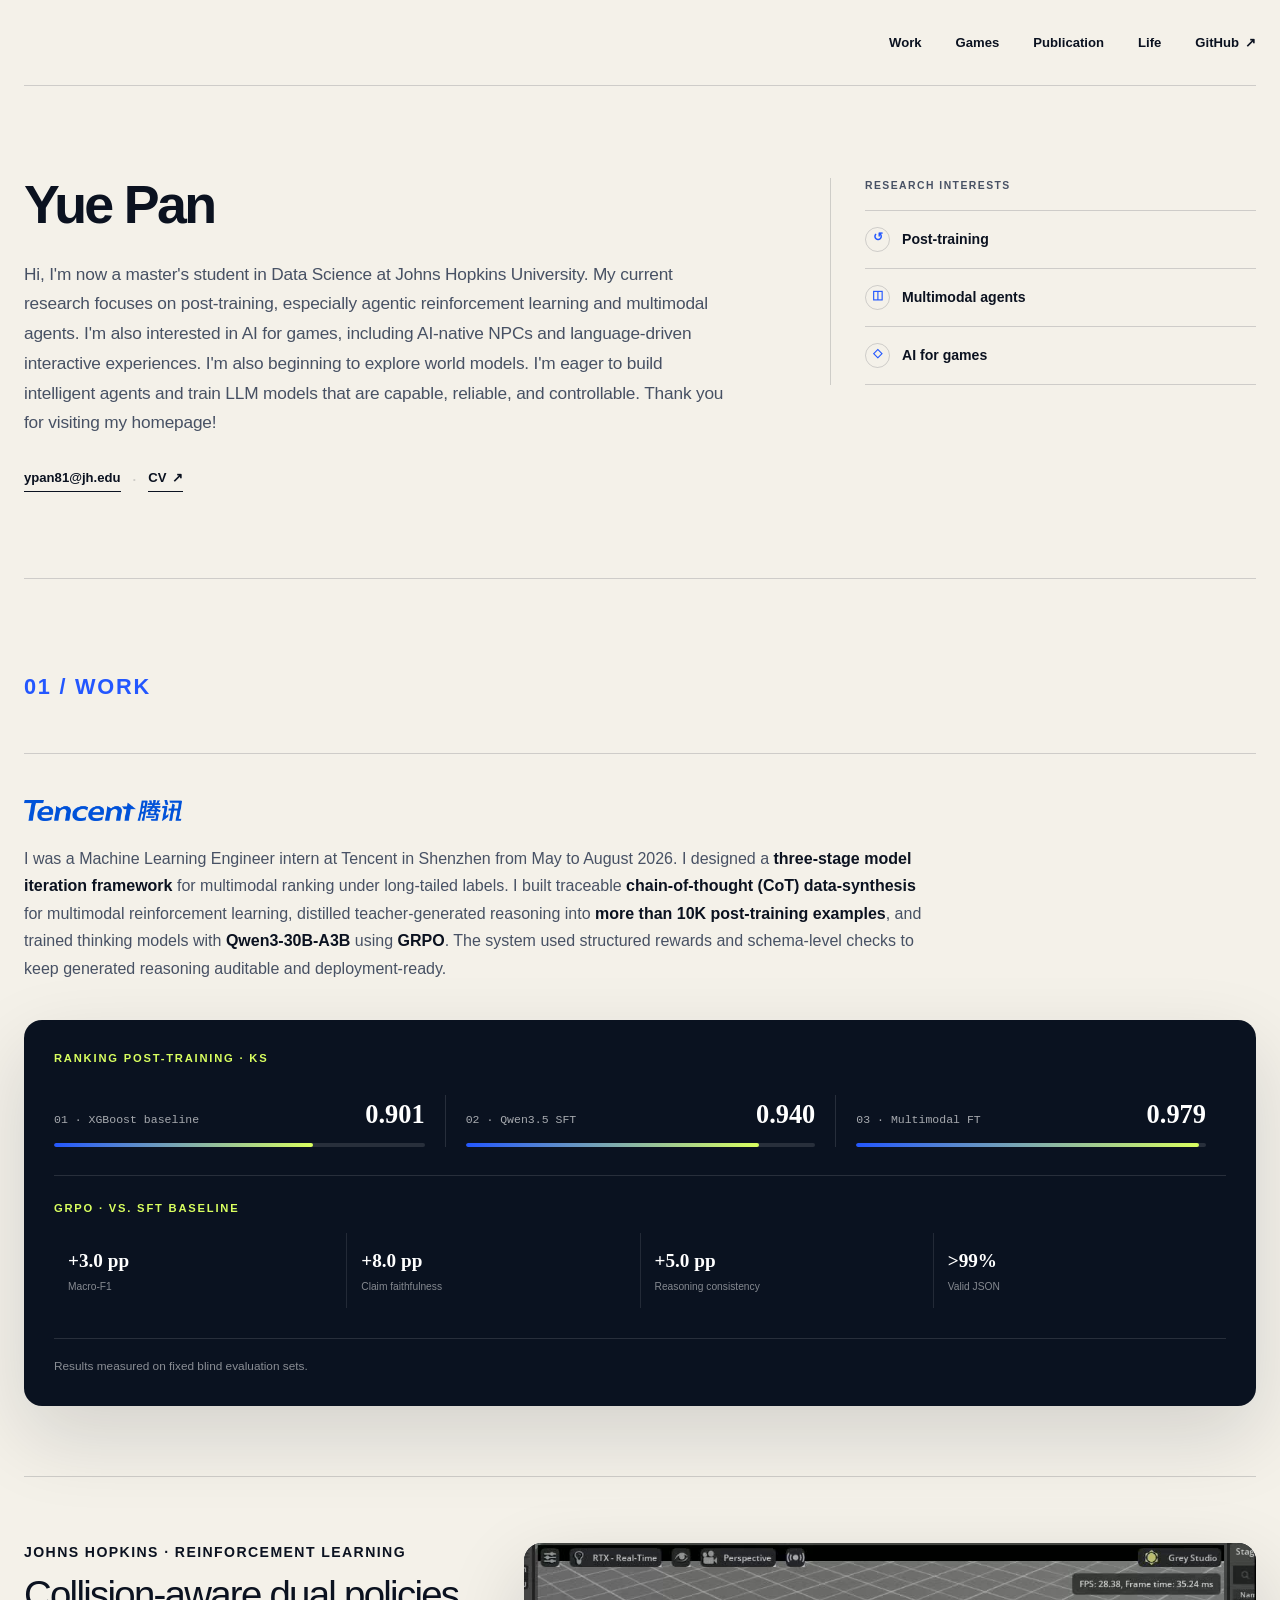
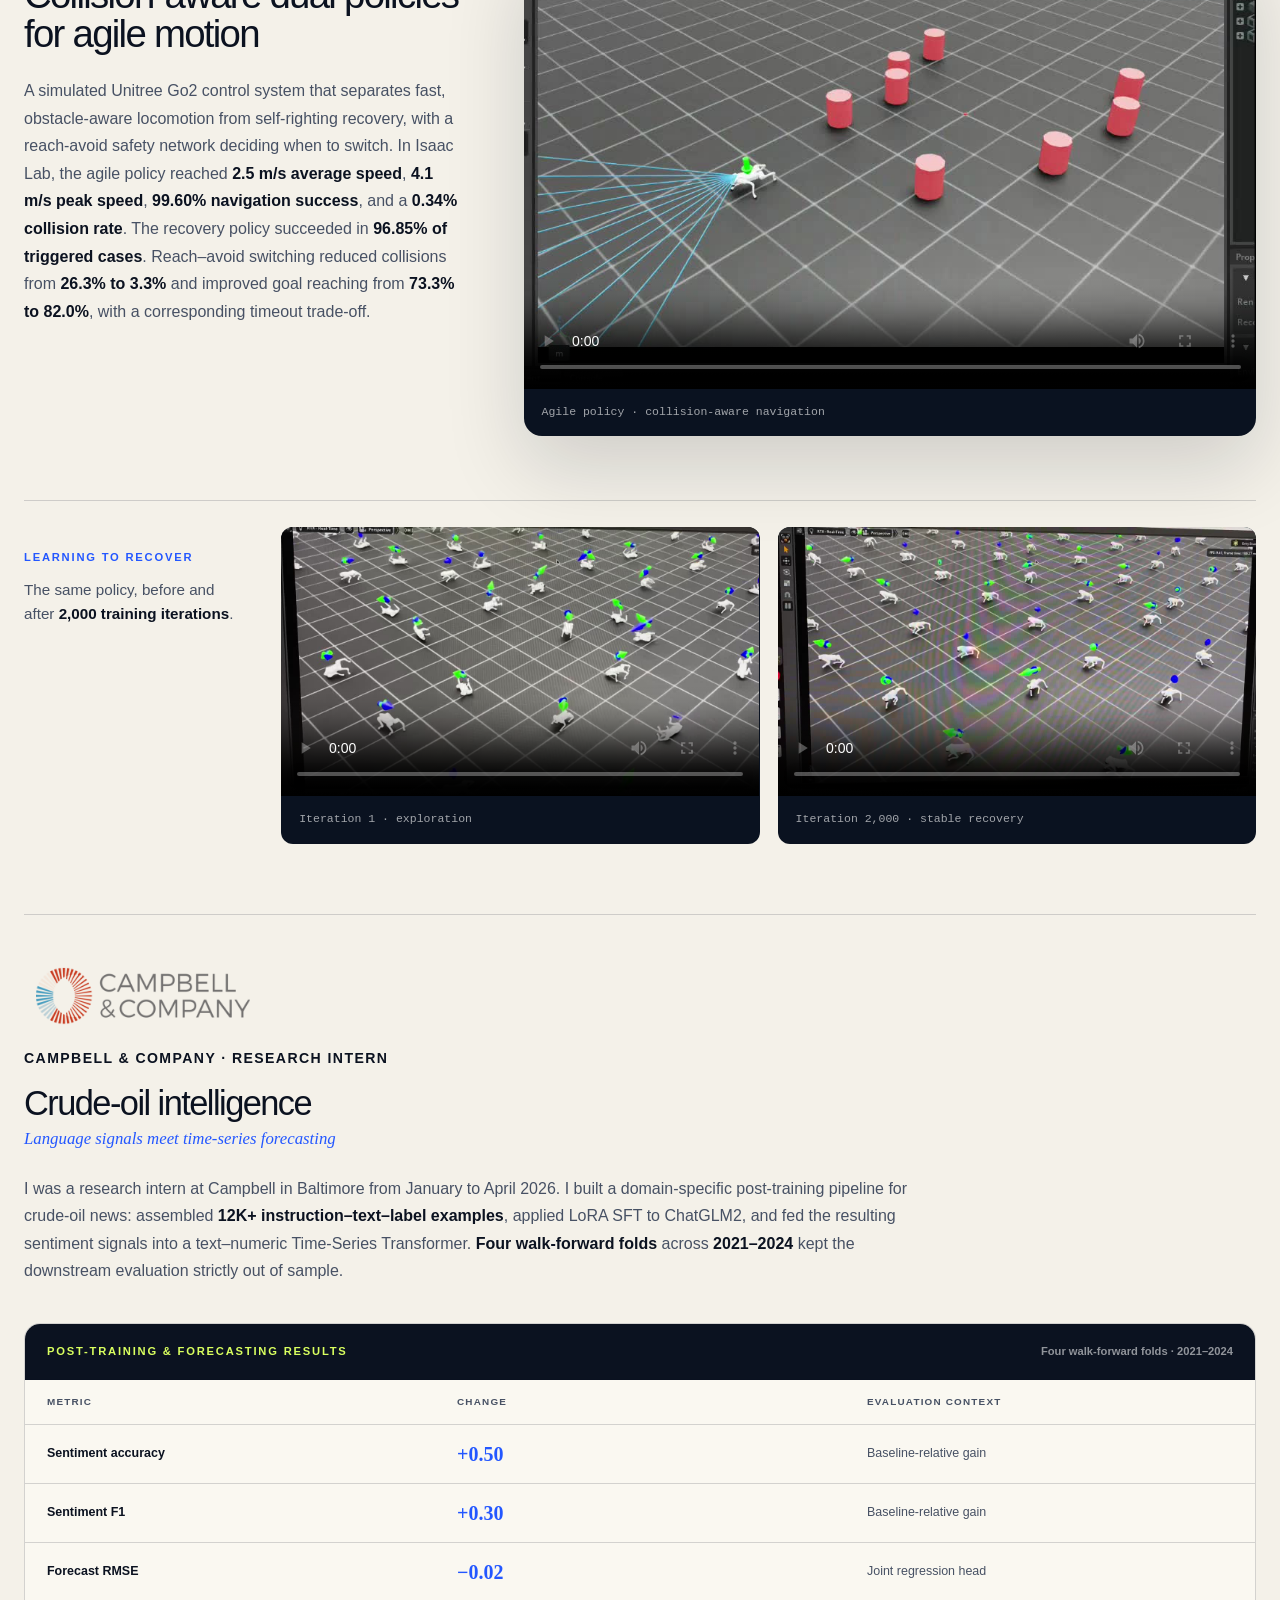
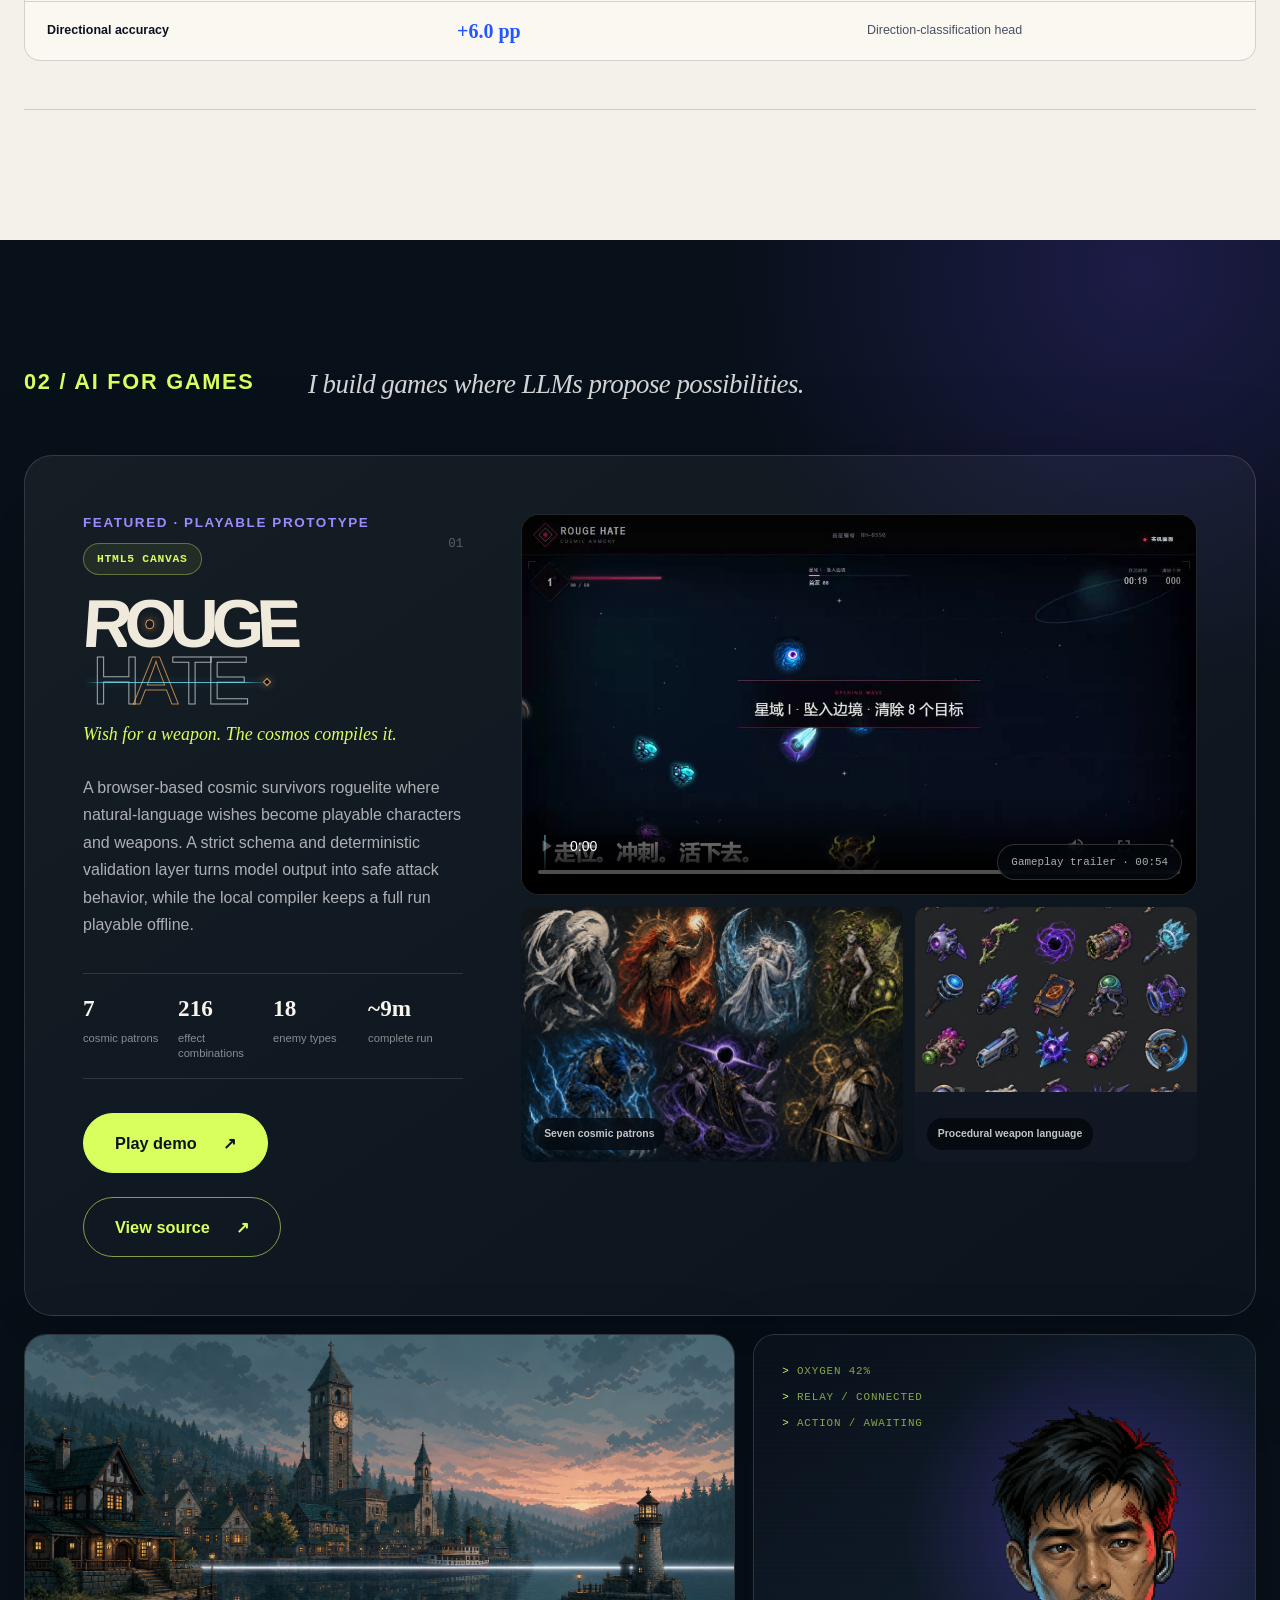
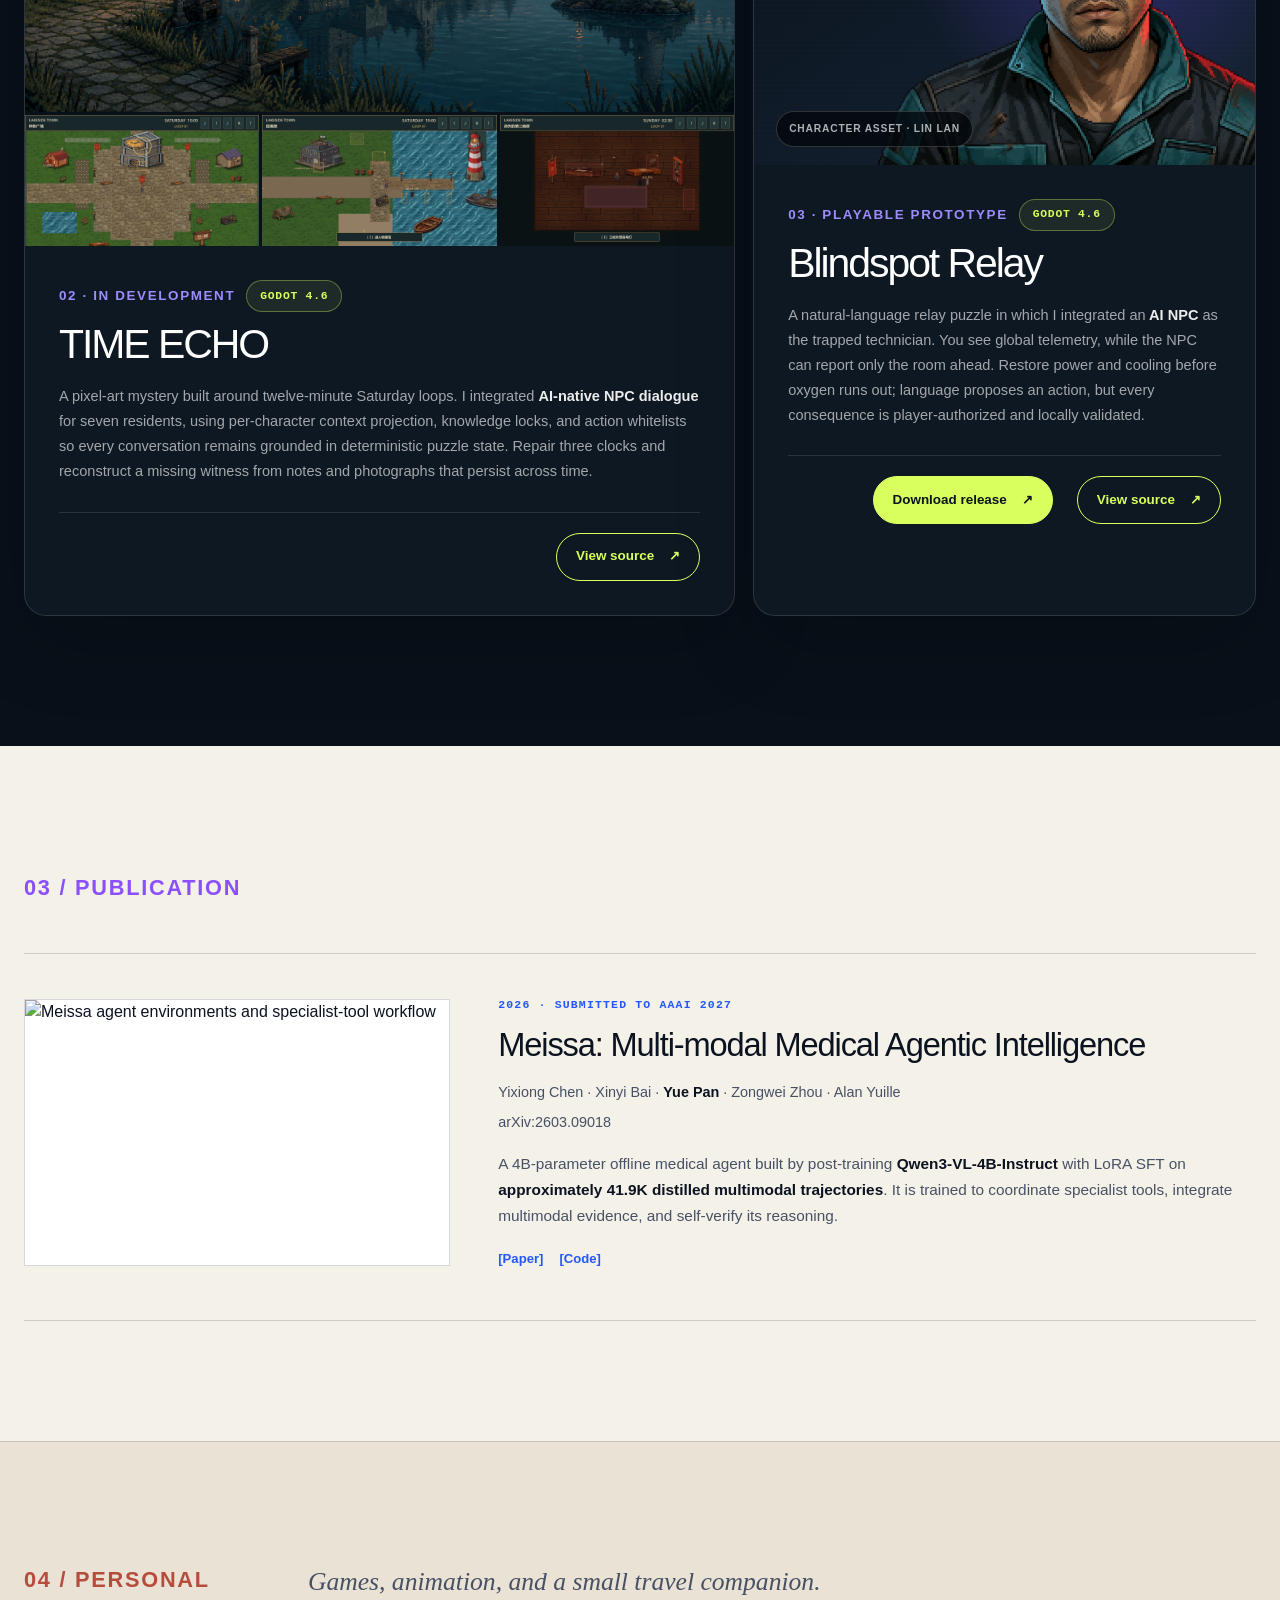
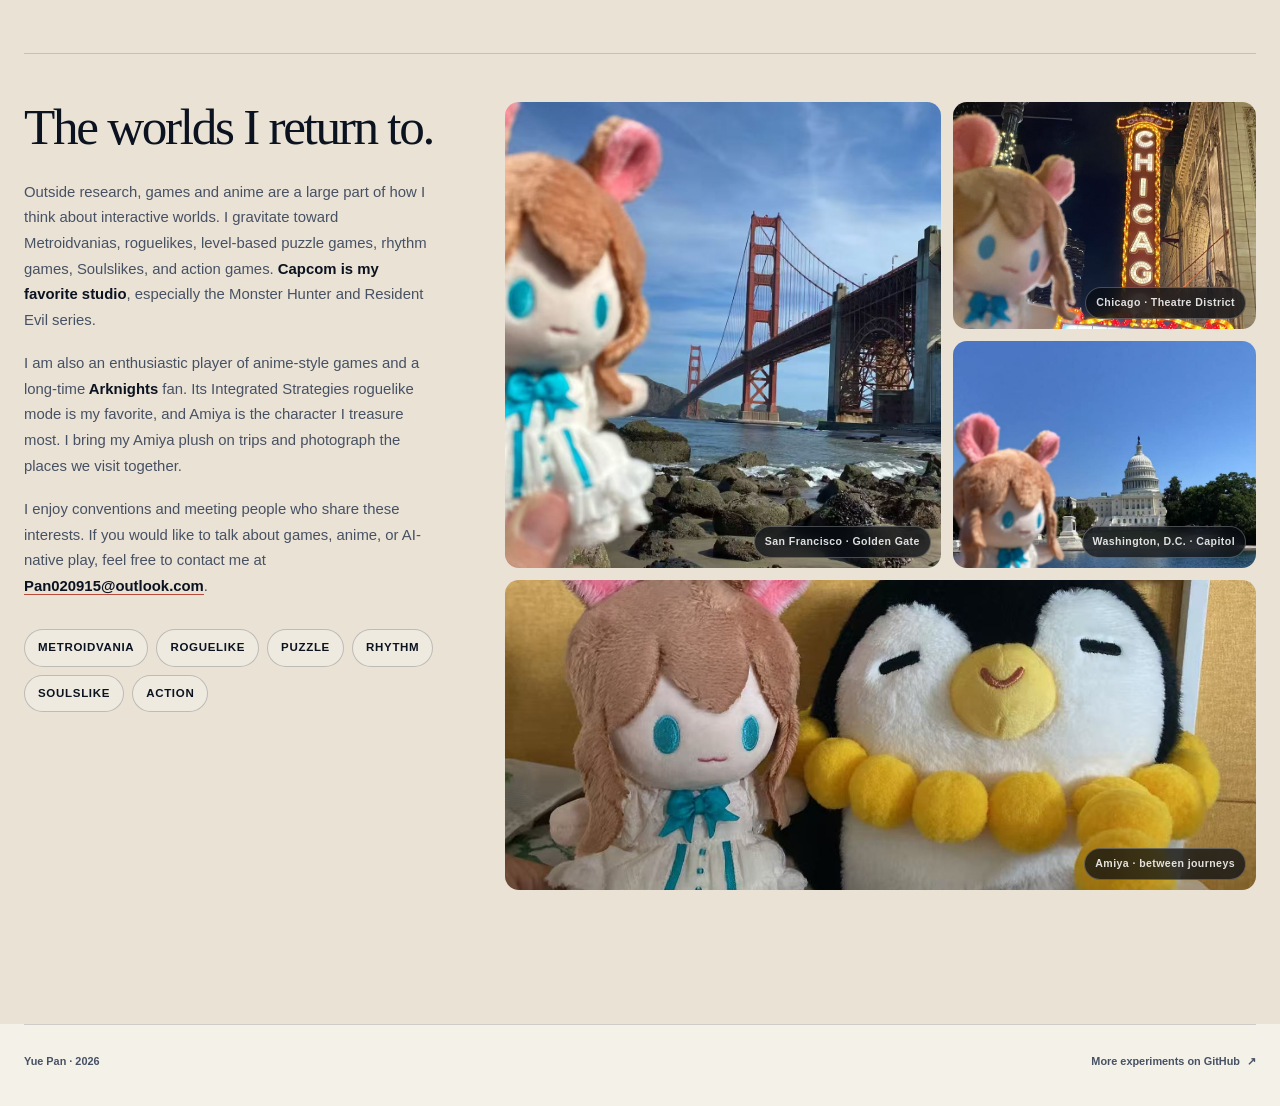
==== commit e34cb7f4: "Improve portfolio button and label readability" ====
--- a/index.html
+++ b/index.html
@@ -1 +1 @@
-<!DOCTYPE html><html lang="en"><head><meta charSet="utf-8"/><meta name="viewport" content="width=device-width, initial-scale=1"/><link rel="preload" href="/tencent-logo.svg" as="image"/><link rel="preload" href="/campbell-company-logo.png" as="image"/><link rel="preload" href="/media/games/rouge-patrons.png" as="image"/><link rel="preload" href="/media/games/time-echo-hero.png" as="image"/><link rel="preload" href="/media/games/time-echo-town.png" as="image"/><link rel="preload" href="/media/games/time-echo-harbor.png" as="image"/><link rel="preload" href="/media/games/time-echo-darkroom.png" as="image"/><link rel="preload" href="https://raw.githubusercontent.com/Schuture/Meissa/main/figures/environments.png" as="image"/><link rel="preload" href="/media/personal/amiya-golden-gate.jpg" as="image"/><link rel="preload" href="/media/personal/amiya-chicago.jpg" as="image"/><link rel="stylesheet" href="/_next/static/chunks/12w..-wp2~1e_.css" data-precedence="next"/><link rel="preload" as="script" fetchPriority="low" href="/_next/static/chunks/15xrurgzs99gv.js"/><script src="/_next/static/chunks/0t2z5hkh7v~~b.js" async=""></script><script src="/_next/static/chunks/07lhk_q6pmm3r.js" async=""></script><script src="/_next/static/chunks/turbopack-08lz5pl99x_po.js" async=""></script><script src="/_next/static/chunks/0dbhjjzl8qfwv.js" async=""></script><link rel="preload" href="/media/personal/amiya-washington.jpg" as="image"/><link rel="preload" href="/media/personal/amiya-at-home.jpg" as="image"/><link rel="preload" href="/media/games/blindspot-lin-lan.png" as="image"/><title>Yue Pan — Post-training &amp; AI for Games</title><meta name="description" content="Yue Pan is a Johns Hopkins Data Science master&#x27;s student researching post-training, agentic reinforcement learning, multimodal agents, and AI-native games."/><meta property="og:title" content="Yue Pan — Post-training &amp; AI for Games"/><meta property="og:description" content="Post-training, agentic reinforcement learning, multimodal agents, and AI-native games."/><meta property="og:url" content="https://oneyaya.github.io/"/><meta property="og:site_name" content="Yue Pan"/><meta property="og:type" content="website"/><meta name="twitter:card" content="summary"/><meta name="twitter:title" content="Yue Pan — Post-training &amp; AI for Games"/><meta name="twitter:description" content="Post-training, agentic reinforcement learning, multimodal agents, and AI-native games."/><link rel="shortcut icon" href="/favicon.svg"/><link rel="icon" href="/favicon.svg"/><script src="/_next/static/chunks/03~yq9q893hmn.js" noModule=""></script></head><body class="antialiased"><div hidden=""><!--$--><!--/$--></div><div class="site-shell"><a class="skip-link" href="#main-content">Skip to content</a><header class="site-header"><nav aria-label="Primary navigation"><a href="#work">Work</a><a href="#games">Games</a><a href="#publications">Publication</a><a href="#life">Life</a><a class="nav-external" href="https://github.com/OneYaYa" target="_blank" rel="noreferrer">GitHub <span aria-hidden="true">↗</span></a></nav></header><main id="main-content"><section class="hero" id="top"><div class="hero-copy"><h1>Yue Pan</h1><p class="hero-lede">Hi, I&#x27;m now a master&#x27;s student in Data Science at Johns Hopkins University. My current research focuses on post-training, especially agentic reinforcement learning and multimodal agents. I&#x27;m also interested in AI for games, including AI-native NPCs and language-driven interactive experiences. I&#x27;m also beginning to explore world models. I&#x27;m eager to build intelligent agents and train LLM models that are capable, reliable, and controllable. Thank you for visiting my homepage!</p><p class="hero-contact"><a href="mailto:ypan81@jh.edu">ypan81@jh.edu</a><span aria-hidden="true">·</span><a href="/Yue-Pan-CV.pdf" target="_blank" rel="noreferrer">CV <span aria-hidden="true">↗</span></a></p></div><aside class="hero-focus" aria-labelledby="research-focus-title"><p id="research-focus-title">Research interests</p><ul><li><span class="interest-icon" aria-hidden="true">↺</span><strong>Post-training</strong></li><li><span class="interest-icon" aria-hidden="true">◫</span><strong>Multimodal agents</strong></li><li><span class="interest-icon" aria-hidden="true">◇</span><strong>AI for games</strong></li></ul></aside></section><section class="section work-section" id="work"><header class="chapter-heading chapter-heading-work"><p class="chapter-label">01 / WORK</p></header><article class="project project-featured"><div class="project-copy"><div class="project-brand"><img class="tencent-logo" src="/tencent-logo.svg" alt="Tencent"/></div><p class="project-description">I was a Machine Learning Engineer intern at Tencent in Shenzhen from May to August 2026. I designed a <strong>three-stage model iteration framework</strong> for multimodal ranking under long-tailed labels. I built traceable <strong>chain-of-thought (CoT) data-synthesis</strong> for multimodal reinforcement learning, distilled teacher-generated reasoning into <strong>more than 10K post-training examples</strong>, and trained thinking models with <strong>Qwen3-30B-A3B</strong> using <strong>GRPO</strong>. The system used structured rewards and schema-level checks to keep generated reasoning auditable and deployment-ready.</p></div><div class="ranking-visual" aria-label="Post-training evaluation results"><div class="ranking-group"><p class="visual-label">RANKING POST-TRAINING · KS</p><div class="ranking-step"><div class="step-topline"><span>01 · XGBoost baseline</span><strong>0.901</strong></div><div class="step-track"><span style="width:70%"></span></div></div><div class="ranking-step"><div class="step-topline"><span>02 · Qwen3.5 SFT</span><strong>0.940</strong></div><div class="step-track"><span style="width:84%"></span></div></div><div class="ranking-step"><div class="step-topline"><span>03 · Multimodal FT</span><strong>0.979</strong></div><div class="step-track"><span style="width:97.9%"></span></div></div></div><div class="rl-results"><p class="visual-label">GRPO · VS. SFT BASELINE</p><dl><div><dt>+3.0 pp</dt><dd>Macro-F1</dd></div><div><dt>+8.0 pp</dt><dd>Claim faithfulness</dd></div><div><dt>+5.0 pp</dt><dd>Reasoning consistency</dd></div><div><dt>&gt;99%</dt><dd>Valid JSON</dd></div></dl></div><p class="visual-note">Results measured on fixed blind evaluation sets.</p></div></article><article class="project project-robotics"><div class="robotics-copy"><p class="project-meta project-affiliation">Johns Hopkins · Reinforcement Learning</p><h3>Collision-aware dual policies for agile motion</h3><p class="project-description">A simulated Unitree Go2 control system that separates fast, obstacle-aware locomotion from self-righting recovery, with a reach-avoid safety network deciding when to switch. In Isaac Lab, the agile policy reached<strong> 2.5 m/s average speed</strong>, <strong>4.1 m/s peak speed</strong>,<strong> 99.60% navigation success</strong>, and a <strong>0.34% collision rate</strong>. The recovery policy succeeded in <strong>96.85% of triggered cases</strong>. Reach–avoid switching reduced collisions from <strong>26.3% to 3.3%</strong> <!-- -->and improved goal reaching from <strong>73.3% to 82.0%</strong>, with a corresponding timeout trade-off.</p></div><figure class="video-frame video-frame-main"><video controls="" playsInline="" preload="metadata" poster="/media/robotics/agile-policy-poster.jpg"><source src="/media/robotics/agile-policy.mp4" type="video/mp4"/>Your browser does not support embedded video.</video><figcaption>Agile policy · collision-aware navigation</figcaption></figure><div class="recovery-comparison"><div class="comparison-intro"><p class="visual-label">LEARNING TO RECOVER</p><p>The same policy, before and after <strong>2,000 training iterations</strong>.</p></div><figure class="video-frame video-frame-small"><video controls="" playsInline="" preload="metadata" poster="/media/robotics/recovery-first-iteration-poster.jpg"><source src="/media/robotics/recovery-first-iteration.mp4" type="video/mp4"/>Your browser does not support embedded video.</video><figcaption>Iteration 1 · exploration</figcaption></figure><figure class="video-frame video-frame-small"><video controls="" playsInline="" preload="metadata" poster="/media/robotics/recovery-trained-poster.jpg"><source src="/media/robotics/recovery-trained.mp4" type="video/mp4"/>Your browser does not support embedded video.</video><figcaption>Iteration 2,000 · stable recovery</figcaption></figure></div></article><div class="project-grid"><article class="project project-compact"><div class="project-copy"><div class="project-organization"><img class="campbell-logo" src="/campbell-company-logo.png" alt="Campbell &amp; Company"/><p class="project-meta project-affiliation">Campbell &amp; Company · Research Intern</p></div><h3>Crude-oil intelligence</h3><p class="project-subtitle">Language signals meet time-series forecasting</p><p class="project-description">I was a research intern at Campbell in Baltimore from January to April 2026. I built a domain-specific post-training pipeline for crude-oil news: assembled<strong> 12K+ instruction–text–label examples</strong>, applied LoRA SFT to ChatGLM2, and fed the resulting sentiment signals into a text–numeric Time-Series Transformer. <strong>Four walk-forward folds</strong> across<strong> 2021–2024</strong> kept the downstream evaluation strictly out of sample.</p><div class="campbell-results" aria-label="Campbell evaluation results"><div class="campbell-results-heading"><p class="visual-label">POST-TRAINING &amp; FORECASTING RESULTS</p><p>Four walk-forward folds · 2021–2024</p></div><table class="campbell-metrics"><thead><tr><th scope="col">Metric</th><th scope="col">Change</th><th scope="col">Evaluation context</th></tr></thead><tbody><tr><th scope="row">Sentiment accuracy</th><td><strong>+0.50</strong></td><td>Baseline-relative gain</td></tr><tr><th scope="row">Sentiment F1</th><td><strong>+0.30</strong></td><td>Baseline-relative gain</td></tr><tr><th scope="row">Forecast RMSE</th><td><strong>−0.02</strong></td><td>Joint regression head</td></tr><tr><th scope="row">Directional accuracy</th><td><strong>+6.0 pp</strong></td><td>Direction-classification head</td></tr></tbody></table></div></div></article></div></section><section class="game-lab" id="games"><div class="game-inner"><header class="chapter-heading chapter-heading-games"><p class="chapter-label">02 / AI FOR GAMES</p><p class="game-section-intro">I build games where LLMs propose possibilities.</p></header><article class="game-feature"><div class="game-feature-copy"><div class="game-title-row"><div class="game-meta-line"><p class="game-status">FEATURED · PLAYABLE PROTOTYPE</p><span class="engine-badge">HTML5 Canvas</span></div><span class="game-number">01</span></div><h3 class="rouge-wordmark" aria-label="ROUGE HATE"><span class="rouge-word rouge-word-main" aria-hidden="true"><i>R</i><i>O</i><i>U</i><i>G</i><i>E</i></span><span class="rouge-word rouge-word-hate" aria-hidden="true"><i>H</i><i>A</i><i>T</i><i>E</i></span></h3><p class="game-deck">Wish for a weapon. The cosmos compiles it.</p><p class="game-description">A browser-based cosmic survivors roguelite where natural-language wishes become playable characters and weapons. A strict schema and deterministic validation layer turns model output into safe attack behavior, while the local compiler keeps a full run playable offline.</p><dl class="game-stats"><div><dt>7</dt><dd>cosmic patrons</dd></div><div><dt>216</dt><dd>effect combinations</dd></div><div><dt>18</dt><dd>enemy types</dd></div><div><dt>~9m</dt><dd>complete run</dd></div></dl><div class="game-actions"><a class="button button-acid" href="https://rougehate-oneyaya.onrender.com/" target="_blank" rel="noreferrer">Play demo <span aria-hidden="true">↗</span></a><a class="button button-game-outline" href="https://github.com/OneYaYa/Rougehate" target="_blank" rel="noreferrer">View source <span aria-hidden="true">↗</span></a></div></div><div class="game-feature-media"><figure class="game-video"><video controls="" playsInline="" preload="metadata" poster="/media/games/rouge-hate-poster.jpg"><source src="/media/games/rouge-hate-trailer.mp4" type="video/mp4"/>Your browser does not support embedded video.</video><figcaption>Gameplay trailer · 00:54</figcaption></figure><div class="game-art-pair"><figure><img class="patron-art" src="/media/games/rouge-patrons.png" alt="Seven cosmic patrons from ROUGE HATE"/><figcaption>Seven cosmic patrons</figcaption></figure><figure><img src="/media/games/rouge-weapons.png" alt="Cosmic weapon concept sheet from ROUGE HATE" loading="lazy"/><figcaption>Procedural weapon language</figcaption></figure></div></div></article><div class="game-grid"><article class="game-card game-card-time"><div class="game-card-media time-media"><img class="time-hero" src="/media/games/time-echo-hero.png" alt="TIME ECHO pixel-art key visual"/><div class="time-strip" aria-label="TIME ECHO environment gallery"><img src="/media/games/time-echo-town.png" alt="Town environment"/><img src="/media/games/time-echo-harbor.png" alt="Harbor environment"/><img src="/media/games/time-echo-darkroom.png" alt="Hidden darkroom environment"/></div></div><div class="game-card-copy"><div class="game-card-meta"><p class="game-status">02 · IN DEVELOPMENT</p><span class="engine-badge">Godot 4.6</span></div><h3>TIME ECHO</h3><p>A pixel-art mystery built around twelve-minute Saturday loops. I integrated <strong>AI-native NPC dialogue</strong> for seven residents, using per-character context projection, knowledge locks, and action whitelists so every conversation remains grounded in deterministic puzzle state. Repair three clocks and reconstruct a missing witness from notes and photographs that persist across time.</p><div class="card-bottom"><a class="text-link-dark" href="https://github.com/OneYaYa/TimeEcho" target="_blank" rel="noreferrer">Source <span aria-hidden="true">↗</span></a></div></div></article><article class="game-card game-card-blindspot"><div class="blindspot-media"><div class="terminal-lines" aria-hidden="true"><span>OXYGEN 42%</span><span>RELAY / CONNECTED</span><span>ACTION / AWAITING</span></div><img src="/media/games/blindspot-lin-lan.png" alt="Lin Lan character portrait from Blindspot Relay"/><span class="asset-label">CHARACTER ASSET · LIN LAN</span></div><div class="game-card-copy"><div class="game-card-meta"><p class="game-status">03 · PLAYABLE PROTOTYPE</p><span class="engine-badge">Godot 4.6</span></div><h3>Blindspot Relay</h3><p>A natural-language relay puzzle in which I integrated an<strong> AI NPC</strong> as the trapped technician. You see global telemetry, while the NPC can report only the room ahead. Restore power and cooling before oxygen runs out; language proposes an action, but every consequence is player-authorized and locally validated.</p><div class="card-bottom"><a class="text-link-dark" href="https://github.com/OneYaYa/BlindSpot/releases" target="_blank" rel="noreferrer">Download release <span aria-hidden="true">↗</span></a><a class="text-link-dark" href="https://github.com/OneYaYa/BlindSpot" target="_blank" rel="noreferrer">Source <span aria-hidden="true">↗</span></a></div></div></article></div></div></section><section class="section publication-section" id="publications"><header class="chapter-heading chapter-heading-publication"><p class="chapter-label">03 / PUBLICATION</p></header><article class="publication-entry"><a class="publication-figure" href="https://arxiv.org/abs/2603.09018" target="_blank" rel="noreferrer"><img src="https://raw.githubusercontent.com/Schuture/Meissa/main/figures/environments.png" alt="Meissa agent environments and specialist-tool workflow"/></a><div class="publication-copy"><p class="publication-year">2026 · Submitted to AAAI 2027</p><h3>Meissa: Multi-modal Medical Agentic Intelligence</h3><p class="publication-authors">Yixiong Chen · Xinyi Bai · <strong>Yue Pan</strong> · Zongwei Zhou · Alan Yuille</p><p class="publication-venue">arXiv:2603.09018</p><p class="publication-abstract">A 4B-parameter offline medical agent built by post-training<strong> Qwen3-VL-4B-Instruct</strong> with LoRA SFT on<strong> approximately 41.9K distilled multimodal trajectories</strong>. It is trained to coordinate specialist tools, integrate multimodal evidence, and self-verify its reasoning.</p><div class="publication-links"><a href="https://arxiv.org/abs/2603.09018" target="_blank" rel="noreferrer">[Paper]</a><a href="https://github.com/Schuture/Meissa" target="_blank" rel="noreferrer">[Code]</a></div></div></article></section><section class="life-section" id="life"><div class="life-inner"><header class="chapter-heading chapter-heading-life"><p class="chapter-label">04 / PERSONAL</p><p class="life-section-intro">Games, animation, and a small travel companion.</p></header><div class="life-layout"><div class="life-copy"><h2>The worlds I return to.</h2><p>Outside research, games and anime are a large part of how I think about interactive worlds. I gravitate toward Metroidvanias, roguelikes, level-based puzzle games, rhythm games, Soulslikes, and action games.<strong> Capcom is my favorite studio</strong>, especially the Monster Hunter and Resident Evil series.</p><p>I am also an enthusiastic player of anime-style games and a long-time<strong> Arknights</strong> fan. Its Integrated Strategies roguelike mode is my favorite, and Amiya is the character I treasure most. I bring my Amiya plush on trips and photograph the places we visit together.</p><p>I enjoy conventions and meeting people who share these interests. If you would like to talk about games, anime, or AI-native play, feel free to contact me at<a href="mailto:Pan020915@outlook.com"> Pan020915@outlook.com</a>.</p><div class="life-genres" aria-label="Favorite game genres"><span>Metroidvania</span><span>Roguelike</span><span>Puzzle</span><span>Rhythm</span><span>Soulslike</span><span>Action</span></div></div><div class="life-gallery" aria-label="Amiya travel photo gallery"><figure class="life-photo life-photo-main"><img src="/media/personal/amiya-golden-gate.jpg" alt="Amiya plush visiting the Golden Gate Bridge"/><figcaption>San Francisco · Golden Gate</figcaption></figure><figure class="life-photo"><img src="/media/personal/amiya-chicago.jpg" alt="Amiya plush by the Chicago Theatre sign at night"/><figcaption>Chicago · Theatre District</figcaption></figure><figure class="life-photo"><img src="/media/personal/amiya-washington.jpg" alt="Amiya plush visiting the United States Capitol"/><figcaption>Washington, D.C. · Capitol</figcaption></figure><figure class="life-photo"><img src="/media/personal/amiya-at-home.jpg" alt="Amiya plush beside a penguin plush"/><figcaption>Amiya · between journeys</figcaption></figure></div></div></div></section></main><footer class="site-footer"><span>Yue Pan · 2026</span><a href="https://github.com/OneYaYa" target="_blank" rel="noreferrer">More experiments on GitHub <span aria-hidden="true">↗</span></a></footer></div><!--$--><!--/$--><script src="/_next/static/chunks/15xrurgzs99gv.js" id="_R_" async=""></script><script>(self.__next_f=self.__next_f||[]).push([0])</script><script>self.__next_f.push([1,"1:\"$Sreact.fragment\"\n2:I[39756,[\"/_next/static/chunks/0dbhjjzl8qfwv.js\"],\"default\"]\n3:I[37457,[\"/_next/static/chunks/0dbhjjzl8qfwv.js\"],\"default\"]\nf:I[68027,[\"/_next/static/chunks/0dbhjjzl8qfwv.js\"],\"default\",1]\n:HL[\"/_next/static/chunks/12w..-wp2~1e_.css\",\"style\"]\n"])</script><script>self.__next_f.push([1,"0:{\"P\":null,\"c\":[\"\",\"\"],\"q\":\"\",\"i\":false,\"f\":[[[\"\",{\"children\":[\"__PAGE__\",{}]},\"$undefined\",\"$undefined\",16],[[\"$\",\"$1\",\"c\",{\"children\":[[[\"$\",\"link\",\"0\",{\"rel\":\"stylesheet\",\"href\":\"/_next/static/chunks/12w..-wp2~1e_.css\",\"precedence\":\"next\",\"crossOrigin\":\"$undefined\",\"nonce\":\"$undefined\"}],[\"$\",\"script\",\"script-0\",{\"src\":\"/_next/static/chunks/0dbhjjzl8qfwv.js\",\"async\":true,\"nonce\":\"$undefined\"}]],[\"$\",\"html\",null,{\"lang\":\"en\",\"children\":[\"$\",\"body\",null,{\"className\":\"antialiased\",\"children\":[\"$\",\"$L2\",null,{\"parallelRouterKey\":\"children\",\"error\":\"$undefined\",\"errorStyles\":\"$undefined\",\"errorScripts\":\"$undefined\",\"template\":[\"$\",\"$L3\",null,{}],\"templateStyles\":\"$undefined\",\"templateScripts\":\"$undefined\",\"notFound\":[[[\"$\",\"title\",null,{\"children\":\"404: This page could not be found.\"}],[\"$\",\"div\",null,{\"style\":{\"fontFamily\":\"system-ui,\\\"Segoe UI\\\",Roboto,Helvetica,Arial,sans-serif,\\\"Apple Color Emoji\\\",\\\"Segoe UI Emoji\\\"\",\"height\":\"100vh\",\"textAlign\":\"center\",\"display\":\"flex\",\"flexDirection\":\"column\",\"alignItems\":\"center\",\"justifyContent\":\"center\"},\"children\":[\"$\",\"div\",null,{\"children\":[[\"$\",\"style\",null,{\"dangerouslySetInnerHTML\":{\"__html\":\"body{color:#000;background:#fff;margin:0}.next-error-h1{border-right:1px solid rgba(0,0,0,.3)}@media (prefers-color-scheme:dark){body{color:#fff;background:#000}.next-error-h1{border-right:1px solid rgba(255,255,255,.3)}}\"}}],[\"$\",\"h1\",null,{\"className\":\"next-error-h1\",\"style\":{\"display\":\"inline-block\",\"margin\":\"0 20px 0 0\",\"padding\":\"0 23px 0 0\",\"fontSize\":24,\"fontWeight\":500,\"verticalAlign\":\"top\",\"lineHeight\":\"49px\"},\"children\":404}],[\"$\",\"div\",null,{\"style\":{\"display\":\"inline-block\"},\"children\":[\"$\",\"h2\",null,{\"style\":{\"fontSize\":14,\"fontWeight\":400,\"lineHeight\":\"49px\",\"margin\":0},\"children\":\"This page could not be found.\"}]}]]}]}]],[]],\"forbidden\":\"$undefined\",\"unauthorized\":\"$undefined\"}]}]}]]}],{\"children\":[[\"$\",\"$1\",\"c\",{\"children\":[[\"$\",\"div\",null,{\"className\":\"site-shell\",\"children\":[[\"$\",\"a\",null,{\"className\":\"skip-link\",\"href\":\"#main-content\",\"children\":\"Skip to content\"}],[\"$\",\"header\",null,{\"className\":\"site-header\",\"children\":[\"$\",\"nav\",null,{\"aria-label\":\"Primary navigation\",\"children\":[[\"$\",\"a\",null,{\"href\":\"#work\",\"children\":\"Work\"}],[\"$\",\"a\",null,{\"href\":\"#games\",\"children\":\"Games\"}],[\"$\",\"a\",null,{\"href\":\"#publications\",\"children\":\"Publication\"}],[\"$\",\"a\",null,{\"href\":\"#life\",\"children\":\"Life\"}],[\"$\",\"a\",null,{\"className\":\"nav-external\",\"href\":\"https://github.com/OneYaYa\",\"target\":\"_blank\",\"rel\":\"noreferrer\",\"children\":[\"GitHub \",[\"$\",\"span\",null,{\"aria-hidden\":\"true\",\"children\":\"↗\"}]]}]]}]}],[\"$\",\"main\",null,{\"id\":\"main-content\",\"children\":[[\"$\",\"section\",null,{\"className\":\"hero\",\"id\":\"top\",\"children\":[[\"$\",\"div\",null,{\"className\":\"hero-copy\",\"children\":[[\"$\",\"h1\",null,{\"children\":\"Yue Pan\"}],[\"$\",\"p\",null,{\"className\":\"hero-lede\",\"children\":\"Hi, I'm now a master's student in Data Science at Johns Hopkins University. My current research focuses on post-training, especially agentic reinforcement learning and multimodal agents. I'm also interested in AI for games, including AI-native NPCs and language-driven interactive experiences. I'm also beginning to explore world models. I'm eager to build intelligent agents and train LLM models that are capable, reliable, and controllable. Thank you for visiting my homepage!\"}],[\"$\",\"p\",null,{\"className\":\"hero-contact\",\"children\":[[\"$\",\"a\",null,{\"href\":\"mailto:ypan81@jh.edu\",\"children\":\"ypan81@jh.edu\"}],[\"$\",\"span\",null,{\"aria-hidden\":\"true\",\"children\":\"·\"}],[\"$\",\"a\",null,{\"href\":\"/Yue-Pan-CV.pdf\",\"target\":\"_blank\",\"rel\":\"noreferrer\",\"children\":[\"CV \",[\"$\",\"span\",null,{\"aria-hidden\":\"true\",\"children\":\"↗\"}]]}]]}]]}],[\"$\",\"aside\",null,{\"className\":\"hero-focus\",\"aria-labelledby\":\"research-focus-title\",\"children\":[[\"$\",\"p\",null,{\"id\":\"research-focus-title\",\"children\":\"Research interests\"}],[\"$\",\"ul\",null,{\"children\":[[\"$\",\"li\",null,{\"children\":[[\"$\",\"span\",null,{\"className\":\"interest-icon\",\"aria-hidden\":\"true\",\"children\":\"↺\"}],[\"$\",\"strong\",null,{\"children\":\"Post-training\"}]]}],[\"$\",\"li\",null,{\"children\":[[\"$\",\"span\",null,{\"className\":\"interest-icon\",\"aria-hidden\":\"true\",\"children\":\"◫\"}],[\"$\",\"strong\",null,{\"children\":\"Multimodal agents\"}]]}],[\"$\",\"li\",null,{\"children\":[[\"$\",\"span\",null,{\"className\":\"interest-icon\",\"aria-hidden\":\"true\",\"children\":\"◇\"}],[\"$\",\"strong\",null,{\"children\":\"AI for games\"}]]}]]}]]}]]}],[\"$\",\"section\",null,{\"className\":\"section work-section\",\"id\":\"work\",\"children\":[[\"$\",\"header\",null,{\"className\":\"chapter-heading chapter-heading-work\",\"children\":[\"$\",\"p\",null,{\"className\":\"chapter-label\",\"children\":\"01 / WORK\"}]}],[\"$\",\"article\",null,{\"className\":\"project project-featured\",\"children\":[[\"$\",\"div\",null,{\"className\":\"project-copy\",\"children\":[\"$L4\",\"$L5\"]}],\"$L6\"]}],\"$L7\",\"$L8\"]}],\"$L9\",\"$La\",\"$Lb\"]}],\"$Lc\"]}],null,\"$Ld\"]}],{},null,false,null]},null,false,null],\"$Le\",false]],\"m\":\"$undefined\",\"G\":[\"$f\",[\"$L10\"]],\"S\":true,\"h\":null,\"s\":\"$undefined\",\"l\":\"$undefined\",\"p\":\"$undefined\",\"d\":\"$undefined\",\"b\":\"RyxPgolWDZGZuQFABK0Ep\"}\n"])</script><script>self.__next_f.push([1,"17:I[97367,[\"/_next/static/chunks/0dbhjjzl8qfwv.js\"],\"OutletBoundary\"]\n18:\"$Sreact.suspense\"\n1a:I[97367,[\"/_next/static/chunks/0dbhjjzl8qfwv.js\"],\"ViewportBoundary\"]\n1c:I[97367,[\"/_next/static/chunks/0dbhjjzl8qfwv.js\"],\"MetadataBoundary\"]\n:HL[\"/tencent-logo.svg\",\"image\"]\n:HL[\"/campbell-company-logo.png\",\"image\"]\n:HL[\"/media/games/rouge-patrons.png\",\"image\"]\n:HL[\"/media/games/time-echo-hero.png\",\"image\"]\n:HL[\"/media/games/time-echo-town.png\",\"image\"]\n:HL[\"/media/games/time-echo-harbor.png\",\"image\"]\n:HL[\"/media/games/time-echo-darkroom.png\",\"image\"]\n:HL[\"https://raw.githubusercontent.com/Schuture/Meissa/main/figures/environments.png\",\"image\"]\n:HL[\"/media/personal/amiya-golden-gate.jpg\",\"image\"]\n:HL[\"/media/personal/amiya-chicago.jpg\",\"image\"]\n:HL[\"/media/personal/amiya-washington.jpg\",\"image\"]\n:HL[\"/media/personal/amiya-at-home.jpg\",\"image\"]\n4:[\"$\",\"div\",null,{\"className\":\"project-brand\",\"children\":[\"$\",\"img\",null,{\"className\":\"tencent-logo\",\"src\":\"/tencent-logo.svg\",\"alt\":\"Tencent\"}]}]\n5:[\"$\",\"p\",null,{\"className\":\"project-description\",\"children\":[\"I was a Machine Learning Engineer intern at Tencent in Shenzhen from May to August 2026. I designed a \",[\"$\",\"strong\",null,{\"children\":\"three-stage model iteration framework\"}],\" for multimodal ranking under long-tailed labels. I built traceable \",[\"$\",\"strong\",null,{\"children\":\"chain-of-thought (CoT) data-synthesis\"}],\" for multimodal reinforcement learning, distilled teacher-generated reasoning into \",[\"$\",\"strong\",null,{\"children\":\"more than 10K post-training examples\"}],\", and trained thinking models with \",[\"$\",\"strong\",null,{\"children\":\"Qwen3-30B-A3B\"}],\" using \",[\"$\",\"strong\",null,{\"children\":\"GRPO\"}],\". The system used structured rewards and schema-level checks to keep generated reasoning auditable and deployment-ready.\"]}]\n"])</script><script>self.__next_f.push([1,"6:[\"$\",\"div\",null,{\"className\":\"ranking-visual\",\"aria-label\":\"Post-training evaluation results\",\"children\":[[\"$\",\"div\",null,{\"className\":\"ranking-group\",\"children\":[[\"$\",\"p\",null,{\"className\":\"visual-label\",\"children\":\"RANKING POST-TRAINING · KS\"}],[\"$\",\"div\",null,{\"className\":\"ranking-step\",\"children\":[[\"$\",\"div\",null,{\"className\":\"step-topline\",\"children\":[[\"$\",\"span\",null,{\"children\":\"01 · XGBoost baseline\"}],[\"$\",\"strong\",null,{\"children\":\"0.901\"}]]}],[\"$\",\"div\",null,{\"className\":\"step-track\",\"children\":[\"$\",\"span\",null,{\"style\":{\"width\":\"70%\"}}]}]]}],[\"$\",\"div\",null,{\"className\":\"ranking-step\",\"children\":[[\"$\",\"div\",null,{\"className\":\"step-topline\",\"children\":[[\"$\",\"span\",null,{\"children\":\"02 · Qwen3.5 SFT\"}],[\"$\",\"strong\",null,{\"children\":\"0.940\"}]]}],[\"$\",\"div\",null,{\"className\":\"step-track\",\"children\":[\"$\",\"span\",null,{\"style\":{\"width\":\"84%\"}}]}]]}],[\"$\",\"div\",null,{\"className\":\"ranking-step\",\"children\":[[\"$\",\"div\",null,{\"className\":\"step-topline\",\"children\":[[\"$\",\"span\",null,{\"children\":\"03 · Multimodal FT\"}],[\"$\",\"strong\",null,{\"children\":\"0.979\"}]]}],[\"$\",\"div\",null,{\"className\":\"step-track\",\"children\":[\"$\",\"span\",null,{\"style\":{\"width\":\"97.9%\"}}]}]]}]]}],[\"$\",\"div\",null,{\"className\":\"rl-results\",\"children\":[[\"$\",\"p\",null,{\"className\":\"visual-label\",\"children\":\"GRPO · VS. SFT BASELINE\"}],[\"$\",\"dl\",null,{\"children\":[[\"$\",\"div\",null,{\"children\":[[\"$\",\"dt\",null,{\"children\":\"+3.0 pp\"}],[\"$\",\"dd\",null,{\"children\":\"Macro-F1\"}]]}],[\"$\",\"div\",null,{\"children\":[[\"$\",\"dt\",null,{\"children\":\"+8.0 pp\"}],[\"$\",\"dd\",null,{\"children\":\"Claim faithfulness\"}]]}],[\"$\",\"div\",null,{\"children\":[[\"$\",\"dt\",null,{\"children\":\"+5.0 pp\"}],[\"$\",\"dd\",null,{\"children\":\"Reasoning consistency\"}]]}],[\"$\",\"div\",null,{\"children\":[[\"$\",\"dt\",null,{\"children\":\"\u003e99%\"}],[\"$\",\"dd\",null,{\"children\":\"Valid JSON\"}]]}]]}]]}],[\"$\",\"p\",null,{\"className\":\"visual-note\",\"children\":\"Results measured on fixed blind evaluation sets.\"}]]}]\n"])</script><script>self.__next_f.push([1,"7:[\"$\",\"article\",null,{\"className\":\"project project-robotics\",\"children\":[[\"$\",\"div\",null,{\"className\":\"robotics-copy\",\"children\":[[\"$\",\"p\",null,{\"className\":\"project-meta project-affiliation\",\"children\":\"Johns Hopkins · Reinforcement Learning\"}],[\"$\",\"h3\",null,{\"children\":\"Collision-aware dual policies for agile motion\"}],[\"$\",\"p\",null,{\"className\":\"project-description\",\"children\":[\"A simulated Unitree Go2 control system that separates fast, obstacle-aware locomotion from self-righting recovery, with a reach-avoid safety network deciding when to switch. In Isaac Lab, the agile policy reached\",[\"$\",\"strong\",null,{\"children\":\" 2.5 m/s average speed\"}],\", \",[\"$\",\"strong\",null,{\"children\":\"4.1 m/s peak speed\"}],\",\",[\"$\",\"strong\",null,{\"children\":\" 99.60% navigation success\"}],\", and a \",[\"$\",\"strong\",null,{\"children\":\"0.34% collision rate\"}],\". The recovery policy succeeded in \",[\"$\",\"strong\",null,{\"children\":\"96.85% of triggered cases\"}],\". Reach–avoid switching reduced collisions from \",[\"$\",\"strong\",null,{\"children\":\"26.3% to 3.3%\"}],\" \",\"and improved goal reaching from \",[\"$\",\"strong\",null,{\"children\":\"73.3% to 82.0%\"}],\", with a corresponding timeout trade-off.\"]}]]}],[\"$\",\"figure\",null,{\"className\":\"video-frame video-frame-main\",\"children\":[[\"$\",\"video\",null,{\"controls\":true,\"playsInline\":true,\"preload\":\"metadata\",\"poster\":\"/media/robotics/agile-policy-poster.jpg\",\"children\":[[\"$\",\"source\",null,{\"src\":\"/media/robotics/agile-policy.mp4\",\"type\":\"video/mp4\"}],\"Your browser does not support embedded video.\"]}],[\"$\",\"figcaption\",null,{\"children\":\"Agile policy · collision-aware navigation\"}]]}],[\"$\",\"div\",null,{\"className\":\"recovery-comparison\",\"children\":[[\"$\",\"div\",null,{\"className\":\"comparison-intro\",\"children\":[[\"$\",\"p\",null,{\"className\":\"visual-label\",\"children\":\"LEARNING TO RECOVER\"}],[\"$\",\"p\",null,{\"children\":[\"The same policy, before and after \",[\"$\",\"strong\",null,{\"children\":\"2,000 training iterations\"}],\".\"]}]]}],[\"$\",\"figure\",null,{\"className\":\"video-frame video-frame-small\",\"children\":[[\"$\",\"video\",null,{\"controls\":true,\"playsInline\":true,\"preload\":\"metadata\",\"poster\":\"/media/robotics/recovery-first-iteration-poster.jpg\",\"children\":[[\"$\",\"source\",null,{\"src\":\"/media/robotics/recovery-first-iteration.mp4\",\"type\":\"video/mp4\"}],\"Your browser does not support embedded video.\"]}],[\"$\",\"figcaption\",null,{\"children\":\"Iteration 1 · exploration\"}]]}],[\"$\",\"figure\",null,{\"className\":\"video-frame video-frame-small\",\"children\":[[\"$\",\"video\",null,{\"controls\":true,\"playsInline\":true,\"preload\":\"metadata\",\"poster\":\"/media/robotics/recovery-trained-poster.jpg\",\"children\":[[\"$\",\"source\",null,{\"src\":\"/media/robotics/recovery-trained.mp4\",\"type\":\"video/mp4\"}],\"Your browser does not support embedded video.\"]}],[\"$\",\"figcaption\",null,{\"children\":\"Iteration 2,000 · stable recovery\"}]]}]]}]]}]\n"])</script><script>self.__next_f.push([1,"8:[\"$\",\"div\",null,{\"className\":\"project-grid\",\"children\":[[\"$\",\"article\",\"Crude-oil intelligence\",{\"className\":\"project project-compact\",\"children\":[\"$\",\"div\",null,{\"className\":\"project-copy\",\"children\":[[\"$\",\"div\",null,{\"className\":\"project-organization\",\"children\":[[\"$\",\"img\",null,{\"className\":\"campbell-logo\",\"src\":\"/campbell-company-logo.png\",\"alt\":\"Campbell \u0026 Company\"}],[\"$\",\"p\",null,{\"className\":\"project-meta project-affiliation\",\"children\":\"Campbell \u0026 Company · Research Intern\"}]]}],[\"$\",\"h3\",null,{\"children\":\"Crude-oil intelligence\"}],[\"$\",\"p\",null,{\"className\":\"project-subtitle\",\"children\":\"Language signals meet time-series forecasting\"}],[\"$\",\"p\",null,{\"className\":\"project-description\",\"children\":[\"I was a research intern at Campbell in Baltimore from January to April 2026. I built a domain-specific post-training pipeline for crude-oil news: assembled\",[\"$\",\"strong\",null,{\"children\":\" 12K+ instruction–text–label examples\"}],\", applied LoRA SFT to ChatGLM2, and fed the resulting sentiment signals into a text–numeric Time-Series Transformer. \",[\"$\",\"strong\",null,{\"children\":\"Four walk-forward folds\"}],\" across\",[\"$\",\"strong\",null,{\"children\":\" 2021–2024\"}],\" kept the downstream evaluation strictly out of sample.\"]}],[\"$\",\"div\",null,{\"className\":\"campbell-results\",\"aria-label\":\"Campbell evaluation results\",\"children\":[[\"$\",\"div\",null,{\"className\":\"campbell-results-heading\",\"children\":[[\"$\",\"p\",null,{\"className\":\"visual-label\",\"children\":\"POST-TRAINING \u0026 FORECASTING RESULTS\"}],[\"$\",\"p\",null,{\"children\":\"Four walk-forward folds · 2021–2024\"}]]}],[\"$\",\"table\",null,{\"className\":\"campbell-metrics\",\"children\":[[\"$\",\"thead\",null,{\"children\":[\"$\",\"tr\",null,{\"children\":[[\"$\",\"th\",null,{\"scope\":\"col\",\"children\":\"Metric\"}],[\"$\",\"th\",null,{\"scope\":\"col\",\"children\":\"Change\"}],[\"$\",\"th\",null,{\"scope\":\"col\",\"children\":\"Evaluation context\"}]]}]}],[\"$\",\"tbody\",null,{\"children\":[[\"$\",\"tr\",\"Sentiment accuracy\",{\"children\":[[\"$\",\"th\",null,{\"scope\":\"row\",\"children\":\"Sentiment accuracy\"}],[\"$\",\"td\",null,{\"children\":[\"$\",\"strong\",null,{\"children\":\"+0.50\"}]}],[\"$\",\"td\",null,{\"children\":\"Baseline-relative gain\"}]]}],[\"$\",\"tr\",\"Sentiment F1\",{\"children\":[[\"$\",\"th\",null,{\"scope\":\"row\",\"children\":\"Sentiment F1\"}],[\"$\",\"td\",null,{\"children\":[\"$\",\"strong\",null,{\"children\":\"+0.30\"}]}],[\"$\",\"td\",null,{\"children\":\"Baseline-relative gain\"}]]}],[\"$\",\"tr\",\"Forecast RMSE\",{\"children\":[[\"$\",\"th\",null,{\"scope\":\"row\",\"children\":\"Forecast RMSE\"}],[\"$\",\"td\",null,{\"children\":[\"$\",\"strong\",null,{\"children\":\"−0.02\"}]}],[\"$\",\"td\",null,{\"children\":\"Joint regression head\"}]]}],[\"$\",\"tr\",\"Directional accuracy\",{\"children\":[[\"$\",\"th\",null,{\"scope\":\"row\",\"children\":\"Directional accuracy\"}],[\"$\",\"td\",null,{\"children\":[\"$\",\"strong\",null,{\"children\":\"+6.0 pp\"}]}],[\"$\",\"td\",null,{\"children\":\"Direction-classification head\"}]]}]]}]]}]]}]]}]}]]}]\n"])</script><script>self.__next_f.push([1,"9:[\"$\",\"section\",null,{\"className\":\"game-lab\",\"id\":\"games\",\"children\":[\"$\",\"div\",null,{\"className\":\"game-inner\",\"children\":[[\"$\",\"header\",null,{\"className\":\"chapter-heading chapter-heading-games\",\"children\":[[\"$\",\"p\",null,{\"className\":\"chapter-label\",\"children\":\"02 / AI FOR GAMES\"}],[\"$\",\"p\",null,{\"className\":\"game-section-intro\",\"children\":\"I build games where LLMs propose possibilities.\"}]]}],[\"$\",\"article\",null,{\"className\":\"game-feature\",\"children\":[[\"$\",\"div\",null,{\"className\":\"game-feature-copy\",\"children\":[[\"$\",\"div\",null,{\"className\":\"game-title-row\",\"children\":[[\"$\",\"div\",null,{\"className\":\"game-meta-line\",\"children\":[[\"$\",\"p\",null,{\"className\":\"game-status\",\"children\":\"FEATURED · PLAYABLE PROTOTYPE\"}],[\"$\",\"span\",null,{\"className\":\"engine-badge\",\"children\":\"HTML5 Canvas\"}]]}],[\"$\",\"span\",null,{\"className\":\"game-number\",\"children\":\"01\"}]]}],[\"$\",\"h3\",null,{\"className\":\"rouge-wordmark\",\"aria-label\":\"ROUGE HATE\",\"children\":[[\"$\",\"span\",null,{\"className\":\"rouge-word rouge-word-main\",\"aria-hidden\":\"true\",\"children\":[[\"$\",\"i\",null,{\"children\":\"R\"}],[\"$\",\"i\",null,{\"children\":\"O\"}],[\"$\",\"i\",null,{\"children\":\"U\"}],[\"$\",\"i\",null,{\"children\":\"G\"}],[\"$\",\"i\",null,{\"children\":\"E\"}]]}],[\"$\",\"span\",null,{\"className\":\"rouge-word rouge-word-hate\",\"aria-hidden\":\"true\",\"children\":[[\"$\",\"i\",null,{\"children\":\"H\"}],[\"$\",\"i\",null,{\"children\":\"A\"}],[\"$\",\"i\",null,{\"children\":\"T\"}],[\"$\",\"i\",null,{\"children\":\"E\"}]]}]]}],[\"$\",\"p\",null,{\"className\":\"game-deck\",\"children\":\"Wish for a weapon. The cosmos compiles it.\"}],[\"$\",\"p\",null,{\"className\":\"game-description\",\"children\":\"A browser-based cosmic survivors roguelite where natural-language wishes become playable characters and weapons. A strict schema and deterministic validation layer turns model output into safe attack behavior, while the local compiler keeps a full run playable offline.\"}],[\"$\",\"dl\",null,{\"className\":\"game-stats\",\"children\":[[\"$\",\"div\",null,{\"children\":[[\"$\",\"dt\",null,{\"children\":\"7\"}],[\"$\",\"dd\",null,{\"children\":\"cosmic patrons\"}]]}],[\"$\",\"div\",null,{\"children\":[[\"$\",\"dt\",null,{\"children\":\"216\"}],[\"$\",\"dd\",null,{\"children\":\"effect combinations\"}]]}],[\"$\",\"div\",null,{\"children\":[[\"$\",\"dt\",null,{\"children\":\"18\"}],[\"$\",\"dd\",null,{\"children\":\"enemy types\"}]]}],[\"$\",\"div\",null,{\"children\":[[\"$\",\"dt\",null,{\"children\":\"~9m\"}],[\"$\",\"dd\",null,{\"children\":\"complete run\"}]]}]]}],[\"$\",\"div\",null,{\"className\":\"game-actions\",\"children\":[[\"$\",\"a\",null,{\"className\":\"button button-acid\",\"href\":\"https://rougehate-oneyaya.onrender.com/\",\"target\":\"_blank\",\"rel\":\"noreferrer\",\"children\":[\"Play demo \",[\"$\",\"span\",null,{\"aria-hidden\":\"true\",\"children\":\"↗\"}]]}],[\"$\",\"a\",null,{\"className\":\"button button-game-outline\",\"href\":\"https://github.com/OneYaYa/Rougehate\",\"target\":\"_blank\",\"rel\":\"noreferrer\",\"children\":[\"View source \",[\"$\",\"span\",null,{\"aria-hidden\":\"true\",\"children\":\"↗\"}]]}]]}]]}],[\"$\",\"div\",null,{\"className\":\"game-feature-media\",\"children\":[[\"$\",\"figure\",null,{\"className\":\"game-video\",\"children\":[[\"$\",\"video\",null,{\"controls\":true,\"playsInline\":true,\"preload\":\"metadata\",\"poster\":\"/media/games/rouge-hate-poster.jpg\",\"children\":[[\"$\",\"source\",null,{\"src\":\"/media/games/rouge-hate-trailer.mp4\",\"type\":\"video/mp4\"}],\"Your browser does not support embedded video.\"]}],[\"$\",\"figcaption\",null,{\"children\":\"Gameplay trailer · 00:54\"}]]}],[\"$\",\"div\",null,{\"className\":\"game-art-pair\",\"children\":[[\"$\",\"figure\",null,{\"children\":[[\"$\",\"img\",null,{\"className\":\"patron-art\",\"src\":\"/media/games/rouge-patrons.png\",\"alt\":\"Seven cosmic patrons from ROUGE HATE\"}],[\"$\",\"figcaption\",null,{\"children\":\"Seven cosmic patrons\"}]]}],[\"$\",\"figure\",null,{\"children\":[[\"$\",\"img\",null,{\"src\":\"/media/games/rouge-weapons.png\",\"alt\":\"Cosmic weapon concept sheet from ROUGE HATE\",\"loading\":\"lazy\"}],[\"$\",\"figcaption\",null,{\"children\":\"Procedural weapon language\"}]]}]]}]]}]]}],[\"$\",\"div\",null,{\"className\":\"game-grid\",\"children\":[[\"$\",\"article\",null,{\"className\":\"game-card game-card-time\",\"children\":[[\"$\",\"div\",null,{\"className\":\"game-card-media time-media\",\"children\":[[\"$\",\"img\",null,{\"className\":\"time-hero\",\"src\":\"/media/games/time-echo-hero.png\",\"alt\":\"TIME ECHO pixel-art key visual\"}],[\"$\",\"div\",null,{\"className\":\"time-strip\",\"aria-label\":\"TIME ECHO environment gallery\",\"children\":[[\"$\",\"img\",null,{\"src\":\"/media/games/time-echo-town.png\",\"alt\":\"Town environment\"}],[\"$\",\"img\",null,{\"src\":\"/media/games/time-echo-harbor.png\",\"alt\":\"Harbor environment\"}],[\"$\",\"img\",null,{\"src\":\"/media/games/time-echo-darkroom.png\",\"alt\":\"Hidden darkroom environment\"}]]}]]}],[\"$\",\"div\",null,{\"className\":\"game-card-copy\",\"children\":[[\"$\",\"div\",null,{\"className\":\"game-card-meta\",\"children\":[\"$L11\",\"$L12\"]}],\"$L13\",\"$L14\",\"$L15\"]}]]}],\"$L16\"]}]]}]}]\n"])</script><script>self.__next_f.push([1,"a:[\"$\",\"section\",null,{\"className\":\"section publication-section\",\"id\":\"publications\",\"children\":[[\"$\",\"header\",null,{\"className\":\"chapter-heading chapter-heading-publication\",\"children\":[\"$\",\"p\",null,{\"className\":\"chapter-label\",\"children\":\"03 / PUBLICATION\"}]}],[\"$\",\"article\",null,{\"className\":\"publication-entry\",\"children\":[[\"$\",\"a\",null,{\"className\":\"publication-figure\",\"href\":\"https://arxiv.org/abs/2603.09018\",\"target\":\"_blank\",\"rel\":\"noreferrer\",\"children\":[\"$\",\"img\",null,{\"src\":\"https://raw.githubusercontent.com/Schuture/Meissa/main/figures/environments.png\",\"alt\":\"Meissa agent environments and specialist-tool workflow\"}]}],[\"$\",\"div\",null,{\"className\":\"publication-copy\",\"children\":[[\"$\",\"p\",null,{\"className\":\"publication-year\",\"children\":\"2026 · Submitted to AAAI 2027\"}],[\"$\",\"h3\",null,{\"children\":\"Meissa: Multi-modal Medical Agentic Intelligence\"}],[\"$\",\"p\",null,{\"className\":\"publication-authors\",\"children\":[\"Yixiong Chen · Xinyi Bai · \",[\"$\",\"strong\",null,{\"children\":\"Yue Pan\"}],\" · Zongwei Zhou · Alan Yuille\"]}],[\"$\",\"p\",null,{\"className\":\"publication-venue\",\"children\":\"arXiv:2603.09018\"}],[\"$\",\"p\",null,{\"className\":\"publication-abstract\",\"children\":[\"A 4B-parameter offline medical agent built by post-training\",[\"$\",\"strong\",null,{\"children\":\" Qwen3-VL-4B-Instruct\"}],\" with LoRA SFT on\",[\"$\",\"strong\",null,{\"children\":\" approximately 41.9K distilled multimodal trajectories\"}],\". It is trained to coordinate specialist tools, integrate multimodal evidence, and self-verify its reasoning.\"]}],[\"$\",\"div\",null,{\"className\":\"publication-links\",\"children\":[[\"$\",\"a\",null,{\"href\":\"https://arxiv.org/abs/2603.09018\",\"target\":\"_blank\",\"rel\":\"noreferrer\",\"children\":\"[Paper]\"}],[\"$\",\"a\",null,{\"href\":\"https://github.com/Schuture/Meissa\",\"target\":\"_blank\",\"rel\":\"noreferrer\",\"children\":\"[Code]\"}]]}]]}]]}]]}]\n"])</script><script>self.__next_f.push([1,"b:[\"$\",\"section\",null,{\"className\":\"life-section\",\"id\":\"life\",\"children\":[\"$\",\"div\",null,{\"className\":\"life-inner\",\"children\":[[\"$\",\"header\",null,{\"className\":\"chapter-heading chapter-heading-life\",\"children\":[[\"$\",\"p\",null,{\"className\":\"chapter-label\",\"children\":\"04 / PERSONAL\"}],[\"$\",\"p\",null,{\"className\":\"life-section-intro\",\"children\":\"Games, animation, and a small travel companion.\"}]]}],[\"$\",\"div\",null,{\"className\":\"life-layout\",\"children\":[[\"$\",\"div\",null,{\"className\":\"life-copy\",\"children\":[[\"$\",\"h2\",null,{\"children\":\"The worlds I return to.\"}],[\"$\",\"p\",null,{\"children\":[\"Outside research, games and anime are a large part of how I think about interactive worlds. I gravitate toward Metroidvanias, roguelikes, level-based puzzle games, rhythm games, Soulslikes, and action games.\",[\"$\",\"strong\",null,{\"children\":\" Capcom is my favorite studio\"}],\", especially the Monster Hunter and Resident Evil series.\"]}],[\"$\",\"p\",null,{\"children\":[\"I am also an enthusiastic player of anime-style games and a long-time\",[\"$\",\"strong\",null,{\"children\":\" Arknights\"}],\" fan. Its Integrated Strategies roguelike mode is my favorite, and Amiya is the character I treasure most. I bring my Amiya plush on trips and photograph the places we visit together.\"]}],[\"$\",\"p\",null,{\"children\":[\"I enjoy conventions and meeting people who share these interests. If you would like to talk about games, anime, or AI-native play, feel free to contact me at\",[\"$\",\"a\",null,{\"href\":\"mailto:Pan020915@outlook.com\",\"children\":\" Pan020915@outlook.com\"}],\".\"]}],[\"$\",\"div\",null,{\"className\":\"life-genres\",\"aria-label\":\"Favorite game genres\",\"children\":[[\"$\",\"span\",null,{\"children\":\"Metroidvania\"}],[\"$\",\"span\",null,{\"children\":\"Roguelike\"}],[\"$\",\"span\",null,{\"children\":\"Puzzle\"}],[\"$\",\"span\",null,{\"children\":\"Rhythm\"}],[\"$\",\"span\",null,{\"children\":\"Soulslike\"}],[\"$\",\"span\",null,{\"children\":\"Action\"}]]}]]}],[\"$\",\"div\",null,{\"className\":\"life-gallery\",\"aria-label\":\"Amiya travel photo gallery\",\"children\":[[\"$\",\"figure\",null,{\"className\":\"life-photo life-photo-main\",\"children\":[[\"$\",\"img\",null,{\"src\":\"/media/personal/amiya-golden-gate.jpg\",\"alt\":\"Amiya plush visiting the Golden Gate Bridge\"}],[\"$\",\"figcaption\",null,{\"children\":\"San Francisco · Golden Gate\"}]]}],[\"$\",\"figure\",null,{\"className\":\"life-photo\",\"children\":[[\"$\",\"img\",null,{\"src\":\"/media/personal/amiya-chicago.jpg\",\"alt\":\"Amiya plush by the Chicago Theatre sign at night\"}],[\"$\",\"figcaption\",null,{\"children\":\"Chicago · Theatre District\"}]]}],[\"$\",\"figure\",null,{\"className\":\"life-photo\",\"children\":[[\"$\",\"img\",null,{\"src\":\"/media/personal/amiya-washington.jpg\",\"alt\":\"Amiya plush visiting the United States Capitol\"}],[\"$\",\"figcaption\",null,{\"children\":\"Washington, D.C. · Capitol\"}]]}],[\"$\",\"figure\",null,{\"className\":\"life-photo\",\"children\":[[\"$\",\"img\",null,{\"src\":\"/media/personal/amiya-at-home.jpg\",\"alt\":\"Amiya plush beside a penguin plush\"}],[\"$\",\"figcaption\",null,{\"children\":\"Amiya · between journeys\"}]]}]]}]]}]]}]}]\n"])</script><script>self.__next_f.push([1,"c:[\"$\",\"footer\",null,{\"className\":\"site-footer\",\"children\":[[\"$\",\"span\",null,{\"children\":\"Yue Pan · 2026\"}],[\"$\",\"a\",null,{\"href\":\"https://github.com/OneYaYa\",\"target\":\"_blank\",\"rel\":\"noreferrer\",\"children\":[\"More experiments on GitHub \",[\"$\",\"span\",null,{\"aria-hidden\":\"true\",\"children\":\"↗\"}]]}]]}]\nd:[\"$\",\"$L17\",null,{\"children\":[\"$\",\"$18\",null,{\"name\":\"Next.MetadataOutlet\",\"children\":\"$@19\"}]}]\ne:[\"$\",\"$1\",\"h\",{\"children\":[null,[\"$\",\"$L1a\",null,{\"children\":\"$L1b\"}],[\"$\",\"div\",null,{\"hidden\":true,\"children\":[\"$\",\"$L1c\",null,{\"children\":[\"$\",\"$18\",null,{\"name\":\"Next.Metadata\",\"children\":\"$L1d\"}]}]}],null]}]\n10:[\"$\",\"link\",\"0\",{\"rel\":\"stylesheet\",\"href\":\"/_next/static/chunks/12w..-wp2~1e_.css\",\"precedence\":\"next\",\"crossOrigin\":\"$undefined\",\"nonce\":\"$undefined\"}]\n"])</script><script>self.__next_f.push([1,":HL[\"/media/games/blindspot-lin-lan.png\",\"image\"]\n11:[\"$\",\"p\",null,{\"className\":\"game-status\",\"children\":\"02 · IN DEVELOPMENT\"}]\n12:[\"$\",\"span\",null,{\"className\":\"engine-badge\",\"children\":\"Godot 4.6\"}]\n13:[\"$\",\"h3\",null,{\"children\":\"TIME ECHO\"}]\n14:[\"$\",\"p\",null,{\"children\":[\"A pixel-art mystery built around twelve-minute Saturday loops. I integrated \",[\"$\",\"strong\",null,{\"children\":\"AI-native NPC dialogue\"}],\" for seven residents, using per-character context projection, knowledge locks, and action whitelists so every conversation remains grounded in deterministic puzzle state. Repair three clocks and reconstruct a missing witness from notes and photographs that persist across time.\"]}]\n15:[\"$\",\"div\",null,{\"className\":\"card-bottom\",\"children\":[\"$\",\"a\",null,{\"className\":\"text-link-dark\",\"href\":\"https://github.com/OneYaYa/TimeEcho\",\"target\":\"_blank\",\"rel\":\"noreferrer\",\"children\":[\"Source \",[\"$\",\"span\",null,{\"aria-hidden\":\"true\",\"children\":\"↗\"}]]}]}]\n"])</script><script>self.__next_f.push([1,"16:[\"$\",\"article\",null,{\"className\":\"game-card game-card-blindspot\",\"children\":[[\"$\",\"div\",null,{\"className\":\"blindspot-media\",\"children\":[[\"$\",\"div\",null,{\"className\":\"terminal-lines\",\"aria-hidden\":\"true\",\"children\":[[\"$\",\"span\",null,{\"children\":\"OXYGEN 42%\"}],[\"$\",\"span\",null,{\"children\":\"RELAY / CONNECTED\"}],[\"$\",\"span\",null,{\"children\":\"ACTION / AWAITING\"}]]}],[\"$\",\"img\",null,{\"src\":\"/media/games/blindspot-lin-lan.png\",\"alt\":\"Lin Lan character portrait from Blindspot Relay\"}],[\"$\",\"span\",null,{\"className\":\"asset-label\",\"children\":\"CHARACTER ASSET · LIN LAN\"}]]}],[\"$\",\"div\",null,{\"className\":\"game-card-copy\",\"children\":[[\"$\",\"div\",null,{\"className\":\"game-card-meta\",\"children\":[[\"$\",\"p\",null,{\"className\":\"game-status\",\"children\":\"03 · PLAYABLE PROTOTYPE\"}],[\"$\",\"span\",null,{\"className\":\"engine-badge\",\"children\":\"Godot 4.6\"}]]}],[\"$\",\"h3\",null,{\"children\":\"Blindspot Relay\"}],[\"$\",\"p\",null,{\"children\":[\"A natural-language relay puzzle in which I integrated an\",[\"$\",\"strong\",null,{\"children\":\" AI NPC\"}],\" as the trapped technician. You see global telemetry, while the NPC can report only the room ahead. Restore power and cooling before oxygen runs out; language proposes an action, but every consequence is player-authorized and locally validated.\"]}],[\"$\",\"div\",null,{\"className\":\"card-bottom\",\"children\":[[\"$\",\"a\",null,{\"className\":\"text-link-dark\",\"href\":\"https://github.com/OneYaYa/BlindSpot/releases\",\"target\":\"_blank\",\"rel\":\"noreferrer\",\"children\":[\"Download release \",[\"$\",\"span\",null,{\"aria-hidden\":\"true\",\"children\":\"↗\"}]]}],[\"$\",\"a\",null,{\"className\":\"text-link-dark\",\"href\":\"https://github.com/OneYaYa/BlindSpot\",\"target\":\"_blank\",\"rel\":\"noreferrer\",\"children\":[\"Source \",[\"$\",\"span\",null,{\"aria-hidden\":\"true\",\"children\":\"↗\"}]]}]]}]]}]]}]\n"])</script><script>self.__next_f.push([1,"1b:[[\"$\",\"meta\",\"0\",{\"charSet\":\"utf-8\"}],[\"$\",\"meta\",\"1\",{\"name\":\"viewport\",\"content\":\"width=device-width, initial-scale=1\"}]]\n"])</script><script>self.__next_f.push([1,"1e:I[27201,[\"/_next/static/chunks/0dbhjjzl8qfwv.js\"],\"IconMark\"]\n19:null\n1d:[[\"$\",\"title\",\"0\",{\"children\":\"Yue Pan — Post-training \u0026 AI for Games\"}],[\"$\",\"meta\",\"1\",{\"name\":\"description\",\"content\":\"Yue Pan is a Johns Hopkins Data Science master's student researching post-training, agentic reinforcement learning, multimodal agents, and AI-native games.\"}],[\"$\",\"meta\",\"2\",{\"property\":\"og:title\",\"content\":\"Yue Pan — Post-training \u0026 AI for Games\"}],[\"$\",\"meta\",\"3\",{\"property\":\"og:description\",\"content\":\"Post-training, agentic reinforcement learning, multimodal agents, and AI-native games.\"}],[\"$\",\"meta\",\"4\",{\"property\":\"og:url\",\"content\":\"https://oneyaya.github.io/\"}],[\"$\",\"meta\",\"5\",{\"property\":\"og:site_name\",\"content\":\"Yue Pan\"}],[\"$\",\"meta\",\"6\",{\"property\":\"og:type\",\"content\":\"website\"}],[\"$\",\"meta\",\"7\",{\"name\":\"twitter:card\",\"content\":\"summary\"}],[\"$\",\"meta\",\"8\",{\"name\":\"twitter:title\",\"content\":\"Yue Pan — Post-training \u0026 AI for Games\"}],[\"$\",\"meta\",\"9\",{\"name\":\"twitter:description\",\"content\":\"Post-training, agentic reinforcement learning, multimodal agents, and AI-native games.\"}],[\"$\",\"link\",\"10\",{\"rel\":\"shortcut icon\",\"href\":\"/favicon.svg\"}],[\"$\",\"link\",\"11\",{\"rel\":\"icon\",\"href\":\"/favicon.svg\"}],[\"$\",\"$L1e\",\"12\",{}]]\n"])</script></body></html>+<!DOCTYPE html><html lang="en"><head><meta charSet="utf-8"/><meta name="viewport" content="width=device-width, initial-scale=1"/><link rel="preload" href="/tencent-logo.svg" as="image"/><link rel="preload" href="/campbell-company-logo.png" as="image"/><link rel="preload" href="/media/games/rouge-patrons.png" as="image"/><link rel="preload" href="/media/games/time-echo-hero.png" as="image"/><link rel="preload" href="/media/games/time-echo-town.png" as="image"/><link rel="preload" href="/media/games/time-echo-harbor.png" as="image"/><link rel="preload" href="/media/games/time-echo-darkroom.png" as="image"/><link rel="preload" href="https://raw.githubusercontent.com/Schuture/Meissa/main/figures/environments.png" as="image"/><link rel="preload" href="/media/personal/amiya-golden-gate.jpg" as="image"/><link rel="preload" href="/media/personal/amiya-chicago.jpg" as="image"/><link rel="stylesheet" href="/_next/static/chunks/15dk1e7m0-6um.css" data-precedence="next"/><link rel="preload" as="script" fetchPriority="low" href="/_next/static/chunks/15xrurgzs99gv.js"/><script src="/_next/static/chunks/0t2z5hkh7v~~b.js" async=""></script><script src="/_next/static/chunks/07lhk_q6pmm3r.js" async=""></script><script src="/_next/static/chunks/turbopack-08lz5pl99x_po.js" async=""></script><script src="/_next/static/chunks/0dbhjjzl8qfwv.js" async=""></script><link rel="preload" href="/media/personal/amiya-washington.jpg" as="image"/><link rel="preload" href="/media/personal/amiya-at-home.jpg" as="image"/><link rel="preload" href="/media/games/blindspot-lin-lan.png" as="image"/><title>Yue Pan — Post-training &amp; AI for Games</title><meta name="description" content="Yue Pan is a Johns Hopkins Data Science master&#x27;s student researching post-training, agentic reinforcement learning, multimodal agents, and AI-native games."/><meta property="og:title" content="Yue Pan — Post-training &amp; AI for Games"/><meta property="og:description" content="Post-training, agentic reinforcement learning, multimodal agents, and AI-native games."/><meta property="og:url" content="https://oneyaya.github.io/"/><meta property="og:site_name" content="Yue Pan"/><meta property="og:type" content="website"/><meta name="twitter:card" content="summary"/><meta name="twitter:title" content="Yue Pan — Post-training &amp; AI for Games"/><meta name="twitter:description" content="Post-training, agentic reinforcement learning, multimodal agents, and AI-native games."/><link rel="shortcut icon" href="/favicon.svg"/><link rel="icon" href="/favicon.svg"/><script src="/_next/static/chunks/03~yq9q893hmn.js" noModule=""></script></head><body class="antialiased"><div hidden=""><!--$--><!--/$--></div><div class="site-shell"><a class="skip-link" href="#main-content">Skip to content</a><header class="site-header"><nav aria-label="Primary navigation"><a href="#work">Work</a><a href="#games">Games</a><a href="#publications">Publication</a><a href="#life">Life</a><a class="nav-external" href="https://github.com/OneYaYa" target="_blank" rel="noreferrer">GitHub <span aria-hidden="true">↗</span></a></nav></header><main id="main-content"><section class="hero" id="top"><div class="hero-copy"><h1>Yue Pan</h1><p class="hero-lede">Hi, I&#x27;m now a master&#x27;s student in Data Science at Johns Hopkins University. My current research focuses on post-training, especially agentic reinforcement learning and multimodal agents. I&#x27;m also interested in AI for games, including AI-native NPCs and language-driven interactive experiences. I&#x27;m also beginning to explore world models. I&#x27;m eager to build intelligent agents and train LLM models that are capable, reliable, and controllable. Thank you for visiting my homepage!</p><p class="hero-contact"><a href="mailto:ypan81@jh.edu">ypan81@jh.edu</a><span aria-hidden="true">·</span><a href="/Yue-Pan-CV.pdf" target="_blank" rel="noreferrer">CV <span aria-hidden="true">↗</span></a></p></div><aside class="hero-focus" aria-labelledby="research-focus-title"><p id="research-focus-title">Research interests</p><ul><li><span class="interest-icon" aria-hidden="true">↺</span><strong>Post-training</strong></li><li><span class="interest-icon" aria-hidden="true">◫</span><strong>Multimodal agents</strong></li><li><span class="interest-icon" aria-hidden="true">◇</span><strong>AI for games</strong></li></ul></aside></section><section class="section work-section" id="work"><header class="chapter-heading chapter-heading-work"><p class="chapter-label">01 / WORK</p></header><article class="project project-featured"><div class="project-copy"><div class="project-brand"><img class="tencent-logo" src="/tencent-logo.svg" alt="Tencent"/></div><p class="project-description">I was a Machine Learning Engineer intern at Tencent in Shenzhen from May to August 2026. I designed a <strong>three-stage model iteration framework</strong> for multimodal ranking under long-tailed labels. I built traceable <strong>chain-of-thought (CoT) data-synthesis</strong> for multimodal reinforcement learning, distilled teacher-generated reasoning into <strong>more than 10K post-training examples</strong>, and trained thinking models with <strong>Qwen3-30B-A3B</strong> using <strong>GRPO</strong>. The system used structured rewards and schema-level checks to keep generated reasoning auditable and deployment-ready.</p></div><div class="ranking-visual" aria-label="Post-training evaluation results"><div class="ranking-group"><p class="visual-label">RANKING POST-TRAINING · KS</p><div class="ranking-step"><div class="step-topline"><span>01 · XGBoost baseline</span><strong>0.901</strong></div><div class="step-track"><span style="width:70%"></span></div></div><div class="ranking-step"><div class="step-topline"><span>02 · Qwen3.5 SFT</span><strong>0.940</strong></div><div class="step-track"><span style="width:84%"></span></div></div><div class="ranking-step"><div class="step-topline"><span>03 · Multimodal FT</span><strong>0.979</strong></div><div class="step-track"><span style="width:97.9%"></span></div></div></div><div class="rl-results"><p class="visual-label">GRPO · VS. SFT BASELINE</p><dl><div><dt>+3.0 pp</dt><dd>Macro-F1</dd></div><div><dt>+8.0 pp</dt><dd>Claim faithfulness</dd></div><div><dt>+5.0 pp</dt><dd>Reasoning consistency</dd></div><div><dt>&gt;99%</dt><dd>Valid JSON</dd></div></dl></div><p class="visual-note">Results measured on fixed blind evaluation sets.</p></div></article><article class="project project-robotics"><div class="robotics-copy"><p class="project-meta project-affiliation">Johns Hopkins · Reinforcement Learning</p><h3>Collision-aware dual policies for agile motion</h3><p class="project-description">A simulated Unitree Go2 control system that separates fast, obstacle-aware locomotion from self-righting recovery, with a reach-avoid safety network deciding when to switch. In Isaac Lab, the agile policy reached<strong> 2.5 m/s average speed</strong>, <strong>4.1 m/s peak speed</strong>,<strong> 99.60% navigation success</strong>, and a <strong>0.34% collision rate</strong>. The recovery policy succeeded in <strong>96.85% of triggered cases</strong>. Reach–avoid switching reduced collisions from <strong>26.3% to 3.3%</strong> <!-- -->and improved goal reaching from <strong>73.3% to 82.0%</strong>, with a corresponding timeout trade-off.</p></div><figure class="video-frame video-frame-main"><video controls="" playsInline="" preload="metadata" poster="/media/robotics/agile-policy-poster.jpg"><source src="/media/robotics/agile-policy.mp4" type="video/mp4"/>Your browser does not support embedded video.</video><figcaption>Agile policy · collision-aware navigation</figcaption></figure><div class="recovery-comparison"><div class="comparison-intro"><p class="visual-label">LEARNING TO RECOVER</p><p>The same policy, before and after <strong>2,000 training iterations</strong>.</p></div><figure class="video-frame video-frame-small"><video controls="" playsInline="" preload="metadata" poster="/media/robotics/recovery-first-iteration-poster.jpg"><source src="/media/robotics/recovery-first-iteration.mp4" type="video/mp4"/>Your browser does not support embedded video.</video><figcaption>Iteration 1 · exploration</figcaption></figure><figure class="video-frame video-frame-small"><video controls="" playsInline="" preload="metadata" poster="/media/robotics/recovery-trained-poster.jpg"><source src="/media/robotics/recovery-trained.mp4" type="video/mp4"/>Your browser does not support embedded video.</video><figcaption>Iteration 2,000 · stable recovery</figcaption></figure></div></article><div class="project-grid"><article class="project project-compact"><div class="project-copy"><div class="project-organization"><img class="campbell-logo" src="/campbell-company-logo.png" alt="Campbell &amp; Company"/><p class="project-meta project-affiliation">Campbell &amp; Company · Research Intern</p></div><h3>Crude-oil intelligence</h3><p class="project-subtitle">Language signals meet time-series forecasting</p><p class="project-description">I was a research intern at Campbell in Baltimore from January to April 2026. I built a domain-specific post-training pipeline for crude-oil news: assembled<strong> 12K+ instruction–text–label examples</strong>, applied LoRA SFT to ChatGLM2, and fed the resulting sentiment signals into a text–numeric Time-Series Transformer. <strong>Four walk-forward folds</strong> across<strong> 2021–2024</strong> kept the downstream evaluation strictly out of sample.</p><div class="campbell-results" aria-label="Campbell evaluation results"><div class="campbell-results-heading"><p class="visual-label">POST-TRAINING &amp; FORECASTING RESULTS</p><p>Four walk-forward folds · 2021–2024</p></div><table class="campbell-metrics"><thead><tr><th scope="col">Metric</th><th scope="col">Change</th><th scope="col">Evaluation context</th></tr></thead><tbody><tr><th scope="row">Sentiment accuracy</th><td><strong>+0.50</strong></td><td>Baseline-relative gain</td></tr><tr><th scope="row">Sentiment F1</th><td><strong>+0.30</strong></td><td>Baseline-relative gain</td></tr><tr><th scope="row">Forecast RMSE</th><td><strong>−0.02</strong></td><td>Joint regression head</td></tr><tr><th scope="row">Directional accuracy</th><td><strong>+6.0 pp</strong></td><td>Direction-classification head</td></tr></tbody></table></div></div></article></div></section><section class="game-lab" id="games"><div class="game-inner"><header class="chapter-heading chapter-heading-games"><p class="chapter-label">02 / AI FOR GAMES</p><p class="game-section-intro">I build games where LLMs propose possibilities.</p></header><article class="game-feature"><div class="game-feature-copy"><div class="game-title-row"><div class="game-meta-line"><p class="game-status">FEATURED · PLAYABLE PROTOTYPE</p><span class="engine-badge">HTML5 Canvas</span></div><span class="game-number">01</span></div><h3 class="rouge-wordmark" aria-label="ROUGE HATE"><span class="rouge-word rouge-word-main" aria-hidden="true"><i>R</i><i>O</i><i>U</i><i>G</i><i>E</i></span><span class="rouge-word rouge-word-hate" aria-hidden="true"><i>H</i><i>A</i><i>T</i><i>E</i></span></h3><p class="game-deck">Wish for a weapon. The cosmos compiles it.</p><p class="game-description">A browser-based cosmic survivors roguelite where natural-language wishes become playable characters and weapons. A strict schema and deterministic validation layer turns model output into safe attack behavior, while the local compiler keeps a full run playable offline.</p><dl class="game-stats"><div><dt>7</dt><dd>cosmic patrons</dd></div><div><dt>216</dt><dd>effect combinations</dd></div><div><dt>18</dt><dd>enemy types</dd></div><div><dt>~9m</dt><dd>complete run</dd></div></dl><div class="game-actions"><a class="button button-acid" href="https://rougehate-oneyaya.onrender.com/" target="_blank" rel="noreferrer">Play demo <span aria-hidden="true">↗</span></a><a class="button button-game-outline" href="https://github.com/OneYaYa/Rougehate" target="_blank" rel="noreferrer">View source <span aria-hidden="true">↗</span></a></div></div><div class="game-feature-media"><figure class="game-video"><video controls="" playsInline="" preload="metadata" poster="/media/games/rouge-hate-poster.jpg"><source src="/media/games/rouge-hate-trailer.mp4" type="video/mp4"/>Your browser does not support embedded video.</video><figcaption>Gameplay trailer · 00:54</figcaption></figure><div class="game-art-pair"><figure><img class="patron-art" src="/media/games/rouge-patrons.png" alt="Seven cosmic patrons from ROUGE HATE"/><figcaption>Seven cosmic patrons</figcaption></figure><figure><img src="/media/games/rouge-weapons.png" alt="Cosmic weapon concept sheet from ROUGE HATE" loading="lazy"/><figcaption>Procedural weapon language</figcaption></figure></div></div></article><div class="game-grid"><article class="game-card game-card-time"><div class="game-card-media time-media"><img class="time-hero" src="/media/games/time-echo-hero.png" alt="TIME ECHO pixel-art key visual"/><div class="time-strip" aria-label="TIME ECHO environment gallery"><img src="/media/games/time-echo-town.png" alt="Town environment"/><img src="/media/games/time-echo-harbor.png" alt="Harbor environment"/><img src="/media/games/time-echo-darkroom.png" alt="Hidden darkroom environment"/></div></div><div class="game-card-copy"><div class="game-card-meta"><p class="game-status">02 · IN DEVELOPMENT</p><span class="engine-badge">Godot 4.6</span></div><h3>TIME ECHO</h3><p>A pixel-art mystery built around twelve-minute Saturday loops. I integrated <strong>AI-native NPC dialogue</strong> for seven residents, using per-character context projection, knowledge locks, and action whitelists so every conversation remains grounded in deterministic puzzle state. Repair three clocks and reconstruct a missing witness from notes and photographs that persist across time.</p><div class="card-bottom"><a class="game-card-button game-card-button-outline" href="https://github.com/OneYaYa/TimeEcho" target="_blank" rel="noreferrer">View source <span aria-hidden="true">↗</span></a></div></div></article><article class="game-card game-card-blindspot"><div class="blindspot-media"><div class="terminal-lines" aria-hidden="true"><span>OXYGEN 42%</span><span>RELAY / CONNECTED</span><span>ACTION / AWAITING</span></div><img src="/media/games/blindspot-lin-lan.png" alt="Lin Lan character portrait from Blindspot Relay"/><span class="asset-label">CHARACTER ASSET · LIN LAN</span></div><div class="game-card-copy"><div class="game-card-meta"><p class="game-status">03 · PLAYABLE PROTOTYPE</p><span class="engine-badge">Godot 4.6</span></div><h3>Blindspot Relay</h3><p>A natural-language relay puzzle in which I integrated an<strong> AI NPC</strong> as the trapped technician. You see global telemetry, while the NPC can report only the room ahead. Restore power and cooling before oxygen runs out; language proposes an action, but every consequence is player-authorized and locally validated.</p><div class="card-bottom"><a class="game-card-button game-card-button-primary" href="https://github.com/OneYaYa/BlindSpot/releases" target="_blank" rel="noreferrer">Download release <span aria-hidden="true">↗</span></a><a class="game-card-button game-card-button-outline" href="https://github.com/OneYaYa/BlindSpot" target="_blank" rel="noreferrer">View source <span aria-hidden="true">↗</span></a></div></div></article></div></div></section><section class="section publication-section" id="publications"><header class="chapter-heading chapter-heading-publication"><p class="chapter-label">03 / PUBLICATION</p></header><article class="publication-entry"><a class="publication-figure" href="https://arxiv.org/abs/2603.09018" target="_blank" rel="noreferrer"><img src="https://raw.githubusercontent.com/Schuture/Meissa/main/figures/environments.png" alt="Meissa agent environments and specialist-tool workflow"/></a><div class="publication-copy"><p class="publication-year">2026 · Submitted to AAAI 2027</p><h3>Meissa: Multi-modal Medical Agentic Intelligence</h3><p class="publication-authors">Yixiong Chen · Xinyi Bai · <strong>Yue Pan</strong> · Zongwei Zhou · Alan Yuille</p><p class="publication-venue">arXiv:2603.09018</p><p class="publication-abstract">A 4B-parameter offline medical agent built by post-training<strong> Qwen3-VL-4B-Instruct</strong> with LoRA SFT on<strong> approximately 41.9K distilled multimodal trajectories</strong>. It is trained to coordinate specialist tools, integrate multimodal evidence, and self-verify its reasoning.</p><div class="publication-links"><a href="https://arxiv.org/abs/2603.09018" target="_blank" rel="noreferrer">[Paper]</a><a href="https://github.com/Schuture/Meissa" target="_blank" rel="noreferrer">[Code]</a></div></div></article></section><section class="life-section" id="life"><div class="life-inner"><header class="chapter-heading chapter-heading-life"><p class="chapter-label">04 / PERSONAL</p><p class="life-section-intro">Games, animation, and a small travel companion.</p></header><div class="life-layout"><div class="life-copy"><h2>The worlds I return to.</h2><p>Outside research, games and anime are a large part of how I think about interactive worlds. I gravitate toward Metroidvanias, roguelikes, level-based puzzle games, rhythm games, Soulslikes, and action games.<strong> Capcom is my favorite studio</strong>, especially the Monster Hunter and Resident Evil series.</p><p>I am also an enthusiastic player of anime-style games and a long-time<strong> Arknights</strong> fan. Its Integrated Strategies roguelike mode is my favorite, and Amiya is the character I treasure most. I bring my Amiya plush on trips and photograph the places we visit together.</p><p>I enjoy conventions and meeting people who share these interests. If you would like to talk about games, anime, or AI-native play, feel free to contact me at<a href="mailto:Pan020915@outlook.com"> Pan020915@outlook.com</a>.</p><div class="life-genres" aria-label="Favorite game genres"><span>Metroidvania</span><span>Roguelike</span><span>Puzzle</span><span>Rhythm</span><span>Soulslike</span><span>Action</span></div></div><div class="life-gallery" aria-label="Amiya travel photo gallery"><figure class="life-photo life-photo-main"><img src="/media/personal/amiya-golden-gate.jpg" alt="Amiya plush visiting the Golden Gate Bridge"/><figcaption>San Francisco · Golden Gate</figcaption></figure><figure class="life-photo"><img src="/media/personal/amiya-chicago.jpg" alt="Amiya plush by the Chicago Theatre sign at night"/><figcaption>Chicago · Theatre District</figcaption></figure><figure class="life-photo"><img src="/media/personal/amiya-washington.jpg" alt="Amiya plush visiting the United States Capitol"/><figcaption>Washington, D.C. · Capitol</figcaption></figure><figure class="life-photo"><img src="/media/personal/amiya-at-home.jpg" alt="Amiya plush beside a penguin plush"/><figcaption>Amiya · between journeys</figcaption></figure></div></div></div></section></main><footer class="site-footer"><span>Yue Pan · 2026</span><a href="https://github.com/OneYaYa" target="_blank" rel="noreferrer">More experiments on GitHub <span aria-hidden="true">↗</span></a></footer></div><!--$--><!--/$--><script src="/_next/static/chunks/15xrurgzs99gv.js" id="_R_" async=""></script><script>(self.__next_f=self.__next_f||[]).push([0])</script><script>self.__next_f.push([1,"1:\"$Sreact.fragment\"\n2:I[39756,[\"/_next/static/chunks/0dbhjjzl8qfwv.js\"],\"default\"]\n3:I[37457,[\"/_next/static/chunks/0dbhjjzl8qfwv.js\"],\"default\"]\nf:I[68027,[\"/_next/static/chunks/0dbhjjzl8qfwv.js\"],\"default\",1]\n:HL[\"/_next/static/chunks/15dk1e7m0-6um.css\",\"style\"]\n"])</script><script>self.__next_f.push([1,"0:{\"P\":null,\"c\":[\"\",\"\"],\"q\":\"\",\"i\":false,\"f\":[[[\"\",{\"children\":[\"__PAGE__\",{}]},\"$undefined\",\"$undefined\",16],[[\"$\",\"$1\",\"c\",{\"children\":[[[\"$\",\"link\",\"0\",{\"rel\":\"stylesheet\",\"href\":\"/_next/static/chunks/15dk1e7m0-6um.css\",\"precedence\":\"next\",\"crossOrigin\":\"$undefined\",\"nonce\":\"$undefined\"}],[\"$\",\"script\",\"script-0\",{\"src\":\"/_next/static/chunks/0dbhjjzl8qfwv.js\",\"async\":true,\"nonce\":\"$undefined\"}]],[\"$\",\"html\",null,{\"lang\":\"en\",\"children\":[\"$\",\"body\",null,{\"className\":\"antialiased\",\"children\":[\"$\",\"$L2\",null,{\"parallelRouterKey\":\"children\",\"error\":\"$undefined\",\"errorStyles\":\"$undefined\",\"errorScripts\":\"$undefined\",\"template\":[\"$\",\"$L3\",null,{}],\"templateStyles\":\"$undefined\",\"templateScripts\":\"$undefined\",\"notFound\":[[[\"$\",\"title\",null,{\"children\":\"404: This page could not be found.\"}],[\"$\",\"div\",null,{\"style\":{\"fontFamily\":\"system-ui,\\\"Segoe UI\\\",Roboto,Helvetica,Arial,sans-serif,\\\"Apple Color Emoji\\\",\\\"Segoe UI Emoji\\\"\",\"height\":\"100vh\",\"textAlign\":\"center\",\"display\":\"flex\",\"flexDirection\":\"column\",\"alignItems\":\"center\",\"justifyContent\":\"center\"},\"children\":[\"$\",\"div\",null,{\"children\":[[\"$\",\"style\",null,{\"dangerouslySetInnerHTML\":{\"__html\":\"body{color:#000;background:#fff;margin:0}.next-error-h1{border-right:1px solid rgba(0,0,0,.3)}@media (prefers-color-scheme:dark){body{color:#fff;background:#000}.next-error-h1{border-right:1px solid rgba(255,255,255,.3)}}\"}}],[\"$\",\"h1\",null,{\"className\":\"next-error-h1\",\"style\":{\"display\":\"inline-block\",\"margin\":\"0 20px 0 0\",\"padding\":\"0 23px 0 0\",\"fontSize\":24,\"fontWeight\":500,\"verticalAlign\":\"top\",\"lineHeight\":\"49px\"},\"children\":404}],[\"$\",\"div\",null,{\"style\":{\"display\":\"inline-block\"},\"children\":[\"$\",\"h2\",null,{\"style\":{\"fontSize\":14,\"fontWeight\":400,\"lineHeight\":\"49px\",\"margin\":0},\"children\":\"This page could not be found.\"}]}]]}]}]],[]],\"forbidden\":\"$undefined\",\"unauthorized\":\"$undefined\"}]}]}]]}],{\"children\":[[\"$\",\"$1\",\"c\",{\"children\":[[\"$\",\"div\",null,{\"className\":\"site-shell\",\"children\":[[\"$\",\"a\",null,{\"className\":\"skip-link\",\"href\":\"#main-content\",\"children\":\"Skip to content\"}],[\"$\",\"header\",null,{\"className\":\"site-header\",\"children\":[\"$\",\"nav\",null,{\"aria-label\":\"Primary navigation\",\"children\":[[\"$\",\"a\",null,{\"href\":\"#work\",\"children\":\"Work\"}],[\"$\",\"a\",null,{\"href\":\"#games\",\"children\":\"Games\"}],[\"$\",\"a\",null,{\"href\":\"#publications\",\"children\":\"Publication\"}],[\"$\",\"a\",null,{\"href\":\"#life\",\"children\":\"Life\"}],[\"$\",\"a\",null,{\"className\":\"nav-external\",\"href\":\"https://github.com/OneYaYa\",\"target\":\"_blank\",\"rel\":\"noreferrer\",\"children\":[\"GitHub \",[\"$\",\"span\",null,{\"aria-hidden\":\"true\",\"children\":\"↗\"}]]}]]}]}],[\"$\",\"main\",null,{\"id\":\"main-content\",\"children\":[[\"$\",\"section\",null,{\"className\":\"hero\",\"id\":\"top\",\"children\":[[\"$\",\"div\",null,{\"className\":\"hero-copy\",\"children\":[[\"$\",\"h1\",null,{\"children\":\"Yue Pan\"}],[\"$\",\"p\",null,{\"className\":\"hero-lede\",\"children\":\"Hi, I'm now a master's student in Data Science at Johns Hopkins University. My current research focuses on post-training, especially agentic reinforcement learning and multimodal agents. I'm also interested in AI for games, including AI-native NPCs and language-driven interactive experiences. I'm also beginning to explore world models. I'm eager to build intelligent agents and train LLM models that are capable, reliable, and controllable. Thank you for visiting my homepage!\"}],[\"$\",\"p\",null,{\"className\":\"hero-contact\",\"children\":[[\"$\",\"a\",null,{\"href\":\"mailto:ypan81@jh.edu\",\"children\":\"ypan81@jh.edu\"}],[\"$\",\"span\",null,{\"aria-hidden\":\"true\",\"children\":\"·\"}],[\"$\",\"a\",null,{\"href\":\"/Yue-Pan-CV.pdf\",\"target\":\"_blank\",\"rel\":\"noreferrer\",\"children\":[\"CV \",[\"$\",\"span\",null,{\"aria-hidden\":\"true\",\"children\":\"↗\"}]]}]]}]]}],[\"$\",\"aside\",null,{\"className\":\"hero-focus\",\"aria-labelledby\":\"research-focus-title\",\"children\":[[\"$\",\"p\",null,{\"id\":\"research-focus-title\",\"children\":\"Research interests\"}],[\"$\",\"ul\",null,{\"children\":[[\"$\",\"li\",null,{\"children\":[[\"$\",\"span\",null,{\"className\":\"interest-icon\",\"aria-hidden\":\"true\",\"children\":\"↺\"}],[\"$\",\"strong\",null,{\"children\":\"Post-training\"}]]}],[\"$\",\"li\",null,{\"children\":[[\"$\",\"span\",null,{\"className\":\"interest-icon\",\"aria-hidden\":\"true\",\"children\":\"◫\"}],[\"$\",\"strong\",null,{\"children\":\"Multimodal agents\"}]]}],[\"$\",\"li\",null,{\"children\":[[\"$\",\"span\",null,{\"className\":\"interest-icon\",\"aria-hidden\":\"true\",\"children\":\"◇\"}],[\"$\",\"strong\",null,{\"children\":\"AI for games\"}]]}]]}]]}]]}],[\"$\",\"section\",null,{\"className\":\"section work-section\",\"id\":\"work\",\"children\":[[\"$\",\"header\",null,{\"className\":\"chapter-heading chapter-heading-work\",\"children\":[\"$\",\"p\",null,{\"className\":\"chapter-label\",\"children\":\"01 / WORK\"}]}],[\"$\",\"article\",null,{\"className\":\"project project-featured\",\"children\":[[\"$\",\"div\",null,{\"className\":\"project-copy\",\"children\":[\"$L4\",\"$L5\"]}],\"$L6\"]}],\"$L7\",\"$L8\"]}],\"$L9\",\"$La\",\"$Lb\"]}],\"$Lc\"]}],null,\"$Ld\"]}],{},null,false,null]},null,false,null],\"$Le\",false]],\"m\":\"$undefined\",\"G\":[\"$f\",[\"$L10\"]],\"S\":true,\"h\":null,\"s\":\"$undefined\",\"l\":\"$undefined\",\"p\":\"$undefined\",\"d\":\"$undefined\",\"b\":\"2df-OcoRtvWYxDpGqwqfM\"}\n"])</script><script>self.__next_f.push([1,"17:I[97367,[\"/_next/static/chunks/0dbhjjzl8qfwv.js\"],\"OutletBoundary\"]\n18:\"$Sreact.suspense\"\n1a:I[97367,[\"/_next/static/chunks/0dbhjjzl8qfwv.js\"],\"ViewportBoundary\"]\n1c:I[97367,[\"/_next/static/chunks/0dbhjjzl8qfwv.js\"],\"MetadataBoundary\"]\n:HL[\"/tencent-logo.svg\",\"image\"]\n:HL[\"/campbell-company-logo.png\",\"image\"]\n:HL[\"/media/games/rouge-patrons.png\",\"image\"]\n:HL[\"/media/games/time-echo-hero.png\",\"image\"]\n:HL[\"/media/games/time-echo-town.png\",\"image\"]\n:HL[\"/media/games/time-echo-harbor.png\",\"image\"]\n:HL[\"/media/games/time-echo-darkroom.png\",\"image\"]\n:HL[\"https://raw.githubusercontent.com/Schuture/Meissa/main/figures/environments.png\",\"image\"]\n:HL[\"/media/personal/amiya-golden-gate.jpg\",\"image\"]\n:HL[\"/media/personal/amiya-chicago.jpg\",\"image\"]\n:HL[\"/media/personal/amiya-washington.jpg\",\"image\"]\n:HL[\"/media/personal/amiya-at-home.jpg\",\"image\"]\n4:[\"$\",\"div\",null,{\"className\":\"project-brand\",\"children\":[\"$\",\"img\",null,{\"className\":\"tencent-logo\",\"src\":\"/tencent-logo.svg\",\"alt\":\"Tencent\"}]}]\n5:[\"$\",\"p\",null,{\"className\":\"project-description\",\"children\":[\"I was a Machine Learning Engineer intern at Tencent in Shenzhen from May to August 2026. I designed a \",[\"$\",\"strong\",null,{\"children\":\"three-stage model iteration framework\"}],\" for multimodal ranking under long-tailed labels. I built traceable \",[\"$\",\"strong\",null,{\"children\":\"chain-of-thought (CoT) data-synthesis\"}],\" for multimodal reinforcement learning, distilled teacher-generated reasoning into \",[\"$\",\"strong\",null,{\"children\":\"more than 10K post-training examples\"}],\", and trained thinking models with \",[\"$\",\"strong\",null,{\"children\":\"Qwen3-30B-A3B\"}],\" using \",[\"$\",\"strong\",null,{\"children\":\"GRPO\"}],\". The system used structured rewards and schema-level checks to keep generated reasoning auditable and deployment-ready.\"]}]\n"])</script><script>self.__next_f.push([1,"6:[\"$\",\"div\",null,{\"className\":\"ranking-visual\",\"aria-label\":\"Post-training evaluation results\",\"children\":[[\"$\",\"div\",null,{\"className\":\"ranking-group\",\"children\":[[\"$\",\"p\",null,{\"className\":\"visual-label\",\"children\":\"RANKING POST-TRAINING · KS\"}],[\"$\",\"div\",null,{\"className\":\"ranking-step\",\"children\":[[\"$\",\"div\",null,{\"className\":\"step-topline\",\"children\":[[\"$\",\"span\",null,{\"children\":\"01 · XGBoost baseline\"}],[\"$\",\"strong\",null,{\"children\":\"0.901\"}]]}],[\"$\",\"div\",null,{\"className\":\"step-track\",\"children\":[\"$\",\"span\",null,{\"style\":{\"width\":\"70%\"}}]}]]}],[\"$\",\"div\",null,{\"className\":\"ranking-step\",\"children\":[[\"$\",\"div\",null,{\"className\":\"step-topline\",\"children\":[[\"$\",\"span\",null,{\"children\":\"02 · Qwen3.5 SFT\"}],[\"$\",\"strong\",null,{\"children\":\"0.940\"}]]}],[\"$\",\"div\",null,{\"className\":\"step-track\",\"children\":[\"$\",\"span\",null,{\"style\":{\"width\":\"84%\"}}]}]]}],[\"$\",\"div\",null,{\"className\":\"ranking-step\",\"children\":[[\"$\",\"div\",null,{\"className\":\"step-topline\",\"children\":[[\"$\",\"span\",null,{\"children\":\"03 · Multimodal FT\"}],[\"$\",\"strong\",null,{\"children\":\"0.979\"}]]}],[\"$\",\"div\",null,{\"className\":\"step-track\",\"children\":[\"$\",\"span\",null,{\"style\":{\"width\":\"97.9%\"}}]}]]}]]}],[\"$\",\"div\",null,{\"className\":\"rl-results\",\"children\":[[\"$\",\"p\",null,{\"className\":\"visual-label\",\"children\":\"GRPO · VS. SFT BASELINE\"}],[\"$\",\"dl\",null,{\"children\":[[\"$\",\"div\",null,{\"children\":[[\"$\",\"dt\",null,{\"children\":\"+3.0 pp\"}],[\"$\",\"dd\",null,{\"children\":\"Macro-F1\"}]]}],[\"$\",\"div\",null,{\"children\":[[\"$\",\"dt\",null,{\"children\":\"+8.0 pp\"}],[\"$\",\"dd\",null,{\"children\":\"Claim faithfulness\"}]]}],[\"$\",\"div\",null,{\"children\":[[\"$\",\"dt\",null,{\"children\":\"+5.0 pp\"}],[\"$\",\"dd\",null,{\"children\":\"Reasoning consistency\"}]]}],[\"$\",\"div\",null,{\"children\":[[\"$\",\"dt\",null,{\"children\":\"\u003e99%\"}],[\"$\",\"dd\",null,{\"children\":\"Valid JSON\"}]]}]]}]]}],[\"$\",\"p\",null,{\"className\":\"visual-note\",\"children\":\"Results measured on fixed blind evaluation sets.\"}]]}]\n"])</script><script>self.__next_f.push([1,"7:[\"$\",\"article\",null,{\"className\":\"project project-robotics\",\"children\":[[\"$\",\"div\",null,{\"className\":\"robotics-copy\",\"children\":[[\"$\",\"p\",null,{\"className\":\"project-meta project-affiliation\",\"children\":\"Johns Hopkins · Reinforcement Learning\"}],[\"$\",\"h3\",null,{\"children\":\"Collision-aware dual policies for agile motion\"}],[\"$\",\"p\",null,{\"className\":\"project-description\",\"children\":[\"A simulated Unitree Go2 control system that separates fast, obstacle-aware locomotion from self-righting recovery, with a reach-avoid safety network deciding when to switch. In Isaac Lab, the agile policy reached\",[\"$\",\"strong\",null,{\"children\":\" 2.5 m/s average speed\"}],\", \",[\"$\",\"strong\",null,{\"children\":\"4.1 m/s peak speed\"}],\",\",[\"$\",\"strong\",null,{\"children\":\" 99.60% navigation success\"}],\", and a \",[\"$\",\"strong\",null,{\"children\":\"0.34% collision rate\"}],\". The recovery policy succeeded in \",[\"$\",\"strong\",null,{\"children\":\"96.85% of triggered cases\"}],\". Reach–avoid switching reduced collisions from \",[\"$\",\"strong\",null,{\"children\":\"26.3% to 3.3%\"}],\" \",\"and improved goal reaching from \",[\"$\",\"strong\",null,{\"children\":\"73.3% to 82.0%\"}],\", with a corresponding timeout trade-off.\"]}]]}],[\"$\",\"figure\",null,{\"className\":\"video-frame video-frame-main\",\"children\":[[\"$\",\"video\",null,{\"controls\":true,\"playsInline\":true,\"preload\":\"metadata\",\"poster\":\"/media/robotics/agile-policy-poster.jpg\",\"children\":[[\"$\",\"source\",null,{\"src\":\"/media/robotics/agile-policy.mp4\",\"type\":\"video/mp4\"}],\"Your browser does not support embedded video.\"]}],[\"$\",\"figcaption\",null,{\"children\":\"Agile policy · collision-aware navigation\"}]]}],[\"$\",\"div\",null,{\"className\":\"recovery-comparison\",\"children\":[[\"$\",\"div\",null,{\"className\":\"comparison-intro\",\"children\":[[\"$\",\"p\",null,{\"className\":\"visual-label\",\"children\":\"LEARNING TO RECOVER\"}],[\"$\",\"p\",null,{\"children\":[\"The same policy, before and after \",[\"$\",\"strong\",null,{\"children\":\"2,000 training iterations\"}],\".\"]}]]}],[\"$\",\"figure\",null,{\"className\":\"video-frame video-frame-small\",\"children\":[[\"$\",\"video\",null,{\"controls\":true,\"playsInline\":true,\"preload\":\"metadata\",\"poster\":\"/media/robotics/recovery-first-iteration-poster.jpg\",\"children\":[[\"$\",\"source\",null,{\"src\":\"/media/robotics/recovery-first-iteration.mp4\",\"type\":\"video/mp4\"}],\"Your browser does not support embedded video.\"]}],[\"$\",\"figcaption\",null,{\"children\":\"Iteration 1 · exploration\"}]]}],[\"$\",\"figure\",null,{\"className\":\"video-frame video-frame-small\",\"children\":[[\"$\",\"video\",null,{\"controls\":true,\"playsInline\":true,\"preload\":\"metadata\",\"poster\":\"/media/robotics/recovery-trained-poster.jpg\",\"children\":[[\"$\",\"source\",null,{\"src\":\"/media/robotics/recovery-trained.mp4\",\"type\":\"video/mp4\"}],\"Your browser does not support embedded video.\"]}],[\"$\",\"figcaption\",null,{\"children\":\"Iteration 2,000 · stable recovery\"}]]}]]}]]}]\n"])</script><script>self.__next_f.push([1,"8:[\"$\",\"div\",null,{\"className\":\"project-grid\",\"children\":[[\"$\",\"article\",\"Crude-oil intelligence\",{\"className\":\"project project-compact\",\"children\":[\"$\",\"div\",null,{\"className\":\"project-copy\",\"children\":[[\"$\",\"div\",null,{\"className\":\"project-organization\",\"children\":[[\"$\",\"img\",null,{\"className\":\"campbell-logo\",\"src\":\"/campbell-company-logo.png\",\"alt\":\"Campbell \u0026 Company\"}],[\"$\",\"p\",null,{\"className\":\"project-meta project-affiliation\",\"children\":\"Campbell \u0026 Company · Research Intern\"}]]}],[\"$\",\"h3\",null,{\"children\":\"Crude-oil intelligence\"}],[\"$\",\"p\",null,{\"className\":\"project-subtitle\",\"children\":\"Language signals meet time-series forecasting\"}],[\"$\",\"p\",null,{\"className\":\"project-description\",\"children\":[\"I was a research intern at Campbell in Baltimore from January to April 2026. I built a domain-specific post-training pipeline for crude-oil news: assembled\",[\"$\",\"strong\",null,{\"children\":\" 12K+ instruction–text–label examples\"}],\", applied LoRA SFT to ChatGLM2, and fed the resulting sentiment signals into a text–numeric Time-Series Transformer. \",[\"$\",\"strong\",null,{\"children\":\"Four walk-forward folds\"}],\" across\",[\"$\",\"strong\",null,{\"children\":\" 2021–2024\"}],\" kept the downstream evaluation strictly out of sample.\"]}],[\"$\",\"div\",null,{\"className\":\"campbell-results\",\"aria-label\":\"Campbell evaluation results\",\"children\":[[\"$\",\"div\",null,{\"className\":\"campbell-results-heading\",\"children\":[[\"$\",\"p\",null,{\"className\":\"visual-label\",\"children\":\"POST-TRAINING \u0026 FORECASTING RESULTS\"}],[\"$\",\"p\",null,{\"children\":\"Four walk-forward folds · 2021–2024\"}]]}],[\"$\",\"table\",null,{\"className\":\"campbell-metrics\",\"children\":[[\"$\",\"thead\",null,{\"children\":[\"$\",\"tr\",null,{\"children\":[[\"$\",\"th\",null,{\"scope\":\"col\",\"children\":\"Metric\"}],[\"$\",\"th\",null,{\"scope\":\"col\",\"children\":\"Change\"}],[\"$\",\"th\",null,{\"scope\":\"col\",\"children\":\"Evaluation context\"}]]}]}],[\"$\",\"tbody\",null,{\"children\":[[\"$\",\"tr\",\"Sentiment accuracy\",{\"children\":[[\"$\",\"th\",null,{\"scope\":\"row\",\"children\":\"Sentiment accuracy\"}],[\"$\",\"td\",null,{\"children\":[\"$\",\"strong\",null,{\"children\":\"+0.50\"}]}],[\"$\",\"td\",null,{\"children\":\"Baseline-relative gain\"}]]}],[\"$\",\"tr\",\"Sentiment F1\",{\"children\":[[\"$\",\"th\",null,{\"scope\":\"row\",\"children\":\"Sentiment F1\"}],[\"$\",\"td\",null,{\"children\":[\"$\",\"strong\",null,{\"children\":\"+0.30\"}]}],[\"$\",\"td\",null,{\"children\":\"Baseline-relative gain\"}]]}],[\"$\",\"tr\",\"Forecast RMSE\",{\"children\":[[\"$\",\"th\",null,{\"scope\":\"row\",\"children\":\"Forecast RMSE\"}],[\"$\",\"td\",null,{\"children\":[\"$\",\"strong\",null,{\"children\":\"−0.02\"}]}],[\"$\",\"td\",null,{\"children\":\"Joint regression head\"}]]}],[\"$\",\"tr\",\"Directional accuracy\",{\"children\":[[\"$\",\"th\",null,{\"scope\":\"row\",\"children\":\"Directional accuracy\"}],[\"$\",\"td\",null,{\"children\":[\"$\",\"strong\",null,{\"children\":\"+6.0 pp\"}]}],[\"$\",\"td\",null,{\"children\":\"Direction-classification head\"}]]}]]}]]}]]}]]}]}]]}]\n"])</script><script>self.__next_f.push([1,"9:[\"$\",\"section\",null,{\"className\":\"game-lab\",\"id\":\"games\",\"children\":[\"$\",\"div\",null,{\"className\":\"game-inner\",\"children\":[[\"$\",\"header\",null,{\"className\":\"chapter-heading chapter-heading-games\",\"children\":[[\"$\",\"p\",null,{\"className\":\"chapter-label\",\"children\":\"02 / AI FOR GAMES\"}],[\"$\",\"p\",null,{\"className\":\"game-section-intro\",\"children\":\"I build games where LLMs propose possibilities.\"}]]}],[\"$\",\"article\",null,{\"className\":\"game-feature\",\"children\":[[\"$\",\"div\",null,{\"className\":\"game-feature-copy\",\"children\":[[\"$\",\"div\",null,{\"className\":\"game-title-row\",\"children\":[[\"$\",\"div\",null,{\"className\":\"game-meta-line\",\"children\":[[\"$\",\"p\",null,{\"className\":\"game-status\",\"children\":\"FEATURED · PLAYABLE PROTOTYPE\"}],[\"$\",\"span\",null,{\"className\":\"engine-badge\",\"children\":\"HTML5 Canvas\"}]]}],[\"$\",\"span\",null,{\"className\":\"game-number\",\"children\":\"01\"}]]}],[\"$\",\"h3\",null,{\"className\":\"rouge-wordmark\",\"aria-label\":\"ROUGE HATE\",\"children\":[[\"$\",\"span\",null,{\"className\":\"rouge-word rouge-word-main\",\"aria-hidden\":\"true\",\"children\":[[\"$\",\"i\",null,{\"children\":\"R\"}],[\"$\",\"i\",null,{\"children\":\"O\"}],[\"$\",\"i\",null,{\"children\":\"U\"}],[\"$\",\"i\",null,{\"children\":\"G\"}],[\"$\",\"i\",null,{\"children\":\"E\"}]]}],[\"$\",\"span\",null,{\"className\":\"rouge-word rouge-word-hate\",\"aria-hidden\":\"true\",\"children\":[[\"$\",\"i\",null,{\"children\":\"H\"}],[\"$\",\"i\",null,{\"children\":\"A\"}],[\"$\",\"i\",null,{\"children\":\"T\"}],[\"$\",\"i\",null,{\"children\":\"E\"}]]}]]}],[\"$\",\"p\",null,{\"className\":\"game-deck\",\"children\":\"Wish for a weapon. The cosmos compiles it.\"}],[\"$\",\"p\",null,{\"className\":\"game-description\",\"children\":\"A browser-based cosmic survivors roguelite where natural-language wishes become playable characters and weapons. A strict schema and deterministic validation layer turns model output into safe attack behavior, while the local compiler keeps a full run playable offline.\"}],[\"$\",\"dl\",null,{\"className\":\"game-stats\",\"children\":[[\"$\",\"div\",null,{\"children\":[[\"$\",\"dt\",null,{\"children\":\"7\"}],[\"$\",\"dd\",null,{\"children\":\"cosmic patrons\"}]]}],[\"$\",\"div\",null,{\"children\":[[\"$\",\"dt\",null,{\"children\":\"216\"}],[\"$\",\"dd\",null,{\"children\":\"effect combinations\"}]]}],[\"$\",\"div\",null,{\"children\":[[\"$\",\"dt\",null,{\"children\":\"18\"}],[\"$\",\"dd\",null,{\"children\":\"enemy types\"}]]}],[\"$\",\"div\",null,{\"children\":[[\"$\",\"dt\",null,{\"children\":\"~9m\"}],[\"$\",\"dd\",null,{\"children\":\"complete run\"}]]}]]}],[\"$\",\"div\",null,{\"className\":\"game-actions\",\"children\":[[\"$\",\"a\",null,{\"className\":\"button button-acid\",\"href\":\"https://rougehate-oneyaya.onrender.com/\",\"target\":\"_blank\",\"rel\":\"noreferrer\",\"children\":[\"Play demo \",[\"$\",\"span\",null,{\"aria-hidden\":\"true\",\"children\":\"↗\"}]]}],[\"$\",\"a\",null,{\"className\":\"button button-game-outline\",\"href\":\"https://github.com/OneYaYa/Rougehate\",\"target\":\"_blank\",\"rel\":\"noreferrer\",\"children\":[\"View source \",[\"$\",\"span\",null,{\"aria-hidden\":\"true\",\"children\":\"↗\"}]]}]]}]]}],[\"$\",\"div\",null,{\"className\":\"game-feature-media\",\"children\":[[\"$\",\"figure\",null,{\"className\":\"game-video\",\"children\":[[\"$\",\"video\",null,{\"controls\":true,\"playsInline\":true,\"preload\":\"metadata\",\"poster\":\"/media/games/rouge-hate-poster.jpg\",\"children\":[[\"$\",\"source\",null,{\"src\":\"/media/games/rouge-hate-trailer.mp4\",\"type\":\"video/mp4\"}],\"Your browser does not support embedded video.\"]}],[\"$\",\"figcaption\",null,{\"children\":\"Gameplay trailer · 00:54\"}]]}],[\"$\",\"div\",null,{\"className\":\"game-art-pair\",\"children\":[[\"$\",\"figure\",null,{\"children\":[[\"$\",\"img\",null,{\"className\":\"patron-art\",\"src\":\"/media/games/rouge-patrons.png\",\"alt\":\"Seven cosmic patrons from ROUGE HATE\"}],[\"$\",\"figcaption\",null,{\"children\":\"Seven cosmic patrons\"}]]}],[\"$\",\"figure\",null,{\"children\":[[\"$\",\"img\",null,{\"src\":\"/media/games/rouge-weapons.png\",\"alt\":\"Cosmic weapon concept sheet from ROUGE HATE\",\"loading\":\"lazy\"}],[\"$\",\"figcaption\",null,{\"children\":\"Procedural weapon language\"}]]}]]}]]}]]}],[\"$\",\"div\",null,{\"className\":\"game-grid\",\"children\":[[\"$\",\"article\",null,{\"className\":\"game-card game-card-time\",\"children\":[[\"$\",\"div\",null,{\"className\":\"game-card-media time-media\",\"children\":[[\"$\",\"img\",null,{\"className\":\"time-hero\",\"src\":\"/media/games/time-echo-hero.png\",\"alt\":\"TIME ECHO pixel-art key visual\"}],[\"$\",\"div\",null,{\"className\":\"time-strip\",\"aria-label\":\"TIME ECHO environment gallery\",\"children\":[[\"$\",\"img\",null,{\"src\":\"/media/games/time-echo-town.png\",\"alt\":\"Town environment\"}],[\"$\",\"img\",null,{\"src\":\"/media/games/time-echo-harbor.png\",\"alt\":\"Harbor environment\"}],[\"$\",\"img\",null,{\"src\":\"/media/games/time-echo-darkroom.png\",\"alt\":\"Hidden darkroom environment\"}]]}]]}],[\"$\",\"div\",null,{\"className\":\"game-card-copy\",\"children\":[[\"$\",\"div\",null,{\"className\":\"game-card-meta\",\"children\":[\"$L11\",\"$L12\"]}],\"$L13\",\"$L14\",\"$L15\"]}]]}],\"$L16\"]}]]}]}]\n"])</script><script>self.__next_f.push([1,"a:[\"$\",\"section\",null,{\"className\":\"section publication-section\",\"id\":\"publications\",\"children\":[[\"$\",\"header\",null,{\"className\":\"chapter-heading chapter-heading-publication\",\"children\":[\"$\",\"p\",null,{\"className\":\"chapter-label\",\"children\":\"03 / PUBLICATION\"}]}],[\"$\",\"article\",null,{\"className\":\"publication-entry\",\"children\":[[\"$\",\"a\",null,{\"className\":\"publication-figure\",\"href\":\"https://arxiv.org/abs/2603.09018\",\"target\":\"_blank\",\"rel\":\"noreferrer\",\"children\":[\"$\",\"img\",null,{\"src\":\"https://raw.githubusercontent.com/Schuture/Meissa/main/figures/environments.png\",\"alt\":\"Meissa agent environments and specialist-tool workflow\"}]}],[\"$\",\"div\",null,{\"className\":\"publication-copy\",\"children\":[[\"$\",\"p\",null,{\"className\":\"publication-year\",\"children\":\"2026 · Submitted to AAAI 2027\"}],[\"$\",\"h3\",null,{\"children\":\"Meissa: Multi-modal Medical Agentic Intelligence\"}],[\"$\",\"p\",null,{\"className\":\"publication-authors\",\"children\":[\"Yixiong Chen · Xinyi Bai · \",[\"$\",\"strong\",null,{\"children\":\"Yue Pan\"}],\" · Zongwei Zhou · Alan Yuille\"]}],[\"$\",\"p\",null,{\"className\":\"publication-venue\",\"children\":\"arXiv:2603.09018\"}],[\"$\",\"p\",null,{\"className\":\"publication-abstract\",\"children\":[\"A 4B-parameter offline medical agent built by post-training\",[\"$\",\"strong\",null,{\"children\":\" Qwen3-VL-4B-Instruct\"}],\" with LoRA SFT on\",[\"$\",\"strong\",null,{\"children\":\" approximately 41.9K distilled multimodal trajectories\"}],\". It is trained to coordinate specialist tools, integrate multimodal evidence, and self-verify its reasoning.\"]}],[\"$\",\"div\",null,{\"className\":\"publication-links\",\"children\":[[\"$\",\"a\",null,{\"href\":\"https://arxiv.org/abs/2603.09018\",\"target\":\"_blank\",\"rel\":\"noreferrer\",\"children\":\"[Paper]\"}],[\"$\",\"a\",null,{\"href\":\"https://github.com/Schuture/Meissa\",\"target\":\"_blank\",\"rel\":\"noreferrer\",\"children\":\"[Code]\"}]]}]]}]]}]]}]\n"])</script><script>self.__next_f.push([1,"b:[\"$\",\"section\",null,{\"className\":\"life-section\",\"id\":\"life\",\"children\":[\"$\",\"div\",null,{\"className\":\"life-inner\",\"children\":[[\"$\",\"header\",null,{\"className\":\"chapter-heading chapter-heading-life\",\"children\":[[\"$\",\"p\",null,{\"className\":\"chapter-label\",\"children\":\"04 / PERSONAL\"}],[\"$\",\"p\",null,{\"className\":\"life-section-intro\",\"children\":\"Games, animation, and a small travel companion.\"}]]}],[\"$\",\"div\",null,{\"className\":\"life-layout\",\"children\":[[\"$\",\"div\",null,{\"className\":\"life-copy\",\"children\":[[\"$\",\"h2\",null,{\"children\":\"The worlds I return to.\"}],[\"$\",\"p\",null,{\"children\":[\"Outside research, games and anime are a large part of how I think about interactive worlds. I gravitate toward Metroidvanias, roguelikes, level-based puzzle games, rhythm games, Soulslikes, and action games.\",[\"$\",\"strong\",null,{\"children\":\" Capcom is my favorite studio\"}],\", especially the Monster Hunter and Resident Evil series.\"]}],[\"$\",\"p\",null,{\"children\":[\"I am also an enthusiastic player of anime-style games and a long-time\",[\"$\",\"strong\",null,{\"children\":\" Arknights\"}],\" fan. Its Integrated Strategies roguelike mode is my favorite, and Amiya is the character I treasure most. I bring my Amiya plush on trips and photograph the places we visit together.\"]}],[\"$\",\"p\",null,{\"children\":[\"I enjoy conventions and meeting people who share these interests. If you would like to talk about games, anime, or AI-native play, feel free to contact me at\",[\"$\",\"a\",null,{\"href\":\"mailto:Pan020915@outlook.com\",\"children\":\" Pan020915@outlook.com\"}],\".\"]}],[\"$\",\"div\",null,{\"className\":\"life-genres\",\"aria-label\":\"Favorite game genres\",\"children\":[[\"$\",\"span\",null,{\"children\":\"Metroidvania\"}],[\"$\",\"span\",null,{\"children\":\"Roguelike\"}],[\"$\",\"span\",null,{\"children\":\"Puzzle\"}],[\"$\",\"span\",null,{\"children\":\"Rhythm\"}],[\"$\",\"span\",null,{\"children\":\"Soulslike\"}],[\"$\",\"span\",null,{\"children\":\"Action\"}]]}]]}],[\"$\",\"div\",null,{\"className\":\"life-gallery\",\"aria-label\":\"Amiya travel photo gallery\",\"children\":[[\"$\",\"figure\",null,{\"className\":\"life-photo life-photo-main\",\"children\":[[\"$\",\"img\",null,{\"src\":\"/media/personal/amiya-golden-gate.jpg\",\"alt\":\"Amiya plush visiting the Golden Gate Bridge\"}],[\"$\",\"figcaption\",null,{\"children\":\"San Francisco · Golden Gate\"}]]}],[\"$\",\"figure\",null,{\"className\":\"life-photo\",\"children\":[[\"$\",\"img\",null,{\"src\":\"/media/personal/amiya-chicago.jpg\",\"alt\":\"Amiya plush by the Chicago Theatre sign at night\"}],[\"$\",\"figcaption\",null,{\"children\":\"Chicago · Theatre District\"}]]}],[\"$\",\"figure\",null,{\"className\":\"life-photo\",\"children\":[[\"$\",\"img\",null,{\"src\":\"/media/personal/amiya-washington.jpg\",\"alt\":\"Amiya plush visiting the United States Capitol\"}],[\"$\",\"figcaption\",null,{\"children\":\"Washington, D.C. · Capitol\"}]]}],[\"$\",\"figure\",null,{\"className\":\"life-photo\",\"children\":[[\"$\",\"img\",null,{\"src\":\"/media/personal/amiya-at-home.jpg\",\"alt\":\"Amiya plush beside a penguin plush\"}],[\"$\",\"figcaption\",null,{\"children\":\"Amiya · between journeys\"}]]}]]}]]}]]}]}]\n"])</script><script>self.__next_f.push([1,"c:[\"$\",\"footer\",null,{\"className\":\"site-footer\",\"children\":[[\"$\",\"span\",null,{\"children\":\"Yue Pan · 2026\"}],[\"$\",\"a\",null,{\"href\":\"https://github.com/OneYaYa\",\"target\":\"_blank\",\"rel\":\"noreferrer\",\"children\":[\"More experiments on GitHub \",[\"$\",\"span\",null,{\"aria-hidden\":\"true\",\"children\":\"↗\"}]]}]]}]\nd:[\"$\",\"$L17\",null,{\"children\":[\"$\",\"$18\",null,{\"name\":\"Next.MetadataOutlet\",\"children\":\"$@19\"}]}]\ne:[\"$\",\"$1\",\"h\",{\"children\":[null,[\"$\",\"$L1a\",null,{\"children\":\"$L1b\"}],[\"$\",\"div\",null,{\"hidden\":true,\"children\":[\"$\",\"$L1c\",null,{\"children\":[\"$\",\"$18\",null,{\"name\":\"Next.Metadata\",\"children\":\"$L1d\"}]}]}],null]}]\n10:[\"$\",\"link\",\"0\",{\"rel\":\"stylesheet\",\"href\":\"/_next/static/chunks/15dk1e7m0-6um.css\",\"precedence\":\"next\",\"crossOrigin\":\"$undefined\",\"nonce\":\"$undefined\"}]\n"])</script><script>self.__next_f.push([1,":HL[\"/media/games/blindspot-lin-lan.png\",\"image\"]\n11:[\"$\",\"p\",null,{\"className\":\"game-status\",\"children\":\"02 · IN DEVELOPMENT\"}]\n12:[\"$\",\"span\",null,{\"className\":\"engine-badge\",\"children\":\"Godot 4.6\"}]\n13:[\"$\",\"h3\",null,{\"children\":\"TIME ECHO\"}]\n14:[\"$\",\"p\",null,{\"children\":[\"A pixel-art mystery built around twelve-minute Saturday loops. I integrated \",[\"$\",\"strong\",null,{\"children\":\"AI-native NPC dialogue\"}],\" for seven residents, using per-character context projection, knowledge locks, and action whitelists so every conversation remains grounded in deterministic puzzle state. Repair three clocks and reconstruct a missing witness from notes and photographs that persist across time.\"]}]\n15:[\"$\",\"div\",null,{\"className\":\"card-bottom\",\"children\":[\"$\",\"a\",null,{\"className\":\"game-card-button game-card-button-outline\",\"href\":\"https://github.com/OneYaYa/TimeEcho\",\"target\":\"_blank\",\"rel\":\"noreferrer\",\"children\":[\"View source \",[\"$\",\"span\",null,{\"aria-hidden\":\"true\",\"children\":\"↗\"}]]}]}]\n"])</script><script>self.__next_f.push([1,"16:[\"$\",\"article\",null,{\"className\":\"game-card game-card-blindspot\",\"children\":[[\"$\",\"div\",null,{\"className\":\"blindspot-media\",\"children\":[[\"$\",\"div\",null,{\"className\":\"terminal-lines\",\"aria-hidden\":\"true\",\"children\":[[\"$\",\"span\",null,{\"children\":\"OXYGEN 42%\"}],[\"$\",\"span\",null,{\"children\":\"RELAY / CONNECTED\"}],[\"$\",\"span\",null,{\"children\":\"ACTION / AWAITING\"}]]}],[\"$\",\"img\",null,{\"src\":\"/media/games/blindspot-lin-lan.png\",\"alt\":\"Lin Lan character portrait from Blindspot Relay\"}],[\"$\",\"span\",null,{\"className\":\"asset-label\",\"children\":\"CHARACTER ASSET · LIN LAN\"}]]}],[\"$\",\"div\",null,{\"className\":\"game-card-copy\",\"children\":[[\"$\",\"div\",null,{\"className\":\"game-card-meta\",\"children\":[[\"$\",\"p\",null,{\"className\":\"game-status\",\"children\":\"03 · PLAYABLE PROTOTYPE\"}],[\"$\",\"span\",null,{\"className\":\"engine-badge\",\"children\":\"Godot 4.6\"}]]}],[\"$\",\"h3\",null,{\"children\":\"Blindspot Relay\"}],[\"$\",\"p\",null,{\"children\":[\"A natural-language relay puzzle in which I integrated an\",[\"$\",\"strong\",null,{\"children\":\" AI NPC\"}],\" as the trapped technician. You see global telemetry, while the NPC can report only the room ahead. Restore power and cooling before oxygen runs out; language proposes an action, but every consequence is player-authorized and locally validated.\"]}],[\"$\",\"div\",null,{\"className\":\"card-bottom\",\"children\":[[\"$\",\"a\",null,{\"className\":\"game-card-button game-card-button-primary\",\"href\":\"https://github.com/OneYaYa/BlindSpot/releases\",\"target\":\"_blank\",\"rel\":\"noreferrer\",\"children\":[\"Download release \",[\"$\",\"span\",null,{\"aria-hidden\":\"true\",\"children\":\"↗\"}]]}],[\"$\",\"a\",null,{\"className\":\"game-card-button game-card-button-outline\",\"href\":\"https://github.com/OneYaYa/BlindSpot\",\"target\":\"_blank\",\"rel\":\"noreferrer\",\"children\":[\"View source \",[\"$\",\"span\",null,{\"aria-hidden\":\"true\",\"children\":\"↗\"}]]}]]}]]}]]}]\n"])</script><script>self.__next_f.push([1,"1b:[[\"$\",\"meta\",\"0\",{\"charSet\":\"utf-8\"}],[\"$\",\"meta\",\"1\",{\"name\":\"viewport\",\"content\":\"width=device-width, initial-scale=1\"}]]\n"])</script><script>self.__next_f.push([1,"1e:I[27201,[\"/_next/static/chunks/0dbhjjzl8qfwv.js\"],\"IconMark\"]\n19:null\n1d:[[\"$\",\"title\",\"0\",{\"children\":\"Yue Pan — Post-training \u0026 AI for Games\"}],[\"$\",\"meta\",\"1\",{\"name\":\"description\",\"content\":\"Yue Pan is a Johns Hopkins Data Science master's student researching post-training, agentic reinforcement learning, multimodal agents, and AI-native games.\"}],[\"$\",\"meta\",\"2\",{\"property\":\"og:title\",\"content\":\"Yue Pan — Post-training \u0026 AI for Games\"}],[\"$\",\"meta\",\"3\",{\"property\":\"og:description\",\"content\":\"Post-training, agentic reinforcement learning, multimodal agents, and AI-native games.\"}],[\"$\",\"meta\",\"4\",{\"property\":\"og:url\",\"content\":\"https://oneyaya.github.io/\"}],[\"$\",\"meta\",\"5\",{\"property\":\"og:site_name\",\"content\":\"Yue Pan\"}],[\"$\",\"meta\",\"6\",{\"property\":\"og:type\",\"content\":\"website\"}],[\"$\",\"meta\",\"7\",{\"name\":\"twitter:card\",\"content\":\"summary\"}],[\"$\",\"meta\",\"8\",{\"name\":\"twitter:title\",\"content\":\"Yue Pan — Post-training \u0026 AI for Games\"}],[\"$\",\"meta\",\"9\",{\"name\":\"twitter:description\",\"content\":\"Post-training, agentic reinforcement learning, multimodal agents, and AI-native games.\"}],[\"$\",\"link\",\"10\",{\"rel\":\"shortcut icon\",\"href\":\"/favicon.svg\"}],[\"$\",\"link\",\"11\",{\"rel\":\"icon\",\"href\":\"/favicon.svg\"}],[\"$\",\"$L1e\",\"12\",{}]]\n"])</script></body></html>
--- a/_next/static/chunks/15dk1e7m0-6um.css
+++ b/_next/static/chunks/15dk1e7m0-6um.css
@@ -0,0 +1 @@
+@layer theme{:root,:host{--font-sans:ui-sans-serif, system-ui, sans-serif, "Apple Color Emoji", "Segoe UI Emoji", "Segoe UI Symbol", "Noto Color Emoji";--font-mono:ui-monospace, SFMono-Regular, Menlo, Monaco, Consolas, "Liberation Mono", "Courier New", monospace;--spacing:.25rem;--default-font-family:var(--font-sans);--default-mono-font-family:var(--font-mono)}}@layer base{*,:after,:before,::backdrop{box-sizing:border-box;border:0 solid;margin:0;padding:0}::file-selector-button{box-sizing:border-box;border:0 solid;margin:0;padding:0}html,:host{-webkit-text-size-adjust:100%;tab-size:4;line-height:1.5;font-family:var(--default-font-family,ui-sans-serif, system-ui, sans-serif, "Apple Color Emoji", "Segoe UI Emoji", "Segoe UI Symbol", "Noto Color Emoji");font-feature-settings:var(--default-font-feature-settings,normal);font-variation-settings:var(--default-font-variation-settings,normal);-webkit-tap-highlight-color:transparent}hr{height:0;color:inherit;border-top-width:1px}abbr:where([title]){-webkit-text-decoration:underline dotted;text-decoration:underline dotted}h1,h2,h3,h4,h5,h6{font-size:inherit;font-weight:inherit}a{color:inherit;-webkit-text-decoration:inherit;-webkit-text-decoration:inherit;-webkit-text-decoration:inherit;-webkit-text-decoration:inherit;text-decoration:inherit}b,strong{font-weight:bolder}code,kbd,samp,pre{font-family:var(--default-mono-font-family,ui-monospace, SFMono-Regular, Menlo, Monaco, Consolas, "Liberation Mono", "Courier New", monospace);font-feature-settings:var(--default-mono-font-feature-settings,normal);font-variation-settings:var(--default-mono-font-variation-settings,normal);font-size:1em}small{font-size:80%}sub,sup{vertical-align:baseline;font-size:75%;line-height:0;position:relative}sub{bottom:-.25em}sup{top:-.5em}table{text-indent:0;border-color:inherit;border-collapse:collapse}:-moz-focusring{outline:auto}progress{vertical-align:baseline}summary{display:list-item}ol,ul,menu{list-style:none}img,svg,video,canvas,audio,iframe,embed,object{vertical-align:middle;display:block}img,video{max-width:100%;height:auto}button,input,select,optgroup,textarea{font:inherit;font-feature-settings:inherit;font-variation-settings:inherit;letter-spacing:inherit;color:inherit;opacity:1;background-color:#0000;border-radius:0}::file-selector-button{font:inherit;font-feature-settings:inherit;font-variation-settings:inherit;letter-spacing:inherit;color:inherit;opacity:1;background-color:#0000;border-radius:0}:where(select:is([multiple],[size])) optgroup{font-weight:bolder}:where(select:is([multiple],[size])) optgroup option{padding-inline-start:20px}::file-selector-button{margin-inline-end:4px}::placeholder{opacity:1}@supports (not ((-webkit-appearance:-apple-pay-button))) or (contain-intrinsic-size:1px){::placeholder{color:currentColor}@supports (color:color-mix(in lab, red, red)){::placeholder{color:color-mix(in oklab, currentcolor 50%, transparent)}}}textarea{resize:vertical}::-webkit-search-decoration{-webkit-appearance:none}::-webkit-date-and-time-value{min-height:1lh;text-align:inherit}::-webkit-datetime-edit{display:inline-flex}::-webkit-datetime-edit-fields-wrapper{padding:0}::-webkit-datetime-edit{padding-block:0}::-webkit-datetime-edit-year-field{padding-block:0}::-webkit-datetime-edit-month-field{padding-block:0}::-webkit-datetime-edit-day-field{padding-block:0}::-webkit-datetime-edit-hour-field{padding-block:0}::-webkit-datetime-edit-minute-field{padding-block:0}::-webkit-datetime-edit-second-field{padding-block:0}::-webkit-datetime-edit-millisecond-field{padding-block:0}::-webkit-datetime-edit-meridiem-field{padding-block:0}::-webkit-calendar-picker-indicator{line-height:1}:-moz-ui-invalid{box-shadow:none}button,input:where([type=button],[type=reset],[type=submit]){appearance:button}::file-selector-button{appearance:button}::-webkit-inner-spin-button{height:auto}::-webkit-outer-spin-button{height:auto}[hidden]:where(:not([hidden=until-found])){display:none!important}}@layer components;@layer utilities{.visible{visibility:visible}.fixed{position:fixed}.static{position:static}.start{inset-inline-start:var(--spacing)}.contents{display:contents}.table{display:table}.antialiased{-webkit-font-smoothing:antialiased;-moz-osx-font-smoothing:grayscale}}:root{--ink:#0b1220;--ink-soft:#475164;--paper:#f4f1e9;--paper-deep:#e8e3d7;--white:#fffdf7;--line:#0b122029;--blue:#2357ff;--acid:#d9ff5f;--night:#0a1220;--life:#b54c3c}*{box-sizing:border-box}html{scroll-behavior:smooth;scroll-padding-top:88px}body{background:var(--paper);color:var(--ink);text-rendering:optimizelegibility;margin:0;font-family:Helvetica Neue,Avenir Next,Arial,sans-serif}a{color:inherit;text-decoration:none}button,a,video{-webkit-tap-highlight-color:transparent}::selection{background:var(--blue);color:#fff}.site-shell{min-height:100vh;overflow:hidden}.skip-link{z-index:100;background:var(--ink);color:#fff;border-radius:999px;padding:10px 14px;position:fixed;top:12px;left:12px;transform:translateY(-160%)}.skip-link:focus{transform:translateY(0)}.site-header{z-index:30;border-bottom:1px solid var(--line);justify-content:flex-end;align-items:center;width:min(1320px,100% - 48px);height:86px;margin:0 auto;display:flex;position:relative}.site-header nav{align-items:center;gap:34px;font-size:.82rem;font-weight:700;display:flex}.site-header nav a{position:relative}.site-header nav a:after{content:"";transform-origin:100%;background:currentColor;height:1px;transition:transform .18s;position:absolute;bottom:-6px;left:0;right:0;transform:scaleX(0)}.site-header nav a:hover:after,.site-header nav a:focus-visible:after{transform-origin:0;transform:scaleX(1)}.nav-external{gap:6px;display:inline-flex}.hero{border-bottom:1px solid var(--line);grid-template-columns:minmax(0,1.25fr) minmax(300px,.75fr);align-items:start;gap:96px;width:min(1320px,100% - 48px);margin:0 auto;padding:92px 0 86px;display:grid}.section-number,.project-meta,.visual-label,.core-kicker{letter-spacing:.16em;text-transform:uppercase;margin:0;font-size:.7rem;font-weight:800}.hero h1{letter-spacing:-.05em;margin:0 0 28px;font-size:clamp(3rem,4.2vw,4.5rem);font-weight:720;line-height:1}.hero-lede{max-width:720px;color:var(--ink-soft);letter-spacing:-.01em;margin:0;font-size:clamp(1.04rem,1.35vw,1.2rem);line-height:1.72}.hero-contact{color:var(--ink-soft);align-items:center;gap:12px;margin:30px 0 0;font-size:.82rem;font-weight:750;display:flex}.hero-contact a{border-bottom:1px solid var(--ink);color:var(--ink);align-items:center;gap:6px;padding-bottom:3px;display:inline-flex}.hero-contact a:hover,.hero-contact a:focus-visible{color:var(--blue);border-color:var(--blue)}.hero-contact>span{color:var(--line)}.button{border:1.5px solid var(--ink);border-radius:999px;justify-content:center;align-items:center;gap:26px;min-height:60px;padding:0 31px;font-size:1.02rem;font-weight:850;transition:transform .18s,box-shadow .18s,background .18s;display:inline-flex}.button:hover,.button:focus-visible{transform:translateY(-2px)}.button-primary{background:var(--ink);color:#fff}.button-primary:hover,.button-primary:focus-visible{box-shadow:0 10px 30px #0b122033}.button-quiet:hover,.button-quiet:focus-visible{background:var(--white)}.hero-focus{border-left:1px solid var(--line);padding-left:34px}.hero-focus>p{color:var(--ink-soft);letter-spacing:.14em;text-transform:uppercase;margin:0 0 16px;font-size:.65rem;font-weight:800}.hero-focus ul{margin:0;padding:0;list-style:none}.hero-focus li{border-top:1px solid var(--line);align-items:center;gap:12px;padding:16px 0;display:flex}.hero-focus li:last-child{border-bottom:1px solid var(--line)}.hero-focus strong{font-size:.88rem}.interest-icon{border:1px solid var(--line);width:25px;height:25px;color:var(--blue);border-radius:50%;flex:0 0 25px;justify-content:center;align-items:center;font-family:ui-monospace,SFMono-Regular,Menlo,monospace;font-size:.73rem;font-weight:800;display:inline-flex}.section{width:min(1320px,100% - 48px);margin:0 auto;padding:130px 0}.work-section{padding-top:96px}.chapter-heading{grid-template-columns:minmax(240px,.42fr) minmax(0,1.58fr);align-items:start;gap:32px;margin-bottom:54px;display:grid}.chapter-label{letter-spacing:.08em;text-transform:uppercase;margin:0;font-size:clamp(1.2rem,1.7vw,1.55rem);font-weight:850;line-height:1.1}.chapter-heading-work .chapter-label{color:var(--blue)}.chapter-heading-games .chapter-label{color:var(--acid)}.chapter-heading-publication .chapter-label{color:#8a4fff}.chapter-heading-life .chapter-label{color:var(--life)}.section-heading{grid-template-columns:minmax(150px,.42fr) minmax(0,1.58fr);gap:32px;margin-bottom:68px;display:grid}.section-number{color:var(--blue);padding-top:10px}.section-heading h2{letter-spacing:-.055em;max-width:850px;margin:0;font-size:clamp(2.8rem,5.2vw,5.6rem);line-height:.96}.section-heading>div>p{max-width:670px;color:var(--ink-soft);margin:24px 0 0;font-size:1.05rem;line-height:1.6}.project{border-top:1px solid var(--line);position:relative}.project-featured{padding:46px 0 70px;display:block}.project-meta{color:var(--ink-soft)}.project-affiliation{color:var(--ink);letter-spacing:.1em;font-size:.88rem;font-weight:850;line-height:1.35}.project-brand{align-items:center;margin-bottom:18px;display:flex}.tencent-logo{width:158px;height:auto;display:block}.project-organization{margin-bottom:18px}.campbell-logo{object-fit:cover;object-position:center;mix-blend-mode:multiply;width:238px;height:86px;margin:-4px 0 10px;display:block}.project h3{letter-spacing:-.045em;margin:13px 0 5px;font-size:clamp(1.9rem,3vw,3.2rem);line-height:1.02}.project-subtitle{color:var(--blue);margin:0;font-family:Georgia,Times New Roman,serif;font-size:1.05rem;font-style:italic}.project-description{max-width:900px;color:var(--ink-soft);margin:24px 0 0;font-size:1rem;line-height:1.72}.project-description strong,.comparison-intro strong{color:var(--ink);font-weight:850}.ranking-visual{background:var(--night);color:#fff;border-radius:18px;width:100%;margin-top:38px;padding:30px;box-shadow:0 30px 80px #0b122024}.ranking-group{grid-template-columns:repeat(3,minmax(0,1fr));gap:0;display:grid}.visual-label{color:var(--acid);margin-bottom:28px;font-size:.7rem}.ranking-group>.visual-label{grid-column:1/-1}.ranking-step{padding-right:20px}.ranking-step+.ranking-step{border-left:1px solid #ffffff1f;margin-top:0;padding-left:20px}.step-topline{color:#ffffffa3;justify-content:space-between;align-items:baseline;gap:18px;font-family:ui-monospace,SFMono-Regular,Menlo,monospace;font-size:.72rem;display:flex}.step-topline strong{color:#fff;font-family:Georgia,Times New Roman,serif;font-size:1.65rem}.step-track{background:#ffffff1f;border-radius:99px;height:4px;margin-top:8px;overflow:hidden}.step-track span{background:linear-gradient(90deg,var(--blue),var(--acid));border-radius:inherit;height:100%;display:block}.rl-results{border-top:1px solid #ffffff1f;margin-top:28px;padding-top:24px}.rl-results .visual-label{margin-bottom:16px}.rl-results dl{background:#ffffff1a;grid-template-columns:repeat(4,1fr);gap:1px;margin:0;display:grid}.rl-results dl div{background:var(--night);min-width:0;padding:14px}.rl-results dt{color:#fff;font-family:Georgia,Times New Roman,serif;font-size:1.2rem;font-weight:700}.rl-results dd{color:#ffffff80;margin:5px 0 0;font-size:.64rem;line-height:1.35}.visual-note{color:#ffffff85;border-top:1px solid #ffffff1f;margin:30px 0 0;padding-top:19px;font-size:.74rem;line-height:1.5}.project-grid{border-bottom:1px solid var(--line);display:block}.project-compact{padding:42px 0 48px;display:block}.project-compact h3{font-size:2.15rem}.campbell-results{border:1px solid var(--line);background:#fffdf794;border-radius:16px;margin-top:38px;overflow:hidden}.campbell-results-heading{border-bottom:1px solid var(--line);background:var(--ink);justify-content:space-between;align-items:baseline;gap:24px;padding:19px 22px;display:flex}.campbell-results-heading .visual-label{color:var(--acid);margin:0}.campbell-results-heading>p:last-child{color:#ffffff8c;margin:0;font-size:.7rem;font-weight:700}.campbell-metrics{border-collapse:collapse;table-layout:fixed;width:100%}.campbell-metrics th,.campbell-metrics td{border-bottom:1px solid var(--line);text-align:left;vertical-align:middle;padding:15px 22px;font-size:.78rem;line-height:1.4}.campbell-metrics thead th{color:var(--ink-soft);letter-spacing:.12em;text-transform:uppercase;font-size:.62rem;font-weight:850}.campbell-metrics tbody tr:last-child th,.campbell-metrics tbody tr:last-child td{border-bottom:0}.campbell-metrics tbody th{width:34%;color:var(--ink);font-weight:750}.campbell-metrics td:nth-child(2){width:19%}.campbell-metrics td strong{color:var(--blue);font-family:Georgia,Times New Roman,serif;font-size:1.25rem;font-weight:800}.campbell-metrics td:last-child{color:var(--ink-soft)}.project-robotics{border-top:1px solid var(--line);grid-template-columns:minmax(0,.75fr) minmax(480px,1.25fr);gap:60px;padding:66px 0 70px;display:grid}.video-frame{background:var(--night);border-radius:18px;margin:0;overflow:hidden;box-shadow:0 30px 80px #0b122029}.video-frame video{aspect-ratio:1012/616;object-fit:cover;background:#05080c;width:100%;display:block}.video-frame figcaption{color:#ffffff9e;padding:14px 18px 16px;font-family:ui-monospace,SFMono-Regular,Menlo,monospace;font-size:.72rem}.recovery-comparison{border-top:1px solid var(--line);grid-column:1/-1;grid-template-columns:minmax(190px,.5fr) 1fr 1fr;gap:18px;margin-top:4px;padding-top:26px;display:grid}.comparison-intro{padding:22px 26px 22px 0}.comparison-intro .visual-label{color:var(--blue);margin:0 0 12px}.comparison-intro>p:last-child{color:var(--ink-soft);margin:0;font-size:.95rem;line-height:1.55}.video-frame-small{box-shadow:none;border-radius:12px}.video-frame-small video{aspect-ratio:16/9}.game-lab{color:#f7f5ee;background:#081019;padding:130px 0;position:relative;overflow:hidden}.game-lab:before{content:"";pointer-events:none;background:radial-gradient(circle,#6e4cff33,#0000 66%);border-radius:50%;width:900px;height:900px;position:absolute;top:-420px;right:-310px}.game-inner{width:min(1320px,100% - 48px);margin:0 auto;position:relative}.game-section-intro{color:#ffffffd1;letter-spacing:-.02em;white-space:nowrap;align-self:start;margin:-2px 0 0;font-family:Iowan Old Style,Palatino Linotype,Georgia,serif;font-size:clamp(1.3rem,2.1vw,1.9rem);font-style:italic;line-height:1.25}.game-feature{background:linear-gradient(145deg,#ffffff0e,#ffffff04);border:1px solid #ffffff24;border-radius:28px;grid-template-columns:minmax(350px,.72fr) minmax(0,1.28fr);gap:58px;padding:58px;display:grid;box-shadow:0 34px 110px #00000047}.game-feature-copy{align-self:center}.game-title-row{justify-content:space-between;align-items:center;gap:24px;display:flex}.game-meta-line,.game-card-meta{flex-wrap:wrap;align-items:center;gap:11px;display:flex}.game-status{color:#9d8cff;letter-spacing:.12em;text-transform:uppercase;margin:0;font-size:.84rem;font-weight:850;line-height:1.35}.engine-badge{min-height:32px;color:var(--acid);letter-spacing:.065em;text-transform:uppercase;background:#d9ff5f14;border:1px solid #d9ff5f57;border-radius:999px;align-items:center;padding:6px 13px;font-family:ui-monospace,SFMono-Regular,Menlo,monospace;font-size:.71rem;font-weight:780;line-height:1;display:inline-flex}.game-number{color:#ffffff4d;font-family:ui-monospace,SFMono-Regular,Menlo,monospace;font-size:.78rem}.game-feature h3{color:#fff;letter-spacing:-.065em;margin:21px 0 4px;font-size:clamp(3.4rem,6.2vw,7.2rem);line-height:.84}.game-feature .rouge-wordmark{letter-spacing:0;text-transform:uppercase;flex-direction:column;align-items:flex-start;gap:.04em;margin:24px 0 12px;font-size:clamp(3.2rem,5.3vw,6.1rem);line-height:.72;display:flex}.rouge-word{color:#f0eadc;width:max-content;display:flex;position:relative}.rouge-word i{letter-spacing:-.055em;margin-right:-.055em;font:720 1em/.75 Bahnschrift SemiCondensed,Arial Narrow,Roboto Condensed,sans-serif;display:block;position:relative}.rouge-word-main i{clip-path:polygon(0 0,90% 0,100% 10%,100% 100%,10% 100%,0 90%)}.rouge-word-main i:first-child{transform:skew(-4deg)}.rouge-word-main i:nth-child(2):after{content:"";aspect-ratio:1;border:1px solid #e8a35a;border-radius:50%;width:.14em;position:absolute;top:49%;left:51%;transform:translate(-50%,-50%);box-shadow:0 0 10px #e8a35a73}.rouge-word-main i:nth-child(3){clip-path:polygon(0 0,100% 0,100% 78%,89% 78%,89% 100%,11% 100%,11% 78%,0 78%)}.rouge-word-main i:last-child{transform:skew(3deg)}.rouge-word-hate{margin:.045em 0 0 .13em}.rouge-word-hate:before{content:"";z-index:2;background:linear-gradient(90deg,#0000,#67dbecd1 12% 84%,#0000);width:calc(100% + .46em);height:1px;position:absolute;top:51%;left:-.08em;box-shadow:0 0 8px #67dbec6b}.rouge-word-hate:after{content:"";z-index:3;background:#071016;border:1px solid #e8a35a;width:6px;height:6px;position:absolute;top:calc(51% - 3px);right:-.4em;transform:rotate(45deg);box-shadow:0 0 9px #e8a35a8c}.rouge-word-hate i{color:#0000;-webkit-text-stroke:1px #dde8e5b8;font-weight:420}.rouge-word-hate i:nth-child(2){-webkit-text-stroke-color:#e8a35ac7}.game-deck{color:var(--acid);margin:14px 0 0;font-family:Georgia,Times New Roman,serif;font-size:1.12rem;font-style:italic}.game-description{color:#ffffffa8;margin:26px 0 0;font-size:1rem;line-height:1.72}.game-stats{border-top:1px solid #ffffff21;border-bottom:1px solid #ffffff21;grid-template-columns:repeat(4,1fr);margin:34px 0 0;display:grid}.game-stats div{padding:17px 7px 17px 0}.game-stats dt{font-family:Georgia,Times New Roman,serif;font-size:1.45rem;font-weight:700}.game-stats dd{color:#ffffff80;margin:5px 0 0;font-size:.7rem;line-height:1.35}.game-actions{flex-wrap:wrap;align-items:center;gap:24px;margin-top:34px;display:flex}.game-actions>span{color:#ffffff61;font-size:.61rem;line-height:1.5}.button-game-outline{color:var(--acid);background:0 0;border-color:#d9ff5f94}.button-game-outline:hover{border-color:var(--acid);background:#d9ff5f14}.button-acid{border-color:var(--acid);background:var(--acid);color:#0b1220}.button-acid:hover,.button-acid:focus-visible{box-shadow:0 12px 34px #d9ff5f2b}.game-feature-media{min-width:0}.game-video{background:#020508;border:1px solid #ffffff21;border-radius:18px;margin:0;position:relative;overflow:hidden}.game-video video{aspect-ratio:16/9;object-fit:cover;background:#020508;width:100%;display:block}.game-video figcaption{color:#ffffffab;-webkit-backdrop-filter:blur(9px);backdrop-filter:blur(9px);background:#03070cc7;border:1px solid #ffffff2b;border-radius:999px;padding:9px 13px;font-family:ui-monospace,SFMono-Regular,Menlo,monospace;font-size:.68rem;position:absolute;bottom:14px;right:14px}.game-art-pair{grid-template-columns:1.15fr .85fr;gap:12px;margin-top:12px;display:grid}.game-art-pair figure{background:#111823;border-radius:12px;margin:0;position:relative;overflow:hidden}.game-art-pair img{object-fit:cover;opacity:.9;width:100%;height:185px;transition:transform .5s,opacity .5s;display:block}.game-art-pair .patron-art{aspect-ratio:3/2;object-fit:contain;object-position:center;background:#111823;height:auto}.game-art-pair figure:hover img{opacity:1;transform:scale(1.025)}.game-art-pair figcaption{color:#ffffffc2;-webkit-backdrop-filter:blur(8px);backdrop-filter:blur(8px);background:#03070cc2;border-radius:999px;padding:8px 11px;font-size:.65rem;font-weight:700;position:absolute;bottom:12px;left:12px}.game-grid{grid-template-columns:repeat(12,1fr);gap:18px;margin-top:18px;display:grid}.game-card{background:#0e1823;border:1px solid #ffffff21;border-radius:22px;overflow:hidden;box-shadow:0 26px 80px #0000002e}.game-card-time{grid-column:span 7}.game-card-blindspot{grid-column:span 5}.game-card img{display:block}.game-card-media{overflow:hidden}.time-hero{aspect-ratio:16/8.5;object-fit:cover;width:100%}.time-strip{background:#081019;grid-template-columns:repeat(3,1fr);gap:3px;padding-top:3px;display:grid}.time-strip img{aspect-ratio:16/9;object-fit:cover;width:100%}.game-card-copy{padding:34px}.game-card-copy h3{color:#fff;letter-spacing:-.05em;margin:12px 0 8px;font-size:clamp(2rem,3.2vw,3.25rem);line-height:1}.game-card-copy>p:not(.game-status):not(.game-deck){color:#ffffff9e;margin:19px 0 0;font-size:.91rem;line-height:1.72}.game-card-copy>p strong{color:#ffffffeb;font-weight:850}.card-bottom{border-top:1px solid #ffffff1f;flex-wrap:wrap;justify-content:flex-end;align-items:flex-end;gap:24px;margin-top:27px;padding-top:20px;display:flex}.game-card-button{border:1px solid var(--acid);min-height:48px;color:var(--acid);border-radius:999px;flex:none;justify-content:center;align-items:center;gap:15px;padding:0 19px;font-size:.84rem;font-weight:850;transition:transform .18s,background .18s,box-shadow .18s;display:inline-flex}.game-card-button:hover,.game-card-button:focus-visible{transform:translateY(-2px)}.game-card-button-primary{background:var(--acid);color:#0b1220}.game-card-button-primary:hover,.game-card-button-primary:focus-visible{box-shadow:0 10px 28px #d9ff5f29}.game-card-button-outline:hover,.game-card-button-outline:focus-visible{background:#d9ff5f14}.blindspot-media{background:radial-gradient(circle at 70% 45%,#6e4cff57,#0000 47%),linear-gradient(145deg,#081019,#172436);min-height:430px;position:relative;overflow:hidden}.blindspot-media:after{content:"";pointer-events:none;background:repeating-linear-gradient(0deg,#0000 0 4px,#ffffff04 5px);position:absolute;inset:0}.blindspot-media img{z-index:2;object-fit:contain;object-position:bottom right;width:92%;max-height:93%;position:absolute;bottom:0;right:-13%}.terminal-lines{z-index:1;color:#d9ff5f9e;letter-spacing:.08em;flex-direction:column;gap:10px;font-family:ui-monospace,SFMono-Regular,Menlo,monospace;font-size:.68rem;display:flex;position:absolute;top:28px;left:28px}.terminal-lines span:before{content:"> ";color:var(--acid)}.asset-label{z-index:3;color:#ffffffad;letter-spacing:.08em;background:#03070cc7;border:1px solid #ffffff2b;border-radius:999px;padding:9px 12px;font-size:.64rem;font-weight:700;position:absolute;bottom:18px;left:22px}.publication-section{padding-bottom:120px}.publication-entry{border-top:1px solid var(--line);border-bottom:1px solid var(--line);grid-template-columns:minmax(300px,.72fr) minmax(0,1.28fr);align-items:center;gap:48px;padding:42px 0 52px;display:grid}.publication-figure{border:1px solid var(--line);background:#fff;display:block;overflow:hidden}.publication-figure img{aspect-ratio:16/10;object-fit:contain;width:100%;transition:transform .35s;display:block}.publication-figure:hover img,.publication-figure:focus-visible img{transform:scale(1.018)}.publication-year{color:var(--blue);letter-spacing:.1em;text-transform:uppercase;margin:0 0 13px;font-family:ui-monospace,SFMono-Regular,Menlo,monospace;font-size:.72rem;font-weight:800}.publication-copy{max-width:850px}.publication-copy h3{letter-spacing:-.035em;margin:0;font-size:clamp(1.55rem,2.55vw,2.65rem);line-height:1.1}.publication-authors{color:var(--ink-soft);margin:18px 0 0;font-size:.9rem;line-height:1.6}.publication-authors strong{color:var(--ink)}.publication-venue{color:var(--ink-soft);margin:8px 0 0;font-size:.9rem;line-height:1.5}.publication-venue strong{color:var(--blue)}.publication-abstract{max-width:760px;color:var(--ink-soft);margin:18px 0 0;font-size:.96rem;line-height:1.68}.publication-abstract strong{color:var(--ink);font-weight:850}.publication-links{flex-wrap:wrap;gap:16px;margin-top:20px;display:flex}.publication-links a{color:var(--blue);font-size:.82rem;font-weight:800}.publication-links a:hover,.publication-links a:focus-visible{text-underline-offset:4px;text-decoration:underline}.life-section{border-top:1px solid var(--line);color:var(--ink);background:#e9e2d5;padding:126px 0 134px}.life-inner{width:min(1320px,100% - 48px);margin:0 auto}.life-section-intro{max-width:720px;color:var(--ink-soft);align-self:start;margin:-3px 0 0;font-family:Iowan Old Style,Palatino Linotype,Georgia,serif;font-size:clamp(1.25rem,2vw,1.8rem);font-style:italic;line-height:1.3}.life-layout{border-top:1px solid var(--line);grid-template-columns:minmax(300px,.72fr) minmax(0,1.28fr);align-items:start;gap:58px;padding-top:48px;display:grid}.life-copy{padding-right:12px;position:sticky;top:34px}.life-kicker{color:var(--life);letter-spacing:.15em;text-transform:uppercase;margin:0 0 18px;font-size:.68rem;font-weight:850}.life-copy h2{letter-spacing:-.045em;margin:0 0 28px;font-family:Iowan Old Style,Palatino Linotype,Georgia,serif;font-size:clamp(2.25rem,4vw,4.5rem);font-weight:500;line-height:.98}.life-copy>p:not(.life-kicker){color:var(--ink-soft);margin:0 0 18px;font-size:.93rem;line-height:1.72}.life-copy strong{color:var(--ink);font-weight:850}.life-copy a{color:var(--ink);border-bottom:1px solid var(--life);font-weight:800}.life-copy a:hover,.life-copy a:focus-visible{color:var(--life)}.life-genres{flex-wrap:wrap;gap:8px;margin-top:30px;display:flex}.life-genres span{letter-spacing:.06em;text-transform:uppercase;background:#ffffff47;border:1px solid #0b122038;border-radius:999px;padding:9px 13px;font-size:.72rem;font-weight:800}.life-gallery{grid-template-rows:repeat(2,minmax(220px,1fr));grid-template-columns:1.18fr .82fr;gap:12px;display:grid}.life-photo{background:var(--paper-deep);border-radius:14px;min-width:0;min-height:0;margin:0;position:relative;overflow:hidden}.life-photo-main{grid-row:1/span 2}.life-photo:last-child{grid-column:1/-1;max-height:310px}.life-photo img{object-fit:cover;width:100%;height:100%;min-height:220px;transition:transform .5s,filter .5s;display:block}.life-photo-main img{object-position:58% center}.life-photo:nth-child(2) img{object-position:56% center}.life-photo:nth-child(3) img{object-position:58% center}.life-photo:last-child img{aspect-ratio:16/7;object-position:center 44%}.life-photo:hover img{filter:saturate(1.04);transform:scale(1.018)}.life-photo figcaption{color:#ffffffdb;-webkit-backdrop-filter:blur(8px);backdrop-filter:blur(8px);letter-spacing:.04em;background:#080c12b8;border:1px solid #ffffff40;border-radius:999px;padding:7px 10px;font-size:.66rem;font-weight:750;position:absolute;bottom:10px;right:10px}.site-footer{border-top:1px solid var(--line);width:min(1320px,100% - 48px);color:var(--ink-soft);justify-content:space-between;margin:0 auto;padding:28px 0 36px;font-size:.68rem;font-weight:700;display:flex}.site-footer a{gap:7px;display:inline-flex}.site-footer a:hover,.site-footer a:focus-visible{color:var(--blue)}@media (max-width:980px){.hero{grid-template-columns:1fr;gap:48px;padding:82px 0}.hero-focus{border-top:1px solid var(--line);border-left:0;max-width:680px;padding:28px 0 0}.project-robotics{grid-template-columns:1fr}.ranking-visual,.video-frame{grid-column:1}.project-compact{padding-right:0}.recovery-comparison{grid-column:1/-1;grid-template-columns:1fr 1fr}.comparison-intro{grid-column:1/-1;padding-bottom:0}.game-feature{grid-template-columns:1fr;padding:42px}.game-card-time,.game-card-blindspot{grid-column:1/-1}.publication-entry{grid-template-columns:minmax(260px,.7fr) minmax(0,1.3fr);gap:34px}.life-layout{grid-template-columns:1fr}.life-copy{max-width:760px;position:static}}@media (max-width:680px){.site-header,.hero,.section,.site-footer,.life-inner{width:min(100% - 30px,1320px)}.site-header{height:72px}.site-header nav{justify-content:space-between;gap:8px;width:100%;font-size:.63rem}.hero{gap:38px;padding:64px 0}.hero h1{margin:0 0 24px;font-size:clamp(2.55rem,12vw,3.8rem)}.hero-lede{line-height:1.68}.hero-contact{margin-top:24px}.hero-focus{padding-top:24px}.section{padding:96px 0}.work-section{padding-top:76px}.chapter-heading{grid-template-columns:1fr;gap:18px;margin-bottom:42px}.game-section-intro{white-space:normal}.section-heading{grid-template-columns:1fr;margin-bottom:48px}.section-heading h2{font-size:clamp(2.5rem,12vw,4rem)}.project-compact,.project-robotics{grid-template-columns:1fr;gap:16px}.ranking-visual,.video-frame{grid-column:1}.project-featured{padding-bottom:54px}.ranking-group{grid-template-columns:1fr}.ranking-step{padding:0}.ranking-step+.ranking-step{border-left:0;margin-top:22px;padding:0}.rl-results dl{grid-template-columns:1fr 1fr}.project-compact{padding:36px 0 44px}.campbell-results-heading{flex-direction:column;align-items:flex-start;gap:8px}.campbell-metrics{table-layout:auto}.campbell-metrics th,.campbell-metrics td{padding:13px 12px;font-size:.68rem}.campbell-metrics thead th{font-size:.55rem}.campbell-metrics td strong{font-size:1rem}.project-robotics{padding-top:50px}.ranking-visual{margin-top:20px;padding:24px}.video-frame{margin-top:20px}.recovery-comparison{grid-template-columns:1fr;gap:12px;margin-top:22px}.comparison-intro{padding:20px 0 8px}.recovery-comparison .video-frame{grid-column:1;margin-top:0}.game-lab{padding:96px 0}.game-inner{width:min(100% - 30px,1320px)}.game-feature{border-radius:20px;gap:38px;padding:24px}.game-feature h3{font-size:clamp(3.2rem,17vw,5rem)}.game-stats{grid-template-columns:1fr 1fr}.game-stats div:nth-child(odd){border-right:1px solid #ffffff21}.game-stats div:nth-child(-n+2){border-bottom:1px solid #ffffff21}.game-art-pair{grid-template-columns:1fr}.game-art-pair img{aspect-ratio:16/9;height:auto}.game-card{border-radius:18px}.game-card-copy{padding:26px}.time-strip{grid-template-columns:1fr 1fr}.time-strip img:last-child{grid-column:1/-1}.blindspot-media{min-height:360px}.card-bottom{flex-direction:column;align-items:flex-start}.publication-entry{grid-template-columns:1fr;gap:26px}.life-section{padding:94px 0 100px}.life-layout{gap:38px;padding-top:36px}.life-gallery{grid-template-rows:none;grid-template-columns:1fr}.life-photo-main,.life-photo:last-child{grid-area:auto;max-height:none}.life-photo img,.life-photo:last-child img{aspect-ratio:4/3;height:auto;min-height:0}.life-photo:last-child img{object-position:center}.site-footer{flex-direction:column;gap:8px}}@media (prefers-reduced-motion:reduce){html{scroll-behavior:auto}*,:before,:after{transition-duration:.01ms!important;animation-duration:.01ms!important;animation-iteration-count:1!important}}
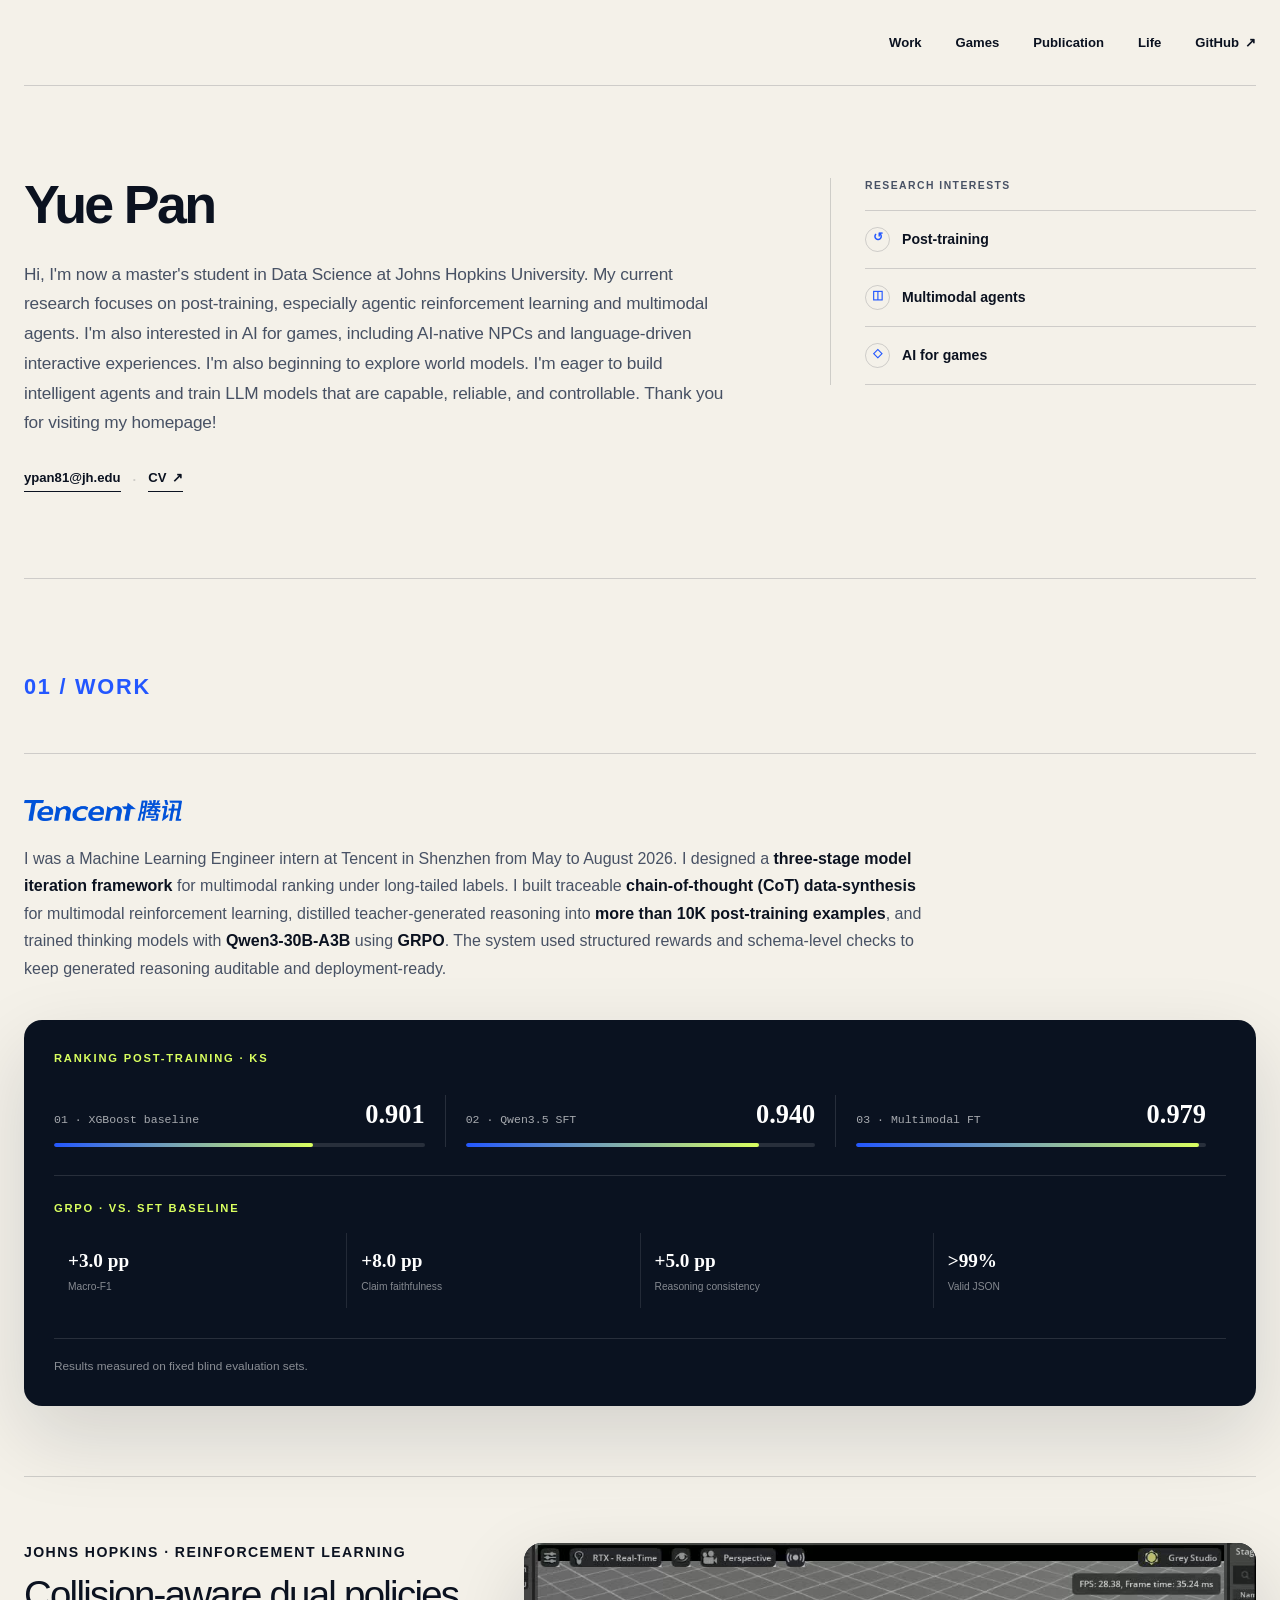
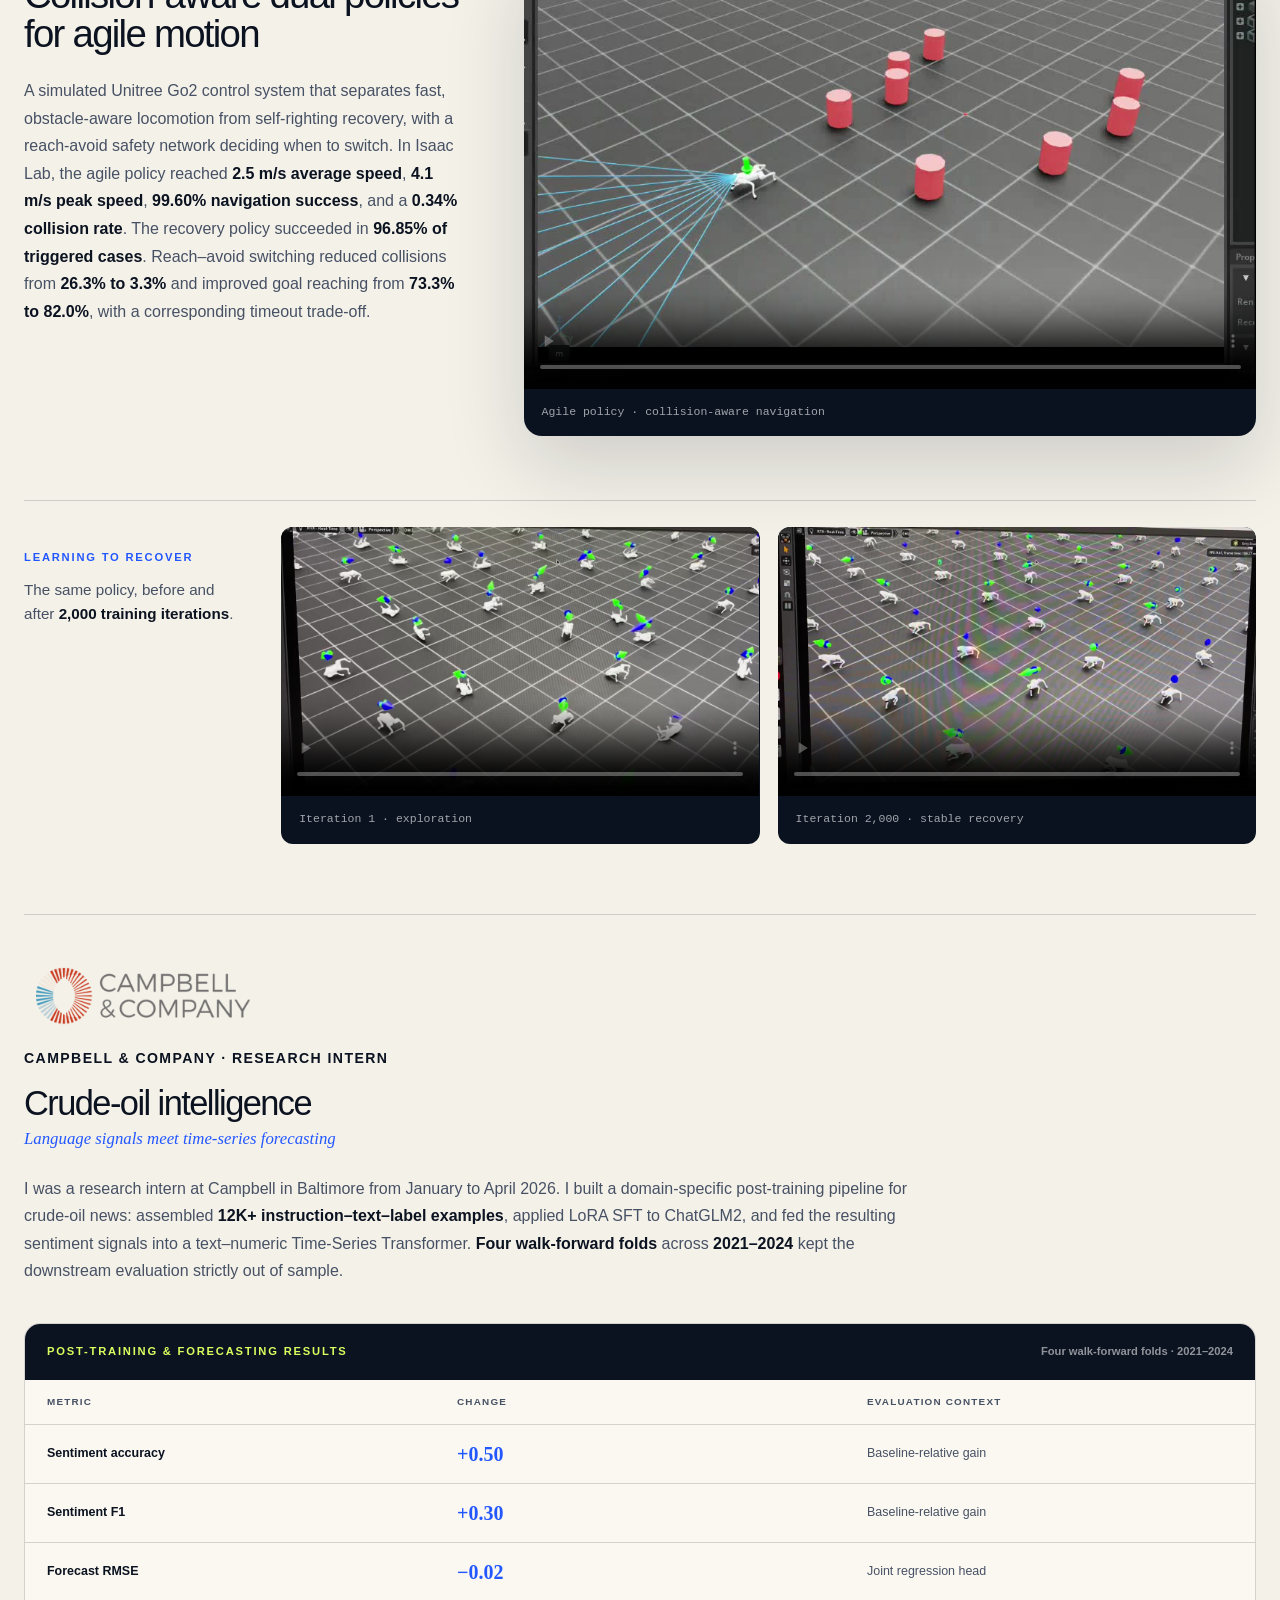
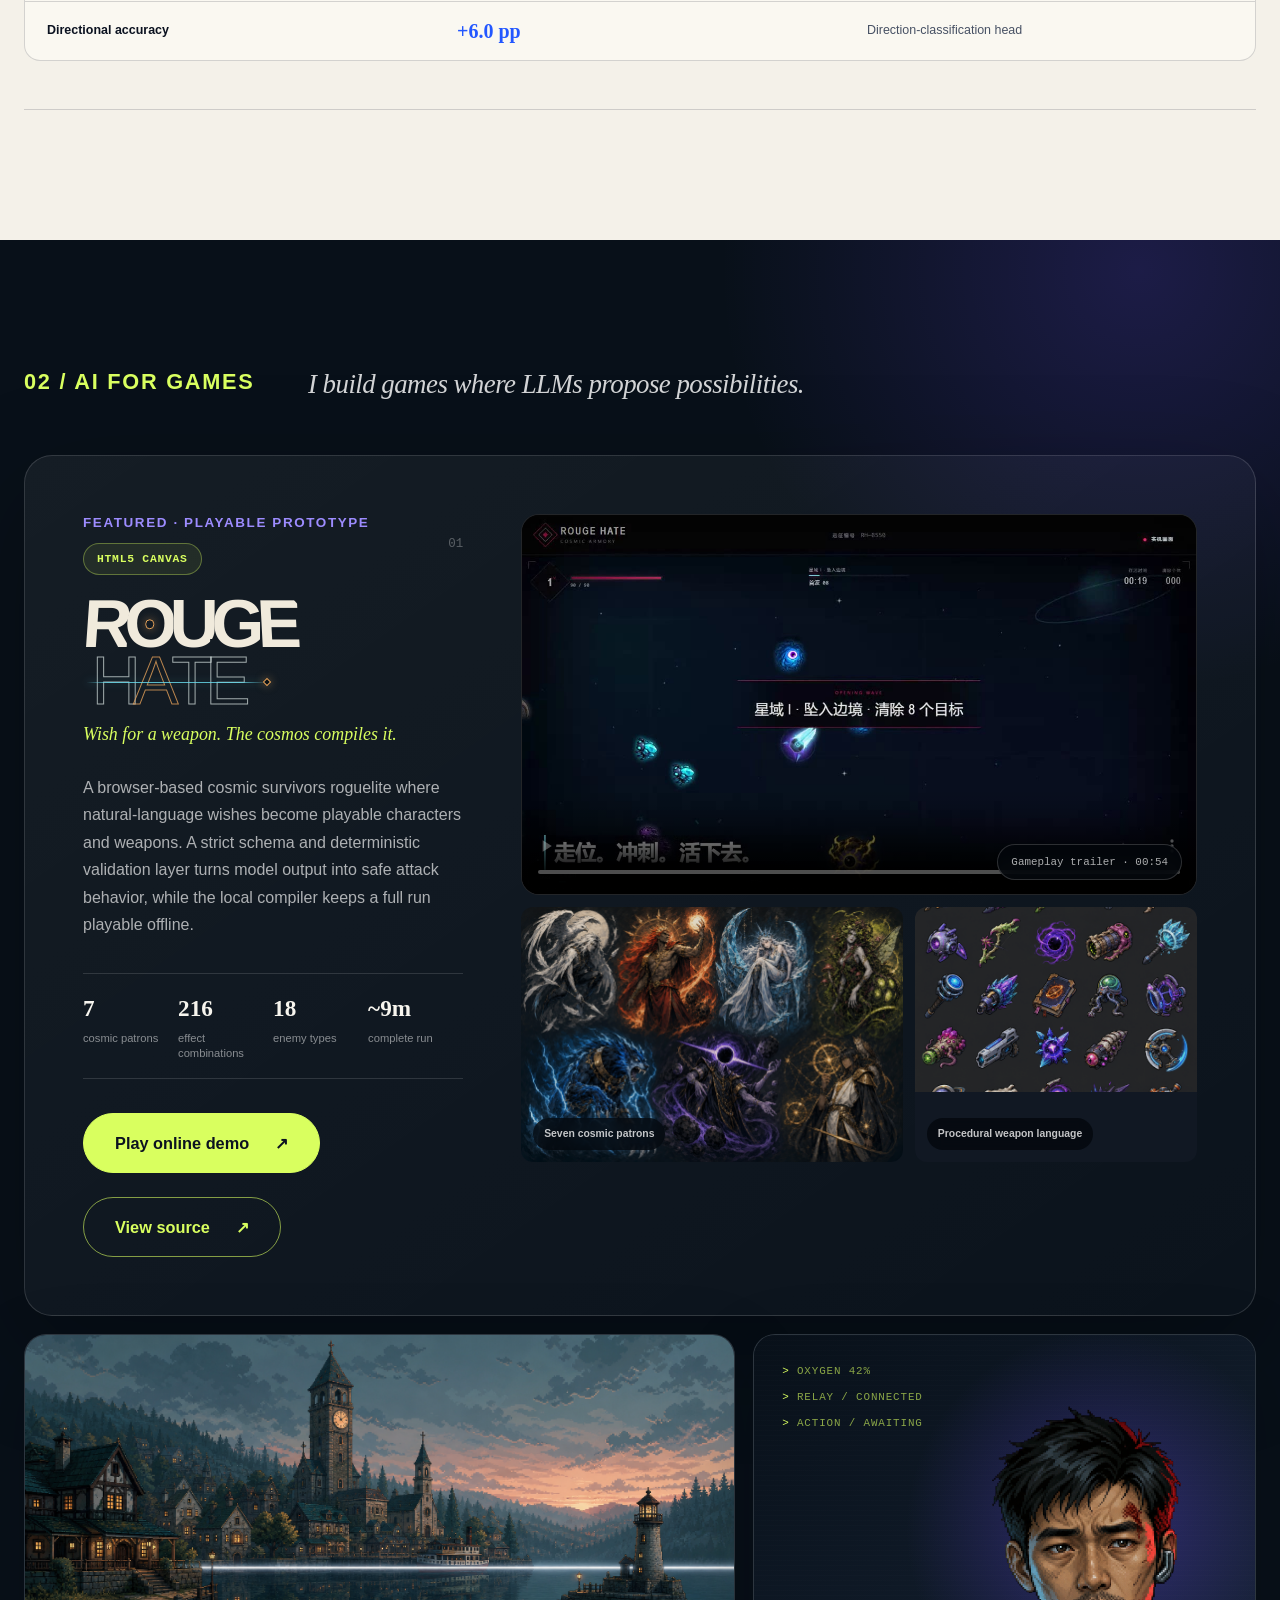
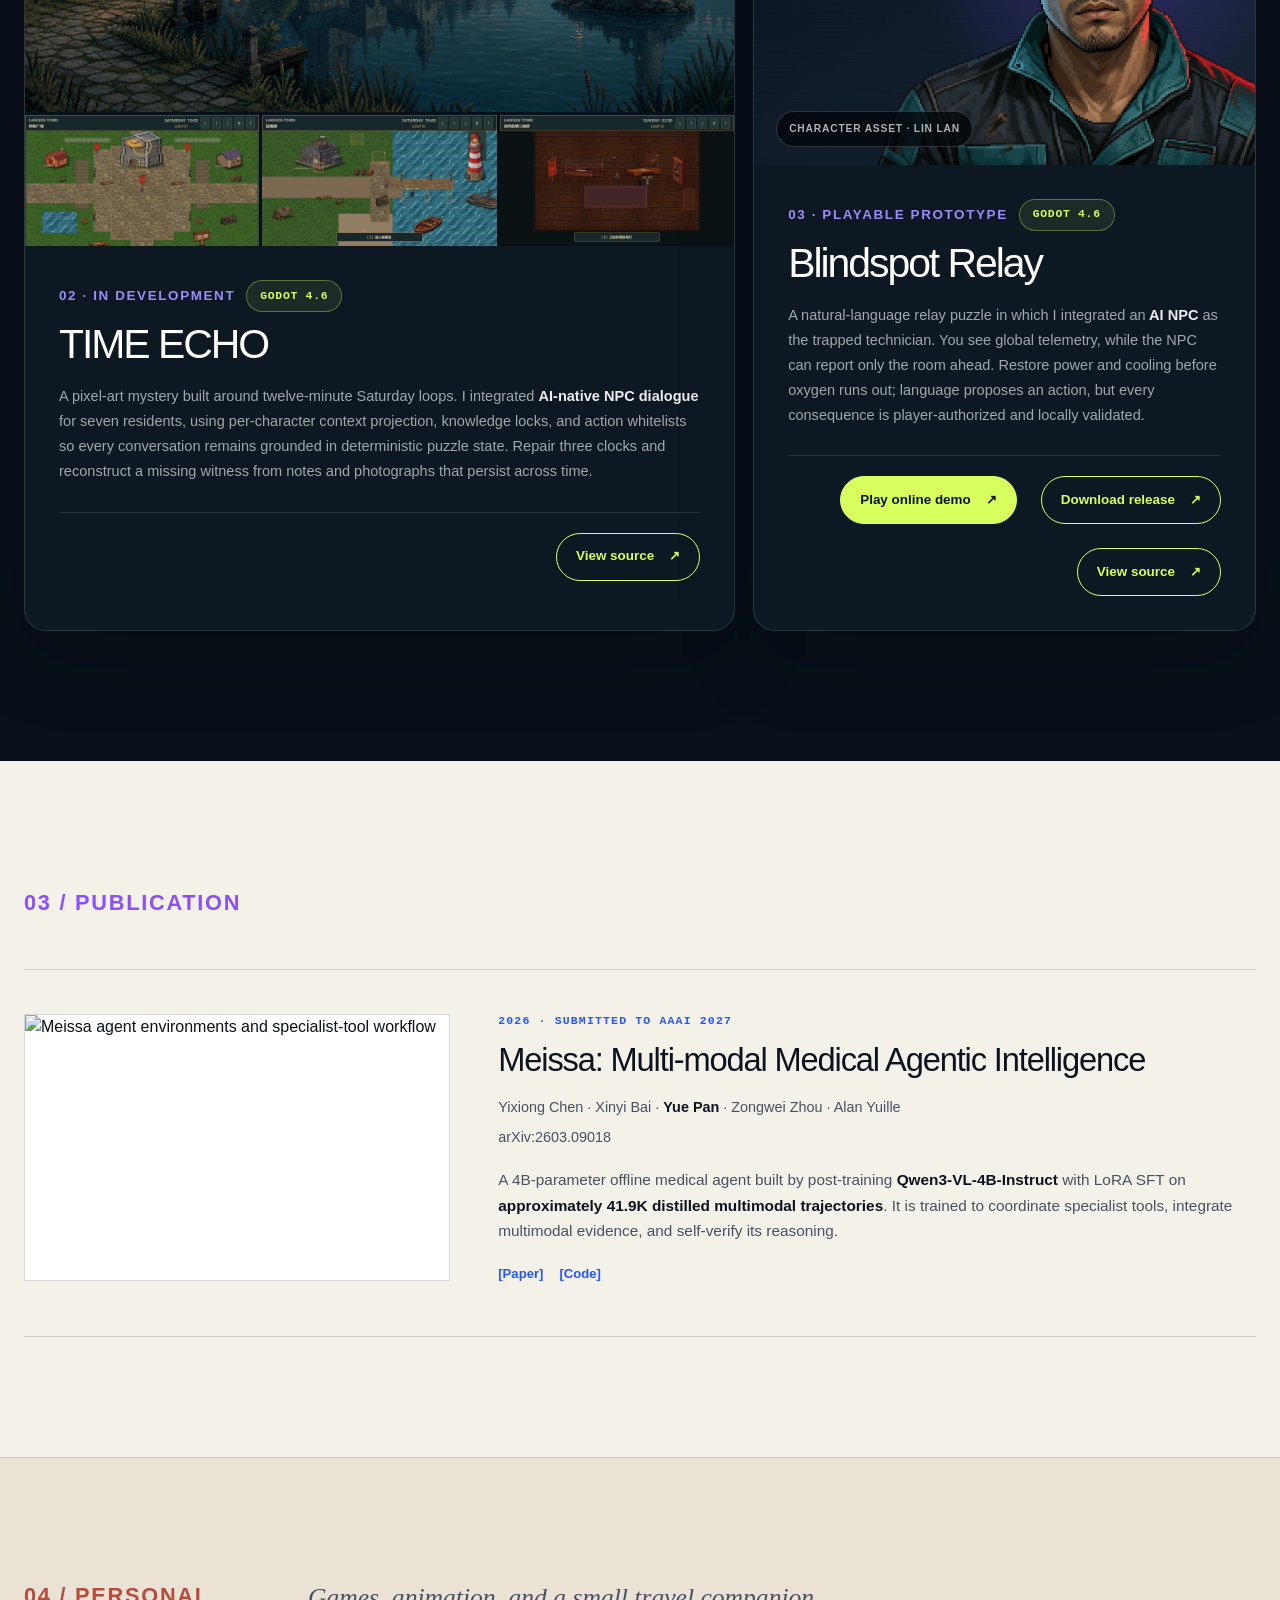
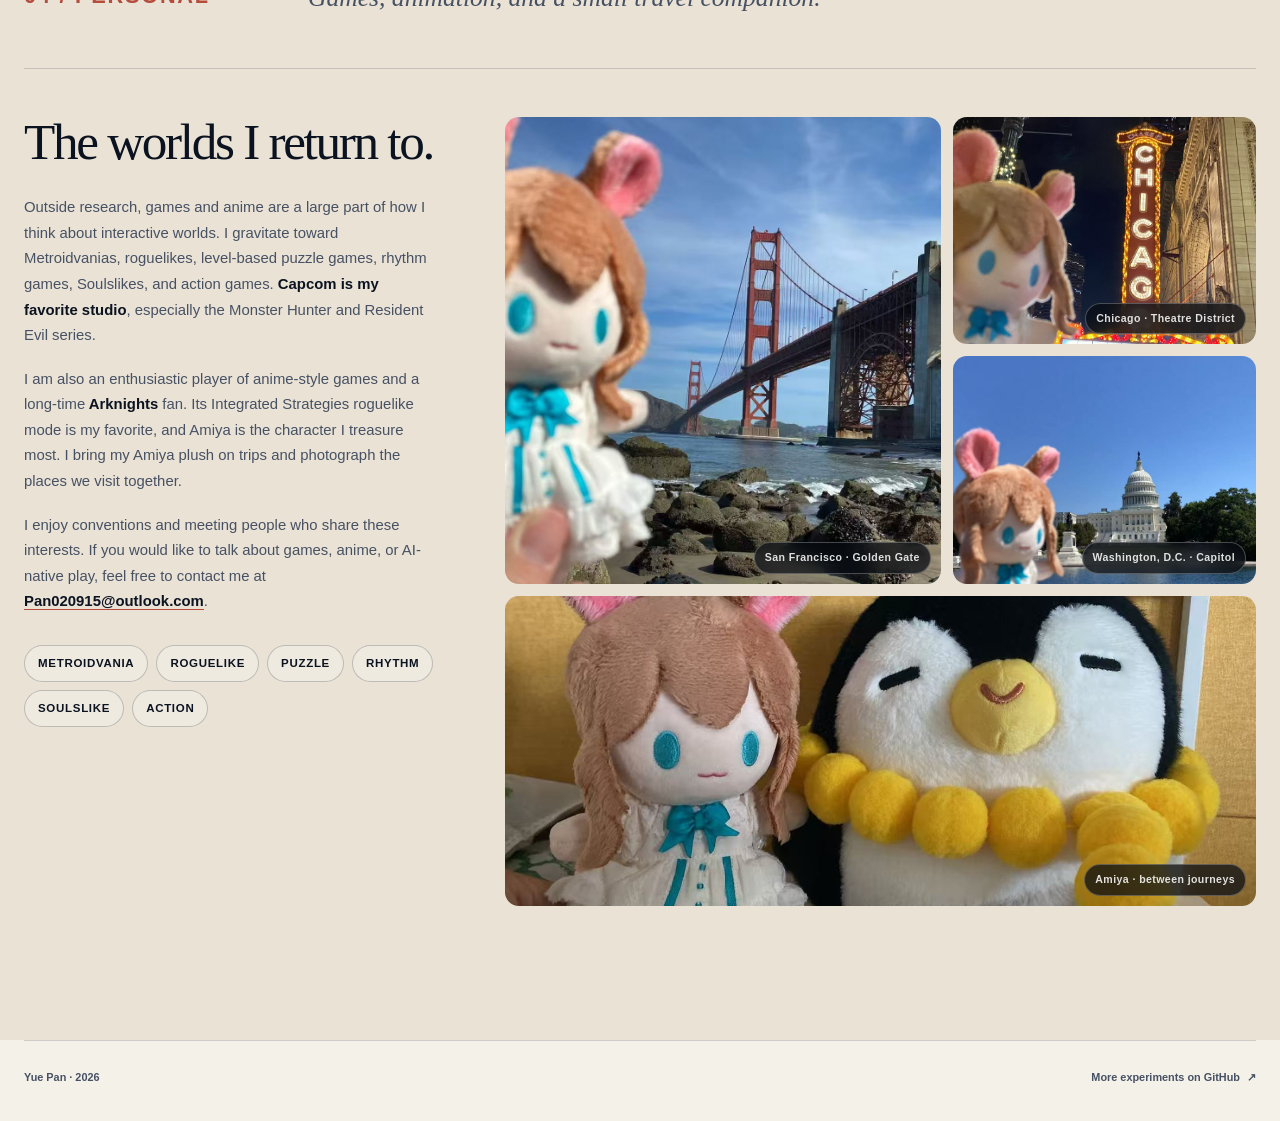
==== commit 93f283c6: "Add online demos for playable web games" ====
--- a/index.html
+++ b/index.html
@@ -1 +1 @@
-<!DOCTYPE html><html lang="en"><head><meta charSet="utf-8"/><meta name="viewport" content="width=device-width, initial-scale=1"/><link rel="preload" href="/tencent-logo.svg" as="image"/><link rel="preload" href="/campbell-company-logo.png" as="image"/><link rel="preload" href="/media/games/rouge-patrons.png" as="image"/><link rel="preload" href="/media/games/time-echo-hero.png" as="image"/><link rel="preload" href="/media/games/time-echo-town.png" as="image"/><link rel="preload" href="/media/games/time-echo-harbor.png" as="image"/><link rel="preload" href="/media/games/time-echo-darkroom.png" as="image"/><link rel="preload" href="https://raw.githubusercontent.com/Schuture/Meissa/main/figures/environments.png" as="image"/><link rel="preload" href="/media/personal/amiya-golden-gate.jpg" as="image"/><link rel="preload" href="/media/personal/amiya-chicago.jpg" as="image"/><link rel="stylesheet" href="/_next/static/chunks/15dk1e7m0-6um.css" data-precedence="next"/><link rel="preload" as="script" fetchPriority="low" href="/_next/static/chunks/15xrurgzs99gv.js"/><script src="/_next/static/chunks/0t2z5hkh7v~~b.js" async=""></script><script src="/_next/static/chunks/07lhk_q6pmm3r.js" async=""></script><script src="/_next/static/chunks/turbopack-08lz5pl99x_po.js" async=""></script><script src="/_next/static/chunks/0dbhjjzl8qfwv.js" async=""></script><link rel="preload" href="/media/personal/amiya-washington.jpg" as="image"/><link rel="preload" href="/media/personal/amiya-at-home.jpg" as="image"/><link rel="preload" href="/media/games/blindspot-lin-lan.png" as="image"/><title>Yue Pan — Post-training &amp; AI for Games</title><meta name="description" content="Yue Pan is a Johns Hopkins Data Science master&#x27;s student researching post-training, agentic reinforcement learning, multimodal agents, and AI-native games."/><meta property="og:title" content="Yue Pan — Post-training &amp; AI for Games"/><meta property="og:description" content="Post-training, agentic reinforcement learning, multimodal agents, and AI-native games."/><meta property="og:url" content="https://oneyaya.github.io/"/><meta property="og:site_name" content="Yue Pan"/><meta property="og:type" content="website"/><meta name="twitter:card" content="summary"/><meta name="twitter:title" content="Yue Pan — Post-training &amp; AI for Games"/><meta name="twitter:description" content="Post-training, agentic reinforcement learning, multimodal agents, and AI-native games."/><link rel="shortcut icon" href="/favicon.svg"/><link rel="icon" href="/favicon.svg"/><script src="/_next/static/chunks/03~yq9q893hmn.js" noModule=""></script></head><body class="antialiased"><div hidden=""><!--$--><!--/$--></div><div class="site-shell"><a class="skip-link" href="#main-content">Skip to content</a><header class="site-header"><nav aria-label="Primary navigation"><a href="#work">Work</a><a href="#games">Games</a><a href="#publications">Publication</a><a href="#life">Life</a><a class="nav-external" href="https://github.com/OneYaYa" target="_blank" rel="noreferrer">GitHub <span aria-hidden="true">↗</span></a></nav></header><main id="main-content"><section class="hero" id="top"><div class="hero-copy"><h1>Yue Pan</h1><p class="hero-lede">Hi, I&#x27;m now a master&#x27;s student in Data Science at Johns Hopkins University. My current research focuses on post-training, especially agentic reinforcement learning and multimodal agents. I&#x27;m also interested in AI for games, including AI-native NPCs and language-driven interactive experiences. I&#x27;m also beginning to explore world models. I&#x27;m eager to build intelligent agents and train LLM models that are capable, reliable, and controllable. Thank you for visiting my homepage!</p><p class="hero-contact"><a href="mailto:ypan81@jh.edu">ypan81@jh.edu</a><span aria-hidden="true">·</span><a href="/Yue-Pan-CV.pdf" target="_blank" rel="noreferrer">CV <span aria-hidden="true">↗</span></a></p></div><aside class="hero-focus" aria-labelledby="research-focus-title"><p id="research-focus-title">Research interests</p><ul><li><span class="interest-icon" aria-hidden="true">↺</span><strong>Post-training</strong></li><li><span class="interest-icon" aria-hidden="true">◫</span><strong>Multimodal agents</strong></li><li><span class="interest-icon" aria-hidden="true">◇</span><strong>AI for games</strong></li></ul></aside></section><section class="section work-section" id="work"><header class="chapter-heading chapter-heading-work"><p class="chapter-label">01 / WORK</p></header><article class="project project-featured"><div class="project-copy"><div class="project-brand"><img class="tencent-logo" src="/tencent-logo.svg" alt="Tencent"/></div><p class="project-description">I was a Machine Learning Engineer intern at Tencent in Shenzhen from May to August 2026. I designed a <strong>three-stage model iteration framework</strong> for multimodal ranking under long-tailed labels. I built traceable <strong>chain-of-thought (CoT) data-synthesis</strong> for multimodal reinforcement learning, distilled teacher-generated reasoning into <strong>more than 10K post-training examples</strong>, and trained thinking models with <strong>Qwen3-30B-A3B</strong> using <strong>GRPO</strong>. The system used structured rewards and schema-level checks to keep generated reasoning auditable and deployment-ready.</p></div><div class="ranking-visual" aria-label="Post-training evaluation results"><div class="ranking-group"><p class="visual-label">RANKING POST-TRAINING · KS</p><div class="ranking-step"><div class="step-topline"><span>01 · XGBoost baseline</span><strong>0.901</strong></div><div class="step-track"><span style="width:70%"></span></div></div><div class="ranking-step"><div class="step-topline"><span>02 · Qwen3.5 SFT</span><strong>0.940</strong></div><div class="step-track"><span style="width:84%"></span></div></div><div class="ranking-step"><div class="step-topline"><span>03 · Multimodal FT</span><strong>0.979</strong></div><div class="step-track"><span style="width:97.9%"></span></div></div></div><div class="rl-results"><p class="visual-label">GRPO · VS. SFT BASELINE</p><dl><div><dt>+3.0 pp</dt><dd>Macro-F1</dd></div><div><dt>+8.0 pp</dt><dd>Claim faithfulness</dd></div><div><dt>+5.0 pp</dt><dd>Reasoning consistency</dd></div><div><dt>&gt;99%</dt><dd>Valid JSON</dd></div></dl></div><p class="visual-note">Results measured on fixed blind evaluation sets.</p></div></article><article class="project project-robotics"><div class="robotics-copy"><p class="project-meta project-affiliation">Johns Hopkins · Reinforcement Learning</p><h3>Collision-aware dual policies for agile motion</h3><p class="project-description">A simulated Unitree Go2 control system that separates fast, obstacle-aware locomotion from self-righting recovery, with a reach-avoid safety network deciding when to switch. In Isaac Lab, the agile policy reached<strong> 2.5 m/s average speed</strong>, <strong>4.1 m/s peak speed</strong>,<strong> 99.60% navigation success</strong>, and a <strong>0.34% collision rate</strong>. The recovery policy succeeded in <strong>96.85% of triggered cases</strong>. Reach–avoid switching reduced collisions from <strong>26.3% to 3.3%</strong> <!-- -->and improved goal reaching from <strong>73.3% to 82.0%</strong>, with a corresponding timeout trade-off.</p></div><figure class="video-frame video-frame-main"><video controls="" playsInline="" preload="metadata" poster="/media/robotics/agile-policy-poster.jpg"><source src="/media/robotics/agile-policy.mp4" type="video/mp4"/>Your browser does not support embedded video.</video><figcaption>Agile policy · collision-aware navigation</figcaption></figure><div class="recovery-comparison"><div class="comparison-intro"><p class="visual-label">LEARNING TO RECOVER</p><p>The same policy, before and after <strong>2,000 training iterations</strong>.</p></div><figure class="video-frame video-frame-small"><video controls="" playsInline="" preload="metadata" poster="/media/robotics/recovery-first-iteration-poster.jpg"><source src="/media/robotics/recovery-first-iteration.mp4" type="video/mp4"/>Your browser does not support embedded video.</video><figcaption>Iteration 1 · exploration</figcaption></figure><figure class="video-frame video-frame-small"><video controls="" playsInline="" preload="metadata" poster="/media/robotics/recovery-trained-poster.jpg"><source src="/media/robotics/recovery-trained.mp4" type="video/mp4"/>Your browser does not support embedded video.</video><figcaption>Iteration 2,000 · stable recovery</figcaption></figure></div></article><div class="project-grid"><article class="project project-compact"><div class="project-copy"><div class="project-organization"><img class="campbell-logo" src="/campbell-company-logo.png" alt="Campbell &amp; Company"/><p class="project-meta project-affiliation">Campbell &amp; Company · Research Intern</p></div><h3>Crude-oil intelligence</h3><p class="project-subtitle">Language signals meet time-series forecasting</p><p class="project-description">I was a research intern at Campbell in Baltimore from January to April 2026. I built a domain-specific post-training pipeline for crude-oil news: assembled<strong> 12K+ instruction–text–label examples</strong>, applied LoRA SFT to ChatGLM2, and fed the resulting sentiment signals into a text–numeric Time-Series Transformer. <strong>Four walk-forward folds</strong> across<strong> 2021–2024</strong> kept the downstream evaluation strictly out of sample.</p><div class="campbell-results" aria-label="Campbell evaluation results"><div class="campbell-results-heading"><p class="visual-label">POST-TRAINING &amp; FORECASTING RESULTS</p><p>Four walk-forward folds · 2021–2024</p></div><table class="campbell-metrics"><thead><tr><th scope="col">Metric</th><th scope="col">Change</th><th scope="col">Evaluation context</th></tr></thead><tbody><tr><th scope="row">Sentiment accuracy</th><td><strong>+0.50</strong></td><td>Baseline-relative gain</td></tr><tr><th scope="row">Sentiment F1</th><td><strong>+0.30</strong></td><td>Baseline-relative gain</td></tr><tr><th scope="row">Forecast RMSE</th><td><strong>−0.02</strong></td><td>Joint regression head</td></tr><tr><th scope="row">Directional accuracy</th><td><strong>+6.0 pp</strong></td><td>Direction-classification head</td></tr></tbody></table></div></div></article></div></section><section class="game-lab" id="games"><div class="game-inner"><header class="chapter-heading chapter-heading-games"><p class="chapter-label">02 / AI FOR GAMES</p><p class="game-section-intro">I build games where LLMs propose possibilities.</p></header><article class="game-feature"><div class="game-feature-copy"><div class="game-title-row"><div class="game-meta-line"><p class="game-status">FEATURED · PLAYABLE PROTOTYPE</p><span class="engine-badge">HTML5 Canvas</span></div><span class="game-number">01</span></div><h3 class="rouge-wordmark" aria-label="ROUGE HATE"><span class="rouge-word rouge-word-main" aria-hidden="true"><i>R</i><i>O</i><i>U</i><i>G</i><i>E</i></span><span class="rouge-word rouge-word-hate" aria-hidden="true"><i>H</i><i>A</i><i>T</i><i>E</i></span></h3><p class="game-deck">Wish for a weapon. The cosmos compiles it.</p><p class="game-description">A browser-based cosmic survivors roguelite where natural-language wishes become playable characters and weapons. A strict schema and deterministic validation layer turns model output into safe attack behavior, while the local compiler keeps a full run playable offline.</p><dl class="game-stats"><div><dt>7</dt><dd>cosmic patrons</dd></div><div><dt>216</dt><dd>effect combinations</dd></div><div><dt>18</dt><dd>enemy types</dd></div><div><dt>~9m</dt><dd>complete run</dd></div></dl><div class="game-actions"><a class="button button-acid" href="https://rougehate-oneyaya.onrender.com/" target="_blank" rel="noreferrer">Play demo <span aria-hidden="true">↗</span></a><a class="button button-game-outline" href="https://github.com/OneYaYa/Rougehate" target="_blank" rel="noreferrer">View source <span aria-hidden="true">↗</span></a></div></div><div class="game-feature-media"><figure class="game-video"><video controls="" playsInline="" preload="metadata" poster="/media/games/rouge-hate-poster.jpg"><source src="/media/games/rouge-hate-trailer.mp4" type="video/mp4"/>Your browser does not support embedded video.</video><figcaption>Gameplay trailer · 00:54</figcaption></figure><div class="game-art-pair"><figure><img class="patron-art" src="/media/games/rouge-patrons.png" alt="Seven cosmic patrons from ROUGE HATE"/><figcaption>Seven cosmic patrons</figcaption></figure><figure><img src="/media/games/rouge-weapons.png" alt="Cosmic weapon concept sheet from ROUGE HATE" loading="lazy"/><figcaption>Procedural weapon language</figcaption></figure></div></div></article><div class="game-grid"><article class="game-card game-card-time"><div class="game-card-media time-media"><img class="time-hero" src="/media/games/time-echo-hero.png" alt="TIME ECHO pixel-art key visual"/><div class="time-strip" aria-label="TIME ECHO environment gallery"><img src="/media/games/time-echo-town.png" alt="Town environment"/><img src="/media/games/time-echo-harbor.png" alt="Harbor environment"/><img src="/media/games/time-echo-darkroom.png" alt="Hidden darkroom environment"/></div></div><div class="game-card-copy"><div class="game-card-meta"><p class="game-status">02 · IN DEVELOPMENT</p><span class="engine-badge">Godot 4.6</span></div><h3>TIME ECHO</h3><p>A pixel-art mystery built around twelve-minute Saturday loops. I integrated <strong>AI-native NPC dialogue</strong> for seven residents, using per-character context projection, knowledge locks, and action whitelists so every conversation remains grounded in deterministic puzzle state. Repair three clocks and reconstruct a missing witness from notes and photographs that persist across time.</p><div class="card-bottom"><a class="game-card-button game-card-button-outline" href="https://github.com/OneYaYa/TimeEcho" target="_blank" rel="noreferrer">View source <span aria-hidden="true">↗</span></a></div></div></article><article class="game-card game-card-blindspot"><div class="blindspot-media"><div class="terminal-lines" aria-hidden="true"><span>OXYGEN 42%</span><span>RELAY / CONNECTED</span><span>ACTION / AWAITING</span></div><img src="/media/games/blindspot-lin-lan.png" alt="Lin Lan character portrait from Blindspot Relay"/><span class="asset-label">CHARACTER ASSET · LIN LAN</span></div><div class="game-card-copy"><div class="game-card-meta"><p class="game-status">03 · PLAYABLE PROTOTYPE</p><span class="engine-badge">Godot 4.6</span></div><h3>Blindspot Relay</h3><p>A natural-language relay puzzle in which I integrated an<strong> AI NPC</strong> as the trapped technician. You see global telemetry, while the NPC can report only the room ahead. Restore power and cooling before oxygen runs out; language proposes an action, but every consequence is player-authorized and locally validated.</p><div class="card-bottom"><a class="game-card-button game-card-button-primary" href="https://github.com/OneYaYa/BlindSpot/releases" target="_blank" rel="noreferrer">Download release <span aria-hidden="true">↗</span></a><a class="game-card-button game-card-button-outline" href="https://github.com/OneYaYa/BlindSpot" target="_blank" rel="noreferrer">View source <span aria-hidden="true">↗</span></a></div></div></article></div></div></section><section class="section publication-section" id="publications"><header class="chapter-heading chapter-heading-publication"><p class="chapter-label">03 / PUBLICATION</p></header><article class="publication-entry"><a class="publication-figure" href="https://arxiv.org/abs/2603.09018" target="_blank" rel="noreferrer"><img src="https://raw.githubusercontent.com/Schuture/Meissa/main/figures/environments.png" alt="Meissa agent environments and specialist-tool workflow"/></a><div class="publication-copy"><p class="publication-year">2026 · Submitted to AAAI 2027</p><h3>Meissa: Multi-modal Medical Agentic Intelligence</h3><p class="publication-authors">Yixiong Chen · Xinyi Bai · <strong>Yue Pan</strong> · Zongwei Zhou · Alan Yuille</p><p class="publication-venue">arXiv:2603.09018</p><p class="publication-abstract">A 4B-parameter offline medical agent built by post-training<strong> Qwen3-VL-4B-Instruct</strong> with LoRA SFT on<strong> approximately 41.9K distilled multimodal trajectories</strong>. It is trained to coordinate specialist tools, integrate multimodal evidence, and self-verify its reasoning.</p><div class="publication-links"><a href="https://arxiv.org/abs/2603.09018" target="_blank" rel="noreferrer">[Paper]</a><a href="https://github.com/Schuture/Meissa" target="_blank" rel="noreferrer">[Code]</a></div></div></article></section><section class="life-section" id="life"><div class="life-inner"><header class="chapter-heading chapter-heading-life"><p class="chapter-label">04 / PERSONAL</p><p class="life-section-intro">Games, animation, and a small travel companion.</p></header><div class="life-layout"><div class="life-copy"><h2>The worlds I return to.</h2><p>Outside research, games and anime are a large part of how I think about interactive worlds. I gravitate toward Metroidvanias, roguelikes, level-based puzzle games, rhythm games, Soulslikes, and action games.<strong> Capcom is my favorite studio</strong>, especially the Monster Hunter and Resident Evil series.</p><p>I am also an enthusiastic player of anime-style games and a long-time<strong> Arknights</strong> fan. Its Integrated Strategies roguelike mode is my favorite, and Amiya is the character I treasure most. I bring my Amiya plush on trips and photograph the places we visit together.</p><p>I enjoy conventions and meeting people who share these interests. If you would like to talk about games, anime, or AI-native play, feel free to contact me at<a href="mailto:Pan020915@outlook.com"> Pan020915@outlook.com</a>.</p><div class="life-genres" aria-label="Favorite game genres"><span>Metroidvania</span><span>Roguelike</span><span>Puzzle</span><span>Rhythm</span><span>Soulslike</span><span>Action</span></div></div><div class="life-gallery" aria-label="Amiya travel photo gallery"><figure class="life-photo life-photo-main"><img src="/media/personal/amiya-golden-gate.jpg" alt="Amiya plush visiting the Golden Gate Bridge"/><figcaption>San Francisco · Golden Gate</figcaption></figure><figure class="life-photo"><img src="/media/personal/amiya-chicago.jpg" alt="Amiya plush by the Chicago Theatre sign at night"/><figcaption>Chicago · Theatre District</figcaption></figure><figure class="life-photo"><img src="/media/personal/amiya-washington.jpg" alt="Amiya plush visiting the United States Capitol"/><figcaption>Washington, D.C. · Capitol</figcaption></figure><figure class="life-photo"><img src="/media/personal/amiya-at-home.jpg" alt="Amiya plush beside a penguin plush"/><figcaption>Amiya · between journeys</figcaption></figure></div></div></div></section></main><footer class="site-footer"><span>Yue Pan · 2026</span><a href="https://github.com/OneYaYa" target="_blank" rel="noreferrer">More experiments on GitHub <span aria-hidden="true">↗</span></a></footer></div><!--$--><!--/$--><script src="/_next/static/chunks/15xrurgzs99gv.js" id="_R_" async=""></script><script>(self.__next_f=self.__next_f||[]).push([0])</script><script>self.__next_f.push([1,"1:\"$Sreact.fragment\"\n2:I[39756,[\"/_next/static/chunks/0dbhjjzl8qfwv.js\"],\"default\"]\n3:I[37457,[\"/_next/static/chunks/0dbhjjzl8qfwv.js\"],\"default\"]\nf:I[68027,[\"/_next/static/chunks/0dbhjjzl8qfwv.js\"],\"default\",1]\n:HL[\"/_next/static/chunks/15dk1e7m0-6um.css\",\"style\"]\n"])</script><script>self.__next_f.push([1,"0:{\"P\":null,\"c\":[\"\",\"\"],\"q\":\"\",\"i\":false,\"f\":[[[\"\",{\"children\":[\"__PAGE__\",{}]},\"$undefined\",\"$undefined\",16],[[\"$\",\"$1\",\"c\",{\"children\":[[[\"$\",\"link\",\"0\",{\"rel\":\"stylesheet\",\"href\":\"/_next/static/chunks/15dk1e7m0-6um.css\",\"precedence\":\"next\",\"crossOrigin\":\"$undefined\",\"nonce\":\"$undefined\"}],[\"$\",\"script\",\"script-0\",{\"src\":\"/_next/static/chunks/0dbhjjzl8qfwv.js\",\"async\":true,\"nonce\":\"$undefined\"}]],[\"$\",\"html\",null,{\"lang\":\"en\",\"children\":[\"$\",\"body\",null,{\"className\":\"antialiased\",\"children\":[\"$\",\"$L2\",null,{\"parallelRouterKey\":\"children\",\"error\":\"$undefined\",\"errorStyles\":\"$undefined\",\"errorScripts\":\"$undefined\",\"template\":[\"$\",\"$L3\",null,{}],\"templateStyles\":\"$undefined\",\"templateScripts\":\"$undefined\",\"notFound\":[[[\"$\",\"title\",null,{\"children\":\"404: This page could not be found.\"}],[\"$\",\"div\",null,{\"style\":{\"fontFamily\":\"system-ui,\\\"Segoe UI\\\",Roboto,Helvetica,Arial,sans-serif,\\\"Apple Color Emoji\\\",\\\"Segoe UI Emoji\\\"\",\"height\":\"100vh\",\"textAlign\":\"center\",\"display\":\"flex\",\"flexDirection\":\"column\",\"alignItems\":\"center\",\"justifyContent\":\"center\"},\"children\":[\"$\",\"div\",null,{\"children\":[[\"$\",\"style\",null,{\"dangerouslySetInnerHTML\":{\"__html\":\"body{color:#000;background:#fff;margin:0}.next-error-h1{border-right:1px solid rgba(0,0,0,.3)}@media (prefers-color-scheme:dark){body{color:#fff;background:#000}.next-error-h1{border-right:1px solid rgba(255,255,255,.3)}}\"}}],[\"$\",\"h1\",null,{\"className\":\"next-error-h1\",\"style\":{\"display\":\"inline-block\",\"margin\":\"0 20px 0 0\",\"padding\":\"0 23px 0 0\",\"fontSize\":24,\"fontWeight\":500,\"verticalAlign\":\"top\",\"lineHeight\":\"49px\"},\"children\":404}],[\"$\",\"div\",null,{\"style\":{\"display\":\"inline-block\"},\"children\":[\"$\",\"h2\",null,{\"style\":{\"fontSize\":14,\"fontWeight\":400,\"lineHeight\":\"49px\",\"margin\":0},\"children\":\"This page could not be found.\"}]}]]}]}]],[]],\"forbidden\":\"$undefined\",\"unauthorized\":\"$undefined\"}]}]}]]}],{\"children\":[[\"$\",\"$1\",\"c\",{\"children\":[[\"$\",\"div\",null,{\"className\":\"site-shell\",\"children\":[[\"$\",\"a\",null,{\"className\":\"skip-link\",\"href\":\"#main-content\",\"children\":\"Skip to content\"}],[\"$\",\"header\",null,{\"className\":\"site-header\",\"children\":[\"$\",\"nav\",null,{\"aria-label\":\"Primary navigation\",\"children\":[[\"$\",\"a\",null,{\"href\":\"#work\",\"children\":\"Work\"}],[\"$\",\"a\",null,{\"href\":\"#games\",\"children\":\"Games\"}],[\"$\",\"a\",null,{\"href\":\"#publications\",\"children\":\"Publication\"}],[\"$\",\"a\",null,{\"href\":\"#life\",\"children\":\"Life\"}],[\"$\",\"a\",null,{\"className\":\"nav-external\",\"href\":\"https://github.com/OneYaYa\",\"target\":\"_blank\",\"rel\":\"noreferrer\",\"children\":[\"GitHub \",[\"$\",\"span\",null,{\"aria-hidden\":\"true\",\"children\":\"↗\"}]]}]]}]}],[\"$\",\"main\",null,{\"id\":\"main-content\",\"children\":[[\"$\",\"section\",null,{\"className\":\"hero\",\"id\":\"top\",\"children\":[[\"$\",\"div\",null,{\"className\":\"hero-copy\",\"children\":[[\"$\",\"h1\",null,{\"children\":\"Yue Pan\"}],[\"$\",\"p\",null,{\"className\":\"hero-lede\",\"children\":\"Hi, I'm now a master's student in Data Science at Johns Hopkins University. My current research focuses on post-training, especially agentic reinforcement learning and multimodal agents. I'm also interested in AI for games, including AI-native NPCs and language-driven interactive experiences. I'm also beginning to explore world models. I'm eager to build intelligent agents and train LLM models that are capable, reliable, and controllable. Thank you for visiting my homepage!\"}],[\"$\",\"p\",null,{\"className\":\"hero-contact\",\"children\":[[\"$\",\"a\",null,{\"href\":\"mailto:ypan81@jh.edu\",\"children\":\"ypan81@jh.edu\"}],[\"$\",\"span\",null,{\"aria-hidden\":\"true\",\"children\":\"·\"}],[\"$\",\"a\",null,{\"href\":\"/Yue-Pan-CV.pdf\",\"target\":\"_blank\",\"rel\":\"noreferrer\",\"children\":[\"CV \",[\"$\",\"span\",null,{\"aria-hidden\":\"true\",\"children\":\"↗\"}]]}]]}]]}],[\"$\",\"aside\",null,{\"className\":\"hero-focus\",\"aria-labelledby\":\"research-focus-title\",\"children\":[[\"$\",\"p\",null,{\"id\":\"research-focus-title\",\"children\":\"Research interests\"}],[\"$\",\"ul\",null,{\"children\":[[\"$\",\"li\",null,{\"children\":[[\"$\",\"span\",null,{\"className\":\"interest-icon\",\"aria-hidden\":\"true\",\"children\":\"↺\"}],[\"$\",\"strong\",null,{\"children\":\"Post-training\"}]]}],[\"$\",\"li\",null,{\"children\":[[\"$\",\"span\",null,{\"className\":\"interest-icon\",\"aria-hidden\":\"true\",\"children\":\"◫\"}],[\"$\",\"strong\",null,{\"children\":\"Multimodal agents\"}]]}],[\"$\",\"li\",null,{\"children\":[[\"$\",\"span\",null,{\"className\":\"interest-icon\",\"aria-hidden\":\"true\",\"children\":\"◇\"}],[\"$\",\"strong\",null,{\"children\":\"AI for games\"}]]}]]}]]}]]}],[\"$\",\"section\",null,{\"className\":\"section work-section\",\"id\":\"work\",\"children\":[[\"$\",\"header\",null,{\"className\":\"chapter-heading chapter-heading-work\",\"children\":[\"$\",\"p\",null,{\"className\":\"chapter-label\",\"children\":\"01 / WORK\"}]}],[\"$\",\"article\",null,{\"className\":\"project project-featured\",\"children\":[[\"$\",\"div\",null,{\"className\":\"project-copy\",\"children\":[\"$L4\",\"$L5\"]}],\"$L6\"]}],\"$L7\",\"$L8\"]}],\"$L9\",\"$La\",\"$Lb\"]}],\"$Lc\"]}],null,\"$Ld\"]}],{},null,false,null]},null,false,null],\"$Le\",false]],\"m\":\"$undefined\",\"G\":[\"$f\",[\"$L10\"]],\"S\":true,\"h\":null,\"s\":\"$undefined\",\"l\":\"$undefined\",\"p\":\"$undefined\",\"d\":\"$undefined\",\"b\":\"2df-OcoRtvWYxDpGqwqfM\"}\n"])</script><script>self.__next_f.push([1,"17:I[97367,[\"/_next/static/chunks/0dbhjjzl8qfwv.js\"],\"OutletBoundary\"]\n18:\"$Sreact.suspense\"\n1a:I[97367,[\"/_next/static/chunks/0dbhjjzl8qfwv.js\"],\"ViewportBoundary\"]\n1c:I[97367,[\"/_next/static/chunks/0dbhjjzl8qfwv.js\"],\"MetadataBoundary\"]\n:HL[\"/tencent-logo.svg\",\"image\"]\n:HL[\"/campbell-company-logo.png\",\"image\"]\n:HL[\"/media/games/rouge-patrons.png\",\"image\"]\n:HL[\"/media/games/time-echo-hero.png\",\"image\"]\n:HL[\"/media/games/time-echo-town.png\",\"image\"]\n:HL[\"/media/games/time-echo-harbor.png\",\"image\"]\n:HL[\"/media/games/time-echo-darkroom.png\",\"image\"]\n:HL[\"https://raw.githubusercontent.com/Schuture/Meissa/main/figures/environments.png\",\"image\"]\n:HL[\"/media/personal/amiya-golden-gate.jpg\",\"image\"]\n:HL[\"/media/personal/amiya-chicago.jpg\",\"image\"]\n:HL[\"/media/personal/amiya-washington.jpg\",\"image\"]\n:HL[\"/media/personal/amiya-at-home.jpg\",\"image\"]\n4:[\"$\",\"div\",null,{\"className\":\"project-brand\",\"children\":[\"$\",\"img\",null,{\"className\":\"tencent-logo\",\"src\":\"/tencent-logo.svg\",\"alt\":\"Tencent\"}]}]\n5:[\"$\",\"p\",null,{\"className\":\"project-description\",\"children\":[\"I was a Machine Learning Engineer intern at Tencent in Shenzhen from May to August 2026. I designed a \",[\"$\",\"strong\",null,{\"children\":\"three-stage model iteration framework\"}],\" for multimodal ranking under long-tailed labels. I built traceable \",[\"$\",\"strong\",null,{\"children\":\"chain-of-thought (CoT) data-synthesis\"}],\" for multimodal reinforcement learning, distilled teacher-generated reasoning into \",[\"$\",\"strong\",null,{\"children\":\"more than 10K post-training examples\"}],\", and trained thinking models with \",[\"$\",\"strong\",null,{\"children\":\"Qwen3-30B-A3B\"}],\" using \",[\"$\",\"strong\",null,{\"children\":\"GRPO\"}],\". The system used structured rewards and schema-level checks to keep generated reasoning auditable and deployment-ready.\"]}]\n"])</script><script>self.__next_f.push([1,"6:[\"$\",\"div\",null,{\"className\":\"ranking-visual\",\"aria-label\":\"Post-training evaluation results\",\"children\":[[\"$\",\"div\",null,{\"className\":\"ranking-group\",\"children\":[[\"$\",\"p\",null,{\"className\":\"visual-label\",\"children\":\"RANKING POST-TRAINING · KS\"}],[\"$\",\"div\",null,{\"className\":\"ranking-step\",\"children\":[[\"$\",\"div\",null,{\"className\":\"step-topline\",\"children\":[[\"$\",\"span\",null,{\"children\":\"01 · XGBoost baseline\"}],[\"$\",\"strong\",null,{\"children\":\"0.901\"}]]}],[\"$\",\"div\",null,{\"className\":\"step-track\",\"children\":[\"$\",\"span\",null,{\"style\":{\"width\":\"70%\"}}]}]]}],[\"$\",\"div\",null,{\"className\":\"ranking-step\",\"children\":[[\"$\",\"div\",null,{\"className\":\"step-topline\",\"children\":[[\"$\",\"span\",null,{\"children\":\"02 · Qwen3.5 SFT\"}],[\"$\",\"strong\",null,{\"children\":\"0.940\"}]]}],[\"$\",\"div\",null,{\"className\":\"step-track\",\"children\":[\"$\",\"span\",null,{\"style\":{\"width\":\"84%\"}}]}]]}],[\"$\",\"div\",null,{\"className\":\"ranking-step\",\"children\":[[\"$\",\"div\",null,{\"className\":\"step-topline\",\"children\":[[\"$\",\"span\",null,{\"children\":\"03 · Multimodal FT\"}],[\"$\",\"strong\",null,{\"children\":\"0.979\"}]]}],[\"$\",\"div\",null,{\"className\":\"step-track\",\"children\":[\"$\",\"span\",null,{\"style\":{\"width\":\"97.9%\"}}]}]]}]]}],[\"$\",\"div\",null,{\"className\":\"rl-results\",\"children\":[[\"$\",\"p\",null,{\"className\":\"visual-label\",\"children\":\"GRPO · VS. SFT BASELINE\"}],[\"$\",\"dl\",null,{\"children\":[[\"$\",\"div\",null,{\"children\":[[\"$\",\"dt\",null,{\"children\":\"+3.0 pp\"}],[\"$\",\"dd\",null,{\"children\":\"Macro-F1\"}]]}],[\"$\",\"div\",null,{\"children\":[[\"$\",\"dt\",null,{\"children\":\"+8.0 pp\"}],[\"$\",\"dd\",null,{\"children\":\"Claim faithfulness\"}]]}],[\"$\",\"div\",null,{\"children\":[[\"$\",\"dt\",null,{\"children\":\"+5.0 pp\"}],[\"$\",\"dd\",null,{\"children\":\"Reasoning consistency\"}]]}],[\"$\",\"div\",null,{\"children\":[[\"$\",\"dt\",null,{\"children\":\"\u003e99%\"}],[\"$\",\"dd\",null,{\"children\":\"Valid JSON\"}]]}]]}]]}],[\"$\",\"p\",null,{\"className\":\"visual-note\",\"children\":\"Results measured on fixed blind evaluation sets.\"}]]}]\n"])</script><script>self.__next_f.push([1,"7:[\"$\",\"article\",null,{\"className\":\"project project-robotics\",\"children\":[[\"$\",\"div\",null,{\"className\":\"robotics-copy\",\"children\":[[\"$\",\"p\",null,{\"className\":\"project-meta project-affiliation\",\"children\":\"Johns Hopkins · Reinforcement Learning\"}],[\"$\",\"h3\",null,{\"children\":\"Collision-aware dual policies for agile motion\"}],[\"$\",\"p\",null,{\"className\":\"project-description\",\"children\":[\"A simulated Unitree Go2 control system that separates fast, obstacle-aware locomotion from self-righting recovery, with a reach-avoid safety network deciding when to switch. In Isaac Lab, the agile policy reached\",[\"$\",\"strong\",null,{\"children\":\" 2.5 m/s average speed\"}],\", \",[\"$\",\"strong\",null,{\"children\":\"4.1 m/s peak speed\"}],\",\",[\"$\",\"strong\",null,{\"children\":\" 99.60% navigation success\"}],\", and a \",[\"$\",\"strong\",null,{\"children\":\"0.34% collision rate\"}],\". The recovery policy succeeded in \",[\"$\",\"strong\",null,{\"children\":\"96.85% of triggered cases\"}],\". Reach–avoid switching reduced collisions from \",[\"$\",\"strong\",null,{\"children\":\"26.3% to 3.3%\"}],\" \",\"and improved goal reaching from \",[\"$\",\"strong\",null,{\"children\":\"73.3% to 82.0%\"}],\", with a corresponding timeout trade-off.\"]}]]}],[\"$\",\"figure\",null,{\"className\":\"video-frame video-frame-main\",\"children\":[[\"$\",\"video\",null,{\"controls\":true,\"playsInline\":true,\"preload\":\"metadata\",\"poster\":\"/media/robotics/agile-policy-poster.jpg\",\"children\":[[\"$\",\"source\",null,{\"src\":\"/media/robotics/agile-policy.mp4\",\"type\":\"video/mp4\"}],\"Your browser does not support embedded video.\"]}],[\"$\",\"figcaption\",null,{\"children\":\"Agile policy · collision-aware navigation\"}]]}],[\"$\",\"div\",null,{\"className\":\"recovery-comparison\",\"children\":[[\"$\",\"div\",null,{\"className\":\"comparison-intro\",\"children\":[[\"$\",\"p\",null,{\"className\":\"visual-label\",\"children\":\"LEARNING TO RECOVER\"}],[\"$\",\"p\",null,{\"children\":[\"The same policy, before and after \",[\"$\",\"strong\",null,{\"children\":\"2,000 training iterations\"}],\".\"]}]]}],[\"$\",\"figure\",null,{\"className\":\"video-frame video-frame-small\",\"children\":[[\"$\",\"video\",null,{\"controls\":true,\"playsInline\":true,\"preload\":\"metadata\",\"poster\":\"/media/robotics/recovery-first-iteration-poster.jpg\",\"children\":[[\"$\",\"source\",null,{\"src\":\"/media/robotics/recovery-first-iteration.mp4\",\"type\":\"video/mp4\"}],\"Your browser does not support embedded video.\"]}],[\"$\",\"figcaption\",null,{\"children\":\"Iteration 1 · exploration\"}]]}],[\"$\",\"figure\",null,{\"className\":\"video-frame video-frame-small\",\"children\":[[\"$\",\"video\",null,{\"controls\":true,\"playsInline\":true,\"preload\":\"metadata\",\"poster\":\"/media/robotics/recovery-trained-poster.jpg\",\"children\":[[\"$\",\"source\",null,{\"src\":\"/media/robotics/recovery-trained.mp4\",\"type\":\"video/mp4\"}],\"Your browser does not support embedded video.\"]}],[\"$\",\"figcaption\",null,{\"children\":\"Iteration 2,000 · stable recovery\"}]]}]]}]]}]\n"])</script><script>self.__next_f.push([1,"8:[\"$\",\"div\",null,{\"className\":\"project-grid\",\"children\":[[\"$\",\"article\",\"Crude-oil intelligence\",{\"className\":\"project project-compact\",\"children\":[\"$\",\"div\",null,{\"className\":\"project-copy\",\"children\":[[\"$\",\"div\",null,{\"className\":\"project-organization\",\"children\":[[\"$\",\"img\",null,{\"className\":\"campbell-logo\",\"src\":\"/campbell-company-logo.png\",\"alt\":\"Campbell \u0026 Company\"}],[\"$\",\"p\",null,{\"className\":\"project-meta project-affiliation\",\"children\":\"Campbell \u0026 Company · Research Intern\"}]]}],[\"$\",\"h3\",null,{\"children\":\"Crude-oil intelligence\"}],[\"$\",\"p\",null,{\"className\":\"project-subtitle\",\"children\":\"Language signals meet time-series forecasting\"}],[\"$\",\"p\",null,{\"className\":\"project-description\",\"children\":[\"I was a research intern at Campbell in Baltimore from January to April 2026. I built a domain-specific post-training pipeline for crude-oil news: assembled\",[\"$\",\"strong\",null,{\"children\":\" 12K+ instruction–text–label examples\"}],\", applied LoRA SFT to ChatGLM2, and fed the resulting sentiment signals into a text–numeric Time-Series Transformer. \",[\"$\",\"strong\",null,{\"children\":\"Four walk-forward folds\"}],\" across\",[\"$\",\"strong\",null,{\"children\":\" 2021–2024\"}],\" kept the downstream evaluation strictly out of sample.\"]}],[\"$\",\"div\",null,{\"className\":\"campbell-results\",\"aria-label\":\"Campbell evaluation results\",\"children\":[[\"$\",\"div\",null,{\"className\":\"campbell-results-heading\",\"children\":[[\"$\",\"p\",null,{\"className\":\"visual-label\",\"children\":\"POST-TRAINING \u0026 FORECASTING RESULTS\"}],[\"$\",\"p\",null,{\"children\":\"Four walk-forward folds · 2021–2024\"}]]}],[\"$\",\"table\",null,{\"className\":\"campbell-metrics\",\"children\":[[\"$\",\"thead\",null,{\"children\":[\"$\",\"tr\",null,{\"children\":[[\"$\",\"th\",null,{\"scope\":\"col\",\"children\":\"Metric\"}],[\"$\",\"th\",null,{\"scope\":\"col\",\"children\":\"Change\"}],[\"$\",\"th\",null,{\"scope\":\"col\",\"children\":\"Evaluation context\"}]]}]}],[\"$\",\"tbody\",null,{\"children\":[[\"$\",\"tr\",\"Sentiment accuracy\",{\"children\":[[\"$\",\"th\",null,{\"scope\":\"row\",\"children\":\"Sentiment accuracy\"}],[\"$\",\"td\",null,{\"children\":[\"$\",\"strong\",null,{\"children\":\"+0.50\"}]}],[\"$\",\"td\",null,{\"children\":\"Baseline-relative gain\"}]]}],[\"$\",\"tr\",\"Sentiment F1\",{\"children\":[[\"$\",\"th\",null,{\"scope\":\"row\",\"children\":\"Sentiment F1\"}],[\"$\",\"td\",null,{\"children\":[\"$\",\"strong\",null,{\"children\":\"+0.30\"}]}],[\"$\",\"td\",null,{\"children\":\"Baseline-relative gain\"}]]}],[\"$\",\"tr\",\"Forecast RMSE\",{\"children\":[[\"$\",\"th\",null,{\"scope\":\"row\",\"children\":\"Forecast RMSE\"}],[\"$\",\"td\",null,{\"children\":[\"$\",\"strong\",null,{\"children\":\"−0.02\"}]}],[\"$\",\"td\",null,{\"children\":\"Joint regression head\"}]]}],[\"$\",\"tr\",\"Directional accuracy\",{\"children\":[[\"$\",\"th\",null,{\"scope\":\"row\",\"children\":\"Directional accuracy\"}],[\"$\",\"td\",null,{\"children\":[\"$\",\"strong\",null,{\"children\":\"+6.0 pp\"}]}],[\"$\",\"td\",null,{\"children\":\"Direction-classification head\"}]]}]]}]]}]]}]]}]}]]}]\n"])</script><script>self.__next_f.push([1,"9:[\"$\",\"section\",null,{\"className\":\"game-lab\",\"id\":\"games\",\"children\":[\"$\",\"div\",null,{\"className\":\"game-inner\",\"children\":[[\"$\",\"header\",null,{\"className\":\"chapter-heading chapter-heading-games\",\"children\":[[\"$\",\"p\",null,{\"className\":\"chapter-label\",\"children\":\"02 / AI FOR GAMES\"}],[\"$\",\"p\",null,{\"className\":\"game-section-intro\",\"children\":\"I build games where LLMs propose possibilities.\"}]]}],[\"$\",\"article\",null,{\"className\":\"game-feature\",\"children\":[[\"$\",\"div\",null,{\"className\":\"game-feature-copy\",\"children\":[[\"$\",\"div\",null,{\"className\":\"game-title-row\",\"children\":[[\"$\",\"div\",null,{\"className\":\"game-meta-line\",\"children\":[[\"$\",\"p\",null,{\"className\":\"game-status\",\"children\":\"FEATURED · PLAYABLE PROTOTYPE\"}],[\"$\",\"span\",null,{\"className\":\"engine-badge\",\"children\":\"HTML5 Canvas\"}]]}],[\"$\",\"span\",null,{\"className\":\"game-number\",\"children\":\"01\"}]]}],[\"$\",\"h3\",null,{\"className\":\"rouge-wordmark\",\"aria-label\":\"ROUGE HATE\",\"children\":[[\"$\",\"span\",null,{\"className\":\"rouge-word rouge-word-main\",\"aria-hidden\":\"true\",\"children\":[[\"$\",\"i\",null,{\"children\":\"R\"}],[\"$\",\"i\",null,{\"children\":\"O\"}],[\"$\",\"i\",null,{\"children\":\"U\"}],[\"$\",\"i\",null,{\"children\":\"G\"}],[\"$\",\"i\",null,{\"children\":\"E\"}]]}],[\"$\",\"span\",null,{\"className\":\"rouge-word rouge-word-hate\",\"aria-hidden\":\"true\",\"children\":[[\"$\",\"i\",null,{\"children\":\"H\"}],[\"$\",\"i\",null,{\"children\":\"A\"}],[\"$\",\"i\",null,{\"children\":\"T\"}],[\"$\",\"i\",null,{\"children\":\"E\"}]]}]]}],[\"$\",\"p\",null,{\"className\":\"game-deck\",\"children\":\"Wish for a weapon. The cosmos compiles it.\"}],[\"$\",\"p\",null,{\"className\":\"game-description\",\"children\":\"A browser-based cosmic survivors roguelite where natural-language wishes become playable characters and weapons. A strict schema and deterministic validation layer turns model output into safe attack behavior, while the local compiler keeps a full run playable offline.\"}],[\"$\",\"dl\",null,{\"className\":\"game-stats\",\"children\":[[\"$\",\"div\",null,{\"children\":[[\"$\",\"dt\",null,{\"children\":\"7\"}],[\"$\",\"dd\",null,{\"children\":\"cosmic patrons\"}]]}],[\"$\",\"div\",null,{\"children\":[[\"$\",\"dt\",null,{\"children\":\"216\"}],[\"$\",\"dd\",null,{\"children\":\"effect combinations\"}]]}],[\"$\",\"div\",null,{\"children\":[[\"$\",\"dt\",null,{\"children\":\"18\"}],[\"$\",\"dd\",null,{\"children\":\"enemy types\"}]]}],[\"$\",\"div\",null,{\"children\":[[\"$\",\"dt\",null,{\"children\":\"~9m\"}],[\"$\",\"dd\",null,{\"children\":\"complete run\"}]]}]]}],[\"$\",\"div\",null,{\"className\":\"game-actions\",\"children\":[[\"$\",\"a\",null,{\"className\":\"button button-acid\",\"href\":\"https://rougehate-oneyaya.onrender.com/\",\"target\":\"_blank\",\"rel\":\"noreferrer\",\"children\":[\"Play demo \",[\"$\",\"span\",null,{\"aria-hidden\":\"true\",\"children\":\"↗\"}]]}],[\"$\",\"a\",null,{\"className\":\"button button-game-outline\",\"href\":\"https://github.com/OneYaYa/Rougehate\",\"target\":\"_blank\",\"rel\":\"noreferrer\",\"children\":[\"View source \",[\"$\",\"span\",null,{\"aria-hidden\":\"true\",\"children\":\"↗\"}]]}]]}]]}],[\"$\",\"div\",null,{\"className\":\"game-feature-media\",\"children\":[[\"$\",\"figure\",null,{\"className\":\"game-video\",\"children\":[[\"$\",\"video\",null,{\"controls\":true,\"playsInline\":true,\"preload\":\"metadata\",\"poster\":\"/media/games/rouge-hate-poster.jpg\",\"children\":[[\"$\",\"source\",null,{\"src\":\"/media/games/rouge-hate-trailer.mp4\",\"type\":\"video/mp4\"}],\"Your browser does not support embedded video.\"]}],[\"$\",\"figcaption\",null,{\"children\":\"Gameplay trailer · 00:54\"}]]}],[\"$\",\"div\",null,{\"className\":\"game-art-pair\",\"children\":[[\"$\",\"figure\",null,{\"children\":[[\"$\",\"img\",null,{\"className\":\"patron-art\",\"src\":\"/media/games/rouge-patrons.png\",\"alt\":\"Seven cosmic patrons from ROUGE HATE\"}],[\"$\",\"figcaption\",null,{\"children\":\"Seven cosmic patrons\"}]]}],[\"$\",\"figure\",null,{\"children\":[[\"$\",\"img\",null,{\"src\":\"/media/games/rouge-weapons.png\",\"alt\":\"Cosmic weapon concept sheet from ROUGE HATE\",\"loading\":\"lazy\"}],[\"$\",\"figcaption\",null,{\"children\":\"Procedural weapon language\"}]]}]]}]]}]]}],[\"$\",\"div\",null,{\"className\":\"game-grid\",\"children\":[[\"$\",\"article\",null,{\"className\":\"game-card game-card-time\",\"children\":[[\"$\",\"div\",null,{\"className\":\"game-card-media time-media\",\"children\":[[\"$\",\"img\",null,{\"className\":\"time-hero\",\"src\":\"/media/games/time-echo-hero.png\",\"alt\":\"TIME ECHO pixel-art key visual\"}],[\"$\",\"div\",null,{\"className\":\"time-strip\",\"aria-label\":\"TIME ECHO environment gallery\",\"children\":[[\"$\",\"img\",null,{\"src\":\"/media/games/time-echo-town.png\",\"alt\":\"Town environment\"}],[\"$\",\"img\",null,{\"src\":\"/media/games/time-echo-harbor.png\",\"alt\":\"Harbor environment\"}],[\"$\",\"img\",null,{\"src\":\"/media/games/time-echo-darkroom.png\",\"alt\":\"Hidden darkroom environment\"}]]}]]}],[\"$\",\"div\",null,{\"className\":\"game-card-copy\",\"children\":[[\"$\",\"div\",null,{\"className\":\"game-card-meta\",\"children\":[\"$L11\",\"$L12\"]}],\"$L13\",\"$L14\",\"$L15\"]}]]}],\"$L16\"]}]]}]}]\n"])</script><script>self.__next_f.push([1,"a:[\"$\",\"section\",null,{\"className\":\"section publication-section\",\"id\":\"publications\",\"children\":[[\"$\",\"header\",null,{\"className\":\"chapter-heading chapter-heading-publication\",\"children\":[\"$\",\"p\",null,{\"className\":\"chapter-label\",\"children\":\"03 / PUBLICATION\"}]}],[\"$\",\"article\",null,{\"className\":\"publication-entry\",\"children\":[[\"$\",\"a\",null,{\"className\":\"publication-figure\",\"href\":\"https://arxiv.org/abs/2603.09018\",\"target\":\"_blank\",\"rel\":\"noreferrer\",\"children\":[\"$\",\"img\",null,{\"src\":\"https://raw.githubusercontent.com/Schuture/Meissa/main/figures/environments.png\",\"alt\":\"Meissa agent environments and specialist-tool workflow\"}]}],[\"$\",\"div\",null,{\"className\":\"publication-copy\",\"children\":[[\"$\",\"p\",null,{\"className\":\"publication-year\",\"children\":\"2026 · Submitted to AAAI 2027\"}],[\"$\",\"h3\",null,{\"children\":\"Meissa: Multi-modal Medical Agentic Intelligence\"}],[\"$\",\"p\",null,{\"className\":\"publication-authors\",\"children\":[\"Yixiong Chen · Xinyi Bai · \",[\"$\",\"strong\",null,{\"children\":\"Yue Pan\"}],\" · Zongwei Zhou · Alan Yuille\"]}],[\"$\",\"p\",null,{\"className\":\"publication-venue\",\"children\":\"arXiv:2603.09018\"}],[\"$\",\"p\",null,{\"className\":\"publication-abstract\",\"children\":[\"A 4B-parameter offline medical agent built by post-training\",[\"$\",\"strong\",null,{\"children\":\" Qwen3-VL-4B-Instruct\"}],\" with LoRA SFT on\",[\"$\",\"strong\",null,{\"children\":\" approximately 41.9K distilled multimodal trajectories\"}],\". It is trained to coordinate specialist tools, integrate multimodal evidence, and self-verify its reasoning.\"]}],[\"$\",\"div\",null,{\"className\":\"publication-links\",\"children\":[[\"$\",\"a\",null,{\"href\":\"https://arxiv.org/abs/2603.09018\",\"target\":\"_blank\",\"rel\":\"noreferrer\",\"children\":\"[Paper]\"}],[\"$\",\"a\",null,{\"href\":\"https://github.com/Schuture/Meissa\",\"target\":\"_blank\",\"rel\":\"noreferrer\",\"children\":\"[Code]\"}]]}]]}]]}]]}]\n"])</script><script>self.__next_f.push([1,"b:[\"$\",\"section\",null,{\"className\":\"life-section\",\"id\":\"life\",\"children\":[\"$\",\"div\",null,{\"className\":\"life-inner\",\"children\":[[\"$\",\"header\",null,{\"className\":\"chapter-heading chapter-heading-life\",\"children\":[[\"$\",\"p\",null,{\"className\":\"chapter-label\",\"children\":\"04 / PERSONAL\"}],[\"$\",\"p\",null,{\"className\":\"life-section-intro\",\"children\":\"Games, animation, and a small travel companion.\"}]]}],[\"$\",\"div\",null,{\"className\":\"life-layout\",\"children\":[[\"$\",\"div\",null,{\"className\":\"life-copy\",\"children\":[[\"$\",\"h2\",null,{\"children\":\"The worlds I return to.\"}],[\"$\",\"p\",null,{\"children\":[\"Outside research, games and anime are a large part of how I think about interactive worlds. I gravitate toward Metroidvanias, roguelikes, level-based puzzle games, rhythm games, Soulslikes, and action games.\",[\"$\",\"strong\",null,{\"children\":\" Capcom is my favorite studio\"}],\", especially the Monster Hunter and Resident Evil series.\"]}],[\"$\",\"p\",null,{\"children\":[\"I am also an enthusiastic player of anime-style games and a long-time\",[\"$\",\"strong\",null,{\"children\":\" Arknights\"}],\" fan. Its Integrated Strategies roguelike mode is my favorite, and Amiya is the character I treasure most. I bring my Amiya plush on trips and photograph the places we visit together.\"]}],[\"$\",\"p\",null,{\"children\":[\"I enjoy conventions and meeting people who share these interests. If you would like to talk about games, anime, or AI-native play, feel free to contact me at\",[\"$\",\"a\",null,{\"href\":\"mailto:Pan020915@outlook.com\",\"children\":\" Pan020915@outlook.com\"}],\".\"]}],[\"$\",\"div\",null,{\"className\":\"life-genres\",\"aria-label\":\"Favorite game genres\",\"children\":[[\"$\",\"span\",null,{\"children\":\"Metroidvania\"}],[\"$\",\"span\",null,{\"children\":\"Roguelike\"}],[\"$\",\"span\",null,{\"children\":\"Puzzle\"}],[\"$\",\"span\",null,{\"children\":\"Rhythm\"}],[\"$\",\"span\",null,{\"children\":\"Soulslike\"}],[\"$\",\"span\",null,{\"children\":\"Action\"}]]}]]}],[\"$\",\"div\",null,{\"className\":\"life-gallery\",\"aria-label\":\"Amiya travel photo gallery\",\"children\":[[\"$\",\"figure\",null,{\"className\":\"life-photo life-photo-main\",\"children\":[[\"$\",\"img\",null,{\"src\":\"/media/personal/amiya-golden-gate.jpg\",\"alt\":\"Amiya plush visiting the Golden Gate Bridge\"}],[\"$\",\"figcaption\",null,{\"children\":\"San Francisco · Golden Gate\"}]]}],[\"$\",\"figure\",null,{\"className\":\"life-photo\",\"children\":[[\"$\",\"img\",null,{\"src\":\"/media/personal/amiya-chicago.jpg\",\"alt\":\"Amiya plush by the Chicago Theatre sign at night\"}],[\"$\",\"figcaption\",null,{\"children\":\"Chicago · Theatre District\"}]]}],[\"$\",\"figure\",null,{\"className\":\"life-photo\",\"children\":[[\"$\",\"img\",null,{\"src\":\"/media/personal/amiya-washington.jpg\",\"alt\":\"Amiya plush visiting the United States Capitol\"}],[\"$\",\"figcaption\",null,{\"children\":\"Washington, D.C. · Capitol\"}]]}],[\"$\",\"figure\",null,{\"className\":\"life-photo\",\"children\":[[\"$\",\"img\",null,{\"src\":\"/media/personal/amiya-at-home.jpg\",\"alt\":\"Amiya plush beside a penguin plush\"}],[\"$\",\"figcaption\",null,{\"children\":\"Amiya · between journeys\"}]]}]]}]]}]]}]}]\n"])</script><script>self.__next_f.push([1,"c:[\"$\",\"footer\",null,{\"className\":\"site-footer\",\"children\":[[\"$\",\"span\",null,{\"children\":\"Yue Pan · 2026\"}],[\"$\",\"a\",null,{\"href\":\"https://github.com/OneYaYa\",\"target\":\"_blank\",\"rel\":\"noreferrer\",\"children\":[\"More experiments on GitHub \",[\"$\",\"span\",null,{\"aria-hidden\":\"true\",\"children\":\"↗\"}]]}]]}]\nd:[\"$\",\"$L17\",null,{\"children\":[\"$\",\"$18\",null,{\"name\":\"Next.MetadataOutlet\",\"children\":\"$@19\"}]}]\ne:[\"$\",\"$1\",\"h\",{\"children\":[null,[\"$\",\"$L1a\",null,{\"children\":\"$L1b\"}],[\"$\",\"div\",null,{\"hidden\":true,\"children\":[\"$\",\"$L1c\",null,{\"children\":[\"$\",\"$18\",null,{\"name\":\"Next.Metadata\",\"children\":\"$L1d\"}]}]}],null]}]\n10:[\"$\",\"link\",\"0\",{\"rel\":\"stylesheet\",\"href\":\"/_next/static/chunks/15dk1e7m0-6um.css\",\"precedence\":\"next\",\"crossOrigin\":\"$undefined\",\"nonce\":\"$undefined\"}]\n"])</script><script>self.__next_f.push([1,":HL[\"/media/games/blindspot-lin-lan.png\",\"image\"]\n11:[\"$\",\"p\",null,{\"className\":\"game-status\",\"children\":\"02 · IN DEVELOPMENT\"}]\n12:[\"$\",\"span\",null,{\"className\":\"engine-badge\",\"children\":\"Godot 4.6\"}]\n13:[\"$\",\"h3\",null,{\"children\":\"TIME ECHO\"}]\n14:[\"$\",\"p\",null,{\"children\":[\"A pixel-art mystery built around twelve-minute Saturday loops. I integrated \",[\"$\",\"strong\",null,{\"children\":\"AI-native NPC dialogue\"}],\" for seven residents, using per-character context projection, knowledge locks, and action whitelists so every conversation remains grounded in deterministic puzzle state. Repair three clocks and reconstruct a missing witness from notes and photographs that persist across time.\"]}]\n15:[\"$\",\"div\",null,{\"className\":\"card-bottom\",\"children\":[\"$\",\"a\",null,{\"className\":\"game-card-button game-card-button-outline\",\"href\":\"https://github.com/OneYaYa/TimeEcho\",\"target\":\"_blank\",\"rel\":\"noreferrer\",\"children\":[\"View source \",[\"$\",\"span\",null,{\"aria-hidden\":\"true\",\"children\":\"↗\"}]]}]}]\n"])</script><script>self.__next_f.push([1,"16:[\"$\",\"article\",null,{\"className\":\"game-card game-card-blindspot\",\"children\":[[\"$\",\"div\",null,{\"className\":\"blindspot-media\",\"children\":[[\"$\",\"div\",null,{\"className\":\"terminal-lines\",\"aria-hidden\":\"true\",\"children\":[[\"$\",\"span\",null,{\"children\":\"OXYGEN 42%\"}],[\"$\",\"span\",null,{\"children\":\"RELAY / CONNECTED\"}],[\"$\",\"span\",null,{\"children\":\"ACTION / AWAITING\"}]]}],[\"$\",\"img\",null,{\"src\":\"/media/games/blindspot-lin-lan.png\",\"alt\":\"Lin Lan character portrait from Blindspot Relay\"}],[\"$\",\"span\",null,{\"className\":\"asset-label\",\"children\":\"CHARACTER ASSET · LIN LAN\"}]]}],[\"$\",\"div\",null,{\"className\":\"game-card-copy\",\"children\":[[\"$\",\"div\",null,{\"className\":\"game-card-meta\",\"children\":[[\"$\",\"p\",null,{\"className\":\"game-status\",\"children\":\"03 · PLAYABLE PROTOTYPE\"}],[\"$\",\"span\",null,{\"className\":\"engine-badge\",\"children\":\"Godot 4.6\"}]]}],[\"$\",\"h3\",null,{\"children\":\"Blindspot Relay\"}],[\"$\",\"p\",null,{\"children\":[\"A natural-language relay puzzle in which I integrated an\",[\"$\",\"strong\",null,{\"children\":\" AI NPC\"}],\" as the trapped technician. You see global telemetry, while the NPC can report only the room ahead. Restore power and cooling before oxygen runs out; language proposes an action, but every consequence is player-authorized and locally validated.\"]}],[\"$\",\"div\",null,{\"className\":\"card-bottom\",\"children\":[[\"$\",\"a\",null,{\"className\":\"game-card-button game-card-button-primary\",\"href\":\"https://github.com/OneYaYa/BlindSpot/releases\",\"target\":\"_blank\",\"rel\":\"noreferrer\",\"children\":[\"Download release \",[\"$\",\"span\",null,{\"aria-hidden\":\"true\",\"children\":\"↗\"}]]}],[\"$\",\"a\",null,{\"className\":\"game-card-button game-card-button-outline\",\"href\":\"https://github.com/OneYaYa/BlindSpot\",\"target\":\"_blank\",\"rel\":\"noreferrer\",\"children\":[\"View source \",[\"$\",\"span\",null,{\"aria-hidden\":\"true\",\"children\":\"↗\"}]]}]]}]]}]]}]\n"])</script><script>self.__next_f.push([1,"1b:[[\"$\",\"meta\",\"0\",{\"charSet\":\"utf-8\"}],[\"$\",\"meta\",\"1\",{\"name\":\"viewport\",\"content\":\"width=device-width, initial-scale=1\"}]]\n"])</script><script>self.__next_f.push([1,"1e:I[27201,[\"/_next/static/chunks/0dbhjjzl8qfwv.js\"],\"IconMark\"]\n19:null\n1d:[[\"$\",\"title\",\"0\",{\"children\":\"Yue Pan — Post-training \u0026 AI for Games\"}],[\"$\",\"meta\",\"1\",{\"name\":\"description\",\"content\":\"Yue Pan is a Johns Hopkins Data Science master's student researching post-training, agentic reinforcement learning, multimodal agents, and AI-native games.\"}],[\"$\",\"meta\",\"2\",{\"property\":\"og:title\",\"content\":\"Yue Pan — Post-training \u0026 AI for Games\"}],[\"$\",\"meta\",\"3\",{\"property\":\"og:description\",\"content\":\"Post-training, agentic reinforcement learning, multimodal agents, and AI-native games.\"}],[\"$\",\"meta\",\"4\",{\"property\":\"og:url\",\"content\":\"https://oneyaya.github.io/\"}],[\"$\",\"meta\",\"5\",{\"property\":\"og:site_name\",\"content\":\"Yue Pan\"}],[\"$\",\"meta\",\"6\",{\"property\":\"og:type\",\"content\":\"website\"}],[\"$\",\"meta\",\"7\",{\"name\":\"twitter:card\",\"content\":\"summary\"}],[\"$\",\"meta\",\"8\",{\"name\":\"twitter:title\",\"content\":\"Yue Pan — Post-training \u0026 AI for Games\"}],[\"$\",\"meta\",\"9\",{\"name\":\"twitter:description\",\"content\":\"Post-training, agentic reinforcement learning, multimodal agents, and AI-native games.\"}],[\"$\",\"link\",\"10\",{\"rel\":\"shortcut icon\",\"href\":\"/favicon.svg\"}],[\"$\",\"link\",\"11\",{\"rel\":\"icon\",\"href\":\"/favicon.svg\"}],[\"$\",\"$L1e\",\"12\",{}]]\n"])</script></body></html>+<!DOCTYPE html><html lang="en"><head><meta charSet="utf-8"/><meta name="viewport" content="width=device-width, initial-scale=1"/><link rel="preload" href="/tencent-logo.svg" as="image"/><link rel="preload" href="/campbell-company-logo.png" as="image"/><link rel="preload" href="/media/games/rouge-patrons.png" as="image"/><link rel="preload" href="/media/games/time-echo-hero.png" as="image"/><link rel="preload" href="/media/games/time-echo-town.png" as="image"/><link rel="preload" href="/media/games/time-echo-harbor.png" as="image"/><link rel="preload" href="/media/games/time-echo-darkroom.png" as="image"/><link rel="preload" href="https://raw.githubusercontent.com/Schuture/Meissa/main/figures/environments.png" as="image"/><link rel="preload" href="/media/personal/amiya-golden-gate.jpg" as="image"/><link rel="preload" href="/media/personal/amiya-chicago.jpg" as="image"/><link rel="stylesheet" href="/_next/static/chunks/15dk1e7m0-6um.css" data-precedence="next"/><link rel="preload" as="script" fetchPriority="low" href="/_next/static/chunks/15xrurgzs99gv.js"/><script src="/_next/static/chunks/0t2z5hkh7v~~b.js" async=""></script><script src="/_next/static/chunks/07lhk_q6pmm3r.js" async=""></script><script src="/_next/static/chunks/turbopack-08lz5pl99x_po.js" async=""></script><script src="/_next/static/chunks/0dbhjjzl8qfwv.js" async=""></script><link rel="preload" href="/media/personal/amiya-washington.jpg" as="image"/><link rel="preload" href="/media/personal/amiya-at-home.jpg" as="image"/><link rel="preload" href="/media/games/blindspot-lin-lan.png" as="image"/><title>Yue Pan — Post-training &amp; AI for Games</title><meta name="description" content="Yue Pan is a Johns Hopkins Data Science master&#x27;s student researching post-training, agentic reinforcement learning, multimodal agents, and AI-native games."/><meta property="og:title" content="Yue Pan — Post-training &amp; AI for Games"/><meta property="og:description" content="Post-training, agentic reinforcement learning, multimodal agents, and AI-native games."/><meta property="og:url" content="https://oneyaya.github.io/"/><meta property="og:site_name" content="Yue Pan"/><meta property="og:type" content="website"/><meta name="twitter:card" content="summary"/><meta name="twitter:title" content="Yue Pan — Post-training &amp; AI for Games"/><meta name="twitter:description" content="Post-training, agentic reinforcement learning, multimodal agents, and AI-native games."/><link rel="shortcut icon" href="/favicon.svg"/><link rel="icon" href="/favicon.svg"/><script src="/_next/static/chunks/03~yq9q893hmn.js" noModule=""></script></head><body class="antialiased"><div hidden=""><!--$--><!--/$--></div><div class="site-shell"><a class="skip-link" href="#main-content">Skip to content</a><header class="site-header"><nav aria-label="Primary navigation"><a href="#work">Work</a><a href="#games">Games</a><a href="#publications">Publication</a><a href="#life">Life</a><a class="nav-external" href="https://github.com/OneYaYa" target="_blank" rel="noreferrer">GitHub <span aria-hidden="true">↗</span></a></nav></header><main id="main-content"><section class="hero" id="top"><div class="hero-copy"><h1>Yue Pan</h1><p class="hero-lede">Hi, I&#x27;m now a master&#x27;s student in Data Science at Johns Hopkins University. My current research focuses on post-training, especially agentic reinforcement learning and multimodal agents. I&#x27;m also interested in AI for games, including AI-native NPCs and language-driven interactive experiences. I&#x27;m also beginning to explore world models. I&#x27;m eager to build intelligent agents and train LLM models that are capable, reliable, and controllable. Thank you for visiting my homepage!</p><p class="hero-contact"><a href="mailto:ypan81@jh.edu">ypan81@jh.edu</a><span aria-hidden="true">·</span><a href="/Yue-Pan-CV.pdf" target="_blank" rel="noreferrer">CV <span aria-hidden="true">↗</span></a></p></div><aside class="hero-focus" aria-labelledby="research-focus-title"><p id="research-focus-title">Research interests</p><ul><li><span class="interest-icon" aria-hidden="true">↺</span><strong>Post-training</strong></li><li><span class="interest-icon" aria-hidden="true">◫</span><strong>Multimodal agents</strong></li><li><span class="interest-icon" aria-hidden="true">◇</span><strong>AI for games</strong></li></ul></aside></section><section class="section work-section" id="work"><header class="chapter-heading chapter-heading-work"><p class="chapter-label">01 / WORK</p></header><article class="project project-featured"><div class="project-copy"><div class="project-brand"><img class="tencent-logo" src="/tencent-logo.svg" alt="Tencent"/></div><p class="project-description">I was a Machine Learning Engineer intern at Tencent in Shenzhen from May to August 2026. I designed a <strong>three-stage model iteration framework</strong> for multimodal ranking under long-tailed labels. I built traceable <strong>chain-of-thought (CoT) data-synthesis</strong> for multimodal reinforcement learning, distilled teacher-generated reasoning into <strong>more than 10K post-training examples</strong>, and trained thinking models with <strong>Qwen3-30B-A3B</strong> using <strong>GRPO</strong>. The system used structured rewards and schema-level checks to keep generated reasoning auditable and deployment-ready.</p></div><div class="ranking-visual" aria-label="Post-training evaluation results"><div class="ranking-group"><p class="visual-label">RANKING POST-TRAINING · KS</p><div class="ranking-step"><div class="step-topline"><span>01 · XGBoost baseline</span><strong>0.901</strong></div><div class="step-track"><span style="width:70%"></span></div></div><div class="ranking-step"><div class="step-topline"><span>02 · Qwen3.5 SFT</span><strong>0.940</strong></div><div class="step-track"><span style="width:84%"></span></div></div><div class="ranking-step"><div class="step-topline"><span>03 · Multimodal FT</span><strong>0.979</strong></div><div class="step-track"><span style="width:97.9%"></span></div></div></div><div class="rl-results"><p class="visual-label">GRPO · VS. SFT BASELINE</p><dl><div><dt>+3.0 pp</dt><dd>Macro-F1</dd></div><div><dt>+8.0 pp</dt><dd>Claim faithfulness</dd></div><div><dt>+5.0 pp</dt><dd>Reasoning consistency</dd></div><div><dt>&gt;99%</dt><dd>Valid JSON</dd></div></dl></div><p class="visual-note">Results measured on fixed blind evaluation sets.</p></div></article><article class="project project-robotics"><div class="robotics-copy"><p class="project-meta project-affiliation">Johns Hopkins · Reinforcement Learning</p><h3>Collision-aware dual policies for agile motion</h3><p class="project-description">A simulated Unitree Go2 control system that separates fast, obstacle-aware locomotion from self-righting recovery, with a reach-avoid safety network deciding when to switch. In Isaac Lab, the agile policy reached<strong> 2.5 m/s average speed</strong>, <strong>4.1 m/s peak speed</strong>,<strong> 99.60% navigation success</strong>, and a <strong>0.34% collision rate</strong>. The recovery policy succeeded in <strong>96.85% of triggered cases</strong>. Reach–avoid switching reduced collisions from <strong>26.3% to 3.3%</strong> <!-- -->and improved goal reaching from <strong>73.3% to 82.0%</strong>, with a corresponding timeout trade-off.</p></div><figure class="video-frame video-frame-main"><video controls="" playsInline="" preload="metadata" poster="/media/robotics/agile-policy-poster.jpg"><source src="/media/robotics/agile-policy.mp4" type="video/mp4"/>Your browser does not support embedded video.</video><figcaption>Agile policy · collision-aware navigation</figcaption></figure><div class="recovery-comparison"><div class="comparison-intro"><p class="visual-label">LEARNING TO RECOVER</p><p>The same policy, before and after <strong>2,000 training iterations</strong>.</p></div><figure class="video-frame video-frame-small"><video controls="" playsInline="" preload="metadata" poster="/media/robotics/recovery-first-iteration-poster.jpg"><source src="/media/robotics/recovery-first-iteration.mp4" type="video/mp4"/>Your browser does not support embedded video.</video><figcaption>Iteration 1 · exploration</figcaption></figure><figure class="video-frame video-frame-small"><video controls="" playsInline="" preload="metadata" poster="/media/robotics/recovery-trained-poster.jpg"><source src="/media/robotics/recovery-trained.mp4" type="video/mp4"/>Your browser does not support embedded video.</video><figcaption>Iteration 2,000 · stable recovery</figcaption></figure></div></article><div class="project-grid"><article class="project project-compact"><div class="project-copy"><div class="project-organization"><img class="campbell-logo" src="/campbell-company-logo.png" alt="Campbell &amp; Company"/><p class="project-meta project-affiliation">Campbell &amp; Company · Research Intern</p></div><h3>Crude-oil intelligence</h3><p class="project-subtitle">Language signals meet time-series forecasting</p><p class="project-description">I was a research intern at Campbell in Baltimore from January to April 2026. I built a domain-specific post-training pipeline for crude-oil news: assembled<strong> 12K+ instruction–text–label examples</strong>, applied LoRA SFT to ChatGLM2, and fed the resulting sentiment signals into a text–numeric Time-Series Transformer. <strong>Four walk-forward folds</strong> across<strong> 2021–2024</strong> kept the downstream evaluation strictly out of sample.</p><div class="campbell-results" aria-label="Campbell evaluation results"><div class="campbell-results-heading"><p class="visual-label">POST-TRAINING &amp; FORECASTING RESULTS</p><p>Four walk-forward folds · 2021–2024</p></div><table class="campbell-metrics"><thead><tr><th scope="col">Metric</th><th scope="col">Change</th><th scope="col">Evaluation context</th></tr></thead><tbody><tr><th scope="row">Sentiment accuracy</th><td><strong>+0.50</strong></td><td>Baseline-relative gain</td></tr><tr><th scope="row">Sentiment F1</th><td><strong>+0.30</strong></td><td>Baseline-relative gain</td></tr><tr><th scope="row">Forecast RMSE</th><td><strong>−0.02</strong></td><td>Joint regression head</td></tr><tr><th scope="row">Directional accuracy</th><td><strong>+6.0 pp</strong></td><td>Direction-classification head</td></tr></tbody></table></div></div></article></div></section><section class="game-lab" id="games"><div class="game-inner"><header class="chapter-heading chapter-heading-games"><p class="chapter-label">02 / AI FOR GAMES</p><p class="game-section-intro">I build games where LLMs propose possibilities.</p></header><article class="game-feature"><div class="game-feature-copy"><div class="game-title-row"><div class="game-meta-line"><p class="game-status">FEATURED · PLAYABLE PROTOTYPE</p><span class="engine-badge">HTML5 Canvas</span></div><span class="game-number">01</span></div><h3 class="rouge-wordmark" aria-label="ROUGE HATE"><span class="rouge-word rouge-word-main" aria-hidden="true"><i>R</i><i>O</i><i>U</i><i>G</i><i>E</i></span><span class="rouge-word rouge-word-hate" aria-hidden="true"><i>H</i><i>A</i><i>T</i><i>E</i></span></h3><p class="game-deck">Wish for a weapon. The cosmos compiles it.</p><p class="game-description">A browser-based cosmic survivors roguelite where natural-language wishes become playable characters and weapons. A strict schema and deterministic validation layer turns model output into safe attack behavior, while the local compiler keeps a full run playable offline.</p><dl class="game-stats"><div><dt>7</dt><dd>cosmic patrons</dd></div><div><dt>216</dt><dd>effect combinations</dd></div><div><dt>18</dt><dd>enemy types</dd></div><div><dt>~9m</dt><dd>complete run</dd></div></dl><div class="game-actions"><a class="button button-acid" href="https://rougehate-oneyaya.onrender.com/" target="_blank" rel="noreferrer">Play online demo <span aria-hidden="true">↗</span></a><a class="button button-game-outline" href="https://github.com/OneYaYa/Rougehate" target="_blank" rel="noreferrer">View source <span aria-hidden="true">↗</span></a></div></div><div class="game-feature-media"><figure class="game-video"><video controls="" playsInline="" preload="metadata" poster="/media/games/rouge-hate-poster.jpg"><source src="/media/games/rouge-hate-trailer.mp4" type="video/mp4"/>Your browser does not support embedded video.</video><figcaption>Gameplay trailer · 00:54</figcaption></figure><div class="game-art-pair"><figure><img class="patron-art" src="/media/games/rouge-patrons.png" alt="Seven cosmic patrons from ROUGE HATE"/><figcaption>Seven cosmic patrons</figcaption></figure><figure><img src="/media/games/rouge-weapons.png" alt="Cosmic weapon concept sheet from ROUGE HATE" loading="lazy"/><figcaption>Procedural weapon language</figcaption></figure></div></div></article><div class="game-grid"><article class="game-card game-card-time"><div class="game-card-media time-media"><img class="time-hero" src="/media/games/time-echo-hero.png" alt="TIME ECHO pixel-art key visual"/><div class="time-strip" aria-label="TIME ECHO environment gallery"><img src="/media/games/time-echo-town.png" alt="Town environment"/><img src="/media/games/time-echo-harbor.png" alt="Harbor environment"/><img src="/media/games/time-echo-darkroom.png" alt="Hidden darkroom environment"/></div></div><div class="game-card-copy"><div class="game-card-meta"><p class="game-status">02 · IN DEVELOPMENT</p><span class="engine-badge">Godot 4.6</span></div><h3>TIME ECHO</h3><p>A pixel-art mystery built around twelve-minute Saturday loops. I integrated <strong>AI-native NPC dialogue</strong> for seven residents, using per-character context projection, knowledge locks, and action whitelists so every conversation remains grounded in deterministic puzzle state. Repair three clocks and reconstruct a missing witness from notes and photographs that persist across time.</p><div class="card-bottom"><a class="game-card-button game-card-button-outline" href="https://github.com/OneYaYa/TimeEcho" target="_blank" rel="noreferrer">View source <span aria-hidden="true">↗</span></a></div></div></article><article class="game-card game-card-blindspot"><div class="blindspot-media"><div class="terminal-lines" aria-hidden="true"><span>OXYGEN 42%</span><span>RELAY / CONNECTED</span><span>ACTION / AWAITING</span></div><img src="/media/games/blindspot-lin-lan.png" alt="Lin Lan character portrait from Blindspot Relay"/><span class="asset-label">CHARACTER ASSET · LIN LAN</span></div><div class="game-card-copy"><div class="game-card-meta"><p class="game-status">03 · PLAYABLE PROTOTYPE</p><span class="engine-badge">Godot 4.6</span></div><h3>Blindspot Relay</h3><p>A natural-language relay puzzle in which I integrated an<strong> AI NPC</strong> as the trapped technician. You see global telemetry, while the NPC can report only the room ahead. Restore power and cooling before oxygen runs out; language proposes an action, but every consequence is player-authorized and locally validated.</p><div class="card-bottom"><a class="game-card-button game-card-button-primary" href="https://blindspot-relay.onrender.com/" target="_blank" rel="noreferrer">Play online demo <span aria-hidden="true">↗</span></a><a class="game-card-button game-card-button-outline" href="https://github.com/OneYaYa/BlindSpot/releases" target="_blank" rel="noreferrer">Download release <span aria-hidden="true">↗</span></a><a class="game-card-button game-card-button-outline" href="https://github.com/OneYaYa/BlindSpot" target="_blank" rel="noreferrer">View source <span aria-hidden="true">↗</span></a></div></div></article></div></div></section><section class="section publication-section" id="publications"><header class="chapter-heading chapter-heading-publication"><p class="chapter-label">03 / PUBLICATION</p></header><article class="publication-entry"><a class="publication-figure" href="https://arxiv.org/abs/2603.09018" target="_blank" rel="noreferrer"><img src="https://raw.githubusercontent.com/Schuture/Meissa/main/figures/environments.png" alt="Meissa agent environments and specialist-tool workflow"/></a><div class="publication-copy"><p class="publication-year">2026 · Submitted to AAAI 2027</p><h3>Meissa: Multi-modal Medical Agentic Intelligence</h3><p class="publication-authors">Yixiong Chen · Xinyi Bai · <strong>Yue Pan</strong> · Zongwei Zhou · Alan Yuille</p><p class="publication-venue">arXiv:2603.09018</p><p class="publication-abstract">A 4B-parameter offline medical agent built by post-training<strong> Qwen3-VL-4B-Instruct</strong> with LoRA SFT on<strong> approximately 41.9K distilled multimodal trajectories</strong>. It is trained to coordinate specialist tools, integrate multimodal evidence, and self-verify its reasoning.</p><div class="publication-links"><a href="https://arxiv.org/abs/2603.09018" target="_blank" rel="noreferrer">[Paper]</a><a href="https://github.com/Schuture/Meissa" target="_blank" rel="noreferrer">[Code]</a></div></div></article></section><section class="life-section" id="life"><div class="life-inner"><header class="chapter-heading chapter-heading-life"><p class="chapter-label">04 / PERSONAL</p><p class="life-section-intro">Games, animation, and a small travel companion.</p></header><div class="life-layout"><div class="life-copy"><h2>The worlds I return to.</h2><p>Outside research, games and anime are a large part of how I think about interactive worlds. I gravitate toward Metroidvanias, roguelikes, level-based puzzle games, rhythm games, Soulslikes, and action games.<strong> Capcom is my favorite studio</strong>, especially the Monster Hunter and Resident Evil series.</p><p>I am also an enthusiastic player of anime-style games and a long-time<strong> Arknights</strong> fan. Its Integrated Strategies roguelike mode is my favorite, and Amiya is the character I treasure most. I bring my Amiya plush on trips and photograph the places we visit together.</p><p>I enjoy conventions and meeting people who share these interests. If you would like to talk about games, anime, or AI-native play, feel free to contact me at<a href="mailto:Pan020915@outlook.com"> Pan020915@outlook.com</a>.</p><div class="life-genres" aria-label="Favorite game genres"><span>Metroidvania</span><span>Roguelike</span><span>Puzzle</span><span>Rhythm</span><span>Soulslike</span><span>Action</span></div></div><div class="life-gallery" aria-label="Amiya travel photo gallery"><figure class="life-photo life-photo-main"><img src="/media/personal/amiya-golden-gate.jpg" alt="Amiya plush visiting the Golden Gate Bridge"/><figcaption>San Francisco · Golden Gate</figcaption></figure><figure class="life-photo"><img src="/media/personal/amiya-chicago.jpg" alt="Amiya plush by the Chicago Theatre sign at night"/><figcaption>Chicago · Theatre District</figcaption></figure><figure class="life-photo"><img src="/media/personal/amiya-washington.jpg" alt="Amiya plush visiting the United States Capitol"/><figcaption>Washington, D.C. · Capitol</figcaption></figure><figure class="life-photo"><img src="/media/personal/amiya-at-home.jpg" alt="Amiya plush beside a penguin plush"/><figcaption>Amiya · between journeys</figcaption></figure></div></div></div></section></main><footer class="site-footer"><span>Yue Pan · 2026</span><a href="https://github.com/OneYaYa" target="_blank" rel="noreferrer">More experiments on GitHub <span aria-hidden="true">↗</span></a></footer></div><!--$--><!--/$--><script src="/_next/static/chunks/15xrurgzs99gv.js" id="_R_" async=""></script><script>(self.__next_f=self.__next_f||[]).push([0])</script><script>self.__next_f.push([1,"1:\"$Sreact.fragment\"\n2:I[39756,[\"/_next/static/chunks/0dbhjjzl8qfwv.js\"],\"default\"]\n3:I[37457,[\"/_next/static/chunks/0dbhjjzl8qfwv.js\"],\"default\"]\nf:I[68027,[\"/_next/static/chunks/0dbhjjzl8qfwv.js\"],\"default\",1]\n:HL[\"/_next/static/chunks/15dk1e7m0-6um.css\",\"style\"]\n"])</script><script>self.__next_f.push([1,"0:{\"P\":null,\"c\":[\"\",\"\"],\"q\":\"\",\"i\":false,\"f\":[[[\"\",{\"children\":[\"__PAGE__\",{}]},\"$undefined\",\"$undefined\",16],[[\"$\",\"$1\",\"c\",{\"children\":[[[\"$\",\"link\",\"0\",{\"rel\":\"stylesheet\",\"href\":\"/_next/static/chunks/15dk1e7m0-6um.css\",\"precedence\":\"next\",\"crossOrigin\":\"$undefined\",\"nonce\":\"$undefined\"}],[\"$\",\"script\",\"script-0\",{\"src\":\"/_next/static/chunks/0dbhjjzl8qfwv.js\",\"async\":true,\"nonce\":\"$undefined\"}]],[\"$\",\"html\",null,{\"lang\":\"en\",\"children\":[\"$\",\"body\",null,{\"className\":\"antialiased\",\"children\":[\"$\",\"$L2\",null,{\"parallelRouterKey\":\"children\",\"error\":\"$undefined\",\"errorStyles\":\"$undefined\",\"errorScripts\":\"$undefined\",\"template\":[\"$\",\"$L3\",null,{}],\"templateStyles\":\"$undefined\",\"templateScripts\":\"$undefined\",\"notFound\":[[[\"$\",\"title\",null,{\"children\":\"404: This page could not be found.\"}],[\"$\",\"div\",null,{\"style\":{\"fontFamily\":\"system-ui,\\\"Segoe UI\\\",Roboto,Helvetica,Arial,sans-serif,\\\"Apple Color Emoji\\\",\\\"Segoe UI Emoji\\\"\",\"height\":\"100vh\",\"textAlign\":\"center\",\"display\":\"flex\",\"flexDirection\":\"column\",\"alignItems\":\"center\",\"justifyContent\":\"center\"},\"children\":[\"$\",\"div\",null,{\"children\":[[\"$\",\"style\",null,{\"dangerouslySetInnerHTML\":{\"__html\":\"body{color:#000;background:#fff;margin:0}.next-error-h1{border-right:1px solid rgba(0,0,0,.3)}@media (prefers-color-scheme:dark){body{color:#fff;background:#000}.next-error-h1{border-right:1px solid rgba(255,255,255,.3)}}\"}}],[\"$\",\"h1\",null,{\"className\":\"next-error-h1\",\"style\":{\"display\":\"inline-block\",\"margin\":\"0 20px 0 0\",\"padding\":\"0 23px 0 0\",\"fontSize\":24,\"fontWeight\":500,\"verticalAlign\":\"top\",\"lineHeight\":\"49px\"},\"children\":404}],[\"$\",\"div\",null,{\"style\":{\"display\":\"inline-block\"},\"children\":[\"$\",\"h2\",null,{\"style\":{\"fontSize\":14,\"fontWeight\":400,\"lineHeight\":\"49px\",\"margin\":0},\"children\":\"This page could not be found.\"}]}]]}]}]],[]],\"forbidden\":\"$undefined\",\"unauthorized\":\"$undefined\"}]}]}]]}],{\"children\":[[\"$\",\"$1\",\"c\",{\"children\":[[\"$\",\"div\",null,{\"className\":\"site-shell\",\"children\":[[\"$\",\"a\",null,{\"className\":\"skip-link\",\"href\":\"#main-content\",\"children\":\"Skip to content\"}],[\"$\",\"header\",null,{\"className\":\"site-header\",\"children\":[\"$\",\"nav\",null,{\"aria-label\":\"Primary navigation\",\"children\":[[\"$\",\"a\",null,{\"href\":\"#work\",\"children\":\"Work\"}],[\"$\",\"a\",null,{\"href\":\"#games\",\"children\":\"Games\"}],[\"$\",\"a\",null,{\"href\":\"#publications\",\"children\":\"Publication\"}],[\"$\",\"a\",null,{\"href\":\"#life\",\"children\":\"Life\"}],[\"$\",\"a\",null,{\"className\":\"nav-external\",\"href\":\"https://github.com/OneYaYa\",\"target\":\"_blank\",\"rel\":\"noreferrer\",\"children\":[\"GitHub \",[\"$\",\"span\",null,{\"aria-hidden\":\"true\",\"children\":\"↗\"}]]}]]}]}],[\"$\",\"main\",null,{\"id\":\"main-content\",\"children\":[[\"$\",\"section\",null,{\"className\":\"hero\",\"id\":\"top\",\"children\":[[\"$\",\"div\",null,{\"className\":\"hero-copy\",\"children\":[[\"$\",\"h1\",null,{\"children\":\"Yue Pan\"}],[\"$\",\"p\",null,{\"className\":\"hero-lede\",\"children\":\"Hi, I'm now a master's student in Data Science at Johns Hopkins University. My current research focuses on post-training, especially agentic reinforcement learning and multimodal agents. I'm also interested in AI for games, including AI-native NPCs and language-driven interactive experiences. I'm also beginning to explore world models. I'm eager to build intelligent agents and train LLM models that are capable, reliable, and controllable. Thank you for visiting my homepage!\"}],[\"$\",\"p\",null,{\"className\":\"hero-contact\",\"children\":[[\"$\",\"a\",null,{\"href\":\"mailto:ypan81@jh.edu\",\"children\":\"ypan81@jh.edu\"}],[\"$\",\"span\",null,{\"aria-hidden\":\"true\",\"children\":\"·\"}],[\"$\",\"a\",null,{\"href\":\"/Yue-Pan-CV.pdf\",\"target\":\"_blank\",\"rel\":\"noreferrer\",\"children\":[\"CV \",[\"$\",\"span\",null,{\"aria-hidden\":\"true\",\"children\":\"↗\"}]]}]]}]]}],[\"$\",\"aside\",null,{\"className\":\"hero-focus\",\"aria-labelledby\":\"research-focus-title\",\"children\":[[\"$\",\"p\",null,{\"id\":\"research-focus-title\",\"children\":\"Research interests\"}],[\"$\",\"ul\",null,{\"children\":[[\"$\",\"li\",null,{\"children\":[[\"$\",\"span\",null,{\"className\":\"interest-icon\",\"aria-hidden\":\"true\",\"children\":\"↺\"}],[\"$\",\"strong\",null,{\"children\":\"Post-training\"}]]}],[\"$\",\"li\",null,{\"children\":[[\"$\",\"span\",null,{\"className\":\"interest-icon\",\"aria-hidden\":\"true\",\"children\":\"◫\"}],[\"$\",\"strong\",null,{\"children\":\"Multimodal agents\"}]]}],[\"$\",\"li\",null,{\"children\":[[\"$\",\"span\",null,{\"className\":\"interest-icon\",\"aria-hidden\":\"true\",\"children\":\"◇\"}],[\"$\",\"strong\",null,{\"children\":\"AI for games\"}]]}]]}]]}]]}],[\"$\",\"section\",null,{\"className\":\"section work-section\",\"id\":\"work\",\"children\":[[\"$\",\"header\",null,{\"className\":\"chapter-heading chapter-heading-work\",\"children\":[\"$\",\"p\",null,{\"className\":\"chapter-label\",\"children\":\"01 / WORK\"}]}],[\"$\",\"article\",null,{\"className\":\"project project-featured\",\"children\":[[\"$\",\"div\",null,{\"className\":\"project-copy\",\"children\":[\"$L4\",\"$L5\"]}],\"$L6\"]}],\"$L7\",\"$L8\"]}],\"$L9\",\"$La\",\"$Lb\"]}],\"$Lc\"]}],null,\"$Ld\"]}],{},null,false,null]},null,false,null],\"$Le\",false]],\"m\":\"$undefined\",\"G\":[\"$f\",[\"$L10\"]],\"S\":true,\"h\":null,\"s\":\"$undefined\",\"l\":\"$undefined\",\"p\":\"$undefined\",\"d\":\"$undefined\",\"b\":\"4AAHAkfIMaToak3nrjNHa\"}\n"])</script><script>self.__next_f.push([1,"17:I[97367,[\"/_next/static/chunks/0dbhjjzl8qfwv.js\"],\"OutletBoundary\"]\n18:\"$Sreact.suspense\"\n1a:I[97367,[\"/_next/static/chunks/0dbhjjzl8qfwv.js\"],\"ViewportBoundary\"]\n1c:I[97367,[\"/_next/static/chunks/0dbhjjzl8qfwv.js\"],\"MetadataBoundary\"]\n:HL[\"/tencent-logo.svg\",\"image\"]\n:HL[\"/campbell-company-logo.png\",\"image\"]\n:HL[\"/media/games/rouge-patrons.png\",\"image\"]\n:HL[\"/media/games/time-echo-hero.png\",\"image\"]\n:HL[\"/media/games/time-echo-town.png\",\"image\"]\n:HL[\"/media/games/time-echo-harbor.png\",\"image\"]\n:HL[\"/media/games/time-echo-darkroom.png\",\"image\"]\n:HL[\"https://raw.githubusercontent.com/Schuture/Meissa/main/figures/environments.png\",\"image\"]\n:HL[\"/media/personal/amiya-golden-gate.jpg\",\"image\"]\n:HL[\"/media/personal/amiya-chicago.jpg\",\"image\"]\n:HL[\"/media/personal/amiya-washington.jpg\",\"image\"]\n:HL[\"/media/personal/amiya-at-home.jpg\",\"image\"]\n4:[\"$\",\"div\",null,{\"className\":\"project-brand\",\"children\":[\"$\",\"img\",null,{\"className\":\"tencent-logo\",\"src\":\"/tencent-logo.svg\",\"alt\":\"Tencent\"}]}]\n5:[\"$\",\"p\",null,{\"className\":\"project-description\",\"children\":[\"I was a Machine Learning Engineer intern at Tencent in Shenzhen from May to August 2026. I designed a \",[\"$\",\"strong\",null,{\"children\":\"three-stage model iteration framework\"}],\" for multimodal ranking under long-tailed labels. I built traceable \",[\"$\",\"strong\",null,{\"children\":\"chain-of-thought (CoT) data-synthesis\"}],\" for multimodal reinforcement learning, distilled teacher-generated reasoning into \",[\"$\",\"strong\",null,{\"children\":\"more than 10K post-training examples\"}],\", and trained thinking models with \",[\"$\",\"strong\",null,{\"children\":\"Qwen3-30B-A3B\"}],\" using \",[\"$\",\"strong\",null,{\"children\":\"GRPO\"}],\". The system used structured rewards and schema-level checks to keep generated reasoning auditable and deployment-ready.\"]}]\n"])</script><script>self.__next_f.push([1,"6:[\"$\",\"div\",null,{\"className\":\"ranking-visual\",\"aria-label\":\"Post-training evaluation results\",\"children\":[[\"$\",\"div\",null,{\"className\":\"ranking-group\",\"children\":[[\"$\",\"p\",null,{\"className\":\"visual-label\",\"children\":\"RANKING POST-TRAINING · KS\"}],[\"$\",\"div\",null,{\"className\":\"ranking-step\",\"children\":[[\"$\",\"div\",null,{\"className\":\"step-topline\",\"children\":[[\"$\",\"span\",null,{\"children\":\"01 · XGBoost baseline\"}],[\"$\",\"strong\",null,{\"children\":\"0.901\"}]]}],[\"$\",\"div\",null,{\"className\":\"step-track\",\"children\":[\"$\",\"span\",null,{\"style\":{\"width\":\"70%\"}}]}]]}],[\"$\",\"div\",null,{\"className\":\"ranking-step\",\"children\":[[\"$\",\"div\",null,{\"className\":\"step-topline\",\"children\":[[\"$\",\"span\",null,{\"children\":\"02 · Qwen3.5 SFT\"}],[\"$\",\"strong\",null,{\"children\":\"0.940\"}]]}],[\"$\",\"div\",null,{\"className\":\"step-track\",\"children\":[\"$\",\"span\",null,{\"style\":{\"width\":\"84%\"}}]}]]}],[\"$\",\"div\",null,{\"className\":\"ranking-step\",\"children\":[[\"$\",\"div\",null,{\"className\":\"step-topline\",\"children\":[[\"$\",\"span\",null,{\"children\":\"03 · Multimodal FT\"}],[\"$\",\"strong\",null,{\"children\":\"0.979\"}]]}],[\"$\",\"div\",null,{\"className\":\"step-track\",\"children\":[\"$\",\"span\",null,{\"style\":{\"width\":\"97.9%\"}}]}]]}]]}],[\"$\",\"div\",null,{\"className\":\"rl-results\",\"children\":[[\"$\",\"p\",null,{\"className\":\"visual-label\",\"children\":\"GRPO · VS. SFT BASELINE\"}],[\"$\",\"dl\",null,{\"children\":[[\"$\",\"div\",null,{\"children\":[[\"$\",\"dt\",null,{\"children\":\"+3.0 pp\"}],[\"$\",\"dd\",null,{\"children\":\"Macro-F1\"}]]}],[\"$\",\"div\",null,{\"children\":[[\"$\",\"dt\",null,{\"children\":\"+8.0 pp\"}],[\"$\",\"dd\",null,{\"children\":\"Claim faithfulness\"}]]}],[\"$\",\"div\",null,{\"children\":[[\"$\",\"dt\",null,{\"children\":\"+5.0 pp\"}],[\"$\",\"dd\",null,{\"children\":\"Reasoning consistency\"}]]}],[\"$\",\"div\",null,{\"children\":[[\"$\",\"dt\",null,{\"children\":\"\u003e99%\"}],[\"$\",\"dd\",null,{\"children\":\"Valid JSON\"}]]}]]}]]}],[\"$\",\"p\",null,{\"className\":\"visual-note\",\"children\":\"Results measured on fixed blind evaluation sets.\"}]]}]\n"])</script><script>self.__next_f.push([1,"7:[\"$\",\"article\",null,{\"className\":\"project project-robotics\",\"children\":[[\"$\",\"div\",null,{\"className\":\"robotics-copy\",\"children\":[[\"$\",\"p\",null,{\"className\":\"project-meta project-affiliation\",\"children\":\"Johns Hopkins · Reinforcement Learning\"}],[\"$\",\"h3\",null,{\"children\":\"Collision-aware dual policies for agile motion\"}],[\"$\",\"p\",null,{\"className\":\"project-description\",\"children\":[\"A simulated Unitree Go2 control system that separates fast, obstacle-aware locomotion from self-righting recovery, with a reach-avoid safety network deciding when to switch. In Isaac Lab, the agile policy reached\",[\"$\",\"strong\",null,{\"children\":\" 2.5 m/s average speed\"}],\", \",[\"$\",\"strong\",null,{\"children\":\"4.1 m/s peak speed\"}],\",\",[\"$\",\"strong\",null,{\"children\":\" 99.60% navigation success\"}],\", and a \",[\"$\",\"strong\",null,{\"children\":\"0.34% collision rate\"}],\". The recovery policy succeeded in \",[\"$\",\"strong\",null,{\"children\":\"96.85% of triggered cases\"}],\". Reach–avoid switching reduced collisions from \",[\"$\",\"strong\",null,{\"children\":\"26.3% to 3.3%\"}],\" \",\"and improved goal reaching from \",[\"$\",\"strong\",null,{\"children\":\"73.3% to 82.0%\"}],\", with a corresponding timeout trade-off.\"]}]]}],[\"$\",\"figure\",null,{\"className\":\"video-frame video-frame-main\",\"children\":[[\"$\",\"video\",null,{\"controls\":true,\"playsInline\":true,\"preload\":\"metadata\",\"poster\":\"/media/robotics/agile-policy-poster.jpg\",\"children\":[[\"$\",\"source\",null,{\"src\":\"/media/robotics/agile-policy.mp4\",\"type\":\"video/mp4\"}],\"Your browser does not support embedded video.\"]}],[\"$\",\"figcaption\",null,{\"children\":\"Agile policy · collision-aware navigation\"}]]}],[\"$\",\"div\",null,{\"className\":\"recovery-comparison\",\"children\":[[\"$\",\"div\",null,{\"className\":\"comparison-intro\",\"children\":[[\"$\",\"p\",null,{\"className\":\"visual-label\",\"children\":\"LEARNING TO RECOVER\"}],[\"$\",\"p\",null,{\"children\":[\"The same policy, before and after \",[\"$\",\"strong\",null,{\"children\":\"2,000 training iterations\"}],\".\"]}]]}],[\"$\",\"figure\",null,{\"className\":\"video-frame video-frame-small\",\"children\":[[\"$\",\"video\",null,{\"controls\":true,\"playsInline\":true,\"preload\":\"metadata\",\"poster\":\"/media/robotics/recovery-first-iteration-poster.jpg\",\"children\":[[\"$\",\"source\",null,{\"src\":\"/media/robotics/recovery-first-iteration.mp4\",\"type\":\"video/mp4\"}],\"Your browser does not support embedded video.\"]}],[\"$\",\"figcaption\",null,{\"children\":\"Iteration 1 · exploration\"}]]}],[\"$\",\"figure\",null,{\"className\":\"video-frame video-frame-small\",\"children\":[[\"$\",\"video\",null,{\"controls\":true,\"playsInline\":true,\"preload\":\"metadata\",\"poster\":\"/media/robotics/recovery-trained-poster.jpg\",\"children\":[[\"$\",\"source\",null,{\"src\":\"/media/robotics/recovery-trained.mp4\",\"type\":\"video/mp4\"}],\"Your browser does not support embedded video.\"]}],[\"$\",\"figcaption\",null,{\"children\":\"Iteration 2,000 · stable recovery\"}]]}]]}]]}]\n"])</script><script>self.__next_f.push([1,"8:[\"$\",\"div\",null,{\"className\":\"project-grid\",\"children\":[[\"$\",\"article\",\"Crude-oil intelligence\",{\"className\":\"project project-compact\",\"children\":[\"$\",\"div\",null,{\"className\":\"project-copy\",\"children\":[[\"$\",\"div\",null,{\"className\":\"project-organization\",\"children\":[[\"$\",\"img\",null,{\"className\":\"campbell-logo\",\"src\":\"/campbell-company-logo.png\",\"alt\":\"Campbell \u0026 Company\"}],[\"$\",\"p\",null,{\"className\":\"project-meta project-affiliation\",\"children\":\"Campbell \u0026 Company · Research Intern\"}]]}],[\"$\",\"h3\",null,{\"children\":\"Crude-oil intelligence\"}],[\"$\",\"p\",null,{\"className\":\"project-subtitle\",\"children\":\"Language signals meet time-series forecasting\"}],[\"$\",\"p\",null,{\"className\":\"project-description\",\"children\":[\"I was a research intern at Campbell in Baltimore from January to April 2026. I built a domain-specific post-training pipeline for crude-oil news: assembled\",[\"$\",\"strong\",null,{\"children\":\" 12K+ instruction–text–label examples\"}],\", applied LoRA SFT to ChatGLM2, and fed the resulting sentiment signals into a text–numeric Time-Series Transformer. \",[\"$\",\"strong\",null,{\"children\":\"Four walk-forward folds\"}],\" across\",[\"$\",\"strong\",null,{\"children\":\" 2021–2024\"}],\" kept the downstream evaluation strictly out of sample.\"]}],[\"$\",\"div\",null,{\"className\":\"campbell-results\",\"aria-label\":\"Campbell evaluation results\",\"children\":[[\"$\",\"div\",null,{\"className\":\"campbell-results-heading\",\"children\":[[\"$\",\"p\",null,{\"className\":\"visual-label\",\"children\":\"POST-TRAINING \u0026 FORECASTING RESULTS\"}],[\"$\",\"p\",null,{\"children\":\"Four walk-forward folds · 2021–2024\"}]]}],[\"$\",\"table\",null,{\"className\":\"campbell-metrics\",\"children\":[[\"$\",\"thead\",null,{\"children\":[\"$\",\"tr\",null,{\"children\":[[\"$\",\"th\",null,{\"scope\":\"col\",\"children\":\"Metric\"}],[\"$\",\"th\",null,{\"scope\":\"col\",\"children\":\"Change\"}],[\"$\",\"th\",null,{\"scope\":\"col\",\"children\":\"Evaluation context\"}]]}]}],[\"$\",\"tbody\",null,{\"children\":[[\"$\",\"tr\",\"Sentiment accuracy\",{\"children\":[[\"$\",\"th\",null,{\"scope\":\"row\",\"children\":\"Sentiment accuracy\"}],[\"$\",\"td\",null,{\"children\":[\"$\",\"strong\",null,{\"children\":\"+0.50\"}]}],[\"$\",\"td\",null,{\"children\":\"Baseline-relative gain\"}]]}],[\"$\",\"tr\",\"Sentiment F1\",{\"children\":[[\"$\",\"th\",null,{\"scope\":\"row\",\"children\":\"Sentiment F1\"}],[\"$\",\"td\",null,{\"children\":[\"$\",\"strong\",null,{\"children\":\"+0.30\"}]}],[\"$\",\"td\",null,{\"children\":\"Baseline-relative gain\"}]]}],[\"$\",\"tr\",\"Forecast RMSE\",{\"children\":[[\"$\",\"th\",null,{\"scope\":\"row\",\"children\":\"Forecast RMSE\"}],[\"$\",\"td\",null,{\"children\":[\"$\",\"strong\",null,{\"children\":\"−0.02\"}]}],[\"$\",\"td\",null,{\"children\":\"Joint regression head\"}]]}],[\"$\",\"tr\",\"Directional accuracy\",{\"children\":[[\"$\",\"th\",null,{\"scope\":\"row\",\"children\":\"Directional accuracy\"}],[\"$\",\"td\",null,{\"children\":[\"$\",\"strong\",null,{\"children\":\"+6.0 pp\"}]}],[\"$\",\"td\",null,{\"children\":\"Direction-classification head\"}]]}]]}]]}]]}]]}]}]]}]\n"])</script><script>self.__next_f.push([1,"9:[\"$\",\"section\",null,{\"className\":\"game-lab\",\"id\":\"games\",\"children\":[\"$\",\"div\",null,{\"className\":\"game-inner\",\"children\":[[\"$\",\"header\",null,{\"className\":\"chapter-heading chapter-heading-games\",\"children\":[[\"$\",\"p\",null,{\"className\":\"chapter-label\",\"children\":\"02 / AI FOR GAMES\"}],[\"$\",\"p\",null,{\"className\":\"game-section-intro\",\"children\":\"I build games where LLMs propose possibilities.\"}]]}],[\"$\",\"article\",null,{\"className\":\"game-feature\",\"children\":[[\"$\",\"div\",null,{\"className\":\"game-feature-copy\",\"children\":[[\"$\",\"div\",null,{\"className\":\"game-title-row\",\"children\":[[\"$\",\"div\",null,{\"className\":\"game-meta-line\",\"children\":[[\"$\",\"p\",null,{\"className\":\"game-status\",\"children\":\"FEATURED · PLAYABLE PROTOTYPE\"}],[\"$\",\"span\",null,{\"className\":\"engine-badge\",\"children\":\"HTML5 Canvas\"}]]}],[\"$\",\"span\",null,{\"className\":\"game-number\",\"children\":\"01\"}]]}],[\"$\",\"h3\",null,{\"className\":\"rouge-wordmark\",\"aria-label\":\"ROUGE HATE\",\"children\":[[\"$\",\"span\",null,{\"className\":\"rouge-word rouge-word-main\",\"aria-hidden\":\"true\",\"children\":[[\"$\",\"i\",null,{\"children\":\"R\"}],[\"$\",\"i\",null,{\"children\":\"O\"}],[\"$\",\"i\",null,{\"children\":\"U\"}],[\"$\",\"i\",null,{\"children\":\"G\"}],[\"$\",\"i\",null,{\"children\":\"E\"}]]}],[\"$\",\"span\",null,{\"className\":\"rouge-word rouge-word-hate\",\"aria-hidden\":\"true\",\"children\":[[\"$\",\"i\",null,{\"children\":\"H\"}],[\"$\",\"i\",null,{\"children\":\"A\"}],[\"$\",\"i\",null,{\"children\":\"T\"}],[\"$\",\"i\",null,{\"children\":\"E\"}]]}]]}],[\"$\",\"p\",null,{\"className\":\"game-deck\",\"children\":\"Wish for a weapon. The cosmos compiles it.\"}],[\"$\",\"p\",null,{\"className\":\"game-description\",\"children\":\"A browser-based cosmic survivors roguelite where natural-language wishes become playable characters and weapons. A strict schema and deterministic validation layer turns model output into safe attack behavior, while the local compiler keeps a full run playable offline.\"}],[\"$\",\"dl\",null,{\"className\":\"game-stats\",\"children\":[[\"$\",\"div\",null,{\"children\":[[\"$\",\"dt\",null,{\"children\":\"7\"}],[\"$\",\"dd\",null,{\"children\":\"cosmic patrons\"}]]}],[\"$\",\"div\",null,{\"children\":[[\"$\",\"dt\",null,{\"children\":\"216\"}],[\"$\",\"dd\",null,{\"children\":\"effect combinations\"}]]}],[\"$\",\"div\",null,{\"children\":[[\"$\",\"dt\",null,{\"children\":\"18\"}],[\"$\",\"dd\",null,{\"children\":\"enemy types\"}]]}],[\"$\",\"div\",null,{\"children\":[[\"$\",\"dt\",null,{\"children\":\"~9m\"}],[\"$\",\"dd\",null,{\"children\":\"complete run\"}]]}]]}],[\"$\",\"div\",null,{\"className\":\"game-actions\",\"children\":[[\"$\",\"a\",null,{\"className\":\"button button-acid\",\"href\":\"https://rougehate-oneyaya.onrender.com/\",\"target\":\"_blank\",\"rel\":\"noreferrer\",\"children\":[\"Play online demo \",[\"$\",\"span\",null,{\"aria-hidden\":\"true\",\"children\":\"↗\"}]]}],[\"$\",\"a\",null,{\"className\":\"button button-game-outline\",\"href\":\"https://github.com/OneYaYa/Rougehate\",\"target\":\"_blank\",\"rel\":\"noreferrer\",\"children\":[\"View source \",[\"$\",\"span\",null,{\"aria-hidden\":\"true\",\"children\":\"↗\"}]]}]]}]]}],[\"$\",\"div\",null,{\"className\":\"game-feature-media\",\"children\":[[\"$\",\"figure\",null,{\"className\":\"game-video\",\"children\":[[\"$\",\"video\",null,{\"controls\":true,\"playsInline\":true,\"preload\":\"metadata\",\"poster\":\"/media/games/rouge-hate-poster.jpg\",\"children\":[[\"$\",\"source\",null,{\"src\":\"/media/games/rouge-hate-trailer.mp4\",\"type\":\"video/mp4\"}],\"Your browser does not support embedded video.\"]}],[\"$\",\"figcaption\",null,{\"children\":\"Gameplay trailer · 00:54\"}]]}],[\"$\",\"div\",null,{\"className\":\"game-art-pair\",\"children\":[[\"$\",\"figure\",null,{\"children\":[[\"$\",\"img\",null,{\"className\":\"patron-art\",\"src\":\"/media/games/rouge-patrons.png\",\"alt\":\"Seven cosmic patrons from ROUGE HATE\"}],[\"$\",\"figcaption\",null,{\"children\":\"Seven cosmic patrons\"}]]}],[\"$\",\"figure\",null,{\"children\":[[\"$\",\"img\",null,{\"src\":\"/media/games/rouge-weapons.png\",\"alt\":\"Cosmic weapon concept sheet from ROUGE HATE\",\"loading\":\"lazy\"}],[\"$\",\"figcaption\",null,{\"children\":\"Procedural weapon language\"}]]}]]}]]}]]}],[\"$\",\"div\",null,{\"className\":\"game-grid\",\"children\":[[\"$\",\"article\",null,{\"className\":\"game-card game-card-time\",\"children\":[[\"$\",\"div\",null,{\"className\":\"game-card-media time-media\",\"children\":[[\"$\",\"img\",null,{\"className\":\"time-hero\",\"src\":\"/media/games/time-echo-hero.png\",\"alt\":\"TIME ECHO pixel-art key visual\"}],[\"$\",\"div\",null,{\"className\":\"time-strip\",\"aria-label\":\"TIME ECHO environment gallery\",\"children\":[[\"$\",\"img\",null,{\"src\":\"/media/games/time-echo-town.png\",\"alt\":\"Town environment\"}],[\"$\",\"img\",null,{\"src\":\"/media/games/time-echo-harbor.png\",\"alt\":\"Harbor environment\"}],[\"$\",\"img\",null,{\"src\":\"/media/games/time-echo-darkroom.png\",\"alt\":\"Hidden darkroom environment\"}]]}]]}],[\"$\",\"div\",null,{\"className\":\"game-card-copy\",\"children\":[[\"$\",\"div\",null,{\"className\":\"game-card-meta\",\"children\":[\"$L11\",\"$L12\"]}],\"$L13\",\"$L14\",\"$L15\"]}]]}],\"$L16\"]}]]}]}]\n"])</script><script>self.__next_f.push([1,"a:[\"$\",\"section\",null,{\"className\":\"section publication-section\",\"id\":\"publications\",\"children\":[[\"$\",\"header\",null,{\"className\":\"chapter-heading chapter-heading-publication\",\"children\":[\"$\",\"p\",null,{\"className\":\"chapter-label\",\"children\":\"03 / PUBLICATION\"}]}],[\"$\",\"article\",null,{\"className\":\"publication-entry\",\"children\":[[\"$\",\"a\",null,{\"className\":\"publication-figure\",\"href\":\"https://arxiv.org/abs/2603.09018\",\"target\":\"_blank\",\"rel\":\"noreferrer\",\"children\":[\"$\",\"img\",null,{\"src\":\"https://raw.githubusercontent.com/Schuture/Meissa/main/figures/environments.png\",\"alt\":\"Meissa agent environments and specialist-tool workflow\"}]}],[\"$\",\"div\",null,{\"className\":\"publication-copy\",\"children\":[[\"$\",\"p\",null,{\"className\":\"publication-year\",\"children\":\"2026 · Submitted to AAAI 2027\"}],[\"$\",\"h3\",null,{\"children\":\"Meissa: Multi-modal Medical Agentic Intelligence\"}],[\"$\",\"p\",null,{\"className\":\"publication-authors\",\"children\":[\"Yixiong Chen · Xinyi Bai · \",[\"$\",\"strong\",null,{\"children\":\"Yue Pan\"}],\" · Zongwei Zhou · Alan Yuille\"]}],[\"$\",\"p\",null,{\"className\":\"publication-venue\",\"children\":\"arXiv:2603.09018\"}],[\"$\",\"p\",null,{\"className\":\"publication-abstract\",\"children\":[\"A 4B-parameter offline medical agent built by post-training\",[\"$\",\"strong\",null,{\"children\":\" Qwen3-VL-4B-Instruct\"}],\" with LoRA SFT on\",[\"$\",\"strong\",null,{\"children\":\" approximately 41.9K distilled multimodal trajectories\"}],\". It is trained to coordinate specialist tools, integrate multimodal evidence, and self-verify its reasoning.\"]}],[\"$\",\"div\",null,{\"className\":\"publication-links\",\"children\":[[\"$\",\"a\",null,{\"href\":\"https://arxiv.org/abs/2603.09018\",\"target\":\"_blank\",\"rel\":\"noreferrer\",\"children\":\"[Paper]\"}],[\"$\",\"a\",null,{\"href\":\"https://github.com/Schuture/Meissa\",\"target\":\"_blank\",\"rel\":\"noreferrer\",\"children\":\"[Code]\"}]]}]]}]]}]]}]\n"])</script><script>self.__next_f.push([1,"b:[\"$\",\"section\",null,{\"className\":\"life-section\",\"id\":\"life\",\"children\":[\"$\",\"div\",null,{\"className\":\"life-inner\",\"children\":[[\"$\",\"header\",null,{\"className\":\"chapter-heading chapter-heading-life\",\"children\":[[\"$\",\"p\",null,{\"className\":\"chapter-label\",\"children\":\"04 / PERSONAL\"}],[\"$\",\"p\",null,{\"className\":\"life-section-intro\",\"children\":\"Games, animation, and a small travel companion.\"}]]}],[\"$\",\"div\",null,{\"className\":\"life-layout\",\"children\":[[\"$\",\"div\",null,{\"className\":\"life-copy\",\"children\":[[\"$\",\"h2\",null,{\"children\":\"The worlds I return to.\"}],[\"$\",\"p\",null,{\"children\":[\"Outside research, games and anime are a large part of how I think about interactive worlds. I gravitate toward Metroidvanias, roguelikes, level-based puzzle games, rhythm games, Soulslikes, and action games.\",[\"$\",\"strong\",null,{\"children\":\" Capcom is my favorite studio\"}],\", especially the Monster Hunter and Resident Evil series.\"]}],[\"$\",\"p\",null,{\"children\":[\"I am also an enthusiastic player of anime-style games and a long-time\",[\"$\",\"strong\",null,{\"children\":\" Arknights\"}],\" fan. Its Integrated Strategies roguelike mode is my favorite, and Amiya is the character I treasure most. I bring my Amiya plush on trips and photograph the places we visit together.\"]}],[\"$\",\"p\",null,{\"children\":[\"I enjoy conventions and meeting people who share these interests. If you would like to talk about games, anime, or AI-native play, feel free to contact me at\",[\"$\",\"a\",null,{\"href\":\"mailto:Pan020915@outlook.com\",\"children\":\" Pan020915@outlook.com\"}],\".\"]}],[\"$\",\"div\",null,{\"className\":\"life-genres\",\"aria-label\":\"Favorite game genres\",\"children\":[[\"$\",\"span\",null,{\"children\":\"Metroidvania\"}],[\"$\",\"span\",null,{\"children\":\"Roguelike\"}],[\"$\",\"span\",null,{\"children\":\"Puzzle\"}],[\"$\",\"span\",null,{\"children\":\"Rhythm\"}],[\"$\",\"span\",null,{\"children\":\"Soulslike\"}],[\"$\",\"span\",null,{\"children\":\"Action\"}]]}]]}],[\"$\",\"div\",null,{\"className\":\"life-gallery\",\"aria-label\":\"Amiya travel photo gallery\",\"children\":[[\"$\",\"figure\",null,{\"className\":\"life-photo life-photo-main\",\"children\":[[\"$\",\"img\",null,{\"src\":\"/media/personal/amiya-golden-gate.jpg\",\"alt\":\"Amiya plush visiting the Golden Gate Bridge\"}],[\"$\",\"figcaption\",null,{\"children\":\"San Francisco · Golden Gate\"}]]}],[\"$\",\"figure\",null,{\"className\":\"life-photo\",\"children\":[[\"$\",\"img\",null,{\"src\":\"/media/personal/amiya-chicago.jpg\",\"alt\":\"Amiya plush by the Chicago Theatre sign at night\"}],[\"$\",\"figcaption\",null,{\"children\":\"Chicago · Theatre District\"}]]}],[\"$\",\"figure\",null,{\"className\":\"life-photo\",\"children\":[[\"$\",\"img\",null,{\"src\":\"/media/personal/amiya-washington.jpg\",\"alt\":\"Amiya plush visiting the United States Capitol\"}],[\"$\",\"figcaption\",null,{\"children\":\"Washington, D.C. · Capitol\"}]]}],[\"$\",\"figure\",null,{\"className\":\"life-photo\",\"children\":[[\"$\",\"img\",null,{\"src\":\"/media/personal/amiya-at-home.jpg\",\"alt\":\"Amiya plush beside a penguin plush\"}],[\"$\",\"figcaption\",null,{\"children\":\"Amiya · between journeys\"}]]}]]}]]}]]}]}]\n"])</script><script>self.__next_f.push([1,"c:[\"$\",\"footer\",null,{\"className\":\"site-footer\",\"children\":[[\"$\",\"span\",null,{\"children\":\"Yue Pan · 2026\"}],[\"$\",\"a\",null,{\"href\":\"https://github.com/OneYaYa\",\"target\":\"_blank\",\"rel\":\"noreferrer\",\"children\":[\"More experiments on GitHub \",[\"$\",\"span\",null,{\"aria-hidden\":\"true\",\"children\":\"↗\"}]]}]]}]\nd:[\"$\",\"$L17\",null,{\"children\":[\"$\",\"$18\",null,{\"name\":\"Next.MetadataOutlet\",\"children\":\"$@19\"}]}]\ne:[\"$\",\"$1\",\"h\",{\"children\":[null,[\"$\",\"$L1a\",null,{\"children\":\"$L1b\"}],[\"$\",\"div\",null,{\"hidden\":true,\"children\":[\"$\",\"$L1c\",null,{\"children\":[\"$\",\"$18\",null,{\"name\":\"Next.Metadata\",\"children\":\"$L1d\"}]}]}],null]}]\n10:[\"$\",\"link\",\"0\",{\"rel\":\"stylesheet\",\"href\":\"/_next/static/chunks/15dk1e7m0-6um.css\",\"precedence\":\"next\",\"crossOrigin\":\"$undefined\",\"nonce\":\"$undefined\"}]\n"])</script><script>self.__next_f.push([1,":HL[\"/media/games/blindspot-lin-lan.png\",\"image\"]\n11:[\"$\",\"p\",null,{\"className\":\"game-status\",\"children\":\"02 · IN DEVELOPMENT\"}]\n12:[\"$\",\"span\",null,{\"className\":\"engine-badge\",\"children\":\"Godot 4.6\"}]\n13:[\"$\",\"h3\",null,{\"children\":\"TIME ECHO\"}]\n14:[\"$\",\"p\",null,{\"children\":[\"A pixel-art mystery built around twelve-minute Saturday loops. I integrated \",[\"$\",\"strong\",null,{\"children\":\"AI-native NPC dialogue\"}],\" for seven residents, using per-character context projection, knowledge locks, and action whitelists so every conversation remains grounded in deterministic puzzle state. Repair three clocks and reconstruct a missing witness from notes and photographs that persist across time.\"]}]\n15:[\"$\",\"div\",null,{\"className\":\"card-bottom\",\"children\":[\"$\",\"a\",null,{\"className\":\"game-card-button game-card-button-outline\",\"href\":\"https://github.com/OneYaYa/TimeEcho\",\"target\":\"_blank\",\"rel\":\"noreferrer\",\"children\":[\"View source \",[\"$\",\"span\",null,{\"aria-hidden\":\"true\",\"children\":\"↗\"}]]}]}]\n"])</script><script>self.__next_f.push([1,"16:[\"$\",\"article\",null,{\"className\":\"game-card game-card-blindspot\",\"children\":[[\"$\",\"div\",null,{\"className\":\"blindspot-media\",\"children\":[[\"$\",\"div\",null,{\"className\":\"terminal-lines\",\"aria-hidden\":\"true\",\"children\":[[\"$\",\"span\",null,{\"children\":\"OXYGEN 42%\"}],[\"$\",\"span\",null,{\"children\":\"RELAY / CONNECTED\"}],[\"$\",\"span\",null,{\"children\":\"ACTION / AWAITING\"}]]}],[\"$\",\"img\",null,{\"src\":\"/media/games/blindspot-lin-lan.png\",\"alt\":\"Lin Lan character portrait from Blindspot Relay\"}],[\"$\",\"span\",null,{\"className\":\"asset-label\",\"children\":\"CHARACTER ASSET · LIN LAN\"}]]}],[\"$\",\"div\",null,{\"className\":\"game-card-copy\",\"children\":[[\"$\",\"div\",null,{\"className\":\"game-card-meta\",\"children\":[[\"$\",\"p\",null,{\"className\":\"game-status\",\"children\":\"03 · PLAYABLE PROTOTYPE\"}],[\"$\",\"span\",null,{\"className\":\"engine-badge\",\"children\":\"Godot 4.6\"}]]}],[\"$\",\"h3\",null,{\"children\":\"Blindspot Relay\"}],[\"$\",\"p\",null,{\"children\":[\"A natural-language relay puzzle in which I integrated an\",[\"$\",\"strong\",null,{\"children\":\" AI NPC\"}],\" as the trapped technician. You see global telemetry, while the NPC can report only the room ahead. Restore power and cooling before oxygen runs out; language proposes an action, but every consequence is player-authorized and locally validated.\"]}],[\"$\",\"div\",null,{\"className\":\"card-bottom\",\"children\":[[\"$\",\"a\",null,{\"className\":\"game-card-button game-card-button-primary\",\"href\":\"https://blindspot-relay.onrender.com/\",\"target\":\"_blank\",\"rel\":\"noreferrer\",\"children\":[\"Play online demo \",[\"$\",\"span\",null,{\"aria-hidden\":\"true\",\"children\":\"↗\"}]]}],[\"$\",\"a\",null,{\"className\":\"game-card-button game-card-button-outline\",\"href\":\"https://github.com/OneYaYa/BlindSpot/releases\",\"target\":\"_blank\",\"rel\":\"noreferrer\",\"children\":[\"Download release \",[\"$\",\"span\",null,{\"aria-hidden\":\"true\",\"children\":\"↗\"}]]}],[\"$\",\"a\",null,{\"className\":\"game-card-button game-card-button-outline\",\"href\":\"https://github.com/OneYaYa/BlindSpot\",\"target\":\"_blank\",\"rel\":\"noreferrer\",\"children\":[\"View source \",[\"$\",\"span\",null,{\"aria-hidden\":\"true\",\"children\":\"↗\"}]]}]]}]]}]]}]\n"])</script><script>self.__next_f.push([1,"1b:[[\"$\",\"meta\",\"0\",{\"charSet\":\"utf-8\"}],[\"$\",\"meta\",\"1\",{\"name\":\"viewport\",\"content\":\"width=device-width, initial-scale=1\"}]]\n"])</script><script>self.__next_f.push([1,"1e:I[27201,[\"/_next/static/chunks/0dbhjjzl8qfwv.js\"],\"IconMark\"]\n19:null\n1d:[[\"$\",\"title\",\"0\",{\"children\":\"Yue Pan — Post-training \u0026 AI for Games\"}],[\"$\",\"meta\",\"1\",{\"name\":\"description\",\"content\":\"Yue Pan is a Johns Hopkins Data Science master's student researching post-training, agentic reinforcement learning, multimodal agents, and AI-native games.\"}],[\"$\",\"meta\",\"2\",{\"property\":\"og:title\",\"content\":\"Yue Pan — Post-training \u0026 AI for Games\"}],[\"$\",\"meta\",\"3\",{\"property\":\"og:description\",\"content\":\"Post-training, agentic reinforcement learning, multimodal agents, and AI-native games.\"}],[\"$\",\"meta\",\"4\",{\"property\":\"og:url\",\"content\":\"https://oneyaya.github.io/\"}],[\"$\",\"meta\",\"5\",{\"property\":\"og:site_name\",\"content\":\"Yue Pan\"}],[\"$\",\"meta\",\"6\",{\"property\":\"og:type\",\"content\":\"website\"}],[\"$\",\"meta\",\"7\",{\"name\":\"twitter:card\",\"content\":\"summary\"}],[\"$\",\"meta\",\"8\",{\"name\":\"twitter:title\",\"content\":\"Yue Pan — Post-training \u0026 AI for Games\"}],[\"$\",\"meta\",\"9\",{\"name\":\"twitter:description\",\"content\":\"Post-training, agentic reinforcement learning, multimodal agents, and AI-native games.\"}],[\"$\",\"link\",\"10\",{\"rel\":\"shortcut icon\",\"href\":\"/favicon.svg\"}],[\"$\",\"link\",\"11\",{\"rel\":\"icon\",\"href\":\"/favicon.svg\"}],[\"$\",\"$L1e\",\"12\",{}]]\n"])</script></body></html>
